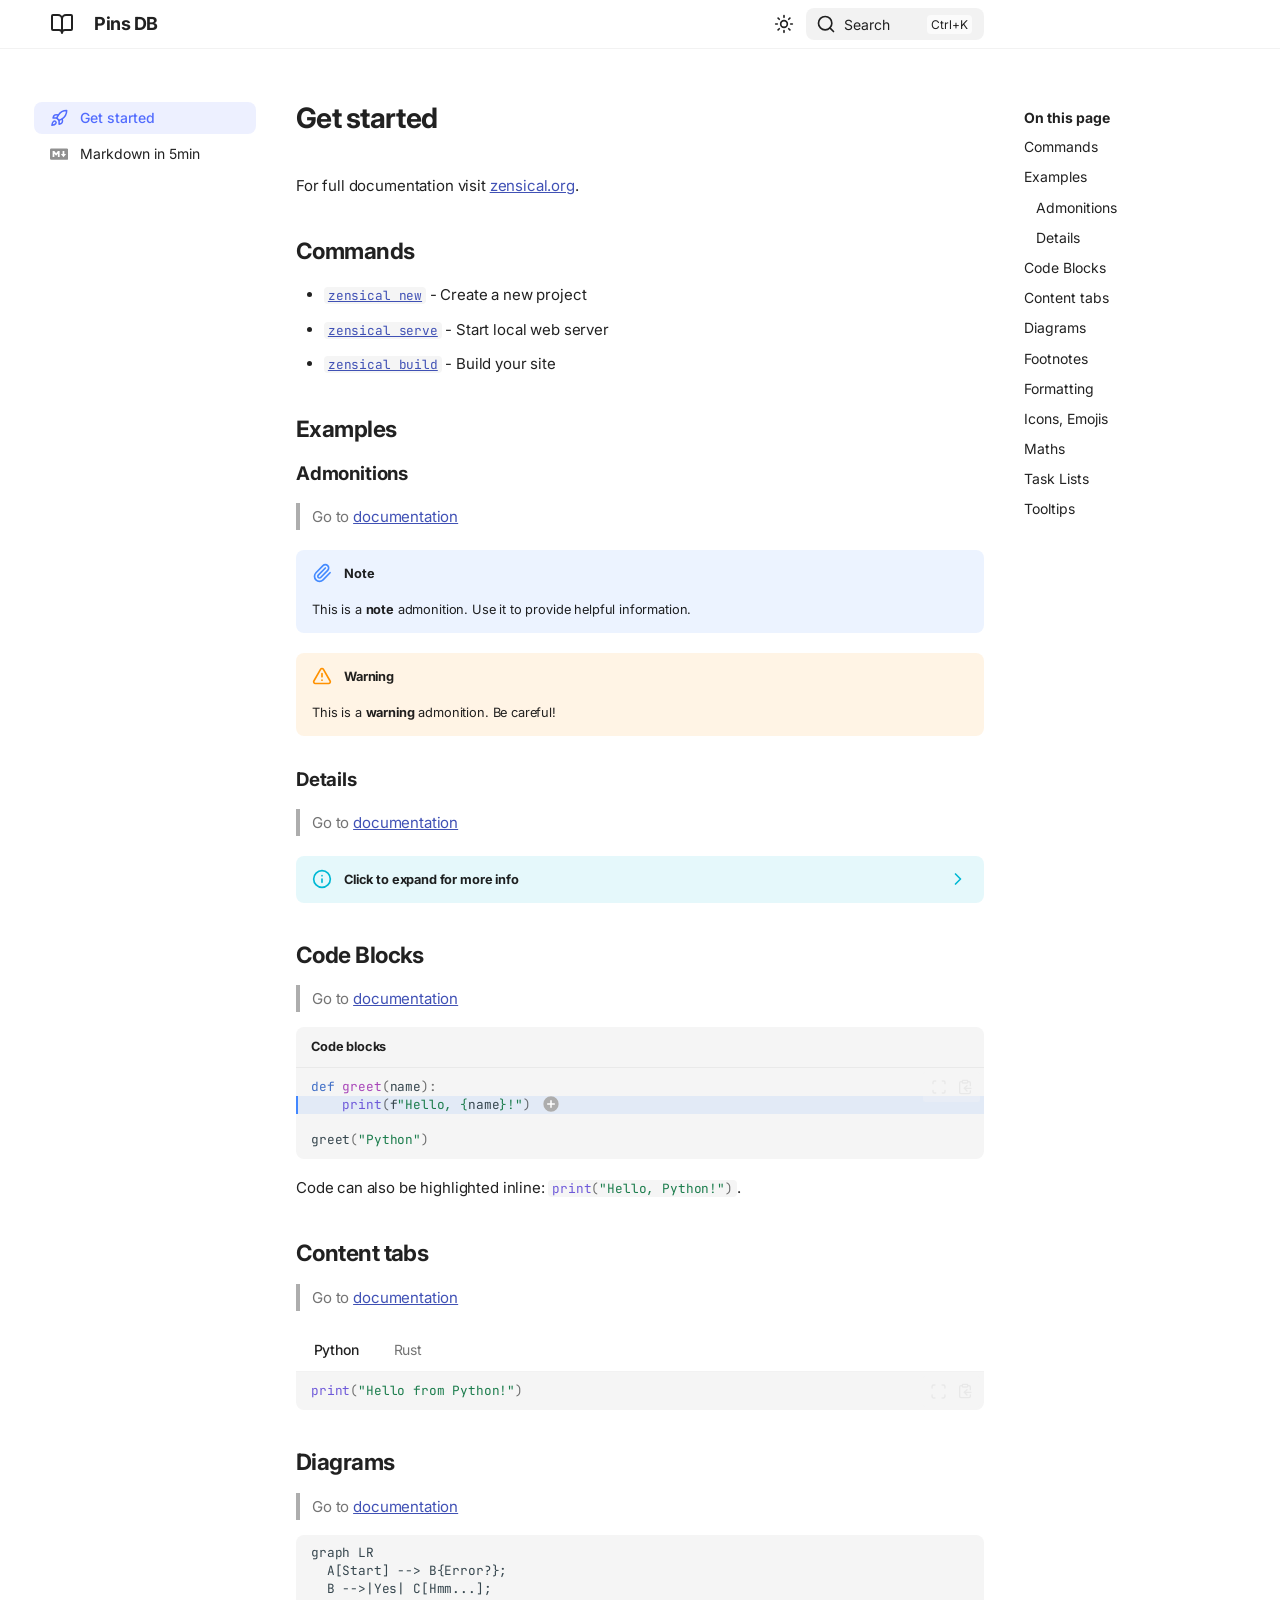
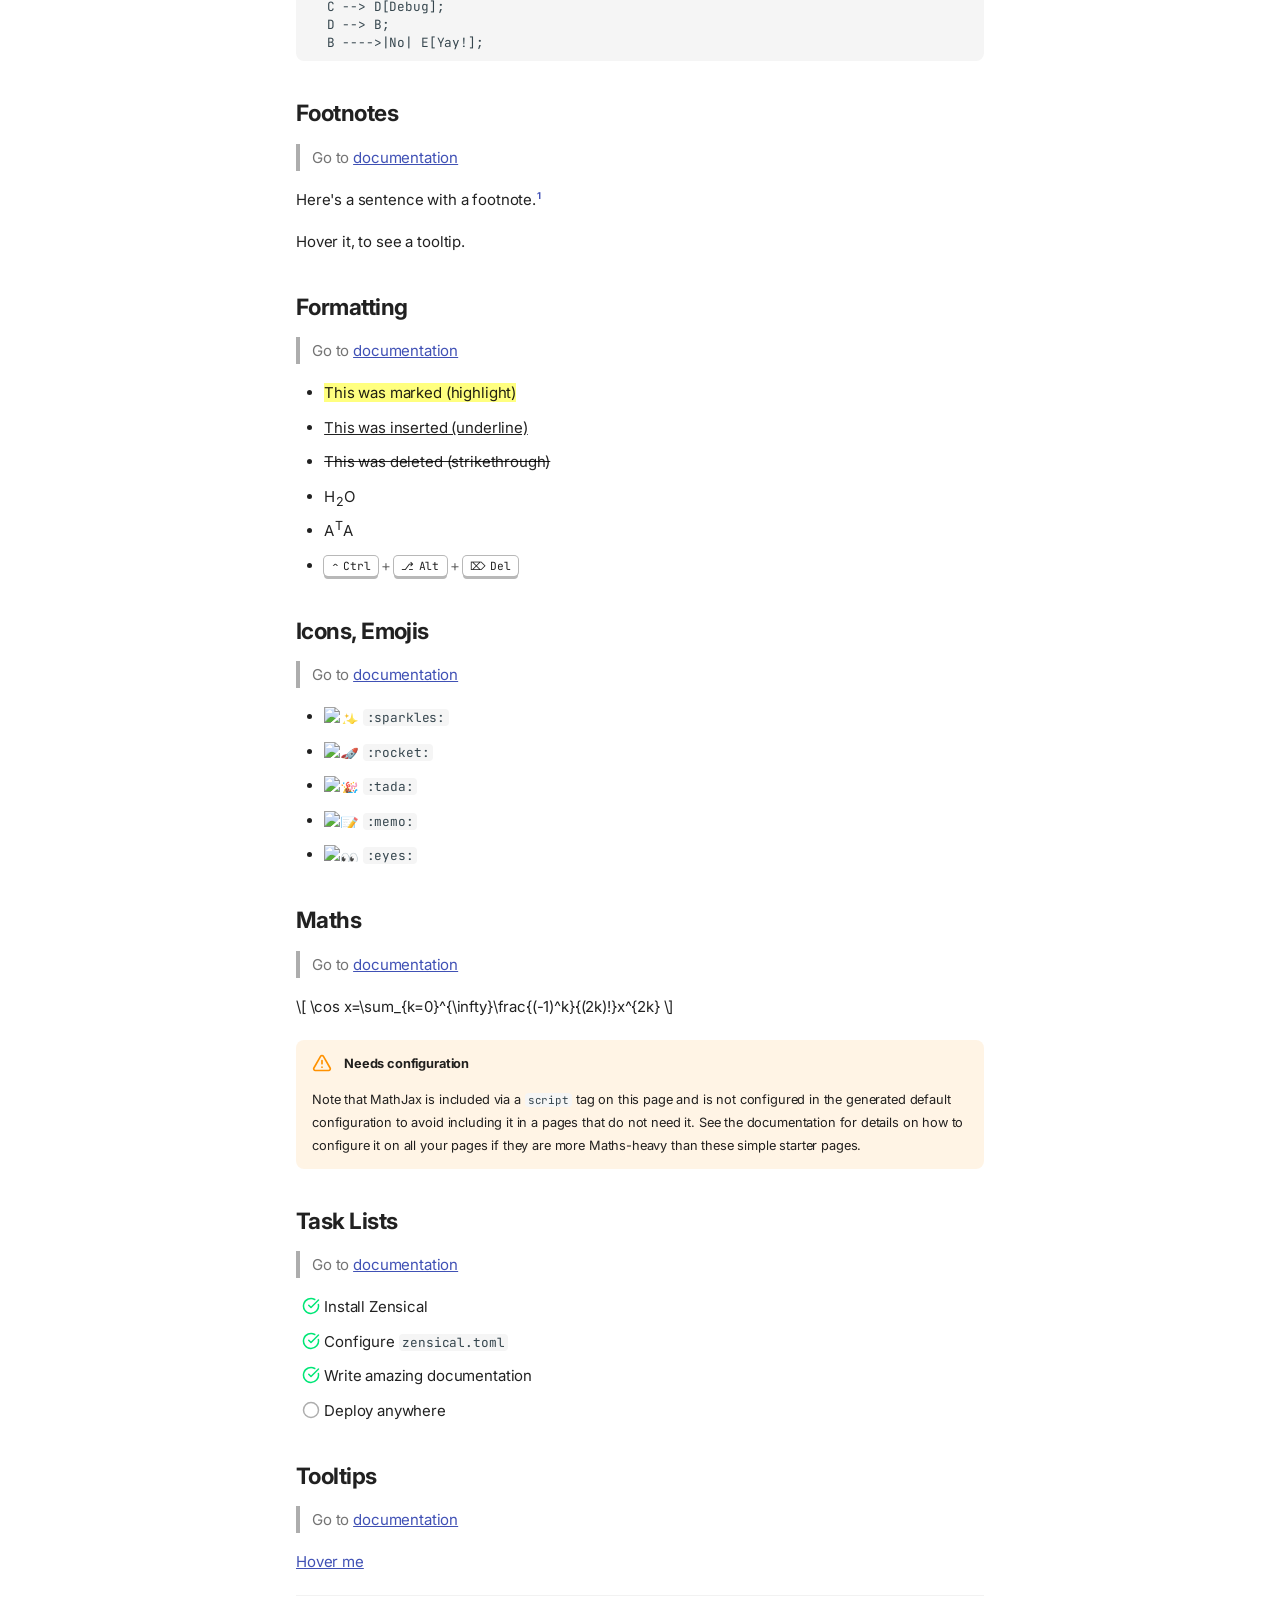
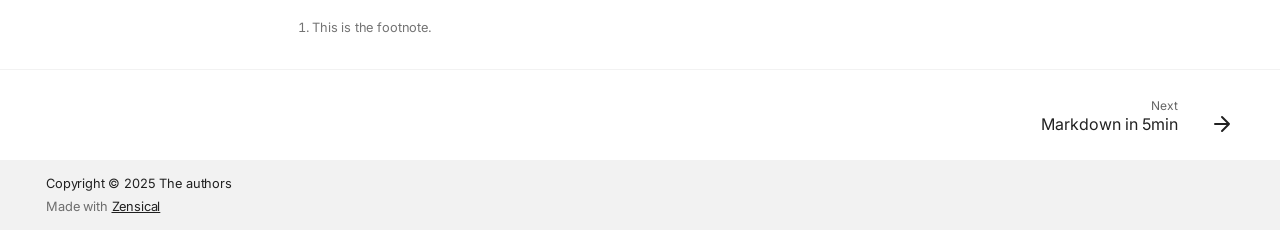
==== site/index.html @ 67f0bfb2 "setup zensical" ====
<!doctype html>
<html lang="en" class="no-js">
  <head>

      <meta charset="utf-8">
      <meta name="viewport" content="width=device-width,initial-scale=1">

        <meta name="description" content="A new project generated from the default template project.">


        <meta name="author" content="Lucas Nelson">




        <link rel="next" href="markdown/">





      <link rel="icon" href="assets/images/favicon.png">
      <meta name="generator" content="zensical-0.0.15">



        <title>Get started - Pins DB</title>






      <link rel="stylesheet" href="assets/stylesheets/modern/main.f1b6466b.min.css">




        <link rel="stylesheet" href="assets/stylesheets/modern/palette.dfe2e883.min.css">





























  <style>:root{}</style>











        <link rel="preconnect" href="https://fonts.gstatic.com" crossorigin>
        <link rel="stylesheet" href="https://fonts.googleapis.com/css?family=Inter:300,300i,400,400i,500,500i,700,700i%7CJetBrains+Mono:400,400i,700,700i&display=fallback">
        <style>:root{--md-text-font:"Inter";--md-code-font:"JetBrains Mono"}</style>



    <script>__md_scope=new URL(".",location),__md_hash=e=>[...e].reduce(((e,t)=>(e<<5)-e+t.charCodeAt(0)),0),__md_get=(e,t=localStorage,a=__md_scope)=>JSON.parse(t.getItem(a.pathname+"."+e)),__md_set=(e,t,a=localStorage,_=__md_scope)=>{try{a.setItem(_.pathname+"."+e,JSON.stringify(t))}catch(e){}},document.documentElement.setAttribute("data-platform",navigator.platform)</script>





  </head>









    <body dir="ltr" data-md-color-scheme="default" data-md-color-primary="indigo" data-md-color-accent="indigo">


    <input class="md-toggle" data-md-toggle="drawer" type="checkbox" id="__drawer" autocomplete="off">
    <input class="md-toggle" data-md-toggle="search" type="checkbox" id="__search" autocomplete="off">
    <label class="md-overlay" for="__drawer"></label>
    <div data-md-component="skip">


        <a href="#get-started" class="md-skip">
          Skip to content
        </a>

    </div>
    <div data-md-component="announce">

    </div>






<header class="md-header md-header--shadow" data-md-component="header">
  <nav class="md-header__inner md-grid" aria-label="Header">
    <a href="" title="Pins DB" class="md-header__button md-logo" aria-label="Pins DB" data-md-component="logo">


  <svg xmlns="http://www.w3.org/2000/svg" fill="none" stroke="currentColor" stroke-linecap="round" stroke-linejoin="round" stroke-width="2" class="lucide lucide-book-open" viewBox="0 0 24 24"><path d="M12 7v14M3 18a1 1 0 0 1-1-1V4a1 1 0 0 1 1-1h5a4 4 0 0 1 4 4 4 4 0 0 1 4-4h5a1 1 0 0 1 1 1v13a1 1 0 0 1-1 1h-6a3 3 0 0 0-3 3 3 3 0 0 0-3-3z"/></svg>

    </a>
    <label class="md-header__button md-icon" for="__drawer">

      <svg xmlns="http://www.w3.org/2000/svg" fill="none" stroke="currentColor" stroke-linecap="round" stroke-linejoin="round" stroke-width="2" class="lucide lucide-menu" viewBox="0 0 24 24"><path d="M4 5h16M4 12h16M4 19h16"/></svg>
    </label>
    <div class="md-header__title" data-md-component="header-title">
      <div class="md-header__ellipsis">
        <div class="md-header__topic">
          <span class="md-ellipsis">
            Pins DB
          </span>
        </div>
        <div class="md-header__topic" data-md-component="header-topic">
          <span class="md-ellipsis">

              Get started

          </span>
        </div>
      </div>
    </div>


        <form class="md-header__option" data-md-component="palette">




    <input class="md-option" data-md-color-media="none" data-md-color-scheme="default" data-md-color-primary="indigo" data-md-color-accent="indigo"  aria-label="Switch to dark mode"  type="radio" name="__palette" id="__palette_0">

      <label class="md-header__button md-icon" title="Switch to dark mode" for="__palette_1" hidden>
        <svg xmlns="http://www.w3.org/2000/svg" fill="none" stroke="currentColor" stroke-linecap="round" stroke-linejoin="round" stroke-width="2" class="lucide lucide-sun" viewBox="0 0 24 24"><circle cx="12" cy="12" r="4"/><path d="M12 2v2M12 20v2M4.93 4.93l1.41 1.41M17.66 17.66l1.41 1.41M2 12h2M20 12h2M6.34 17.66l-1.41 1.41M19.07 4.93l-1.41 1.41"/></svg>
      </label>





    <input class="md-option" data-md-color-media="none" data-md-color-scheme="slate" data-md-color-primary="indigo" data-md-color-accent="indigo"  aria-label="Switch to light mode"  type="radio" name="__palette" id="__palette_1">

      <label class="md-header__button md-icon" title="Switch to light mode" for="__palette_0" hidden>
        <svg xmlns="http://www.w3.org/2000/svg" fill="none" stroke="currentColor" stroke-linecap="round" stroke-linejoin="round" stroke-width="2" class="lucide lucide-moon" viewBox="0 0 24 24"><path d="M20.985 12.486a9 9 0 1 1-9.473-9.472c.405-.022.617.46.402.803a6 6 0 0 0 8.268 8.268c.344-.215.825-.004.803.401"/></svg>
      </label>


</form>



      <script>var palette=__md_get("__palette");if(palette&&palette.color){if("(prefers-color-scheme)"===palette.color.media){var media=matchMedia("(prefers-color-scheme: light)"),input=document.querySelector(media.matches?"[data-md-color-media='(prefers-color-scheme: light)']":"[data-md-color-media='(prefers-color-scheme: dark)']");palette.color.media=input.getAttribute("data-md-color-media"),palette.color.scheme=input.getAttribute("data-md-color-scheme"),palette.color.primary=input.getAttribute("data-md-color-primary"),palette.color.accent=input.getAttribute("data-md-color-accent")}for(var[key,value]of Object.entries(palette.color))document.body.setAttribute("data-md-color-"+key,value)}</script>





        <label class="md-header__button md-icon" for="__search">

          <svg xmlns="http://www.w3.org/2000/svg" fill="none" stroke="currentColor" stroke-linecap="round" stroke-linejoin="round" stroke-width="2" class="lucide lucide-search" viewBox="0 0 24 24"><path d="m21 21-4.34-4.34"/><circle cx="11" cy="11" r="8"/></svg>
        </label>
        <div class="md-search" data-md-component="search" role="dialog" aria-label="Search">
  <button type="button" class="md-search__button">
    Search
  </button>
</div>


    <div class="md-header__source">

    </div>
  </nav>

</header>

    <div class="md-container" data-md-component="container">






      <main class="md-main" data-md-component="main">
        <div class="md-main__inner md-grid">



              <div class="md-sidebar md-sidebar--primary" data-md-component="sidebar" data-md-type="navigation" >
                <div class="md-sidebar__scrollwrap">
                  <div class="md-sidebar__inner">




<nav class="md-nav md-nav--primary" aria-label="Navigation" data-md-level="0">
  <label class="md-nav__title" for="__drawer">
    <a href="" title="Pins DB" class="md-nav__button md-logo" aria-label="Pins DB" data-md-component="logo">


  <svg xmlns="http://www.w3.org/2000/svg" fill="none" stroke="currentColor" stroke-linecap="round" stroke-linejoin="round" stroke-width="2" class="lucide lucide-book-open" viewBox="0 0 24 24"><path d="M12 7v14M3 18a1 1 0 0 1-1-1V4a1 1 0 0 1 1-1h5a4 4 0 0 1 4 4 4 4 0 0 1 4-4h5a1 1 0 0 1 1 1v13a1 1 0 0 1-1 1h-6a3 3 0 0 0-3 3 3 3 0 0 0-3-3z"/></svg>

    </a>
    Pins DB
  </label>

  <ul class="md-nav__list" data-md-scrollfix>









    <li class="md-nav__item md-nav__item--active">

      <input class="md-nav__toggle md-toggle" type="checkbox" id="__toc">





        <label class="md-nav__link md-nav__link--active" for="__toc">



    <svg xmlns="http://www.w3.org/2000/svg" fill="none" stroke="currentColor" stroke-linecap="round" stroke-linejoin="round" stroke-width="2" class="lucide lucide-rocket" viewBox="0 0 24 24"><path d="M4.5 16.5c-1.5 1.26-2 5-2 5s3.74-.5 5-2c.71-.84.7-2.13-.09-2.91a2.18 2.18 0 0 0-2.91-.09M12 15l-3-3a22 22 0 0 1 2-3.95A12.88 12.88 0 0 1 22 2c0 2.72-.78 7.5-6 11a22.4 22.4 0 0 1-4 2"/><path d="M9 12H4s.55-3.03 2-4c1.62-1.08 5 0 5 0M12 15v5s3.03-.55 4-2c1.08-1.62 0-5 0-5"/></svg>

  <span class="md-ellipsis">


    Get started



  </span>



          <span class="md-nav__icon md-icon"></span>
        </label>

      <a href="" class="md-nav__link md-nav__link--active">



    <svg xmlns="http://www.w3.org/2000/svg" fill="none" stroke="currentColor" stroke-linecap="round" stroke-linejoin="round" stroke-width="2" class="lucide lucide-rocket" viewBox="0 0 24 24"><path d="M4.5 16.5c-1.5 1.26-2 5-2 5s3.74-.5 5-2c.71-.84.7-2.13-.09-2.91a2.18 2.18 0 0 0-2.91-.09M12 15l-3-3a22 22 0 0 1 2-3.95A12.88 12.88 0 0 1 22 2c0 2.72-.78 7.5-6 11a22.4 22.4 0 0 1-4 2"/><path d="M9 12H4s.55-3.03 2-4c1.62-1.08 5 0 5 0M12 15v5s3.03-.55 4-2c1.08-1.62 0-5 0-5"/></svg>

  <span class="md-ellipsis">


    Get started



  </span>



      </a>




<nav class="md-nav md-nav--secondary" aria-label="On this page">






    <label class="md-nav__title" for="__toc">
      <span class="md-nav__icon md-icon"></span>
      On this page
    </label>
    <ul class="md-nav__list" data-md-component="toc" data-md-scrollfix>

        <li class="md-nav__item">
  <a href="#commands" class="md-nav__link">
    <span class="md-ellipsis">

        Commands

    </span>
  </a>

</li>

        <li class="md-nav__item">
  <a href="#examples" class="md-nav__link">
    <span class="md-ellipsis">

        Examples

    </span>
  </a>

    <nav class="md-nav" aria-label="Examples">
      <ul class="md-nav__list">

          <li class="md-nav__item">
  <a href="#admonitions" class="md-nav__link">
    <span class="md-ellipsis">

        Admonitions

    </span>
  </a>

</li>

          <li class="md-nav__item">
  <a href="#details" class="md-nav__link">
    <span class="md-ellipsis">

        Details

    </span>
  </a>

</li>

      </ul>
    </nav>

</li>

        <li class="md-nav__item">
  <a href="#code-blocks" class="md-nav__link">
    <span class="md-ellipsis">

        Code Blocks

    </span>
  </a>

</li>

        <li class="md-nav__item">
  <a href="#content-tabs" class="md-nav__link">
    <span class="md-ellipsis">

        Content tabs

    </span>
  </a>

</li>

        <li class="md-nav__item">
  <a href="#diagrams" class="md-nav__link">
    <span class="md-ellipsis">

        Diagrams

    </span>
  </a>

</li>

        <li class="md-nav__item">
  <a href="#footnotes" class="md-nav__link">
    <span class="md-ellipsis">

        Footnotes

    </span>
  </a>

</li>

        <li class="md-nav__item">
  <a href="#formatting" class="md-nav__link">
    <span class="md-ellipsis">

        Formatting

    </span>
  </a>

</li>

        <li class="md-nav__item">
  <a href="#icons-emojis" class="md-nav__link">
    <span class="md-ellipsis">

        Icons, Emojis

    </span>
  </a>

</li>

        <li class="md-nav__item">
  <a href="#maths" class="md-nav__link">
    <span class="md-ellipsis">

        Maths

    </span>
  </a>

</li>

        <li class="md-nav__item">
  <a href="#task-lists" class="md-nav__link">
    <span class="md-ellipsis">

        Task Lists

    </span>
  </a>

</li>

        <li class="md-nav__item">
  <a href="#tooltips" class="md-nav__link">
    <span class="md-ellipsis">

        Tooltips

    </span>
  </a>

</li>

    </ul>

</nav>

    </li>









    <li class="md-nav__item">
      <a href="markdown/" class="md-nav__link">



    <svg xmlns="http://www.w3.org/2000/svg" viewBox="0 0 24 24"><path d="M22.27 19.385H1.73A1.73 1.73 0 0 1 0 17.655V6.345a1.73 1.73 0 0 1 1.73-1.73h20.54A1.73 1.73 0 0 1 24 6.345v11.308a1.73 1.73 0 0 1-1.73 1.731zM5.769 15.923v-4.5l2.308 2.885 2.307-2.885v4.5h2.308V8.078h-2.308l-2.307 2.885-2.308-2.885H3.46v7.847zM21.232 12h-2.309V8.077h-2.307V12h-2.308l3.461 4.039z"/></svg>

  <span class="md-ellipsis">


    Markdown in 5min



  </span>



      </a>
    </li>



  </ul>
</nav>
                  </div>
                </div>
              </div>



              <div class="md-sidebar md-sidebar--secondary" data-md-component="sidebar" data-md-type="toc" >
                <div class="md-sidebar__scrollwrap">
                  <div class="md-sidebar__inner">



<nav class="md-nav md-nav--secondary" aria-label="On this page">






    <label class="md-nav__title" for="__toc">
      <span class="md-nav__icon md-icon"></span>
      On this page
    </label>
    <ul class="md-nav__list" data-md-component="toc" data-md-scrollfix>

        <li class="md-nav__item">
  <a href="#commands" class="md-nav__link">
    <span class="md-ellipsis">

        Commands

    </span>
  </a>

</li>

        <li class="md-nav__item">
  <a href="#examples" class="md-nav__link">
    <span class="md-ellipsis">

        Examples

    </span>
  </a>

    <nav class="md-nav" aria-label="Examples">
      <ul class="md-nav__list">

          <li class="md-nav__item">
  <a href="#admonitions" class="md-nav__link">
    <span class="md-ellipsis">

        Admonitions

    </span>
  </a>

</li>

          <li class="md-nav__item">
  <a href="#details" class="md-nav__link">
    <span class="md-ellipsis">

        Details

    </span>
  </a>

</li>

      </ul>
    </nav>

</li>

        <li class="md-nav__item">
  <a href="#code-blocks" class="md-nav__link">
    <span class="md-ellipsis">

        Code Blocks

    </span>
  </a>

</li>

        <li class="md-nav__item">
  <a href="#content-tabs" class="md-nav__link">
    <span class="md-ellipsis">

        Content tabs

    </span>
  </a>

</li>

        <li class="md-nav__item">
  <a href="#diagrams" class="md-nav__link">
    <span class="md-ellipsis">

        Diagrams

    </span>
  </a>

</li>

        <li class="md-nav__item">
  <a href="#footnotes" class="md-nav__link">
    <span class="md-ellipsis">

        Footnotes

    </span>
  </a>

</li>

        <li class="md-nav__item">
  <a href="#formatting" class="md-nav__link">
    <span class="md-ellipsis">

        Formatting

    </span>
  </a>

</li>

        <li class="md-nav__item">
  <a href="#icons-emojis" class="md-nav__link">
    <span class="md-ellipsis">

        Icons, Emojis

    </span>
  </a>

</li>

        <li class="md-nav__item">
  <a href="#maths" class="md-nav__link">
    <span class="md-ellipsis">

        Maths

    </span>
  </a>

</li>

        <li class="md-nav__item">
  <a href="#task-lists" class="md-nav__link">
    <span class="md-ellipsis">

        Task Lists

    </span>
  </a>

</li>

        <li class="md-nav__item">
  <a href="#tooltips" class="md-nav__link">
    <span class="md-ellipsis">

        Tooltips

    </span>
  </a>

</li>

    </ul>

</nav>
                  </div>
                </div>
              </div>



            <div class="md-content" data-md-component="content">









              <article class="md-content__inner md-typeset">



<h1 id="get-started">Get started<a class="headerlink" href="#get-started" title="Permanent link">&para;</a></h1>
<p>For full documentation visit <a href="https://zensical.org/docs/">zensical.org</a>.</p>
<h2 id="commands">Commands<a class="headerlink" href="#commands" title="Permanent link">&para;</a></h2>
<ul>
<li><a href="https://zensical.org/docs/usage/new/"><code>zensical new</code></a> - Create a new project</li>
<li><a href="https://zensical.org/docs/usage/preview/"><code>zensical serve</code></a> - Start local web server</li>
<li><a href="https://zensical.org/docs/usage/build/"><code>zensical build</code></a> - Build your site</li>
</ul>
<h2 id="examples">Examples<a class="headerlink" href="#examples" title="Permanent link">&para;</a></h2>
<h3 id="admonitions">Admonitions<a class="headerlink" href="#admonitions" title="Permanent link">&para;</a></h3>
<blockquote>
<p>Go to <a href="https://zensical.org/docs/authoring/admonitions/">documentation</a></p>
</blockquote>
<div class="admonition note">
<p class="admonition-title">Note</p>
<p>This is a <strong>note</strong> admonition. Use it to provide helpful information.</p>
</div>
<div class="admonition warning">
<p class="admonition-title">Warning</p>
<p>This is a <strong>warning</strong> admonition. Be careful!</p>
</div>
<h3 id="details">Details<a class="headerlink" href="#details" title="Permanent link">&para;</a></h3>
<blockquote>
<p>Go to <a href="https://zensical.org/docs/authoring/admonitions/#collapsible-blocks">documentation</a></p>
</blockquote>
<details class="info">
<summary>Click to expand for more info</summary>
<p>This content is hidden until you click to expand it.
Great for FAQs or long explanations.</p>
</details>
<h2 id="code-blocks">Code Blocks<a class="headerlink" href="#code-blocks" title="Permanent link">&para;</a></h2>
<blockquote>
<p>Go to <a href="https://zensical.org/docs/authoring/code-blocks/">documentation</a></p>
</blockquote>
<div class="language-python highlight"><span class="filename">Code blocks</span><pre><span></span><code><span id="__span-0-1"><a id="__codelineno-0-1" name="__codelineno-0-1" href="#__codelineno-0-1"></a><span class="k">def</span><span class="w"> </span><span class="nf">greet</span><span class="p">(</span><span class="n">name</span><span class="p">):</span>
</span><span id="__span-0-2"><a id="__codelineno-0-2" name="__codelineno-0-2" href="#__codelineno-0-2"></a><span class="hll">    <span class="nb">print</span><span class="p">(</span><span class="sa">f</span><span class="s2">&quot;Hello, </span><span class="si">{</span><span class="n">name</span><span class="si">}</span><span class="s2">!&quot;</span><span class="p">)</span> <span class="c1"># (1)!</span>
</span></span><span id="__span-0-3"><a id="__codelineno-0-3" name="__codelineno-0-3" href="#__codelineno-0-3"></a>
</span><span id="__span-0-4"><a id="__codelineno-0-4" name="__codelineno-0-4" href="#__codelineno-0-4"></a><span class="n">greet</span><span class="p">(</span><span class="s2">&quot;Python&quot;</span><span class="p">)</span>
</span></code></pre></div>
<ol>
<li>
<blockquote>
<p>Go to <a href="https://zensical.org/docs/authoring/code-blocks/#code-annotations">documentation</a></p>
</blockquote>
<p>Code annotations allow to attach notes to lines of code.</p>
</li>
</ol>
<p>Code can also be highlighted inline: <code class="language-python highlight"><span class="nb">print</span><span class="p">(</span><span class="s2">&quot;Hello, Python!&quot;</span><span class="p">)</span></code>.</p>
<h2 id="content-tabs">Content tabs<a class="headerlink" href="#content-tabs" title="Permanent link">&para;</a></h2>
<blockquote>
<p>Go to <a href="https://zensical.org/docs/authoring/content-tabs/">documentation</a></p>
</blockquote>
<div class="tabbed-set tabbed-alternate" data-tabs="1:2"><input checked="checked" id="__tabbed_1_1" name="__tabbed_1" type="radio" /><input id="__tabbed_1_2" name="__tabbed_1" type="radio" /><div class="tabbed-labels"><label for="__tabbed_1_1">Python</label><label for="__tabbed_1_2">Rust</label></div>
<div class="tabbed-content">
<div class="tabbed-block">
<div class="language-python highlight"><pre><span></span><code><span id="__span-1-1"><a id="__codelineno-1-1" name="__codelineno-1-1" href="#__codelineno-1-1"></a><span class="nb">print</span><span class="p">(</span><span class="s2">&quot;Hello from Python!&quot;</span><span class="p">)</span>
</span></code></pre></div>
</div>
<div class="tabbed-block">
<div class="language-rs highlight"><pre><span></span><code><span id="__span-2-1"><a id="__codelineno-2-1" name="__codelineno-2-1" href="#__codelineno-2-1"></a><span class="fm">println!</span><span class="p">(</span><span class="s">&quot;Hello from Rust!&quot;</span><span class="p">);</span>
</span></code></pre></div>
</div>
</div>
</div>
<h2 id="diagrams">Diagrams<a class="headerlink" href="#diagrams" title="Permanent link">&para;</a></h2>
<blockquote>
<p>Go to <a href="https://zensical.org/docs/authoring/diagrams/">documentation</a></p>
</blockquote>
<pre class="mermaid"><code>graph LR
  A[Start] --&gt; B{Error?};
  B --&gt;|Yes| C[Hmm...];
  C --&gt; D[Debug];
  D --&gt; B;
  B ----&gt;|No| E[Yay!];</code></pre>
<h2 id="footnotes">Footnotes<a class="headerlink" href="#footnotes" title="Permanent link">&para;</a></h2>
<blockquote>
<p>Go to <a href="https://zensical.org/docs/authoring/footnotes/">documentation</a></p>
</blockquote>
<p>Here's a sentence with a footnote.<sup id="fnref:1"><a class="footnote-ref" href="#fn:1">1</a></sup></p>
<p>Hover it, to see a tooltip.</p>
<h2 id="formatting">Formatting<a class="headerlink" href="#formatting" title="Permanent link">&para;</a></h2>
<blockquote>
<p>Go to <a href="https://zensical.org/docs/authoring/formatting/">documentation</a></p>
</blockquote>
<ul>
<li><mark>This was marked (highlight)</mark></li>
<li><ins>This was inserted (underline)</ins></li>
<li><del>This was deleted (strikethrough)</del></li>
<li>H<sub>2</sub>O</li>
<li>A<sup>T</sup>A</li>
<li><span class="keys"><kbd class="key-control">Ctrl</kbd><span>+</span><kbd class="key-alt">Alt</kbd><span>+</span><kbd class="key-delete">Del</kbd></span></li>
</ul>
<h2 id="icons-emojis">Icons, Emojis<a class="headerlink" href="#icons-emojis" title="Permanent link">&para;</a></h2>
<blockquote>
<p>Go to <a href="https://zensical.org/docs/authoring/icons-emojis/">documentation</a></p>
</blockquote>
<ul>
<li><img alt="✨" class="twemoji" src="https://cdn.jsdelivr.net/gh/jdecked/twemoji@16.0.1/assets/svg/2728.svg" title=":sparkles:" /> <code>:sparkles:</code></li>
<li><img alt="🚀" class="twemoji" src="https://cdn.jsdelivr.net/gh/jdecked/twemoji@16.0.1/assets/svg/1f680.svg" title=":rocket:" /> <code>:rocket:</code></li>
<li><img alt="🎉" class="twemoji" src="https://cdn.jsdelivr.net/gh/jdecked/twemoji@16.0.1/assets/svg/1f389.svg" title=":tada:" /> <code>:tada:</code></li>
<li><img alt="📝" class="twemoji" src="https://cdn.jsdelivr.net/gh/jdecked/twemoji@16.0.1/assets/svg/1f4dd.svg" title=":memo:" /> <code>:memo:</code></li>
<li><img alt="👀" class="twemoji" src="https://cdn.jsdelivr.net/gh/jdecked/twemoji@16.0.1/assets/svg/1f440.svg" title=":eyes:" /> <code>:eyes:</code></li>
</ul>
<h2 id="maths">Maths<a class="headerlink" href="#maths" title="Permanent link">&para;</a></h2>
<blockquote>
<p>Go to <a href="https://zensical.org/docs/authoring/math/">documentation</a></p>
</blockquote>
<div class="arithmatex">\[
\cos x=\sum_{k=0}^{\infty}\frac{(-1)^k}{(2k)!}x^{2k}
\]</div>
<div class="admonition warning">
<p class="admonition-title">Needs configuration</p>
<p>Note that MathJax is included via a <code>script</code> tag on this page and is not
configured in the generated default configuration to avoid including it
in a pages that do not need it. See the documentation for details on how
to configure it on all your pages if they are more Maths-heavy than these
simple starter pages.</p>
</div>
<script id="MathJax-script" async src="https://unpkg.com/mathjax@3/es5/tex-mml-chtml.js"></script>
<script>
  window.MathJax = {
    tex: {
      inlineMath: [["\\(", "\\)"]],
      displayMath: [["\\[", "\\]"]],
      processEscapes: true,
      processEnvironments: true
    },
    options: {
      ignoreHtmlClass: ".*|",
      processHtmlClass: "arithmatex"
    }
  };
</script>

<h2 id="task-lists">Task Lists<a class="headerlink" href="#task-lists" title="Permanent link">&para;</a></h2>
<blockquote>
<p>Go to <a href="https://zensical.org/docs/authoring/lists/#using-task-lists">documentation</a></p>
</blockquote>
<ul class="task-list">
<li class="task-list-item"><label class="task-list-control"><input type="checkbox" disabled checked/><span class="task-list-indicator"></span></label> Install Zensical</li>
<li class="task-list-item"><label class="task-list-control"><input type="checkbox" disabled checked/><span class="task-list-indicator"></span></label> Configure <code>zensical.toml</code></li>
<li class="task-list-item"><label class="task-list-control"><input type="checkbox" disabled checked/><span class="task-list-indicator"></span></label> Write amazing documentation</li>
<li class="task-list-item"><label class="task-list-control"><input type="checkbox" disabled/><span class="task-list-indicator"></span></label> Deploy anywhere</li>
</ul>
<h2 id="tooltips">Tooltips<a class="headerlink" href="#tooltips" title="Permanent link">&para;</a></h2>
<blockquote>
<p>Go to <a href="https://zensical.org/docs/authoring/tooltips/">documentation</a></p>
</blockquote>
<p><a href="https://example.com" title="I'm a tooltip!">Hover me</a></p>
<div class="footnote">
<hr />
<ol>
<li id="fn:1">
<p>This is the footnote.&#160;<a class="footnote-backref" href="#fnref:1" title="Jump back to footnote 1 in the text">&#8617;</a></p>
</li>
</ol>
</div>


















              </article>
            </div>


  <script>var tabs=__md_get("__tabs");if(Array.isArray(tabs))e:for(var set of document.querySelectorAll(".tabbed-set")){var labels=set.querySelector(".tabbed-labels");for(var tab of tabs)for(var label of labels.getElementsByTagName("label"))if(label.innerText.trim()===tab){var input=document.getElementById(label.htmlFor);input.checked=!0;continue e}}</script>

<script>var target=document.getElementById(location.hash.slice(1));target&&target.name&&(target.checked=target.name.startsWith("__tabbed_"))</script>
        </div>

          <button type="button" class="md-top md-icon" data-md-component="top" hidden>

  <svg xmlns="http://www.w3.org/2000/svg" fill="none" stroke="currentColor" stroke-linecap="round" stroke-linejoin="round" stroke-width="2" class="lucide lucide-circle-arrow-up" viewBox="0 0 24 24"><circle cx="12" cy="12" r="10"/><path d="m16 12-4-4-4 4M12 16V8"/></svg>
  Back to top
</button>

      </main>

        <footer class="md-footer">



      <nav class="md-footer__inner md-grid" aria-label="Footer" >



          <a href="markdown/" class="md-footer__link md-footer__link--next" aria-label="Next: Markdown in 5min">
            <div class="md-footer__title">
              <span class="md-footer__direction">
                Next
              </span>
              <div class="md-ellipsis">
                Markdown in 5min
              </div>
            </div>
            <div class="md-footer__button md-icon">

              <svg xmlns="http://www.w3.org/2000/svg" fill="none" stroke="currentColor" stroke-linecap="round" stroke-linejoin="round" stroke-width="2" class="lucide lucide-arrow-right" viewBox="0 0 24 24"><path d="M5 12h14M12 5l7 7-7 7"/></svg>
            </div>
          </a>

      </nav>


  <div class="md-footer-meta md-typeset">
    <div class="md-footer-meta__inner md-grid">
      <div class="md-copyright">

    <div class="md-copyright__highlight">
      Copyright &copy; 2025 The authors

    </div>


    Made with
    <a href="https://zensical.org/" target="_blank" rel="noopener">
      Zensical
    </a>

</div>

    </div>
  </div>
</footer>

    </div>
    <div class="md-dialog" data-md-component="dialog">
      <div class="md-dialog__inner md-typeset"></div>
    </div>






      <script id="__config" type="application/json">{"annotate":null,"base":".","features":["announce.dismiss","content.code.annotate","content.code.copy","content.code.select","content.footnote.tooltips","content.tabs.link","content.tooltips","navigation.footer","navigation.indexes","navigation.instant","navigation.instant.prefetch","navigation.path","navigation.sections","navigation.top","navigation.tracking","search.highlight"],"search":"assets/javascripts/workers/search.e2d2d235.min.js","tags":null,"translations":{"clipboard.copied":"Copied to clipboard","clipboard.copy":"Copy to clipboard","search.result.more.one":"1 more on this page","search.result.more.other":"# more on this page","search.result.none":"No matching documents","search.result.one":"1 matching document","search.result.other":"# matching documents","search.result.placeholder":"Type to start searching","search.result.term.missing":"Missing","select.version":"Select version"},"version":null}</script>


      <script src="assets/javascripts/bundle.00c35305.min.js"></script>


  </body>
</html>
---- site/assets/stylesheets/modern/main.f1b6466b.min.css ----
@charset "UTF-8";html{-webkit-text-size-adjust:none;-moz-text-size-adjust:none;text-size-adjust:none;box-sizing:border-box}*,:after,:before{box-sizing:inherit}@media (prefers-reduced-motion){*,:after,:before{transition:none!important}}body{margin:0}a,button,input,label{-webkit-tap-highlight-color:transparent}a{color:inherit;text-decoration:none}hr{border:0;box-sizing:initial;display:block;height:.05rem;overflow:visible;padding:0}small{font-size:80%}sub,sup{line-height:1em}img{border-style:none}table{border-collapse:initial;border-spacing:0}td,th{font-weight:400;vertical-align:top}button{background:#0000;border:0;font-family:inherit;font-size:inherit;margin:0;padding:0}input{border:0;outline:none}:root{--md-primary-fg-color:#4051b5;--md-primary-fg-color--light:#5d6cc0;--md-primary-fg-color--dark:#303fa1;--md-primary-bg-color:#fff;--md-primary-bg-color--light:#ffffffb3;--md-accent-fg-color:#526cfe;--md-accent-fg-color--transparent:#526cfe1a;--md-accent-bg-color:#fff;--md-accent-bg-color--light:#ffffffb3}[data-md-color-scheme=default]{color-scheme:light}[data-md-color-scheme=default] img[src$="#gh-dark-mode-only"],[data-md-color-scheme=default] img[src$="#only-dark"]{display:none}:root,[data-md-color-scheme=default]{--md-hue:225deg;--md-default-fg-color:#000000de;--md-default-fg-color--light:#0000008c;--md-default-fg-color--lighter:#00000052;--md-default-fg-color--lightest:#0000000d;--md-default-bg-color:#fff;--md-default-bg-color--light:#ffffffb3;--md-default-bg-color--lighter:#ffffff4d;--md-default-bg-color--lightest:#ffffff1f;--md-code-fg-color:#36464e;--md-code-bg-color:#f5f5f5;--md-code-bg-color--light:#f5f5f5b3;--md-code-bg-color--lighter:#f5f5f54d;--md-code-hl-color:#4287ff;--md-code-hl-color--light:#4287ff1a;--md-code-hl-number-color:#d52a2a;--md-code-hl-special-color:#db1457;--md-code-hl-function-color:#a846b9;--md-code-hl-constant-color:#6e59d9;--md-code-hl-keyword-color:#3f6ec6;--md-code-hl-string-color:#1c7d4d;--md-code-hl-name-color:var(--md-code-fg-color);--md-code-hl-operator-color:var(--md-default-fg-color--light);--md-code-hl-punctuation-color:var(--md-default-fg-color--light);--md-code-hl-comment-color:var(--md-default-fg-color--light);--md-code-hl-generic-color:var(--md-default-fg-color--light);--md-code-hl-variable-color:var(--md-default-fg-color--light);--md-typeset-color:var(--md-default-fg-color);--md-typeset-a-color:var(--md-primary-fg-color);--md-typeset-del-color:#f5503d26;--md-typeset-ins-color:#0bd57026;--md-typeset-kbd-color:#fafafa;--md-typeset-kbd-accent-color:#fff;--md-typeset-kbd-border-color:#b8b8b8;--md-typeset-mark-color:#ffff0080;--md-typeset-table-color:#0000001f;--md-typeset-table-color--light:rgba(0,0,0,.035);--md-admonition-fg-color:var(--md-default-fg-color);--md-admonition-bg-color:var(--md-default-bg-color);--md-warning-fg-color:#000000de;--md-warning-bg-color:#ff9;--md-shadow-z1:0 0.2rem 0.5rem #0000000d,0 0 0.05rem #0000001a;--md-shadow-z2:0 0.2rem 0.5rem #0000001a,0 0 0.05rem #00000040;--md-shadow-z3:0 0.2rem 0.5rem #0003,0 0 0.05rem #00000059;--color-foreground:0 0 0;--color-background:255 255 255;--color-background-subtle:240 240 240;--color-backdrop:255 255 255}.md-icon svg{fill:currentcolor;display:block;height:1.2rem;width:1.2rem}.md-icon svg.lucide{fill:#0000;stroke:currentcolor}body{-webkit-font-smoothing:antialiased;-moz-osx-font-smoothing:grayscale;--md-text-font-family:var(--md-text-font,_),-apple-system,BlinkMacSystemFont,Helvetica,Arial,sans-serif;--md-code-font-family:var(--md-code-font,_),SFMono-Regular,Consolas,Menlo,monospace}aside,body,input{font-feature-settings:"kern","liga";color:var(--md-typeset-color);font-family:var(--md-text-font-family)}code,kbd,pre{font-feature-settings:"kern";font-family:var(--md-code-font-family)}:root{--md-typeset-table-sort-icon:url('data:image/svg+xml;charset=utf-8,<svg xmlns="http://www.w3.org/2000/svg" fill="none" stroke="currentColor" stroke-linecap="round" stroke-linejoin="round" stroke-width="2" class="lucide lucide-arrow-down-up" viewBox="0 0 24 24"><path d="m3 16 4 4 4-4m-4 4V4m14 4-4-4-4 4m4-4v16"/></svg>');--md-typeset-table-sort-icon--asc:url('data:image/svg+xml;charset=utf-8,<svg xmlns="http://www.w3.org/2000/svg" fill="none" stroke="currentColor" stroke-linecap="round" stroke-linejoin="round" stroke-width="2" class="lucide lucide-arrow-down-narrow-wide" viewBox="0 0 24 24"><path d="m3 16 4 4 4-4m-4 4V4m4 0h4m-4 4h7m-7 4h10"/></svg>');--md-typeset-table-sort-icon--desc:url('data:image/svg+xml;charset=utf-8,<svg xmlns="http://www.w3.org/2000/svg" fill="none" stroke="currentColor" stroke-linecap="round" stroke-linejoin="round" stroke-width="2" class="lucide lucide-arrow-up-narrow-wide" viewBox="0 0 24 24"><path d="m3 8 4-4 4 4M7 4v16m4-8h4m-4 4h7m-7 4h10"/></svg>');--md-typeset-preview-icon:url('data:image/svg+xml;charset=utf-8,<svg xmlns="http://www.w3.org/2000/svg" fill="none" stroke="currentColor" stroke-linecap="round" stroke-linejoin="round" stroke-width="2" class="lucide lucide-mouse-pointer-2" viewBox="0 0 24 24"><path d="M4.037 4.688a.495.495 0 0 1 .651-.651l16 6.5a.5.5 0 0 1-.063.947l-6.124 1.58a2 2 0 0 0-1.438 1.435l-1.579 6.126a.5.5 0 0 1-.947.063z"/></svg>')}.md-typeset{-webkit-print-color-adjust:exact;color-adjust:exact;font-size:.75rem;letter-spacing:-.01em;line-height:1.8;overflow-wrap:break-word}@media print{.md-typeset{font-size:.68rem}}.md-typeset blockquote,.md-typeset dl,.md-typeset figure,.md-typeset ol,.md-typeset pre,.md-typeset ul{margin-bottom:1em;margin-top:1em}.md-typeset h1{color:var(--md-default-fg-color);font-size:1.875em;line-height:1.3;margin:0 0 1.25em}.md-typeset h1,.md-typeset h2{font-weight:700;letter-spacing:-.025em}.md-typeset h2{font-size:1.5em;line-height:1.4;margin:1.6em 0 .64em}.md-typeset h3{font-size:1.25em;font-weight:700;letter-spacing:-.01em;line-height:1.5;margin:1.6em 0 .8em}.md-typeset h2+h3{margin-top:.8em}.md-typeset h4{font-weight:700;letter-spacing:-.01em;margin:1em 0}.md-typeset h5,.md-typeset h6{color:var(--md-default-fg-color--light);font-size:.8em;font-weight:700;letter-spacing:-.01em;margin:1.25em 0}.md-typeset h5{text-transform:uppercase}.md-typeset h5 code{text-transform:none}.md-typeset hr{border-bottom:.05rem solid var(--md-default-fg-color--lightest);display:flow-root;margin:1.5em 0}.md-typeset a{color:var(--md-typeset-a-color);text-decoration:underline;word-break:break-word}.md-typeset a,.md-typeset a:before{transition:color 125ms}.md-typeset a:focus,.md-typeset a:hover{color:var(--md-accent-fg-color)}.md-typeset a:focus code,.md-typeset a:hover code{background-color:var(--md-accent-fg-color--transparent);color:var(--md-accent-fg-color)}.md-typeset a code{color:var(--md-typeset-a-color)}.md-typeset a.focus-visible{outline-color:var(--md-accent-fg-color);outline-offset:.2rem}.md-typeset code,.md-typeset kbd,.md-typeset pre{color:var(--md-code-fg-color);direction:ltr;font-variant-ligatures:none;transition:background-color 125ms}@media print{.md-typeset code,.md-typeset kbd,.md-typeset pre{white-space:pre-wrap}}.md-typeset code{background-color:var(--md-code-bg-color);border-radius:.2rem;-webkit-box-decoration-break:clone;box-decoration-break:clone;font-size:.85em;padding:0 .2941176471em;transition:color 125ms,background-color 125ms;word-break:break-word}.md-typeset code:not(.focus-visible){-webkit-tap-highlight-color:transparent;outline:none}.md-typeset pre{display:flow-root;line-height:1.4;position:relative}.md-typeset pre>code{border-radius:.4rem;-webkit-box-decoration-break:slice;box-decoration-break:slice;box-shadow:none;display:block;margin:0;outline-color:var(--md-accent-fg-color);overflow:auto;padding:.7720588235em 1.1764705882em;scrollbar-color:var(--md-default-fg-color--lighter) #0000;scrollbar-width:thin;touch-action:auto;word-break:normal}.md-typeset pre>code:hover{scrollbar-color:var(--md-accent-fg-color) #0000}.md-typeset pre>code::-webkit-scrollbar{height:.2rem;width:.2rem}.md-typeset pre>code::-webkit-scrollbar-thumb{background-color:var(--md-default-fg-color--lighter)}.md-typeset pre>code::-webkit-scrollbar-thumb:hover{background-color:var(--md-accent-fg-color)}.md-typeset kbd{border-radius:.2rem;box-shadow:0 0 0 .05rem var(--md-typeset-kbd-border-color),0 .15rem 0 var(--md-typeset-kbd-border-color);color:var(--md-default-fg-color);display:inline-block;font-size:.75em;padding:0 .6666666667em;vertical-align:text-top;word-break:break-word}.md-typeset mark{background-color:var(--md-typeset-mark-color);-webkit-box-decoration-break:clone;box-decoration-break:clone;color:inherit;word-break:break-word}.md-typeset abbr{border-bottom:.05rem dotted var(--md-default-fg-color--light);cursor:help;text-decoration:none}.md-typeset [data-preview]{position:relative}[dir=ltr] .md-typeset [data-preview]:after{margin-left:.125em}[dir=rtl] .md-typeset [data-preview]:after{margin-right:.125em}.md-typeset [data-preview]:after{background-color:currentcolor;content:"";display:inline-block;height:.8em;-webkit-mask-image:var(--md-typeset-preview-icon);mask-image:var(--md-typeset-preview-icon);-webkit-mask-repeat:no-repeat;mask-repeat:no-repeat;-webkit-mask-size:contain;mask-size:contain;transition:background-color 125ms;vertical-align:text-top;width:.8em}.md-typeset small{opacity:.75}[dir=ltr] .md-typeset sub,[dir=ltr] .md-typeset sup{margin-left:.078125em}[dir=rtl] .md-typeset sub,[dir=rtl] .md-typeset sup{margin-right:.078125em}[dir=ltr] .md-typeset blockquote{padding-left:.6rem}[dir=rtl] .md-typeset blockquote{padding-right:.6rem}[dir=ltr] .md-typeset blockquote{border-left:.2rem solid var(--md-default-fg-color--lighter)}[dir=rtl] .md-typeset blockquote{border-right:.2rem solid var(--md-default-fg-color--lighter)}.md-typeset blockquote{color:var(--md-default-fg-color--light);margin-left:0;margin-right:0}.md-typeset ul{list-style-type:disc}.md-typeset ul[type]{list-style-type:revert-layer}[dir=ltr] .md-typeset ol,[dir=ltr] .md-typeset ul{margin-left:.625em}[dir=rtl] .md-typeset ol,[dir=rtl] .md-typeset ul{margin-right:.625em}.md-typeset ol,.md-typeset ul{padding:0}.md-typeset ol:not([hidden]),.md-typeset ul:not([hidden]){display:flow-root}.md-typeset ol ol,.md-typeset ul ol{list-style-type:lower-alpha}.md-typeset ol ol ol,.md-typeset ul ol ol{list-style-type:lower-roman}.md-typeset ol ol ol ol,.md-typeset ul ol ol ol{list-style-type:upper-alpha}.md-typeset ol ol ol ol ol,.md-typeset ul ol ol ol ol{list-style-type:upper-roman}.md-typeset ol[type],.md-typeset ul[type]{list-style-type:revert-layer}[dir=ltr] .md-typeset ol li,[dir=ltr] .md-typeset ul li{margin-left:1.25em}[dir=rtl] .md-typeset ol li,[dir=rtl] .md-typeset ul li{margin-right:1.25em}.md-typeset ol li,.md-typeset ul li{margin-bottom:.5em}.md-typeset ol li blockquote,.md-typeset ol li p,.md-typeset ul li blockquote,.md-typeset ul li p{margin:.5em 0}.md-typeset ol li:last-child,.md-typeset ul li:last-child{margin-bottom:0}[dir=ltr] .md-typeset ol li ol,[dir=ltr] .md-typeset ol li ul,[dir=ltr] .md-typeset ul li ol,[dir=ltr] .md-typeset ul li ul{margin-left:.625em}[dir=rtl] .md-typeset ol li ol,[dir=rtl] .md-typeset ol li ul,[dir=rtl] .md-typeset ul li ol,[dir=rtl] .md-typeset ul li ul{margin-right:.625em}.md-typeset ol li ol,.md-typeset ol li ul,.md-typeset ul li ol,.md-typeset ul li ul{margin-bottom:.5em;margin-top:.5em}[dir=ltr] .md-typeset dd{margin-left:1.875em}[dir=rtl] .md-typeset dd{margin-right:1.875em}.md-typeset dd{margin-bottom:1.5em;margin-top:1em}.md-typeset img,.md-typeset svg,.md-typeset video{height:auto;max-width:100%}.md-typeset img[align=left]{margin:1em 1em 1em 0}.md-typeset img[align=right]{margin:1em 0 1em 1em}.md-typeset img[align]:only-child{margin-top:0}.md-typeset figure{display:flow-root;margin:1em auto;max-width:100%;text-align:center;width:fit-content}.md-typeset figure img{display:block;margin:0 auto}.md-typeset figcaption{font-style:italic;margin:1em auto;max-width:24rem}.md-typeset iframe{max-width:100%}.md-typeset table:not([class]){background-color:var(--md-default-bg-color);border:.05rem solid var(--md-typeset-table-color);border-radius:.1rem;display:inline-block;font-size:.64rem;max-width:100%;overflow:auto;touch-action:auto}@media print{.md-typeset table:not([class]){display:table}}.md-typeset table:not([class])+*{margin-top:1.5em}.md-typeset table:not([class]) td>:first-child,.md-typeset table:not([class]) th>:first-child{margin-top:0}.md-typeset table:not([class]) td>:last-child,.md-typeset table:not([class]) th>:last-child{margin-bottom:0}.md-typeset table:not([class]) td:not([align]),.md-typeset table:not([class]) th:not([align]){text-align:left}[dir=rtl] .md-typeset table:not([class]) td:not([align]),[dir=rtl] .md-typeset table:not([class]) th:not([align]){text-align:right}.md-typeset table:not([class]) th{font-weight:700;min-width:5rem;padding:.9375em 1.25em;vertical-align:top}.md-typeset table:not([class]) td{border-top:.05rem solid var(--md-typeset-table-color);padding:.9375em 1.25em;vertical-align:top}.md-typeset table:not([class]) tbody tr{transition:background-color 125ms}.md-typeset table:not([class]) tbody tr:hover{background-color:var(--md-typeset-table-color--light);box-shadow:0 .05rem 0 var(--md-default-bg-color) inset}.md-typeset table:not([class]) a{word-break:normal}.md-typeset table th[role=columnheader]{cursor:pointer}[dir=ltr] .md-typeset table th[role=columnheader]:after{margin-left:.5em}[dir=rtl] .md-typeset table th[role=columnheader]:after{margin-right:.5em}.md-typeset table th[role=columnheader]:after{content:"";display:inline-block;height:1.2em;-webkit-mask-image:var(--md-typeset-table-sort-icon);mask-image:var(--md-typeset-table-sort-icon);-webkit-mask-repeat:no-repeat;mask-repeat:no-repeat;-webkit-mask-size:contain;mask-size:contain;transition:background-color 125ms;vertical-align:text-bottom;width:1.2em}.md-typeset table th[role=columnheader]:hover:after{background-color:var(--md-default-fg-color--lighter)}.md-typeset table th[role=columnheader][aria-sort=ascending]:after{background-color:var(--md-default-fg-color--light);-webkit-mask-image:var(--md-typeset-table-sort-icon--asc);mask-image:var(--md-typeset-table-sort-icon--asc)}.md-typeset table th[role=columnheader][aria-sort=descending]:after{background-color:var(--md-default-fg-color--light);-webkit-mask-image:var(--md-typeset-table-sort-icon--desc);mask-image:var(--md-typeset-table-sort-icon--desc)}.md-typeset__scrollwrap{margin:1em -.8rem;overflow-x:auto;touch-action:auto}.md-typeset__table{display:inline-block;margin-bottom:.5em;padding:0 .8rem}@media print{.md-typeset__table{display:block}}html .md-typeset__table table{display:table;margin:0;overflow:hidden;width:100%}@media screen and (max-width:44.984375em){.md-content__inner>pre{margin:1em -.8rem}.md-content__inner>pre code{border-radius:0}}.md-banner{background-color:var(--md-accent-fg-color--transparent);color:var(--md-default-fg-color);overflow:auto}@media print{.md-banner{display:none}}.md-banner--warning{background-color:var(--md-warning-bg-color);color:var(--md-warning-fg-color)}.md-banner__inner{font-size:.7rem;margin:.6rem auto;padding:0 .8rem}[dir=ltr] .md-banner__button{float:right}[dir=rtl] .md-banner__button{float:left}.md-banner__button{color:inherit;cursor:pointer;transition:opacity .25s}.no-js .md-banner__button{display:none}.md-banner__button:hover{opacity:.7}html{font-size:125%;height:100%;overflow-x:hidden}@media screen and (min-width:100em){html{font-size:137.5%}}@media screen and (min-width:125em){html{font-size:150%}}body{background-color:var(--md-default-bg-color);display:flex;flex-direction:column;font-size:.5rem;min-height:100%;position:relative;width:100%}@media print{body{display:block}}@media screen and (max-width:59.984375em){body[data-md-scrolllock]{position:fixed}}.md-grid{margin-left:auto;margin-right:auto;max-width:61rem}.md-container{display:flex;flex-direction:column;flex-grow:1}@media print{.md-container{display:block}}.md-main{flex-grow:1}.md-main__inner{display:flex;height:100%;margin-top:1.5rem}.md-ellipsis{overflow:hidden;text-overflow:ellipsis}.md-toggle{display:none}.md-option{height:0;opacity:0;position:absolute;width:0}.md-option:checked+label:not([hidden]){display:block}.md-option.focus-visible+label{outline-color:var(--md-accent-fg-color);outline-style:auto}.md-skip{background-color:var(--md-default-fg-color);border-radius:.1rem;color:var(--md-default-bg-color);font-size:.64rem;margin:.5rem;opacity:0;outline-color:var(--md-accent-fg-color);padding:.3rem .5rem;position:fixed;transform:translateY(.4rem);z-index:-1}.md-skip:focus{opacity:1;transform:translateY(0);transition:transform .25s cubic-bezier(.4,0,.2,1),opacity 175ms 75ms;z-index:10}@page{margin:25mm}:root{--md-clipboard-icon:url('data:image/svg+xml;charset=utf-8,<svg xmlns="http://www.w3.org/2000/svg" fill="none" stroke="currentColor" stroke-linecap="round" stroke-linejoin="round" stroke-width="2" class="lucide lucide-clipboard-copy" viewBox="0 0 24 24"><rect width="8" height="4" x="8" y="2" rx="1" ry="1"/><path d="M8 4H6a2 2 0 0 0-2 2v14a2 2 0 0 0 2 2h12a2 2 0 0 0 2-2v-2M16 4h2a2 2 0 0 1 2 2v4m1 4H11"/><path d="m15 10-4 4 4 4"/></svg>')}.md-clipboard{border-radius:.1rem;color:var(--md-default-fg-color--lightest);cursor:pointer;height:1.5em;outline-color:var(--md-accent-fg-color);outline-offset:.1rem;transition:color .25s;width:1.5em;z-index:1}@media print{.md-clipboard{display:none}}.md-clipboard:not(.focus-visible){-webkit-tap-highlight-color:transparent;outline:none}:hover>.md-clipboard{color:var(--md-default-fg-color--light)}.md-clipboard:focus,.md-clipboard:hover{color:var(--md-accent-fg-color)}.md-clipboard:after{background-color:currentcolor;content:"";display:block;height:1.125em;margin:0 auto;-webkit-mask-image:var(--md-clipboard-icon);mask-image:var(--md-clipboard-icon);-webkit-mask-position:center;mask-position:center;-webkit-mask-repeat:no-repeat;mask-repeat:no-repeat;-webkit-mask-size:contain;mask-size:contain;width:1.125em}.md-clipboard--inline{cursor:pointer}.md-clipboard--inline code{transition:color .25s,background-color .25s}.md-clipboard--inline:focus code,.md-clipboard--inline:hover code{background-color:var(--md-accent-fg-color--transparent);color:var(--md-accent-fg-color)}:root{--md-code-select-icon:url('data:image/svg+xml;charset=utf-8,<svg xmlns="http://www.w3.org/2000/svg" fill="none" stroke="currentColor" stroke-linecap="round" stroke-linejoin="round" stroke-width="2" class="lucide lucide-scan" viewBox="0 0 24 24"><path d="M3 7V5a2 2 0 0 1 2-2h2m10 0h2a2 2 0 0 1 2 2v2m0 10v2a2 2 0 0 1-2 2h-2M7 21H5a2 2 0 0 1-2-2v-2"/></svg>');--md-code-copy-icon:url('data:image/svg+xml;charset=utf-8,<svg xmlns="http://www.w3.org/2000/svg" fill="none" stroke="currentColor" stroke-linecap="round" stroke-linejoin="round" stroke-width="2" class="lucide lucide-clipboard-copy" viewBox="0 0 24 24"><rect width="8" height="4" x="8" y="2" rx="1" ry="1"/><path d="M8 4H6a2 2 0 0 0-2 2v14a2 2 0 0 0 2 2h12a2 2 0 0 0 2-2v-2M16 4h2a2 2 0 0 1 2 2v4m1 4H11"/><path d="m15 10-4 4 4 4"/></svg>')}.md-typeset .md-code__content{display:grid}.md-code__nav{background-color:var(--md-code-bg-color--lighter);border-radius:.1rem;display:flex;gap:.2rem;padding:.2rem;position:absolute;right:.25em;top:.25em;transition:background-color .25s;z-index:1}:hover>.md-code__nav{background-color:var(--md-code-bg-color--light)}.md-code__button{color:var(--md-default-fg-color--lightest);cursor:pointer;display:block;height:1.5em;outline-color:var(--md-accent-fg-color);outline-offset:.1rem;transition:color .25s;width:1.5em}:hover>*>.md-code__button{color:var(--md-default-fg-color--light)}.md-code__button.focus-visible,.md-code__button:hover{color:var(--md-accent-fg-color)}.md-code__button--active{color:var(--md-default-fg-color)!important}.md-code__button:after{background-color:currentcolor;content:"";display:block;height:1.125em;margin:0 auto;-webkit-mask-position:center;mask-position:center;-webkit-mask-repeat:no-repeat;mask-repeat:no-repeat;-webkit-mask-size:contain;mask-size:contain;width:1.125em}.md-code__button[data-md-type=select]:after{-webkit-mask-image:var(--md-code-select-icon);mask-image:var(--md-code-select-icon)}.md-code__button[data-md-type=copy]:after{-webkit-mask-image:var(--md-code-copy-icon);mask-image:var(--md-code-copy-icon)}@keyframes consent{0%{opacity:0;transform:translateY(100%)}to{opacity:1;transform:translateY(0)}}@keyframes overlay{0%{opacity:0}to{opacity:1}}.md-consent__overlay{animation:overlay .35s both;-webkit-backdrop-filter:blur(.2rem);backdrop-filter:blur(.2rem);background-color:var(--md-default-bg-color--light);height:100%;opacity:1;position:fixed;top:0;width:100%;z-index:5}.md-consent__inner{bottom:0;display:flex;justify-content:center;max-height:100%;padding:0;position:fixed;width:100%;z-index:5}.md-consent__form{animation:consent .5s cubic-bezier(.1,.7,.1,1) both;background-color:var(--md-default-bg-color);border:0;border-radius:.8rem;box-shadow:var(--md-shadow-z3);margin:.4rem;overflow:auto;padding-left:1.2rem;padding-right:1.2rem}.md-consent__settings{display:none;margin:1em 0}input:checked+.md-consent__settings{display:block}.md-consent__controls{line-height:1.2;margin-bottom:.8rem}.md-typeset .md-consent__controls .md-button{display:inline}@media screen and (max-width:44.984375em){.md-typeset .md-consent__controls .md-button{display:block;margin-top:.4rem;text-align:center;width:100%}}.md-consent label{cursor:pointer}.md-content{flex-grow:1;min-width:0}.md-content__inner{margin:0 .8rem 1.2rem;padding-top:.7rem}@media screen and (min-width:76.25em){[dir=ltr] .md-sidebar--primary:not([hidden])~.md-content>.md-content__inner{margin-left:1.2rem}[dir=ltr] .md-sidebar--secondary:not([hidden])~.md-content>.md-content__inner,[dir=rtl] .md-sidebar--primary:not([hidden])~.md-content>.md-content__inner{margin-right:1.2rem}[dir=rtl] .md-sidebar--secondary:not([hidden])~.md-content>.md-content__inner{margin-left:1.2rem}}.md-content__inner:before{content:"";display:block;height:.4rem}.md-content__inner>:last-child{margin-bottom:0}[dir=ltr] .md-content__button{float:right}[dir=rtl] .md-content__button{float:left}[dir=ltr] .md-content__button{margin-left:.4rem}[dir=rtl] .md-content__button{margin-right:.4rem}.md-content__button{background-color:var(--md-default-fg-color--lightest);border-radius:.4rem;display:flex;margin-top:.2rem;padding:.3rem}@media print{.md-content__button{display:none}}.md-typeset .md-content__button{color:var(--md-default-fg-color);transition:color .25s,background-color .25s}.md-typeset .md-content__button svg{opacity:.5;transition:opacity .25s}.md-typeset .md-content__button:focus,.md-typeset .md-content__button:hover{background-color:var(--md-accent-fg-color--transparent);color:var(--md-accent-fg-color)}.md-typeset .md-content__button:focus svg,.md-typeset .md-content__button:hover svg{opacity:1}.md-content__button svg{height:.9rem;width:.9rem}[dir=rtl] .md-content__button svg{transform:scaleX(-1)}.md-content__button svg.lucide{fill:#0000;stroke:currentcolor}[dir=ltr] .md-dialog{right:.8rem}[dir=rtl] .md-dialog{left:.8rem}.md-dialog{background-color:var(--md-accent-fg-color);border-radius:1.2rem;bottom:.8rem;box-shadow:var(--md-shadow-z3);min-width:11.1rem;opacity:0;padding:.4rem 1.2rem;pointer-events:none;position:fixed;transform:translateY(100%);transition:transform 0ms .4s,opacity .4s;z-index:4}@media print{.md-dialog{display:none}}.md-dialog--active{opacity:1;pointer-events:auto;transform:translateY(0);transition:transform .4s cubic-bezier(.075,.85,.175,1),opacity .4s}.md-dialog__inner{color:var(--md-default-bg-color);font-size:.7rem}.md-feedback{margin:2em 0 1em;text-align:center}.md-feedback fieldset{border:none;margin:0;padding:0}.md-feedback__title{font-weight:700;margin:1em auto}.md-feedback__inner{position:relative}.md-feedback__list{display:flex;flex-wrap:wrap;place-content:baseline center;position:relative}.md-feedback__list:hover .md-icon:not(:disabled){color:var(--md-default-fg-color--lighter)}:disabled .md-feedback__list{min-height:1.8rem}.md-feedback__icon{color:var(--md-default-fg-color--light);cursor:pointer;flex-shrink:0;margin:0 .1rem;transition:color 125ms}.md-feedback__icon:not(:disabled).md-icon:hover{color:var(--md-accent-fg-color)}.md-feedback__icon:disabled{color:var(--md-default-fg-color--lightest);pointer-events:none}.md-feedback__note{opacity:0;position:relative;transform:translateY(.4rem);transition:transform .4s cubic-bezier(.1,.7,.1,1),opacity .15s}.md-feedback__note>*{margin:0 auto;max-width:16rem}:disabled .md-feedback__note{opacity:1;transform:translateY(0)}@media print{.md-feedback{display:none}}.md-footer{background-color:var(--md-default-bg-color);border-top:.05rem solid var(--md-default-fg-color--lightest);color:var(--md-default-fg-color)}@media print{.md-footer{display:none}}.md-footer__inner{justify-content:space-between;overflow:auto;padding:.2rem}.md-footer__inner:not([hidden]){display:flex}.md-footer__link{align-items:end;display:flex;flex-grow:0.01;margin-bottom:.4rem;margin-top:1rem;max-width:100%;outline-color:var(--md-accent-fg-color);overflow:hidden;transition:opacity .25s}.md-footer__link:focus,.md-footer__link:hover{opacity:.7}[dir=rtl] .md-footer__link svg{transform:scaleX(-1)}@media screen and (max-width:44.984375em){.md-footer__link--prev{flex-shrink:0}.md-footer__link--prev .md-footer__title{display:none}}[dir=ltr] .md-footer__link--next{margin-left:auto}[dir=rtl] .md-footer__link--next{margin-right:auto}.md-footer__link--next{text-align:right}[dir=rtl] .md-footer__link--next{text-align:left}.md-footer__title{flex-grow:1;font-size:.8rem;margin-bottom:.7rem;max-width:calc(100% - 2.4rem);padding:0 1rem;white-space:nowrap}.md-footer__button{margin:.2rem;padding:.4rem}.md-footer__direction{font-size:.6rem;opacity:.7}.md-footer-meta{background-color:var(--md-default-fg-color--lightest)}.md-footer-meta__inner{display:flex;flex-wrap:wrap;justify-content:space-between;padding:.2rem}html .md-footer-meta.md-typeset a:not(:focus,:hover){color:var(--md-default-fg-color)}.md-copyright{color:var(--md-default-fg-color--light);font-size:.64rem;margin:auto .6rem;padding:.4rem 0;width:100%}@media screen and (min-width:45em){.md-copyright{width:auto}}.md-copyright__highlight{color:var(--md-default-fg-color)}.md-social{display:inline-flex;gap:.2rem;margin:0 .4rem;padding:.2rem 0 .6rem}@media screen and (min-width:45em){.md-social{padding:.6rem 0}}.md-social__link{display:inline-block;height:1.6rem;text-align:center;width:1.6rem}.md-social__link:before{line-height:1.9}.md-social__link svg{fill:currentcolor;max-height:.8rem;vertical-align:-25%}.md-typeset .md-button{background-color:var(--md-default-fg-color--lightest);border-radius:1.2rem;color:var(--md-default-fg-color--light);cursor:pointer;display:inline-block;font-weight:700;padding:.625em 2em;text-decoration:none;transition:color 125ms,background-color 125ms,opacity 125ms}.md-typeset .md-button.focus-visible{outline-offset:0}.md-typeset .md-button:focus,.md-typeset .md-button:hover{color:var(--md-default-fg-color--light);opacity:.8}.md-typeset .md-button--primary{background-color:var(--md-primary-fg-color);color:var(--md-primary-bg-color)}.md-typeset .md-button--primary:focus,.md-typeset .md-button--primary:hover{color:var(--md-primary-bg-color);opacity:.8}[dir=ltr] .md-typeset .md-input{border-top-left-radius:.1rem}[dir=ltr] .md-typeset .md-input,[dir=rtl] .md-typeset .md-input{border-top-right-radius:.1rem}[dir=rtl] .md-typeset .md-input{border-top-left-radius:.1rem}.md-typeset .md-input{border-bottom:.1rem solid var(--md-default-fg-color--lighter);box-shadow:var(--md-shadow-z1);font-size:.8rem;height:1.8rem;padding:0 .6rem;transition:border .25s,box-shadow .25s}.md-typeset .md-input:focus,.md-typeset .md-input:hover{border-bottom-color:var(--md-accent-fg-color);box-shadow:var(--md-shadow-z2)}.md-typeset .md-input--stretch{width:100%}.md-header{-webkit-backdrop-filter:blur(.4rem);backdrop-filter:blur(.4rem);background-color:var(--md-default-bg-color--light);color:var(--md-default-fg-color);display:block;left:0;position:sticky;right:0;top:0;z-index:4}@media print{.md-header{display:none}}.md-header[hidden]{transform:translateY(-100%);transition:transform .25s cubic-bezier(.8,0,.6,1)}.md-header--shadow{box-shadow:0 .05rem 0 var(--md-default-fg-color--lightest);transition:transform .25s cubic-bezier(.1,.7,.1,1)}.md-header__inner{align-items:center;display:flex;padding:0 .4rem}.md-header__button{color:currentcolor;cursor:pointer;margin:.2rem;outline-color:var(--md-accent-fg-color);padding:.4rem;position:relative;transition:opacity .25s;vertical-align:middle;z-index:1}.md-header__button:hover{opacity:.7}.md-header__button:not([hidden]){display:inline-block}.md-header__button:not(.focus-visible){-webkit-tap-highlight-color:transparent;outline:none}.md-header__button.md-logo{margin:.2rem;padding:.4rem}@media screen and (max-width:76.234375em){.md-header__button.md-logo{display:none}}.md-header__button.md-logo img,.md-header__button.md-logo svg{fill:currentcolor;display:block;height:1.2rem;width:auto}.md-header__button.md-logo img.lucide,.md-header__button.md-logo svg.lucide{fill:#0000;stroke:currentcolor}@media screen and (min-width:60em){.md-header__button[for=__search]{display:none}}.no-js .md-header__button[for=__search]{display:none}[dir=rtl] .md-header__button[for=__search] svg{transform:scaleX(-1)}@media screen and (min-width:76.25em){.md-header__button[for=__drawer]{display:none}}.md-header__topic{display:flex;max-width:100%;position:absolute;transition:transform .4s cubic-bezier(.1,.7,.1,1),opacity .15s;white-space:nowrap}.md-header__topic+.md-header__topic{opacity:0;pointer-events:none;transform:translateX(1.25rem);transition:transform .4s cubic-bezier(1,.7,.1,.1),opacity .15s;z-index:-1}[dir=rtl] .md-header__topic+.md-header__topic{transform:translateX(-1.25rem)}.md-header__topic:first-child{font-weight:700}.md-header__title{flex-grow:1;font-size:.9rem;height:2.4rem;letter-spacing:-.025em;line-height:2.4rem;margin-left:.4rem;margin-right:.4rem}.md-header__title--active .md-header__topic{opacity:0;pointer-events:none;transform:translateX(-1.25rem);transition:transform .4s cubic-bezier(1,.7,.1,.1),opacity .15s;z-index:-1}[dir=rtl] .md-header__title--active .md-header__topic{transform:translateX(1.25rem)}.md-header__title--active .md-header__topic+.md-header__topic{opacity:1;pointer-events:auto;transform:translateX(0);transition:transform .4s cubic-bezier(.1,.7,.1,1),opacity .15s;z-index:0}.md-header__title>.md-header__ellipsis{height:100%;position:relative;width:100%}.md-header__option{display:flex;flex-shrink:0;max-width:100%;white-space:nowrap}.md-header__option>input{bottom:0}.md-header__source{display:none}@media screen and (min-width:60em){[dir=ltr] .md-header__source{margin-left:1rem}[dir=rtl] .md-header__source{margin-right:1rem}.md-header__source{display:block;max-width:11.5rem;width:11.5rem}}@media screen and (min-width:76.25em){[dir=ltr] .md-header__source{margin-left:1.4rem}[dir=rtl] .md-header__source{margin-right:1.4rem}}.md-header .md-icon svg{height:1rem;width:1rem}:root{--md-nav-icon--next:url('data:image/svg+xml;charset=utf-8,<svg xmlns="http://www.w3.org/2000/svg" fill="none" stroke="currentColor" stroke-linecap="round" stroke-linejoin="round" stroke-width="2" class="lucide lucide-chevron-right" viewBox="0 0 24 24"><path d="m9 18 6-6-6-6"/></svg>')}.md-nav{font-size:.7rem;line-height:1.3;transition:max-height .25s cubic-bezier(.86,0,.07,1)}.md-nav .md-nav__title{display:none}.md-nav__list{display:flex;flex-direction:column;gap:.2rem;list-style:none;margin:0;padding:0}[dir=ltr] .md-nav__list .md-nav__list{margin-left:.6rem}[dir=rtl] .md-nav__list .md-nav__list{margin-right:.6rem}.md-nav__item--nested .md-nav__list:after,.md-nav__item--nested .md-nav__list:before{content:" ";display:block;height:0}.md-nav__link{align-items:flex-start;border-radius:.4rem;cursor:pointer;display:flex;gap:.6rem;margin-left:.2rem;margin-right:.2rem;padding:.35rem .8rem;transition:color .25s,background-color .25s}.md-nav__link .md-nav__link{margin:0}.md-nav__link--passed,.md-nav__link--passed code{color:var(--md-default-fg-color--light)}.md-nav__item .md-nav__link--active{font-weight:500}.md-nav--primary .md-nav__item .md-nav__link--active{background:var(--md-accent-fg-color--transparent);color:var(--md-accent-fg-color)}.md-nav__item .md-nav__link--active,.md-nav__item .md-nav__link--active code{color:var(--md-typeset-a-color)}.md-nav__item .md-nav__link--active code svg,.md-nav__item .md-nav__link--active svg{opacity:1}[dir=ltr] .md-nav__item--nested>.md-nav__link:not(.md-nav__container){padding-right:.35rem}[dir=rtl] .md-nav__item--nested>.md-nav__link:not(.md-nav__container){padding-left:.35rem}.md-nav__link .md-ellipsis{flex-grow:1;position:relative}.md-nav__link .md-ellipsis code{word-break:normal}.md-nav__link svg{fill:currentcolor;flex-shrink:0;height:1.3em;opacity:.5;position:relative;width:1.3em}.md-nav__link svg.lucide{fill:#0000;stroke:currentcolor}.md-nav--primary .md-nav__link[for]:focus:not(.md-nav__link--active),.md-nav--primary .md-nav__link[for]:hover:not(.md-nav__link--active),.md-nav--primary .md-nav__link[href]:focus:not(.md-nav__link--active),.md-nav--primary .md-nav__link[href]:hover:not(.md-nav__link--active){background-color:var(--md-default-fg-color--lightest);color:var(--md-default-fg-color)}.md-nav--secondary .md-nav__link{margin-left:.2rem;margin-right:.2rem;padding:.35rem .8rem}.md-nav--secondary .md-nav__link[for]:focus,.md-nav--secondary .md-nav__link[for]:hover,.md-nav--secondary .md-nav__link[href]:focus,.md-nav--secondary .md-nav__link[href]:hover{background-color:initial;color:var(--md-accent-fg-color)}.md-nav__link.focus-visible{outline-color:var(--md-accent-fg-color)}.md-nav--primary .md-nav__link[for=__toc],.md-nav--primary .md-nav__link[for=__toc]~.md-nav{display:none}.md-nav__icon{font-size:.9rem;height:.9rem;width:.9rem}[dir=rtl] .md-nav__icon:after{transform:rotate(180deg)}.md-nav__item--nested .md-nav__icon:after{background-color:currentcolor;content:"";display:block;height:100%;-webkit-mask-image:var(--md-nav-icon--next);mask-image:var(--md-nav-icon--next);-webkit-mask-position:center;mask-position:center;-webkit-mask-repeat:no-repeat;mask-repeat:no-repeat;-webkit-mask-size:contain;mask-size:contain;transition:transform .25s;width:100%}@media screen and (min-width:76.25em){.md-nav__item--nested.md-nav__item--section>.md-nav__link .md-nav__icon:after{display:none}}.md-nav__item--nested .md-nav__toggle:checked~.md-nav__link .md-nav__icon:after,.md-nav__item--nested .md-toggle--indeterminate~.md-nav__link .md-nav__icon:after{transform:rotate(90deg)}.md-nav__container{background:#0000;gap:.2rem;padding:0}.md-nav__container>:first-child{flex-grow:1;min-width:0}.md-nav__container>:nth-child(2){padding:.35rem}@media screen and (min-width:76.25em){.md-nav__item--section>.md-nav__container>:nth-child(2){display:none}}.md-nav__container__icon{flex-shrink:0}.md-nav__toggle~.md-nav{display:grid;grid-template-rows:minmax(.005rem,0fr);opacity:0;transition:grid-template-rows .25s cubic-bezier(.86,0,.07,1),opacity .25s,visibility 0ms .25s;visibility:collapse}.md-nav__toggle~.md-nav>.md-nav__list{overflow:hidden}.md-nav__toggle.md-toggle--indeterminate~.md-nav,.md-nav__toggle:checked~.md-nav{grid-template-rows:minmax(.4rem,1fr);opacity:1;transition:grid-template-rows .25s cubic-bezier(.86,0,.07,1),opacity .15s .1s,visibility 0ms;visibility:visible}.md-nav__toggle.md-toggle--indeterminate~.md-nav{transition:none}.md-nav--secondary{margin-bottom:.1rem;margin-top:.1rem}.md-nav--secondary .md-nav{margin-top:.2rem}.md-nav--secondary .md-nav__title{background:var(--md-default-bg-color);display:flex;font-weight:700;margin-left:.2rem;margin-right:.2rem;padding:.35rem .6rem;position:sticky;top:0;z-index:1}.md-nav--secondary .md-nav__title .md-nav__icon{display:none}.md-nav--secondary .md-nav__link{padding:.2rem .6rem}@media screen and (max-width:76.234375em){.md-nav--primary{margin-bottom:.4rem;margin-left:.2rem;margin-right:.2rem}.md-nav .md-nav__title[for=__drawer]{align-items:center;border-bottom:.05rem solid var(--md-default-fg-color-lightest);display:flex;font-size:.8rem;font-weight:700;gap:.4rem;padding:.8rem}.md-nav .md-nav__title[for=__drawer] .md-logo{height:1.6rem;width:1.6rem}.md-nav .md-nav__title[for=__drawer] .md-logo img,.md-nav .md-nav__title[for=__drawer] .md-logo svg{fill:currentcolor;display:block;height:100%;max-width:100%;object-fit:contain;width:auto}.md-nav .md-nav__title[for=__drawer] .md-logo img.lucide,.md-nav .md-nav__title[for=__drawer] .md-logo svg.lucide{fill:#0000;stroke:currentcolor}}.md-nav__source{border:.05rem solid var(--md-default-fg-color--lightest);border-radius:.4rem;margin:.2rem .2rem .6rem;transition:background-color .25s,border-color .25s}.md-nav__source:focus,.md-nav__source:hover{background-color:var(--md-default-fg-color--lightest);border-color:#0000}[dir=ltr] .md-nav--integrated>.md-nav__list>.md-nav__item--active .md-nav--secondary{margin-left:1.1rem}[dir=rtl] .md-nav--integrated>.md-nav__list>.md-nav__item--active .md-nav--secondary{margin-right:1.1rem}[dir=ltr] .md-nav--integrated>.md-nav__list>.md-nav__item--active .md-nav--secondary{border-left:.05rem solid var(--md-default-fg-color--lightest)}[dir=rtl] .md-nav--integrated>.md-nav__list>.md-nav__item--active .md-nav--secondary{border-right:.05rem solid var(--md-default-fg-color--lightest)}.md-nav--integrated>.md-nav__list>.md-nav__item--active .md-nav--secondary{display:block;margin-bottom:.5em;margin-top:.5em;opacity:1;visibility:visible}.md-nav--integrated>.md-nav__list>.md-nav__item--active .md-nav--secondary .md-nav__link{background:#0000}.md-nav--integrated>.md-nav__list>.md-nav__item--active .md-nav--secondary .md-nav__link--active{font-weight:500}.md-nav--integrated>.md-nav__list>.md-nav__item--active .md-nav--secondary .md-nav__link:focus,.md-nav--integrated>.md-nav__list>.md-nav__item--active .md-nav--secondary .md-nav__link:hover{color:var(--md-accent-fg-color)}.md-nav--integrated>.md-nav__list>.md-nav__item--active .md-nav--secondary>.md-nav__list{margin-left:0;overflow:visible;padding-bottom:0}.md-nav--integrated>.md-nav__list>.md-nav__item--active .md-nav--secondary>.md-nav__title{display:none}@media screen and (min-width:76.25em){.md-nav--primary{margin-bottom:.1rem;margin-top:.1rem}.md-nav__source{display:none}[dir=ltr] .md-nav__list .md-nav__item--section>.md-nav>.md-nav__list{margin-left:0}[dir=rtl] .md-nav__list .md-nav__item--section>.md-nav>.md-nav__list{margin-right:0}.md-nav__item--section>.md-nav__link--active,.md-nav__item--section>.md-nav__link>.md-nav__link--active{font-weight:700}.md-nav__item--section{margin-top:.4rem}.md-nav__item--section:first-child{margin-top:0}.md-nav__item--section:last-child{margin-bottom:0}.md-nav__item--section>.md-nav__link{font-weight:700}.md-nav__item--section>.md-nav__link:not(.md-nav__container){pointer-events:none}.md-nav__item--section>.md-nav{display:block;opacity:1;visibility:visible}.md-nav__item--section>.md-nav>.md-nav__list>.md-nav__item{padding:0}.md-nav--lifted{margin-top:0}.md-nav--lifted>.md-nav__list>.md-nav__item{display:none}.md-nav--lifted>.md-nav__list>.md-nav__item--active{display:block}.md-nav--lifted>.md-nav__list>.md-nav__item--active>.md-nav{margin-top:.1rem}.md-nav--lifted>.md-nav__list>.md-nav__item--active>.md-nav>.md-nav__list:before,.md-nav--lifted>.md-nav__list>.md-nav__item--active>.md-nav__link{display:none}.md-nav--lifted>.md-nav__list>.md-nav__item--active.md-nav__item--section{margin:0}.md-nav--lifted .md-nav[data-md-level="1"]{grid-template-rows:minmax(.4rem,1fr);opacity:1;visibility:visible}}:root{--md-path-icon:url('data:image/svg+xml;charset=utf-8,<svg xmlns="http://www.w3.org/2000/svg" fill="none" stroke="currentColor" stroke-linecap="round" stroke-linejoin="round" stroke-width="2" class="lucide lucide-chevron-right" viewBox="0 0 24 24"><path d="m9 18 6-6-6-6"/></svg>')}.md-path{font-size:.7rem;margin:.4rem .8rem 0;overflow:auto;padding-top:1.2rem}.md-path:not([hidden]){display:block}@media screen and (min-width:76.25em){.md-path{margin:.4rem 1.2rem 0}}.md-path__list{align-items:center;display:flex;gap:.2rem;list-style:none;margin:0;padding:0}.md-path__item:not(:first-child){align-items:center;display:inline-flex;gap:.2rem;white-space:nowrap}.md-path__item:not(:first-child):before{background-color:var(--md-default-fg-color--lighter);content:"";display:inline;height:.6rem;-webkit-mask-image:var(--md-path-icon);mask-image:var(--md-path-icon);width:.6rem}.md-path__link{align-items:center;color:var(--md-default-fg-color--light);display:flex;transition:color .25s}.md-path__link:focus,.md-path__link:hover{color:var(--md-accent-fg-color)}:root{--md-progress-value:0;--md-progress-delay:400ms}.md-progress{background:var(--md-primary-bg-color);height:.075rem;opacity:min(clamp(0,var(--md-progress-value),1),clamp(0,100 - var(--md-progress-value),1));position:fixed;top:0;transform:scaleX(calc(var(--md-progress-value)*1%));transform-origin:left;transition:transform .5s cubic-bezier(.19,1,.22,1),opacity .25s var(--md-progress-delay);width:100%;z-index:4}:root{--md-search-icon:url('data:image/svg+xml;charset=utf-8,<svg xmlns="http://www.w3.org/2000/svg" fill="none" stroke="currentColor" stroke-linecap="round" stroke-linejoin="round" stroke-width="2" class="lucide lucide-search" viewBox="0 0 24 24"><path d="m21 21-4.34-4.34"/><circle cx="11" cy="11" r="8"/></svg>')}.md-search{position:relative}@media screen and (min-width:45em){.md-search{padding:.2rem 0}}@media screen and (max-width:59.984375em){.md-search{display:none}}.no-js .md-search{display:none}[dir=ltr] .md-search__button{padding-left:1.9rem;padding-right:2.2rem}[dir=rtl] .md-search__button{padding-left:2.2rem;padding-right:1.9rem}.md-search__button{background:var(--md-default-bg-color);color:var(--md-default-fg-color);cursor:pointer;font-size:.7rem;position:relative;text-align:left}@media screen and (min-width:45em){.md-search__button{background-color:var(--md-default-fg-color--lightest);border-radius:.4rem;height:1.6rem;transition:background-color .4s,color .4s;width:8.9rem}.md-search__button:focus,.md-search__button:hover{background-color:var(--md-default-fg-color--lighter);color:var(--md-default-fg-color)}}[dir=ltr] .md-search__button:before{left:0}[dir=rtl] .md-search__button:before{right:0}.md-search__button:before{background-color:var(--md-default-fg-color);content:"";height:1rem;margin-left:.5rem;-webkit-mask-image:var(--md-search-icon);mask-image:var(--md-search-icon);-webkit-mask-position:center;mask-position:center;-webkit-mask-repeat:no-repeat;mask-repeat:no-repeat;-webkit-mask-size:contain;mask-size:contain;position:absolute;top:.3rem;width:1rem}.md-search__button:after{background:var(--md-default-bg-color--light);border-radius:.2rem;content:"Ctrl+K";display:block;font-size:.6rem;padding:.1rem .2rem;position:absolute;right:.6rem;top:.35rem}[data-platform^=Mac] .md-search__button:after{content:"⌘K"}.md-select{position:relative;z-index:1}.md-select__inner{background-color:var(--md-default-bg-color);border-radius:.4rem;box-shadow:var(--md-shadow-z2);color:var(--md-default-fg-color);left:50%;margin-top:.2rem;max-height:0;opacity:0;position:absolute;top:calc(100% - .2rem);transform:translate3d(-50%,.3rem,0);transition:transform .25s 375ms,opacity .25s .25s,max-height 0ms .5s}@media screen and (max-width:59.984375em){.md-select__inner{left:100%;transform:translate3d(-100%,.3rem,0)}}.md-select:focus-within .md-select__inner,.md-select:hover .md-select__inner{max-height:min(75vh,28rem);opacity:1;transform:translate3d(-50%,0,0);transition:transform .25s cubic-bezier(.1,.7,.1,1),opacity .25s,max-height 0ms}@media screen and (max-width:59.984375em){.md-select:focus-within .md-select__inner,.md-select:hover .md-select__inner{transform:translate3d(-100%,0,0)}}.md-select__inner:after{border-bottom:.2rem solid #0000;border-bottom-color:var(--md-default-bg-color);border-left:.2rem solid #0000;border-right:.2rem solid #0000;border-top:0;content:"";filter:drop-shadow(0 -1px 0 var(--md-default-fg-color--lightest));height:0;left:50%;margin-left:-.2rem;margin-top:-.2rem;position:absolute;top:0;width:0}@media screen and (max-width:59.984375em){.md-select__inner:after{left:auto;right:1rem}}.md-select__list{border-radius:.1rem;font-size:.8rem;list-style-type:none;margin:0;max-height:inherit;overflow:auto;padding:0}.md-select__item{line-height:1.8rem}[dir=ltr] .md-select__link{padding-left:.6rem;padding-right:1.2rem}[dir=rtl] .md-select__link{padding-left:1.2rem;padding-right:.6rem}.md-select__link{cursor:pointer;display:block;outline:none;scroll-snap-align:start;transition:background-color .25s,color .25s;width:100%}.md-select__link:focus,.md-select__link:hover{color:var(--md-accent-fg-color)}.md-select__link:focus{background-color:var(--md-default-fg-color--lightest)}.md-sidebar{align-self:flex-start;flex-shrink:0;padding:1.1rem 0;position:sticky;top:2.4rem;width:12.1rem}@media print{.md-sidebar{display:none}}@media screen and (max-width:76.234375em){[dir=ltr] .md-sidebar--primary{left:-12.1rem}[dir=rtl] .md-sidebar--primary{right:-12.1rem}.md-sidebar--primary{-webkit-backdrop-filter:blur(.4rem);backdrop-filter:blur(.4rem);background-color:var(--md-default-bg-color--light);border-radius:.8rem;display:block;height:calc(100% - .8rem);position:fixed;top:.4rem;transform:translateX(0);transition:transform .25s cubic-bezier(.5,0,.5,0),box-shadow .25s;width:12.1rem;z-index:5}[data-md-toggle=drawer]:checked~.md-container .md-sidebar--primary{box-shadow:var(--md-shadow-z3);transform:translateX(12.5rem);transition:transform .35s cubic-bezier(.7,.7,.1,1),box-shadow .35s}[dir=rtl] [data-md-toggle=drawer]:checked~.md-container .md-sidebar--primary{transform:translateX(-12.5rem)}.md-sidebar--primary .md-sidebar__scrollwrap{bottom:0;left:0;margin:0;position:absolute;right:0;top:0}}@media screen and (min-width:76.25em){.md-sidebar{height:0}.no-js .md-sidebar{height:auto}.md-header--lifted~.md-container .md-sidebar{top:4.8rem}}.md-sidebar--secondary{display:none;order:2}@media screen and (min-width:60em){.md-sidebar--secondary{height:0}.no-js .md-sidebar--secondary{height:auto}.md-sidebar--secondary:not([hidden]){display:block}.md-sidebar--secondary .md-sidebar__scrollwrap{touch-action:pan-y}}.md-sidebar__scrollwrap{backface-visibility:hidden;overflow-y:auto;scrollbar-color:var(--md-default-fg-color--lighter) #0000}@media screen and (min-width:60em){.md-sidebar__scrollwrap{scrollbar-gutter:stable;scrollbar-width:thin}}.md-sidebar__scrollwrap::-webkit-scrollbar{height:.2rem;width:.2rem}.md-sidebar__scrollwrap:focus-within,.md-sidebar__scrollwrap:hover{scrollbar-color:var(--md-accent-fg-color) #0000}.md-sidebar__scrollwrap:focus-within::-webkit-scrollbar-thumb,.md-sidebar__scrollwrap:hover::-webkit-scrollbar-thumb{background-color:var(--md-default-fg-color--lighter)}.md-sidebar__scrollwrap:focus-within::-webkit-scrollbar-thumb:hover,.md-sidebar__scrollwrap:hover::-webkit-scrollbar-thumb:hover{background-color:var(--md-accent-fg-color)}@supports selector(::-webkit-scrollbar){.md-sidebar__scrollwrap{scrollbar-gutter:auto}[dir=ltr] .md-sidebar__inner{padding-right:calc(100% - 11.5rem)}[dir=rtl] .md-sidebar__inner{padding-left:calc(100% - 11.5rem)}@media screen and (max-width:76.234375em){[dir=ltr] .md-sidebar__inner{padding-right:0}[dir=rtl] .md-sidebar__inner{padding-left:0}}}@media screen and (max-width:76.234375em){.md-overlay{-webkit-backdrop-filter:blur(.2rem);backdrop-filter:blur(.2rem);background-color:var(--md-default-bg-color--light);height:0;opacity:0;position:fixed;top:0;transition:width 0ms .6s,height 0ms .6s,opacity .35s .25s;width:0;z-index:5}[data-md-toggle=drawer]:checked~.md-overlay{height:100%;opacity:1;transition:width 0ms,height 0ms,opacity .35s;width:100%}}@keyframes facts{0%{height:0}to{height:.65rem}}@keyframes fact{0%{opacity:0;transform:translateY(100%)}50%{opacity:0}to{opacity:1;transform:translateY(0)}}:root{--md-source-forks-icon:url('data:image/svg+xml;charset=utf-8,<svg xmlns="http://www.w3.org/2000/svg" fill="none" stroke="currentColor" stroke-linecap="round" stroke-linejoin="round" stroke-width="2" class="lucide lucide-git-fork" viewBox="0 0 24 24"><circle cx="12" cy="18" r="3"/><circle cx="6" cy="6" r="3"/><circle cx="18" cy="6" r="3"/><path d="M18 9v2c0 .6-.4 1-1 1H7c-.6 0-1-.4-1-1V9m6 3v3"/></svg>');--md-source-repositories-icon:url('data:image/svg+xml;charset=utf-8,<svg xmlns="http://www.w3.org/2000/svg" fill="none" stroke="currentColor" stroke-linecap="round" stroke-linejoin="round" stroke-width="2" class="lucide lucide-book" viewBox="0 0 24 24"><path d="M4 19.5v-15A2.5 2.5 0 0 1 6.5 2H19a1 1 0 0 1 1 1v18a1 1 0 0 1-1 1H6.5a1 1 0 0 1 0-5H20"/></svg>');--md-source-stars-icon:url('data:image/svg+xml;charset=utf-8,<svg xmlns="http://www.w3.org/2000/svg" fill="none" stroke="currentColor" stroke-linecap="round" stroke-linejoin="round" stroke-width="2" class="lucide lucide-star" viewBox="0 0 24 24"><path d="M11.525 2.295a.53.53 0 0 1 .95 0l2.31 4.679a2.12 2.12 0 0 0 1.595 1.16l5.166.756a.53.53 0 0 1 .294.904l-3.736 3.638a2.12 2.12 0 0 0-.611 1.878l.882 5.14a.53.53 0 0 1-.771.56l-4.618-2.428a2.12 2.12 0 0 0-1.973 0L6.396 21.01a.53.53 0 0 1-.77-.56l.881-5.139a2.12 2.12 0 0 0-.611-1.879L2.16 9.795a.53.53 0 0 1 .294-.906l5.165-.755a2.12 2.12 0 0 0 1.597-1.16z"/></svg>');--md-source-version-icon:url('data:image/svg+xml;charset=utf-8,<svg xmlns="http://www.w3.org/2000/svg" fill="none" stroke="currentColor" stroke-linecap="round" stroke-linejoin="round" stroke-width="2" class="lucide lucide-tag" viewBox="0 0 24 24"><path d="M12.586 2.586A2 2 0 0 0 11.172 2H4a2 2 0 0 0-2 2v7.172a2 2 0 0 0 .586 1.414l8.704 8.704a2.426 2.426 0 0 0 3.42 0l6.58-6.58a2.426 2.426 0 0 0 0-3.42z"/><circle cx="7.5" cy="7.5" r=".5" fill="currentColor"/></svg>')}.md-source{backface-visibility:hidden;display:block;font-size:.55rem;line-height:1.2;outline-color:var(--md-accent-fg-color);transition:opacity .25s;white-space:nowrap}.md-source:hover{opacity:.7}.md-source__icon{display:inline-block;height:2.4rem;vertical-align:middle;width:2rem}[dir=ltr] .md-source__icon svg{margin-left:.6rem}[dir=rtl] .md-source__icon svg{margin-right:.6rem}.md-source__icon svg{margin-top:.6rem}.md-header .md-source__icon svg{height:1.2rem;width:1.2rem}[dir=ltr] .md-source__icon+.md-source__repository{padding-left:2rem}[dir=rtl] .md-source__icon+.md-source__repository{padding-right:2rem}[dir=ltr] .md-source__icon+.md-source__repository{margin-left:-2rem}[dir=rtl] .md-source__icon+.md-source__repository{margin-right:-2rem}[dir=ltr] .md-source__repository{margin-left:.6rem}[dir=rtl] .md-source__repository{margin-right:.6rem}.md-source__repository{display:inline-block;max-width:calc(100% - 1.2rem);overflow:hidden;text-overflow:ellipsis;vertical-align:middle}.md-source__facts{display:flex;font-size:.55rem;gap:.4rem;list-style-type:none;margin:.1rem 0 0;opacity:.75;overflow:hidden;padding:0;width:100%}.md-source__repository--active .md-source__facts{animation:facts 0ms ease-in}.md-source__fact{overflow:hidden;text-overflow:ellipsis}.md-source__repository--active .md-source__fact{animation:fact 0ms ease-out}[dir=ltr] .md-source__fact:before{margin-right:.1rem}[dir=rtl] .md-source__fact:before{margin-left:.1rem}.md-source__fact:before{background-color:currentcolor;content:"";display:inline-block;height:.6rem;-webkit-mask-position:center;mask-position:center;-webkit-mask-repeat:no-repeat;mask-repeat:no-repeat;-webkit-mask-size:contain;mask-size:contain;vertical-align:text-top;width:.6rem}.md-source__fact:nth-child(1n+2){flex-shrink:0}.md-source__fact--version:before{-webkit-mask-image:var(--md-source-version-icon);mask-image:var(--md-source-version-icon)}.md-source__fact--stars:before{-webkit-mask-image:var(--md-source-stars-icon);mask-image:var(--md-source-stars-icon)}.md-source__fact--forks:before{-webkit-mask-image:var(--md-source-forks-icon);mask-image:var(--md-source-forks-icon)}.md-source__fact--repositories:before{-webkit-mask-image:var(--md-source-repositories-icon);mask-image:var(--md-source-repositories-icon)}.md-source-file{margin:1em 0}[dir=ltr] .md-source-file__fact{margin-right:.6rem}[dir=rtl] .md-source-file__fact{margin-left:.6rem}.md-source-file__fact{align-items:center;color:var(--md-default-fg-color--light);display:inline-flex;font-size:.68rem;gap:.3rem}.md-source-file__fact .md-icon{flex-shrink:0;margin-bottom:.05rem}[dir=ltr] .md-source-file__fact .md-author{float:left}[dir=rtl] .md-source-file__fact .md-author{float:right}.md-source-file__fact .md-author{margin-right:.2rem}.md-source-file__fact svg{width:.9rem}:root{--md-status:url('data:image/svg+xml;charset=utf-8,<svg xmlns="http://www.w3.org/2000/svg" fill="none" stroke="currentColor" stroke-linecap="round" stroke-linejoin="round" stroke-width="2" class="lucide lucide-info" viewBox="0 0 24 24"><circle cx="12" cy="12" r="10"/><path d="M12 16v-4m0-4h.01"/></svg>');--md-status--new:url('data:image/svg+xml;charset=utf-8,<svg xmlns="http://www.w3.org/2000/svg" fill="none" stroke="currentColor" stroke-linecap="round" stroke-linejoin="round" stroke-width="2" class="lucide lucide-badge-alert" viewBox="0 0 24 24"><path d="M3.85 8.62a4 4 0 0 1 4.78-4.77 4 4 0 0 1 6.74 0 4 4 0 0 1 4.78 4.78 4 4 0 0 1 0 6.74 4 4 0 0 1-4.77 4.78 4 4 0 0 1-6.75 0 4 4 0 0 1-4.78-4.77 4 4 0 0 1 0-6.76M12 8v4m0 4h.01"/></svg>');--md-status--deprecated:url('data:image/svg+xml;charset=utf-8,<svg xmlns="http://www.w3.org/2000/svg" fill="none" stroke="currentColor" stroke-linecap="round" stroke-linejoin="round" stroke-width="2" class="lucide lucide-trash" viewBox="0 0 24 24"><path d="M19 6v14a2 2 0 0 1-2 2H7a2 2 0 0 1-2-2V6M3 6h18M8 6V4a2 2 0 0 1 2-2h4a2 2 0 0 1 2 2v2"/></svg>')}.md-status:after{background-color:var(--md-default-fg-color--light);content:"";display:inline-block;height:1.125em;-webkit-mask-image:var(--md-status);mask-image:var(--md-status);-webkit-mask-position:center;mask-position:center;-webkit-mask-repeat:no-repeat;mask-repeat:no-repeat;-webkit-mask-size:contain;mask-size:contain;vertical-align:text-bottom;width:1.125em}.md-status:hover:after{background-color:currentcolor}.md-status--new:after{-webkit-mask-image:var(--md-status--new);mask-image:var(--md-status--new)}.md-status--deprecated:after{-webkit-mask-image:var(--md-status--deprecated);mask-image:var(--md-status--deprecated)}.md-tabs{box-shadow:0 -.05rem 0 inset var(--md-default-fg-color--lightest);color:var(--md-default-fg-color);display:block;line-height:1.3;overflow:auto;width:100%;z-index:2}@media print{.md-tabs{display:none}}@media screen and (max-width:76.234375em){.md-tabs{display:none}}.md-header--lifted .md-tabs{box-shadow:none;margin-bottom:-.05rem}.md-tabs[hidden]{pointer-events:none}[dir=ltr] .md-tabs__list{margin-left:.4rem}[dir=rtl] .md-tabs__list{margin-right:.4rem}.md-tabs__list{contain:content;display:flex;list-style:none;margin:0;overflow:auto;padding:0;scrollbar-width:none;white-space:nowrap}.md-tabs__list::-webkit-scrollbar{display:none}.md-tabs__item{height:2.4rem;padding-left:.6rem;padding-right:.6rem}.md-tabs__item--active{border-bottom:.05rem solid var(--md-default-fg-color);font-weight:500;position:relative;transition:border-bottom .25s}.md-tabs[hidden] .md-tabs__item--active{border-bottom:.05rem solid #0000}.md-tabs__item--active .md-tabs__link{color:inherit;opacity:1}.md-tabs__link{backface-visibility:hidden;display:flex;font-size:.7rem;margin-top:.8rem;opacity:.7;outline-color:var(--md-accent-fg-color);outline-offset:.2rem;transition:transform .4s cubic-bezier(.1,.7,.1,1),opacity .25s}.md-tabs__link:focus,.md-tabs__link:hover{color:inherit;opacity:1}[dir=ltr] .md-tabs__link svg{margin-right:.4rem}[dir=rtl] .md-tabs__link svg{margin-left:.4rem}.md-tabs__link svg{fill:currentcolor;height:1.3em}.md-tabs__item:nth-child(2) .md-tabs__link{transition-delay:20ms}.md-tabs__item:nth-child(3) .md-tabs__link{transition-delay:40ms}.md-tabs__item:nth-child(4) .md-tabs__link{transition-delay:60ms}.md-tabs__item:nth-child(5) .md-tabs__link{transition-delay:80ms}.md-tabs__item:nth-child(6) .md-tabs__link{transition-delay:.1s}.md-tabs__item:nth-child(7) .md-tabs__link{transition-delay:.12s}.md-tabs__item:nth-child(8) .md-tabs__link{transition-delay:.14s}.md-tabs__item:nth-child(9) .md-tabs__link{transition-delay:.16s}.md-tabs__item:nth-child(10) .md-tabs__link{transition-delay:.18s}.md-tabs__item:nth-child(11) .md-tabs__link{transition-delay:.2s}.md-tabs__item:nth-child(12) .md-tabs__link{transition-delay:.22s}.md-tabs__item:nth-child(13) .md-tabs__link{transition-delay:.24s}.md-tabs__item:nth-child(14) .md-tabs__link{transition-delay:.26s}.md-tabs__item:nth-child(15) .md-tabs__link{transition-delay:.28s}.md-tabs__item:nth-child(16) .md-tabs__link{transition-delay:.3s}.md-tabs[hidden] .md-tabs__link{opacity:0;transform:translateY(50%);transition:transform 0ms .1s,opacity .1s}:root{--md-tag-icon:url('data:image/svg+xml;charset=utf-8,<svg xmlns="http://www.w3.org/2000/svg" viewBox="0 0 24 24"><path d="m5.41 21 .71-4h-4l.35-2h4l1.06-6h-4l.35-2h4l.71-4h2l-.71 4h6l.71-4h2l-.71 4h4l-.35 2h-4l-1.06 6h4l-.35 2h-4l-.71 4h-2l.71-4h-6l-.71 4zM9.53 9l-1.06 6h6l1.06-6z"/></svg>')}.md-typeset .md-tags:not([hidden]){display:inline-flex;flex-wrap:wrap;gap:.5em;margin-bottom:.75em;margin-top:-.125em}.md-typeset .md-tag{align-items:center;background:var(--md-default-fg-color--lightest);border-radius:.4rem;display:inline-flex;font-size:.64rem;font-size:min(.8em,.64rem);font-weight:700;gap:.5em;letter-spacing:normal;line-height:1.6;padding:.3125em .78125em}.md-typeset .md-tag[href]{-webkit-tap-highlight-color:transparent;color:inherit;outline:none;transition:color 125ms,background-color 125ms}.md-typeset .md-tag[href]:focus,.md-typeset .md-tag[href]:hover{background-color:var(--md-accent-fg-color);color:var(--md-accent-bg-color)}[id]>.md-typeset .md-tag{vertical-align:text-top}.md-typeset .md-tag-shadow{opacity:.5}.md-typeset .md-tag-icon:before{background-color:var(--md-default-fg-color--lighter);content:"";display:inline-block;height:1.2em;-webkit-mask-image:var(--md-tag-icon);mask-image:var(--md-tag-icon);-webkit-mask-position:center;mask-position:center;-webkit-mask-repeat:no-repeat;mask-repeat:no-repeat;-webkit-mask-size:contain;mask-size:contain;transition:background-color 125ms;vertical-align:text-bottom;width:1.2em}.md-typeset .md-tag-icon[href]:focus:before,.md-typeset .md-tag-icon[href]:hover:before{background-color:var(--md-accent-bg-color)}@keyframes pulse{0%{transform:scale(.95)}75%{transform:scale(1)}to{transform:scale(.95)}}:root{--md-annotation-bg-icon:url('data:image/svg+xml;charset=utf-8,<svg xmlns="http://www.w3.org/2000/svg" viewBox="0 0 24 24"><path d="M12 2A10 10 0 0 0 2 12a10 10 0 0 0 10 10 10 10 0 0 0 10-10A10 10 0 0 0 12 2"/></svg>');--md-annotation-icon:url('data:image/svg+xml;charset=utf-8,<svg xmlns="http://www.w3.org/2000/svg" viewBox="0 0 24 24"><path d="M17 13h-4v4h-2v-4H7v-2h4V7h2v4h4m-5-9A10 10 0 0 0 2 12a10 10 0 0 0 10 10 10 10 0 0 0 10-10A10 10 0 0 0 12 2"/></svg>')}.md-tooltip{backface-visibility:hidden;background-color:var(--md-default-bg-color);border-radius:.4rem;box-shadow:var(--md-shadow-z2);color:var(--md-default-fg-color);font-family:var(--md-text-font-family);left:clamp(var(--md-tooltip-0,0rem) + .8rem,var(--md-tooltip-x) - .1rem,100vw + var(--md-tooltip-0,0rem) + .8rem - var(--md-tooltip-width) - 2 * .8rem);max-width:calc(100vw - 1.6rem);opacity:0;position:absolute;top:calc(var(--md-tooltip-y) - .1rem);transform:translateY(-.4rem);transition:transform 0ms .25s,opacity .25s,z-index .25s;width:var(--md-tooltip-width);z-index:0}.md-tooltip--active{opacity:1;transform:translateY(0);transition:transform .25s cubic-bezier(.1,.7,.1,1),opacity .25s,z-index 0ms;z-index:2}.md-tooltip--inline{font-weight:700;-webkit-user-select:none;user-select:none;width:auto}.md-tooltip--inline:not(.md-tooltip--active){transform:translateY(.2rem) scale(.9)}.md-tooltip--inline .md-tooltip__inner{font-size:.5rem;padding:.2rem .4rem}[hidden]+.md-tooltip--inline{display:none}.focus-visible>.md-tooltip,.md-tooltip:target{outline:var(--md-accent-fg-color) auto}.md-tooltip__inner{font-size:.64rem;padding:.8rem}.md-tooltip__inner.md-typeset>:first-child{margin-top:0}.md-tooltip__inner.md-typeset>:last-child{margin-bottom:0}.md-annotation{font-style:normal;font-weight:400;outline:none;text-align:initial;vertical-align:text-bottom;white-space:normal}[dir=rtl] .md-annotation{direction:rtl}code .md-annotation{font-family:var(--md-code-font-family);font-size:inherit}.md-annotation:not([hidden]){display:inline-block;line-height:1.25}.md-annotation__index{border-radius:.01px;cursor:pointer;display:inline-block;margin-left:.4ch;margin-right:.4ch;outline:none;overflow:hidden;position:relative;-webkit-user-select:none;user-select:none;vertical-align:text-top;z-index:0}.md-annotation .md-annotation__index{transition:z-index .25s}@media screen{.md-annotation__index{width:2.2ch}[data-md-visible]>.md-annotation__index{animation:pulse 2s infinite}.md-annotation__index:before{background:var(--md-default-bg-color);-webkit-mask-image:var(--md-annotation-bg-icon);mask-image:var(--md-annotation-bg-icon)}.md-annotation__index:after,.md-annotation__index:before{content:"";height:2.2ch;-webkit-mask-position:center;mask-position:center;-webkit-mask-repeat:no-repeat;mask-repeat:no-repeat;-webkit-mask-size:contain;mask-size:contain;position:absolute;top:-.1ch;width:2.2ch;z-index:-1}.md-annotation__index:after{background-color:var(--md-default-fg-color--lighter);-webkit-mask-image:var(--md-annotation-icon);mask-image:var(--md-annotation-icon);transform:scale(1.0001);transition:background-color .25s,transform .25s}.md-tooltip--active+.md-annotation__index:after{transform:rotate(45deg)}.md-tooltip--active+.md-annotation__index:after,:hover>.md-annotation__index:after{background-color:var(--md-accent-fg-color)}}.md-tooltip--active+.md-annotation__index{animation-play-state:paused;transition-duration:0ms;z-index:2}.md-annotation__index [data-md-annotation-id]{display:inline-block}@media print{.md-annotation__index [data-md-annotation-id]{background:var(--md-default-fg-color--lighter);border-radius:2ch;color:var(--md-default-bg-color);font-weight:700;padding:0 .6ch;white-space:nowrap}.md-annotation__index [data-md-annotation-id]:after{content:attr(data-md-annotation-id)}}.md-typeset .md-annotation-list{counter-reset:annotation;list-style:none!important}.md-typeset .md-annotation-list li{position:relative}[dir=ltr] .md-typeset .md-annotation-list li:before{left:-2.125em}[dir=rtl] .md-typeset .md-annotation-list li:before{right:-2.125em}.md-typeset .md-annotation-list li:before{background:var(--md-default-fg-color--lighter);border-radius:2ch;color:var(--md-default-bg-color);content:counter(annotation);counter-increment:annotation;font-size:.8875em;font-weight:700;height:2ch;line-height:1.25;min-width:2ch;padding:0 .6ch;position:absolute;text-align:center;top:.25em}:root{--md-tooltip-width:20rem;--md-tooltip-tail:0.3rem}.md-tooltip2{backface-visibility:hidden;color:var(--md-default-fg-color);font-family:var(--md-text-font-family);opacity:0;pointer-events:none;position:absolute;top:calc(var(--md-tooltip-host-y) + var(--md-tooltip-y));transform:translateY(.4rem);transform-origin:calc(var(--md-tooltip-host-x) + var(--md-tooltip-x)) 0;transition:transform 0ms .25s,opacity .25s,z-index .25s;width:100%;z-index:0}.md-tooltip2:before{border-left:var(--md-tooltip-tail) solid #0000;border-right:var(--md-tooltip-tail) solid #0000;content:"";display:block;left:clamp(1.5 * .8rem,var(--md-tooltip-host-x) + var(--md-tooltip-x) - var(--md-tooltip-tail),100vw - 2 * var(--md-tooltip-tail) - 1.5 * .8rem);position:absolute;z-index:1}.md-tooltip2--top:before{border-top:var(--md-tooltip-tail) solid var(--md-default-bg-color);bottom:calc(var(--md-tooltip-tail)*-1 + .025rem);filter:drop-shadow(0 1px 0 var(--md-default-fg-color--lightest))}.md-tooltip2--bottom:before{border-bottom:var(--md-tooltip-tail) solid var(--md-default-bg-color);filter:drop-shadow(0 -1px 0 var(--md-default-fg-color--lightest));top:calc(var(--md-tooltip-tail)*-1 + .025rem)}.md-tooltip2--active{opacity:1;transform:translateY(0);transition:transform .4s cubic-bezier(0,1,.35,1),opacity .25s,z-index 0ms;z-index:4}.md-tooltip2__inner{scrollbar-gutter:stable;background-color:var(--md-default-bg-color);border-radius:.4rem;box-shadow:var(--md-shadow-z2);left:clamp(.8rem,var(--md-tooltip-host-x) - .8rem,100vw - var(--md-tooltip-width) - .8rem);max-height:40vh;max-width:calc(100vw - 1.6rem);position:relative;scrollbar-width:thin}.md-tooltip2__inner::-webkit-scrollbar{height:.2rem;width:.2rem}.md-tooltip2__inner::-webkit-scrollbar-thumb{background-color:var(--md-default-fg-color--lighter)}.md-tooltip2__inner::-webkit-scrollbar-thumb:hover{background-color:var(--md-accent-fg-color)}[role=dialog]>.md-tooltip2__inner{font-size:.64rem;overflow:auto;padding:0 .8rem;pointer-events:auto;width:var(--md-tooltip-width)}[role=dialog]>.md-tooltip2__inner:after,[role=dialog]>.md-tooltip2__inner:before{content:"";display:block;height:.8rem;position:sticky;width:100%;z-index:10}[role=dialog]>.md-tooltip2__inner:before{background:linear-gradient(var(--md-default-bg-color),#0000 75%);top:0}[role=dialog]>.md-tooltip2__inner:after{background:linear-gradient(#0000,var(--md-default-bg-color) 75%);bottom:0}[role=tooltip]>.md-tooltip2__inner{font-size:.5rem;font-weight:700;left:clamp(.8rem,var(--md-tooltip-host-x) + var(--md-tooltip-x) - var(--md-tooltip-width)/2,100vw - var(--md-tooltip-width) - .8rem);max-width:min(100vw - 2 * .8rem,400px);padding:.2rem .4rem;-webkit-user-select:none;user-select:none;width:fit-content}.md-tooltip2__inner.md-typeset>:first-child{margin-top:0}.md-tooltip2__inner.md-typeset>:last-child{margin-bottom:0}[dir=ltr] .md-top{margin-left:50%}[dir=rtl] .md-top{margin-right:50%}.md-top{-webkit-backdrop-filter:blur(.4rem);backdrop-filter:blur(.4rem);background-color:var(--md-default-bg-color--light);border-radius:1.6rem;box-shadow:var(--md-shadow-z2);color:var(--md-default-fg-color--light);cursor:pointer;display:flex;font-size:.7rem;gap:.4rem;outline:none;padding:.4rem .8rem .4rem .6rem;position:fixed;top:3.2rem;transform:translate(-50%);transition:color 125ms,background-color 125ms,transform 125ms cubic-bezier(.4,0,.2,1),opacity 125ms;z-index:2}@media print{.md-top{display:none}}[dir=rtl] .md-top{transform:translate(50%)}.md-top[hidden]{opacity:0;pointer-events:none;transform:translate(-50%,.2rem);transition-duration:0ms}[dir=rtl] .md-top[hidden]{transform:translate(50%,.2rem)}.md-top:focus,.md-top:hover{background-color:var(--md-accent-fg-color);color:var(--md-accent-bg-color)}.md-top svg{display:inline-block;height:.9rem;vertical-align:-.5em;width:.9rem}.md-top svg.lucide{fill:#0000;stroke:currentcolor}:root{--md-admonition-icon--note:url('data:image/svg+xml;charset=utf-8,<svg xmlns="http://www.w3.org/2000/svg" fill="none" stroke="currentColor" stroke-linecap="round" stroke-linejoin="round" stroke-width="2" class="lucide lucide-paperclip" viewBox="0 0 24 24"><path d="m16 6-8.414 8.586a2 2 0 0 0 2.829 2.829l8.414-8.586a4 4 0 1 0-5.657-5.657l-8.379 8.551a6 6 0 1 0 8.485 8.485l8.379-8.551"/></svg>');--md-admonition-icon--abstract:url('data:image/svg+xml;charset=utf-8,<svg xmlns="http://www.w3.org/2000/svg" fill="none" stroke="currentColor" stroke-linecap="round" stroke-linejoin="round" stroke-width="2" class="lucide lucide-notebook-text" viewBox="0 0 24 24"><path d="M2 6h4m-4 4h4m-4 4h4m-4 4h4"/><rect width="16" height="20" x="4" y="2" rx="2"/><path d="M9.5 8h5m-5 4H16m-6.5 4H14"/></svg>');--md-admonition-icon--info:url('data:image/svg+xml;charset=utf-8,<svg xmlns="http://www.w3.org/2000/svg" fill="none" stroke="currentColor" stroke-linecap="round" stroke-linejoin="round" stroke-width="2" class="lucide lucide-info" viewBox="0 0 24 24"><circle cx="12" cy="12" r="10"/><path d="M12 16v-4m0-4h.01"/></svg>');--md-admonition-icon--tip:url('data:image/svg+xml;charset=utf-8,<svg xmlns="http://www.w3.org/2000/svg" fill="none" stroke="currentColor" stroke-linecap="round" stroke-linejoin="round" stroke-width="2" class="lucide lucide-flame" viewBox="0 0 24 24"><path d="M12 3q1 4 4 6.5t3 5.5a1 1 0 0 1-14 0 5 5 0 0 1 1-3 1 1 0 0 0 5 0c0-2-1.5-3-1.5-5q0-2 2.5-4"/></svg>');--md-admonition-icon--success:url('data:image/svg+xml;charset=utf-8,<svg xmlns="http://www.w3.org/2000/svg" fill="none" stroke="currentColor" stroke-linecap="round" stroke-linejoin="round" stroke-width="2" class="lucide lucide-check" viewBox="0 0 24 24"><path d="M20 6 9 17l-5-5"/></svg>');--md-admonition-icon--question:url('data:image/svg+xml;charset=utf-8,<svg xmlns="http://www.w3.org/2000/svg" fill="none" stroke="currentColor" stroke-linecap="round" stroke-linejoin="round" stroke-width="2" class="lucide lucide-circle-question-mark" viewBox="0 0 24 24"><circle cx="12" cy="12" r="10"/><path d="M9.09 9a3 3 0 0 1 5.83 1c0 2-3 3-3 3m.08 4h.01"/></svg>');--md-admonition-icon--warning:url('data:image/svg+xml;charset=utf-8,<svg xmlns="http://www.w3.org/2000/svg" fill="none" stroke="currentColor" stroke-linecap="round" stroke-linejoin="round" stroke-width="2" class="lucide lucide-triangle-alert" viewBox="0 0 24 24"><path d="m21.73 18-8-14a2 2 0 0 0-3.48 0l-8 14A2 2 0 0 0 4 21h16a2 2 0 0 0 1.73-3M12 9v4m0 4h.01"/></svg>');--md-admonition-icon--failure:url('data:image/svg+xml;charset=utf-8,<svg xmlns="http://www.w3.org/2000/svg" fill="none" stroke="currentColor" stroke-linecap="round" stroke-linejoin="round" stroke-width="2" class="lucide lucide-octagon-alert" viewBox="0 0 24 24"><path d="M12 16h.01M12 8v4m3.312-10a2 2 0 0 1 1.414.586l4.688 4.688A2 2 0 0 1 22 8.688v6.624a2 2 0 0 1-.586 1.414l-4.688 4.688a2 2 0 0 1-1.414.586H8.688a2 2 0 0 1-1.414-.586l-4.688-4.688A2 2 0 0 1 2 15.312V8.688a2 2 0 0 1 .586-1.414l4.688-4.688A2 2 0 0 1 8.688 2z"/></svg>');--md-admonition-icon--danger:url('data:image/svg+xml;charset=utf-8,<svg xmlns="http://www.w3.org/2000/svg" fill="none" stroke="currentColor" stroke-linecap="round" stroke-linejoin="round" stroke-width="2" class="lucide lucide-zap" viewBox="0 0 24 24"><path d="M4 14a1 1 0 0 1-.78-1.63l9.9-10.2a.5.5 0 0 1 .86.46l-1.92 6.02A1 1 0 0 0 13 10h7a1 1 0 0 1 .78 1.63l-9.9 10.2a.5.5 0 0 1-.86-.46l1.92-6.02A1 1 0 0 0 11 14z"/></svg>');--md-admonition-icon--bug:url('data:image/svg+xml;charset=utf-8,<svg xmlns="http://www.w3.org/2000/svg" fill="none" stroke="currentColor" stroke-linecap="round" stroke-linejoin="round" stroke-width="2" class="lucide lucide-bug" viewBox="0 0 24 24"><path d="M12 20v-9m2-4a4 4 0 0 1 4 4v3a6 6 0 0 1-12 0v-3a4 4 0 0 1 4-4zm.12-3.12L16 2"/><path d="M21 21a4 4 0 0 0-3.81-4M21 5a4 4 0 0 1-3.55 3.97M22 13h-4M3 21a4 4 0 0 1 3.81-4M3 5a4 4 0 0 0 3.55 3.97M6 13H2M8 2l1.88 1.88M9 7.13V6a3 3 0 1 1 6 0v1.13"/></svg>');--md-admonition-icon--example:url('data:image/svg+xml;charset=utf-8,<svg xmlns="http://www.w3.org/2000/svg" fill="none" stroke="currentColor" stroke-linecap="round" stroke-linejoin="round" stroke-width="2" class="lucide lucide-flask-conical" viewBox="0 0 24 24"><path d="M14 2v6a2 2 0 0 0 .245.96l5.51 10.08A2 2 0 0 1 18 22H6a2 2 0 0 1-1.755-2.96l5.51-10.08A2 2 0 0 0 10 8V2M6.453 15h11.094M8.5 2h7"/></svg>');--md-admonition-icon--quote:url('data:image/svg+xml;charset=utf-8,<svg xmlns="http://www.w3.org/2000/svg" fill="none" stroke="currentColor" stroke-linecap="round" stroke-linejoin="round" stroke-width="2" class="lucide lucide-message-square-quote" viewBox="0 0 24 24"><path d="M14 14a2 2 0 0 0 2-2V8h-2"/><path d="M22 17a2 2 0 0 1-2 2H6.828a2 2 0 0 0-1.414.586l-2.202 2.202A.71.71 0 0 1 2 21.286V5a2 2 0 0 1 2-2h16a2 2 0 0 1 2 2z"/><path d="M8 14a2 2 0 0 0 2-2V8H8"/></svg>')}.md-typeset .admonition,.md-typeset details{background-color:#448aff1a;border-radius:.4rem;color:var(--md-admonition-fg-color);display:flow-root;font-size:.64rem;margin:1.5625em 0;padding:0 .8rem;page-break-inside:avoid}.md-typeset .admonition>*,.md-typeset details>*{box-sizing:border-box}.md-typeset .admonition .admonition,.md-typeset .admonition details,.md-typeset details .admonition,.md-typeset details details{margin-bottom:1em;margin-top:1em}.md-typeset .admonition .md-typeset__scrollwrap,.md-typeset details .md-typeset__scrollwrap{margin:1em -.6rem}.md-typeset .admonition .md-typeset__table,.md-typeset details .md-typeset__table{padding:0 .6rem}.md-typeset .admonition>.tabbed-set:only-child,.md-typeset details>.tabbed-set:only-child{margin-top:0}html .md-typeset .admonition>:last-child,html .md-typeset details>:last-child{margin-bottom:.6rem}[dir=ltr] .md-typeset .admonition-title,[dir=ltr] .md-typeset summary{padding-left:1.6rem;padding-right:.8rem}[dir=rtl] .md-typeset .admonition-title,[dir=rtl] .md-typeset summary{padding-left:.8rem;padding-right:1.6rem}.md-typeset .admonition-title,.md-typeset summary{font-weight:700;margin-bottom:1em;margin-top:.6rem;position:relative}[dir=ltr] .md-typeset .admonition-title:before,[dir=ltr] .md-typeset summary:before{left:0}[dir=rtl] .md-typeset .admonition-title:before,[dir=rtl] .md-typeset summary:before{right:0}.md-typeset .admonition-title:before,.md-typeset summary:before{background-color:#448aff;content:"";height:1rem;-webkit-mask-image:var(--md-admonition-icon--note);mask-image:var(--md-admonition-icon--note);-webkit-mask-position:center;mask-position:center;-webkit-mask-repeat:no-repeat;mask-repeat:no-repeat;-webkit-mask-size:contain;mask-size:contain;position:absolute;top:.125em;width:1rem}.md-typeset .admonition.note,.md-typeset details.note{background-color:#448aff1a}.md-typeset .note>.admonition-title:before,.md-typeset .note>summary:before{background-color:#448aff;-webkit-mask-image:var(--md-admonition-icon--note);mask-image:var(--md-admonition-icon--note)}.md-typeset .note>.admonition-title:after,.md-typeset .note>summary:after{color:#448aff}.md-typeset .admonition.abstract,.md-typeset details.abstract{background-color:#00b0ff1a}.md-typeset .abstract>.admonition-title:before,.md-typeset .abstract>summary:before{background-color:#00b0ff;-webkit-mask-image:var(--md-admonition-icon--abstract);mask-image:var(--md-admonition-icon--abstract)}.md-typeset .abstract>.admonition-title:after,.md-typeset .abstract>summary:after{color:#00b0ff}.md-typeset .admonition.info,.md-typeset details.info{background-color:#00b8d41a}.md-typeset .info>.admonition-title:before,.md-typeset .info>summary:before{background-color:#00b8d4;-webkit-mask-image:var(--md-admonition-icon--info);mask-image:var(--md-admonition-icon--info)}.md-typeset .info>.admonition-title:after,.md-typeset .info>summary:after{color:#00b8d4}.md-typeset .admonition.tip,.md-typeset details.tip{background-color:#00bfa51a}.md-typeset .tip>.admonition-title:before,.md-typeset .tip>summary:before{background-color:#00bfa5;-webkit-mask-image:var(--md-admonition-icon--tip);mask-image:var(--md-admonition-icon--tip)}.md-typeset .tip>.admonition-title:after,.md-typeset .tip>summary:after{color:#00bfa5}.md-typeset .admonition.success,.md-typeset details.success{background-color:#00c8531a}.md-typeset .success>.admonition-title:before,.md-typeset .success>summary:before{background-color:#00c853;-webkit-mask-image:var(--md-admonition-icon--success);mask-image:var(--md-admonition-icon--success)}.md-typeset .success>.admonition-title:after,.md-typeset .success>summary:after{color:#00c853}.md-typeset .admonition.question,.md-typeset details.question{background-color:#64dd171a}.md-typeset .question>.admonition-title:before,.md-typeset .question>summary:before{background-color:#64dd17;-webkit-mask-image:var(--md-admonition-icon--question);mask-image:var(--md-admonition-icon--question)}.md-typeset .question>.admonition-title:after,.md-typeset .question>summary:after{color:#64dd17}.md-typeset .admonition.warning,.md-typeset details.warning{background-color:#ff91001a}.md-typeset .warning>.admonition-title:before,.md-typeset .warning>summary:before{background-color:#ff9100;-webkit-mask-image:var(--md-admonition-icon--warning);mask-image:var(--md-admonition-icon--warning)}.md-typeset .warning>.admonition-title:after,.md-typeset .warning>summary:after{color:#ff9100}.md-typeset .admonition.failure,.md-typeset details.failure{background-color:#ff52521a}.md-typeset .failure>.admonition-title:before,.md-typeset .failure>summary:before{background-color:#ff5252;-webkit-mask-image:var(--md-admonition-icon--failure);mask-image:var(--md-admonition-icon--failure)}.md-typeset .failure>.admonition-title:after,.md-typeset .failure>summary:after{color:#ff5252}.md-typeset .admonition.danger,.md-typeset details.danger{background-color:#ff17441a}.md-typeset .danger>.admonition-title:before,.md-typeset .danger>summary:before{background-color:#ff1744;-webkit-mask-image:var(--md-admonition-icon--danger);mask-image:var(--md-admonition-icon--danger)}.md-typeset .danger>.admonition-title:after,.md-typeset .danger>summary:after{color:#ff1744}.md-typeset .admonition.bug,.md-typeset details.bug{background-color:#f500571a}.md-typeset .bug>.admonition-title:before,.md-typeset .bug>summary:before{background-color:#f50057;-webkit-mask-image:var(--md-admonition-icon--bug);mask-image:var(--md-admonition-icon--bug)}.md-typeset .bug>.admonition-title:after,.md-typeset .bug>summary:after{color:#f50057}.md-typeset .admonition.example,.md-typeset details.example{background-color:#7c4dff1a}.md-typeset .example>.admonition-title:before,.md-typeset .example>summary:before{background-color:#7c4dff;-webkit-mask-image:var(--md-admonition-icon--example);mask-image:var(--md-admonition-icon--example)}.md-typeset .example>.admonition-title:after,.md-typeset .example>summary:after{color:#7c4dff}.md-typeset .admonition.quote,.md-typeset details.quote{background-color:#9e9e9e1a}.md-typeset .quote>.admonition-title:before,.md-typeset .quote>summary:before{background-color:#9e9e9e;-webkit-mask-image:var(--md-admonition-icon--quote);mask-image:var(--md-admonition-icon--quote)}.md-typeset .quote>.admonition-title:after,.md-typeset .quote>summary:after{color:#9e9e9e}:root{--md-footnotes-icon:url('data:image/svg+xml;charset=utf-8,<svg xmlns="http://www.w3.org/2000/svg" fill="none" stroke="currentColor" stroke-linecap="round" stroke-linejoin="round" stroke-width="2" class="lucide lucide-arrow-up-to-line" viewBox="0 0 24 24"><path d="M5 3h14m-1 10-6-6-6 6m6-6v14"/></svg>')}.md-typeset .footnote{color:var(--md-default-fg-color--light);font-size:.64rem}[dir=ltr] .md-typeset .footnote>ol{margin-left:0}[dir=rtl] .md-typeset .footnote>ol{margin-right:0}.md-typeset .footnote>ol>li{transition:color 125ms}.md-typeset .footnote>ol>li:target{color:var(--md-default-fg-color)}.md-typeset .footnote>ol>li:focus-within .footnote-backref{opacity:1;transform:translateY(0);transition:none}.md-typeset .footnote>ol>li:hover .footnote-backref,.md-typeset .footnote>ol>li:target .footnote-backref{opacity:1;transform:translateY(0)}.md-typeset .footnote>ol>li>:first-child{margin-top:0}.md-typeset .footnote-ref{font-size:.75em;font-weight:700;text-decoration:none}html .md-typeset .footnote-ref{outline-offset:.1rem}.md-typeset [id^="fnref:"]:target>.footnote-ref{outline:auto}.md-typeset .footnote-backref{color:var(--md-typeset-a-color);display:inline-block;font-size:0;opacity:0;transform:translateY(.25rem);transition:color .25s,transform .25s .25s,opacity 125ms .25s;vertical-align:text-bottom}@media print{.md-typeset .footnote-backref{color:var(--md-typeset-a-color);opacity:1;transform:translateY(0)}}[dir=rtl] .md-typeset .footnote-backref{transform:translateY(-.25rem)}.md-typeset .footnote-backref:hover{color:var(--md-accent-fg-color)}.md-typeset .footnote-backref:before{background-color:currentcolor;content:"";display:inline-block;height:.8rem;-webkit-mask-image:var(--md-footnotes-icon);mask-image:var(--md-footnotes-icon);-webkit-mask-position:center;mask-position:center;-webkit-mask-repeat:no-repeat;mask-repeat:no-repeat;-webkit-mask-size:contain;mask-size:contain;width:.8rem}[dir=rtl] .md-typeset .footnote-backref:before{transform:scaleX(-1)}[dir=ltr] .md-typeset .headerlink{margin-left:.5rem}[dir=rtl] .md-typeset .headerlink{margin-right:.5rem}.md-typeset .headerlink{color:var(--md-default-fg-color--lighter);display:inline-block;opacity:0;text-decoration:none;transition:color .25s,opacity 125ms}@media print{.md-typeset .headerlink{display:none}}.md-typeset .headerlink:focus,.md-typeset :hover>.headerlink,.md-typeset :target>.headerlink{opacity:1;transition:color .25s,opacity 125ms}.md-typeset .headerlink:focus,.md-typeset .headerlink:hover,.md-typeset :target>.headerlink{color:var(--md-accent-fg-color)}.md-typeset :target{--md-scroll-margin:3.6rem;--md-scroll-offset:0rem;scroll-margin-top:calc(var(--md-scroll-margin) - var(--md-scroll-offset))}@media screen and (min-width:76.25em){.md-header--lifted~.md-container .md-typeset :target{--md-scroll-margin:6rem}}.md-typeset h1:target{--md-scroll-offset:0.1rem}.md-typeset h3:target,.md-typeset h4:target{--md-scroll-offset:-0.1rem}:root{--md-admonition-icon--mkdocstrings:url('data:image/svg+xml;charset=utf-8,<svg xmlns="http://www.w3.org/2000/svg" fill="none" stroke="currentColor" stroke-linecap="round" stroke-linejoin="round" stroke-width="2" class="lucide lucide-unfold-vertical" viewBox="0 0 24 24"><path d="M12 22v-6m0-8V2M4 12H2m8 0H8m8 0h-2m8 0h-2m-5 7-3 3-3-3m6-14-3-3-3 3"/></svg>');--md-admonition-icon--mkdocstrings-open:url('data:image/svg+xml;charset=utf-8,<svg xmlns="http://www.w3.org/2000/svg" fill="none" stroke="currentColor" stroke-linecap="round" stroke-linejoin="round" stroke-width="2" class="lucide lucide-fold-vertical" viewBox="0 0 24 24"><path d="M12 22v-6m0-8V2M4 12H2m8 0H8m8 0h-2m8 0h-2m-5 7-3-3-3 3m6-14-3 3-3-3"/></svg>')}.doc-object-name{font-family:var(--md-code-font-family)}code.doc-symbol-heading{margin-right:.4rem;padding:0}[dir=ltr] .doc-labels{margin-left:.4rem}[dir=rtl] .doc-labels{margin-right:.4rem}.doc-label code{background:#0000;border:1px solid var(--md-default-fg-color--lightest);border-radius:.5rem;color:var(--md-default-fg-color--light);font-weight:400;padding-left:.3rem;padding-right:.3rem;vertical-align:text-bottom}.doc-contents td code{word-break:normal!important}.doc-md-description,.doc-md-description>p:first-child{display:inline}.md-typeset h5 .doc-object-name{text-transform:none}.doc .md-typeset__table,.doc .md-typeset__table table{display:table!important;width:100%}.doc .md-typeset__table tr{display:table-row}.doc-param-default,.doc-type_param-default{float:right}.doc-heading-parameter,.doc-heading-type_parameter{display:inline}.md-typeset .doc-heading-parameter{font-size:inherit}.doc-heading-parameter .headerlink,.doc-heading-type_parameter .headerlink{margin-left:0!important;margin-right:.2rem}.doc-section-title{font-weight:700}.doc-signature .autorefs{border-bottom:1px dotted;color:inherit}div.doc-contents:not(.first){border-left:.05rem solid var(--md-code-bg-color);margin-left:.4rem;padding-left:.8rem}:host,:root,[data-md-color-scheme=default]{--doc-symbol-parameter-fg-color:#829bd1;--doc-symbol-type_parameter-fg-color:#829bd1;--doc-symbol-attribute-fg-color:#953800;--doc-symbol-function-fg-color:#8250df;--doc-symbol-method-fg-color:#8250df;--doc-symbol-class-fg-color:#0550ae;--doc-symbol-type_alias-fg-color:#0550ae;--doc-symbol-module-fg-color:#5cad0f}[data-md-color-scheme=slate]{--doc-symbol-parameter-fg-color:#829bd1;--doc-symbol-type_parameter-fg-color:#829bd1;--doc-symbol-attribute-fg-color:#ffa657;--doc-symbol-function-fg-color:#d2a8ff;--doc-symbol-method-fg-color:#d2a8ff;--doc-symbol-class-fg-color:#79c0ff;--doc-symbol-type_alias-fg-color:#79c0ff;--doc-symbol-module-fg-color:#baff79}.md-ellipsis:has(.doc-symbol){font-family:var(--md-code-font-family);font-size:.95em}code.doc-symbol{background-color:initial;border-radius:.1rem;font-size:1em;font-weight:400}a code.doc-symbol-parameter,code.doc-symbol-parameter{color:var(--doc-symbol-parameter-fg-color)}.md-content code.doc-symbol-parameter:after{content:"param"}.md-sidebar code.doc-symbol-parameter:after{content:"p"}a code.doc-symbol-type_parameter,code.doc-symbol-type_parameter{color:var(--doc-symbol-type_parameter-fg-color)}.md-content code.doc-symbol-type_parameter:after{content:"type-param"}.md-sidebar code.doc-symbol-type_parameter:after{content:"t"}a code.doc-symbol-attribute,code.doc-symbol-attribute{color:var(--doc-symbol-attribute-fg-color)}.md-content code.doc-symbol-attribute:after{content:"attribute"}.md-sidebar code.doc-symbol-attribute:after{content:"a"}a code.doc-symbol-function,code.doc-symbol-function{color:var(--doc-symbol-function-fg-color)}.md-content code.doc-symbol-function:after{content:"func"}.md-sidebar code.doc-symbol-function:after{content:"f"}a code.doc-symbol-method,code.doc-symbol-method{color:var(--doc-symbol-method-fg-color)}.md-content code.doc-symbol-method:after{content:"method"}.md-sidebar code.doc-symbol-method:after{content:"m"}a code.doc-symbol-class,code.doc-symbol-class{color:var(--doc-symbol-class-fg-color)}.md-content code.doc-symbol-class:after{content:"class"}.md-sidebar code.doc-symbol-class:after{content:"c"}a code.doc-symbol-type_alias,code.doc-symbol-type_alias{color:var(--doc-symbol-type_alias-fg-color)}.md-content code.doc-symbol-type_alias:after{content:"type"}.md-sidebar code.doc-symbol-type_alias:after{content:"t"}a code.doc-symbol-module,code.doc-symbol-module{color:var(--doc-symbol-module-fg-color)}.md-content code.doc-symbol-module:after{content:"module"}.md-sidebar code.doc-symbol-module:after{content:"mod"}.md-typeset details.mkdocstrings-source{background:#0000;border:.05rem solid var(--md-code-bg-color)}.md-typeset details.mkdocstrings-source>summary:before{background-color:var(--md-default-fg-color--light);-webkit-mask-image:var(--md-admonition-icon--mkdocstrings);mask-image:var(--md-admonition-icon--mkdocstrings)}.md-typeset details.mkdocstrings-source[open]>summary:before{-webkit-mask-image:var(--md-admonition-icon--mkdocstrings-open);mask-image:var(--md-admonition-icon--mkdocstrings-open)}.md-typeset details.mkdocstrings-source>summary:after{background-color:var(--md-default-fg-color--light)}.md-typeset div.arithmatex{overflow:auto}@media screen and (max-width:44.984375em){.md-typeset div.arithmatex{margin:0 -.8rem}.md-typeset div.arithmatex>*{width:min-content}}.md-typeset div.arithmatex>*{margin-left:auto!important;margin-right:auto!important;padding:0 .8rem;touch-action:auto}.md-typeset div.arithmatex>* mjx-container{margin:0!important}.md-typeset div.arithmatex mjx-assistive-mml{height:0}.md-typeset del.critic{background-color:var(--md-typeset-del-color)}.md-typeset del.critic,.md-typeset ins.critic{-webkit-box-decoration-break:clone;box-decoration-break:clone}.md-typeset ins.critic{background-color:var(--md-typeset-ins-color)}.md-typeset .critic.comment{-webkit-box-decoration-break:clone;box-decoration-break:clone;color:var(--md-code-hl-comment-color)}.md-typeset .critic.comment:before{content:"/* "}.md-typeset .critic.comment:after{content:" */"}.md-typeset .critic.block{box-shadow:none;display:block;margin:1em 0;overflow:auto;padding-left:.8rem;padding-right:.8rem}.md-typeset .critic.block>:first-child{margin-top:.5em}.md-typeset .critic.block>:last-child{margin-bottom:.5em}:root{--md-details-icon:url('data:image/svg+xml;charset=utf-8,<svg xmlns="http://www.w3.org/2000/svg" fill="none" stroke="currentColor" stroke-linecap="round" stroke-linejoin="round" stroke-width="2" class="lucide lucide-chevron-right" viewBox="0 0 24 24"><path d="m9 18 6-6-6-6"/></svg>')}.md-typeset details{display:flow-root;overflow:visible;padding-top:0}.md-typeset details[open]>summary:after{transform:rotate(90deg)}.md-typeset details:not([open]){box-shadow:none;padding-bottom:0}.md-typeset details:not([open])>summary{border-radius:.1rem;margin-bottom:.6rem}[dir=ltr] .md-typeset summary{padding-right:1.6rem}[dir=rtl] .md-typeset summary{padding-left:1.6rem}[dir=ltr] .md-typeset summary{border-top-left-radius:.1rem}[dir=ltr] .md-typeset summary,[dir=rtl] .md-typeset summary{border-top-right-radius:.1rem}[dir=rtl] .md-typeset summary{border-top-left-radius:.1rem}.md-typeset summary{cursor:pointer;display:block;min-height:1rem;overflow:hidden}.md-typeset summary.focus-visible{outline-color:var(--md-accent-fg-color);outline-offset:.2rem}.md-typeset summary:not(.focus-visible){-webkit-tap-highlight-color:transparent;outline:none}[dir=ltr] .md-typeset summary:after{right:0}[dir=rtl] .md-typeset summary:after{left:0}.md-typeset summary:after{background-color:currentcolor;content:"";height:1rem;-webkit-mask-image:var(--md-details-icon);mask-image:var(--md-details-icon);-webkit-mask-position:center;mask-position:center;-webkit-mask-repeat:no-repeat;mask-repeat:no-repeat;-webkit-mask-size:contain;mask-size:contain;position:absolute;top:.125em;transform:rotate(0deg);transition:transform .25s;width:1rem}[dir=rtl] .md-typeset summary:after{transform:rotate(180deg)}.md-typeset summary::marker{display:none}.md-typeset summary::-webkit-details-marker{display:none}.md-typeset .emojione,.md-typeset .gemoji,.md-typeset .twemoji{--md-icon-size:1.125em;display:inline-flex;height:var(--md-icon-size);vertical-align:text-top}.md-typeset .emojione svg,.md-typeset .gemoji svg,.md-typeset .twemoji svg{fill:currentcolor;max-height:100%;width:var(--md-icon-size)}.md-typeset .emojione svg.lucide,.md-typeset .gemoji svg.lucide,.md-typeset .twemoji svg.lucide{fill:#0000;stroke:currentcolor}.md-typeset .lg,.md-typeset .xl,.md-typeset .xxl,.md-typeset .xxxl{vertical-align:text-bottom}.md-typeset .middle{vertical-align:middle}.md-typeset .lg{--md-icon-size:1.5em}.md-typeset .xl{--md-icon-size:2.25em}.md-typeset .xxl{--md-icon-size:3em}.md-typeset .xxxl{--md-icon-size:4em}.highlight .o,.highlight .ow{color:var(--md-code-hl-operator-color)}.highlight .p{color:var(--md-code-hl-punctuation-color)}.highlight .cpf,.highlight .l,.highlight .s,.highlight .s1,.highlight .s2,.highlight .sb,.highlight .sc,.highlight .si,.highlight .ss{color:var(--md-code-hl-string-color)}.highlight .cp,.highlight .se,.highlight .sh,.highlight .sr,.highlight .sx{color:var(--md-code-hl-special-color)}.highlight .il,.highlight .m,.highlight .mb,.highlight .mf,.highlight .mh,.highlight .mi,.highlight .mo{color:var(--md-code-hl-number-color)}.highlight .k,.highlight .kd,.highlight .kn,.highlight .kp,.highlight .kr,.highlight .kt{color:var(--md-code-hl-keyword-color)}.highlight .kc,.highlight .n{color:var(--md-code-hl-name-color)}.highlight .bp,.highlight .nb,.highlight .no{color:var(--md-code-hl-constant-color)}.highlight .nc,.highlight .ne,.highlight .nf,.highlight .nn{color:var(--md-code-hl-function-color)}.highlight .nd,.highlight .ni,.highlight .nl,.highlight .nt{color:var(--md-code-hl-keyword-color)}.highlight .c,.highlight .c1,.highlight .ch,.highlight .cm,.highlight .cs,.highlight .sd{color:var(--md-code-hl-comment-color)}.highlight .na,.highlight .nv,.highlight .vc,.highlight .vg,.highlight .vi{color:var(--md-code-hl-variable-color)}.highlight .ge,.highlight .gh,.highlight .go,.highlight .gp,.highlight .gr,.highlight .gs,.highlight .gt,.highlight .gu{color:var(--md-code-hl-generic-color)}.highlight .gd,.highlight .gi{border-radius:.1rem;margin:0 -.125em;padding:0 .125em}.highlight .gd{background-color:var(--md-typeset-del-color)}.highlight .gi{background-color:var(--md-typeset-ins-color)}.highlight .hll{background-color:var(--md-code-hl-color--light);box-shadow:2px 0 0 0 var(--md-code-hl-color) inset;display:block;margin:0 -1.1764705882em;padding:0 1.1764705882em}.highlight span.filename{background-color:var(--md-code-bg-color);border-bottom:.05rem solid var(--md-default-fg-color--lightest);border-top-left-radius:.4rem;border-top-right-radius:.4rem;display:flow-root;font-size:.85em;font-weight:700;margin-top:1em;padding:.6617647059em 1.1764705882em;position:relative}.highlight span.filename+pre{margin-top:0}.highlight span.filename+pre>code{border-top-left-radius:0;border-top-right-radius:0}.highlight [data-linenos]:before{background-color:var(--md-code-bg-color);box-shadow:-.05rem 0 var(--md-default-fg-color--lightest) inset;color:var(--md-default-fg-color--light);content:attr(data-linenos);float:left;left:-1.1764705882em;margin-left:-1.1764705882em;margin-right:1.1764705882em;padding-left:1.1764705882em;position:sticky;-webkit-user-select:none;user-select:none;z-index:3}.highlight code a[id]{position:absolute;visibility:hidden}.highlight code[data-md-copying]{display:initial}.highlight code[data-md-copying] .hll{display:contents}.highlight code[data-md-copying] .md-annotation{display:none}.highlighttable{display:flow-root}.highlighttable tbody,.highlighttable td{display:block;padding:0}.highlighttable tr{display:flex}.highlighttable pre{margin:0}.highlighttable th.filename{flex-grow:1;padding:0;text-align:left}.highlighttable th.filename span.filename{margin-top:0}.highlighttable .linenos{background-color:var(--md-code-bg-color);border-bottom-left-radius:.4rem;border-top-left-radius:.4rem;font-size:.85em;padding:.7720588235em 0 .7720588235em 1.1764705882em;-webkit-user-select:none;user-select:none}.highlighttable .linenodiv{box-shadow:-.05rem 0 var(--md-default-fg-color--lightest) inset}.highlighttable .linenodiv pre{color:var(--md-default-fg-color--light);text-align:right}.highlighttable .linenodiv span[class]{padding-right:.5882352941em}.highlighttable .code{flex:1;min-width:0}.linenodiv a{color:inherit;text-decoration:none}.md-typeset .highlighttable{direction:ltr;margin:1em 0}.md-typeset .highlighttable>tbody>tr>.code>div>pre>code{border-bottom-left-radius:0;border-top-left-radius:0}.md-typeset .highlight+.result{border:.05rem solid var(--md-code-bg-color);border-bottom-left-radius:.4rem;border-bottom-right-radius:.4rem;border-top-width:.4rem;margin-top:-1.5em;overflow:visible;padding:0 1em}.md-typeset .highlight+.result:after{clear:both;content:"";display:block}@media screen and (max-width:44.984375em){.md-content__inner>.highlight{margin:1em -.8rem}.md-content__inner>.highlight>.filename,.md-content__inner>.highlight>.highlighttable>tbody>tr>.code>div>pre>code,.md-content__inner>.highlight>.highlighttable>tbody>tr>.filename span.filename,.md-content__inner>.highlight>.highlighttable>tbody>tr>.linenos,.md-content__inner>.highlight>pre>code{border-radius:0}.md-content__inner>.highlight+.result{border-left-width:0;border-radius:0;border-right-width:0;margin-left:-.8rem;margin-right:-.8rem}}.md-typeset .keys kbd:after,.md-typeset .keys kbd:before{-moz-osx-font-smoothing:initial;-webkit-font-smoothing:initial;color:inherit;margin:0;position:relative}.md-typeset .keys span{color:var(--md-default-fg-color--light);padding:0 .2em}.md-typeset .keys .key-alt:before,.md-typeset .keys .key-left-alt:before,.md-typeset .keys .key-right-alt:before{content:"⎇";padding-right:.4em}.md-typeset .keys .key-command:before,.md-typeset .keys .key-left-command:before,.md-typeset .keys .key-right-command:before{content:"⌘";padding-right:.4em}.md-typeset .keys .key-control:before,.md-typeset .keys .key-left-control:before,.md-typeset .keys .key-right-control:before{content:"⌃";padding-right:.4em}.md-typeset .keys .key-left-meta:before,.md-typeset .keys .key-meta:before,.md-typeset .keys .key-right-meta:before{content:"◆";padding-right:.4em}.md-typeset .keys .key-left-option:before,.md-typeset .keys .key-option:before,.md-typeset .keys .key-right-option:before{content:"⌥";padding-right:.4em}.md-typeset .keys .key-left-shift:before,.md-typeset .keys .key-right-shift:before,.md-typeset .keys .key-shift:before{content:"⇧";padding-right:.4em}.md-typeset .keys .key-left-super:before,.md-typeset .keys .key-right-super:before,.md-typeset .keys .key-super:before{content:"❖";padding-right:.4em}.md-typeset .keys .key-left-windows:before,.md-typeset .keys .key-right-windows:before,.md-typeset .keys .key-windows:before{content:"⊞";padding-right:.4em}.md-typeset .keys .key-arrow-down:before{content:"↓";padding-right:.4em}.md-typeset .keys .key-arrow-left:before{content:"←";padding-right:.4em}.md-typeset .keys .key-arrow-right:before{content:"→";padding-right:.4em}.md-typeset .keys .key-arrow-up:before{content:"↑";padding-right:.4em}.md-typeset .keys .key-backspace:before{content:"⌫";padding-right:.4em}.md-typeset .keys .key-backtab:before{content:"⇤";padding-right:.4em}.md-typeset .keys .key-caps-lock:before{content:"⇪";padding-right:.4em}.md-typeset .keys .key-clear:before{content:"⌧";padding-right:.4em}.md-typeset .keys .key-context-menu:before{content:"☰";padding-right:.4em}.md-typeset .keys .key-delete:before{content:"⌦";padding-right:.4em}.md-typeset .keys .key-eject:before{content:"⏏";padding-right:.4em}.md-typeset .keys .key-end:before{content:"⤓";padding-right:.4em}.md-typeset .keys .key-escape:before{content:"⎋";padding-right:.4em}.md-typeset .keys .key-home:before{content:"⤒";padding-right:.4em}.md-typeset .keys .key-insert:before{content:"⎀";padding-right:.4em}.md-typeset .keys .key-page-down:before{content:"⇟";padding-right:.4em}.md-typeset .keys .key-page-up:before{content:"⇞";padding-right:.4em}.md-typeset .keys .key-print-screen:before{content:"⎙";padding-right:.4em}.md-typeset .keys .key-tab:after{content:"⇥";padding-left:.4em}.md-typeset .keys .key-num-enter:after{content:"⌤";padding-left:.4em}.md-typeset .keys .key-enter:after{content:"⏎";padding-left:.4em}:root{--md-tabbed-icon--prev:url('data:image/svg+xml;charset=utf-8,<svg xmlns="http://www.w3.org/2000/svg" viewBox="0 0 24 24"><path d="M15.41 16.58 10.83 12l4.58-4.59L14 6l-6 6 6 6z"/></svg>');--md-tabbed-icon--next:url('data:image/svg+xml;charset=utf-8,<svg xmlns="http://www.w3.org/2000/svg" viewBox="0 0 24 24"><path d="M8.59 16.58 13.17 12 8.59 7.41 10 6l6 6-6 6z"/></svg>')}.md-typeset .tabbed-set{border-radius:.075rem;display:flex;flex-flow:column wrap;margin:1em 0;position:relative}.md-typeset .tabbed-set>input{height:0;opacity:0;position:absolute;width:0}.md-typeset .tabbed-set>input:target{--md-scroll-offset:0.625em}.md-typeset .tabbed-set>input.focus-visible~.tabbed-labels:before{background-color:var(--md-accent-fg-color)}.md-typeset .tabbed-labels{-ms-overflow-style:none;box-shadow:0 -.05rem var(--md-default-fg-color--lightest) inset;display:flex;max-width:100%;overflow:auto;scrollbar-width:none}@media print{.md-typeset .tabbed-labels{display:contents}}@media screen{.js .md-typeset .tabbed-labels{position:relative}.js .md-typeset .tabbed-labels:before{background:var(--md-default-fg-color);bottom:0;content:"";display:block;height:1.5px;left:0;position:absolute;transform:translateX(var(--md-indicator-x));transition:width 225ms,background-color .25s,transform .25s;transition-timing-function:cubic-bezier(.4,0,.2,1);width:var(--md-indicator-width)}}.md-typeset .tabbed-labels::-webkit-scrollbar{display:none}.md-typeset .tabbed-labels>label{border-bottom:.1rem solid #0000;border-radius:.1rem .1rem 0 0;color:var(--md-default-fg-color--light);cursor:pointer;flex-shrink:0;font-size:.7rem;font-weight:400;padding:.78125em 1.25em .625em;scroll-margin-inline-start:1rem;transition:background-color .25s,color .25s;white-space:nowrap;width:auto}@media print{.md-typeset .tabbed-labels>label:first-child{order:1}.md-typeset .tabbed-labels>label:nth-child(2){order:2}.md-typeset .tabbed-labels>label:nth-child(3){order:3}.md-typeset .tabbed-labels>label:nth-child(4){order:4}.md-typeset .tabbed-labels>label:nth-child(5){order:5}.md-typeset .tabbed-labels>label:nth-child(6){order:6}.md-typeset .tabbed-labels>label:nth-child(7){order:7}.md-typeset .tabbed-labels>label:nth-child(8){order:8}.md-typeset .tabbed-labels>label:nth-child(9){order:9}.md-typeset .tabbed-labels>label:nth-child(10){order:10}.md-typeset .tabbed-labels>label:nth-child(11){order:11}.md-typeset .tabbed-labels>label:nth-child(12){order:12}.md-typeset .tabbed-labels>label:nth-child(13){order:13}.md-typeset .tabbed-labels>label:nth-child(14){order:14}.md-typeset .tabbed-labels>label:nth-child(15){order:15}.md-typeset .tabbed-labels>label:nth-child(16){order:16}.md-typeset .tabbed-labels>label:nth-child(17){order:17}.md-typeset .tabbed-labels>label:nth-child(18){order:18}.md-typeset .tabbed-labels>label:nth-child(19){order:19}.md-typeset .tabbed-labels>label:nth-child(20){order:20}}.md-typeset .tabbed-labels>label:hover{color:var(--md-default-fg-color)}.md-typeset .tabbed-labels>label>[href]:first-child{color:inherit;text-decoration:none}.md-typeset .tabbed-labels--linked>label{padding:0}.md-typeset .tabbed-labels--linked>label>a{display:block;padding:.78125em 1.25em .625em}.md-typeset .tabbed-content{width:100%}@media print{.md-typeset .tabbed-content{display:contents}}.md-typeset .tabbed-block{display:none}@media print{.md-typeset .tabbed-block{display:block}.md-typeset .tabbed-block:first-child{order:1}.md-typeset .tabbed-block:nth-child(2){order:2}.md-typeset .tabbed-block:nth-child(3){order:3}.md-typeset .tabbed-block:nth-child(4){order:4}.md-typeset .tabbed-block:nth-child(5){order:5}.md-typeset .tabbed-block:nth-child(6){order:6}.md-typeset .tabbed-block:nth-child(7){order:7}.md-typeset .tabbed-block:nth-child(8){order:8}.md-typeset .tabbed-block:nth-child(9){order:9}.md-typeset .tabbed-block:nth-child(10){order:10}.md-typeset .tabbed-block:nth-child(11){order:11}.md-typeset .tabbed-block:nth-child(12){order:12}.md-typeset .tabbed-block:nth-child(13){order:13}.md-typeset .tabbed-block:nth-child(14){order:14}.md-typeset .tabbed-block:nth-child(15){order:15}.md-typeset .tabbed-block:nth-child(16){order:16}.md-typeset .tabbed-block:nth-child(17){order:17}.md-typeset .tabbed-block:nth-child(18){order:18}.md-typeset .tabbed-block:nth-child(19){order:19}.md-typeset .tabbed-block:nth-child(20){order:20}}.md-typeset .tabbed-block>.highlight:first-child>pre,.md-typeset .tabbed-block>pre:first-child{margin:0}.md-typeset .tabbed-block>.highlight:first-child>pre>code,.md-typeset .tabbed-block>pre:first-child>code{border-top-left-radius:0;border-top-right-radius:0}.md-typeset .tabbed-block>.highlight:first-child>.filename{border-top-left-radius:0;border-top-right-radius:0;margin:0}.md-typeset .tabbed-block>.highlight:first-child>.highlighttable{margin:0}.md-typeset .tabbed-block>.highlight:first-child>.highlighttable>tbody>tr>.filename span.filename,.md-typeset .tabbed-block>.highlight:first-child>.highlighttable>tbody>tr>.linenos{border-top-left-radius:0;border-top-right-radius:0;margin:0}.md-typeset .tabbed-block>.highlight:first-child>.highlighttable>tbody>tr>.code>div>pre>code{border-top-left-radius:0;border-top-right-radius:0}.md-typeset .tabbed-block>.highlight:first-child+.result{margin-top:-.125em}.md-typeset .tabbed-block>.tabbed-set{margin:0}.md-typeset .tabbed-button{align-self:center;-webkit-backdrop-filter:blur(.4rem);backdrop-filter:blur(.4rem);background-color:var(--md-default-bg-color--light);border-radius:100%;box-shadow:var(--md-shadow-z2);color:var(--md-default-fg-color--light);cursor:pointer;display:block;height:.9rem;margin-top:.4rem;pointer-events:auto;transition:transform 125ms;width:.9rem}.md-typeset .tabbed-button:hover{transform:scale(1.125)}.md-typeset .tabbed-button:after{background-color:currentcolor;content:"";display:block;height:100%;-webkit-mask-image:var(--md-tabbed-icon--prev);mask-image:var(--md-tabbed-icon--prev);-webkit-mask-position:center;mask-position:center;-webkit-mask-repeat:no-repeat;mask-repeat:no-repeat;-webkit-mask-size:contain;mask-size:contain;transition:background-color .25s,transform .25s;width:100%}.md-typeset .tabbed-control{display:flex;height:1.9rem;justify-content:start;pointer-events:none;position:absolute;transition:opacity 125ms;width:1.2rem}[dir=rtl] .md-typeset .tabbed-control{transform:rotate(180deg)}.md-typeset .tabbed-control[hidden]{opacity:0}.md-typeset .tabbed-control--next{justify-content:end;right:0}.md-typeset .tabbed-control--next .tabbed-button:after{-webkit-mask-image:var(--md-tabbed-icon--next);mask-image:var(--md-tabbed-icon--next)}@media screen and (max-width:44.984375em){[dir=ltr] .md-content__inner>.tabbed-set .tabbed-labels{padding-left:.8rem}[dir=rtl] .md-content__inner>.tabbed-set .tabbed-labels{padding-right:.8rem}.md-content__inner>.tabbed-set .tabbed-labels{margin:0 -.8rem;max-width:100vw;scroll-padding-inline-start:.8rem}[dir=ltr] .md-content__inner>.tabbed-set .tabbed-labels:after{padding-right:.8rem}[dir=rtl] .md-content__inner>.tabbed-set .tabbed-labels:after{padding-left:.8rem}.md-content__inner>.tabbed-set .tabbed-labels:after{content:""}[dir=ltr] .md-content__inner>.tabbed-set .tabbed-labels~.tabbed-control--prev{padding-left:.8rem}[dir=rtl] .md-content__inner>.tabbed-set .tabbed-labels~.tabbed-control--prev{padding-right:.8rem}[dir=ltr] .md-content__inner>.tabbed-set .tabbed-labels~.tabbed-control--prev{margin-left:-.8rem}[dir=rtl] .md-content__inner>.tabbed-set .tabbed-labels~.tabbed-control--prev{margin-right:-.8rem}.md-content__inner>.tabbed-set .tabbed-labels~.tabbed-control--prev{width:2rem}[dir=ltr] .md-content__inner>.tabbed-set .tabbed-labels~.tabbed-control--next{padding-right:.8rem}[dir=rtl] .md-content__inner>.tabbed-set .tabbed-labels~.tabbed-control--next{padding-left:.8rem}[dir=ltr] .md-content__inner>.tabbed-set .tabbed-labels~.tabbed-control--next{margin-right:-.8rem}[dir=rtl] .md-content__inner>.tabbed-set .tabbed-labels~.tabbed-control--next{margin-left:-.8rem}.md-content__inner>.tabbed-set .tabbed-labels~.tabbed-control--next{width:2rem}}@media screen{.md-typeset .tabbed-set>input:first-child:checked~.tabbed-labels>:first-child,.md-typeset .tabbed-set>input:nth-child(10):checked~.tabbed-labels>:nth-child(10),.md-typeset .tabbed-set>input:nth-child(11):checked~.tabbed-labels>:nth-child(11),.md-typeset .tabbed-set>input:nth-child(12):checked~.tabbed-labels>:nth-child(12),.md-typeset .tabbed-set>input:nth-child(13):checked~.tabbed-labels>:nth-child(13),.md-typeset .tabbed-set>input:nth-child(14):checked~.tabbed-labels>:nth-child(14),.md-typeset .tabbed-set>input:nth-child(15):checked~.tabbed-labels>:nth-child(15),.md-typeset .tabbed-set>input:nth-child(16):checked~.tabbed-labels>:nth-child(16),.md-typeset .tabbed-set>input:nth-child(17):checked~.tabbed-labels>:nth-child(17),.md-typeset .tabbed-set>input:nth-child(18):checked~.tabbed-labels>:nth-child(18),.md-typeset .tabbed-set>input:nth-child(19):checked~.tabbed-labels>:nth-child(19),.md-typeset .tabbed-set>input:nth-child(2):checked~.tabbed-labels>:nth-child(2),.md-typeset .tabbed-set>input:nth-child(20):checked~.tabbed-labels>:nth-child(20),.md-typeset .tabbed-set>input:nth-child(3):checked~.tabbed-labels>:nth-child(3),.md-typeset .tabbed-set>input:nth-child(4):checked~.tabbed-labels>:nth-child(4),.md-typeset .tabbed-set>input:nth-child(5):checked~.tabbed-labels>:nth-child(5),.md-typeset .tabbed-set>input:nth-child(6):checked~.tabbed-labels>:nth-child(6),.md-typeset .tabbed-set>input:nth-child(7):checked~.tabbed-labels>:nth-child(7),.md-typeset .tabbed-set>input:nth-child(8):checked~.tabbed-labels>:nth-child(8),.md-typeset .tabbed-set>input:nth-child(9):checked~.tabbed-labels>:nth-child(9){color:var(--md-default-fg-color);font-weight:500}.md-typeset .no-js .tabbed-set>input:first-child:checked~.tabbed-labels>:first-child,.md-typeset .no-js .tabbed-set>input:nth-child(10):checked~.tabbed-labels>:nth-child(10),.md-typeset .no-js .tabbed-set>input:nth-child(11):checked~.tabbed-labels>:nth-child(11),.md-typeset .no-js .tabbed-set>input:nth-child(12):checked~.tabbed-labels>:nth-child(12),.md-typeset .no-js .tabbed-set>input:nth-child(13):checked~.tabbed-labels>:nth-child(13),.md-typeset .no-js .tabbed-set>input:nth-child(14):checked~.tabbed-labels>:nth-child(14),.md-typeset .no-js .tabbed-set>input:nth-child(15):checked~.tabbed-labels>:nth-child(15),.md-typeset .no-js .tabbed-set>input:nth-child(16):checked~.tabbed-labels>:nth-child(16),.md-typeset .no-js .tabbed-set>input:nth-child(17):checked~.tabbed-labels>:nth-child(17),.md-typeset .no-js .tabbed-set>input:nth-child(18):checked~.tabbed-labels>:nth-child(18),.md-typeset .no-js .tabbed-set>input:nth-child(19):checked~.tabbed-labels>:nth-child(19),.md-typeset .no-js .tabbed-set>input:nth-child(2):checked~.tabbed-labels>:nth-child(2),.md-typeset .no-js .tabbed-set>input:nth-child(20):checked~.tabbed-labels>:nth-child(20),.md-typeset .no-js .tabbed-set>input:nth-child(3):checked~.tabbed-labels>:nth-child(3),.md-typeset .no-js .tabbed-set>input:nth-child(4):checked~.tabbed-labels>:nth-child(4),.md-typeset .no-js .tabbed-set>input:nth-child(5):checked~.tabbed-labels>:nth-child(5),.md-typeset .no-js .tabbed-set>input:nth-child(6):checked~.tabbed-labels>:nth-child(6),.md-typeset .no-js .tabbed-set>input:nth-child(7):checked~.tabbed-labels>:nth-child(7),.md-typeset .no-js .tabbed-set>input:nth-child(8):checked~.tabbed-labels>:nth-child(8),.md-typeset .no-js .tabbed-set>input:nth-child(9):checked~.tabbed-labels>:nth-child(9),.md-typeset [role=dialog] .tabbed-set>input:first-child:checked~.tabbed-labels>:first-child,.md-typeset [role=dialog] .tabbed-set>input:nth-child(10):checked~.tabbed-labels>:nth-child(10),.md-typeset [role=dialog] .tabbed-set>input:nth-child(11):checked~.tabbed-labels>:nth-child(11),.md-typeset [role=dialog] .tabbed-set>input:nth-child(12):checked~.tabbed-labels>:nth-child(12),.md-typeset [role=dialog] .tabbed-set>input:nth-child(13):checked~.tabbed-labels>:nth-child(13),.md-typeset [role=dialog] .tabbed-set>input:nth-child(14):checked~.tabbed-labels>:nth-child(14),.md-typeset [role=dialog] .tabbed-set>input:nth-child(15):checked~.tabbed-labels>:nth-child(15),.md-typeset [role=dialog] .tabbed-set>input:nth-child(16):checked~.tabbed-labels>:nth-child(16),.md-typeset [role=dialog] .tabbed-set>input:nth-child(17):checked~.tabbed-labels>:nth-child(17),.md-typeset [role=dialog] .tabbed-set>input:nth-child(18):checked~.tabbed-labels>:nth-child(18),.md-typeset [role=dialog] .tabbed-set>input:nth-child(19):checked~.tabbed-labels>:nth-child(19),.md-typeset [role=dialog] .tabbed-set>input:nth-child(2):checked~.tabbed-labels>:nth-child(2),.md-typeset [role=dialog] .tabbed-set>input:nth-child(20):checked~.tabbed-labels>:nth-child(20),.md-typeset [role=dialog] .tabbed-set>input:nth-child(3):checked~.tabbed-labels>:nth-child(3),.md-typeset [role=dialog] .tabbed-set>input:nth-child(4):checked~.tabbed-labels>:nth-child(4),.md-typeset [role=dialog] .tabbed-set>input:nth-child(5):checked~.tabbed-labels>:nth-child(5),.md-typeset [role=dialog] .tabbed-set>input:nth-child(6):checked~.tabbed-labels>:nth-child(6),.md-typeset [role=dialog] .tabbed-set>input:nth-child(7):checked~.tabbed-labels>:nth-child(7),.md-typeset [role=dialog] .tabbed-set>input:nth-child(8):checked~.tabbed-labels>:nth-child(8),.md-typeset [role=dialog] .tabbed-set>input:nth-child(9):checked~.tabbed-labels>:nth-child(9),.no-js .md-typeset .tabbed-set>input:first-child:checked~.tabbed-labels>:first-child,.no-js .md-typeset .tabbed-set>input:nth-child(10):checked~.tabbed-labels>:nth-child(10),.no-js .md-typeset .tabbed-set>input:nth-child(11):checked~.tabbed-labels>:nth-child(11),.no-js .md-typeset .tabbed-set>input:nth-child(12):checked~.tabbed-labels>:nth-child(12),.no-js .md-typeset .tabbed-set>input:nth-child(13):checked~.tabbed-labels>:nth-child(13),.no-js .md-typeset .tabbed-set>input:nth-child(14):checked~.tabbed-labels>:nth-child(14),.no-js .md-typeset .tabbed-set>input:nth-child(15):checked~.tabbed-labels>:nth-child(15),.no-js .md-typeset .tabbed-set>input:nth-child(16):checked~.tabbed-labels>:nth-child(16),.no-js .md-typeset .tabbed-set>input:nth-child(17):checked~.tabbed-labels>:nth-child(17),.no-js .md-typeset .tabbed-set>input:nth-child(18):checked~.tabbed-labels>:nth-child(18),.no-js .md-typeset .tabbed-set>input:nth-child(19):checked~.tabbed-labels>:nth-child(19),.no-js .md-typeset .tabbed-set>input:nth-child(2):checked~.tabbed-labels>:nth-child(2),.no-js .md-typeset .tabbed-set>input:nth-child(20):checked~.tabbed-labels>:nth-child(20),.no-js .md-typeset .tabbed-set>input:nth-child(3):checked~.tabbed-labels>:nth-child(3),.no-js .md-typeset .tabbed-set>input:nth-child(4):checked~.tabbed-labels>:nth-child(4),.no-js .md-typeset .tabbed-set>input:nth-child(5):checked~.tabbed-labels>:nth-child(5),.no-js .md-typeset .tabbed-set>input:nth-child(6):checked~.tabbed-labels>:nth-child(6),.no-js .md-typeset .tabbed-set>input:nth-child(7):checked~.tabbed-labels>:nth-child(7),.no-js .md-typeset .tabbed-set>input:nth-child(8):checked~.tabbed-labels>:nth-child(8),.no-js .md-typeset .tabbed-set>input:nth-child(9):checked~.tabbed-labels>:nth-child(9),[role=dialog] .md-typeset .tabbed-set>input:first-child:checked~.tabbed-labels>:first-child,[role=dialog] .md-typeset .tabbed-set>input:nth-child(10):checked~.tabbed-labels>:nth-child(10),[role=dialog] .md-typeset .tabbed-set>input:nth-child(11):checked~.tabbed-labels>:nth-child(11),[role=dialog] .md-typeset .tabbed-set>input:nth-child(12):checked~.tabbed-labels>:nth-child(12),[role=dialog] .md-typeset .tabbed-set>input:nth-child(13):checked~.tabbed-labels>:nth-child(13),[role=dialog] .md-typeset .tabbed-set>input:nth-child(14):checked~.tabbed-labels>:nth-child(14),[role=dialog] .md-typeset .tabbed-set>input:nth-child(15):checked~.tabbed-labels>:nth-child(15),[role=dialog] .md-typeset .tabbed-set>input:nth-child(16):checked~.tabbed-labels>:nth-child(16),[role=dialog] .md-typeset .tabbed-set>input:nth-child(17):checked~.tabbed-labels>:nth-child(17),[role=dialog] .md-typeset .tabbed-set>input:nth-child(18):checked~.tabbed-labels>:nth-child(18),[role=dialog] .md-typeset .tabbed-set>input:nth-child(19):checked~.tabbed-labels>:nth-child(19),[role=dialog] .md-typeset .tabbed-set>input:nth-child(2):checked~.tabbed-labels>:nth-child(2),[role=dialog] .md-typeset .tabbed-set>input:nth-child(20):checked~.tabbed-labels>:nth-child(20),[role=dialog] .md-typeset .tabbed-set>input:nth-child(3):checked~.tabbed-labels>:nth-child(3),[role=dialog] .md-typeset .tabbed-set>input:nth-child(4):checked~.tabbed-labels>:nth-child(4),[role=dialog] .md-typeset .tabbed-set>input:nth-child(5):checked~.tabbed-labels>:nth-child(5),[role=dialog] .md-typeset .tabbed-set>input:nth-child(6):checked~.tabbed-labels>:nth-child(6),[role=dialog] .md-typeset .tabbed-set>input:nth-child(7):checked~.tabbed-labels>:nth-child(7),[role=dialog] .md-typeset .tabbed-set>input:nth-child(8):checked~.tabbed-labels>:nth-child(8),[role=dialog] .md-typeset .tabbed-set>input:nth-child(9):checked~.tabbed-labels>:nth-child(9){border-color:var(--md-default-fg-color)}}.md-typeset .tabbed-set>input:first-child.focus-visible~.tabbed-labels>:first-child,.md-typeset .tabbed-set>input:nth-child(10).focus-visible~.tabbed-labels>:nth-child(10),.md-typeset .tabbed-set>input:nth-child(11).focus-visible~.tabbed-labels>:nth-child(11),.md-typeset .tabbed-set>input:nth-child(12).focus-visible~.tabbed-labels>:nth-child(12),.md-typeset .tabbed-set>input:nth-child(13).focus-visible~.tabbed-labels>:nth-child(13),.md-typeset .tabbed-set>input:nth-child(14).focus-visible~.tabbed-labels>:nth-child(14),.md-typeset .tabbed-set>input:nth-child(15).focus-visible~.tabbed-labels>:nth-child(15),.md-typeset .tabbed-set>input:nth-child(16).focus-visible~.tabbed-labels>:nth-child(16),.md-typeset .tabbed-set>input:nth-child(17).focus-visible~.tabbed-labels>:nth-child(17),.md-typeset .tabbed-set>input:nth-child(18).focus-visible~.tabbed-labels>:nth-child(18),.md-typeset .tabbed-set>input:nth-child(19).focus-visible~.tabbed-labels>:nth-child(19),.md-typeset .tabbed-set>input:nth-child(2).focus-visible~.tabbed-labels>:nth-child(2),.md-typeset .tabbed-set>input:nth-child(20).focus-visible~.tabbed-labels>:nth-child(20),.md-typeset .tabbed-set>input:nth-child(3).focus-visible~.tabbed-labels>:nth-child(3),.md-typeset .tabbed-set>input:nth-child(4).focus-visible~.tabbed-labels>:nth-child(4),.md-typeset .tabbed-set>input:nth-child(5).focus-visible~.tabbed-labels>:nth-child(5),.md-typeset .tabbed-set>input:nth-child(6).focus-visible~.tabbed-labels>:nth-child(6),.md-typeset .tabbed-set>input:nth-child(7).focus-visible~.tabbed-labels>:nth-child(7),.md-typeset .tabbed-set>input:nth-child(8).focus-visible~.tabbed-labels>:nth-child(8),.md-typeset .tabbed-set>input:nth-child(9).focus-visible~.tabbed-labels>:nth-child(9){color:var(--md-accent-fg-color)}.md-typeset .tabbed-set>input:first-child:checked~.tabbed-content>:first-child,.md-typeset .tabbed-set>input:nth-child(10):checked~.tabbed-content>:nth-child(10),.md-typeset .tabbed-set>input:nth-child(11):checked~.tabbed-content>:nth-child(11),.md-typeset .tabbed-set>input:nth-child(12):checked~.tabbed-content>:nth-child(12),.md-typeset .tabbed-set>input:nth-child(13):checked~.tabbed-content>:nth-child(13),.md-typeset .tabbed-set>input:nth-child(14):checked~.tabbed-content>:nth-child(14),.md-typeset .tabbed-set>input:nth-child(15):checked~.tabbed-content>:nth-child(15),.md-typeset .tabbed-set>input:nth-child(16):checked~.tabbed-content>:nth-child(16),.md-typeset .tabbed-set>input:nth-child(17):checked~.tabbed-content>:nth-child(17),.md-typeset .tabbed-set>input:nth-child(18):checked~.tabbed-content>:nth-child(18),.md-typeset .tabbed-set>input:nth-child(19):checked~.tabbed-content>:nth-child(19),.md-typeset .tabbed-set>input:nth-child(2):checked~.tabbed-content>:nth-child(2),.md-typeset .tabbed-set>input:nth-child(20):checked~.tabbed-content>:nth-child(20),.md-typeset .tabbed-set>input:nth-child(3):checked~.tabbed-content>:nth-child(3),.md-typeset .tabbed-set>input:nth-child(4):checked~.tabbed-content>:nth-child(4),.md-typeset .tabbed-set>input:nth-child(5):checked~.tabbed-content>:nth-child(5),.md-typeset .tabbed-set>input:nth-child(6):checked~.tabbed-content>:nth-child(6),.md-typeset .tabbed-set>input:nth-child(7):checked~.tabbed-content>:nth-child(7),.md-typeset .tabbed-set>input:nth-child(8):checked~.tabbed-content>:nth-child(8),.md-typeset .tabbed-set>input:nth-child(9):checked~.tabbed-content>:nth-child(9){display:block}:root{--md-tasklist-icon:url('data:image/svg+xml;charset=utf-8,<svg xmlns="http://www.w3.org/2000/svg" fill="none" stroke="currentColor" stroke-linecap="round" stroke-linejoin="round" stroke-width="2" class="lucide lucide-circle" viewBox="0 0 24 24"><circle cx="12" cy="12" r="10"/></svg>');--md-tasklist-icon--checked:url('data:image/svg+xml;charset=utf-8,<svg xmlns="http://www.w3.org/2000/svg" fill="none" stroke="currentColor" stroke-linecap="round" stroke-linejoin="round" stroke-width="2" class="lucide lucide-circle-check-big" viewBox="0 0 24 24"><path d="M21.801 10A10 10 0 1 1 17 3.335"/><path d="m9 11 3 3L22 4"/></svg>')}.md-typeset .task-list-item{list-style-type:none;position:relative}[dir=ltr] .md-typeset .task-list-item [type=checkbox]{left:-2em}[dir=rtl] .md-typeset .task-list-item [type=checkbox]{right:-2em}.md-typeset .task-list-item [type=checkbox]{position:absolute;top:.45em}.md-typeset .task-list-control [type=checkbox]{opacity:0;z-index:-1}[dir=ltr] .md-typeset .task-list-indicator:before{left:-1.5em}[dir=rtl] .md-typeset .task-list-indicator:before{right:-1.5em}.md-typeset .task-list-indicator:before{background-color:var(--md-default-fg-color--lighter);content:"";height:1.25em;-webkit-mask-image:var(--md-tasklist-icon);mask-image:var(--md-tasklist-icon);-webkit-mask-position:center;mask-position:center;-webkit-mask-repeat:no-repeat;mask-repeat:no-repeat;-webkit-mask-size:contain;mask-size:contain;position:absolute;top:.25em;width:1.25em}.md-typeset [type=checkbox]:checked+.task-list-indicator:before{background-color:#00e676;-webkit-mask-image:var(--md-tasklist-icon--checked);mask-image:var(--md-tasklist-icon--checked)}@media print{.giscus,[id=__comments]{display:none}}:root>*{--md-mermaid-font-family:var(--md-text-font-family),sans-serif;--md-mermaid-edge-color:var(--md-code-fg-color);--md-mermaid-node-bg-color:var(--md-accent-fg-color--transparent);--md-mermaid-node-fg-color:var(--md-accent-fg-color);--md-mermaid-label-bg-color:var(--md-default-bg-color);--md-mermaid-label-fg-color:var(--md-code-fg-color);--md-mermaid-sequence-actor-bg-color:var(--md-mermaid-label-bg-color);--md-mermaid-sequence-actor-fg-color:var(--md-mermaid-label-fg-color);--md-mermaid-sequence-actor-border-color:var(--md-mermaid-node-fg-color);--md-mermaid-sequence-actor-line-color:var(--md-default-fg-color--lighter);--md-mermaid-sequence-actorman-bg-color:var(--md-mermaid-label-bg-color);--md-mermaid-sequence-actorman-line-color:var(--md-mermaid-node-fg-color);--md-mermaid-sequence-box-bg-color:var(--md-mermaid-node-bg-color);--md-mermaid-sequence-box-fg-color:var(--md-mermaid-edge-color);--md-mermaid-sequence-label-bg-color:var(--md-mermaid-node-bg-color);--md-mermaid-sequence-label-fg-color:var(--md-mermaid-node-fg-color);--md-mermaid-sequence-loop-bg-color:var(--md-mermaid-node-bg-color);--md-mermaid-sequence-loop-fg-color:var(--md-mermaid-edge-color);--md-mermaid-sequence-loop-border-color:var(--md-mermaid-node-fg-color);--md-mermaid-sequence-message-fg-color:var(--md-mermaid-edge-color);--md-mermaid-sequence-message-line-color:var(--md-mermaid-edge-color);--md-mermaid-sequence-note-bg-color:var(--md-mermaid-label-bg-color);--md-mermaid-sequence-note-fg-color:var(--md-mermaid-edge-color);--md-mermaid-sequence-note-border-color:var(--md-mermaid-label-fg-color);--md-mermaid-sequence-number-bg-color:var(--md-mermaid-node-fg-color);--md-mermaid-sequence-number-fg-color:var(--md-accent-bg-color)}.mermaid{line-height:normal;margin:1em 0}.md-typeset .grid{grid-gap:.4rem;display:grid;grid-template-columns:repeat(auto-fit,minmax(min(100%,16rem),1fr));margin:1em 0}.md-typeset .grid.cards>ol,.md-typeset .grid.cards>ul{display:contents}.md-typeset .grid.cards>ol>li,.md-typeset .grid.cards>ul>li,.md-typeset .grid>.card{border:.05rem solid var(--md-default-fg-color--lightest);border-radius:.4rem;display:block;margin:0;padding:.8rem;transition:background-color .25s,border .25s,box-shadow .25s}.md-typeset .grid.cards>ol>li:focus-within,.md-typeset .grid.cards>ol>li:hover,.md-typeset .grid.cards>ul>li:focus-within,.md-typeset .grid.cards>ul>li:hover,.md-typeset .grid>.card:focus-within,.md-typeset .grid>.card:hover{border-color:#0000;box-shadow:var(--md-shadow-z2)}.md-typeset .grid.cards>ol>li>hr,.md-typeset .grid.cards>ul>li>hr,.md-typeset .grid>.card>hr{margin-bottom:1em;margin-top:1em}.md-typeset .grid.cards>ol>li>:first-child,.md-typeset .grid.cards>ul>li>:first-child,.md-typeset .grid>.card>:first-child{margin-top:0}.md-typeset .grid.cards>ol>li>:last-child,.md-typeset .grid.cards>ul>li>:last-child,.md-typeset .grid>.card>:last-child{margin-bottom:0}.md-typeset .grid>*,.md-typeset .grid>.admonition,.md-typeset .grid>.highlight>*,.md-typeset .grid>.highlighttable,.md-typeset .grid>.md-typeset details,.md-typeset .grid>details,.md-typeset .grid>pre{margin-bottom:0;margin-top:0}.md-typeset .grid>.highlight>pre:only-child,.md-typeset .grid>.highlight>pre>code,.md-typeset .grid>.highlighttable,.md-typeset .grid>.highlighttable>tbody,.md-typeset .grid>.highlighttable>tbody>tr,.md-typeset .grid>.highlighttable>tbody>tr>.code,.md-typeset .grid>.highlighttable>tbody>tr>.code>.highlight,.md-typeset .grid>.highlighttable>tbody>tr>.code>.highlight>pre,.md-typeset .grid>.highlighttable>tbody>tr>.code>.highlight>pre>code{height:100%}.md-typeset .grid>.tabbed-set{margin-bottom:0;margin-top:0}@media screen and (min-width:45em){[dir=ltr] .md-typeset .inline{float:left}[dir=rtl] .md-typeset .inline{float:right}[dir=ltr] .md-typeset .inline{margin-right:.8rem}[dir=rtl] .md-typeset .inline{margin-left:.8rem}.md-typeset .inline{margin-bottom:.8rem;margin-top:0;width:11.7rem}[dir=ltr] .md-typeset .inline.end{float:right}[dir=rtl] .md-typeset .inline.end{float:left}[dir=ltr] .md-typeset .inline.end{margin-left:.8rem;margin-right:0}[dir=rtl] .md-typeset .inline.end{margin-left:0;margin-right:.8rem}}
---- site/assets/stylesheets/modern/palette.dfe2e883.min.css ----
@media screen{[data-md-color-scheme=slate]{--md-default-fg-color:hsla(var(--md-hue),15%,90%,0.82);--md-default-fg-color--light:hsla(var(--md-hue),15%,90%,0.56);--md-default-fg-color--lighter:hsla(var(--md-hue),15%,90%,0.32);--md-default-fg-color--lightest:hsla(var(--md-hue),15%,90%,0.12);--md-default-bg-color:hsla(var(--md-hue),15%,5%,1);--md-default-bg-color--light:hsla(var(--md-hue),15%,5%,0.54);--md-default-bg-color--lighter:hsla(var(--md-hue),15%,5%,0.26);--md-default-bg-color--lightest:hsla(var(--md-hue),15%,5%,0.07);--md-code-fg-color:hsla(var(--md-hue),20%,80%,1);--md-code-bg-color:hsla(var(--md-hue),20%,10%,1);--md-code-bg-color--light:hsla(var(--md-hue),20%,10%,0.9);--md-code-bg-color--lighter:hsla(var(--md-hue),20%,10%,0.54);--md-code-hl-color:#2977ff;--md-code-hl-color--light:#2977ff1a;--md-code-hl-number-color:#e6695b;--md-code-hl-special-color:#f06090;--md-code-hl-function-color:#c973d9;--md-code-hl-constant-color:#9383e2;--md-code-hl-keyword-color:#6791e0;--md-code-hl-string-color:#2fb170;--md-code-hl-name-color:var(--md-code-fg-color);--md-code-hl-operator-color:var(--md-default-fg-color--light);--md-code-hl-punctuation-color:var(--md-default-fg-color--light);--md-code-hl-comment-color:var(--md-default-fg-color--light);--md-code-hl-generic-color:var(--md-default-fg-color--light);--md-code-hl-variable-color:var(--md-default-fg-color--light);--md-typeset-color:var(--md-default-fg-color);--md-typeset-a-color:var(--md-primary-fg-color);--md-typeset-kbd-color:hsla(var(--md-hue),15%,90%,0.12);--md-typeset-kbd-accent-color:hsla(var(--md-hue),15%,90%,0.2);--md-typeset-kbd-border-color:hsla(var(--md-hue),15%,14%,1);--md-typeset-mark-color:#4287ff4d;--md-typeset-table-color:hsla(var(--md-hue),15%,95%,0.12);--md-typeset-table-color--light:hsla(var(--md-hue),15%,95%,0.035);--md-admonition-fg-color:var(--md-default-fg-color);--md-admonition-bg-color:var(--md-default-bg-color);--md-footer-bg-color:hsla(var(--md-hue),15%,10%,0.87);--md-footer-bg-color--dark:hsla(var(--md-hue),15%,8%,1);--md-shadow-z1:0 0.2rem 0.5rem #0000000d,0 0 0.05rem #ffffff1a;--md-shadow-z2:0 0.2rem 0.5rem #00000040,0 0 0.05rem #ffffff59;--md-shadow-z3:0 0.5rem 2rem #0006,0 0 0.05rem #00000059;color-scheme:dark}[data-md-color-scheme=slate] .md-header__title,[data-md-color-scheme=slate] h1,[data-md-color-scheme=slate] h2,[data-md-color-scheme=slate] h3,[data-md-color-scheme=slate] h4,[data-md-color-scheme=slate] h5,[data-md-color-scheme=slate] h6{color:hsla(var(--md-hue),0%,100%,1)}[data-md-color-scheme=slate] img[src$="#gh-light-mode-only"],[data-md-color-scheme=slate] img[src$="#only-light"]{display:none}[data-md-color-scheme=slate]{--color-foreground:255 255 255;--color-background:22 23 26;--color-background-subtle:33 34 38;--color-backdrop:11 12 15}[data-md-color-scheme=slate][data-md-color-primary=pink]{--md-typeset-a-color:#ed5487}[data-md-color-scheme=slate][data-md-color-primary=purple]{--md-typeset-a-color:#c46fd3}[data-md-color-scheme=slate][data-md-color-primary=deep-purple]{--md-typeset-a-color:#a47bea}[data-md-color-scheme=slate][data-md-color-primary=indigo]{--md-typeset-a-color:#5488e8}[data-md-color-scheme=slate][data-md-color-primary=teal]{--md-typeset-a-color:#00ccb8}[data-md-color-scheme=slate][data-md-color-primary=green]{--md-typeset-a-color:#71c174}[data-md-color-scheme=slate][data-md-color-primary=deep-orange]{--md-typeset-a-color:#ff764d}[data-md-color-scheme=slate][data-md-color-primary=brown]{--md-typeset-a-color:#c1775c}[data-md-color-scheme=slate][data-md-color-primary=black],[data-md-color-scheme=slate][data-md-color-primary=blue-grey],[data-md-color-scheme=slate][data-md-color-primary=grey],[data-md-color-scheme=slate][data-md-color-primary=white]{--md-typeset-a-color:#5e8bde}[data-md-color-switching] *,[data-md-color-switching] :after,[data-md-color-switching] :before{transition-duration:0ms!important}}[data-md-color-accent=red]{--md-accent-fg-color:#ff1947;--md-accent-fg-color--transparent:#ff19471a;--md-accent-bg-color:#fff;--md-accent-bg-color--light:#ffffffb3}[data-md-color-accent=pink]{--md-accent-fg-color:#f50056;--md-accent-fg-color--transparent:#f500561a;--md-accent-bg-color:#fff;--md-accent-bg-color--light:#ffffffb3}[data-md-color-accent=purple]{--md-accent-fg-color:#df41fb;--md-accent-fg-color--transparent:#df41fb1a;--md-accent-bg-color:#fff;--md-accent-bg-color--light:#ffffffb3}[data-md-color-accent=deep-purple]{--md-accent-fg-color:#7c4dff;--md-accent-fg-color--transparent:#7c4dff1a;--md-accent-bg-color:#fff;--md-accent-bg-color--light:#ffffffb3}[data-md-color-accent=indigo]{--md-accent-fg-color:#526cfe;--md-accent-fg-color--transparent:#526cfe1a;--md-accent-bg-color:#fff;--md-accent-bg-color--light:#ffffffb3}[data-md-color-accent=blue]{--md-accent-fg-color:#4287ff;--md-accent-fg-color--transparent:#4287ff1a;--md-accent-bg-color:#fff;--md-accent-bg-color--light:#ffffffb3}[data-md-color-accent=light-blue]{--md-accent-fg-color:#0091eb;--md-accent-fg-color--transparent:#0091eb1a;--md-accent-bg-color:#fff;--md-accent-bg-color--light:#ffffffb3}[data-md-color-accent=cyan]{--md-accent-fg-color:#00bad6;--md-accent-fg-color--transparent:#00bad61a;--md-accent-bg-color:#fff;--md-accent-bg-color--light:#ffffffb3}[data-md-color-accent=teal]{--md-accent-fg-color:#00bda4;--md-accent-fg-color--transparent:#00bda41a;--md-accent-bg-color:#fff;--md-accent-bg-color--light:#ffffffb3}[data-md-color-accent=green]{--md-accent-fg-color:#00c753;--md-accent-fg-color--transparent:#00c7531a;--md-accent-bg-color:#fff;--md-accent-bg-color--light:#ffffffb3}[data-md-color-accent=light-green]{--md-accent-fg-color:#63de17;--md-accent-fg-color--transparent:#63de171a;--md-accent-bg-color:#fff;--md-accent-bg-color--light:#ffffffb3}[data-md-color-accent=lime]{--md-accent-fg-color:#b0eb00;--md-accent-fg-color--transparent:#b0eb001a;--md-accent-bg-color:#000000de;--md-accent-bg-color--light:#0000008a}[data-md-color-accent=yellow]{--md-accent-fg-color:#ffd500;--md-accent-fg-color--transparent:#ffd5001a;--md-accent-bg-color:#000000de;--md-accent-bg-color--light:#0000008a}[data-md-color-accent=amber]{--md-accent-fg-color:#fa0;--md-accent-fg-color--transparent:#ffaa001a;--md-accent-bg-color:#000000de;--md-accent-bg-color--light:#0000008a}[data-md-color-accent=orange]{--md-accent-fg-color:#ff9100;--md-accent-fg-color--transparent:#ff91001a;--md-accent-bg-color:#000000de;--md-accent-bg-color--light:#0000008a}[data-md-color-accent=deep-orange]{--md-accent-fg-color:#ff6e42;--md-accent-fg-color--transparent:#ff6e421a;--md-accent-bg-color:#fff;--md-accent-bg-color--light:#ffffffb3}[data-md-color-primary=red]{--md-primary-fg-color:#ef5552;--md-primary-fg-color--light:#e57171;--md-primary-fg-color--dark:#e53734;--md-primary-bg-color:#fff;--md-primary-bg-color--light:#ffffffb3}[data-md-color-primary=pink]{--md-primary-fg-color:#e92063;--md-primary-fg-color--light:#ec417a;--md-primary-fg-color--dark:#c3185d;--md-primary-bg-color:#fff;--md-primary-bg-color--light:#ffffffb3}[data-md-color-primary=purple]{--md-primary-fg-color:#ab47bd;--md-primary-fg-color--light:#bb69c9;--md-primary-fg-color--dark:#8c24a8;--md-primary-bg-color:#fff;--md-primary-bg-color--light:#ffffffb3}[data-md-color-primary=deep-purple]{--md-primary-fg-color:#7e56c2;--md-primary-fg-color--light:#9574cd;--md-primary-fg-color--dark:#673ab6;--md-primary-bg-color:#fff;--md-primary-bg-color--light:#ffffffb3}[data-md-color-primary=indigo]{--md-primary-fg-color:#4051b5;--md-primary-fg-color--light:#5d6cc0;--md-primary-fg-color--dark:#303fa1;--md-primary-bg-color:#fff;--md-primary-bg-color--light:#ffffffb3}[data-md-color-primary=blue]{--md-primary-fg-color:#2094f3;--md-primary-fg-color--light:#42a5f5;--md-primary-fg-color--dark:#1975d2;--md-primary-bg-color:#fff;--md-primary-bg-color--light:#ffffffb3}[data-md-color-primary=light-blue]{--md-primary-fg-color:#02a6f2;--md-primary-fg-color--light:#28b5f6;--md-primary-fg-color--dark:#0287cf;--md-primary-bg-color:#fff;--md-primary-bg-color--light:#ffffffb3}[data-md-color-primary=cyan]{--md-primary-fg-color:#00bdd6;--md-primary-fg-color--light:#25c5da;--md-primary-fg-color--dark:#0097a8;--md-primary-bg-color:#fff;--md-primary-bg-color--light:#ffffffb3}[data-md-color-primary=teal]{--md-primary-fg-color:#009485;--md-primary-fg-color--light:#26a699;--md-primary-fg-color--dark:#007a6c;--md-primary-bg-color:#fff;--md-primary-bg-color--light:#ffffffb3}[data-md-color-primary=green]{--md-primary-fg-color:#4cae4f;--md-primary-fg-color--light:#68bb6c;--md-primary-fg-color--dark:#398e3d;--md-primary-bg-color:#fff;--md-primary-bg-color--light:#ffffffb3}[data-md-color-primary=light-green]{--md-primary-fg-color:#8bc34b;--md-primary-fg-color--light:#9ccc66;--md-primary-fg-color--dark:#689f38;--md-primary-bg-color:#fff;--md-primary-bg-color--light:#ffffffb3}[data-md-color-primary=lime]{--md-primary-fg-color:#cbdc38;--md-primary-fg-color--light:#d3e156;--md-primary-fg-color--dark:#b0b52c;--md-primary-bg-color:#000000de;--md-primary-bg-color--light:#0000008a}[data-md-color-primary=yellow]{--md-primary-fg-color:#ffec3d;--md-primary-fg-color--light:#ffee57;--md-primary-fg-color--dark:#fbc02d;--md-primary-bg-color:#000000de;--md-primary-bg-color--light:#0000008a}[data-md-color-primary=amber]{--md-primary-fg-color:#ffc105;--md-primary-fg-color--light:#ffc929;--md-primary-fg-color--dark:#ffa200;--md-primary-bg-color:#000000de;--md-primary-bg-color--light:#0000008a}[data-md-color-primary=orange]{--md-primary-fg-color:#ffa724;--md-primary-fg-color--light:#ffa724;--md-primary-fg-color--dark:#fa8900;--md-primary-bg-color:#000000de;--md-primary-bg-color--light:#0000008a}[data-md-color-primary=deep-orange]{--md-primary-fg-color:#ff6e42;--md-primary-fg-color--light:#ff8a66;--md-primary-fg-color--dark:#f4511f;--md-primary-bg-color:#fff;--md-primary-bg-color--light:#ffffffb3}[data-md-color-primary=brown]{--md-primary-fg-color:#795649;--md-primary-fg-color--light:#8d6e62;--md-primary-fg-color--dark:#5d4037;--md-primary-bg-color:#fff;--md-primary-bg-color--light:#ffffffb3}[data-md-color-primary=grey]{--md-primary-fg-color:#757575;--md-primary-fg-color--light:#9e9e9e;--md-primary-fg-color--dark:#616161;--md-primary-bg-color:#fff;--md-primary-bg-color--light:#ffffffb3;--md-typeset-a-color:#4051b5}[data-md-color-primary=blue-grey]{--md-primary-fg-color:#546d78;--md-primary-fg-color--light:#607c8a;--md-primary-fg-color--dark:#455a63;--md-primary-bg-color:#fff;--md-primary-bg-color--light:#ffffffb3;--md-typeset-a-color:#4051b5}[data-md-color-primary=light-green]:not([data-md-color-scheme=slate]){--md-typeset-a-color:#72ad2e}[data-md-color-primary=lime]:not([data-md-color-scheme=slate]){--md-typeset-a-color:#8b990a}[data-md-color-primary=yellow]:not([data-md-color-scheme=slate]){--md-typeset-a-color:#b8a500}[data-md-color-primary=amber]:not([data-md-color-scheme=slate]){--md-typeset-a-color:#d19d00}[data-md-color-primary=orange]:not([data-md-color-scheme=slate]){--md-typeset-a-color:#e68a00}
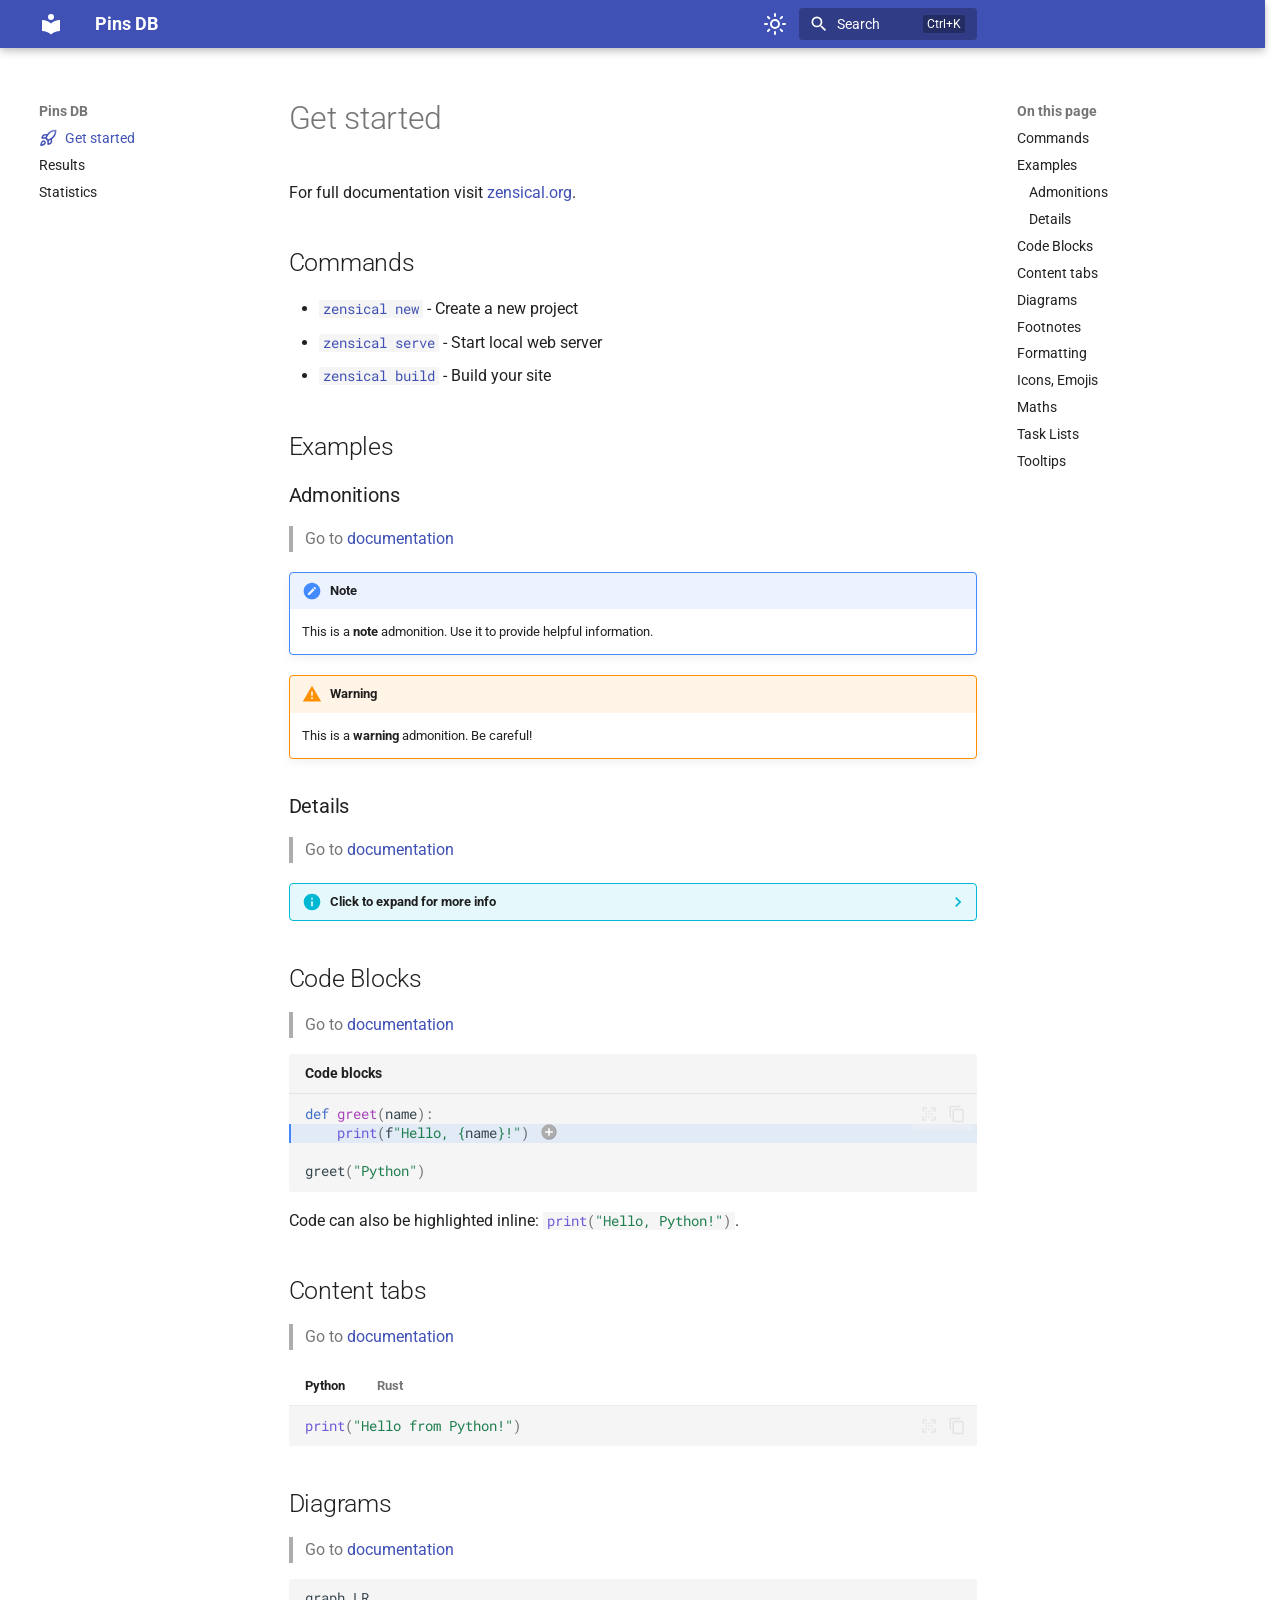
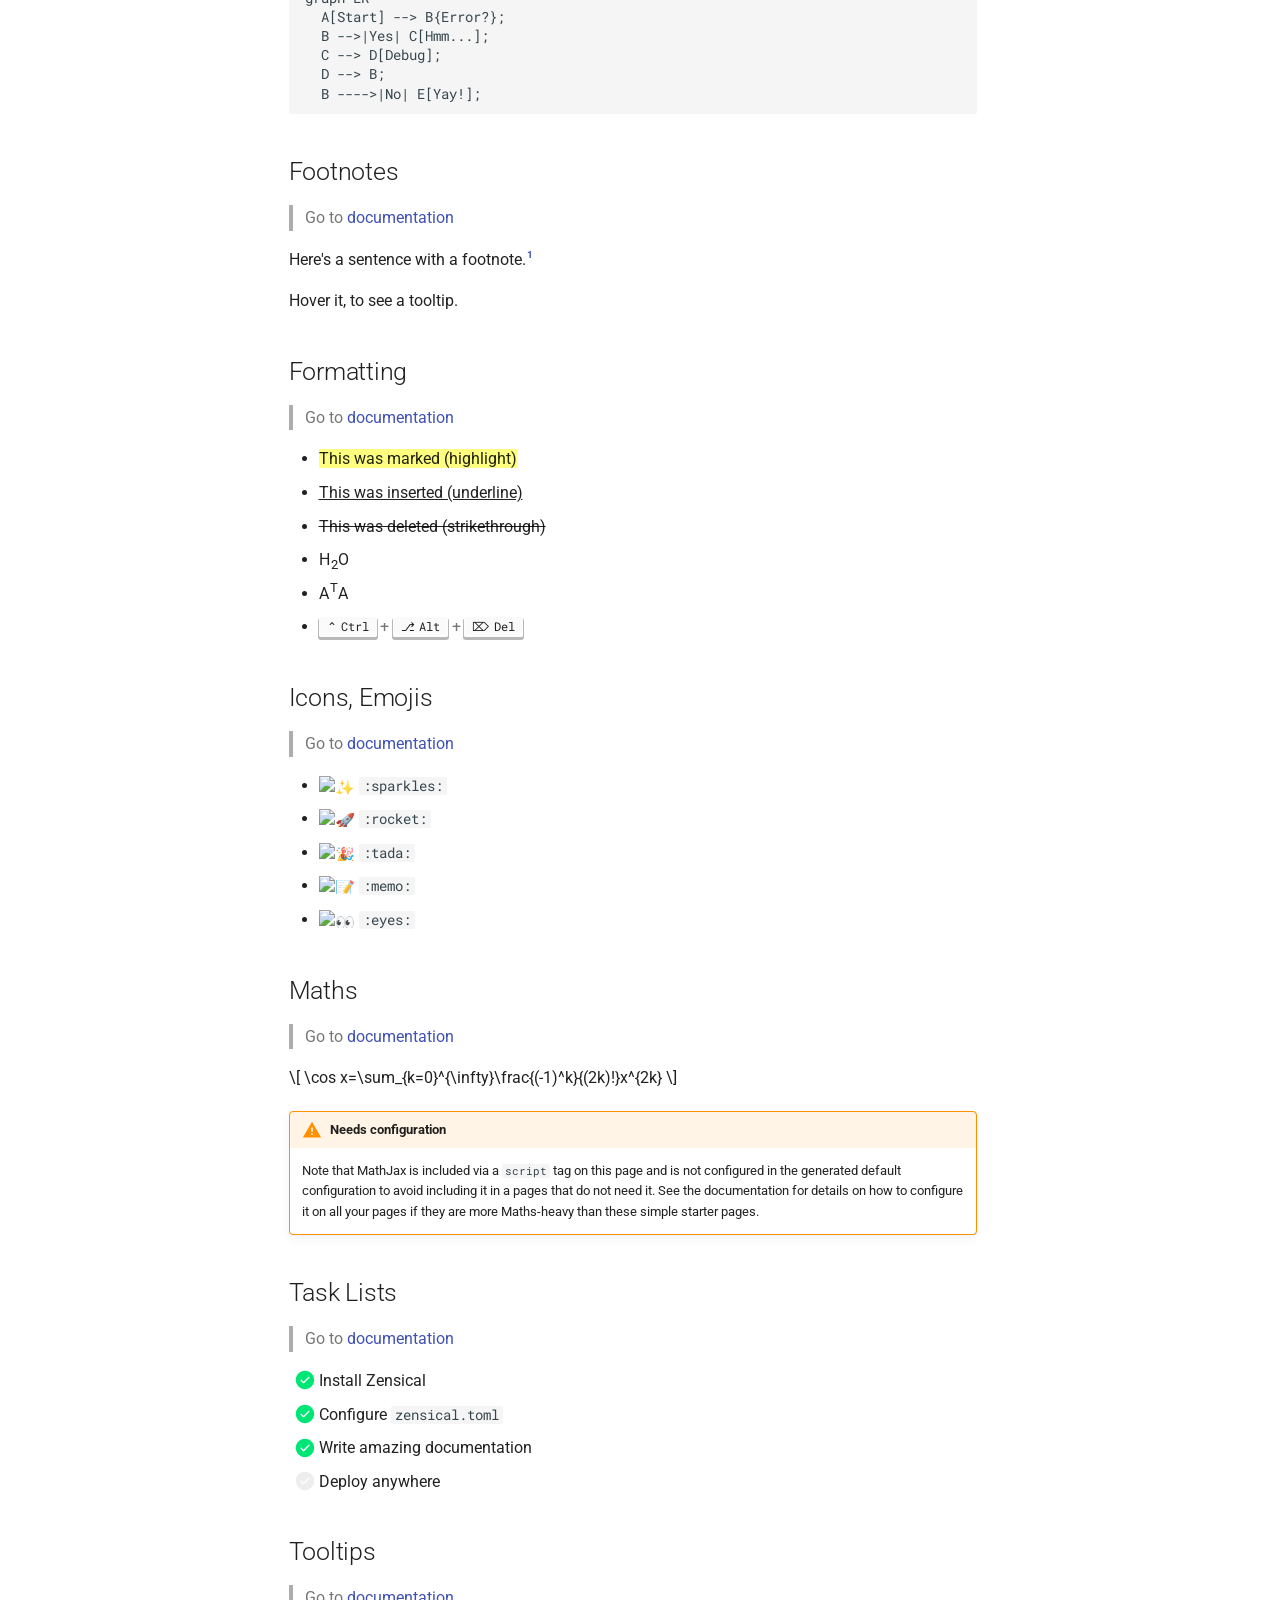
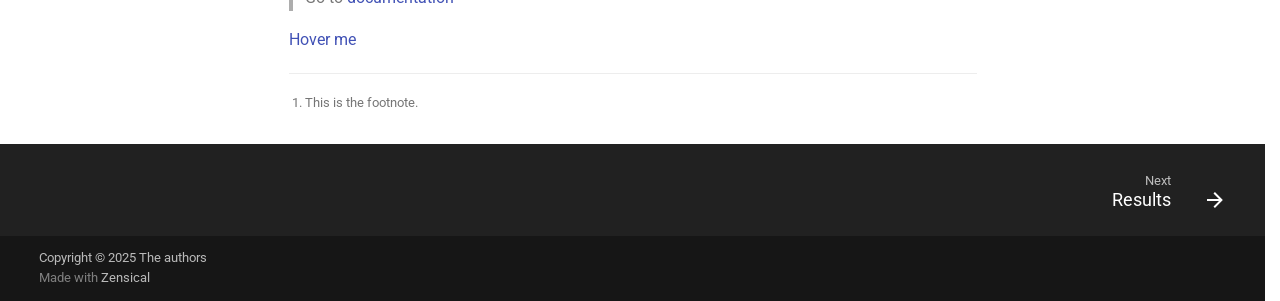
==== commit aba1bb25: "update html files" ====
--- a/site/index.html
+++ b/site/index.html
@@ -14,7 +14,7 @@
 
 
 
-        <link rel="next" href="markdown/">
+        <link rel="next" href="results.html">
 
 
 
@@ -32,12 +32,12 @@
 
 
 
-      <link rel="stylesheet" href="assets/stylesheets/modern/main.f1b6466b.min.css">
-
-
-
-
-        <link rel="stylesheet" href="assets/stylesheets/modern/palette.dfe2e883.min.css">
+      <link rel="stylesheet" href="assets/stylesheets/classic/main.70d17ad7.min.css">
+
+
+
+
+        <link rel="stylesheet" href="assets/stylesheets/classic/palette.7dc9a0ad.min.css">
 
 
 
@@ -80,8 +80,8 @@
 
 
         <link rel="preconnect" href="https://fonts.gstatic.com" crossorigin>
-        <link rel="stylesheet" href="https://fonts.googleapis.com/css?family=Inter:300,300i,400,400i,500,500i,700,700i%7CJetBrains+Mono:400,400i,700,700i&display=fallback">
-        <style>:root{--md-text-font:"Inter";--md-code-font:"JetBrains Mono"}</style>
+        <link rel="stylesheet" href="https://fonts.googleapis.com/css?family=Roboto:300,300i,400,400i,500,500i,700,700i%7CRoboto+Mono:400,400i,700,700i&display=fallback">
+        <style>:root{--md-text-font:"Roboto";--md-code-font:"Roboto Mono"}</style>
 
 
 
@@ -129,12 +129,12 @@
     <a href="" title="Pins DB" class="md-header__button md-logo" aria-label="Pins DB" data-md-component="logo">
 
 
-  <svg xmlns="http://www.w3.org/2000/svg" fill="none" stroke="currentColor" stroke-linecap="round" stroke-linejoin="round" stroke-width="2" class="lucide lucide-book-open" viewBox="0 0 24 24"><path d="M12 7v14M3 18a1 1 0 0 1-1-1V4a1 1 0 0 1 1-1h5a4 4 0 0 1 4 4 4 4 0 0 1 4-4h5a1 1 0 0 1 1 1v13a1 1 0 0 1-1 1h-6a3 3 0 0 0-3 3 3 3 0 0 0-3-3z"/></svg>
+  <svg xmlns="http://www.w3.org/2000/svg" viewBox="0 0 24 24"><path d="M12 8a3 3 0 0 0 3-3 3 3 0 0 0-3-3 3 3 0 0 0-3 3 3 3 0 0 0 3 3m0 3.54C9.64 9.35 6.5 8 3 8v11c3.5 0 6.64 1.35 9 3.54 2.36-2.19 5.5-3.54 9-3.54V8c-3.5 0-6.64 1.35-9 3.54"/></svg>
 
     </a>
     <label class="md-header__button md-icon" for="__drawer">
 
-      <svg xmlns="http://www.w3.org/2000/svg" fill="none" stroke="currentColor" stroke-linecap="round" stroke-linejoin="round" stroke-width="2" class="lucide lucide-menu" viewBox="0 0 24 24"><path d="M4 5h16M4 12h16M4 19h16"/></svg>
+      <svg xmlns="http://www.w3.org/2000/svg" viewBox="0 0 24 24"><path d="M3 6h18v2H3zm0 5h18v2H3zm0 5h18v2H3z"/></svg>
     </label>
     <div class="md-header__title" data-md-component="header-title">
       <div class="md-header__ellipsis">
@@ -188,7 +188,7 @@
 
         <label class="md-header__button md-icon" for="__search">
 
-          <svg xmlns="http://www.w3.org/2000/svg" fill="none" stroke="currentColor" stroke-linecap="round" stroke-linejoin="round" stroke-width="2" class="lucide lucide-search" viewBox="0 0 24 24"><path d="m21 21-4.34-4.34"/><circle cx="11" cy="11" r="8"/></svg>
+          <svg xmlns="http://www.w3.org/2000/svg" viewBox="0 0 24 24"><path d="M9.5 3A6.5 6.5 0 0 1 16 9.5c0 1.61-.59 3.09-1.56 4.23l.27.27h.79l5 5-1.5 1.5-5-5v-.79l-.27-.27A6.52 6.52 0 0 1 9.5 16 6.5 6.5 0 0 1 3 9.5 6.5 6.5 0 0 1 9.5 3m0 2C7 5 5 7 5 9.5S7 14 9.5 14 14 12 14 9.5 12 5 9.5 5"/></svg>
         </label>
         <div class="md-search" data-md-component="search" role="dialog" aria-label="Search">
   <button type="button" class="md-search__button">
@@ -228,7 +228,7 @@
     <a href="" title="Pins DB" class="md-nav__button md-logo" aria-label="Pins DB" data-md-component="logo">
 
 
-  <svg xmlns="http://www.w3.org/2000/svg" fill="none" stroke="currentColor" stroke-linecap="round" stroke-linejoin="round" stroke-width="2" class="lucide lucide-book-open" viewBox="0 0 24 24"><path d="M12 7v14M3 18a1 1 0 0 1-1-1V4a1 1 0 0 1 1-1h5a4 4 0 0 1 4 4 4 4 0 0 1 4-4h5a1 1 0 0 1 1 1v13a1 1 0 0 1-1 1h-6a3 3 0 0 0-3 3 3 3 0 0 0-3-3z"/></svg>
+  <svg xmlns="http://www.w3.org/2000/svg" viewBox="0 0 24 24"><path d="M12 8a3 3 0 0 0 3-3 3 3 0 0 0-3-3 3 3 0 0 0-3 3 3 3 0 0 0 3 3m0 3.54C9.64 9.35 6.5 8 3 8v11c3.5 0 6.64 1.35 9 3.54 2.36-2.19 5.5-3.54 9-3.54V8c-3.5 0-6.64 1.35-9 3.54"/></svg>
 
     </a>
     Pins DB
@@ -471,16 +471,41 @@
 
 
     <li class="md-nav__item">
-      <a href="markdown/" class="md-nav__link">
-
-
-
-    <svg xmlns="http://www.w3.org/2000/svg" viewBox="0 0 24 24"><path d="M22.27 19.385H1.73A1.73 1.73 0 0 1 0 17.655V6.345a1.73 1.73 0 0 1 1.73-1.73h20.54A1.73 1.73 0 0 1 24 6.345v11.308a1.73 1.73 0 0 1-1.73 1.731zM5.769 15.923v-4.5l2.308 2.885 2.307-2.885v4.5h2.308V8.078h-2.308l-2.307 2.885-2.308-2.885H3.46v7.847zM21.232 12h-2.309V8.077h-2.307V12h-2.308l3.461 4.039z"/></svg>
+      <a href="results.html" class="md-nav__link">
+
+
 
   <span class="md-ellipsis">
 
 
-    Markdown in 5min
+    Results
+
+
+
+  </span>
+
+
+
+      </a>
+    </li>
+
+
+
+
+
+
+
+
+
+    <li class="md-nav__item">
+      <a href="statistics.html" class="md-nav__link">
+
+
+
+  <span class="md-ellipsis">
+
+
+    Statistics
 
 
 
@@ -878,7 +903,7 @@
 
           <button type="button" class="md-top md-icon" data-md-component="top" hidden>
 
-  <svg xmlns="http://www.w3.org/2000/svg" fill="none" stroke="currentColor" stroke-linecap="round" stroke-linejoin="round" stroke-width="2" class="lucide lucide-circle-arrow-up" viewBox="0 0 24 24"><circle cx="12" cy="12" r="10"/><path d="m16 12-4-4-4 4M12 16V8"/></svg>
+  <svg xmlns="http://www.w3.org/2000/svg" viewBox="0 0 24 24"><path d="M13 20h-2V8l-5.5 5.5-1.42-1.42L12 4.16l7.92 7.92-1.42 1.42L13 8z"/></svg>
   Back to top
 </button>
 
@@ -892,18 +917,18 @@
 
 
 
-          <a href="markdown/" class="md-footer__link md-footer__link--next" aria-label="Next: Markdown in 5min">
+          <a href="results.html" class="md-footer__link md-footer__link--next" aria-label="Next: Results">
             <div class="md-footer__title">
               <span class="md-footer__direction">
                 Next
               </span>
               <div class="md-ellipsis">
-                Markdown in 5min
+                Results
               </div>
             </div>
             <div class="md-footer__button md-icon">
 
-              <svg xmlns="http://www.w3.org/2000/svg" fill="none" stroke="currentColor" stroke-linecap="round" stroke-linejoin="round" stroke-width="2" class="lucide lucide-arrow-right" viewBox="0 0 24 24"><path d="M5 12h14M12 5l7 7-7 7"/></svg>
+              <svg xmlns="http://www.w3.org/2000/svg" viewBox="0 0 24 24"><path d="M4 11v2h12l-5.5 5.5 1.42 1.42L19.84 12l-7.92-7.92L10.5 5.5 16 11z"/></svg>
             </div>
           </a>
 
--- a/site/assets/stylesheets/classic/main.70d17ad7.min.css
+++ b/site/assets/stylesheets/classic/main.70d17ad7.min.css
@@ -0,0 +1 @@
+@charset "UTF-8";html{-webkit-text-size-adjust:none;-moz-text-size-adjust:none;text-size-adjust:none;box-sizing:border-box}*,:after,:before{box-sizing:inherit}@media (prefers-reduced-motion){*,:after,:before{transition:none!important}}body{margin:0}a,button,input,label{-webkit-tap-highlight-color:transparent}a{color:inherit;text-decoration:none}hr{border:0;box-sizing:initial;display:block;height:.05rem;overflow:visible;padding:0}small{font-size:80%}sub,sup{line-height:1em}img{border-style:none}table{border-collapse:initial;border-spacing:0}td,th{font-weight:400;vertical-align:top}button{background:#0000;border:0;font-family:inherit;font-size:inherit;margin:0;padding:0}input{border:0;outline:none}:root{--md-primary-fg-color:#4051b5;--md-primary-fg-color--light:#5d6cc0;--md-primary-fg-color--dark:#303fa1;--md-primary-bg-color:#fff;--md-primary-bg-color--light:#ffffffb3;--md-accent-fg-color:#526cfe;--md-accent-fg-color--transparent:#526cfe1a;--md-accent-bg-color:#fff;--md-accent-bg-color--light:#ffffffb3}[data-md-color-scheme=default]{color-scheme:light}[data-md-color-scheme=default] img[src$="#gh-dark-mode-only"],[data-md-color-scheme=default] img[src$="#only-dark"]{display:none}:root,[data-md-color-scheme=default]{--md-hue:225deg;--md-default-fg-color:#000000de;--md-default-fg-color--light:#0000008a;--md-default-fg-color--lighter:#00000052;--md-default-fg-color--lightest:#00000012;--md-default-bg-color:#fff;--md-default-bg-color--light:#ffffffb3;--md-default-bg-color--lighter:#ffffff4d;--md-default-bg-color--lightest:#ffffff1f;--md-code-fg-color:#36464e;--md-code-bg-color:#f5f5f5;--md-code-bg-color--light:#f5f5f5b3;--md-code-bg-color--lighter:#f5f5f54d;--md-code-hl-color:#4287ff;--md-code-hl-color--light:#4287ff1a;--md-code-hl-number-color:#d52a2a;--md-code-hl-special-color:#db1457;--md-code-hl-function-color:#a846b9;--md-code-hl-constant-color:#6e59d9;--md-code-hl-keyword-color:#3f6ec6;--md-code-hl-string-color:#1c7d4d;--md-code-hl-name-color:var(--md-code-fg-color);--md-code-hl-operator-color:var(--md-default-fg-color--light);--md-code-hl-punctuation-color:var(--md-default-fg-color--light);--md-code-hl-comment-color:var(--md-default-fg-color--light);--md-code-hl-generic-color:var(--md-default-fg-color--light);--md-code-hl-variable-color:var(--md-default-fg-color--light);--md-typeset-color:var(--md-default-fg-color);--md-typeset-a-color:var(--md-primary-fg-color);--md-typeset-del-color:#f5503d26;--md-typeset-ins-color:#0bd57026;--md-typeset-kbd-color:#fafafa;--md-typeset-kbd-accent-color:#fff;--md-typeset-kbd-border-color:#b8b8b8;--md-typeset-mark-color:#ffff0080;--md-typeset-table-color:#0000001f;--md-typeset-table-color--light:rgba(0,0,0,.035);--md-admonition-fg-color:var(--md-default-fg-color);--md-admonition-bg-color:var(--md-default-bg-color);--md-warning-fg-color:#000000de;--md-warning-bg-color:#ff9;--md-footer-fg-color:#fff;--md-footer-fg-color--light:#ffffffb3;--md-footer-fg-color--lighter:#ffffff73;--md-footer-bg-color:#000000de;--md-footer-bg-color--dark:#00000052;--md-shadow-z1:0 0.2rem 0.5rem #0000000d,0 0 0.05rem #0000001a;--md-shadow-z2:0 0.2rem 0.5rem #0000001a,0 0 0.05rem #00000040;--md-shadow-z3:0 0.2rem 0.5rem #0003,0 0 0.05rem #00000059;--color-foreground:0 0 0;--color-background:255 255 255;--color-background-subtle:240 240 240;--color-backdrop:255 255 255}.md-icon svg{fill:currentcolor;display:block;height:1.2rem;width:1.2rem}.md-icon svg.lucide{fill:#0000;stroke:currentcolor}body{-webkit-font-smoothing:antialiased;-moz-osx-font-smoothing:grayscale;--md-text-font-family:var(--md-text-font,_),-apple-system,BlinkMacSystemFont,Helvetica,Arial,sans-serif;--md-code-font-family:var(--md-code-font,_),SFMono-Regular,Consolas,Menlo,monospace}aside,body,input{font-feature-settings:"kern","liga";color:var(--md-typeset-color);font-family:var(--md-text-font-family)}code,kbd,pre{font-feature-settings:"kern";font-family:var(--md-code-font-family)}:root{--md-typeset-table-sort-icon:url('data:image/svg+xml;charset=utf-8,<svg xmlns="http://www.w3.org/2000/svg" viewBox="0 0 24 24"><path d="m18 21-4-4h3V7h-3l4-4 4 4h-3v10h3M2 19v-2h10v2M2 13v-2h7v2M2 7V5h4v2z"/></svg>');--md-typeset-table-sort-icon--asc:url('data:image/svg+xml;charset=utf-8,<svg xmlns="http://www.w3.org/2000/svg" viewBox="0 0 24 24"><path d="M19 17h3l-4 4-4-4h3V3h2M2 17h10v2H2M6 5v2H2V5m0 6h7v2H2z"/></svg>');--md-typeset-table-sort-icon--desc:url('data:image/svg+xml;charset=utf-8,<svg xmlns="http://www.w3.org/2000/svg" viewBox="0 0 24 24"><path d="M19 7h3l-4-4-4 4h3v14h2M2 17h10v2H2M6 5v2H2V5m0 6h7v2H2z"/></svg>')}.md-typeset{-webkit-print-color-adjust:exact;color-adjust:exact;font-size:.8rem;line-height:1.6;overflow-wrap:break-word}@media print{.md-typeset{font-size:.68rem}}.md-typeset blockquote,.md-typeset dl,.md-typeset figure,.md-typeset ol,.md-typeset pre,.md-typeset ul{margin-bottom:1em;margin-top:1em}.md-typeset h1{color:var(--md-default-fg-color--light);font-size:2em;line-height:1.3;margin:0 0 1.25em}.md-typeset h1,.md-typeset h2{font-weight:300;letter-spacing:-.01em}.md-typeset h2{font-size:1.5625em;line-height:1.4;margin:1.6em 0 .64em}.md-typeset h3{font-size:1.25em;font-weight:400;letter-spacing:-.01em;line-height:1.5;margin:1.6em 0 .8em}.md-typeset h2+h3{margin-top:.8em}.md-typeset h4{font-weight:700;letter-spacing:-.01em;margin:1em 0}.md-typeset h5,.md-typeset h6{color:var(--md-default-fg-color--light);font-size:.8em;font-weight:700;letter-spacing:-.01em;margin:1.25em 0}.md-typeset h5{text-transform:uppercase}.md-typeset h5 code{text-transform:none}.md-typeset hr{border-bottom:.05rem solid var(--md-default-fg-color--lightest);display:flow-root;margin:1.5em 0}.md-typeset a{color:var(--md-typeset-a-color);word-break:break-word}.md-typeset a,.md-typeset a:before{transition:color 125ms}.md-typeset a:focus,.md-typeset a:hover{color:var(--md-accent-fg-color)}.md-typeset a:focus code,.md-typeset a:hover code{background-color:var(--md-accent-fg-color--transparent);color:var(--md-accent-fg-color)}.md-typeset a code{color:var(--md-typeset-a-color)}.md-typeset a.focus-visible{outline-color:var(--md-accent-fg-color);outline-offset:.2rem}.md-typeset code,.md-typeset kbd,.md-typeset pre{color:var(--md-code-fg-color);direction:ltr;font-variant-ligatures:none;transition:background-color 125ms}@media print{.md-typeset code,.md-typeset kbd,.md-typeset pre{white-space:pre-wrap}}.md-typeset code{background-color:var(--md-code-bg-color);border-radius:.1rem;-webkit-box-decoration-break:clone;box-decoration-break:clone;font-size:.85em;padding:0 .2941176471em;transition:color 125ms,background-color 125ms;word-break:break-word}.md-typeset code:not(.focus-visible){-webkit-tap-highlight-color:transparent;outline:none}.md-typeset pre{display:flow-root;line-height:1.4;position:relative}.md-typeset pre>code{-webkit-box-decoration-break:slice;box-decoration-break:slice;box-shadow:none;display:block;margin:0;outline-color:var(--md-accent-fg-color);overflow:auto;padding:.7720588235em 1.1764705882em;scrollbar-color:var(--md-default-fg-color--lighter) #0000;scrollbar-width:thin;touch-action:auto;word-break:normal}.md-typeset pre>code:hover{scrollbar-color:var(--md-accent-fg-color) #0000}.md-typeset pre>code::-webkit-scrollbar{height:.2rem;width:.2rem}.md-typeset pre>code::-webkit-scrollbar-thumb{background-color:var(--md-default-fg-color--lighter)}.md-typeset pre>code::-webkit-scrollbar-thumb:hover{background-color:var(--md-accent-fg-color)}.md-typeset kbd{background-color:var(--md-typeset-kbd-color);border-radius:.1rem;box-shadow:0 .1rem 0 .05rem var(--md-typeset-kbd-border-color),0 .1rem 0 var(--md-typeset-kbd-border-color),0 -.1rem .2rem var(--md-typeset-kbd-accent-color) inset;color:var(--md-default-fg-color);display:inline-block;font-size:.75em;padding:0 .6666666667em;vertical-align:text-top;word-break:break-word}.md-typeset mark{background-color:var(--md-typeset-mark-color);-webkit-box-decoration-break:clone;box-decoration-break:clone;color:inherit;word-break:break-word}.md-typeset abbr{cursor:help;text-decoration:none}.md-typeset [data-preview],.md-typeset abbr{border-bottom:.05rem dotted var(--md-default-fg-color--light)}.md-typeset small{opacity:.75}[dir=ltr] .md-typeset sub,[dir=ltr] .md-typeset sup{margin-left:.078125em}[dir=rtl] .md-typeset sub,[dir=rtl] .md-typeset sup{margin-right:.078125em}[dir=ltr] .md-typeset blockquote{padding-left:.6rem}[dir=rtl] .md-typeset blockquote{padding-right:.6rem}[dir=ltr] .md-typeset blockquote{border-left:.2rem solid var(--md-default-fg-color--lighter)}[dir=rtl] .md-typeset blockquote{border-right:.2rem solid var(--md-default-fg-color--lighter)}.md-typeset blockquote{color:var(--md-default-fg-color--light);margin-left:0;margin-right:0}.md-typeset ul{list-style-type:disc}.md-typeset ul[type]{list-style-type:revert-layer}[dir=ltr] .md-typeset ol,[dir=ltr] .md-typeset ul{margin-left:.625em}[dir=rtl] .md-typeset ol,[dir=rtl] .md-typeset ul{margin-right:.625em}.md-typeset ol,.md-typeset ul{padding:0}.md-typeset ol:not([hidden]),.md-typeset ul:not([hidden]){display:flow-root}.md-typeset ol ol,.md-typeset ul ol{list-style-type:lower-alpha}.md-typeset ol ol ol,.md-typeset ul ol ol{list-style-type:lower-roman}.md-typeset ol ol ol ol,.md-typeset ul ol ol ol{list-style-type:upper-alpha}.md-typeset ol ol ol ol ol,.md-typeset ul ol ol ol ol{list-style-type:upper-roman}.md-typeset ol[type],.md-typeset ul[type]{list-style-type:revert-layer}[dir=ltr] .md-typeset ol li,[dir=ltr] .md-typeset ul li{margin-left:1.25em}[dir=rtl] .md-typeset ol li,[dir=rtl] .md-typeset ul li{margin-right:1.25em}.md-typeset ol li,.md-typeset ul li{margin-bottom:.5em}.md-typeset ol li blockquote,.md-typeset ol li p,.md-typeset ul li blockquote,.md-typeset ul li p{margin:.5em 0}.md-typeset ol li:last-child,.md-typeset ul li:last-child{margin-bottom:0}[dir=ltr] .md-typeset ol li ol,[dir=ltr] .md-typeset ol li ul,[dir=ltr] .md-typeset ul li ol,[dir=ltr] .md-typeset ul li ul{margin-left:.625em}[dir=rtl] .md-typeset ol li ol,[dir=rtl] .md-typeset ol li ul,[dir=rtl] .md-typeset ul li ol,[dir=rtl] .md-typeset ul li ul{margin-right:.625em}.md-typeset ol li ol,.md-typeset ol li ul,.md-typeset ul li ol,.md-typeset ul li ul{margin-bottom:.5em;margin-top:.5em}[dir=ltr] .md-typeset dd{margin-left:1.875em}[dir=rtl] .md-typeset dd{margin-right:1.875em}.md-typeset dd{margin-bottom:1.5em;margin-top:1em}.md-typeset img,.md-typeset svg,.md-typeset video{height:auto;max-width:100%}.md-typeset img[align=left]{margin:1em 1em 1em 0}.md-typeset img[align=right]{margin:1em 0 1em 1em}.md-typeset img[align]:only-child{margin-top:0}.md-typeset figure{display:flow-root;margin:1em auto;max-width:100%;text-align:center;width:fit-content}.md-typeset figure img{display:block;margin:0 auto}.md-typeset figcaption{font-style:italic;margin:1em auto;max-width:24rem}.md-typeset iframe{max-width:100%}.md-typeset table:not([class]){background-color:var(--md-default-bg-color);border:.05rem solid var(--md-typeset-table-color);border-radius:.1rem;display:inline-block;font-size:.64rem;max-width:100%;overflow:auto;touch-action:auto}@media print{.md-typeset table:not([class]){display:table}}.md-typeset table:not([class])+*{margin-top:1.5em}.md-typeset table:not([class]) td>:first-child,.md-typeset table:not([class]) th>:first-child{margin-top:0}.md-typeset table:not([class]) td>:last-child,.md-typeset table:not([class]) th>:last-child{margin-bottom:0}.md-typeset table:not([class]) td:not([align]),.md-typeset table:not([class]) th:not([align]){text-align:left}[dir=rtl] .md-typeset table:not([class]) td:not([align]),[dir=rtl] .md-typeset table:not([class]) th:not([align]){text-align:right}.md-typeset table:not([class]) th{font-weight:700;min-width:5rem;padding:.9375em 1.25em;vertical-align:top}.md-typeset table:not([class]) td{border-top:.05rem solid var(--md-typeset-table-color);padding:.9375em 1.25em;vertical-align:top}.md-typeset table:not([class]) tbody tr{transition:background-color 125ms}.md-typeset table:not([class]) tbody tr:hover{background-color:var(--md-typeset-table-color--light);box-shadow:0 .05rem 0 var(--md-default-bg-color) inset}.md-typeset table:not([class]) a{word-break:normal}.md-typeset table th[role=columnheader]{cursor:pointer}[dir=ltr] .md-typeset table th[role=columnheader]:after{margin-left:.5em}[dir=rtl] .md-typeset table th[role=columnheader]:after{margin-right:.5em}.md-typeset table th[role=columnheader]:after{content:"";display:inline-block;height:1.2em;-webkit-mask-image:var(--md-typeset-table-sort-icon);mask-image:var(--md-typeset-table-sort-icon);-webkit-mask-repeat:no-repeat;mask-repeat:no-repeat;-webkit-mask-size:contain;mask-size:contain;transition:background-color 125ms;vertical-align:text-bottom;width:1.2em}.md-typeset table th[role=columnheader]:hover:after{background-color:var(--md-default-fg-color--lighter)}.md-typeset table th[role=columnheader][aria-sort=ascending]:after{background-color:var(--md-default-fg-color--light);-webkit-mask-image:var(--md-typeset-table-sort-icon--asc);mask-image:var(--md-typeset-table-sort-icon--asc)}.md-typeset table th[role=columnheader][aria-sort=descending]:after{background-color:var(--md-default-fg-color--light);-webkit-mask-image:var(--md-typeset-table-sort-icon--desc);mask-image:var(--md-typeset-table-sort-icon--desc)}.md-typeset__scrollwrap{margin:1em -.8rem;overflow-x:auto;touch-action:auto}.md-typeset__table{display:inline-block;margin-bottom:.5em;padding:0 .8rem}@media print{.md-typeset__table{display:block}}html .md-typeset__table table{display:table;margin:0;overflow:hidden;width:100%}@media screen and (max-width:44.984375em){.md-content__inner>pre{margin:1em -.8rem}.md-content__inner>pre code{border-radius:0}}.md-typeset .md-author{border-radius:100%;display:block;flex-shrink:0;height:1.6rem;overflow:hidden;position:relative;transition:color 125ms,transform 125ms;width:1.6rem}.md-typeset .md-author img{display:block}.md-typeset .md-author--more{background:var(--md-default-fg-color--lightest);color:var(--md-default-fg-color--lighter);font-size:.6rem;font-weight:700;line-height:1.6rem;text-align:center}.md-typeset .md-author--long{height:2.4rem;width:2.4rem}.md-typeset a.md-author{transform:scale(1)}.md-typeset a.md-author img{border-radius:100%;filter:grayscale(100%) opacity(75%);transition:filter 125ms}.md-typeset a.md-author:focus,.md-typeset a.md-author:hover{transform:scale(1.1);z-index:1}.md-typeset a.md-author:focus img,.md-typeset a.md-author:hover img{filter:grayscale(0)}.md-banner{background-color:var(--md-footer-bg-color);color:var(--md-footer-fg-color);overflow:auto}@media print{.md-banner{display:none}}.md-banner--warning{background-color:var(--md-warning-bg-color);color:var(--md-warning-fg-color)}.md-banner__inner{font-size:.7rem;margin:.6rem auto;padding:0 .8rem}[dir=ltr] .md-banner__button{float:right}[dir=rtl] .md-banner__button{float:left}.md-banner__button{color:inherit;cursor:pointer;transition:opacity .25s}.no-js .md-banner__button{display:none}.md-banner__button:hover{opacity:.7}html{scrollbar-gutter:stable;font-size:125%;height:100%;overflow-x:hidden}@media screen and (min-width:100em){html{font-size:137.5%}}@media screen and (min-width:125em){html{font-size:150%}}body{background-color:var(--md-default-bg-color);display:flex;flex-direction:column;font-size:.5rem;min-height:100%;position:relative;width:100%}@media print{body{display:block}}@media screen and (max-width:59.984375em){body[data-md-scrolllock]{position:fixed}}.md-grid{margin-left:auto;margin-right:auto;max-width:61rem}.md-container{display:flex;flex-direction:column;flex-grow:1}@media print{.md-container{display:block}}.md-main{flex-grow:1}.md-main__inner{display:flex;height:100%;margin-top:1.5rem}.md-ellipsis{overflow:hidden;text-overflow:ellipsis}.md-toggle{display:none}.md-option{height:0;opacity:0;position:absolute;width:0}.md-option:checked+label:not([hidden]){display:block}.md-option.focus-visible+label{outline-color:var(--md-accent-fg-color);outline-style:auto}.md-skip{background-color:var(--md-default-fg-color);border-radius:.1rem;color:var(--md-default-bg-color);font-size:.64rem;margin:.5rem;opacity:0;outline-color:var(--md-accent-fg-color);padding:.3rem .5rem;position:fixed;transform:translateY(.4rem);z-index:-1}.md-skip:focus{opacity:1;transform:translateY(0);transition:transform .25s cubic-bezier(.4,0,.2,1),opacity 175ms 75ms;z-index:10}@page{margin:25mm}:root{--md-clipboard-icon:url('data:image/svg+xml;charset=utf-8,<svg xmlns="http://www.w3.org/2000/svg" viewBox="0 0 24 24"><path d="M19 21H8V7h11m0-2H8a2 2 0 0 0-2 2v14a2 2 0 0 0 2 2h11a2 2 0 0 0 2-2V7a2 2 0 0 0-2-2m-3-4H4a2 2 0 0 0-2 2v14h2V3h12z"/></svg>')}.md-clipboard{border-radius:.1rem;color:var(--md-default-fg-color--lightest);cursor:pointer;height:1.5em;outline-color:var(--md-accent-fg-color);outline-offset:.1rem;transition:color .25s;width:1.5em;z-index:1}@media print{.md-clipboard{display:none}}.md-clipboard:not(.focus-visible){-webkit-tap-highlight-color:transparent;outline:none}:hover>.md-clipboard{color:var(--md-default-fg-color--light)}.md-clipboard:focus,.md-clipboard:hover{color:var(--md-accent-fg-color)}.md-clipboard:after{background-color:currentcolor;content:"";display:block;height:1.125em;margin:0 auto;-webkit-mask-image:var(--md-clipboard-icon);mask-image:var(--md-clipboard-icon);-webkit-mask-position:center;mask-position:center;-webkit-mask-repeat:no-repeat;mask-repeat:no-repeat;-webkit-mask-size:contain;mask-size:contain;width:1.125em}.md-clipboard--inline{cursor:pointer}.md-clipboard--inline code{transition:color .25s,background-color .25s}.md-clipboard--inline:focus code,.md-clipboard--inline:hover code{background-color:var(--md-accent-fg-color--transparent);color:var(--md-accent-fg-color)}:root{--md-code-select-icon:url('data:image/svg+xml;charset=utf-8,<svg xmlns="http://www.w3.org/2000/svg" viewBox="0 0 24 24"><path d="M19 19h-4v2h4c1.1 0 2-.9 2-2v-4h-2m0-12h-4v2h4v4h2V5c0-1.1-.9-2-2-2M5 5h4V3H5c-1.1 0-2 .9-2 2v4h2m0 6H3v4c0 1.1.9 2 2 2h4v-2H5zm2-4h2v2H7zm4 0h2v2h-2zm4 0h2v2h-2zM7 7h2v2H7zm4 0h2v2h-2zm4 0h2v2h-2zm-8 8h2v2H7zm4 0h2v2h-2zm4 0h2v2h-2z"/></svg>');--md-code-copy-icon:url('data:image/svg+xml;charset=utf-8,<svg xmlns="http://www.w3.org/2000/svg" viewBox="0 0 24 24"><path d="M19 21H8V7h11m0-2H8a2 2 0 0 0-2 2v14a2 2 0 0 0 2 2h11a2 2 0 0 0 2-2V7a2 2 0 0 0-2-2m-3-4H4a2 2 0 0 0-2 2v14h2V3h12z"/></svg>')}.md-typeset .md-code__content{display:grid}.md-code__nav{background-color:var(--md-code-bg-color--lighter);border-radius:.1rem;display:flex;gap:.2rem;padding:.2rem;position:absolute;right:.25em;top:.25em;transition:background-color .25s;z-index:1}:hover>.md-code__nav{background-color:var(--md-code-bg-color--light)}.md-code__button{color:var(--md-default-fg-color--lightest);cursor:pointer;display:block;height:1.5em;outline-color:var(--md-accent-fg-color);outline-offset:.1rem;transition:color .25s;width:1.5em}:hover>*>.md-code__button{color:var(--md-default-fg-color--light)}.md-code__button.focus-visible,.md-code__button:hover{color:var(--md-accent-fg-color)}.md-code__button--active{color:var(--md-default-fg-color)!important}.md-code__button:after{background-color:currentcolor;content:"";display:block;height:1.125em;margin:0 auto;-webkit-mask-position:center;mask-position:center;-webkit-mask-repeat:no-repeat;mask-repeat:no-repeat;-webkit-mask-size:contain;mask-size:contain;width:1.125em}.md-code__button[data-md-type=select]:after{-webkit-mask-image:var(--md-code-select-icon);mask-image:var(--md-code-select-icon)}.md-code__button[data-md-type=copy]:after{-webkit-mask-image:var(--md-code-copy-icon);mask-image:var(--md-code-copy-icon)}@keyframes consent{0%{opacity:0;transform:translateY(100%)}to{opacity:1;transform:translateY(0)}}@keyframes overlay{0%{opacity:0}to{opacity:1}}.md-consent__overlay{animation:overlay .25s both;-webkit-backdrop-filter:blur(.1rem);backdrop-filter:blur(.1rem);background-color:#0000008a;height:100%;opacity:1;position:fixed;top:0;width:100%;z-index:5}.md-consent__inner{animation:consent .5s cubic-bezier(.1,.7,.1,1) both;background-color:var(--md-default-bg-color);border:0;border-radius:.1rem;bottom:0;box-shadow:0 0 .2rem #0000001a,0 .2rem .4rem #0003;max-height:100%;overflow:auto;padding:0;position:fixed;width:100%;z-index:5}.md-consent__form{padding:.8rem}.md-consent__settings{display:none;margin:1em 0}input:checked+.md-consent__settings{display:block}.md-consent__controls{margin-bottom:.8rem}.md-typeset .md-consent__controls .md-button{display:inline}@media screen and (max-width:44.984375em){.md-typeset .md-consent__controls .md-button{display:block;margin-top:.4rem;text-align:center;width:100%}}.md-consent label{cursor:pointer}.md-content{flex-grow:1;min-width:0}.md-content__inner{margin:0 .8rem 1.2rem;padding-top:.6rem}@media screen and (min-width:76.25em){[dir=ltr] .md-sidebar--primary:not([hidden])~.md-content>.md-content__inner{margin-left:1.2rem}[dir=ltr] .md-sidebar--secondary:not([hidden])~.md-content>.md-content__inner,[dir=rtl] .md-sidebar--primary:not([hidden])~.md-content>.md-content__inner{margin-right:1.2rem}[dir=rtl] .md-sidebar--secondary:not([hidden])~.md-content>.md-content__inner{margin-left:1.2rem}}.md-content__inner:before{content:"";display:block;height:.4rem}.md-content__inner>:last-child{margin-bottom:0}[dir=ltr] .md-content__button{float:right}[dir=rtl] .md-content__button{float:left}[dir=ltr] .md-content__button{margin-left:.4rem}[dir=rtl] .md-content__button{margin-right:.4rem}.md-content__button{margin:.4rem 0;padding:0}@media print{.md-content__button{display:none}}.md-typeset .md-content__button{color:var(--md-default-fg-color--lighter)}.md-content__button svg{display:inline;vertical-align:top}[dir=rtl] .md-content__button svg{transform:scaleX(-1)}.md-content__button svg.lucide{fill:#0000;stroke:currentcolor}[dir=ltr] .md-dialog{right:.8rem}[dir=rtl] .md-dialog{left:.8rem}.md-dialog{background-color:var(--md-default-fg-color);border-radius:.1rem;bottom:.8rem;box-shadow:var(--md-shadow-z3);min-width:11.1rem;opacity:0;padding:.4rem .6rem;pointer-events:none;position:fixed;transform:translateY(100%);transition:transform 0ms .4s,opacity .4s;z-index:4}@media print{.md-dialog{display:none}}.md-dialog--active{opacity:1;pointer-events:auto;transform:translateY(0);transition:transform .4s cubic-bezier(.075,.85,.175,1),opacity .4s}.md-dialog__inner{color:var(--md-default-bg-color);font-size:.7rem}.md-feedback{margin:2em 0 1em;text-align:center}.md-feedback fieldset{border:none;margin:0;padding:0}.md-feedback__title{font-weight:700;margin:1em auto}.md-feedback__inner{position:relative}.md-feedback__list{display:flex;flex-wrap:wrap;place-content:baseline center;position:relative}.md-feedback__list:hover .md-icon:not(:disabled){color:var(--md-default-fg-color--lighter)}:disabled .md-feedback__list{min-height:1.8rem}.md-feedback__icon{color:var(--md-default-fg-color--light);cursor:pointer;flex-shrink:0;margin:0 .1rem;transition:color 125ms}.md-feedback__icon:not(:disabled).md-icon:hover{color:var(--md-accent-fg-color)}.md-feedback__icon:disabled{color:var(--md-default-fg-color--lightest);pointer-events:none}.md-feedback__note{opacity:0;position:relative;transform:translateY(.4rem);transition:transform .4s cubic-bezier(.1,.7,.1,1),opacity .15s}.md-feedback__note>*{margin:0 auto;max-width:16rem}:disabled .md-feedback__note{opacity:1;transform:translateY(0)}@media print{.md-feedback{display:none}}.md-footer{background-color:var(--md-footer-bg-color);color:var(--md-footer-fg-color)}@media print{.md-footer{display:none}}.md-footer__inner{justify-content:space-between;overflow:auto;padding:.2rem}.md-footer__inner:not([hidden]){display:flex}.md-footer__link{align-items:end;display:flex;flex-grow:0.01;margin-bottom:.4rem;margin-top:1rem;max-width:100%;outline-color:var(--md-accent-fg-color);overflow:hidden;transition:opacity .25s}.md-footer__link:focus,.md-footer__link:hover{opacity:.7}[dir=rtl] .md-footer__link svg{transform:scaleX(-1)}@media screen and (max-width:44.984375em){.md-footer__link--prev{flex-shrink:0}.md-footer__link--prev .md-footer__title{display:none}}[dir=ltr] .md-footer__link--next{margin-left:auto}[dir=rtl] .md-footer__link--next{margin-right:auto}.md-footer__link--next{text-align:right}[dir=rtl] .md-footer__link--next{text-align:left}.md-footer__title{flex-grow:1;font-size:.9rem;margin-bottom:.7rem;max-width:calc(100% - 2.4rem);padding:0 1rem;white-space:nowrap}.md-footer__button{margin:.2rem;padding:.4rem}.md-footer__direction{font-size:.64rem;opacity:.7}.md-footer-meta{background-color:var(--md-footer-bg-color--dark)}.md-footer-meta__inner{display:flex;flex-wrap:wrap;justify-content:space-between;padding:.2rem}html .md-footer-meta.md-typeset a{color:var(--md-footer-fg-color--light)}html .md-footer-meta.md-typeset a:focus,html .md-footer-meta.md-typeset a:hover{color:var(--md-footer-fg-color)}.md-copyright{color:var(--md-footer-fg-color--lighter);font-size:.64rem;margin:auto .6rem;padding:.4rem 0;width:100%}@media screen and (min-width:45em){.md-copyright{width:auto}}.md-copyright__highlight{color:var(--md-footer-fg-color--light)}.md-social{display:inline-flex;gap:.2rem;margin:0 .4rem;padding:.2rem 0 .6rem}@media screen and (min-width:45em){.md-social{padding:.6rem 0}}.md-social__link{display:inline-block;height:1.6rem;text-align:center;width:1.6rem}.md-social__link:before{line-height:1.9}.md-social__link svg{fill:currentcolor;max-height:.8rem;vertical-align:-25%}.md-typeset .md-button{border:.1rem solid;border-radius:.1rem;color:var(--md-primary-fg-color);cursor:pointer;display:inline-block;font-weight:700;padding:.625em 2em;transition:color 125ms,background-color 125ms,border-color 125ms}.md-typeset .md-button--primary{background-color:var(--md-primary-fg-color);border-color:var(--md-primary-fg-color);color:var(--md-primary-bg-color)}.md-typeset .md-button:focus,.md-typeset .md-button:hover{background-color:var(--md-accent-fg-color);border-color:var(--md-accent-fg-color);color:var(--md-accent-bg-color)}[dir=ltr] .md-typeset .md-input{border-top-left-radius:.1rem}[dir=ltr] .md-typeset .md-input,[dir=rtl] .md-typeset .md-input{border-top-right-radius:.1rem}[dir=rtl] .md-typeset .md-input{border-top-left-radius:.1rem}.md-typeset .md-input{border-bottom:.1rem solid var(--md-default-fg-color--lighter);box-shadow:var(--md-shadow-z1);font-size:.8rem;height:1.8rem;padding:0 .6rem;transition:border .25s,box-shadow .25s}.md-typeset .md-input:focus,.md-typeset .md-input:hover{border-bottom-color:var(--md-accent-fg-color);box-shadow:var(--md-shadow-z2)}.md-typeset .md-input--stretch{width:100%}.md-header{background-color:var(--md-primary-fg-color);box-shadow:0 0 .2rem #0000,0 .2rem .4rem #0000;color:var(--md-primary-bg-color);display:block;left:0;position:sticky;right:0;top:0;z-index:4}@media print{.md-header{display:none}}.md-header[hidden]{transform:translateY(-100%);transition:transform .25s cubic-bezier(.8,0,.6,1),box-shadow .25s}.md-header--shadow{box-shadow:0 0 .2rem #0000001a,0 .2rem .4rem #0003;transition:transform .25s cubic-bezier(.1,.7,.1,1),box-shadow .25s}.md-header__inner{align-items:center;display:flex;padding:0 .2rem}.md-header__button{color:currentcolor;cursor:pointer;margin:.2rem;outline-color:var(--md-accent-fg-color);padding:.4rem;position:relative;transition:opacity .25s;vertical-align:middle;z-index:1}.md-header__button:hover{opacity:.7}.md-header__button:not([hidden]){display:inline-block}.md-header__button:not(.focus-visible){-webkit-tap-highlight-color:transparent;outline:none}.md-header__button.md-logo{margin:.2rem;padding:.4rem}@media screen and (max-width:76.234375em){.md-header__button.md-logo{display:none}}.md-header__button.md-logo img,.md-header__button.md-logo svg{fill:currentcolor;display:block;height:1.2rem;width:auto}@media screen and (min-width:60em){.md-header__button[for=__search]{display:none}}.no-js .md-header__button[for=__search]{display:none}[dir=rtl] .md-header__button[for=__search] svg{transform:scaleX(-1)}@media screen and (min-width:76.25em){.md-header__button[for=__drawer]{display:none}}.md-header__topic{display:flex;max-width:100%;position:absolute;transition:transform .4s cubic-bezier(.1,.7,.1,1),opacity .15s;white-space:nowrap}.md-header__topic+.md-header__topic{opacity:0;pointer-events:none;transform:translateX(1.25rem);transition:transform .4s cubic-bezier(1,.7,.1,.1),opacity .15s;z-index:-1}[dir=rtl] .md-header__topic+.md-header__topic{transform:translateX(-1.25rem)}.md-header__topic:first-child{font-weight:700}[dir=ltr] .md-header__title{margin-left:1rem;margin-right:.4rem}[dir=rtl] .md-header__title{margin-left:.4rem;margin-right:1rem}.md-header__title{flex-grow:1;font-size:.9rem;height:2.4rem;line-height:2.4rem}.md-header__title--active .md-header__topic{opacity:0;pointer-events:none;transform:translateX(-1.25rem);transition:transform .4s cubic-bezier(1,.7,.1,.1),opacity .15s;z-index:-1}[dir=rtl] .md-header__title--active .md-header__topic{transform:translateX(1.25rem)}.md-header__title--active .md-header__topic+.md-header__topic{opacity:1;pointer-events:auto;transform:translateX(0);transition:transform .4s cubic-bezier(.1,.7,.1,1),opacity .15s;z-index:0}.md-header__title>.md-header__ellipsis{height:100%;position:relative;width:100%}.md-header__option{display:flex;flex-shrink:0;max-width:100%;white-space:nowrap}.md-header__option>input{bottom:0}.md-header__source{display:none}@media screen and (min-width:60em){[dir=ltr] .md-header__source{margin-left:1rem}[dir=rtl] .md-header__source{margin-right:1rem}.md-header__source{display:block;max-width:11.7rem;width:11.7rem}}@media screen and (min-width:76.25em){[dir=ltr] .md-header__source{margin-left:1.4rem}[dir=rtl] .md-header__source{margin-right:1.4rem}}.md-meta{color:var(--md-default-fg-color--light);font-size:.7rem;line-height:1.3}.md-meta__list{display:inline-flex;flex-wrap:wrap;list-style:none;margin:0;padding:0}.md-meta__item:not(:last-child):after{content:"·";margin-left:.2rem;margin-right:.2rem}.md-meta__link{color:var(--md-typeset-a-color)}.md-meta__link:focus,.md-meta__link:hover{color:var(--md-accent-fg-color)}.md-draft{background-color:#ff1744;border-radius:.125em;color:#fff;display:inline-block;font-weight:700;padding-left:.5714285714em;padding-right:.5714285714em}:root{--md-nav-icon--prev:url('data:image/svg+xml;charset=utf-8,<svg xmlns="http://www.w3.org/2000/svg" viewBox="0 0 24 24"><path d="M20 11v2H8l5.5 5.5-1.42 1.42L4.16 12l7.92-7.92L13.5 5.5 8 11z"/></svg>');--md-nav-icon--next:url('data:image/svg+xml;charset=utf-8,<svg xmlns="http://www.w3.org/2000/svg" viewBox="0 0 24 24"><path d="M8.59 16.58 13.17 12 8.59 7.41 10 6l6 6-6 6z"/></svg>');--md-toc-icon:url('data:image/svg+xml;charset=utf-8,<svg xmlns="http://www.w3.org/2000/svg" viewBox="0 0 24 24"><path d="M3 9h14V7H3zm0 4h14v-2H3zm0 4h14v-2H3zm16 0h2v-2h-2zm0-10v2h2V7zm0 6h2v-2h-2z"/></svg>')}.md-nav{font-size:.7rem;line-height:1.3}.md-nav__title{color:var(--md-default-fg-color--light);display:block;font-weight:700;overflow:hidden;padding:0 .6rem;text-overflow:ellipsis}.md-nav__title .md-nav__button{display:none}.md-nav__title .md-nav__button img{height:100%;width:auto}.md-nav__title .md-nav__button.md-logo img,.md-nav__title .md-nav__button.md-logo svg{fill:currentcolor;display:block;height:2.4rem;max-width:100%;object-fit:contain;width:auto}.md-nav__list{list-style:none;margin:0;padding:0}.md-nav__link{align-items:flex-start;display:flex;gap:.4rem;margin-top:.625em;scroll-snap-align:start;transition:color 125ms}.md-nav__link--passed,.md-nav__link--passed code{color:var(--md-default-fg-color--light)}.md-nav__item .md-nav__link--active,.md-nav__item .md-nav__link--active code{color:var(--md-typeset-a-color)}.md-nav__link .md-ellipsis{position:relative}.md-nav__link .md-ellipsis code{word-break:normal}[dir=ltr] .md-nav__link .md-icon:last-child{margin-left:auto}[dir=rtl] .md-nav__link .md-icon:last-child{margin-right:auto}.md-nav__link .md-typeset{font-size:.7rem;line-height:1.3}.md-nav__link svg{fill:currentcolor;flex-shrink:0;height:1.3em;position:relative;width:1.3em}.md-nav__link svg.lucide{fill:#0000;stroke:currentcolor}.md-nav__link[for]:focus,.md-nav__link[for]:hover,.md-nav__link[href]:focus,.md-nav__link[href]:hover{color:var(--md-accent-fg-color);cursor:pointer}.md-nav__link[for]:focus code,.md-nav__link[for]:hover code,.md-nav__link[href]:focus code,.md-nav__link[href]:hover code{background-color:var(--md-accent-fg-color--transparent);color:var(--md-accent-fg-color)}.md-nav__link.focus-visible{outline-color:var(--md-accent-fg-color);outline-offset:.2rem}.md-nav--primary .md-nav__link[for=__toc]{display:none}.md-nav--primary .md-nav__link[for=__toc] .md-icon:after{background-color:currentcolor;display:block;height:100%;-webkit-mask-image:var(--md-toc-icon);mask-image:var(--md-toc-icon);width:100%}.md-nav--primary .md-nav__link[for=__toc]~.md-nav{display:none}.md-nav__container>.md-nav__link{margin-top:0}.md-nav__container>.md-nav__link:first-child{flex-grow:1;min-width:0}.md-nav__icon{flex-shrink:0}.md-nav__source{display:none}@media screen and (max-width:76.234375em){.md-nav--primary,.md-nav--primary .md-nav{background-color:var(--md-default-bg-color);display:flex;flex-direction:column;height:100%;left:0;position:absolute;right:0;top:0;z-index:1}.md-nav--primary .md-nav__item,.md-nav--primary .md-nav__title{font-size:.8rem;line-height:1.5}.md-nav--primary .md-nav__title{background-color:var(--md-default-fg-color--lightest);color:var(--md-default-fg-color--light);cursor:pointer;height:5.6rem;line-height:2.4rem;padding:3rem .8rem .2rem;position:relative;white-space:nowrap}[dir=ltr] .md-nav--primary .md-nav__title .md-nav__icon{left:.4rem}[dir=rtl] .md-nav--primary .md-nav__title .md-nav__icon{right:.4rem}.md-nav--primary .md-nav__title .md-nav__icon{display:block;height:1.2rem;margin:.2rem;position:absolute;top:.4rem;width:1.2rem}.md-nav--primary .md-nav__title .md-nav__icon:after{background-color:currentcolor;content:"";display:block;height:100%;-webkit-mask-image:var(--md-nav-icon--prev);mask-image:var(--md-nav-icon--prev);-webkit-mask-position:center;mask-position:center;-webkit-mask-repeat:no-repeat;mask-repeat:no-repeat;-webkit-mask-size:contain;mask-size:contain;width:100%}.md-nav--primary .md-nav__title~.md-nav__list{background-color:var(--md-default-bg-color);box-shadow:0 .05rem 0 var(--md-default-fg-color--lightest) inset;overflow-y:auto;scroll-snap-type:y mandatory;touch-action:pan-y}.md-nav--primary .md-nav__title~.md-nav__list>:first-child{border-top:0}.md-nav--primary .md-nav__title[for=__drawer]{background-color:var(--md-primary-fg-color);color:var(--md-primary-bg-color);font-weight:700}.md-nav--primary .md-nav__title .md-logo{display:block;left:.2rem;margin:.2rem;padding:.4rem;position:absolute;right:.2rem;top:.2rem}.md-nav--primary .md-nav__list{flex:1}.md-nav--primary .md-nav__item{border-top:.05rem solid var(--md-default-fg-color--lightest)}.md-nav--primary .md-nav__item--active>.md-nav__link{color:var(--md-typeset-a-color)}.md-nav--primary .md-nav__item--active>.md-nav__link:focus,.md-nav--primary .md-nav__item--active>.md-nav__link:hover{color:var(--md-accent-fg-color)}.md-nav--primary .md-nav__link{margin-top:0;padding:.6rem .8rem}.md-nav--primary .md-nav__link svg{margin-top:.1em}.md-nav--primary .md-nav__link>.md-nav__link{padding:0}[dir=ltr] .md-nav--primary .md-nav__link .md-nav__icon{margin-right:-.2rem}[dir=rtl] .md-nav--primary .md-nav__link .md-nav__icon{margin-left:-.2rem}.md-nav--primary .md-nav__link .md-nav__icon{font-size:1.2rem;height:1.2rem;width:1.2rem}.md-nav--primary .md-nav__link .md-nav__icon:after{background-color:currentcolor;content:"";display:block;height:100%;-webkit-mask-image:var(--md-nav-icon--next);mask-image:var(--md-nav-icon--next);-webkit-mask-position:center;mask-position:center;-webkit-mask-repeat:no-repeat;mask-repeat:no-repeat;-webkit-mask-size:contain;mask-size:contain;width:100%}[dir=rtl] .md-nav--primary .md-nav__icon:after{transform:scale(-1)}.md-nav--primary .md-nav--secondary .md-nav{background-color:initial;position:static}[dir=ltr] .md-nav--primary .md-nav--secondary .md-nav .md-nav__link{padding-left:1.4rem}[dir=rtl] .md-nav--primary .md-nav--secondary .md-nav .md-nav__link{padding-right:1.4rem}[dir=ltr] .md-nav--primary .md-nav--secondary .md-nav .md-nav .md-nav__link{padding-left:2rem}[dir=rtl] .md-nav--primary .md-nav--secondary .md-nav .md-nav .md-nav__link{padding-right:2rem}[dir=ltr] .md-nav--primary .md-nav--secondary .md-nav .md-nav .md-nav .md-nav__link{padding-left:2.6rem}[dir=rtl] .md-nav--primary .md-nav--secondary .md-nav .md-nav .md-nav .md-nav__link{padding-right:2.6rem}[dir=ltr] .md-nav--primary .md-nav--secondary .md-nav .md-nav .md-nav .md-nav .md-nav__link{padding-left:3.2rem}[dir=rtl] .md-nav--primary .md-nav--secondary .md-nav .md-nav .md-nav .md-nav .md-nav__link{padding-right:3.2rem}.md-nav--secondary{background-color:initial}.md-nav__toggle~.md-nav{display:flex;opacity:0;transform:translateX(100%);transition:transform .25s cubic-bezier(.8,0,.6,1),opacity 125ms 50ms}[dir=rtl] .md-nav__toggle~.md-nav{transform:translateX(-100%)}.md-nav__toggle:checked~.md-nav{opacity:1;transform:translateX(0);transition:transform .25s cubic-bezier(.4,0,.2,1),opacity 125ms 125ms}.md-nav__toggle:checked~.md-nav>.md-nav__list{backface-visibility:hidden}}@media screen and (max-width:59.984375em){.md-nav--primary .md-nav__link[for=__toc]{display:flex}.md-nav--primary .md-nav__link[for=__toc] .md-icon:after{content:""}.md-nav--primary .md-nav__link[for=__toc]+.md-nav__link{display:none}.md-nav--primary .md-nav__link[for=__toc]~.md-nav{display:flex}.md-nav__source{background-color:var(--md-primary-fg-color--dark);color:var(--md-primary-bg-color);display:block;padding:0 .2rem}}@media screen and (min-width:60em) and (max-width:76.234375em){.md-nav--integrated .md-nav__link[for=__toc]{display:flex}.md-nav--integrated .md-nav__link[for=__toc] .md-icon:after{content:""}.md-nav--integrated .md-nav__link[for=__toc]+.md-nav__link{display:none}.md-nav--integrated .md-nav__link[for=__toc]~.md-nav{display:flex}}@media screen and (min-width:60em){.md-nav{margin-bottom:-.4rem}.md-nav--secondary .md-nav__title{background:var(--md-default-bg-color);box-shadow:0 0 .4rem .4rem var(--md-default-bg-color);position:sticky;top:0;z-index:1}.md-nav--secondary .md-nav__title[for=__toc]{scroll-snap-align:start}.md-nav--secondary .md-nav__title .md-nav__icon{display:none}[dir=ltr] .md-nav--secondary .md-nav__list{padding-left:.6rem}[dir=rtl] .md-nav--secondary .md-nav__list{padding-right:.6rem}.md-nav--secondary .md-nav__list{padding-bottom:.4rem}[dir=ltr] .md-nav--secondary .md-nav__item>.md-nav__link{margin-right:.4rem}[dir=rtl] .md-nav--secondary .md-nav__item>.md-nav__link{margin-left:.4rem}}@media screen and (min-width:76.25em){.md-nav{margin-bottom:-.4rem;transition:max-height .25s cubic-bezier(.86,0,.07,1)}.md-nav--primary .md-nav__title{background:var(--md-default-bg-color);box-shadow:0 0 .4rem .4rem var(--md-default-bg-color);position:sticky;top:0;z-index:1}.md-nav--primary .md-nav__title[for=__drawer]{scroll-snap-align:start}.md-nav--primary .md-nav__title .md-nav__icon{display:none}[dir=ltr] .md-nav--primary .md-nav__list{padding-left:.6rem}[dir=rtl] .md-nav--primary .md-nav__list{padding-right:.6rem}.md-nav--primary .md-nav__list{padding-bottom:.4rem}[dir=ltr] .md-nav--primary .md-nav__item>.md-nav__link{margin-right:.4rem}[dir=rtl] .md-nav--primary .md-nav__item>.md-nav__link{margin-left:.4rem}.md-nav__toggle~.md-nav{display:grid;grid-template-rows:minmax(.4rem,0fr);opacity:0;transition:grid-template-rows .25s cubic-bezier(.86,0,.07,1),opacity .25s,visibility 0ms .25s;visibility:collapse}.md-nav__toggle~.md-nav>.md-nav__list{overflow:hidden}.md-nav__toggle.md-toggle--indeterminate~.md-nav,.md-nav__toggle:checked~.md-nav{grid-template-rows:minmax(.4rem,1fr);opacity:1;transition:grid-template-rows .25s cubic-bezier(.86,0,.07,1),opacity .15s .1s,visibility 0ms;visibility:visible}.md-nav__toggle.md-toggle--indeterminate~.md-nav{transition:none}.md-nav__item--nested>.md-nav>.md-nav__title{display:none}.md-nav__item--section{display:block;margin:1.25em 0}.md-nav__item--section:last-child{margin-bottom:0}.md-nav__item--section>.md-nav__link{font-weight:700}.md-nav__item--section>.md-nav__link[for]{color:var(--md-default-fg-color--light)}.md-nav__item--section>.md-nav__link:not(.md-nav__container){pointer-events:none}.md-nav__item--section>.md-nav__link .md-icon,.md-nav__item--section>.md-nav__link>[for]{display:none}[dir=ltr] .md-nav__item--section>.md-nav{margin-left:-.6rem}[dir=rtl] .md-nav__item--section>.md-nav{margin-right:-.6rem}.md-nav__item--section>.md-nav{display:block;opacity:1;visibility:visible}.md-nav__item--section>.md-nav>.md-nav__list>.md-nav__item{padding:0}.md-nav__icon{border-radius:100%;height:.9rem;transition:background-color .25s;width:.9rem}.md-nav__icon:hover{background-color:var(--md-accent-fg-color--transparent)}.md-nav__icon:after{background-color:currentcolor;border-radius:100%;content:"";display:inline-block;height:100%;-webkit-mask-image:var(--md-nav-icon--next);mask-image:var(--md-nav-icon--next);-webkit-mask-position:center;mask-position:center;-webkit-mask-repeat:no-repeat;mask-repeat:no-repeat;-webkit-mask-size:contain;mask-size:contain;transition:transform .25s;vertical-align:-.1rem;width:100%}[dir=rtl] .md-nav__icon:after{transform:rotate(180deg)}.md-nav__item--nested .md-nav__toggle:checked~.md-nav__link .md-nav__icon:after,.md-nav__item--nested .md-toggle--indeterminate~.md-nav__link .md-nav__icon:after{transform:rotate(90deg)}.md-nav--lifted>.md-nav__list>.md-nav__item,.md-nav--lifted>.md-nav__title{display:none}.md-nav--lifted>.md-nav__list>.md-nav__item--active{display:block}.md-nav--lifted>.md-nav__list>.md-nav__item--active>.md-nav__link{background:var(--md-default-bg-color);box-shadow:0 0 .4rem .4rem var(--md-default-bg-color);margin-top:0;position:sticky;top:0;z-index:1}.md-nav--lifted>.md-nav__list>.md-nav__item--active>.md-nav__link:not(.md-nav__container){pointer-events:none}.md-nav--lifted>.md-nav__list>.md-nav__item--active.md-nav__item--section{margin:0}[dir=ltr] .md-nav--lifted>.md-nav__list>.md-nav__item>.md-nav:not(.md-nav--secondary){margin-left:-.6rem}[dir=rtl] .md-nav--lifted>.md-nav__list>.md-nav__item>.md-nav:not(.md-nav--secondary){margin-right:-.6rem}.md-nav--lifted>.md-nav__list>.md-nav__item>[for]{color:var(--md-default-fg-color--light)}.md-nav--lifted .md-nav[data-md-level="1"]{grid-template-rows:minmax(.4rem,1fr);opacity:1;visibility:visible}[dir=ltr] .md-nav--integrated>.md-nav__list>.md-nav__item--active .md-nav--secondary{border-left:.05rem solid var(--md-primary-fg-color)}[dir=rtl] .md-nav--integrated>.md-nav__list>.md-nav__item--active .md-nav--secondary{border-right:.05rem solid var(--md-primary-fg-color)}.md-nav--integrated>.md-nav__list>.md-nav__item--active .md-nav--secondary{display:block;margin-bottom:1.25em;opacity:1;visibility:visible}.md-nav--integrated>.md-nav__list>.md-nav__item--active .md-nav--secondary>.md-nav__list{overflow:visible;padding-bottom:0}.md-nav--integrated>.md-nav__list>.md-nav__item--active .md-nav--secondary>.md-nav__title{display:none}}.md-pagination{font-size:.8rem;font-weight:700;gap:.4rem}.md-pagination,.md-pagination>*{align-items:center;display:flex;justify-content:center}.md-pagination>*{border-radius:.2rem;height:1.8rem;min-width:1.8rem;text-align:center}.md-pagination__current{background-color:var(--md-default-fg-color--lightest);color:var(--md-default-fg-color--light)}.md-pagination__link{transition:color 125ms,background-color 125ms}.md-pagination__link:focus,.md-pagination__link:hover{background-color:var(--md-accent-fg-color--transparent);color:var(--md-accent-fg-color)}.md-pagination__link:focus svg,.md-pagination__link:hover svg{color:var(--md-accent-fg-color)}.md-pagination__link.focus-visible{outline-color:var(--md-accent-fg-color);outline-offset:.2rem}.md-pagination__link svg{fill:currentcolor;color:var(--md-default-fg-color--lighter);display:block;max-height:100%;width:1.2rem}:root{--md-path-icon:url('data:image/svg+xml;charset=utf-8,<svg xmlns="http://www.w3.org/2000/svg" viewBox="0 0 24 24"><path d="M8.59 16.58 13.17 12 8.59 7.41 10 6l6 6-6 6z"/></svg>')}.md-path{font-size:.7rem;margin:0 .8rem;overflow:auto;padding-top:1.2rem}.md-path:not([hidden]){display:block}@media screen and (min-width:76.25em){.md-path{margin:0 1.2rem}}.md-path__list{align-items:center;display:flex;gap:.2rem;list-style:none;margin:0;padding:0}.md-path__item:not(:first-child){display:inline-flex;gap:.2rem;white-space:nowrap}.md-path__item:not(:first-child):before{background-color:var(--md-default-fg-color--lighter);content:"";display:inline;height:.8rem;-webkit-mask-image:var(--md-path-icon);mask-image:var(--md-path-icon);width:.8rem}.md-path__link{align-items:center;color:var(--md-default-fg-color--light);display:flex}.md-path__link:focus,.md-path__link:hover{color:var(--md-accent-fg-color)}:root{--md-post-pin-icon:url('data:image/svg+xml;charset=utf-8,<svg xmlns="http://www.w3.org/2000/svg" viewBox="0 0 24 24"><path d="M16 12V4h1V2H7v2h1v8l-2 2v2h5.2v6h1.6v-6H18v-2z"/></svg>')}.md-post__back{border-bottom:.05rem solid var(--md-default-fg-color--lightest);margin-bottom:1.2rem;padding-bottom:1.2rem}@media screen and (max-width:76.234375em){.md-post__back{display:none}}[dir=rtl] .md-post__back svg{transform:scaleX(-1)}.md-post__authors{display:flex;flex-direction:column;gap:.6rem;margin:0 .6rem 1.2rem}.md-post .md-post__meta a{transition:color 125ms}.md-post .md-post__meta a:focus,.md-post .md-post__meta a:hover{color:var(--md-accent-fg-color)}.md-post__title{color:var(--md-default-fg-color--light);font-weight:700}.md-post--excerpt{margin-bottom:3.2rem}.md-post--excerpt .md-post__header{align-items:center;display:flex;gap:.6rem;min-height:1.6rem}.md-post--excerpt .md-post__authors{align-items:center;display:inline-flex;flex-direction:row;gap:.2rem;margin:0;min-height:2.4rem}[dir=ltr] .md-post--excerpt .md-post__meta .md-meta__list{margin-right:.4rem}[dir=rtl] .md-post--excerpt .md-post__meta .md-meta__list{margin-left:.4rem}.md-post--excerpt .md-post__content>:first-child{--md-scroll-margin:6rem;margin-top:0}.md-post>.md-nav--secondary{margin:1em 0}.md-pin{background:var(--md-default-fg-color--lightest);border-radius:1rem;margin-top:-.05rem;padding:.2rem}.md-pin:after{background-color:currentcolor;content:"";display:block;height:.6rem;margin:0 auto;-webkit-mask-image:var(--md-post-pin-icon);mask-image:var(--md-post-pin-icon);-webkit-mask-position:center;mask-position:center;-webkit-mask-repeat:no-repeat;mask-repeat:no-repeat;-webkit-mask-size:contain;mask-size:contain;width:.6rem}.md-profile{align-items:center;display:flex;font-size:.7rem;gap:.6rem;line-height:1.4;width:100%}.md-profile__description{flex-grow:1}.md-content--post{display:flex}@media screen and (max-width:76.234375em){.md-content--post{flex-flow:column-reverse}}.md-content--post>.md-content__inner{flex-grow:1;min-width:0}@media screen and (min-width:76.25em){[dir=ltr] .md-content--post>.md-content__inner{margin-left:1.2rem}[dir=rtl] .md-content--post>.md-content__inner{margin-right:1.2rem}}@media screen and (max-width:76.234375em){.md-sidebar.md-sidebar--post{padding:0;position:static;width:100%}.md-sidebar.md-sidebar--post .md-sidebar__scrollwrap{overflow:visible}.md-sidebar.md-sidebar--post .md-sidebar__inner{padding:0}.md-sidebar.md-sidebar--post .md-post__meta{margin-left:.6rem;margin-right:.6rem}.md-sidebar.md-sidebar--post .md-nav__item{border:none;display:inline}.md-sidebar.md-sidebar--post .md-nav__list{display:inline-flex;flex-wrap:wrap;gap:.6rem;padding-bottom:.6rem;padding-top:.6rem}.md-sidebar.md-sidebar--post .md-nav__link{padding:0}.md-sidebar.md-sidebar--post .md-nav{height:auto;margin-bottom:0;position:static}}:root{--md-progress-value:0;--md-progress-delay:400ms}.md-progress{background:var(--md-primary-bg-color);height:.075rem;opacity:min(clamp(0,var(--md-progress-value),1),clamp(0,100 - var(--md-progress-value),1));position:fixed;top:0;transform:scaleX(calc(var(--md-progress-value)*1%));transform-origin:left;transition:transform .5s cubic-bezier(.19,1,.22,1),opacity .25s var(--md-progress-delay);width:100%;z-index:4}:root{--md-search-icon:url('data:image/svg+xml;charset=utf-8,<svg xmlns="http://www.w3.org/2000/svg" viewBox="0 0 24 24"><path d="M9.5 3A6.5 6.5 0 0 1 16 9.5c0 1.61-.59 3.09-1.56 4.23l.27.27h.79l5 5-1.5 1.5-5-5v-.79l-.27-.27A6.52 6.52 0 0 1 9.5 16 6.5 6.5 0 0 1 3 9.5 6.5 6.5 0 0 1 9.5 3m0 2C7 5 5 7 5 9.5S7 14 9.5 14 14 12 14 9.5 12 5 9.5 5"/></svg>')}.md-search{position:relative}@media screen and (min-width:60em){.md-search{padding:.2rem 0}}@media screen and (max-width:59.984375em){.md-search{display:none}}.no-js .md-search{display:none}[dir=ltr] .md-search__button{padding-left:1.9rem;padding-right:2.2rem}[dir=rtl] .md-search__button{padding-left:2.2rem;padding-right:1.9rem}.md-search__button{background:var(--md-primary-fg-color);color:var(--md-primary-bg-color);cursor:pointer;font-size:.7rem;position:relative;text-align:left}@media screen and (min-width:45em){.md-search__button{background-color:#00000042;border-radius:.2rem;height:1.6rem;transition:background-color .4s,color .4s;width:8.9rem}.md-search__button:focus,.md-search__button:hover{background-color:#ffffff1f;color:var(--md-primary-bg-color)}}[dir=ltr] .md-search__button:before{left:0}[dir=rtl] .md-search__button:before{right:0}.md-search__button:before{background-color:var(--md-primary-bg-color);content:"";height:1rem;margin-left:.5rem;-webkit-mask-image:var(--md-search-icon);mask-image:var(--md-search-icon);-webkit-mask-position:center;mask-position:center;-webkit-mask-repeat:no-repeat;mask-repeat:no-repeat;-webkit-mask-size:contain;mask-size:contain;position:absolute;top:.3rem;width:1rem}.md-search__button:after{background:#00000042;border-radius:.1rem;content:"Ctrl+K";display:block;font-size:.6rem;padding:.1rem .2rem;position:absolute;right:.6rem;top:.35rem}[data-platform^=Mac] .md-search__button:after{content:"⌘K"}.md-select{position:relative;z-index:1}.md-select__inner{background-color:var(--md-default-bg-color);border-radius:.1rem;box-shadow:var(--md-shadow-z2);color:var(--md-default-fg-color);left:50%;margin-top:.2rem;max-height:0;opacity:0;position:absolute;top:calc(100% - .2rem);transform:translate3d(-50%,.3rem,0);transition:transform .25s 375ms,opacity .25s .25s,max-height 0ms .5s}@media screen and (max-width:59.984375em){.md-select__inner{left:100%;transform:translate3d(-100%,.3rem,0)}}.md-select:focus-within .md-select__inner,.md-select:hover .md-select__inner{max-height:min(75vh,28rem);opacity:1;transform:translate3d(-50%,0,0);transition:transform .25s cubic-bezier(.1,.7,.1,1),opacity .25s,max-height 0ms}@media screen and (max-width:59.984375em){.md-select:focus-within .md-select__inner,.md-select:hover .md-select__inner{transform:translate3d(-100%,0,0)}}.md-select__inner:after{border-bottom:.2rem solid #0000;border-bottom-color:var(--md-default-bg-color);border-left:.2rem solid #0000;border-right:.2rem solid #0000;border-top:0;content:"";filter:drop-shadow(0 -1px 0 var(--md-default-fg-color--lightest));height:0;left:50%;margin-left:-.2rem;margin-top:-.2rem;position:absolute;top:0;width:0}@media screen and (max-width:59.984375em){.md-select__inner:after{left:auto;right:1rem}}.md-select__list{border-radius:.1rem;font-size:.8rem;list-style-type:none;margin:0;max-height:inherit;overflow:auto;padding:0}.md-select__item{line-height:1.8rem}[dir=ltr] .md-select__link{padding-left:.6rem;padding-right:1.2rem}[dir=rtl] .md-select__link{padding-left:1.2rem;padding-right:.6rem}.md-select__link{cursor:pointer;display:block;outline:none;scroll-snap-align:start;transition:background-color .25s,color .25s;width:100%}.md-select__link:focus,.md-select__link:hover{color:var(--md-accent-fg-color)}.md-select__link:focus{background-color:var(--md-default-fg-color--lightest)}.md-sidebar{align-self:flex-start;flex-shrink:0;padding:1.2rem 0;position:sticky;top:2.4rem;width:12.1rem}@media print{.md-sidebar{display:none}}@media screen and (max-width:76.234375em){[dir=ltr] .md-sidebar--primary{left:-12.1rem}[dir=rtl] .md-sidebar--primary{right:-12.1rem}.md-sidebar--primary{background-color:var(--md-default-bg-color);display:block;height:100%;position:fixed;top:0;transform:translateX(0);transition:transform .25s cubic-bezier(.4,0,.2,1),box-shadow .25s;width:12.1rem;z-index:5}[data-md-toggle=drawer]:checked~.md-container .md-sidebar--primary{box-shadow:var(--md-shadow-z3);transform:translateX(12.1rem)}[dir=rtl] [data-md-toggle=drawer]:checked~.md-container .md-sidebar--primary{transform:translateX(-12.1rem)}.md-sidebar--primary .md-sidebar__scrollwrap{bottom:0;left:0;margin:0;overflow:hidden;position:absolute;right:0;scroll-snap-type:none;top:0}}@media screen and (min-width:76.25em){.md-sidebar{height:0}.no-js .md-sidebar{height:auto}.md-header--lifted~.md-container .md-sidebar{top:4.8rem}}.md-sidebar--secondary{display:none;order:2}@media screen and (min-width:60em){.md-sidebar--secondary{height:0}.no-js .md-sidebar--secondary{height:auto}.md-sidebar--secondary:not([hidden]){display:block}.md-sidebar--secondary .md-sidebar__scrollwrap{touch-action:pan-y}}.md-sidebar__scrollwrap{backface-visibility:hidden;margin:0 .2rem;overflow-y:auto;scrollbar-color:var(--md-default-fg-color--lighter) #0000}@media screen and (min-width:60em){.md-sidebar__scrollwrap{scrollbar-gutter:stable;scrollbar-width:thin}}.md-sidebar__scrollwrap::-webkit-scrollbar{height:.2rem;width:.2rem}.md-sidebar__scrollwrap:focus-within,.md-sidebar__scrollwrap:hover{scrollbar-color:var(--md-accent-fg-color) #0000}.md-sidebar__scrollwrap:focus-within::-webkit-scrollbar-thumb,.md-sidebar__scrollwrap:hover::-webkit-scrollbar-thumb{background-color:var(--md-default-fg-color--lighter)}.md-sidebar__scrollwrap:focus-within::-webkit-scrollbar-thumb:hover,.md-sidebar__scrollwrap:hover::-webkit-scrollbar-thumb:hover{background-color:var(--md-accent-fg-color)}@supports selector(::-webkit-scrollbar){.md-sidebar__scrollwrap{scrollbar-gutter:auto}[dir=ltr] .md-sidebar__inner{padding-right:calc(100% - 11.5rem)}[dir=rtl] .md-sidebar__inner{padding-left:calc(100% - 11.5rem)}}@media screen and (max-width:76.234375em){.md-overlay{background-color:#0000008a;height:0;opacity:0;position:fixed;top:0;transition:width 0ms .25s,height 0ms .25s,opacity .25s;width:0;z-index:5}[data-md-toggle=drawer]:checked~.md-overlay{height:100%;opacity:1;transition:width 0ms,height 0ms,opacity .25s;width:100%}}@keyframes facts{0%{height:0}to{height:.65rem}}@keyframes fact{0%{opacity:0;transform:translateY(100%)}50%{opacity:0}to{opacity:1;transform:translateY(0)}}:root{--md-source-forks-icon:url('data:image/svg+xml;charset=utf-8,<svg xmlns="http://www.w3.org/2000/svg" viewBox="0 0 16 16"><path d="M5 5.372v.878c0 .414.336.75.75.75h4.5a.75.75 0 0 0 .75-.75v-.878a2.25 2.25 0 1 1 1.5 0v.878a2.25 2.25 0 0 1-2.25 2.25h-1.5v2.128a2.251 2.251 0 1 1-1.5 0V8.5h-1.5A2.25 2.25 0 0 1 3.5 6.25v-.878a2.25 2.25 0 1 1 1.5 0M5 3.25a.75.75 0 1 0-1.5 0 .75.75 0 0 0 1.5 0m6.75.75a.75.75 0 1 0 0-1.5.75.75 0 0 0 0 1.5m-3 8.75a.75.75 0 1 0-1.5 0 .75.75 0 0 0 1.5 0"/></svg>');--md-source-repositories-icon:url('data:image/svg+xml;charset=utf-8,<svg xmlns="http://www.w3.org/2000/svg" viewBox="0 0 16 16"><path d="M2 2.5A2.5 2.5 0 0 1 4.5 0h8.75a.75.75 0 0 1 .75.75v12.5a.75.75 0 0 1-.75.75h-2.5a.75.75 0 0 1 0-1.5h1.75v-2h-8a1 1 0 0 0-.714 1.7.75.75 0 1 1-1.072 1.05A2.5 2.5 0 0 1 2 11.5Zm10.5-1h-8a1 1 0 0 0-1 1v6.708A2.5 2.5 0 0 1 4.5 9h8ZM5 12.25a.25.25 0 0 1 .25-.25h3.5a.25.25 0 0 1 .25.25v3.25a.25.25 0 0 1-.4.2l-1.45-1.087a.25.25 0 0 0-.3 0L5.4 15.7a.25.25 0 0 1-.4-.2Z"/></svg>');--md-source-stars-icon:url('data:image/svg+xml;charset=utf-8,<svg xmlns="http://www.w3.org/2000/svg" viewBox="0 0 16 16"><path d="M8 .25a.75.75 0 0 1 .673.418l1.882 3.815 4.21.612a.75.75 0 0 1 .416 1.279l-3.046 2.97.719 4.192a.751.751 0 0 1-1.088.791L8 12.347l-3.766 1.98a.75.75 0 0 1-1.088-.79l.72-4.194L.818 6.374a.75.75 0 0 1 .416-1.28l4.21-.611L7.327.668A.75.75 0 0 1 8 .25m0 2.445L6.615 5.5a.75.75 0 0 1-.564.41l-3.097.45 2.24 2.184a.75.75 0 0 1 .216.664l-.528 3.084 2.769-1.456a.75.75 0 0 1 .698 0l2.77 1.456-.53-3.084a.75.75 0 0 1 .216-.664l2.24-2.183-3.096-.45a.75.75 0 0 1-.564-.41z"/></svg>');--md-source-version-icon:url('data:image/svg+xml;charset=utf-8,<svg xmlns="http://www.w3.org/2000/svg" viewBox="0 0 16 16"><path d="M1 7.775V2.75C1 1.784 1.784 1 2.75 1h5.025c.464 0 .91.184 1.238.513l6.25 6.25a1.75 1.75 0 0 1 0 2.474l-5.026 5.026a1.75 1.75 0 0 1-2.474 0l-6.25-6.25A1.75 1.75 0 0 1 1 7.775m1.5 0c0 .066.026.13.073.177l6.25 6.25a.25.25 0 0 0 .354 0l5.025-5.025a.25.25 0 0 0 0-.354l-6.25-6.25a.25.25 0 0 0-.177-.073H2.75a.25.25 0 0 0-.25.25ZM6 5a1 1 0 1 1 0 2 1 1 0 0 1 0-2"/></svg>')}.md-source{backface-visibility:hidden;display:block;font-size:.65rem;line-height:1.2;outline-color:var(--md-accent-fg-color);transition:opacity .25s;white-space:nowrap}.md-source:hover{opacity:.7}.md-source__icon{display:inline-block;height:2.4rem;vertical-align:middle;width:2rem}[dir=ltr] .md-source__icon svg{margin-left:.6rem}[dir=rtl] .md-source__icon svg{margin-right:.6rem}.md-source__icon svg{margin-top:.6rem}[dir=ltr] .md-source__icon+.md-source__repository{padding-left:2rem}[dir=rtl] .md-source__icon+.md-source__repository{padding-right:2rem}[dir=ltr] .md-source__icon+.md-source__repository{margin-left:-2rem}[dir=rtl] .md-source__icon+.md-source__repository{margin-right:-2rem}[dir=ltr] .md-source__repository{margin-left:.6rem}[dir=rtl] .md-source__repository{margin-right:.6rem}.md-source__repository{display:inline-block;max-width:calc(100% - 1.2rem);overflow:hidden;text-overflow:ellipsis;vertical-align:middle}.md-source__facts{display:flex;font-size:.55rem;gap:.4rem;list-style-type:none;margin:.1rem 0 0;opacity:.75;overflow:hidden;padding:0;width:100%}.md-source__repository--active .md-source__facts{animation:facts .25s ease-in}.md-source__fact{overflow:hidden;text-overflow:ellipsis}.md-source__repository--active .md-source__fact{animation:fact .4s ease-out}[dir=ltr] .md-source__fact:before{margin-right:.1rem}[dir=rtl] .md-source__fact:before{margin-left:.1rem}.md-source__fact:before{background-color:currentcolor;content:"";display:inline-block;height:.6rem;-webkit-mask-position:center;mask-position:center;-webkit-mask-repeat:no-repeat;mask-repeat:no-repeat;-webkit-mask-size:contain;mask-size:contain;vertical-align:text-top;width:.6rem}.md-source__fact:nth-child(1n+2){flex-shrink:0}.md-source__fact--version:before{-webkit-mask-image:var(--md-source-version-icon);mask-image:var(--md-source-version-icon)}.md-source__fact--stars:before{-webkit-mask-image:var(--md-source-stars-icon);mask-image:var(--md-source-stars-icon)}.md-source__fact--forks:before{-webkit-mask-image:var(--md-source-forks-icon);mask-image:var(--md-source-forks-icon)}.md-source__fact--repositories:before{-webkit-mask-image:var(--md-source-repositories-icon);mask-image:var(--md-source-repositories-icon)}.md-source-file{margin:1em 0}[dir=ltr] .md-source-file__fact{margin-right:.6rem}[dir=rtl] .md-source-file__fact{margin-left:.6rem}.md-source-file__fact{align-items:center;color:var(--md-default-fg-color--light);display:inline-flex;font-size:.68rem;gap:.3rem}.md-source-file__fact .md-icon{flex-shrink:0;margin-bottom:.05rem}[dir=ltr] .md-source-file__fact .md-author{float:left}[dir=rtl] .md-source-file__fact .md-author{float:right}.md-source-file__fact .md-author{margin-right:.2rem}.md-source-file__fact svg{width:.9rem}:root{--md-status:url('data:image/svg+xml;charset=utf-8,<svg xmlns="http://www.w3.org/2000/svg" viewBox="0 0 24 24"><path d="M11 9h2V7h-2m1 13c-4.41 0-8-3.59-8-8s3.59-8 8-8 8 3.59 8 8-3.59 8-8 8m0-18A10 10 0 0 0 2 12a10 10 0 0 0 10 10 10 10 0 0 0 10-10A10 10 0 0 0 12 2m-1 15h2v-6h-2z"/></svg>');--md-status--new:url('data:image/svg+xml;charset=utf-8,<svg xmlns="http://www.w3.org/2000/svg" viewBox="0 0 24 24"><path d="m23 12-2.44-2.78.34-3.68-3.61-.82-1.89-3.18L12 3 8.6 1.54 6.71 4.72l-3.61.81.34 3.68L1 12l2.44 2.78-.34 3.69 3.61.82 1.89 3.18L12 21l3.4 1.46 1.89-3.18 3.61-.82-.34-3.68zm-10 5h-2v-2h2zm0-4h-2V7h2z"/></svg>');--md-status--deprecated:url('data:image/svg+xml;charset=utf-8,<svg xmlns="http://www.w3.org/2000/svg" viewBox="0 0 24 24"><path d="M9 3v1H4v2h1v13a2 2 0 0 0 2 2h10a2 2 0 0 0 2-2V6h1V4h-5V3zm0 5h2v9H9zm4 0h2v9h-2z"/></svg>');--md-status--encrypted:url('data:image/svg+xml;charset=utf-8,<svg xmlns="http://www.w3.org/2000/svg" viewBox="0 0 24 24"><path d="M12 1 3 5v6c0 5.55 3.84 10.74 9 12 5.16-1.26 9-6.45 9-12V5zm0 6c1.4 0 2.8 1.1 2.8 2.5V11c.6 0 1.2.6 1.2 1.3v3.5c0 .6-.6 1.2-1.3 1.2H9.2c-.6 0-1.2-.6-1.2-1.3v-3.5c0-.6.6-1.2 1.2-1.2V9.5C9.2 8.1 10.6 7 12 7m0 1.2c-.8 0-1.5.5-1.5 1.3V11h3V9.5c0-.8-.7-1.3-1.5-1.3"/></svg>')}.md-status:after{background-color:var(--md-default-fg-color--light);content:"";display:inline-block;height:1.125em;-webkit-mask-image:var(--md-status);mask-image:var(--md-status);-webkit-mask-position:center;mask-position:center;-webkit-mask-repeat:no-repeat;mask-repeat:no-repeat;-webkit-mask-size:contain;mask-size:contain;vertical-align:text-bottom;width:1.125em}.md-status:hover:after{background-color:currentcolor}.md-status--new:after{-webkit-mask-image:var(--md-status--new);mask-image:var(--md-status--new)}.md-status--deprecated:after{-webkit-mask-image:var(--md-status--deprecated);mask-image:var(--md-status--deprecated)}.md-status--encrypted:after{-webkit-mask-image:var(--md-status--encrypted);mask-image:var(--md-status--encrypted)}.md-tabs{background-color:var(--md-primary-fg-color);color:var(--md-primary-bg-color);display:block;line-height:1.3;overflow:auto;width:100%;z-index:3}@media print{.md-tabs{display:none}}@media screen and (max-width:76.234375em){.md-tabs{display:none}}.md-tabs[hidden]{pointer-events:none}[dir=ltr] .md-tabs__list{margin-left:.2rem}[dir=rtl] .md-tabs__list{margin-right:.2rem}.md-tabs__list{contain:content;display:flex;list-style:none;margin:0;overflow:auto;padding:0;scrollbar-width:none;white-space:nowrap}.md-tabs__list::-webkit-scrollbar{display:none}.md-tabs__item{height:2.4rem;padding-left:.6rem;padding-right:.6rem}.md-tabs__item--active .md-tabs__link{color:inherit;opacity:1}.md-tabs__link{backface-visibility:hidden;display:flex;font-size:.7rem;margin-top:.8rem;opacity:.7;outline-color:var(--md-accent-fg-color);outline-offset:.2rem;transition:transform .4s cubic-bezier(.1,.7,.1,1),opacity .25s}.md-tabs__link:focus,.md-tabs__link:hover{color:inherit;opacity:1}[dir=ltr] .md-tabs__link svg{margin-right:.4rem}[dir=rtl] .md-tabs__link svg{margin-left:.4rem}.md-tabs__link svg{fill:currentcolor;height:1.3em}.md-tabs__item:nth-child(2) .md-tabs__link{transition-delay:20ms}.md-tabs__item:nth-child(3) .md-tabs__link{transition-delay:40ms}.md-tabs__item:nth-child(4) .md-tabs__link{transition-delay:60ms}.md-tabs__item:nth-child(5) .md-tabs__link{transition-delay:80ms}.md-tabs__item:nth-child(6) .md-tabs__link{transition-delay:.1s}.md-tabs__item:nth-child(7) .md-tabs__link{transition-delay:.12s}.md-tabs__item:nth-child(8) .md-tabs__link{transition-delay:.14s}.md-tabs__item:nth-child(9) .md-tabs__link{transition-delay:.16s}.md-tabs__item:nth-child(10) .md-tabs__link{transition-delay:.18s}.md-tabs__item:nth-child(11) .md-tabs__link{transition-delay:.2s}.md-tabs__item:nth-child(12) .md-tabs__link{transition-delay:.22s}.md-tabs__item:nth-child(13) .md-tabs__link{transition-delay:.24s}.md-tabs__item:nth-child(14) .md-tabs__link{transition-delay:.26s}.md-tabs__item:nth-child(15) .md-tabs__link{transition-delay:.28s}.md-tabs__item:nth-child(16) .md-tabs__link{transition-delay:.3s}.md-tabs[hidden] .md-tabs__link{opacity:0;transform:translateY(50%);transition:transform 0ms .1s,opacity .1s}:root{--md-tag-icon:url('data:image/svg+xml;charset=utf-8,<svg xmlns="http://www.w3.org/2000/svg" viewBox="0 0 24 24"><path d="m5.41 21 .71-4h-4l.35-2h4l1.06-6h-4l.35-2h4l.71-4h2l-.71 4h6l.71-4h2l-.71 4h4l-.35 2h-4l-1.06 6h4l-.35 2h-4l-.71 4h-2l.71-4h-6l-.71 4zM9.53 9l-1.06 6h6l1.06-6z"/></svg>')}.md-typeset .md-tags:not([hidden]){display:inline-flex;flex-wrap:wrap;gap:.5em;margin-bottom:.75em;margin-top:-.125em}.md-typeset .md-tag{align-items:center;background:var(--md-default-fg-color--lightest);border-radius:2.4rem;display:inline-flex;font-size:.64rem;font-size:min(.8em,.64rem);font-weight:700;gap:.5em;letter-spacing:normal;line-height:1.6;padding:.3125em .78125em}.md-typeset .md-tag[href]{-webkit-tap-highlight-color:transparent;color:inherit;outline:none;transition:color 125ms,background-color 125ms}.md-typeset .md-tag[href]:focus,.md-typeset .md-tag[href]:hover{background-color:var(--md-accent-fg-color);color:var(--md-accent-bg-color)}[id]>.md-typeset .md-tag{vertical-align:text-top}.md-typeset .md-tag-shadow{opacity:.5}.md-typeset .md-tag-icon:before{background-color:var(--md-default-fg-color--lighter);content:"";display:inline-block;height:1.2em;-webkit-mask-image:var(--md-tag-icon);mask-image:var(--md-tag-icon);-webkit-mask-position:center;mask-position:center;-webkit-mask-repeat:no-repeat;mask-repeat:no-repeat;-webkit-mask-size:contain;mask-size:contain;transition:background-color 125ms;vertical-align:text-bottom;width:1.2em}.md-typeset .md-tag-icon[href]:focus:before,.md-typeset .md-tag-icon[href]:hover:before{background-color:var(--md-accent-bg-color)}@keyframes pulse{0%{transform:scale(.95)}75%{transform:scale(1)}to{transform:scale(.95)}}:root{--md-annotation-bg-icon:url('data:image/svg+xml;charset=utf-8,<svg xmlns="http://www.w3.org/2000/svg" viewBox="0 0 24 24"><path d="M12 2A10 10 0 0 0 2 12a10 10 0 0 0 10 10 10 10 0 0 0 10-10A10 10 0 0 0 12 2"/></svg>');--md-annotation-icon:url('data:image/svg+xml;charset=utf-8,<svg xmlns="http://www.w3.org/2000/svg" viewBox="0 0 24 24"><path d="M17 13h-4v4h-2v-4H7v-2h4V7h2v4h4m-5-9A10 10 0 0 0 2 12a10 10 0 0 0 10 10 10 10 0 0 0 10-10A10 10 0 0 0 12 2"/></svg>')}.md-tooltip{backface-visibility:hidden;background-color:var(--md-default-bg-color);border-radius:.1rem;box-shadow:var(--md-shadow-z2);color:var(--md-default-fg-color);font-family:var(--md-text-font-family);left:clamp(var(--md-tooltip-0,0rem) + .8rem,var(--md-tooltip-x),100vw + var(--md-tooltip-0,0rem) + .8rem - var(--md-tooltip-width) - 2 * .8rem);max-width:calc(100vw - 1.6rem);opacity:0;position:absolute;top:var(--md-tooltip-y);transform:translateY(-.4rem);transition:transform 0ms .25s,opacity .25s,z-index .25s;width:var(--md-tooltip-width);z-index:0}.md-tooltip--active{opacity:1;transform:translateY(0);transition:transform .25s cubic-bezier(.1,.7,.1,1),opacity .25s,z-index 0ms;z-index:2}.md-tooltip--inline{font-weight:700;-webkit-user-select:none;user-select:none;width:auto}.md-tooltip--inline:not(.md-tooltip--active){transform:translateY(.2rem) scale(.9)}.md-tooltip--inline .md-tooltip__inner{font-size:.5rem;padding:.2rem .4rem}[hidden]+.md-tooltip--inline{display:none}.focus-visible>.md-tooltip,.md-tooltip:target{outline:var(--md-accent-fg-color) auto}.md-tooltip__inner{font-size:.64rem;padding:.8rem}.md-tooltip__inner.md-typeset>:first-child{margin-top:0}.md-tooltip__inner.md-typeset>:last-child{margin-bottom:0}.md-annotation{font-style:normal;font-weight:400;outline:none;text-align:initial;vertical-align:text-bottom;white-space:normal}[dir=rtl] .md-annotation{direction:rtl}code .md-annotation{font-family:var(--md-code-font-family);font-size:inherit}.md-annotation:not([hidden]){display:inline-block;line-height:1.25}.md-annotation__index{border-radius:.01px;cursor:pointer;display:inline-block;margin-left:.4ch;margin-right:.4ch;outline:none;overflow:hidden;position:relative;-webkit-user-select:none;user-select:none;vertical-align:text-top;z-index:0}.md-annotation .md-annotation__index{transition:z-index .25s}@media screen{.md-annotation__index{width:2.2ch}[data-md-visible]>.md-annotation__index{animation:pulse 2s infinite}.md-annotation__index:before{background:var(--md-default-bg-color);-webkit-mask-image:var(--md-annotation-bg-icon);mask-image:var(--md-annotation-bg-icon)}.md-annotation__index:after,.md-annotation__index:before{content:"";height:2.2ch;-webkit-mask-position:center;mask-position:center;-webkit-mask-repeat:no-repeat;mask-repeat:no-repeat;-webkit-mask-size:contain;mask-size:contain;position:absolute;top:-.1ch;width:2.2ch;z-index:-1}.md-annotation__index:after{background-color:var(--md-default-fg-color--lighter);-webkit-mask-image:var(--md-annotation-icon);mask-image:var(--md-annotation-icon);transform:scale(1.0001);transition:background-color .25s,transform .25s}.md-tooltip--active+.md-annotation__index:after{transform:rotate(45deg)}.md-tooltip--active+.md-annotation__index:after,:hover>.md-annotation__index:after{background-color:var(--md-accent-fg-color)}}.md-tooltip--active+.md-annotation__index{animation-play-state:paused;transition-duration:0ms;z-index:2}.md-annotation__index [data-md-annotation-id]{display:inline-block}@media print{.md-annotation__index [data-md-annotation-id]{background:var(--md-default-fg-color--lighter);border-radius:2ch;color:var(--md-default-bg-color);font-weight:700;padding:0 .6ch;white-space:nowrap}.md-annotation__index [data-md-annotation-id]:after{content:attr(data-md-annotation-id)}}.md-typeset .md-annotation-list{counter-reset:annotation;list-style:none!important}.md-typeset .md-annotation-list li{position:relative}[dir=ltr] .md-typeset .md-annotation-list li:before{left:-2.125em}[dir=rtl] .md-typeset .md-annotation-list li:before{right:-2.125em}.md-typeset .md-annotation-list li:before{background:var(--md-default-fg-color--lighter);border-radius:2ch;color:var(--md-default-bg-color);content:counter(annotation);counter-increment:annotation;font-size:.8875em;font-weight:700;height:2ch;line-height:1.25;min-width:2ch;padding:0 .6ch;position:absolute;text-align:center;top:.25em}:root{--md-tooltip-width:20rem;--md-tooltip-tail:0.3rem}.md-tooltip2{backface-visibility:hidden;color:var(--md-default-fg-color);font-family:var(--md-text-font-family);opacity:0;pointer-events:none;position:absolute;top:calc(var(--md-tooltip-host-y) + var(--md-tooltip-y));transform:translateY(-.4rem);transform-origin:calc(var(--md-tooltip-host-x) + var(--md-tooltip-x)) 0;transition:transform 0ms .25s,opacity .25s,z-index .25s;width:100%;z-index:0}.md-tooltip2:before{border-left:var(--md-tooltip-tail) solid #0000;border-right:var(--md-tooltip-tail) solid #0000;content:"";display:block;left:clamp(1.5 * .8rem,var(--md-tooltip-host-x) + var(--md-tooltip-x) - var(--md-tooltip-tail),100vw - 2 * var(--md-tooltip-tail) - 1.5 * .8rem);position:absolute;z-index:1}.md-tooltip2--top:before{border-top:var(--md-tooltip-tail) solid var(--md-default-bg-color);bottom:calc(var(--md-tooltip-tail)*-1 + .025rem);filter:drop-shadow(0 1px 0 hsla(0,0%,0%,.05))}.md-tooltip2--bottom:before{border-bottom:var(--md-tooltip-tail) solid var(--md-default-bg-color);filter:drop-shadow(0 -1px 0 hsla(0,0%,0%,.05));top:calc(var(--md-tooltip-tail)*-1 + .025rem)}.md-tooltip2--active{opacity:1;transform:translateY(0);transition:transform .4s cubic-bezier(0,1,.5,1),opacity .25s,z-index 0ms;z-index:4}.md-tooltip2__inner{scrollbar-gutter:stable;background-color:var(--md-default-bg-color);border-radius:.1rem;box-shadow:var(--md-shadow-z2);left:clamp(.8rem,var(--md-tooltip-host-x) - .8rem,100vw - var(--md-tooltip-width) - .8rem);max-height:40vh;max-width:calc(100vw - 1.6rem);position:relative;scrollbar-width:thin}.md-tooltip2__inner::-webkit-scrollbar{height:.2rem;width:.2rem}.md-tooltip2__inner::-webkit-scrollbar-thumb{background-color:var(--md-default-fg-color--lighter)}.md-tooltip2__inner::-webkit-scrollbar-thumb:hover{background-color:var(--md-accent-fg-color)}[role=dialog]>.md-tooltip2__inner{font-size:.64rem;overflow:auto;padding:0 .8rem;pointer-events:auto;width:var(--md-tooltip-width)}[role=dialog]>.md-tooltip2__inner:after,[role=dialog]>.md-tooltip2__inner:before{content:"";display:block;height:.8rem;position:sticky;width:100%;z-index:10}[role=dialog]>.md-tooltip2__inner:before{background:linear-gradient(var(--md-default-bg-color),#0000 75%);top:0}[role=dialog]>.md-tooltip2__inner:after{background:linear-gradient(#0000,var(--md-default-bg-color) 75%);bottom:0}[role=tooltip]>.md-tooltip2__inner{font-size:.5rem;font-weight:700;left:clamp(.8rem,var(--md-tooltip-host-x) + var(--md-tooltip-x) - var(--md-tooltip-width)/2,100vw - var(--md-tooltip-width) - .8rem);max-width:min(100vw - 2 * .8rem,400px);padding:.2rem .4rem;-webkit-user-select:none;user-select:none;width:fit-content}.md-tooltip2__inner.md-typeset>:first-child{margin-top:0}.md-tooltip2__inner.md-typeset>:last-child{margin-bottom:0}[dir=ltr] .md-top{margin-left:50%}[dir=rtl] .md-top{margin-right:50%}.md-top{background-color:var(--md-default-bg-color);border-radius:1.6rem;box-shadow:var(--md-shadow-z2);color:var(--md-default-fg-color--light);cursor:pointer;display:block;font-size:.7rem;outline:none;padding:.4rem .8rem;position:fixed;top:3.2rem;transform:translate(-50%);transition:color 125ms,background-color 125ms,transform 125ms cubic-bezier(.4,0,.2,1),opacity 125ms;z-index:2}@media print{.md-top{display:none}}[dir=rtl] .md-top{transform:translate(50%)}.md-top[hidden]{opacity:0;pointer-events:none;transform:translate(-50%,.2rem);transition-duration:0ms}[dir=rtl] .md-top[hidden]{transform:translate(50%,.2rem)}.md-top:focus,.md-top:hover{background-color:var(--md-accent-fg-color);color:var(--md-accent-bg-color)}.md-top svg{display:inline-block;vertical-align:-.5em}.md-top.lucide{fill:#0000;stroke:currentcolor}@keyframes hoverfix{0%{pointer-events:none}}:root{--md-version-icon:url('data:image/svg+xml;charset=utf-8,<svg xmlns="http://www.w3.org/2000/svg" viewBox="0 0 320 512"><!--! Font Awesome Free 7.1.0 by @fontawesome - https://fontawesome.com License - https://fontawesome.com/license/free (Icons: CC BY 4.0, Fonts: SIL OFL 1.1, Code: MIT License) Copyright 2025 Fonticons, Inc.--><path fill="currentColor" d="M140.3 376.8c12.6 10.2 31.1 9.5 42.8-2.2l128-128c9.2-9.2 11.9-22.9 6.9-34.9S301.4 192 288.5 192h-256c-12.9 0-24.6 7.8-29.6 19.8s-2.2 25.7 7 34.8l128 128z"/></svg>')}.md-version{flex-shrink:0;font-size:.8rem;height:2.4rem}[dir=ltr] .md-version__current{margin-left:1.4rem;margin-right:.4rem}[dir=rtl] .md-version__current{margin-left:.4rem;margin-right:1.4rem}.md-version__current{color:inherit;cursor:pointer;outline:none;position:relative;top:.05rem}[dir=ltr] .md-version__current:after{margin-left:.4rem}[dir=rtl] .md-version__current:after{margin-right:.4rem}.md-version__current:after{background-color:currentcolor;content:"";display:inline-block;height:.6rem;-webkit-mask-image:var(--md-version-icon);mask-image:var(--md-version-icon);-webkit-mask-position:center;mask-position:center;-webkit-mask-repeat:no-repeat;mask-repeat:no-repeat;-webkit-mask-size:contain;mask-size:contain;width:.4rem}.md-version__alias{margin-left:.3rem;opacity:.7}.md-version__list{background-color:var(--md-default-bg-color);border-radius:.1rem;box-shadow:var(--md-shadow-z2);color:var(--md-default-fg-color);list-style-type:none;margin:.2rem .8rem;max-height:0;opacity:0;overflow:auto;padding:0;position:absolute;scroll-snap-type:y mandatory;top:.15rem;transition:max-height 0ms .5s,opacity .25s .25s;z-index:3}.md-version:focus-within .md-version__list,.md-version:hover .md-version__list{max-height:10rem;opacity:1;transition:max-height 0ms,opacity .25s}@media (hover:none),(pointer:coarse){.md-version:hover .md-version__list{animation:hoverfix .25s forwards}.md-version:focus-within .md-version__list{animation:none}}.md-version__item{line-height:1.8rem}[dir=ltr] .md-version__link{padding-left:.6rem;padding-right:1.2rem}[dir=rtl] .md-version__link{padding-left:1.2rem;padding-right:.6rem}.md-version__link{cursor:pointer;display:block;outline:none;scroll-snap-align:start;transition:color .25s,background-color .25s;white-space:nowrap;width:100%}.md-version__link:focus,.md-version__link:hover{color:var(--md-accent-fg-color)}.md-version__link:focus{background-color:var(--md-default-fg-color--lightest)}:root{--md-admonition-icon--note:url('data:image/svg+xml;charset=utf-8,<svg xmlns="http://www.w3.org/2000/svg" viewBox="0 0 24 24"><path d="M12 2C6.47 2 2 6.47 2 12s4.47 10 10 10 10-4.47 10-10S17.53 2 12 2m3.1 5.07c.14 0 .28.05.4.16l1.27 1.27c.23.22.23.57 0 .78l-1 1-2.05-2.05 1-1c.1-.11.24-.16.38-.16m-1.97 1.74 2.06 2.06-6.06 6.06H7.07v-2.06z"/></svg>');--md-admonition-icon--abstract:url('data:image/svg+xml;charset=utf-8,<svg xmlns="http://www.w3.org/2000/svg" viewBox="0 0 24 24"><path d="M17 9H7V7h10m0 6H7v-2h10m-3 6H7v-2h7M12 3a1 1 0 0 1 1 1 1 1 0 0 1-1 1 1 1 0 0 1-1-1 1 1 0 0 1 1-1m7 0h-4.18C14.4 1.84 13.3 1 12 1s-2.4.84-2.82 2H5a2 2 0 0 0-2 2v14a2 2 0 0 0 2 2h14a2 2 0 0 0 2-2V5a2 2 0 0 0-2-2"/></svg>');--md-admonition-icon--info:url('data:image/svg+xml;charset=utf-8,<svg xmlns="http://www.w3.org/2000/svg" viewBox="0 0 24 24"><path d="M13 9h-2V7h2m0 10h-2v-6h2m-1-9A10 10 0 0 0 2 12a10 10 0 0 0 10 10 10 10 0 0 0 10-10A10 10 0 0 0 12 2"/></svg>');--md-admonition-icon--tip:url('data:image/svg+xml;charset=utf-8,<svg xmlns="http://www.w3.org/2000/svg" viewBox="0 0 24 24"><path d="M17.66 11.2c-.23-.3-.51-.56-.77-.82-.67-.6-1.43-1.03-2.07-1.66C13.33 7.26 13 4.85 13.95 3c-.95.23-1.78.75-2.49 1.32-2.59 2.08-3.61 5.75-2.39 8.9.04.1.08.2.08.33 0 .22-.15.42-.35.5-.23.1-.47.04-.66-.12a.6.6 0 0 1-.14-.17c-1.13-1.43-1.31-3.48-.55-5.12C5.78 10 4.87 12.3 5 14.47c.06.5.12 1 .29 1.5.14.6.41 1.2.71 1.73 1.08 1.73 2.95 2.97 4.96 3.22 2.14.27 4.43-.12 6.07-1.6 1.83-1.66 2.47-4.32 1.53-6.6l-.13-.26c-.21-.46-.77-1.26-.77-1.26m-3.16 6.3c-.28.24-.74.5-1.1.6-1.12.4-2.24-.16-2.9-.82 1.19-.28 1.9-1.16 2.11-2.05.17-.8-.15-1.46-.28-2.23-.12-.74-.1-1.37.17-2.06.19.38.39.76.63 1.06.77 1 1.98 1.44 2.24 2.8.04.14.06.28.06.43.03.82-.33 1.72-.93 2.27"/></svg>');--md-admonition-icon--success:url('data:image/svg+xml;charset=utf-8,<svg xmlns="http://www.w3.org/2000/svg" viewBox="0 0 24 24"><path d="M21 7 9 19l-5.5-5.5 1.41-1.41L9 16.17 19.59 5.59z"/></svg>');--md-admonition-icon--question:url('data:image/svg+xml;charset=utf-8,<svg xmlns="http://www.w3.org/2000/svg" viewBox="0 0 24 24"><path d="m15.07 11.25-.9.92C13.45 12.89 13 13.5 13 15h-2v-.5c0-1.11.45-2.11 1.17-2.83l1.24-1.26c.37-.36.59-.86.59-1.41a2 2 0 0 0-2-2 2 2 0 0 0-2 2H8a4 4 0 0 1 4-4 4 4 0 0 1 4 4 3.2 3.2 0 0 1-.93 2.25M13 19h-2v-2h2M12 2A10 10 0 0 0 2 12a10 10 0 0 0 10 10 10 10 0 0 0 10-10c0-5.53-4.5-10-10-10"/></svg>');--md-admonition-icon--warning:url('data:image/svg+xml;charset=utf-8,<svg xmlns="http://www.w3.org/2000/svg" viewBox="0 0 24 24"><path d="M13 14h-2V9h2m0 9h-2v-2h2M1 21h22L12 2z"/></svg>');--md-admonition-icon--failure:url('data:image/svg+xml;charset=utf-8,<svg xmlns="http://www.w3.org/2000/svg" viewBox="0 0 24 24"><path d="M19 6.41 17.59 5 12 10.59 6.41 5 5 6.41 10.59 12 5 17.59 6.41 19 12 13.41 17.59 19 19 17.59 13.41 12z"/></svg>');--md-admonition-icon--danger:url('data:image/svg+xml;charset=utf-8,<svg xmlns="http://www.w3.org/2000/svg" viewBox="0 0 24 24"><path d="m11.5 20 4.86-9.73H13V4l-5 9.73h3.5zM12 2c2.75 0 5.1 1 7.05 2.95S22 9.25 22 12s-1 5.1-2.95 7.05S14.75 22 12 22s-5.1-1-7.05-2.95S2 14.75 2 12s1-5.1 2.95-7.05S9.25 2 12 2"/></svg>');--md-admonition-icon--bug:url('data:image/svg+xml;charset=utf-8,<svg xmlns="http://www.w3.org/2000/svg" viewBox="0 0 24 24"><path d="M11 13h2v1h-2zm10-8v6c0 5.5-3.8 10.7-9 12-5.2-1.3-9-6.5-9-12V5l9-4zm-4 5h-2.2c-.2-.6-.6-1.1-1.1-1.5l1.2-1.2-.7-.7L12.8 8H12c-.2 0-.5 0-.7.1L9.9 6.6l-.8.8 1.2 1.2c-.5.3-.9.8-1.1 1.4H7v1h2v1H7v1h2v1H7v1h2.2c.4 1.2 1.5 2 2.8 2s2.4-.8 2.8-2H17v-1h-2v-1h2v-1h-2v-1h2zm-6 2h2v-1h-2z"/></svg>');--md-admonition-icon--example:url('data:image/svg+xml;charset=utf-8,<svg xmlns="http://www.w3.org/2000/svg" viewBox="0 0 24 24"><path d="M7 2v2h1v14a4 4 0 0 0 4 4 4 4 0 0 0 4-4V4h1V2zm4 14c-.6 0-1-.4-1-1s.4-1 1-1 1 .4 1 1-.4 1-1 1m2-4c-.6 0-1-.4-1-1s.4-1 1-1 1 .4 1 1-.4 1-1 1m1-5h-4V4h4z"/></svg>');--md-admonition-icon--quote:url('data:image/svg+xml;charset=utf-8,<svg xmlns="http://www.w3.org/2000/svg" viewBox="0 0 24 24"><path d="M14 17h3l2-4V7h-6v6h3M6 17h3l2-4V7H5v6h3z"/></svg>')}.md-typeset .admonition,.md-typeset details{background-color:var(--md-admonition-bg-color);border:.075rem solid #448aff;border-radius:.2rem;box-shadow:var(--md-shadow-z1);color:var(--md-admonition-fg-color);display:flow-root;font-size:.64rem;margin:1.5625em 0;padding:0 .6rem;page-break-inside:avoid;transition:box-shadow 125ms}@media print{.md-typeset .admonition,.md-typeset details{box-shadow:none}}.md-typeset .admonition:focus-within,.md-typeset details:focus-within{box-shadow:0 0 0 .2rem #448aff1a}.md-typeset .admonition>*,.md-typeset details>*{box-sizing:border-box}.md-typeset .admonition .admonition,.md-typeset .admonition details,.md-typeset details .admonition,.md-typeset details details{margin-bottom:1em;margin-top:1em}.md-typeset .admonition .md-typeset__scrollwrap,.md-typeset details .md-typeset__scrollwrap{margin:1em -.6rem}.md-typeset .admonition .md-typeset__table,.md-typeset details .md-typeset__table{padding:0 .6rem}.md-typeset .admonition>.tabbed-set:only-child,.md-typeset details>.tabbed-set:only-child{margin-top:0}html .md-typeset .admonition>:last-child,html .md-typeset details>:last-child{margin-bottom:.6rem}[dir=ltr] .md-typeset .admonition-title,[dir=ltr] .md-typeset summary{padding-left:2rem;padding-right:.6rem}[dir=rtl] .md-typeset .admonition-title,[dir=rtl] .md-typeset summary{padding-left:.6rem;padding-right:2rem}[dir=ltr] .md-typeset .admonition-title,[dir=ltr] .md-typeset summary{border-left-width:.2rem}[dir=rtl] .md-typeset .admonition-title,[dir=rtl] .md-typeset summary{border-right-width:.2rem}[dir=ltr] .md-typeset .admonition-title,[dir=ltr] .md-typeset summary{border-top-left-radius:.1rem}[dir=ltr] .md-typeset .admonition-title,[dir=ltr] .md-typeset summary,[dir=rtl] .md-typeset .admonition-title,[dir=rtl] .md-typeset summary{border-top-right-radius:.1rem}[dir=rtl] .md-typeset .admonition-title,[dir=rtl] .md-typeset summary{border-top-left-radius:.1rem}.md-typeset .admonition-title,.md-typeset summary{background-color:#448aff1a;border:none;font-weight:700;margin:0 -.6rem;padding-bottom:.4rem;padding-top:.4rem;position:relative}html .md-typeset .admonition-title:last-child,html .md-typeset summary:last-child{margin-bottom:0}[dir=ltr] .md-typeset .admonition-title:before,[dir=ltr] .md-typeset summary:before{left:.6rem}[dir=rtl] .md-typeset .admonition-title:before,[dir=rtl] .md-typeset summary:before{right:.6rem}.md-typeset .admonition-title:before,.md-typeset summary:before{background-color:#448aff;content:"";height:1rem;-webkit-mask-image:var(--md-admonition-icon--note);mask-image:var(--md-admonition-icon--note);-webkit-mask-position:center;mask-position:center;-webkit-mask-repeat:no-repeat;mask-repeat:no-repeat;-webkit-mask-size:contain;mask-size:contain;position:absolute;top:.625em;width:1rem}.md-typeset .admonition-title code,.md-typeset summary code{box-shadow:0 0 0 .05rem var(--md-default-fg-color--lightest)}.md-typeset .admonition.note,.md-typeset details.note{border-color:#448aff}.md-typeset .admonition.note:focus-within,.md-typeset details.note:focus-within{box-shadow:0 0 0 .2rem #448aff1a}.md-typeset .note>.admonition-title,.md-typeset .note>summary{background-color:#448aff1a}.md-typeset .note>.admonition-title:before,.md-typeset .note>summary:before{background-color:#448aff;-webkit-mask-image:var(--md-admonition-icon--note);mask-image:var(--md-admonition-icon--note)}.md-typeset .note>.admonition-title:after,.md-typeset .note>summary:after{color:#448aff}.md-typeset .admonition.abstract,.md-typeset details.abstract{border-color:#00b0ff}.md-typeset .admonition.abstract:focus-within,.md-typeset details.abstract:focus-within{box-shadow:0 0 0 .2rem #00b0ff1a}.md-typeset .abstract>.admonition-title,.md-typeset .abstract>summary{background-color:#00b0ff1a}.md-typeset .abstract>.admonition-title:before,.md-typeset .abstract>summary:before{background-color:#00b0ff;-webkit-mask-image:var(--md-admonition-icon--abstract);mask-image:var(--md-admonition-icon--abstract)}.md-typeset .abstract>.admonition-title:after,.md-typeset .abstract>summary:after{color:#00b0ff}.md-typeset .admonition.info,.md-typeset details.info{border-color:#00b8d4}.md-typeset .admonition.info:focus-within,.md-typeset details.info:focus-within{box-shadow:0 0 0 .2rem #00b8d41a}.md-typeset .info>.admonition-title,.md-typeset .info>summary{background-color:#00b8d41a}.md-typeset .info>.admonition-title:before,.md-typeset .info>summary:before{background-color:#00b8d4;-webkit-mask-image:var(--md-admonition-icon--info);mask-image:var(--md-admonition-icon--info)}.md-typeset .info>.admonition-title:after,.md-typeset .info>summary:after{color:#00b8d4}.md-typeset .admonition.tip,.md-typeset details.tip{border-color:#00bfa5}.md-typeset .admonition.tip:focus-within,.md-typeset details.tip:focus-within{box-shadow:0 0 0 .2rem #00bfa51a}.md-typeset .tip>.admonition-title,.md-typeset .tip>summary{background-color:#00bfa51a}.md-typeset .tip>.admonition-title:before,.md-typeset .tip>summary:before{background-color:#00bfa5;-webkit-mask-image:var(--md-admonition-icon--tip);mask-image:var(--md-admonition-icon--tip)}.md-typeset .tip>.admonition-title:after,.md-typeset .tip>summary:after{color:#00bfa5}.md-typeset .admonition.success,.md-typeset details.success{border-color:#00c853}.md-typeset .admonition.success:focus-within,.md-typeset details.success:focus-within{box-shadow:0 0 0 .2rem #00c8531a}.md-typeset .success>.admonition-title,.md-typeset .success>summary{background-color:#00c8531a}.md-typeset .success>.admonition-title:before,.md-typeset .success>summary:before{background-color:#00c853;-webkit-mask-image:var(--md-admonition-icon--success);mask-image:var(--md-admonition-icon--success)}.md-typeset .success>.admonition-title:after,.md-typeset .success>summary:after{color:#00c853}.md-typeset .admonition.question,.md-typeset details.question{border-color:#64dd17}.md-typeset .admonition.question:focus-within,.md-typeset details.question:focus-within{box-shadow:0 0 0 .2rem #64dd171a}.md-typeset .question>.admonition-title,.md-typeset .question>summary{background-color:#64dd171a}.md-typeset .question>.admonition-title:before,.md-typeset .question>summary:before{background-color:#64dd17;-webkit-mask-image:var(--md-admonition-icon--question);mask-image:var(--md-admonition-icon--question)}.md-typeset .question>.admonition-title:after,.md-typeset .question>summary:after{color:#64dd17}.md-typeset .admonition.warning,.md-typeset details.warning{border-color:#ff9100}.md-typeset .admonition.warning:focus-within,.md-typeset details.warning:focus-within{box-shadow:0 0 0 .2rem #ff91001a}.md-typeset .warning>.admonition-title,.md-typeset .warning>summary{background-color:#ff91001a}.md-typeset .warning>.admonition-title:before,.md-typeset .warning>summary:before{background-color:#ff9100;-webkit-mask-image:var(--md-admonition-icon--warning);mask-image:var(--md-admonition-icon--warning)}.md-typeset .warning>.admonition-title:after,.md-typeset .warning>summary:after{color:#ff9100}.md-typeset .admonition.failure,.md-typeset details.failure{border-color:#ff5252}.md-typeset .admonition.failure:focus-within,.md-typeset details.failure:focus-within{box-shadow:0 0 0 .2rem #ff52521a}.md-typeset .failure>.admonition-title,.md-typeset .failure>summary{background-color:#ff52521a}.md-typeset .failure>.admonition-title:before,.md-typeset .failure>summary:before{background-color:#ff5252;-webkit-mask-image:var(--md-admonition-icon--failure);mask-image:var(--md-admonition-icon--failure)}.md-typeset .failure>.admonition-title:after,.md-typeset .failure>summary:after{color:#ff5252}.md-typeset .admonition.danger,.md-typeset details.danger{border-color:#ff1744}.md-typeset .admonition.danger:focus-within,.md-typeset details.danger:focus-within{box-shadow:0 0 0 .2rem #ff17441a}.md-typeset .danger>.admonition-title,.md-typeset .danger>summary{background-color:#ff17441a}.md-typeset .danger>.admonition-title:before,.md-typeset .danger>summary:before{background-color:#ff1744;-webkit-mask-image:var(--md-admonition-icon--danger);mask-image:var(--md-admonition-icon--danger)}.md-typeset .danger>.admonition-title:after,.md-typeset .danger>summary:after{color:#ff1744}.md-typeset .admonition.bug,.md-typeset details.bug{border-color:#f50057}.md-typeset .admonition.bug:focus-within,.md-typeset details.bug:focus-within{box-shadow:0 0 0 .2rem #f500571a}.md-typeset .bug>.admonition-title,.md-typeset .bug>summary{background-color:#f500571a}.md-typeset .bug>.admonition-title:before,.md-typeset .bug>summary:before{background-color:#f50057;-webkit-mask-image:var(--md-admonition-icon--bug);mask-image:var(--md-admonition-icon--bug)}.md-typeset .bug>.admonition-title:after,.md-typeset .bug>summary:after{color:#f50057}.md-typeset .admonition.example,.md-typeset details.example{border-color:#7c4dff}.md-typeset .admonition.example:focus-within,.md-typeset details.example:focus-within{box-shadow:0 0 0 .2rem #7c4dff1a}.md-typeset .example>.admonition-title,.md-typeset .example>summary{background-color:#7c4dff1a}.md-typeset .example>.admonition-title:before,.md-typeset .example>summary:before{background-color:#7c4dff;-webkit-mask-image:var(--md-admonition-icon--example);mask-image:var(--md-admonition-icon--example)}.md-typeset .example>.admonition-title:after,.md-typeset .example>summary:after{color:#7c4dff}.md-typeset .admonition.quote,.md-typeset details.quote{border-color:#9e9e9e}.md-typeset .admonition.quote:focus-within,.md-typeset details.quote:focus-within{box-shadow:0 0 0 .2rem #9e9e9e1a}.md-typeset .quote>.admonition-title,.md-typeset .quote>summary{background-color:#9e9e9e1a}.md-typeset .quote>.admonition-title:before,.md-typeset .quote>summary:before{background-color:#9e9e9e;-webkit-mask-image:var(--md-admonition-icon--quote);mask-image:var(--md-admonition-icon--quote)}.md-typeset .quote>.admonition-title:after,.md-typeset .quote>summary:after{color:#9e9e9e}:root{--md-footnotes-icon:url('data:image/svg+xml;charset=utf-8,<svg xmlns="http://www.w3.org/2000/svg" viewBox="0 0 24 24"><path d="M19 7v4H5.83l3.58-3.59L8 6l-6 6 6 6 1.41-1.42L5.83 13H21V7z"/></svg>')}.md-typeset .footnote{color:var(--md-default-fg-color--light);font-size:.64rem}[dir=ltr] .md-typeset .footnote>ol{margin-left:0}[dir=rtl] .md-typeset .footnote>ol{margin-right:0}.md-typeset .footnote>ol>li{transition:color 125ms}.md-typeset .footnote>ol>li:target{color:var(--md-default-fg-color)}.md-typeset .footnote>ol>li:focus-within .footnote-backref{opacity:1;transform:translateX(0);transition:none}.md-typeset .footnote>ol>li:hover .footnote-backref,.md-typeset .footnote>ol>li:target .footnote-backref{opacity:1;transform:translateX(0)}.md-typeset .footnote>ol>li>:first-child{margin-top:0}.md-typeset .footnote-ref{font-size:.75em;font-weight:700}html .md-typeset .footnote-ref{outline-offset:.1rem}.md-typeset [id^="fnref:"]:target>.footnote-ref{outline:auto}.md-typeset .footnote-backref{color:var(--md-typeset-a-color);display:inline-block;font-size:0;opacity:0;transform:translateX(.25rem);transition:color .25s,transform .25s .25s,opacity 125ms .25s;vertical-align:text-bottom}@media print{.md-typeset .footnote-backref{color:var(--md-typeset-a-color);opacity:1;transform:translateX(0)}}[dir=rtl] .md-typeset .footnote-backref{transform:translateX(-.25rem)}.md-typeset .footnote-backref:hover{color:var(--md-accent-fg-color)}.md-typeset .footnote-backref:before{background-color:currentcolor;content:"";display:inline-block;height:.8rem;-webkit-mask-image:var(--md-footnotes-icon);mask-image:var(--md-footnotes-icon);-webkit-mask-position:center;mask-position:center;-webkit-mask-repeat:no-repeat;mask-repeat:no-repeat;-webkit-mask-size:contain;mask-size:contain;width:.8rem}[dir=rtl] .md-typeset .footnote-backref:before{transform:scaleX(-1)}[dir=ltr] .md-typeset .headerlink{margin-left:.5rem}[dir=rtl] .md-typeset .headerlink{margin-right:.5rem}.md-typeset .headerlink{color:var(--md-default-fg-color--lighter);display:inline-block;opacity:0;transition:color .25s,opacity 125ms}@media print{.md-typeset .headerlink{display:none}}.md-typeset .headerlink:focus,.md-typeset :hover>.headerlink,.md-typeset :target>.headerlink{opacity:1;transition:color .25s,opacity 125ms}.md-typeset .headerlink:focus,.md-typeset .headerlink:hover,.md-typeset :target>.headerlink{color:var(--md-accent-fg-color)}.md-typeset :target{--md-scroll-margin:3.6rem;--md-scroll-offset:0rem;scroll-margin-top:calc(var(--md-scroll-margin) - var(--md-scroll-offset))}@media screen and (min-width:76.25em){.md-header--lifted~.md-container .md-typeset :target{--md-scroll-margin:6rem}}.md-typeset h1:target,.md-typeset h2:target,.md-typeset h3:target{--md-scroll-offset:0.2rem}.md-typeset h4:target{--md-scroll-offset:0.15rem}.doc-contents td code{word-break:normal!important}.doc-md-description,.doc-md-description>p:first-child{display:inline}.md-typeset h5 .doc-object-name{text-transform:none}.doc .md-typeset__table,.doc .md-typeset__table table{display:table!important;width:100%}.doc .md-typeset__table tr{display:table-row}.doc-param-default,.doc-type_param-default{float:right}.doc-heading-parameter,.doc-heading-type_parameter{display:inline}.md-typeset .doc-heading-parameter{font-size:inherit}.doc-heading-parameter .headerlink,.doc-heading-type_parameter .headerlink{margin-left:0!important;margin-right:.2rem}.doc-section-title{font-weight:700}.doc-signature .autorefs{border-bottom:1px dotted;color:inherit}:host,:root,[data-md-color-scheme=default]{--doc-symbol-parameter-fg-color:#829bd1;--doc-symbol-type_parameter-fg-color:#829bd1;--doc-symbol-attribute-fg-color:#953800;--doc-symbol-function-fg-color:#8250df;--doc-symbol-method-fg-color:#8250df;--doc-symbol-class-fg-color:#0550ae;--doc-symbol-type_alias-fg-color:#0550ae;--doc-symbol-module-fg-color:#5cad0f;--doc-symbol-parameter-bg-color:#829bd11a;--doc-symbol-type_parameter-bg-color:#829bd11a;--doc-symbol-attribute-bg-color:#9538001a;--doc-symbol-function-bg-color:#8250df1a;--doc-symbol-method-bg-color:#8250df1a;--doc-symbol-class-bg-color:#0550ae1a;--doc-symbol-type_alias-bg-color:#0550ae1a;--doc-symbol-module-bg-color:#5cad0f1a}[data-md-color-scheme=slate]{--doc-symbol-parameter-fg-color:#829bd1;--doc-symbol-type_parameter-fg-color:#829bd1;--doc-symbol-attribute-fg-color:#ffa657;--doc-symbol-function-fg-color:#d2a8ff;--doc-symbol-method-fg-color:#d2a8ff;--doc-symbol-class-fg-color:#79c0ff;--doc-symbol-type_alias-fg-color:#79c0ff;--doc-symbol-module-fg-color:#baff79;--doc-symbol-parameter-bg-color:#829bd11a;--doc-symbol-type_parameter-bg-color:#829bd11a;--doc-symbol-attribute-bg-color:#ffa6571a;--doc-symbol-function-bg-color:#d2a8ff1a;--doc-symbol-method-bg-color:#d2a8ff1a;--doc-symbol-class-bg-color:#79c0ff1a;--doc-symbol-type_alias-bg-color:#79c0ff1a;--doc-symbol-module-bg-color:#baff791a}code.doc-symbol{border-radius:.1rem;font-size:.85em;font-weight:700;padding:0 .3em}a code.doc-symbol-parameter,code.doc-symbol-parameter{background-color:var(--doc-symbol-parameter-bg-color);color:var(--doc-symbol-parameter-fg-color)}code.doc-symbol-parameter:after{content:"param"}a code.doc-symbol-type_parameter,code.doc-symbol-type_parameter{background-color:var(--doc-symbol-type_parameter-bg-color);color:var(--doc-symbol-type_parameter-fg-color)}code.doc-symbol-type_parameter:after{content:"type-param"}a code.doc-symbol-attribute,code.doc-symbol-attribute{background-color:var(--doc-symbol-attribute-bg-color);color:var(--doc-symbol-attribute-fg-color)}code.doc-symbol-attribute:after{content:"attr"}a code.doc-symbol-function,code.doc-symbol-function{background-color:var(--doc-symbol-function-bg-color);color:var(--doc-symbol-function-fg-color)}code.doc-symbol-function:after{content:"func"}a code.doc-symbol-method,code.doc-symbol-method{background-color:var(--doc-symbol-method-bg-color);color:var(--doc-symbol-method-fg-color)}code.doc-symbol-method:after{content:"meth"}a code.doc-symbol-class,code.doc-symbol-class{background-color:var(--doc-symbol-class-bg-color);color:var(--doc-symbol-class-fg-color)}code.doc-symbol-class:after{content:"class"}a code.doc-symbol-type_alias,code.doc-symbol-type_alias{background-color:var(--doc-symbol-type_alias-bg-color);color:var(--doc-symbol-type_alias-fg-color)}code.doc-symbol-type_alias:after{content:"type"}a code.doc-symbol-module,code.doc-symbol-module{background-color:var(--doc-symbol-module-bg-color);color:var(--doc-symbol-module-fg-color)}code.doc-symbol-module:after{content:"mod"}:root{--md-admonition-icon--mkdocstrings-source:url('data:image/svg+xml;charset=utf-8,<svg xmlns="http://www.w3.org/2000/svg" viewBox="0 0 24 24"><path d="M15.22 4.97a.75.75 0 0 1 1.06 0l6.5 6.5a.75.75 0 0 1 0 1.06l-6.5 6.5a.749.749 0 0 1-1.275-.326.75.75 0 0 1 .215-.734L21.19 12l-5.97-5.97a.75.75 0 0 1 0-1.06m-6.44 0a.75.75 0 0 1 0 1.06L2.81 12l5.97 5.97a.749.749 0 0 1-.326 1.275.75.75 0 0 1-.734-.215l-6.5-6.5a.75.75 0 0 1 0-1.06l6.5-6.5a.75.75 0 0 1 1.06 0"/></svg>') }.md-typeset .admonition.mkdocstrings-source,.md-typeset details.mkdocstrings-source{border:none;padding:0}.md-typeset .admonition.mkdocstrings-source:focus-within,.md-typeset details.mkdocstrings-source:focus-within{box-shadow:none}.md-typeset .mkdocstrings-source>.admonition-title,.md-typeset .mkdocstrings-source>summary{background-color:inherit}.md-typeset .mkdocstrings-source>.admonition-title:before,.md-typeset .mkdocstrings-source>summary:before{background-color:var(--md-default-fg-color);-webkit-mask-image:var(--md-admonition-icon--mkdocstrings-source);mask-image:var(--md-admonition-icon--mkdocstrings-source)}.md-typeset div.arithmatex{overflow:auto}@media screen and (max-width:44.984375em){.md-typeset div.arithmatex{margin:0 -.8rem}.md-typeset div.arithmatex>*{width:min-content}}.md-typeset div.arithmatex>*{margin-left:auto!important;margin-right:auto!important;padding:0 .8rem;touch-action:auto}.md-typeset div.arithmatex>* mjx-container{margin:0!important}.md-typeset div.arithmatex mjx-assistive-mml{height:0}.md-typeset del.critic{background-color:var(--md-typeset-del-color)}.md-typeset del.critic,.md-typeset ins.critic{-webkit-box-decoration-break:clone;box-decoration-break:clone}.md-typeset ins.critic{background-color:var(--md-typeset-ins-color)}.md-typeset .critic.comment{-webkit-box-decoration-break:clone;box-decoration-break:clone;color:var(--md-code-hl-comment-color)}.md-typeset .critic.comment:before{content:"/* "}.md-typeset .critic.comment:after{content:" */"}.md-typeset .critic.block{box-shadow:none;display:block;margin:1em 0;overflow:auto;padding-left:.8rem;padding-right:.8rem}.md-typeset .critic.block>:first-child{margin-top:.5em}.md-typeset .critic.block>:last-child{margin-bottom:.5em}:root{--md-details-icon:url('data:image/svg+xml;charset=utf-8,<svg xmlns="http://www.w3.org/2000/svg" viewBox="0 0 24 24"><path d="M8.59 16.58 13.17 12 8.59 7.41 10 6l6 6-6 6z"/></svg>')}.md-typeset details{display:flow-root;overflow:visible;padding-top:0}.md-typeset details[open]>summary:after{transform:rotate(90deg)}.md-typeset details:not([open]){box-shadow:none;padding-bottom:0}.md-typeset details:not([open])>summary{border-radius:.1rem}[dir=ltr] .md-typeset summary{padding-right:1.8rem}[dir=rtl] .md-typeset summary{padding-left:1.8rem}[dir=ltr] .md-typeset summary{border-top-left-radius:.1rem}[dir=ltr] .md-typeset summary,[dir=rtl] .md-typeset summary{border-top-right-radius:.1rem}[dir=rtl] .md-typeset summary{border-top-left-radius:.1rem}.md-typeset summary{cursor:pointer;display:block;min-height:1rem;overflow:hidden}.md-typeset summary.focus-visible{outline-color:var(--md-accent-fg-color);outline-offset:.2rem}.md-typeset summary:not(.focus-visible){-webkit-tap-highlight-color:transparent;outline:none}[dir=ltr] .md-typeset summary:after{right:.4rem}[dir=rtl] .md-typeset summary:after{left:.4rem}.md-typeset summary:after{background-color:currentcolor;content:"";height:1rem;-webkit-mask-image:var(--md-details-icon);mask-image:var(--md-details-icon);-webkit-mask-position:center;mask-position:center;-webkit-mask-repeat:no-repeat;mask-repeat:no-repeat;-webkit-mask-size:contain;mask-size:contain;position:absolute;top:.625em;transform:rotate(0deg);transition:transform .25s;width:1rem}[dir=rtl] .md-typeset summary:after{transform:rotate(180deg)}.md-typeset summary::marker{display:none}.md-typeset summary::-webkit-details-marker{display:none}.md-typeset .emojione,.md-typeset .gemoji,.md-typeset .twemoji{--md-icon-size:1.125em;display:inline-flex;height:var(--md-icon-size);vertical-align:text-top}.md-typeset .emojione svg,.md-typeset .gemoji svg,.md-typeset .twemoji svg{fill:currentcolor;max-height:100%;width:var(--md-icon-size)}.md-typeset .emojione svg.lucide,.md-typeset .gemoji svg.lucide,.md-typeset .twemoji svg.lucide{fill:#0000;stroke:currentcolor}.md-typeset .lg,.md-typeset .xl,.md-typeset .xxl,.md-typeset .xxxl{vertical-align:text-bottom}.md-typeset .middle{vertical-align:middle}.md-typeset .lg{--md-icon-size:1.5em}.md-typeset .xl{--md-icon-size:2.25em}.md-typeset .xxl{--md-icon-size:3em}.md-typeset .xxxl{--md-icon-size:4em}.highlight .o,.highlight .ow{color:var(--md-code-hl-operator-color)}.highlight .p{color:var(--md-code-hl-punctuation-color)}.highlight .cpf,.highlight .l,.highlight .s,.highlight .s1,.highlight .s2,.highlight .sb,.highlight .sc,.highlight .si,.highlight .ss{color:var(--md-code-hl-string-color)}.highlight .cp,.highlight .se,.highlight .sh,.highlight .sr,.highlight .sx{color:var(--md-code-hl-special-color)}.highlight .il,.highlight .m,.highlight .mb,.highlight .mf,.highlight .mh,.highlight .mi,.highlight .mo{color:var(--md-code-hl-number-color)}.highlight .k,.highlight .kd,.highlight .kn,.highlight .kp,.highlight .kr,.highlight .kt{color:var(--md-code-hl-keyword-color)}.highlight .kc,.highlight .n{color:var(--md-code-hl-name-color)}.highlight .bp,.highlight .nb,.highlight .no{color:var(--md-code-hl-constant-color)}.highlight .nc,.highlight .ne,.highlight .nf,.highlight .nn{color:var(--md-code-hl-function-color)}.highlight .nd,.highlight .ni,.highlight .nl,.highlight .nt{color:var(--md-code-hl-keyword-color)}.highlight .c,.highlight .c1,.highlight .ch,.highlight .cm,.highlight .cs,.highlight .sd{color:var(--md-code-hl-comment-color)}.highlight .na,.highlight .nv,.highlight .vc,.highlight .vg,.highlight .vi{color:var(--md-code-hl-variable-color)}.highlight .ge,.highlight .gh,.highlight .go,.highlight .gp,.highlight .gr,.highlight .gs,.highlight .gt,.highlight .gu{color:var(--md-code-hl-generic-color)}.highlight .gd,.highlight .gi{border-radius:.1rem;margin:0 -.125em;padding:0 .125em}.highlight .gd{background-color:var(--md-typeset-del-color)}.highlight .gi{background-color:var(--md-typeset-ins-color)}.highlight .hll{background-color:var(--md-code-hl-color--light);box-shadow:2px 0 0 0 var(--md-code-hl-color) inset;display:block;margin:0 -1.1764705882em;padding:0 1.1764705882em}.highlight span.filename{background-color:var(--md-code-bg-color);border-bottom:.05rem solid var(--md-default-fg-color--lightest);border-top-left-radius:.1rem;border-top-right-radius:.1rem;display:flow-root;font-size:.85em;font-weight:700;margin-top:1em;padding:.6617647059em 1.1764705882em;position:relative}.highlight span.filename+pre{margin-top:0}.highlight span.filename+pre>code{border-top-left-radius:0;border-top-right-radius:0}.highlight [data-linenos]:before{background-color:var(--md-code-bg-color);box-shadow:-.05rem 0 var(--md-default-fg-color--lightest) inset;color:var(--md-default-fg-color--light);content:attr(data-linenos);float:left;left:-1.1764705882em;margin-left:-1.1764705882em;margin-right:1.1764705882em;padding-left:1.1764705882em;position:sticky;-webkit-user-select:none;user-select:none;z-index:3}.highlight code a[id]{position:absolute;visibility:hidden}.highlight code[data-md-copying]{display:initial}.highlight code[data-md-copying] .hll{display:contents}.highlight code[data-md-copying] .md-annotation{display:none}.highlighttable{display:flow-root}.highlighttable tbody,.highlighttable td{display:block;padding:0}.highlighttable tr{display:flex}.highlighttable pre{margin:0}.highlighttable th.filename{flex-grow:1;padding:0;text-align:left}.highlighttable th.filename span.filename{margin-top:0}.highlighttable .linenos{background-color:var(--md-code-bg-color);border-bottom-left-radius:.1rem;border-top-left-radius:.1rem;font-size:.85em;padding:.7720588235em 0 .7720588235em 1.1764705882em;-webkit-user-select:none;user-select:none}.highlighttable .linenodiv{box-shadow:-.05rem 0 var(--md-default-fg-color--lightest) inset}.highlighttable .linenodiv pre{color:var(--md-default-fg-color--light);text-align:right}.highlighttable .linenodiv span[class]{padding-right:.5882352941em}.highlighttable .code{flex:1;min-width:0}.linenodiv a{color:inherit}.md-typeset .highlighttable{direction:ltr;margin:1em 0}.md-typeset .highlighttable>tbody>tr>.code>div>pre>code{border-bottom-left-radius:0;border-top-left-radius:0}.md-typeset .highlight+.result{border:.05rem solid var(--md-code-bg-color);border-bottom-left-radius:.1rem;border-bottom-right-radius:.1rem;border-top-width:.1rem;margin-top:-1.125em;overflow:visible;padding:0 1em}.md-typeset .highlight+.result:after{clear:both;content:"";display:block}@media screen and (max-width:44.984375em){.md-content__inner>.highlight{margin:1em -.8rem}.md-content__inner>.highlight>.filename,.md-content__inner>.highlight>.highlighttable>tbody>tr>.code>div>pre>code,.md-content__inner>.highlight>.highlighttable>tbody>tr>.filename span.filename,.md-content__inner>.highlight>.highlighttable>tbody>tr>.linenos,.md-content__inner>.highlight>pre>code{border-radius:0}.md-content__inner>.highlight+.result{border-left-width:0;border-radius:0;border-right-width:0;margin-left:-.8rem;margin-right:-.8rem}}.md-typeset .keys kbd:after,.md-typeset .keys kbd:before{-moz-osx-font-smoothing:initial;-webkit-font-smoothing:initial;color:inherit;margin:0;position:relative}.md-typeset .keys span{color:var(--md-default-fg-color--light);padding:0 .2em}.md-typeset .keys .key-alt:before,.md-typeset .keys .key-left-alt:before,.md-typeset .keys .key-right-alt:before{content:"⎇";padding-right:.4em}.md-typeset .keys .key-command:before,.md-typeset .keys .key-left-command:before,.md-typeset .keys .key-right-command:before{content:"⌘";padding-right:.4em}.md-typeset .keys .key-control:before,.md-typeset .keys .key-left-control:before,.md-typeset .keys .key-right-control:before{content:"⌃";padding-right:.4em}.md-typeset .keys .key-left-meta:before,.md-typeset .keys .key-meta:before,.md-typeset .keys .key-right-meta:before{content:"◆";padding-right:.4em}.md-typeset .keys .key-left-option:before,.md-typeset .keys .key-option:before,.md-typeset .keys .key-right-option:before{content:"⌥";padding-right:.4em}.md-typeset .keys .key-left-shift:before,.md-typeset .keys .key-right-shift:before,.md-typeset .keys .key-shift:before{content:"⇧";padding-right:.4em}.md-typeset .keys .key-left-super:before,.md-typeset .keys .key-right-super:before,.md-typeset .keys .key-super:before{content:"❖";padding-right:.4em}.md-typeset .keys .key-left-windows:before,.md-typeset .keys .key-right-windows:before,.md-typeset .keys .key-windows:before{content:"⊞";padding-right:.4em}.md-typeset .keys .key-arrow-down:before{content:"↓";padding-right:.4em}.md-typeset .keys .key-arrow-left:before{content:"←";padding-right:.4em}.md-typeset .keys .key-arrow-right:before{content:"→";padding-right:.4em}.md-typeset .keys .key-arrow-up:before{content:"↑";padding-right:.4em}.md-typeset .keys .key-backspace:before{content:"⌫";padding-right:.4em}.md-typeset .keys .key-backtab:before{content:"⇤";padding-right:.4em}.md-typeset .keys .key-caps-lock:before{content:"⇪";padding-right:.4em}.md-typeset .keys .key-clear:before{content:"⌧";padding-right:.4em}.md-typeset .keys .key-context-menu:before{content:"☰";padding-right:.4em}.md-typeset .keys .key-delete:before{content:"⌦";padding-right:.4em}.md-typeset .keys .key-eject:before{content:"⏏";padding-right:.4em}.md-typeset .keys .key-end:before{content:"⤓";padding-right:.4em}.md-typeset .keys .key-escape:before{content:"⎋";padding-right:.4em}.md-typeset .keys .key-home:before{content:"⤒";padding-right:.4em}.md-typeset .keys .key-insert:before{content:"⎀";padding-right:.4em}.md-typeset .keys .key-page-down:before{content:"⇟";padding-right:.4em}.md-typeset .keys .key-page-up:before{content:"⇞";padding-right:.4em}.md-typeset .keys .key-print-screen:before{content:"⎙";padding-right:.4em}.md-typeset .keys .key-tab:after{content:"⇥";padding-left:.4em}.md-typeset .keys .key-num-enter:after{content:"⌤";padding-left:.4em}.md-typeset .keys .key-enter:after{content:"⏎";padding-left:.4em}:root{--md-tabbed-icon--prev:url('data:image/svg+xml;charset=utf-8,<svg xmlns="http://www.w3.org/2000/svg" viewBox="0 0 24 24"><path d="M15.41 16.58 10.83 12l4.58-4.59L14 6l-6 6 6 6z"/></svg>');--md-tabbed-icon--next:url('data:image/svg+xml;charset=utf-8,<svg xmlns="http://www.w3.org/2000/svg" viewBox="0 0 24 24"><path d="M8.59 16.58 13.17 12 8.59 7.41 10 6l6 6-6 6z"/></svg>')}.md-typeset .tabbed-set{border-radius:.1rem;display:flex;flex-flow:column wrap;margin:1em 0;position:relative}.md-typeset .tabbed-set>input{height:0;opacity:0;position:absolute;width:0}.md-typeset .tabbed-set>input:target{--md-scroll-offset:0.625em}.md-typeset .tabbed-set>input.focus-visible~.tabbed-labels:before{background-color:var(--md-accent-fg-color)}.md-typeset .tabbed-labels{-ms-overflow-style:none;box-shadow:0 -.05rem var(--md-default-fg-color--lightest) inset;display:flex;max-width:100%;overflow:auto;scrollbar-width:none}@media print{.md-typeset .tabbed-labels{display:contents}}@media screen{.js .md-typeset .tabbed-labels{position:relative}.js .md-typeset .tabbed-labels:before{background:var(--md-default-fg-color);bottom:0;content:"";display:block;height:2px;left:0;position:absolute;transform:translateX(var(--md-indicator-x));transition:width 225ms,background-color .25s,transform .25s;transition-timing-function:cubic-bezier(.4,0,.2,1);width:var(--md-indicator-width)}}.md-typeset .tabbed-labels::-webkit-scrollbar{display:none}.md-typeset .tabbed-labels>label{border-bottom:.1rem solid #0000;border-radius:.1rem .1rem 0 0;color:var(--md-default-fg-color--light);cursor:pointer;flex-shrink:0;font-size:.64rem;font-weight:700;padding:.78125em 1.25em .625em;scroll-margin-inline-start:1rem;transition:background-color .25s,color .25s;white-space:nowrap;width:auto}@media print{.md-typeset .tabbed-labels>label:first-child{order:1}.md-typeset .tabbed-labels>label:nth-child(2){order:2}.md-typeset .tabbed-labels>label:nth-child(3){order:3}.md-typeset .tabbed-labels>label:nth-child(4){order:4}.md-typeset .tabbed-labels>label:nth-child(5){order:5}.md-typeset .tabbed-labels>label:nth-child(6){order:6}.md-typeset .tabbed-labels>label:nth-child(7){order:7}.md-typeset .tabbed-labels>label:nth-child(8){order:8}.md-typeset .tabbed-labels>label:nth-child(9){order:9}.md-typeset .tabbed-labels>label:nth-child(10){order:10}.md-typeset .tabbed-labels>label:nth-child(11){order:11}.md-typeset .tabbed-labels>label:nth-child(12){order:12}.md-typeset .tabbed-labels>label:nth-child(13){order:13}.md-typeset .tabbed-labels>label:nth-child(14){order:14}.md-typeset .tabbed-labels>label:nth-child(15){order:15}.md-typeset .tabbed-labels>label:nth-child(16){order:16}.md-typeset .tabbed-labels>label:nth-child(17){order:17}.md-typeset .tabbed-labels>label:nth-child(18){order:18}.md-typeset .tabbed-labels>label:nth-child(19){order:19}.md-typeset .tabbed-labels>label:nth-child(20){order:20}}.md-typeset .tabbed-labels>label:hover{color:var(--md-default-fg-color)}.md-typeset .tabbed-labels>label>[href]:first-child{color:inherit}.md-typeset .tabbed-labels--linked>label{padding:0}.md-typeset .tabbed-labels--linked>label>a{display:block;padding:.78125em 1.25em .625em}.md-typeset .tabbed-content{width:100%}@media print{.md-typeset .tabbed-content{display:contents}}.md-typeset .tabbed-block{display:none}@media print{.md-typeset .tabbed-block{display:block}.md-typeset .tabbed-block:first-child{order:1}.md-typeset .tabbed-block:nth-child(2){order:2}.md-typeset .tabbed-block:nth-child(3){order:3}.md-typeset .tabbed-block:nth-child(4){order:4}.md-typeset .tabbed-block:nth-child(5){order:5}.md-typeset .tabbed-block:nth-child(6){order:6}.md-typeset .tabbed-block:nth-child(7){order:7}.md-typeset .tabbed-block:nth-child(8){order:8}.md-typeset .tabbed-block:nth-child(9){order:9}.md-typeset .tabbed-block:nth-child(10){order:10}.md-typeset .tabbed-block:nth-child(11){order:11}.md-typeset .tabbed-block:nth-child(12){order:12}.md-typeset .tabbed-block:nth-child(13){order:13}.md-typeset .tabbed-block:nth-child(14){order:14}.md-typeset .tabbed-block:nth-child(15){order:15}.md-typeset .tabbed-block:nth-child(16){order:16}.md-typeset .tabbed-block:nth-child(17){order:17}.md-typeset .tabbed-block:nth-child(18){order:18}.md-typeset .tabbed-block:nth-child(19){order:19}.md-typeset .tabbed-block:nth-child(20){order:20}}.md-typeset .tabbed-block>.highlight:first-child>pre,.md-typeset .tabbed-block>pre:first-child{margin:0}.md-typeset .tabbed-block>.highlight:first-child>pre>code,.md-typeset .tabbed-block>pre:first-child>code{border-top-left-radius:0;border-top-right-radius:0}.md-typeset .tabbed-block>.highlight:first-child>.filename{border-top-left-radius:0;border-top-right-radius:0;margin:0}.md-typeset .tabbed-block>.highlight:first-child>.highlighttable{margin:0}.md-typeset .tabbed-block>.highlight:first-child>.highlighttable>tbody>tr>.filename span.filename,.md-typeset .tabbed-block>.highlight:first-child>.highlighttable>tbody>tr>.linenos{border-top-left-radius:0;border-top-right-radius:0;margin:0}.md-typeset .tabbed-block>.highlight:first-child>.highlighttable>tbody>tr>.code>div>pre>code{border-top-left-radius:0;border-top-right-radius:0}.md-typeset .tabbed-block>.highlight:first-child+.result{margin-top:-.125em}.md-typeset .tabbed-block>.tabbed-set{margin:0}.md-typeset .tabbed-button{align-self:center;border-radius:100%;color:var(--md-default-fg-color--light);cursor:pointer;display:block;height:.9rem;margin-top:.1rem;pointer-events:auto;transition:background-color .25s;width:.9rem}.md-typeset .tabbed-button:hover{background-color:var(--md-accent-fg-color--transparent);color:var(--md-accent-fg-color)}.md-typeset .tabbed-button:after{background-color:currentcolor;content:"";display:block;height:100%;-webkit-mask-image:var(--md-tabbed-icon--prev);mask-image:var(--md-tabbed-icon--prev);-webkit-mask-position:center;mask-position:center;-webkit-mask-repeat:no-repeat;mask-repeat:no-repeat;-webkit-mask-size:contain;mask-size:contain;transition:background-color .25s,transform .25s;width:100%}.md-typeset .tabbed-control{background:linear-gradient(to right,var(--md-default-bg-color) 60%,#0000);display:flex;height:1.9rem;justify-content:start;pointer-events:none;position:absolute;transition:opacity 125ms;width:1.2rem}[dir=rtl] .md-typeset .tabbed-control{transform:rotate(180deg)}.md-typeset .tabbed-control[hidden]{opacity:0}.md-typeset .tabbed-control--next{background:linear-gradient(to left,var(--md-default-bg-color) 60%,#0000);justify-content:end;right:0}.md-typeset .tabbed-control--next .tabbed-button:after{-webkit-mask-image:var(--md-tabbed-icon--next);mask-image:var(--md-tabbed-icon--next)}@media screen and (max-width:44.984375em){[dir=ltr] .md-content__inner>.tabbed-set .tabbed-labels{padding-left:.8rem}[dir=rtl] .md-content__inner>.tabbed-set .tabbed-labels{padding-right:.8rem}.md-content__inner>.tabbed-set .tabbed-labels{margin:0 -.8rem;max-width:100vw;scroll-padding-inline-start:.8rem}[dir=ltr] .md-content__inner>.tabbed-set .tabbed-labels:after{padding-right:.8rem}[dir=rtl] .md-content__inner>.tabbed-set .tabbed-labels:after{padding-left:.8rem}.md-content__inner>.tabbed-set .tabbed-labels:after{content:""}[dir=ltr] .md-content__inner>.tabbed-set .tabbed-labels~.tabbed-control--prev{padding-left:.8rem}[dir=rtl] .md-content__inner>.tabbed-set .tabbed-labels~.tabbed-control--prev{padding-right:.8rem}[dir=ltr] .md-content__inner>.tabbed-set .tabbed-labels~.tabbed-control--prev{margin-left:-.8rem}[dir=rtl] .md-content__inner>.tabbed-set .tabbed-labels~.tabbed-control--prev{margin-right:-.8rem}.md-content__inner>.tabbed-set .tabbed-labels~.tabbed-control--prev{width:2rem}[dir=ltr] .md-content__inner>.tabbed-set .tabbed-labels~.tabbed-control--next{padding-right:.8rem}[dir=rtl] .md-content__inner>.tabbed-set .tabbed-labels~.tabbed-control--next{padding-left:.8rem}[dir=ltr] .md-content__inner>.tabbed-set .tabbed-labels~.tabbed-control--next{margin-right:-.8rem}[dir=rtl] .md-content__inner>.tabbed-set .tabbed-labels~.tabbed-control--next{margin-left:-.8rem}.md-content__inner>.tabbed-set .tabbed-labels~.tabbed-control--next{width:2rem}}@media screen{.md-typeset .tabbed-set>input:first-child:checked~.tabbed-labels>:first-child,.md-typeset .tabbed-set>input:nth-child(10):checked~.tabbed-labels>:nth-child(10),.md-typeset .tabbed-set>input:nth-child(11):checked~.tabbed-labels>:nth-child(11),.md-typeset .tabbed-set>input:nth-child(12):checked~.tabbed-labels>:nth-child(12),.md-typeset .tabbed-set>input:nth-child(13):checked~.tabbed-labels>:nth-child(13),.md-typeset .tabbed-set>input:nth-child(14):checked~.tabbed-labels>:nth-child(14),.md-typeset .tabbed-set>input:nth-child(15):checked~.tabbed-labels>:nth-child(15),.md-typeset .tabbed-set>input:nth-child(16):checked~.tabbed-labels>:nth-child(16),.md-typeset .tabbed-set>input:nth-child(17):checked~.tabbed-labels>:nth-child(17),.md-typeset .tabbed-set>input:nth-child(18):checked~.tabbed-labels>:nth-child(18),.md-typeset .tabbed-set>input:nth-child(19):checked~.tabbed-labels>:nth-child(19),.md-typeset .tabbed-set>input:nth-child(2):checked~.tabbed-labels>:nth-child(2),.md-typeset .tabbed-set>input:nth-child(20):checked~.tabbed-labels>:nth-child(20),.md-typeset .tabbed-set>input:nth-child(3):checked~.tabbed-labels>:nth-child(3),.md-typeset .tabbed-set>input:nth-child(4):checked~.tabbed-labels>:nth-child(4),.md-typeset .tabbed-set>input:nth-child(5):checked~.tabbed-labels>:nth-child(5),.md-typeset .tabbed-set>input:nth-child(6):checked~.tabbed-labels>:nth-child(6),.md-typeset .tabbed-set>input:nth-child(7):checked~.tabbed-labels>:nth-child(7),.md-typeset .tabbed-set>input:nth-child(8):checked~.tabbed-labels>:nth-child(8),.md-typeset .tabbed-set>input:nth-child(9):checked~.tabbed-labels>:nth-child(9){color:var(--md-default-fg-color)}.md-typeset .no-js .tabbed-set>input:first-child:checked~.tabbed-labels>:first-child,.md-typeset .no-js .tabbed-set>input:nth-child(10):checked~.tabbed-labels>:nth-child(10),.md-typeset .no-js .tabbed-set>input:nth-child(11):checked~.tabbed-labels>:nth-child(11),.md-typeset .no-js .tabbed-set>input:nth-child(12):checked~.tabbed-labels>:nth-child(12),.md-typeset .no-js .tabbed-set>input:nth-child(13):checked~.tabbed-labels>:nth-child(13),.md-typeset .no-js .tabbed-set>input:nth-child(14):checked~.tabbed-labels>:nth-child(14),.md-typeset .no-js .tabbed-set>input:nth-child(15):checked~.tabbed-labels>:nth-child(15),.md-typeset .no-js .tabbed-set>input:nth-child(16):checked~.tabbed-labels>:nth-child(16),.md-typeset .no-js .tabbed-set>input:nth-child(17):checked~.tabbed-labels>:nth-child(17),.md-typeset .no-js .tabbed-set>input:nth-child(18):checked~.tabbed-labels>:nth-child(18),.md-typeset .no-js .tabbed-set>input:nth-child(19):checked~.tabbed-labels>:nth-child(19),.md-typeset .no-js .tabbed-set>input:nth-child(2):checked~.tabbed-labels>:nth-child(2),.md-typeset .no-js .tabbed-set>input:nth-child(20):checked~.tabbed-labels>:nth-child(20),.md-typeset .no-js .tabbed-set>input:nth-child(3):checked~.tabbed-labels>:nth-child(3),.md-typeset .no-js .tabbed-set>input:nth-child(4):checked~.tabbed-labels>:nth-child(4),.md-typeset .no-js .tabbed-set>input:nth-child(5):checked~.tabbed-labels>:nth-child(5),.md-typeset .no-js .tabbed-set>input:nth-child(6):checked~.tabbed-labels>:nth-child(6),.md-typeset .no-js .tabbed-set>input:nth-child(7):checked~.tabbed-labels>:nth-child(7),.md-typeset .no-js .tabbed-set>input:nth-child(8):checked~.tabbed-labels>:nth-child(8),.md-typeset .no-js .tabbed-set>input:nth-child(9):checked~.tabbed-labels>:nth-child(9),.md-typeset [role=dialog] .tabbed-set>input:first-child:checked~.tabbed-labels>:first-child,.md-typeset [role=dialog] .tabbed-set>input:nth-child(10):checked~.tabbed-labels>:nth-child(10),.md-typeset [role=dialog] .tabbed-set>input:nth-child(11):checked~.tabbed-labels>:nth-child(11),.md-typeset [role=dialog] .tabbed-set>input:nth-child(12):checked~.tabbed-labels>:nth-child(12),.md-typeset [role=dialog] .tabbed-set>input:nth-child(13):checked~.tabbed-labels>:nth-child(13),.md-typeset [role=dialog] .tabbed-set>input:nth-child(14):checked~.tabbed-labels>:nth-child(14),.md-typeset [role=dialog] .tabbed-set>input:nth-child(15):checked~.tabbed-labels>:nth-child(15),.md-typeset [role=dialog] .tabbed-set>input:nth-child(16):checked~.tabbed-labels>:nth-child(16),.md-typeset [role=dialog] .tabbed-set>input:nth-child(17):checked~.tabbed-labels>:nth-child(17),.md-typeset [role=dialog] .tabbed-set>input:nth-child(18):checked~.tabbed-labels>:nth-child(18),.md-typeset [role=dialog] .tabbed-set>input:nth-child(19):checked~.tabbed-labels>:nth-child(19),.md-typeset [role=dialog] .tabbed-set>input:nth-child(2):checked~.tabbed-labels>:nth-child(2),.md-typeset [role=dialog] .tabbed-set>input:nth-child(20):checked~.tabbed-labels>:nth-child(20),.md-typeset [role=dialog] .tabbed-set>input:nth-child(3):checked~.tabbed-labels>:nth-child(3),.md-typeset [role=dialog] .tabbed-set>input:nth-child(4):checked~.tabbed-labels>:nth-child(4),.md-typeset [role=dialog] .tabbed-set>input:nth-child(5):checked~.tabbed-labels>:nth-child(5),.md-typeset [role=dialog] .tabbed-set>input:nth-child(6):checked~.tabbed-labels>:nth-child(6),.md-typeset [role=dialog] .tabbed-set>input:nth-child(7):checked~.tabbed-labels>:nth-child(7),.md-typeset [role=dialog] .tabbed-set>input:nth-child(8):checked~.tabbed-labels>:nth-child(8),.md-typeset [role=dialog] .tabbed-set>input:nth-child(9):checked~.tabbed-labels>:nth-child(9),.no-js .md-typeset .tabbed-set>input:first-child:checked~.tabbed-labels>:first-child,.no-js .md-typeset .tabbed-set>input:nth-child(10):checked~.tabbed-labels>:nth-child(10),.no-js .md-typeset .tabbed-set>input:nth-child(11):checked~.tabbed-labels>:nth-child(11),.no-js .md-typeset .tabbed-set>input:nth-child(12):checked~.tabbed-labels>:nth-child(12),.no-js .md-typeset .tabbed-set>input:nth-child(13):checked~.tabbed-labels>:nth-child(13),.no-js .md-typeset .tabbed-set>input:nth-child(14):checked~.tabbed-labels>:nth-child(14),.no-js .md-typeset .tabbed-set>input:nth-child(15):checked~.tabbed-labels>:nth-child(15),.no-js .md-typeset .tabbed-set>input:nth-child(16):checked~.tabbed-labels>:nth-child(16),.no-js .md-typeset .tabbed-set>input:nth-child(17):checked~.tabbed-labels>:nth-child(17),.no-js .md-typeset .tabbed-set>input:nth-child(18):checked~.tabbed-labels>:nth-child(18),.no-js .md-typeset .tabbed-set>input:nth-child(19):checked~.tabbed-labels>:nth-child(19),.no-js .md-typeset .tabbed-set>input:nth-child(2):checked~.tabbed-labels>:nth-child(2),.no-js .md-typeset .tabbed-set>input:nth-child(20):checked~.tabbed-labels>:nth-child(20),.no-js .md-typeset .tabbed-set>input:nth-child(3):checked~.tabbed-labels>:nth-child(3),.no-js .md-typeset .tabbed-set>input:nth-child(4):checked~.tabbed-labels>:nth-child(4),.no-js .md-typeset .tabbed-set>input:nth-child(5):checked~.tabbed-labels>:nth-child(5),.no-js .md-typeset .tabbed-set>input:nth-child(6):checked~.tabbed-labels>:nth-child(6),.no-js .md-typeset .tabbed-set>input:nth-child(7):checked~.tabbed-labels>:nth-child(7),.no-js .md-typeset .tabbed-set>input:nth-child(8):checked~.tabbed-labels>:nth-child(8),.no-js .md-typeset .tabbed-set>input:nth-child(9):checked~.tabbed-labels>:nth-child(9),[role=dialog] .md-typeset .tabbed-set>input:first-child:checked~.tabbed-labels>:first-child,[role=dialog] .md-typeset .tabbed-set>input:nth-child(10):checked~.tabbed-labels>:nth-child(10),[role=dialog] .md-typeset .tabbed-set>input:nth-child(11):checked~.tabbed-labels>:nth-child(11),[role=dialog] .md-typeset .tabbed-set>input:nth-child(12):checked~.tabbed-labels>:nth-child(12),[role=dialog] .md-typeset .tabbed-set>input:nth-child(13):checked~.tabbed-labels>:nth-child(13),[role=dialog] .md-typeset .tabbed-set>input:nth-child(14):checked~.tabbed-labels>:nth-child(14),[role=dialog] .md-typeset .tabbed-set>input:nth-child(15):checked~.tabbed-labels>:nth-child(15),[role=dialog] .md-typeset .tabbed-set>input:nth-child(16):checked~.tabbed-labels>:nth-child(16),[role=dialog] .md-typeset .tabbed-set>input:nth-child(17):checked~.tabbed-labels>:nth-child(17),[role=dialog] .md-typeset .tabbed-set>input:nth-child(18):checked~.tabbed-labels>:nth-child(18),[role=dialog] .md-typeset .tabbed-set>input:nth-child(19):checked~.tabbed-labels>:nth-child(19),[role=dialog] .md-typeset .tabbed-set>input:nth-child(2):checked~.tabbed-labels>:nth-child(2),[role=dialog] .md-typeset .tabbed-set>input:nth-child(20):checked~.tabbed-labels>:nth-child(20),[role=dialog] .md-typeset .tabbed-set>input:nth-child(3):checked~.tabbed-labels>:nth-child(3),[role=dialog] .md-typeset .tabbed-set>input:nth-child(4):checked~.tabbed-labels>:nth-child(4),[role=dialog] .md-typeset .tabbed-set>input:nth-child(5):checked~.tabbed-labels>:nth-child(5),[role=dialog] .md-typeset .tabbed-set>input:nth-child(6):checked~.tabbed-labels>:nth-child(6),[role=dialog] .md-typeset .tabbed-set>input:nth-child(7):checked~.tabbed-labels>:nth-child(7),[role=dialog] .md-typeset .tabbed-set>input:nth-child(8):checked~.tabbed-labels>:nth-child(8),[role=dialog] .md-typeset .tabbed-set>input:nth-child(9):checked~.tabbed-labels>:nth-child(9){border-color:var(--md-default-fg-color)}}.md-typeset .tabbed-set>input:first-child.focus-visible~.tabbed-labels>:first-child,.md-typeset .tabbed-set>input:nth-child(10).focus-visible~.tabbed-labels>:nth-child(10),.md-typeset .tabbed-set>input:nth-child(11).focus-visible~.tabbed-labels>:nth-child(11),.md-typeset .tabbed-set>input:nth-child(12).focus-visible~.tabbed-labels>:nth-child(12),.md-typeset .tabbed-set>input:nth-child(13).focus-visible~.tabbed-labels>:nth-child(13),.md-typeset .tabbed-set>input:nth-child(14).focus-visible~.tabbed-labels>:nth-child(14),.md-typeset .tabbed-set>input:nth-child(15).focus-visible~.tabbed-labels>:nth-child(15),.md-typeset .tabbed-set>input:nth-child(16).focus-visible~.tabbed-labels>:nth-child(16),.md-typeset .tabbed-set>input:nth-child(17).focus-visible~.tabbed-labels>:nth-child(17),.md-typeset .tabbed-set>input:nth-child(18).focus-visible~.tabbed-labels>:nth-child(18),.md-typeset .tabbed-set>input:nth-child(19).focus-visible~.tabbed-labels>:nth-child(19),.md-typeset .tabbed-set>input:nth-child(2).focus-visible~.tabbed-labels>:nth-child(2),.md-typeset .tabbed-set>input:nth-child(20).focus-visible~.tabbed-labels>:nth-child(20),.md-typeset .tabbed-set>input:nth-child(3).focus-visible~.tabbed-labels>:nth-child(3),.md-typeset .tabbed-set>input:nth-child(4).focus-visible~.tabbed-labels>:nth-child(4),.md-typeset .tabbed-set>input:nth-child(5).focus-visible~.tabbed-labels>:nth-child(5),.md-typeset .tabbed-set>input:nth-child(6).focus-visible~.tabbed-labels>:nth-child(6),.md-typeset .tabbed-set>input:nth-child(7).focus-visible~.tabbed-labels>:nth-child(7),.md-typeset .tabbed-set>input:nth-child(8).focus-visible~.tabbed-labels>:nth-child(8),.md-typeset .tabbed-set>input:nth-child(9).focus-visible~.tabbed-labels>:nth-child(9){color:var(--md-accent-fg-color)}.md-typeset .tabbed-set>input:first-child:checked~.tabbed-content>:first-child,.md-typeset .tabbed-set>input:nth-child(10):checked~.tabbed-content>:nth-child(10),.md-typeset .tabbed-set>input:nth-child(11):checked~.tabbed-content>:nth-child(11),.md-typeset .tabbed-set>input:nth-child(12):checked~.tabbed-content>:nth-child(12),.md-typeset .tabbed-set>input:nth-child(13):checked~.tabbed-content>:nth-child(13),.md-typeset .tabbed-set>input:nth-child(14):checked~.tabbed-content>:nth-child(14),.md-typeset .tabbed-set>input:nth-child(15):checked~.tabbed-content>:nth-child(15),.md-typeset .tabbed-set>input:nth-child(16):checked~.tabbed-content>:nth-child(16),.md-typeset .tabbed-set>input:nth-child(17):checked~.tabbed-content>:nth-child(17),.md-typeset .tabbed-set>input:nth-child(18):checked~.tabbed-content>:nth-child(18),.md-typeset .tabbed-set>input:nth-child(19):checked~.tabbed-content>:nth-child(19),.md-typeset .tabbed-set>input:nth-child(2):checked~.tabbed-content>:nth-child(2),.md-typeset .tabbed-set>input:nth-child(20):checked~.tabbed-content>:nth-child(20),.md-typeset .tabbed-set>input:nth-child(3):checked~.tabbed-content>:nth-child(3),.md-typeset .tabbed-set>input:nth-child(4):checked~.tabbed-content>:nth-child(4),.md-typeset .tabbed-set>input:nth-child(5):checked~.tabbed-content>:nth-child(5),.md-typeset .tabbed-set>input:nth-child(6):checked~.tabbed-content>:nth-child(6),.md-typeset .tabbed-set>input:nth-child(7):checked~.tabbed-content>:nth-child(7),.md-typeset .tabbed-set>input:nth-child(8):checked~.tabbed-content>:nth-child(8),.md-typeset .tabbed-set>input:nth-child(9):checked~.tabbed-content>:nth-child(9){display:block}:root{--md-tasklist-icon:url('data:image/svg+xml;charset=utf-8,<svg xmlns="http://www.w3.org/2000/svg" viewBox="0 0 24 24"><path d="M1 12C1 5.925 5.925 1 12 1s11 4.925 11 11-4.925 11-11 11S1 18.075 1 12m16.28-2.72a.75.75 0 0 0-.018-1.042.75.75 0 0 0-1.042-.018l-5.97 5.97-2.47-2.47a.75.75 0 0 0-1.042.018.75.75 0 0 0-.018 1.042l3 3a.75.75 0 0 0 1.06 0Z"/></svg>');--md-tasklist-icon--checked:url('data:image/svg+xml;charset=utf-8,<svg xmlns="http://www.w3.org/2000/svg" viewBox="0 0 24 24"><path d="M1 12C1 5.925 5.925 1 12 1s11 4.925 11 11-4.925 11-11 11S1 18.075 1 12m16.28-2.72a.75.75 0 0 0-.018-1.042.75.75 0 0 0-1.042-.018l-5.97 5.97-2.47-2.47a.75.75 0 0 0-1.042.018.75.75 0 0 0-.018 1.042l3 3a.75.75 0 0 0 1.06 0Z"/></svg>')}.md-typeset .task-list-item{list-style-type:none;position:relative}[dir=ltr] .md-typeset .task-list-item [type=checkbox]{left:-2em}[dir=rtl] .md-typeset .task-list-item [type=checkbox]{right:-2em}.md-typeset .task-list-item [type=checkbox]{position:absolute;top:.45em}.md-typeset .task-list-control [type=checkbox]{opacity:0;z-index:-1}[dir=ltr] .md-typeset .task-list-indicator:before{left:-1.5em}[dir=rtl] .md-typeset .task-list-indicator:before{right:-1.5em}.md-typeset .task-list-indicator:before{background-color:var(--md-default-fg-color--lightest);content:"";height:1.25em;-webkit-mask-image:var(--md-tasklist-icon);mask-image:var(--md-tasklist-icon);-webkit-mask-position:center;mask-position:center;-webkit-mask-repeat:no-repeat;mask-repeat:no-repeat;-webkit-mask-size:contain;mask-size:contain;position:absolute;top:.15em;width:1.25em}.md-typeset [type=checkbox]:checked+.task-list-indicator:before{background-color:#00e676;-webkit-mask-image:var(--md-tasklist-icon--checked);mask-image:var(--md-tasklist-icon--checked)}@media print{.giscus,[id=__comments]{display:none}}:root>*{--md-mermaid-font-family:var(--md-text-font-family),sans-serif;--md-mermaid-edge-color:var(--md-code-fg-color);--md-mermaid-node-bg-color:var(--md-accent-fg-color--transparent);--md-mermaid-node-fg-color:var(--md-accent-fg-color);--md-mermaid-label-bg-color:var(--md-default-bg-color);--md-mermaid-label-fg-color:var(--md-code-fg-color);--md-mermaid-sequence-actor-bg-color:var(--md-mermaid-label-bg-color);--md-mermaid-sequence-actor-fg-color:var(--md-mermaid-label-fg-color);--md-mermaid-sequence-actor-border-color:var(--md-mermaid-node-fg-color);--md-mermaid-sequence-actor-line-color:var(--md-default-fg-color--lighter);--md-mermaid-sequence-actorman-bg-color:var(--md-mermaid-label-bg-color);--md-mermaid-sequence-actorman-line-color:var(--md-mermaid-node-fg-color);--md-mermaid-sequence-box-bg-color:var(--md-mermaid-node-bg-color);--md-mermaid-sequence-box-fg-color:var(--md-mermaid-edge-color);--md-mermaid-sequence-label-bg-color:var(--md-mermaid-node-bg-color);--md-mermaid-sequence-label-fg-color:var(--md-mermaid-node-fg-color);--md-mermaid-sequence-loop-bg-color:var(--md-mermaid-node-bg-color);--md-mermaid-sequence-loop-fg-color:var(--md-mermaid-edge-color);--md-mermaid-sequence-loop-border-color:var(--md-mermaid-node-fg-color);--md-mermaid-sequence-message-fg-color:var(--md-mermaid-edge-color);--md-mermaid-sequence-message-line-color:var(--md-mermaid-edge-color);--md-mermaid-sequence-note-bg-color:var(--md-mermaid-label-bg-color);--md-mermaid-sequence-note-fg-color:var(--md-mermaid-edge-color);--md-mermaid-sequence-note-border-color:var(--md-mermaid-label-fg-color);--md-mermaid-sequence-number-bg-color:var(--md-mermaid-node-fg-color);--md-mermaid-sequence-number-fg-color:var(--md-accent-bg-color)}.mermaid{line-height:normal;margin:1em 0}.md-typeset .grid{grid-gap:.4rem;display:grid;grid-template-columns:repeat(auto-fit,minmax(min(100%,16rem),1fr));margin:1em 0}.md-typeset .grid.cards>ol,.md-typeset .grid.cards>ul{display:contents}.md-typeset .grid.cards>ol>li,.md-typeset .grid.cards>ul>li,.md-typeset .grid>.card{border:.05rem solid var(--md-default-fg-color--lightest);border-radius:.1rem;display:block;margin:0;padding:.8rem;transition:border .25s,box-shadow .25s}.md-typeset .grid.cards>ol>li:focus-within,.md-typeset .grid.cards>ol>li:hover,.md-typeset .grid.cards>ul>li:focus-within,.md-typeset .grid.cards>ul>li:hover,.md-typeset .grid>.card:focus-within,.md-typeset .grid>.card:hover{border-color:#0000;box-shadow:var(--md-shadow-z2)}.md-typeset .grid.cards>ol>li>hr,.md-typeset .grid.cards>ul>li>hr,.md-typeset .grid>.card>hr{margin-bottom:1em;margin-top:1em}.md-typeset .grid.cards>ol>li>:first-child,.md-typeset .grid.cards>ul>li>:first-child,.md-typeset .grid>.card>:first-child{margin-top:0}.md-typeset .grid.cards>ol>li>:last-child,.md-typeset .grid.cards>ul>li>:last-child,.md-typeset .grid>.card>:last-child{margin-bottom:0}.md-typeset .grid>*,.md-typeset .grid>.admonition,.md-typeset .grid>.highlight>*,.md-typeset .grid>.highlighttable,.md-typeset .grid>.md-typeset details,.md-typeset .grid>details,.md-typeset .grid>pre{margin-bottom:0;margin-top:0}.md-typeset .grid>.highlight>pre:only-child,.md-typeset .grid>.highlight>pre>code,.md-typeset .grid>.highlighttable,.md-typeset .grid>.highlighttable>tbody,.md-typeset .grid>.highlighttable>tbody>tr,.md-typeset .grid>.highlighttable>tbody>tr>.code,.md-typeset .grid>.highlighttable>tbody>tr>.code>.highlight,.md-typeset .grid>.highlighttable>tbody>tr>.code>.highlight>pre,.md-typeset .grid>.highlighttable>tbody>tr>.code>.highlight>pre>code{height:100%}.md-typeset .grid>.tabbed-set{margin-bottom:0;margin-top:0}@media screen and (min-width:45em){[dir=ltr] .md-typeset .inline{float:left}[dir=rtl] .md-typeset .inline{float:right}[dir=ltr] .md-typeset .inline{margin-right:.8rem}[dir=rtl] .md-typeset .inline{margin-left:.8rem}.md-typeset .inline{margin-bottom:.8rem;margin-top:0;width:11.7rem}[dir=ltr] .md-typeset .inline.end{float:right}[dir=rtl] .md-typeset .inline.end{float:left}[dir=ltr] .md-typeset .inline.end{margin-left:.8rem;margin-right:0}[dir=rtl] .md-typeset .inline.end{margin-left:0;margin-right:.8rem}}
--- a/site/assets/stylesheets/classic/palette.7dc9a0ad.min.css
+++ b/site/assets/stylesheets/classic/palette.7dc9a0ad.min.css
@@ -0,0 +1 @@
+@media screen{[data-md-color-scheme=slate]{--md-default-fg-color:hsla(var(--md-hue),15%,90%,0.82);--md-default-fg-color--light:hsla(var(--md-hue),15%,90%,0.56);--md-default-fg-color--lighter:hsla(var(--md-hue),15%,90%,0.32);--md-default-fg-color--lightest:hsla(var(--md-hue),15%,90%,0.12);--md-default-bg-color:hsla(var(--md-hue),15%,14%,1);--md-default-bg-color--light:hsla(var(--md-hue),15%,14%,0.54);--md-default-bg-color--lighter:hsla(var(--md-hue),15%,14%,0.26);--md-default-bg-color--lightest:hsla(var(--md-hue),15%,14%,0.07);--md-code-fg-color:hsla(var(--md-hue),18%,86%,0.82);--md-code-bg-color:hsla(var(--md-hue),15%,18%,1);--md-code-bg-color--light:hsla(var(--md-hue),15%,18%,0.9);--md-code-bg-color--lighter:hsla(var(--md-hue),15%,18%,0.54);--md-code-hl-color:#2977ff;--md-code-hl-color--light:#2977ff1a;--md-code-hl-number-color:#e6695b;--md-code-hl-special-color:#f06090;--md-code-hl-function-color:#c973d9;--md-code-hl-constant-color:#9383e2;--md-code-hl-keyword-color:#6791e0;--md-code-hl-string-color:#2fb170;--md-code-hl-name-color:var(--md-code-fg-color);--md-code-hl-operator-color:var(--md-default-fg-color--light);--md-code-hl-punctuation-color:var(--md-default-fg-color--light);--md-code-hl-comment-color:var(--md-default-fg-color--light);--md-code-hl-generic-color:var(--md-default-fg-color--light);--md-code-hl-variable-color:var(--md-default-fg-color--light);--md-typeset-color:var(--md-default-fg-color);--md-typeset-a-color:var(--md-primary-fg-color);--md-typeset-kbd-color:hsla(var(--md-hue),15%,90%,0.12);--md-typeset-kbd-accent-color:hsla(var(--md-hue),15%,90%,0.2);--md-typeset-kbd-border-color:hsla(var(--md-hue),15%,14%,1);--md-typeset-mark-color:#4287ff4d;--md-typeset-table-color:hsla(var(--md-hue),15%,95%,0.12);--md-typeset-table-color--light:hsla(var(--md-hue),15%,95%,0.035);--md-admonition-fg-color:var(--md-default-fg-color);--md-admonition-bg-color:var(--md-default-bg-color);--md-footer-bg-color:hsla(var(--md-hue),15%,10%,0.87);--md-footer-bg-color--dark:hsla(var(--md-hue),15%,8%,1);--md-shadow-z1:0 0.2rem 0.5rem #0000000d,0 0 0.05rem #0000001a;--md-shadow-z2:0 0.2rem 0.5rem #00000040,0 0 0.05rem #00000040;--md-shadow-z3:0 0.2rem 0.5rem #0006,0 0 0.05rem #00000059;color-scheme:dark}[data-md-color-scheme=slate] img[src$="#gh-light-mode-only"],[data-md-color-scheme=slate] img[src$="#only-light"]{display:none}[data-md-color-scheme=slate]{--color-foreground:255 255 255;--color-background:22 23 26;--color-background-subtle:33 34 38;--color-backdrop:11 12 15}[data-md-color-scheme=slate][data-md-color-primary=pink]{--md-typeset-a-color:#ed5487}[data-md-color-scheme=slate][data-md-color-primary=purple]{--md-typeset-a-color:#c46fd3}[data-md-color-scheme=slate][data-md-color-primary=deep-purple]{--md-typeset-a-color:#a47bea}[data-md-color-scheme=slate][data-md-color-primary=indigo]{--md-typeset-a-color:#5488e8}[data-md-color-scheme=slate][data-md-color-primary=teal]{--md-typeset-a-color:#00ccb8}[data-md-color-scheme=slate][data-md-color-primary=green]{--md-typeset-a-color:#71c174}[data-md-color-scheme=slate][data-md-color-primary=deep-orange]{--md-typeset-a-color:#ff764d}[data-md-color-scheme=slate][data-md-color-primary=brown]{--md-typeset-a-color:#c1775c}[data-md-color-scheme=slate][data-md-color-primary=black],[data-md-color-scheme=slate][data-md-color-primary=blue-grey],[data-md-color-scheme=slate][data-md-color-primary=grey],[data-md-color-scheme=slate][data-md-color-primary=white]{--md-typeset-a-color:#5e8bde}[data-md-color-switching] *,[data-md-color-switching] :after,[data-md-color-switching] :before{transition-duration:0ms!important}}[data-md-color-accent=red]{--md-accent-fg-color:#ff1947;--md-accent-fg-color--transparent:#ff19471a;--md-accent-bg-color:#fff;--md-accent-bg-color--light:#ffffffb3}[data-md-color-accent=pink]{--md-accent-fg-color:#f50056;--md-accent-fg-color--transparent:#f500561a;--md-accent-bg-color:#fff;--md-accent-bg-color--light:#ffffffb3}[data-md-color-accent=purple]{--md-accent-fg-color:#df41fb;--md-accent-fg-color--transparent:#df41fb1a;--md-accent-bg-color:#fff;--md-accent-bg-color--light:#ffffffb3}[data-md-color-accent=deep-purple]{--md-accent-fg-color:#7c4dff;--md-accent-fg-color--transparent:#7c4dff1a;--md-accent-bg-color:#fff;--md-accent-bg-color--light:#ffffffb3}[data-md-color-accent=indigo]{--md-accent-fg-color:#526cfe;--md-accent-fg-color--transparent:#526cfe1a;--md-accent-bg-color:#fff;--md-accent-bg-color--light:#ffffffb3}[data-md-color-accent=blue]{--md-accent-fg-color:#4287ff;--md-accent-fg-color--transparent:#4287ff1a;--md-accent-bg-color:#fff;--md-accent-bg-color--light:#ffffffb3}[data-md-color-accent=light-blue]{--md-accent-fg-color:#0091eb;--md-accent-fg-color--transparent:#0091eb1a;--md-accent-bg-color:#fff;--md-accent-bg-color--light:#ffffffb3}[data-md-color-accent=cyan]{--md-accent-fg-color:#00bad6;--md-accent-fg-color--transparent:#00bad61a;--md-accent-bg-color:#fff;--md-accent-bg-color--light:#ffffffb3}[data-md-color-accent=teal]{--md-accent-fg-color:#00bda4;--md-accent-fg-color--transparent:#00bda41a;--md-accent-bg-color:#fff;--md-accent-bg-color--light:#ffffffb3}[data-md-color-accent=green]{--md-accent-fg-color:#00c753;--md-accent-fg-color--transparent:#00c7531a;--md-accent-bg-color:#fff;--md-accent-bg-color--light:#ffffffb3}[data-md-color-accent=light-green]{--md-accent-fg-color:#63de17;--md-accent-fg-color--transparent:#63de171a;--md-accent-bg-color:#fff;--md-accent-bg-color--light:#ffffffb3}[data-md-color-accent=lime]{--md-accent-fg-color:#b0eb00;--md-accent-fg-color--transparent:#b0eb001a;--md-accent-bg-color:#000000de;--md-accent-bg-color--light:#0000008a}[data-md-color-accent=yellow]{--md-accent-fg-color:#ffd500;--md-accent-fg-color--transparent:#ffd5001a;--md-accent-bg-color:#000000de;--md-accent-bg-color--light:#0000008a}[data-md-color-accent=amber]{--md-accent-fg-color:#fa0;--md-accent-fg-color--transparent:#ffaa001a;--md-accent-bg-color:#000000de;--md-accent-bg-color--light:#0000008a}[data-md-color-accent=orange]{--md-accent-fg-color:#ff9100;--md-accent-fg-color--transparent:#ff91001a;--md-accent-bg-color:#000000de;--md-accent-bg-color--light:#0000008a}[data-md-color-accent=deep-orange]{--md-accent-fg-color:#ff6e42;--md-accent-fg-color--transparent:#ff6e421a;--md-accent-bg-color:#fff;--md-accent-bg-color--light:#ffffffb3}[data-md-color-primary=red]{--md-primary-fg-color:#ef5552;--md-primary-fg-color--light:#e57171;--md-primary-fg-color--dark:#e53734;--md-primary-bg-color:#fff;--md-primary-bg-color--light:#ffffffb3}[data-md-color-primary=pink]{--md-primary-fg-color:#e92063;--md-primary-fg-color--light:#ec417a;--md-primary-fg-color--dark:#c3185d;--md-primary-bg-color:#fff;--md-primary-bg-color--light:#ffffffb3}[data-md-color-primary=purple]{--md-primary-fg-color:#ab47bd;--md-primary-fg-color--light:#bb69c9;--md-primary-fg-color--dark:#8c24a8;--md-primary-bg-color:#fff;--md-primary-bg-color--light:#ffffffb3}[data-md-color-primary=deep-purple]{--md-primary-fg-color:#7e56c2;--md-primary-fg-color--light:#9574cd;--md-primary-fg-color--dark:#673ab6;--md-primary-bg-color:#fff;--md-primary-bg-color--light:#ffffffb3}[data-md-color-primary=indigo]{--md-primary-fg-color:#4051b5;--md-primary-fg-color--light:#5d6cc0;--md-primary-fg-color--dark:#303fa1;--md-primary-bg-color:#fff;--md-primary-bg-color--light:#ffffffb3}[data-md-color-primary=blue]{--md-primary-fg-color:#2094f3;--md-primary-fg-color--light:#42a5f5;--md-primary-fg-color--dark:#1975d2;--md-primary-bg-color:#fff;--md-primary-bg-color--light:#ffffffb3}[data-md-color-primary=light-blue]{--md-primary-fg-color:#02a6f2;--md-primary-fg-color--light:#28b5f6;--md-primary-fg-color--dark:#0287cf;--md-primary-bg-color:#fff;--md-primary-bg-color--light:#ffffffb3}[data-md-color-primary=cyan]{--md-primary-fg-color:#00bdd6;--md-primary-fg-color--light:#25c5da;--md-primary-fg-color--dark:#0097a8;--md-primary-bg-color:#fff;--md-primary-bg-color--light:#ffffffb3}[data-md-color-primary=teal]{--md-primary-fg-color:#009485;--md-primary-fg-color--light:#26a699;--md-primary-fg-color--dark:#007a6c;--md-primary-bg-color:#fff;--md-primary-bg-color--light:#ffffffb3}[data-md-color-primary=green]{--md-primary-fg-color:#4cae4f;--md-primary-fg-color--light:#68bb6c;--md-primary-fg-color--dark:#398e3d;--md-primary-bg-color:#fff;--md-primary-bg-color--light:#ffffffb3}[data-md-color-primary=light-green]{--md-primary-fg-color:#8bc34b;--md-primary-fg-color--light:#9ccc66;--md-primary-fg-color--dark:#689f38;--md-primary-bg-color:#fff;--md-primary-bg-color--light:#ffffffb3}[data-md-color-primary=lime]{--md-primary-fg-color:#cbdc38;--md-primary-fg-color--light:#d3e156;--md-primary-fg-color--dark:#b0b52c;--md-primary-bg-color:#000000de;--md-primary-bg-color--light:#0000008a}[data-md-color-primary=yellow]{--md-primary-fg-color:#ffec3d;--md-primary-fg-color--light:#ffee57;--md-primary-fg-color--dark:#fbc02d;--md-primary-bg-color:#000000de;--md-primary-bg-color--light:#0000008a}[data-md-color-primary=amber]{--md-primary-fg-color:#ffc105;--md-primary-fg-color--light:#ffc929;--md-primary-fg-color--dark:#ffa200;--md-primary-bg-color:#000000de;--md-primary-bg-color--light:#0000008a}[data-md-color-primary=orange]{--md-primary-fg-color:#ffa724;--md-primary-fg-color--light:#ffa724;--md-primary-fg-color--dark:#fa8900;--md-primary-bg-color:#000000de;--md-primary-bg-color--light:#0000008a}[data-md-color-primary=deep-orange]{--md-primary-fg-color:#ff6e42;--md-primary-fg-color--light:#ff8a66;--md-primary-fg-color--dark:#f4511f;--md-primary-bg-color:#fff;--md-primary-bg-color--light:#ffffffb3}[data-md-color-primary=brown]{--md-primary-fg-color:#795649;--md-primary-fg-color--light:#8d6e62;--md-primary-fg-color--dark:#5d4037;--md-primary-bg-color:#fff;--md-primary-bg-color--light:#ffffffb3}[data-md-color-primary=grey]{--md-primary-fg-color:#757575;--md-primary-fg-color--light:#9e9e9e;--md-primary-fg-color--dark:#616161;--md-primary-bg-color:#fff;--md-primary-bg-color--light:#ffffffb3;--md-typeset-a-color:#4051b5}[data-md-color-primary=blue-grey]{--md-primary-fg-color:#546d78;--md-primary-fg-color--light:#607c8a;--md-primary-fg-color--dark:#455a63;--md-primary-bg-color:#fff;--md-primary-bg-color--light:#ffffffb3;--md-typeset-a-color:#4051b5}[data-md-color-primary=light-green]:not([data-md-color-scheme=slate]){--md-typeset-a-color:#72ad2e}[data-md-color-primary=lime]:not([data-md-color-scheme=slate]){--md-typeset-a-color:#8b990a}[data-md-color-primary=yellow]:not([data-md-color-scheme=slate]){--md-typeset-a-color:#b8a500}[data-md-color-primary=amber]:not([data-md-color-scheme=slate]){--md-typeset-a-color:#d19d00}[data-md-color-primary=orange]:not([data-md-color-scheme=slate]){--md-typeset-a-color:#e68a00}[data-md-color-primary=white]{--md-primary-fg-color:hsla(var(--md-hue),0%,100%,1);--md-primary-fg-color--light:hsla(var(--md-hue),0%,100%,0.7);--md-primary-fg-color--dark:hsla(var(--md-hue),0%,0%,0.07);--md-primary-bg-color:hsla(var(--md-hue),0%,0%,0.87);--md-primary-bg-color--light:hsla(var(--md-hue),0%,0%,0.54);--md-typeset-a-color:#4051b5}[data-md-color-primary=white] .md-button{color:var(--md-typeset-a-color)}[data-md-color-primary=white] .md-button--primary{background-color:var(--md-typeset-a-color);border-color:var(--md-typeset-a-color);color:hsla(var(--md-hue),0%,100%,1)}@media screen and (min-width:60em){[data-md-color-primary=white] .md-search__form{background-color:hsla(var(--md-hue),0%,0%,.07)}[data-md-color-primary=white] .md-search__form:hover{background-color:hsla(var(--md-hue),0%,0%,.32)}[data-md-color-primary=white] .md-search__input+.md-search__icon{color:hsla(var(--md-hue),0%,0%,.87)}}@media screen and (min-width:76.25em){[data-md-color-primary=white] .md-tabs{border-bottom:.05rem solid #00000012}}[data-md-color-primary=black]{--md-primary-fg-color:hsla(var(--md-hue),15%,9%,1);--md-primary-fg-color--light:hsla(var(--md-hue),15%,9%,0.54);--md-primary-fg-color--dark:hsla(var(--md-hue),15%,9%,1);--md-primary-bg-color:hsla(var(--md-hue),15%,100%,1);--md-primary-bg-color--light:hsla(var(--md-hue),15%,100%,0.7);--md-typeset-a-color:#4051b5}[data-md-color-primary=black] .md-button{color:var(--md-typeset-a-color)}[data-md-color-primary=black] .md-button--primary{background-color:var(--md-typeset-a-color);border-color:var(--md-typeset-a-color);color:hsla(var(--md-hue),0%,100%,1)}[data-md-color-primary=black] .md-header{background-color:hsla(var(--md-hue),15%,9%,1)}@media screen and (max-width:59.984375em){[data-md-color-primary=black] .md-nav__source{background-color:hsla(var(--md-hue),15%,11%,.87)}}@media screen and (max-width:76.234375em){html [data-md-color-primary=black] .md-nav--primary .md-nav__title[for=__drawer]{background-color:hsla(var(--md-hue),15%,9%,1)}}@media screen and (min-width:76.25em){[data-md-color-primary=black] .md-tabs{background-color:hsla(var(--md-hue),15%,9%,1)}}
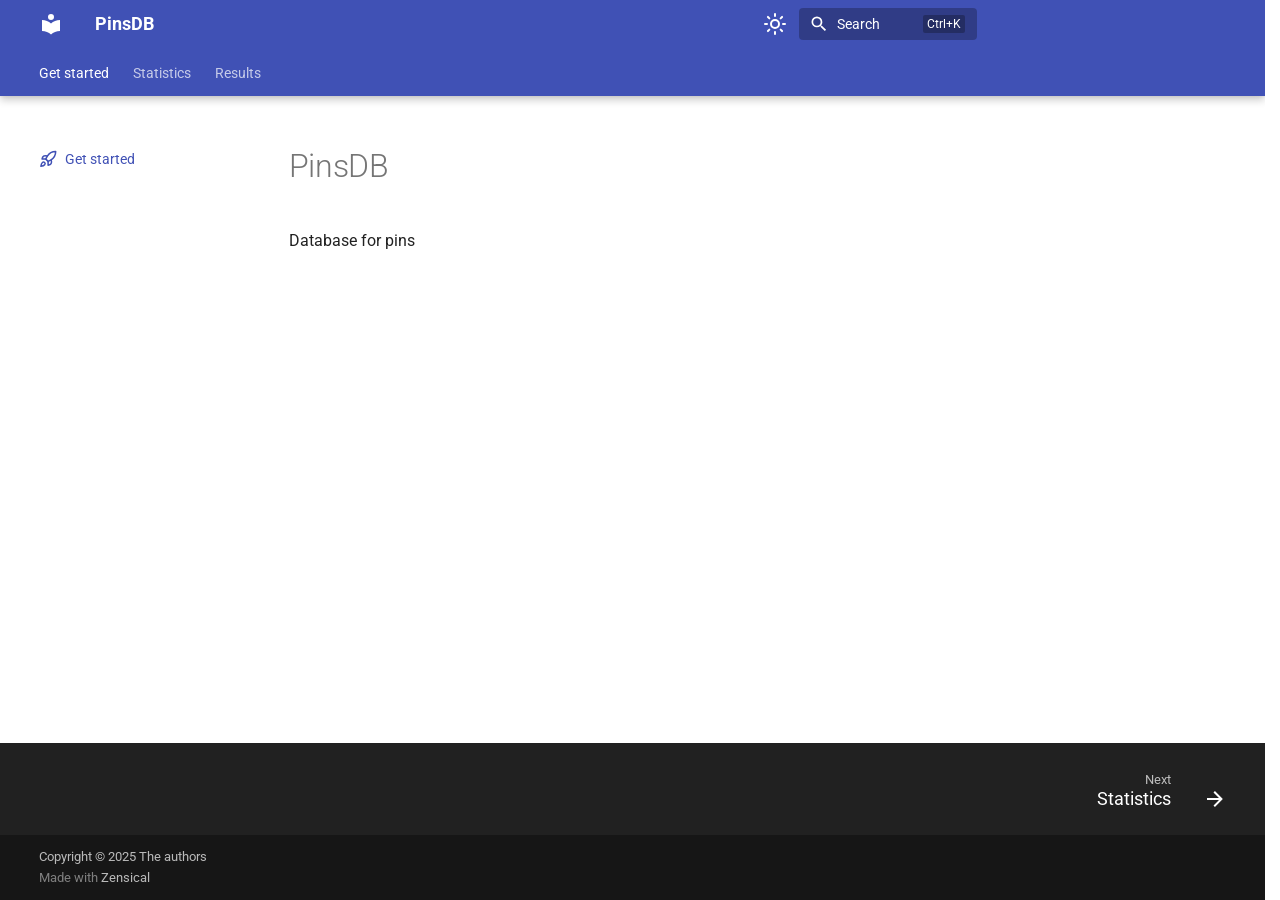
==== commit 34740355: "wtf" ====
--- a/site/index.html
+++ b/site/index.html
@@ -2,192 +2,192 @@
 <!doctype html>
 <html lang="en" class="no-js">
   <head>
-
+    
       <meta charset="utf-8">
       <meta name="viewport" content="width=device-width,initial-scale=1">
-
+      
         <meta name="description" content="A new project generated from the default template project.">
-
-
+      
+      
         <meta name="author" content="Lucas Nelson">
-
-
-
-
-        <link rel="next" href="results.html">
-
-
-
-
-
+      
+      
+      
+      
+        <link rel="next" href="statistic.html">
+      
+      
+        
+      
+      
       <link rel="icon" href="assets/images/favicon.png">
       <meta name="generator" content="zensical-0.0.15">
-
-
-
-        <title>Get started - Pins DB</title>
-
-
-
-
-
-
+    
+    
+      
+        <title>PinsDB - PinsDB</title>
+      
+    
+    
+      
+        
+      
       <link rel="stylesheet" href="assets/stylesheets/classic/main.70d17ad7.min.css">
-
-
-
-
+      
+        
+          
+        
         <link rel="stylesheet" href="assets/stylesheets/classic/palette.7dc9a0ad.min.css">
-
-
-
-
-
-
-
-
-
-
-
-
-
-
-
-
-
-
-
-
-
-
-
-
-
-
-
-
-
+      
+      
+  
+  
+    
+  
+    
+  
+    
+  
+    
+  
+    
+  
+    
+  
+    
+  
+    
+  
+    
+  
+    
+  
+    
+  
+    
+  
+  
   <style>:root{}</style>
 
 
 
-
-
-
-
-
-
-
-
+    
+    
+      
+    
+    
+      
+        
+        
         <link rel="preconnect" href="https://fonts.gstatic.com" crossorigin>
         <link rel="stylesheet" href="https://fonts.googleapis.com/css?family=Roboto:300,300i,400,400i,500,500i,700,700i%7CRoboto+Mono:400,400i,700,700i&display=fallback">
         <style>:root{--md-text-font:"Roboto";--md-code-font:"Roboto Mono"}</style>
-
-
-
+      
+    
+    
     <script>__md_scope=new URL(".",location),__md_hash=e=>[...e].reduce(((e,t)=>(e<<5)-e+t.charCodeAt(0)),0),__md_get=(e,t=localStorage,a=__md_scope)=>JSON.parse(t.getItem(a.pathname+"."+e)),__md_set=(e,t,a=localStorage,_=__md_scope)=>{try{a.setItem(_.pathname+"."+e,JSON.stringify(t))}catch(e){}},document.documentElement.setAttribute("data-platform",navigator.platform)</script>
-
-
-
-
-
+    
+      
+
+    
+    
   </head>
-
-
-
-
-
-
-
-
-
+  
+  
+    
+    
+      
+    
+    
+    
+    
     <body dir="ltr" data-md-color-scheme="default" data-md-color-primary="indigo" data-md-color-accent="indigo">
-
-
+  
+    
     <input class="md-toggle" data-md-toggle="drawer" type="checkbox" id="__drawer" autocomplete="off">
     <input class="md-toggle" data-md-toggle="search" type="checkbox" id="__search" autocomplete="off">
     <label class="md-overlay" for="__drawer"></label>
     <div data-md-component="skip">
-
-
-        <a href="#get-started" class="md-skip">
+      
+        
+        <a href="#pinsdb" class="md-skip">
           Skip to content
         </a>
-
+      
     </div>
     <div data-md-component="announce">
-
-    </div>
-
-
-
-
-
-
-<header class="md-header md-header--shadow" data-md-component="header">
+      
+    </div>
+    
+    
+      
+
+  
+
+<header class="md-header md-header--shadow md-header--lifted" data-md-component="header">
   <nav class="md-header__inner md-grid" aria-label="Header">
-    <a href="" title="Pins DB" class="md-header__button md-logo" aria-label="Pins DB" data-md-component="logo">
-
-
+    <a href="" title="PinsDB" class="md-header__button md-logo" aria-label="PinsDB" data-md-component="logo">
+      
+  
   <svg xmlns="http://www.w3.org/2000/svg" viewBox="0 0 24 24"><path d="M12 8a3 3 0 0 0 3-3 3 3 0 0 0-3-3 3 3 0 0 0-3 3 3 3 0 0 0 3 3m0 3.54C9.64 9.35 6.5 8 3 8v11c3.5 0 6.64 1.35 9 3.54 2.36-2.19 5.5-3.54 9-3.54V8c-3.5 0-6.64 1.35-9 3.54"/></svg>
 
     </a>
     <label class="md-header__button md-icon" for="__drawer">
-
+      
       <svg xmlns="http://www.w3.org/2000/svg" viewBox="0 0 24 24"><path d="M3 6h18v2H3zm0 5h18v2H3zm0 5h18v2H3z"/></svg>
     </label>
     <div class="md-header__title" data-md-component="header-title">
       <div class="md-header__ellipsis">
         <div class="md-header__topic">
           <span class="md-ellipsis">
-            Pins DB
+            PinsDB
           </span>
         </div>
         <div class="md-header__topic" data-md-component="header-topic">
           <span class="md-ellipsis">
-
-              Get started
-
+            
+              PinsDB
+            
           </span>
         </div>
       </div>
     </div>
-
-
+    
+      
         <form class="md-header__option" data-md-component="palette">
-
-
-
-
+  
+    
+    
+    
     <input class="md-option" data-md-color-media="none" data-md-color-scheme="default" data-md-color-primary="indigo" data-md-color-accent="indigo"  aria-label="Switch to dark mode"  type="radio" name="__palette" id="__palette_0">
-
+    
       <label class="md-header__button md-icon" title="Switch to dark mode" for="__palette_1" hidden>
         <svg xmlns="http://www.w3.org/2000/svg" fill="none" stroke="currentColor" stroke-linecap="round" stroke-linejoin="round" stroke-width="2" class="lucide lucide-sun" viewBox="0 0 24 24"><circle cx="12" cy="12" r="4"/><path d="M12 2v2M12 20v2M4.93 4.93l1.41 1.41M17.66 17.66l1.41 1.41M2 12h2M20 12h2M6.34 17.66l-1.41 1.41M19.07 4.93l-1.41 1.41"/></svg>
       </label>
-
-
-
-
-
+    
+  
+    
+    
+    
     <input class="md-option" data-md-color-media="none" data-md-color-scheme="slate" data-md-color-primary="indigo" data-md-color-accent="indigo"  aria-label="Switch to light mode"  type="radio" name="__palette" id="__palette_1">
-
+    
       <label class="md-header__button md-icon" title="Switch to light mode" for="__palette_0" hidden>
         <svg xmlns="http://www.w3.org/2000/svg" fill="none" stroke="currentColor" stroke-linecap="round" stroke-linejoin="round" stroke-width="2" class="lucide lucide-moon" viewBox="0 0 24 24"><path d="M20.985 12.486a9 9 0 1 1-9.473-9.472c.405-.022.617.46.402.803a6 6 0 0 0 8.268 8.268c.344-.215.825-.004.803.401"/></svg>
       </label>
-
-
+    
+  
 </form>
-
-
-
+      
+    
+    
       <script>var palette=__md_get("__palette");if(palette&&palette.color){if("(prefers-color-scheme)"===palette.color.media){var media=matchMedia("(prefers-color-scheme: light)"),input=document.querySelector(media.matches?"[data-md-color-media='(prefers-color-scheme: light)']":"[data-md-color-media='(prefers-color-scheme: dark)']");palette.color.media=input.getAttribute("data-md-color-media"),palette.color.scheme=input.getAttribute("data-md-color-scheme"),palette.color.primary=input.getAttribute("data-md-color-primary"),palette.color.accent=input.getAttribute("data-md-color-accent")}for(var[key,value]of Object.entries(palette.color))document.body.setAttribute("data-md-color-"+key,value)}</script>
-
-
-
-
-
+    
+    
+    
+      
+      
         <label class="md-header__button md-icon" for="__search">
-
+          
           <svg xmlns="http://www.w3.org/2000/svg" viewBox="0 0 24 24"><path d="M9.5 3A6.5 6.5 0 0 1 16 9.5c0 1.61-.59 3.09-1.56 4.23l.27.27h.79l5 5-1.5 1.5-5-5v-.79l-.27-.27A6.52 6.52 0 0 1 9.5 16 6.5 6.5 0 0 1 3 9.5 6.5 6.5 0 0 1 9.5 3m0 2C7 5 5 7 5 9.5S7 14 9.5 14 14 12 14 9.5 12 5 9.5 5"/></svg>
         </label>
         <div class="md-search" data-md-component="search" role="dialog" aria-label="Search">
@@ -195,782 +195,325 @@
     Search
   </button>
 </div>
-
-
+      
+    
     <div class="md-header__source">
-
+      
     </div>
   </nav>
-
+  
+    
+      
+<nav class="md-tabs" aria-label="Tabs" data-md-component="tabs">
+  <div class="md-grid">
+    <ul class="md-tabs__list">
+      
+        
+  
+  
+  
+    
+  
+  
+    <li class="md-tabs__item md-tabs__item--active">
+      <a href="" class="md-tabs__link">
+        
+  
+  Get started
+
+      </a>
+    </li>
+  
+
+      
+        
+  
+  
+  
+  
+    <li class="md-tabs__item">
+      <a href="statistic.html" class="md-tabs__link">
+        
+  
+  Statistics
+
+      </a>
+    </li>
+  
+
+      
+        
+  
+  
+  
+  
+    <li class="md-tabs__item">
+      <a href="results.html" class="md-tabs__link">
+        
+  
+  Results
+
+      </a>
+    </li>
+  
+
+      
+    </ul>
+  </div>
+</nav>
+    
+  
 </header>
-
+    
     <div class="md-container" data-md-component="container">
-
-
-
-
-
-
+      
+      
+        
+      
       <main class="md-main" data-md-component="main">
         <div class="md-main__inner md-grid">
-
-
-
+          
+            
+              
               <div class="md-sidebar md-sidebar--primary" data-md-component="sidebar" data-md-type="navigation" >
                 <div class="md-sidebar__scrollwrap">
                   <div class="md-sidebar__inner">
-
-
-
-
-<nav class="md-nav md-nav--primary" aria-label="Navigation" data-md-level="0">
+                    
+
+
+  
+
+
+  
+
+<nav class="md-nav md-nav--primary md-nav--lifted md-nav--integrated" aria-label="Navigation" data-md-level="0">
   <label class="md-nav__title" for="__drawer">
-    <a href="" title="Pins DB" class="md-nav__button md-logo" aria-label="Pins DB" data-md-component="logo">
-
-
+    <a href="" title="PinsDB" class="md-nav__button md-logo" aria-label="PinsDB" data-md-component="logo">
+      
+  
   <svg xmlns="http://www.w3.org/2000/svg" viewBox="0 0 24 24"><path d="M12 8a3 3 0 0 0 3-3 3 3 0 0 0-3-3 3 3 0 0 0-3 3 3 3 0 0 0 3 3m0 3.54C9.64 9.35 6.5 8 3 8v11c3.5 0 6.64 1.35 9 3.54 2.36-2.19 5.5-3.54 9-3.54V8c-3.5 0-6.64 1.35-9 3.54"/></svg>
 
     </a>
-    Pins DB
+    PinsDB
   </label>
-
+  
   <ul class="md-nav__list" data-md-scrollfix>
-
-
-
-
-
-
-
-
-
+    
+      
+      
+  
+  
+    
+  
+  
+  
     <li class="md-nav__item md-nav__item--active">
-
+      
       <input class="md-nav__toggle md-toggle" type="checkbox" id="__toc">
-
-
-
-
-
-        <label class="md-nav__link md-nav__link--active" for="__toc">
-
-
-
+      
+      
+        
+      
+      
+      <a href="" class="md-nav__link md-nav__link--active">
+        
+  
+  
     <svg xmlns="http://www.w3.org/2000/svg" fill="none" stroke="currentColor" stroke-linecap="round" stroke-linejoin="round" stroke-width="2" class="lucide lucide-rocket" viewBox="0 0 24 24"><path d="M4.5 16.5c-1.5 1.26-2 5-2 5s3.74-.5 5-2c.71-.84.7-2.13-.09-2.91a2.18 2.18 0 0 0-2.91-.09M12 15l-3-3a22 22 0 0 1 2-3.95A12.88 12.88 0 0 1 22 2c0 2.72-.78 7.5-6 11a22.4 22.4 0 0 1-4 2"/><path d="M9 12H4s.55-3.03 2-4c1.62-1.08 5 0 5 0M12 15v5s3.03-.55 4-2c1.08-1.62 0-5 0-5"/></svg>
-
+  
   <span class="md-ellipsis">
-
-
+    
+  
     Get started
-
-
-
+  
+
+    
   </span>
-
-
-
-          <span class="md-nav__icon md-icon"></span>
-        </label>
-
-      <a href="" class="md-nav__link md-nav__link--active">
-
-
-
-    <svg xmlns="http://www.w3.org/2000/svg" fill="none" stroke="currentColor" stroke-linecap="round" stroke-linejoin="round" stroke-width="2" class="lucide lucide-rocket" viewBox="0 0 24 24"><path d="M4.5 16.5c-1.5 1.26-2 5-2 5s3.74-.5 5-2c.71-.84.7-2.13-.09-2.91a2.18 2.18 0 0 0-2.91-.09M12 15l-3-3a22 22 0 0 1 2-3.95A12.88 12.88 0 0 1 22 2c0 2.72-.78 7.5-6 11a22.4 22.4 0 0 1-4 2"/><path d="M9 12H4s.55-3.03 2-4c1.62-1.08 5 0 5 0M12 15v5s3.03-.55 4-2c1.08-1.62 0-5 0-5"/></svg>
-
+  
+  
+
+      </a>
+      
+    </li>
+  
+
+    
+      
+      
+  
+  
+  
+  
+    <li class="md-nav__item">
+      <a href="statistic.html" class="md-nav__link">
+        
+  
+  
   <span class="md-ellipsis">
-
-
-    Get started
-
-
-
+    
+  
+    Statistics
+  
+
+    
   </span>
-
-
+  
+  
 
       </a>
-
-
-
-
-<nav class="md-nav md-nav--secondary" aria-label="On this page">
-
-
-
-
-
-
-    <label class="md-nav__title" for="__toc">
-      <span class="md-nav__icon md-icon"></span>
-      On this page
-    </label>
-    <ul class="md-nav__list" data-md-component="toc" data-md-scrollfix>
-
-        <li class="md-nav__item">
-  <a href="#commands" class="md-nav__link">
-    <span class="md-ellipsis">
-
-        Commands
-
-    </span>
-  </a>
-
-</li>
-
-        <li class="md-nav__item">
-  <a href="#examples" class="md-nav__link">
-    <span class="md-ellipsis">
-
-        Examples
-
-    </span>
-  </a>
-
-    <nav class="md-nav" aria-label="Examples">
-      <ul class="md-nav__list">
-
-          <li class="md-nav__item">
-  <a href="#admonitions" class="md-nav__link">
-    <span class="md-ellipsis">
-
-        Admonitions
-
-    </span>
-  </a>
-
-</li>
-
-          <li class="md-nav__item">
-  <a href="#details" class="md-nav__link">
-    <span class="md-ellipsis">
-
-        Details
-
-    </span>
-  </a>
-
-</li>
-
-      </ul>
-    </nav>
-
-</li>
-
-        <li class="md-nav__item">
-  <a href="#code-blocks" class="md-nav__link">
-    <span class="md-ellipsis">
-
-        Code Blocks
-
-    </span>
-  </a>
-
-</li>
-
-        <li class="md-nav__item">
-  <a href="#content-tabs" class="md-nav__link">
-    <span class="md-ellipsis">
-
-        Content tabs
-
-    </span>
-  </a>
-
-</li>
-
-        <li class="md-nav__item">
-  <a href="#diagrams" class="md-nav__link">
-    <span class="md-ellipsis">
-
-        Diagrams
-
-    </span>
-  </a>
-
-</li>
-
-        <li class="md-nav__item">
-  <a href="#footnotes" class="md-nav__link">
-    <span class="md-ellipsis">
-
-        Footnotes
-
-    </span>
-  </a>
-
-</li>
-
-        <li class="md-nav__item">
-  <a href="#formatting" class="md-nav__link">
-    <span class="md-ellipsis">
-
-        Formatting
-
-    </span>
-  </a>
-
-</li>
-
-        <li class="md-nav__item">
-  <a href="#icons-emojis" class="md-nav__link">
-    <span class="md-ellipsis">
-
-        Icons, Emojis
-
-    </span>
-  </a>
-
-</li>
-
-        <li class="md-nav__item">
-  <a href="#maths" class="md-nav__link">
-    <span class="md-ellipsis">
-
-        Maths
-
-    </span>
-  </a>
-
-</li>
-
-        <li class="md-nav__item">
-  <a href="#task-lists" class="md-nav__link">
-    <span class="md-ellipsis">
-
-        Task Lists
-
-    </span>
-  </a>
-
-</li>
-
-        <li class="md-nav__item">
-  <a href="#tooltips" class="md-nav__link">
-    <span class="md-ellipsis">
-
-        Tooltips
-
-    </span>
-  </a>
-
-</li>
-
-    </ul>
-
-</nav>
-
     </li>
-
-
-
-
-
-
-
-
-
+  
+
+    
+      
+      
+  
+  
+  
+  
     <li class="md-nav__item">
       <a href="results.html" class="md-nav__link">
-
-
-
+        
+  
+  
   <span class="md-ellipsis">
-
-
+    
+  
     Results
-
-
-
+  
+
+    
   </span>
-
-
+  
+  
 
       </a>
     </li>
-
-
-
-
-
-
-
-
-
-    <li class="md-nav__item">
-      <a href="statistics.html" class="md-nav__link">
-
-
-
-  <span class="md-ellipsis">
-
-
-    Statistics
-
-
-
-  </span>
-
-
-
-      </a>
-    </li>
-
-
-
+  
+
+    
   </ul>
 </nav>
                   </div>
                 </div>
               </div>
-
-
-
-              <div class="md-sidebar md-sidebar--secondary" data-md-component="sidebar" data-md-type="toc" >
-                <div class="md-sidebar__scrollwrap">
-                  <div class="md-sidebar__inner">
-
-
-
-<nav class="md-nav md-nav--secondary" aria-label="On this page">
-
-
-
-
-
-
-    <label class="md-nav__title" for="__toc">
-      <span class="md-nav__icon md-icon"></span>
-      On this page
-    </label>
-    <ul class="md-nav__list" data-md-component="toc" data-md-scrollfix>
-
-        <li class="md-nav__item">
-  <a href="#commands" class="md-nav__link">
-    <span class="md-ellipsis">
-
-        Commands
-
-    </span>
-  </a>
-
-</li>
-
-        <li class="md-nav__item">
-  <a href="#examples" class="md-nav__link">
-    <span class="md-ellipsis">
-
-        Examples
-
-    </span>
-  </a>
-
-    <nav class="md-nav" aria-label="Examples">
-      <ul class="md-nav__list">
-
-          <li class="md-nav__item">
-  <a href="#admonitions" class="md-nav__link">
-    <span class="md-ellipsis">
-
-        Admonitions
-
-    </span>
-  </a>
-
-</li>
-
-          <li class="md-nav__item">
-  <a href="#details" class="md-nav__link">
-    <span class="md-ellipsis">
-
-        Details
-
-    </span>
-  </a>
-
-</li>
-
-      </ul>
-    </nav>
-
-</li>
-
-        <li class="md-nav__item">
-  <a href="#code-blocks" class="md-nav__link">
-    <span class="md-ellipsis">
-
-        Code Blocks
-
-    </span>
-  </a>
-
-</li>
-
-        <li class="md-nav__item">
-  <a href="#content-tabs" class="md-nav__link">
-    <span class="md-ellipsis">
-
-        Content tabs
-
-    </span>
-  </a>
-
-</li>
-
-        <li class="md-nav__item">
-  <a href="#diagrams" class="md-nav__link">
-    <span class="md-ellipsis">
-
-        Diagrams
-
-    </span>
-  </a>
-
-</li>
-
-        <li class="md-nav__item">
-  <a href="#footnotes" class="md-nav__link">
-    <span class="md-ellipsis">
-
-        Footnotes
-
-    </span>
-  </a>
-
-</li>
-
-        <li class="md-nav__item">
-  <a href="#formatting" class="md-nav__link">
-    <span class="md-ellipsis">
-
-        Formatting
-
-    </span>
-  </a>
-
-</li>
-
-        <li class="md-nav__item">
-  <a href="#icons-emojis" class="md-nav__link">
-    <span class="md-ellipsis">
-
-        Icons, Emojis
-
-    </span>
-  </a>
-
-</li>
-
-        <li class="md-nav__item">
-  <a href="#maths" class="md-nav__link">
-    <span class="md-ellipsis">
-
-        Maths
-
-    </span>
-  </a>
-
-</li>
-
-        <li class="md-nav__item">
-  <a href="#task-lists" class="md-nav__link">
-    <span class="md-ellipsis">
-
-        Task Lists
-
-    </span>
-  </a>
-
-</li>
-
-        <li class="md-nav__item">
-  <a href="#tooltips" class="md-nav__link">
-    <span class="md-ellipsis">
-
-        Tooltips
-
-    </span>
-  </a>
-
-</li>
-
-    </ul>
-
-</nav>
-                  </div>
-                </div>
-              </div>
-
-
-
+            
+            
+          
+          
             <div class="md-content" data-md-component="content">
-
-
-
-
-
-
-
-
-
+              
+                
+
+
+
+  
+
+
+              
               <article class="md-content__inner md-typeset">
-
-
-
-<h1 id="get-started">Get started<a class="headerlink" href="#get-started" title="Permanent link">&para;</a></h1>
-<p>For full documentation visit <a href="https://zensical.org/docs/">zensical.org</a>.</p>
-<h2 id="commands">Commands<a class="headerlink" href="#commands" title="Permanent link">&para;</a></h2>
-<ul>
-<li><a href="https://zensical.org/docs/usage/new/"><code>zensical new</code></a> - Create a new project</li>
-<li><a href="https://zensical.org/docs/usage/preview/"><code>zensical serve</code></a> - Start local web server</li>
-<li><a href="https://zensical.org/docs/usage/build/"><code>zensical build</code></a> - Build your site</li>
-</ul>
-<h2 id="examples">Examples<a class="headerlink" href="#examples" title="Permanent link">&para;</a></h2>
-<h3 id="admonitions">Admonitions<a class="headerlink" href="#admonitions" title="Permanent link">&para;</a></h3>
-<blockquote>
-<p>Go to <a href="https://zensical.org/docs/authoring/admonitions/">documentation</a></p>
-</blockquote>
-<div class="admonition note">
-<p class="admonition-title">Note</p>
-<p>This is a <strong>note</strong> admonition. Use it to provide helpful information.</p>
-</div>
-<div class="admonition warning">
-<p class="admonition-title">Warning</p>
-<p>This is a <strong>warning</strong> admonition. Be careful!</p>
-</div>
-<h3 id="details">Details<a class="headerlink" href="#details" title="Permanent link">&para;</a></h3>
-<blockquote>
-<p>Go to <a href="https://zensical.org/docs/authoring/admonitions/#collapsible-blocks">documentation</a></p>
-</blockquote>
-<details class="info">
-<summary>Click to expand for more info</summary>
-<p>This content is hidden until you click to expand it.
-Great for FAQs or long explanations.</p>
-</details>
-<h2 id="code-blocks">Code Blocks<a class="headerlink" href="#code-blocks" title="Permanent link">&para;</a></h2>
-<blockquote>
-<p>Go to <a href="https://zensical.org/docs/authoring/code-blocks/">documentation</a></p>
-</blockquote>
-<div class="language-python highlight"><span class="filename">Code blocks</span><pre><span></span><code><span id="__span-0-1"><a id="__codelineno-0-1" name="__codelineno-0-1" href="#__codelineno-0-1"></a><span class="k">def</span><span class="w"> </span><span class="nf">greet</span><span class="p">(</span><span class="n">name</span><span class="p">):</span>
-</span><span id="__span-0-2"><a id="__codelineno-0-2" name="__codelineno-0-2" href="#__codelineno-0-2"></a><span class="hll">    <span class="nb">print</span><span class="p">(</span><span class="sa">f</span><span class="s2">&quot;Hello, </span><span class="si">{</span><span class="n">name</span><span class="si">}</span><span class="s2">!&quot;</span><span class="p">)</span> <span class="c1"># (1)!</span>
-</span></span><span id="__span-0-3"><a id="__codelineno-0-3" name="__codelineno-0-3" href="#__codelineno-0-3"></a>
-</span><span id="__span-0-4"><a id="__codelineno-0-4" name="__codelineno-0-4" href="#__codelineno-0-4"></a><span class="n">greet</span><span class="p">(</span><span class="s2">&quot;Python&quot;</span><span class="p">)</span>
-</span></code></pre></div>
-<ol>
-<li>
-<blockquote>
-<p>Go to <a href="https://zensical.org/docs/authoring/code-blocks/#code-annotations">documentation</a></p>
-</blockquote>
-<p>Code annotations allow to attach notes to lines of code.</p>
-</li>
-</ol>
-<p>Code can also be highlighted inline: <code class="language-python highlight"><span class="nb">print</span><span class="p">(</span><span class="s2">&quot;Hello, Python!&quot;</span><span class="p">)</span></code>.</p>
-<h2 id="content-tabs">Content tabs<a class="headerlink" href="#content-tabs" title="Permanent link">&para;</a></h2>
-<blockquote>
-<p>Go to <a href="https://zensical.org/docs/authoring/content-tabs/">documentation</a></p>
-</blockquote>
-<div class="tabbed-set tabbed-alternate" data-tabs="1:2"><input checked="checked" id="__tabbed_1_1" name="__tabbed_1" type="radio" /><input id="__tabbed_1_2" name="__tabbed_1" type="radio" /><div class="tabbed-labels"><label for="__tabbed_1_1">Python</label><label for="__tabbed_1_2">Rust</label></div>
-<div class="tabbed-content">
-<div class="tabbed-block">
-<div class="language-python highlight"><pre><span></span><code><span id="__span-1-1"><a id="__codelineno-1-1" name="__codelineno-1-1" href="#__codelineno-1-1"></a><span class="nb">print</span><span class="p">(</span><span class="s2">&quot;Hello from Python!&quot;</span><span class="p">)</span>
-</span></code></pre></div>
-</div>
-<div class="tabbed-block">
-<div class="language-rs highlight"><pre><span></span><code><span id="__span-2-1"><a id="__codelineno-2-1" name="__codelineno-2-1" href="#__codelineno-2-1"></a><span class="fm">println!</span><span class="p">(</span><span class="s">&quot;Hello from Rust!&quot;</span><span class="p">);</span>
-</span></code></pre></div>
-</div>
-</div>
-</div>
-<h2 id="diagrams">Diagrams<a class="headerlink" href="#diagrams" title="Permanent link">&para;</a></h2>
-<blockquote>
-<p>Go to <a href="https://zensical.org/docs/authoring/diagrams/">documentation</a></p>
-</blockquote>
-<pre class="mermaid"><code>graph LR
-  A[Start] --&gt; B{Error?};
-  B --&gt;|Yes| C[Hmm...];
-  C --&gt; D[Debug];
-  D --&gt; B;
-  B ----&gt;|No| E[Yay!];</code></pre>
-<h2 id="footnotes">Footnotes<a class="headerlink" href="#footnotes" title="Permanent link">&para;</a></h2>
-<blockquote>
-<p>Go to <a href="https://zensical.org/docs/authoring/footnotes/">documentation</a></p>
-</blockquote>
-<p>Here's a sentence with a footnote.<sup id="fnref:1"><a class="footnote-ref" href="#fn:1">1</a></sup></p>
-<p>Hover it, to see a tooltip.</p>
-<h2 id="formatting">Formatting<a class="headerlink" href="#formatting" title="Permanent link">&para;</a></h2>
-<blockquote>
-<p>Go to <a href="https://zensical.org/docs/authoring/formatting/">documentation</a></p>
-</blockquote>
-<ul>
-<li><mark>This was marked (highlight)</mark></li>
-<li><ins>This was inserted (underline)</ins></li>
-<li><del>This was deleted (strikethrough)</del></li>
-<li>H<sub>2</sub>O</li>
-<li>A<sup>T</sup>A</li>
-<li><span class="keys"><kbd class="key-control">Ctrl</kbd><span>+</span><kbd class="key-alt">Alt</kbd><span>+</span><kbd class="key-delete">Del</kbd></span></li>
-</ul>
-<h2 id="icons-emojis">Icons, Emojis<a class="headerlink" href="#icons-emojis" title="Permanent link">&para;</a></h2>
-<blockquote>
-<p>Go to <a href="https://zensical.org/docs/authoring/icons-emojis/">documentation</a></p>
-</blockquote>
-<ul>
-<li><img alt="✨" class="twemoji" src="https://cdn.jsdelivr.net/gh/jdecked/twemoji@16.0.1/assets/svg/2728.svg" title=":sparkles:" /> <code>:sparkles:</code></li>
-<li><img alt="🚀" class="twemoji" src="https://cdn.jsdelivr.net/gh/jdecked/twemoji@16.0.1/assets/svg/1f680.svg" title=":rocket:" /> <code>:rocket:</code></li>
-<li><img alt="🎉" class="twemoji" src="https://cdn.jsdelivr.net/gh/jdecked/twemoji@16.0.1/assets/svg/1f389.svg" title=":tada:" /> <code>:tada:</code></li>
-<li><img alt="📝" class="twemoji" src="https://cdn.jsdelivr.net/gh/jdecked/twemoji@16.0.1/assets/svg/1f4dd.svg" title=":memo:" /> <code>:memo:</code></li>
-<li><img alt="👀" class="twemoji" src="https://cdn.jsdelivr.net/gh/jdecked/twemoji@16.0.1/assets/svg/1f440.svg" title=":eyes:" /> <code>:eyes:</code></li>
-</ul>
-<h2 id="maths">Maths<a class="headerlink" href="#maths" title="Permanent link">&para;</a></h2>
-<blockquote>
-<p>Go to <a href="https://zensical.org/docs/authoring/math/">documentation</a></p>
-</blockquote>
-<div class="arithmatex">\[
-\cos x=\sum_{k=0}^{\infty}\frac{(-1)^k}{(2k)!}x^{2k}
-\]</div>
-<div class="admonition warning">
-<p class="admonition-title">Needs configuration</p>
-<p>Note that MathJax is included via a <code>script</code> tag on this page and is not
-configured in the generated default configuration to avoid including it
-in a pages that do not need it. See the documentation for details on how
-to configure it on all your pages if they are more Maths-heavy than these
-simple starter pages.</p>
-</div>
-<script id="MathJax-script" async src="https://unpkg.com/mathjax@3/es5/tex-mml-chtml.js"></script>
-<script>
-  window.MathJax = {
-    tex: {
-      inlineMath: [["\\(", "\\)"]],
-      displayMath: [["\\[", "\\]"]],
-      processEscapes: true,
-      processEnvironments: true
-    },
-    options: {
-      ignoreHtmlClass: ".*|",
-      processHtmlClass: "arithmatex"
-    }
-  };
-</script>
-
-<h2 id="task-lists">Task Lists<a class="headerlink" href="#task-lists" title="Permanent link">&para;</a></h2>
-<blockquote>
-<p>Go to <a href="https://zensical.org/docs/authoring/lists/#using-task-lists">documentation</a></p>
-</blockquote>
-<ul class="task-list">
-<li class="task-list-item"><label class="task-list-control"><input type="checkbox" disabled checked/><span class="task-list-indicator"></span></label> Install Zensical</li>
-<li class="task-list-item"><label class="task-list-control"><input type="checkbox" disabled checked/><span class="task-list-indicator"></span></label> Configure <code>zensical.toml</code></li>
-<li class="task-list-item"><label class="task-list-control"><input type="checkbox" disabled checked/><span class="task-list-indicator"></span></label> Write amazing documentation</li>
-<li class="task-list-item"><label class="task-list-control"><input type="checkbox" disabled/><span class="task-list-indicator"></span></label> Deploy anywhere</li>
-</ul>
-<h2 id="tooltips">Tooltips<a class="headerlink" href="#tooltips" title="Permanent link">&para;</a></h2>
-<blockquote>
-<p>Go to <a href="https://zensical.org/docs/authoring/tooltips/">documentation</a></p>
-</blockquote>
-<p><a href="https://example.com" title="I'm a tooltip!">Hover me</a></p>
-<div class="footnote">
-<hr />
-<ol>
-<li id="fn:1">
-<p>This is the footnote.&#160;<a class="footnote-backref" href="#fnref:1" title="Jump back to footnote 1 in the text">&#8617;</a></p>
-</li>
-</ol>
-</div>
-
-
-
-
-
-
-
-
-
-
-
-
-
-
-
-
-
-
+                
+                  
+
+<h1 id="pinsdb">PinsDB<a class="headerlink" href="#pinsdb" title="Permanent link">&para;</a></h1>
+<p>Database for pins</p>
+
+
+
+
+
+
+
+
+
+  
+  
+
+
+
+
+
+
+                
               </article>
             </div>
-
-
+          
+          
   <script>var tabs=__md_get("__tabs");if(Array.isArray(tabs))e:for(var set of document.querySelectorAll(".tabbed-set")){var labels=set.querySelector(".tabbed-labels");for(var tab of tabs)for(var label of labels.getElementsByTagName("label"))if(label.innerText.trim()===tab){var input=document.getElementById(label.htmlFor);input.checked=!0;continue e}}</script>
 
 <script>var target=document.getElementById(location.hash.slice(1));target&&target.name&&(target.checked=target.name.startsWith("__tabbed_"))</script>
         </div>
-
+        
           <button type="button" class="md-top md-icon" data-md-component="top" hidden>
-
+  
   <svg xmlns="http://www.w3.org/2000/svg" viewBox="0 0 24 24"><path d="M13 20h-2V8l-5.5 5.5-1.42-1.42L12 4.16l7.92 7.92-1.42 1.42L13 8z"/></svg>
   Back to top
 </button>
-
+        
       </main>
-
+      
         <footer class="md-footer">
-
-
-
+  
+    
+      
       <nav class="md-footer__inner md-grid" aria-label="Footer" >
-
-
-
-          <a href="results.html" class="md-footer__link md-footer__link--next" aria-label="Next: Results">
+        
+        
+          
+          <a href="statistic.html" class="md-footer__link md-footer__link--next" aria-label="Next: Statistics">
             <div class="md-footer__title">
               <span class="md-footer__direction">
                 Next
               </span>
               <div class="md-ellipsis">
-                Results
+                Statistics
               </div>
             </div>
             <div class="md-footer__button md-icon">
-
+              
               <svg xmlns="http://www.w3.org/2000/svg" viewBox="0 0 24 24"><path d="M4 11v2h12l-5.5 5.5 1.42 1.42L19.84 12l-7.92-7.92L10.5 5.5 16 11z"/></svg>
             </div>
           </a>
-
+        
       </nav>
-
-
+    
+  
   <div class="md-footer-meta md-typeset">
     <div class="md-footer-meta__inner md-grid">
       <div class="md-copyright">
-
+  
     <div class="md-copyright__highlight">
       Copyright &copy; 2025 The authors
 
     </div>
-
-
+  
+  
     Made with
     <a href="https://zensical.org/" target="_blank" rel="noopener">
       Zensical
     </a>
-
+  
 </div>
-
+      
     </div>
   </div>
 </footer>
-
+      
     </div>
     <div class="md-dialog" data-md-component="dialog">
       <div class="md-dialog__inner md-typeset"></div>
     </div>
-
-
-
-
-
-
-      <script id="__config" type="application/json">{"annotate":null,"base":".","features":["announce.dismiss","content.code.annotate","content.code.copy","content.code.select","content.footnote.tooltips","content.tabs.link","content.tooltips","navigation.footer","navigation.indexes","navigation.instant","navigation.instant.prefetch","navigation.path","navigation.sections","navigation.top","navigation.tracking","search.highlight"],"search":"assets/javascripts/workers/search.e2d2d235.min.js","tags":null,"translations":{"clipboard.copied":"Copied to clipboard","clipboard.copy":"Copy to clipboard","search.result.more.one":"1 more on this page","search.result.more.other":"# more on this page","search.result.none":"No matching documents","search.result.one":"1 matching document","search.result.other":"# matching documents","search.result.placeholder":"Type to start searching","search.result.term.missing":"Missing","select.version":"Select version"},"version":null}</script>
-
-
+    
+    
+    
+      
+      
+      
+      <script id="__config" type="application/json">{"annotate":null,"base":".","features":["announce.dismiss","content.code.annotate","content.code.copy","content.code.select","content.footnote.tooltips","content.tabs.link","content.tooltips","navigation.expand","navigation.footer","navigation.indexes","navigation.instant","navigation.instant.prefetch","navigation.path","navigation.sections","navigation.tabs","navigation.tabs.sticky","navigation.top","navigation.tracking","search.highlight","toc.follow","toc.integrate"],"search":"assets/javascripts/workers/search.e2d2d235.min.js","tags":null,"translations":{"clipboard.copied":"Copied to clipboard","clipboard.copy":"Copy to clipboard","search.result.more.one":"1 more on this page","search.result.more.other":"# more on this page","search.result.none":"No matching documents","search.result.one":"1 matching document","search.result.other":"# matching documents","search.result.placeholder":"Type to start searching","search.result.term.missing":"Missing","select.version":"Select version"},"version":null}</script>
+    
+    
       <script src="assets/javascripts/bundle.00c35305.min.js"></script>
-
-
+      
+    
   </body>
 </html>
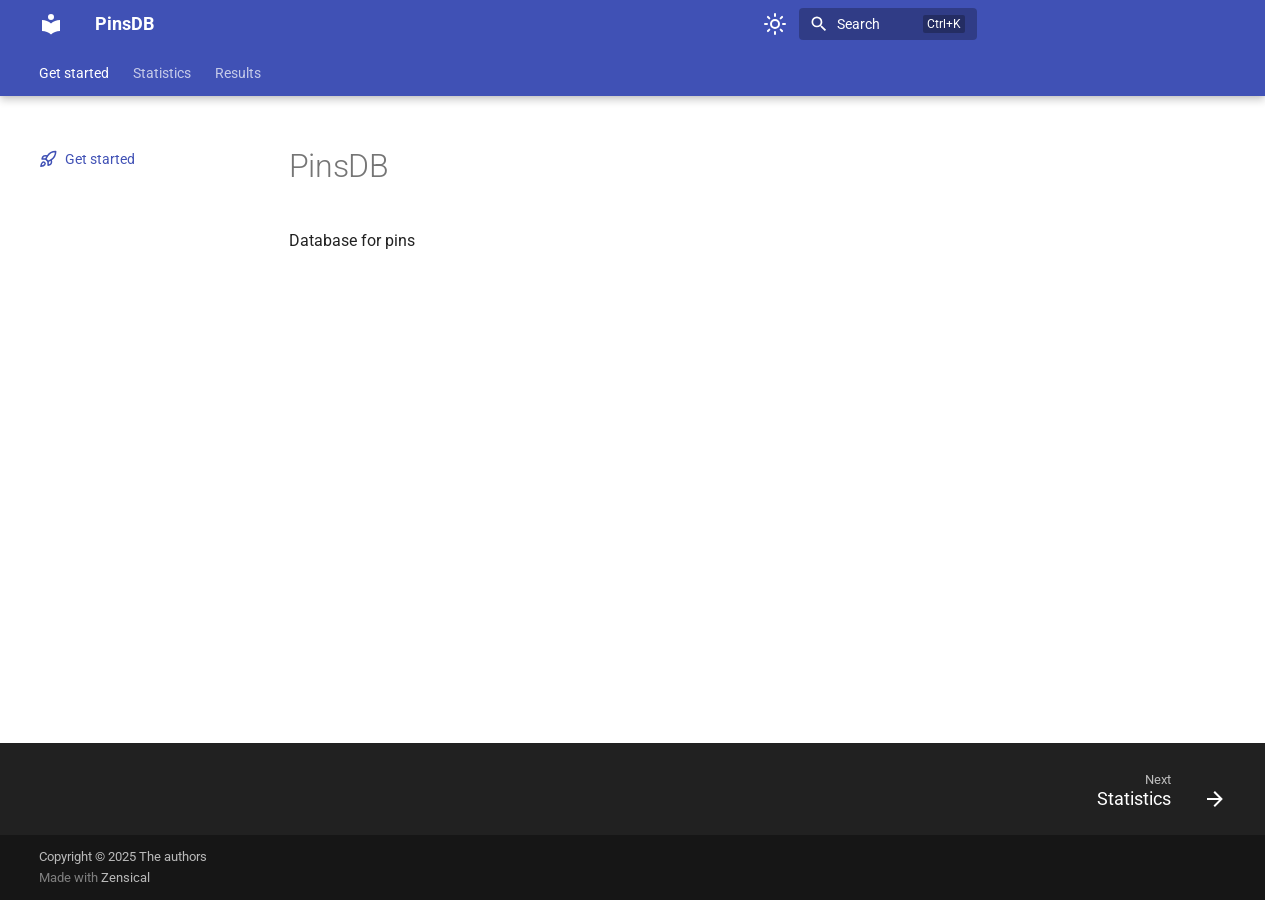
==== commit 94204b35: "update viz" ====
--- a/site/index.html
+++ b/site/index.html
@@ -516,4 +516,4 @@
       
     
   </body>
-</html>
+</html>
--- a/site/assets/stylesheets/classic/main.70d17ad7.min.css
+++ b/site/assets/stylesheets/classic/main.70d17ad7.min.css
@@ -1 +1 @@
-@charset "UTF-8";html{-webkit-text-size-adjust:none;-moz-text-size-adjust:none;text-size-adjust:none;box-sizing:border-box}*,:after,:before{box-sizing:inherit}@media (prefers-reduced-motion){*,:after,:before{transition:none!important}}body{margin:0}a,button,input,label{-webkit-tap-highlight-color:transparent}a{color:inherit;text-decoration:none}hr{border:0;box-sizing:initial;display:block;height:.05rem;overflow:visible;padding:0}small{font-size:80%}sub,sup{line-height:1em}img{border-style:none}table{border-collapse:initial;border-spacing:0}td,th{font-weight:400;vertical-align:top}button{background:#0000;border:0;font-family:inherit;font-size:inherit;margin:0;padding:0}input{border:0;outline:none}:root{--md-primary-fg-color:#4051b5;--md-primary-fg-color--light:#5d6cc0;--md-primary-fg-color--dark:#303fa1;--md-primary-bg-color:#fff;--md-primary-bg-color--light:#ffffffb3;--md-accent-fg-color:#526cfe;--md-accent-fg-color--transparent:#526cfe1a;--md-accent-bg-color:#fff;--md-accent-bg-color--light:#ffffffb3}[data-md-color-scheme=default]{color-scheme:light}[data-md-color-scheme=default] img[src$="#gh-dark-mode-only"],[data-md-color-scheme=default] img[src$="#only-dark"]{display:none}:root,[data-md-color-scheme=default]{--md-hue:225deg;--md-default-fg-color:#000000de;--md-default-fg-color--light:#0000008a;--md-default-fg-color--lighter:#00000052;--md-default-fg-color--lightest:#00000012;--md-default-bg-color:#fff;--md-default-bg-color--light:#ffffffb3;--md-default-bg-color--lighter:#ffffff4d;--md-default-bg-color--lightest:#ffffff1f;--md-code-fg-color:#36464e;--md-code-bg-color:#f5f5f5;--md-code-bg-color--light:#f5f5f5b3;--md-code-bg-color--lighter:#f5f5f54d;--md-code-hl-color:#4287ff;--md-code-hl-color--light:#4287ff1a;--md-code-hl-number-color:#d52a2a;--md-code-hl-special-color:#db1457;--md-code-hl-function-color:#a846b9;--md-code-hl-constant-color:#6e59d9;--md-code-hl-keyword-color:#3f6ec6;--md-code-hl-string-color:#1c7d4d;--md-code-hl-name-color:var(--md-code-fg-color);--md-code-hl-operator-color:var(--md-default-fg-color--light);--md-code-hl-punctuation-color:var(--md-default-fg-color--light);--md-code-hl-comment-color:var(--md-default-fg-color--light);--md-code-hl-generic-color:var(--md-default-fg-color--light);--md-code-hl-variable-color:var(--md-default-fg-color--light);--md-typeset-color:var(--md-default-fg-color);--md-typeset-a-color:var(--md-primary-fg-color);--md-typeset-del-color:#f5503d26;--md-typeset-ins-color:#0bd57026;--md-typeset-kbd-color:#fafafa;--md-typeset-kbd-accent-color:#fff;--md-typeset-kbd-border-color:#b8b8b8;--md-typeset-mark-color:#ffff0080;--md-typeset-table-color:#0000001f;--md-typeset-table-color--light:rgba(0,0,0,.035);--md-admonition-fg-color:var(--md-default-fg-color);--md-admonition-bg-color:var(--md-default-bg-color);--md-warning-fg-color:#000000de;--md-warning-bg-color:#ff9;--md-footer-fg-color:#fff;--md-footer-fg-color--light:#ffffffb3;--md-footer-fg-color--lighter:#ffffff73;--md-footer-bg-color:#000000de;--md-footer-bg-color--dark:#00000052;--md-shadow-z1:0 0.2rem 0.5rem #0000000d,0 0 0.05rem #0000001a;--md-shadow-z2:0 0.2rem 0.5rem #0000001a,0 0 0.05rem #00000040;--md-shadow-z3:0 0.2rem 0.5rem #0003,0 0 0.05rem #00000059;--color-foreground:0 0 0;--color-background:255 255 255;--color-background-subtle:240 240 240;--color-backdrop:255 255 255}.md-icon svg{fill:currentcolor;display:block;height:1.2rem;width:1.2rem}.md-icon svg.lucide{fill:#0000;stroke:currentcolor}body{-webkit-font-smoothing:antialiased;-moz-osx-font-smoothing:grayscale;--md-text-font-family:var(--md-text-font,_),-apple-system,BlinkMacSystemFont,Helvetica,Arial,sans-serif;--md-code-font-family:var(--md-code-font,_),SFMono-Regular,Consolas,Menlo,monospace}aside,body,input{font-feature-settings:"kern","liga";color:var(--md-typeset-color);font-family:var(--md-text-font-family)}code,kbd,pre{font-feature-settings:"kern";font-family:var(--md-code-font-family)}:root{--md-typeset-table-sort-icon:url('data:image/svg+xml;charset=utf-8,<svg xmlns="http://www.w3.org/2000/svg" viewBox="0 0 24 24"><path d="m18 21-4-4h3V7h-3l4-4 4 4h-3v10h3M2 19v-2h10v2M2 13v-2h7v2M2 7V5h4v2z"/></svg>');--md-typeset-table-sort-icon--asc:url('data:image/svg+xml;charset=utf-8,<svg xmlns="http://www.w3.org/2000/svg" viewBox="0 0 24 24"><path d="M19 17h3l-4 4-4-4h3V3h2M2 17h10v2H2M6 5v2H2V5m0 6h7v2H2z"/></svg>');--md-typeset-table-sort-icon--desc:url('data:image/svg+xml;charset=utf-8,<svg xmlns="http://www.w3.org/2000/svg" viewBox="0 0 24 24"><path d="M19 7h3l-4-4-4 4h3v14h2M2 17h10v2H2M6 5v2H2V5m0 6h7v2H2z"/></svg>')}.md-typeset{-webkit-print-color-adjust:exact;color-adjust:exact;font-size:.8rem;line-height:1.6;overflow-wrap:break-word}@media print{.md-typeset{font-size:.68rem}}.md-typeset blockquote,.md-typeset dl,.md-typeset figure,.md-typeset ol,.md-typeset pre,.md-typeset ul{margin-bottom:1em;margin-top:1em}.md-typeset h1{color:var(--md-default-fg-color--light);font-size:2em;line-height:1.3;margin:0 0 1.25em}.md-typeset h1,.md-typeset h2{font-weight:300;letter-spacing:-.01em}.md-typeset h2{font-size:1.5625em;line-height:1.4;margin:1.6em 0 .64em}.md-typeset h3{font-size:1.25em;font-weight:400;letter-spacing:-.01em;line-height:1.5;margin:1.6em 0 .8em}.md-typeset h2+h3{margin-top:.8em}.md-typeset h4{font-weight:700;letter-spacing:-.01em;margin:1em 0}.md-typeset h5,.md-typeset h6{color:var(--md-default-fg-color--light);font-size:.8em;font-weight:700;letter-spacing:-.01em;margin:1.25em 0}.md-typeset h5{text-transform:uppercase}.md-typeset h5 code{text-transform:none}.md-typeset hr{border-bottom:.05rem solid var(--md-default-fg-color--lightest);display:flow-root;margin:1.5em 0}.md-typeset a{color:var(--md-typeset-a-color);word-break:break-word}.md-typeset a,.md-typeset a:before{transition:color 125ms}.md-typeset a:focus,.md-typeset a:hover{color:var(--md-accent-fg-color)}.md-typeset a:focus code,.md-typeset a:hover code{background-color:var(--md-accent-fg-color--transparent);color:var(--md-accent-fg-color)}.md-typeset a code{color:var(--md-typeset-a-color)}.md-typeset a.focus-visible{outline-color:var(--md-accent-fg-color);outline-offset:.2rem}.md-typeset code,.md-typeset kbd,.md-typeset pre{color:var(--md-code-fg-color);direction:ltr;font-variant-ligatures:none;transition:background-color 125ms}@media print{.md-typeset code,.md-typeset kbd,.md-typeset pre{white-space:pre-wrap}}.md-typeset code{background-color:var(--md-code-bg-color);border-radius:.1rem;-webkit-box-decoration-break:clone;box-decoration-break:clone;font-size:.85em;padding:0 .2941176471em;transition:color 125ms,background-color 125ms;word-break:break-word}.md-typeset code:not(.focus-visible){-webkit-tap-highlight-color:transparent;outline:none}.md-typeset pre{display:flow-root;line-height:1.4;position:relative}.md-typeset pre>code{-webkit-box-decoration-break:slice;box-decoration-break:slice;box-shadow:none;display:block;margin:0;outline-color:var(--md-accent-fg-color);overflow:auto;padding:.7720588235em 1.1764705882em;scrollbar-color:var(--md-default-fg-color--lighter) #0000;scrollbar-width:thin;touch-action:auto;word-break:normal}.md-typeset pre>code:hover{scrollbar-color:var(--md-accent-fg-color) #0000}.md-typeset pre>code::-webkit-scrollbar{height:.2rem;width:.2rem}.md-typeset pre>code::-webkit-scrollbar-thumb{background-color:var(--md-default-fg-color--lighter)}.md-typeset pre>code::-webkit-scrollbar-thumb:hover{background-color:var(--md-accent-fg-color)}.md-typeset kbd{background-color:var(--md-typeset-kbd-color);border-radius:.1rem;box-shadow:0 .1rem 0 .05rem var(--md-typeset-kbd-border-color),0 .1rem 0 var(--md-typeset-kbd-border-color),0 -.1rem .2rem var(--md-typeset-kbd-accent-color) inset;color:var(--md-default-fg-color);display:inline-block;font-size:.75em;padding:0 .6666666667em;vertical-align:text-top;word-break:break-word}.md-typeset mark{background-color:var(--md-typeset-mark-color);-webkit-box-decoration-break:clone;box-decoration-break:clone;color:inherit;word-break:break-word}.md-typeset abbr{cursor:help;text-decoration:none}.md-typeset [data-preview],.md-typeset abbr{border-bottom:.05rem dotted var(--md-default-fg-color--light)}.md-typeset small{opacity:.75}[dir=ltr] .md-typeset sub,[dir=ltr] .md-typeset sup{margin-left:.078125em}[dir=rtl] .md-typeset sub,[dir=rtl] .md-typeset sup{margin-right:.078125em}[dir=ltr] .md-typeset blockquote{padding-left:.6rem}[dir=rtl] .md-typeset blockquote{padding-right:.6rem}[dir=ltr] .md-typeset blockquote{border-left:.2rem solid var(--md-default-fg-color--lighter)}[dir=rtl] .md-typeset blockquote{border-right:.2rem solid var(--md-default-fg-color--lighter)}.md-typeset blockquote{color:var(--md-default-fg-color--light);margin-left:0;margin-right:0}.md-typeset ul{list-style-type:disc}.md-typeset ul[type]{list-style-type:revert-layer}[dir=ltr] .md-typeset ol,[dir=ltr] .md-typeset ul{margin-left:.625em}[dir=rtl] .md-typeset ol,[dir=rtl] .md-typeset ul{margin-right:.625em}.md-typeset ol,.md-typeset ul{padding:0}.md-typeset ol:not([hidden]),.md-typeset ul:not([hidden]){display:flow-root}.md-typeset ol ol,.md-typeset ul ol{list-style-type:lower-alpha}.md-typeset ol ol ol,.md-typeset ul ol ol{list-style-type:lower-roman}.md-typeset ol ol ol ol,.md-typeset ul ol ol ol{list-style-type:upper-alpha}.md-typeset ol ol ol ol ol,.md-typeset ul ol ol ol ol{list-style-type:upper-roman}.md-typeset ol[type],.md-typeset ul[type]{list-style-type:revert-layer}[dir=ltr] .md-typeset ol li,[dir=ltr] .md-typeset ul li{margin-left:1.25em}[dir=rtl] .md-typeset ol li,[dir=rtl] .md-typeset ul li{margin-right:1.25em}.md-typeset ol li,.md-typeset ul li{margin-bottom:.5em}.md-typeset ol li blockquote,.md-typeset ol li p,.md-typeset ul li blockquote,.md-typeset ul li p{margin:.5em 0}.md-typeset ol li:last-child,.md-typeset ul li:last-child{margin-bottom:0}[dir=ltr] .md-typeset ol li ol,[dir=ltr] .md-typeset ol li ul,[dir=ltr] .md-typeset ul li ol,[dir=ltr] .md-typeset ul li ul{margin-left:.625em}[dir=rtl] .md-typeset ol li ol,[dir=rtl] .md-typeset ol li ul,[dir=rtl] .md-typeset ul li ol,[dir=rtl] .md-typeset ul li ul{margin-right:.625em}.md-typeset ol li ol,.md-typeset ol li ul,.md-typeset ul li ol,.md-typeset ul li ul{margin-bottom:.5em;margin-top:.5em}[dir=ltr] .md-typeset dd{margin-left:1.875em}[dir=rtl] .md-typeset dd{margin-right:1.875em}.md-typeset dd{margin-bottom:1.5em;margin-top:1em}.md-typeset img,.md-typeset svg,.md-typeset video{height:auto;max-width:100%}.md-typeset img[align=left]{margin:1em 1em 1em 0}.md-typeset img[align=right]{margin:1em 0 1em 1em}.md-typeset img[align]:only-child{margin-top:0}.md-typeset figure{display:flow-root;margin:1em auto;max-width:100%;text-align:center;width:fit-content}.md-typeset figure img{display:block;margin:0 auto}.md-typeset figcaption{font-style:italic;margin:1em auto;max-width:24rem}.md-typeset iframe{max-width:100%}.md-typeset table:not([class]){background-color:var(--md-default-bg-color);border:.05rem solid var(--md-typeset-table-color);border-radius:.1rem;display:inline-block;font-size:.64rem;max-width:100%;overflow:auto;touch-action:auto}@media print{.md-typeset table:not([class]){display:table}}.md-typeset table:not([class])+*{margin-top:1.5em}.md-typeset table:not([class]) td>:first-child,.md-typeset table:not([class]) th>:first-child{margin-top:0}.md-typeset table:not([class]) td>:last-child,.md-typeset table:not([class]) th>:last-child{margin-bottom:0}.md-typeset table:not([class]) td:not([align]),.md-typeset table:not([class]) th:not([align]){text-align:left}[dir=rtl] .md-typeset table:not([class]) td:not([align]),[dir=rtl] .md-typeset table:not([class]) th:not([align]){text-align:right}.md-typeset table:not([class]) th{font-weight:700;min-width:5rem;padding:.9375em 1.25em;vertical-align:top}.md-typeset table:not([class]) td{border-top:.05rem solid var(--md-typeset-table-color);padding:.9375em 1.25em;vertical-align:top}.md-typeset table:not([class]) tbody tr{transition:background-color 125ms}.md-typeset table:not([class]) tbody tr:hover{background-color:var(--md-typeset-table-color--light);box-shadow:0 .05rem 0 var(--md-default-bg-color) inset}.md-typeset table:not([class]) a{word-break:normal}.md-typeset table th[role=columnheader]{cursor:pointer}[dir=ltr] .md-typeset table th[role=columnheader]:after{margin-left:.5em}[dir=rtl] .md-typeset table th[role=columnheader]:after{margin-right:.5em}.md-typeset table th[role=columnheader]:after{content:"";display:inline-block;height:1.2em;-webkit-mask-image:var(--md-typeset-table-sort-icon);mask-image:var(--md-typeset-table-sort-icon);-webkit-mask-repeat:no-repeat;mask-repeat:no-repeat;-webkit-mask-size:contain;mask-size:contain;transition:background-color 125ms;vertical-align:text-bottom;width:1.2em}.md-typeset table th[role=columnheader]:hover:after{background-color:var(--md-default-fg-color--lighter)}.md-typeset table th[role=columnheader][aria-sort=ascending]:after{background-color:var(--md-default-fg-color--light);-webkit-mask-image:var(--md-typeset-table-sort-icon--asc);mask-image:var(--md-typeset-table-sort-icon--asc)}.md-typeset table th[role=columnheader][aria-sort=descending]:after{background-color:var(--md-default-fg-color--light);-webkit-mask-image:var(--md-typeset-table-sort-icon--desc);mask-image:var(--md-typeset-table-sort-icon--desc)}.md-typeset__scrollwrap{margin:1em -.8rem;overflow-x:auto;touch-action:auto}.md-typeset__table{display:inline-block;margin-bottom:.5em;padding:0 .8rem}@media print{.md-typeset__table{display:block}}html .md-typeset__table table{display:table;margin:0;overflow:hidden;width:100%}@media screen and (max-width:44.984375em){.md-content__inner>pre{margin:1em -.8rem}.md-content__inner>pre code{border-radius:0}}.md-typeset .md-author{border-radius:100%;display:block;flex-shrink:0;height:1.6rem;overflow:hidden;position:relative;transition:color 125ms,transform 125ms;width:1.6rem}.md-typeset .md-author img{display:block}.md-typeset .md-author--more{background:var(--md-default-fg-color--lightest);color:var(--md-default-fg-color--lighter);font-size:.6rem;font-weight:700;line-height:1.6rem;text-align:center}.md-typeset .md-author--long{height:2.4rem;width:2.4rem}.md-typeset a.md-author{transform:scale(1)}.md-typeset a.md-author img{border-radius:100%;filter:grayscale(100%) opacity(75%);transition:filter 125ms}.md-typeset a.md-author:focus,.md-typeset a.md-author:hover{transform:scale(1.1);z-index:1}.md-typeset a.md-author:focus img,.md-typeset a.md-author:hover img{filter:grayscale(0)}.md-banner{background-color:var(--md-footer-bg-color);color:var(--md-footer-fg-color);overflow:auto}@media print{.md-banner{display:none}}.md-banner--warning{background-color:var(--md-warning-bg-color);color:var(--md-warning-fg-color)}.md-banner__inner{font-size:.7rem;margin:.6rem auto;padding:0 .8rem}[dir=ltr] .md-banner__button{float:right}[dir=rtl] .md-banner__button{float:left}.md-banner__button{color:inherit;cursor:pointer;transition:opacity .25s}.no-js .md-banner__button{display:none}.md-banner__button:hover{opacity:.7}html{scrollbar-gutter:stable;font-size:125%;height:100%;overflow-x:hidden}@media screen and (min-width:100em){html{font-size:137.5%}}@media screen and (min-width:125em){html{font-size:150%}}body{background-color:var(--md-default-bg-color);display:flex;flex-direction:column;font-size:.5rem;min-height:100%;position:relative;width:100%}@media print{body{display:block}}@media screen and (max-width:59.984375em){body[data-md-scrolllock]{position:fixed}}.md-grid{margin-left:auto;margin-right:auto;max-width:61rem}.md-container{display:flex;flex-direction:column;flex-grow:1}@media print{.md-container{display:block}}.md-main{flex-grow:1}.md-main__inner{display:flex;height:100%;margin-top:1.5rem}.md-ellipsis{overflow:hidden;text-overflow:ellipsis}.md-toggle{display:none}.md-option{height:0;opacity:0;position:absolute;width:0}.md-option:checked+label:not([hidden]){display:block}.md-option.focus-visible+label{outline-color:var(--md-accent-fg-color);outline-style:auto}.md-skip{background-color:var(--md-default-fg-color);border-radius:.1rem;color:var(--md-default-bg-color);font-size:.64rem;margin:.5rem;opacity:0;outline-color:var(--md-accent-fg-color);padding:.3rem .5rem;position:fixed;transform:translateY(.4rem);z-index:-1}.md-skip:focus{opacity:1;transform:translateY(0);transition:transform .25s cubic-bezier(.4,0,.2,1),opacity 175ms 75ms;z-index:10}@page{margin:25mm}:root{--md-clipboard-icon:url('data:image/svg+xml;charset=utf-8,<svg xmlns="http://www.w3.org/2000/svg" viewBox="0 0 24 24"><path d="M19 21H8V7h11m0-2H8a2 2 0 0 0-2 2v14a2 2 0 0 0 2 2h11a2 2 0 0 0 2-2V7a2 2 0 0 0-2-2m-3-4H4a2 2 0 0 0-2 2v14h2V3h12z"/></svg>')}.md-clipboard{border-radius:.1rem;color:var(--md-default-fg-color--lightest);cursor:pointer;height:1.5em;outline-color:var(--md-accent-fg-color);outline-offset:.1rem;transition:color .25s;width:1.5em;z-index:1}@media print{.md-clipboard{display:none}}.md-clipboard:not(.focus-visible){-webkit-tap-highlight-color:transparent;outline:none}:hover>.md-clipboard{color:var(--md-default-fg-color--light)}.md-clipboard:focus,.md-clipboard:hover{color:var(--md-accent-fg-color)}.md-clipboard:after{background-color:currentcolor;content:"";display:block;height:1.125em;margin:0 auto;-webkit-mask-image:var(--md-clipboard-icon);mask-image:var(--md-clipboard-icon);-webkit-mask-position:center;mask-position:center;-webkit-mask-repeat:no-repeat;mask-repeat:no-repeat;-webkit-mask-size:contain;mask-size:contain;width:1.125em}.md-clipboard--inline{cursor:pointer}.md-clipboard--inline code{transition:color .25s,background-color .25s}.md-clipboard--inline:focus code,.md-clipboard--inline:hover code{background-color:var(--md-accent-fg-color--transparent);color:var(--md-accent-fg-color)}:root{--md-code-select-icon:url('data:image/svg+xml;charset=utf-8,<svg xmlns="http://www.w3.org/2000/svg" viewBox="0 0 24 24"><path d="M19 19h-4v2h4c1.1 0 2-.9 2-2v-4h-2m0-12h-4v2h4v4h2V5c0-1.1-.9-2-2-2M5 5h4V3H5c-1.1 0-2 .9-2 2v4h2m0 6H3v4c0 1.1.9 2 2 2h4v-2H5zm2-4h2v2H7zm4 0h2v2h-2zm4 0h2v2h-2zM7 7h2v2H7zm4 0h2v2h-2zm4 0h2v2h-2zm-8 8h2v2H7zm4 0h2v2h-2zm4 0h2v2h-2z"/></svg>');--md-code-copy-icon:url('data:image/svg+xml;charset=utf-8,<svg xmlns="http://www.w3.org/2000/svg" viewBox="0 0 24 24"><path d="M19 21H8V7h11m0-2H8a2 2 0 0 0-2 2v14a2 2 0 0 0 2 2h11a2 2 0 0 0 2-2V7a2 2 0 0 0-2-2m-3-4H4a2 2 0 0 0-2 2v14h2V3h12z"/></svg>')}.md-typeset .md-code__content{display:grid}.md-code__nav{background-color:var(--md-code-bg-color--lighter);border-radius:.1rem;display:flex;gap:.2rem;padding:.2rem;position:absolute;right:.25em;top:.25em;transition:background-color .25s;z-index:1}:hover>.md-code__nav{background-color:var(--md-code-bg-color--light)}.md-code__button{color:var(--md-default-fg-color--lightest);cursor:pointer;display:block;height:1.5em;outline-color:var(--md-accent-fg-color);outline-offset:.1rem;transition:color .25s;width:1.5em}:hover>*>.md-code__button{color:var(--md-default-fg-color--light)}.md-code__button.focus-visible,.md-code__button:hover{color:var(--md-accent-fg-color)}.md-code__button--active{color:var(--md-default-fg-color)!important}.md-code__button:after{background-color:currentcolor;content:"";display:block;height:1.125em;margin:0 auto;-webkit-mask-position:center;mask-position:center;-webkit-mask-repeat:no-repeat;mask-repeat:no-repeat;-webkit-mask-size:contain;mask-size:contain;width:1.125em}.md-code__button[data-md-type=select]:after{-webkit-mask-image:var(--md-code-select-icon);mask-image:var(--md-code-select-icon)}.md-code__button[data-md-type=copy]:after{-webkit-mask-image:var(--md-code-copy-icon);mask-image:var(--md-code-copy-icon)}@keyframes consent{0%{opacity:0;transform:translateY(100%)}to{opacity:1;transform:translateY(0)}}@keyframes overlay{0%{opacity:0}to{opacity:1}}.md-consent__overlay{animation:overlay .25s both;-webkit-backdrop-filter:blur(.1rem);backdrop-filter:blur(.1rem);background-color:#0000008a;height:100%;opacity:1;position:fixed;top:0;width:100%;z-index:5}.md-consent__inner{animation:consent .5s cubic-bezier(.1,.7,.1,1) both;background-color:var(--md-default-bg-color);border:0;border-radius:.1rem;bottom:0;box-shadow:0 0 .2rem #0000001a,0 .2rem .4rem #0003;max-height:100%;overflow:auto;padding:0;position:fixed;width:100%;z-index:5}.md-consent__form{padding:.8rem}.md-consent__settings{display:none;margin:1em 0}input:checked+.md-consent__settings{display:block}.md-consent__controls{margin-bottom:.8rem}.md-typeset .md-consent__controls .md-button{display:inline}@media screen and (max-width:44.984375em){.md-typeset .md-consent__controls .md-button{display:block;margin-top:.4rem;text-align:center;width:100%}}.md-consent label{cursor:pointer}.md-content{flex-grow:1;min-width:0}.md-content__inner{margin:0 .8rem 1.2rem;padding-top:.6rem}@media screen and (min-width:76.25em){[dir=ltr] .md-sidebar--primary:not([hidden])~.md-content>.md-content__inner{margin-left:1.2rem}[dir=ltr] .md-sidebar--secondary:not([hidden])~.md-content>.md-content__inner,[dir=rtl] .md-sidebar--primary:not([hidden])~.md-content>.md-content__inner{margin-right:1.2rem}[dir=rtl] .md-sidebar--secondary:not([hidden])~.md-content>.md-content__inner{margin-left:1.2rem}}.md-content__inner:before{content:"";display:block;height:.4rem}.md-content__inner>:last-child{margin-bottom:0}[dir=ltr] .md-content__button{float:right}[dir=rtl] .md-content__button{float:left}[dir=ltr] .md-content__button{margin-left:.4rem}[dir=rtl] .md-content__button{margin-right:.4rem}.md-content__button{margin:.4rem 0;padding:0}@media print{.md-content__button{display:none}}.md-typeset .md-content__button{color:var(--md-default-fg-color--lighter)}.md-content__button svg{display:inline;vertical-align:top}[dir=rtl] .md-content__button svg{transform:scaleX(-1)}.md-content__button svg.lucide{fill:#0000;stroke:currentcolor}[dir=ltr] .md-dialog{right:.8rem}[dir=rtl] .md-dialog{left:.8rem}.md-dialog{background-color:var(--md-default-fg-color);border-radius:.1rem;bottom:.8rem;box-shadow:var(--md-shadow-z3);min-width:11.1rem;opacity:0;padding:.4rem .6rem;pointer-events:none;position:fixed;transform:translateY(100%);transition:transform 0ms .4s,opacity .4s;z-index:4}@media print{.md-dialog{display:none}}.md-dialog--active{opacity:1;pointer-events:auto;transform:translateY(0);transition:transform .4s cubic-bezier(.075,.85,.175,1),opacity .4s}.md-dialog__inner{color:var(--md-default-bg-color);font-size:.7rem}.md-feedback{margin:2em 0 1em;text-align:center}.md-feedback fieldset{border:none;margin:0;padding:0}.md-feedback__title{font-weight:700;margin:1em auto}.md-feedback__inner{position:relative}.md-feedback__list{display:flex;flex-wrap:wrap;place-content:baseline center;position:relative}.md-feedback__list:hover .md-icon:not(:disabled){color:var(--md-default-fg-color--lighter)}:disabled .md-feedback__list{min-height:1.8rem}.md-feedback__icon{color:var(--md-default-fg-color--light);cursor:pointer;flex-shrink:0;margin:0 .1rem;transition:color 125ms}.md-feedback__icon:not(:disabled).md-icon:hover{color:var(--md-accent-fg-color)}.md-feedback__icon:disabled{color:var(--md-default-fg-color--lightest);pointer-events:none}.md-feedback__note{opacity:0;position:relative;transform:translateY(.4rem);transition:transform .4s cubic-bezier(.1,.7,.1,1),opacity .15s}.md-feedback__note>*{margin:0 auto;max-width:16rem}:disabled .md-feedback__note{opacity:1;transform:translateY(0)}@media print{.md-feedback{display:none}}.md-footer{background-color:var(--md-footer-bg-color);color:var(--md-footer-fg-color)}@media print{.md-footer{display:none}}.md-footer__inner{justify-content:space-between;overflow:auto;padding:.2rem}.md-footer__inner:not([hidden]){display:flex}.md-footer__link{align-items:end;display:flex;flex-grow:0.01;margin-bottom:.4rem;margin-top:1rem;max-width:100%;outline-color:var(--md-accent-fg-color);overflow:hidden;transition:opacity .25s}.md-footer__link:focus,.md-footer__link:hover{opacity:.7}[dir=rtl] .md-footer__link svg{transform:scaleX(-1)}@media screen and (max-width:44.984375em){.md-footer__link--prev{flex-shrink:0}.md-footer__link--prev .md-footer__title{display:none}}[dir=ltr] .md-footer__link--next{margin-left:auto}[dir=rtl] .md-footer__link--next{margin-right:auto}.md-footer__link--next{text-align:right}[dir=rtl] .md-footer__link--next{text-align:left}.md-footer__title{flex-grow:1;font-size:.9rem;margin-bottom:.7rem;max-width:calc(100% - 2.4rem);padding:0 1rem;white-space:nowrap}.md-footer__button{margin:.2rem;padding:.4rem}.md-footer__direction{font-size:.64rem;opacity:.7}.md-footer-meta{background-color:var(--md-footer-bg-color--dark)}.md-footer-meta__inner{display:flex;flex-wrap:wrap;justify-content:space-between;padding:.2rem}html .md-footer-meta.md-typeset a{color:var(--md-footer-fg-color--light)}html .md-footer-meta.md-typeset a:focus,html .md-footer-meta.md-typeset a:hover{color:var(--md-footer-fg-color)}.md-copyright{color:var(--md-footer-fg-color--lighter);font-size:.64rem;margin:auto .6rem;padding:.4rem 0;width:100%}@media screen and (min-width:45em){.md-copyright{width:auto}}.md-copyright__highlight{color:var(--md-footer-fg-color--light)}.md-social{display:inline-flex;gap:.2rem;margin:0 .4rem;padding:.2rem 0 .6rem}@media screen and (min-width:45em){.md-social{padding:.6rem 0}}.md-social__link{display:inline-block;height:1.6rem;text-align:center;width:1.6rem}.md-social__link:before{line-height:1.9}.md-social__link svg{fill:currentcolor;max-height:.8rem;vertical-align:-25%}.md-typeset .md-button{border:.1rem solid;border-radius:.1rem;color:var(--md-primary-fg-color);cursor:pointer;display:inline-block;font-weight:700;padding:.625em 2em;transition:color 125ms,background-color 125ms,border-color 125ms}.md-typeset .md-button--primary{background-color:var(--md-primary-fg-color);border-color:var(--md-primary-fg-color);color:var(--md-primary-bg-color)}.md-typeset .md-button:focus,.md-typeset .md-button:hover{background-color:var(--md-accent-fg-color);border-color:var(--md-accent-fg-color);color:var(--md-accent-bg-color)}[dir=ltr] .md-typeset .md-input{border-top-left-radius:.1rem}[dir=ltr] .md-typeset .md-input,[dir=rtl] .md-typeset .md-input{border-top-right-radius:.1rem}[dir=rtl] .md-typeset .md-input{border-top-left-radius:.1rem}.md-typeset .md-input{border-bottom:.1rem solid var(--md-default-fg-color--lighter);box-shadow:var(--md-shadow-z1);font-size:.8rem;height:1.8rem;padding:0 .6rem;transition:border .25s,box-shadow .25s}.md-typeset .md-input:focus,.md-typeset .md-input:hover{border-bottom-color:var(--md-accent-fg-color);box-shadow:var(--md-shadow-z2)}.md-typeset .md-input--stretch{width:100%}.md-header{background-color:var(--md-primary-fg-color);box-shadow:0 0 .2rem #0000,0 .2rem .4rem #0000;color:var(--md-primary-bg-color);display:block;left:0;position:sticky;right:0;top:0;z-index:4}@media print{.md-header{display:none}}.md-header[hidden]{transform:translateY(-100%);transition:transform .25s cubic-bezier(.8,0,.6,1),box-shadow .25s}.md-header--shadow{box-shadow:0 0 .2rem #0000001a,0 .2rem .4rem #0003;transition:transform .25s cubic-bezier(.1,.7,.1,1),box-shadow .25s}.md-header__inner{align-items:center;display:flex;padding:0 .2rem}.md-header__button{color:currentcolor;cursor:pointer;margin:.2rem;outline-color:var(--md-accent-fg-color);padding:.4rem;position:relative;transition:opacity .25s;vertical-align:middle;z-index:1}.md-header__button:hover{opacity:.7}.md-header__button:not([hidden]){display:inline-block}.md-header__button:not(.focus-visible){-webkit-tap-highlight-color:transparent;outline:none}.md-header__button.md-logo{margin:.2rem;padding:.4rem}@media screen and (max-width:76.234375em){.md-header__button.md-logo{display:none}}.md-header__button.md-logo img,.md-header__button.md-logo svg{fill:currentcolor;display:block;height:1.2rem;width:auto}@media screen and (min-width:60em){.md-header__button[for=__search]{display:none}}.no-js .md-header__button[for=__search]{display:none}[dir=rtl] .md-header__button[for=__search] svg{transform:scaleX(-1)}@media screen and (min-width:76.25em){.md-header__button[for=__drawer]{display:none}}.md-header__topic{display:flex;max-width:100%;position:absolute;transition:transform .4s cubic-bezier(.1,.7,.1,1),opacity .15s;white-space:nowrap}.md-header__topic+.md-header__topic{opacity:0;pointer-events:none;transform:translateX(1.25rem);transition:transform .4s cubic-bezier(1,.7,.1,.1),opacity .15s;z-index:-1}[dir=rtl] .md-header__topic+.md-header__topic{transform:translateX(-1.25rem)}.md-header__topic:first-child{font-weight:700}[dir=ltr] .md-header__title{margin-left:1rem;margin-right:.4rem}[dir=rtl] .md-header__title{margin-left:.4rem;margin-right:1rem}.md-header__title{flex-grow:1;font-size:.9rem;height:2.4rem;line-height:2.4rem}.md-header__title--active .md-header__topic{opacity:0;pointer-events:none;transform:translateX(-1.25rem);transition:transform .4s cubic-bezier(1,.7,.1,.1),opacity .15s;z-index:-1}[dir=rtl] .md-header__title--active .md-header__topic{transform:translateX(1.25rem)}.md-header__title--active .md-header__topic+.md-header__topic{opacity:1;pointer-events:auto;transform:translateX(0);transition:transform .4s cubic-bezier(.1,.7,.1,1),opacity .15s;z-index:0}.md-header__title>.md-header__ellipsis{height:100%;position:relative;width:100%}.md-header__option{display:flex;flex-shrink:0;max-width:100%;white-space:nowrap}.md-header__option>input{bottom:0}.md-header__source{display:none}@media screen and (min-width:60em){[dir=ltr] .md-header__source{margin-left:1rem}[dir=rtl] .md-header__source{margin-right:1rem}.md-header__source{display:block;max-width:11.7rem;width:11.7rem}}@media screen and (min-width:76.25em){[dir=ltr] .md-header__source{margin-left:1.4rem}[dir=rtl] .md-header__source{margin-right:1.4rem}}.md-meta{color:var(--md-default-fg-color--light);font-size:.7rem;line-height:1.3}.md-meta__list{display:inline-flex;flex-wrap:wrap;list-style:none;margin:0;padding:0}.md-meta__item:not(:last-child):after{content:"·";margin-left:.2rem;margin-right:.2rem}.md-meta__link{color:var(--md-typeset-a-color)}.md-meta__link:focus,.md-meta__link:hover{color:var(--md-accent-fg-color)}.md-draft{background-color:#ff1744;border-radius:.125em;color:#fff;display:inline-block;font-weight:700;padding-left:.5714285714em;padding-right:.5714285714em}:root{--md-nav-icon--prev:url('data:image/svg+xml;charset=utf-8,<svg xmlns="http://www.w3.org/2000/svg" viewBox="0 0 24 24"><path d="M20 11v2H8l5.5 5.5-1.42 1.42L4.16 12l7.92-7.92L13.5 5.5 8 11z"/></svg>');--md-nav-icon--next:url('data:image/svg+xml;charset=utf-8,<svg xmlns="http://www.w3.org/2000/svg" viewBox="0 0 24 24"><path d="M8.59 16.58 13.17 12 8.59 7.41 10 6l6 6-6 6z"/></svg>');--md-toc-icon:url('data:image/svg+xml;charset=utf-8,<svg xmlns="http://www.w3.org/2000/svg" viewBox="0 0 24 24"><path d="M3 9h14V7H3zm0 4h14v-2H3zm0 4h14v-2H3zm16 0h2v-2h-2zm0-10v2h2V7zm0 6h2v-2h-2z"/></svg>')}.md-nav{font-size:.7rem;line-height:1.3}.md-nav__title{color:var(--md-default-fg-color--light);display:block;font-weight:700;overflow:hidden;padding:0 .6rem;text-overflow:ellipsis}.md-nav__title .md-nav__button{display:none}.md-nav__title .md-nav__button img{height:100%;width:auto}.md-nav__title .md-nav__button.md-logo img,.md-nav__title .md-nav__button.md-logo svg{fill:currentcolor;display:block;height:2.4rem;max-width:100%;object-fit:contain;width:auto}.md-nav__list{list-style:none;margin:0;padding:0}.md-nav__link{align-items:flex-start;display:flex;gap:.4rem;margin-top:.625em;scroll-snap-align:start;transition:color 125ms}.md-nav__link--passed,.md-nav__link--passed code{color:var(--md-default-fg-color--light)}.md-nav__item .md-nav__link--active,.md-nav__item .md-nav__link--active code{color:var(--md-typeset-a-color)}.md-nav__link .md-ellipsis{position:relative}.md-nav__link .md-ellipsis code{word-break:normal}[dir=ltr] .md-nav__link .md-icon:last-child{margin-left:auto}[dir=rtl] .md-nav__link .md-icon:last-child{margin-right:auto}.md-nav__link .md-typeset{font-size:.7rem;line-height:1.3}.md-nav__link svg{fill:currentcolor;flex-shrink:0;height:1.3em;position:relative;width:1.3em}.md-nav__link svg.lucide{fill:#0000;stroke:currentcolor}.md-nav__link[for]:focus,.md-nav__link[for]:hover,.md-nav__link[href]:focus,.md-nav__link[href]:hover{color:var(--md-accent-fg-color);cursor:pointer}.md-nav__link[for]:focus code,.md-nav__link[for]:hover code,.md-nav__link[href]:focus code,.md-nav__link[href]:hover code{background-color:var(--md-accent-fg-color--transparent);color:var(--md-accent-fg-color)}.md-nav__link.focus-visible{outline-color:var(--md-accent-fg-color);outline-offset:.2rem}.md-nav--primary .md-nav__link[for=__toc]{display:none}.md-nav--primary .md-nav__link[for=__toc] .md-icon:after{background-color:currentcolor;display:block;height:100%;-webkit-mask-image:var(--md-toc-icon);mask-image:var(--md-toc-icon);width:100%}.md-nav--primary .md-nav__link[for=__toc]~.md-nav{display:none}.md-nav__container>.md-nav__link{margin-top:0}.md-nav__container>.md-nav__link:first-child{flex-grow:1;min-width:0}.md-nav__icon{flex-shrink:0}.md-nav__source{display:none}@media screen and (max-width:76.234375em){.md-nav--primary,.md-nav--primary .md-nav{background-color:var(--md-default-bg-color);display:flex;flex-direction:column;height:100%;left:0;position:absolute;right:0;top:0;z-index:1}.md-nav--primary .md-nav__item,.md-nav--primary .md-nav__title{font-size:.8rem;line-height:1.5}.md-nav--primary .md-nav__title{background-color:var(--md-default-fg-color--lightest);color:var(--md-default-fg-color--light);cursor:pointer;height:5.6rem;line-height:2.4rem;padding:3rem .8rem .2rem;position:relative;white-space:nowrap}[dir=ltr] .md-nav--primary .md-nav__title .md-nav__icon{left:.4rem}[dir=rtl] .md-nav--primary .md-nav__title .md-nav__icon{right:.4rem}.md-nav--primary .md-nav__title .md-nav__icon{display:block;height:1.2rem;margin:.2rem;position:absolute;top:.4rem;width:1.2rem}.md-nav--primary .md-nav__title .md-nav__icon:after{background-color:currentcolor;content:"";display:block;height:100%;-webkit-mask-image:var(--md-nav-icon--prev);mask-image:var(--md-nav-icon--prev);-webkit-mask-position:center;mask-position:center;-webkit-mask-repeat:no-repeat;mask-repeat:no-repeat;-webkit-mask-size:contain;mask-size:contain;width:100%}.md-nav--primary .md-nav__title~.md-nav__list{background-color:var(--md-default-bg-color);box-shadow:0 .05rem 0 var(--md-default-fg-color--lightest) inset;overflow-y:auto;scroll-snap-type:y mandatory;touch-action:pan-y}.md-nav--primary .md-nav__title~.md-nav__list>:first-child{border-top:0}.md-nav--primary .md-nav__title[for=__drawer]{background-color:var(--md-primary-fg-color);color:var(--md-primary-bg-color);font-weight:700}.md-nav--primary .md-nav__title .md-logo{display:block;left:.2rem;margin:.2rem;padding:.4rem;position:absolute;right:.2rem;top:.2rem}.md-nav--primary .md-nav__list{flex:1}.md-nav--primary .md-nav__item{border-top:.05rem solid var(--md-default-fg-color--lightest)}.md-nav--primary .md-nav__item--active>.md-nav__link{color:var(--md-typeset-a-color)}.md-nav--primary .md-nav__item--active>.md-nav__link:focus,.md-nav--primary .md-nav__item--active>.md-nav__link:hover{color:var(--md-accent-fg-color)}.md-nav--primary .md-nav__link{margin-top:0;padding:.6rem .8rem}.md-nav--primary .md-nav__link svg{margin-top:.1em}.md-nav--primary .md-nav__link>.md-nav__link{padding:0}[dir=ltr] .md-nav--primary .md-nav__link .md-nav__icon{margin-right:-.2rem}[dir=rtl] .md-nav--primary .md-nav__link .md-nav__icon{margin-left:-.2rem}.md-nav--primary .md-nav__link .md-nav__icon{font-size:1.2rem;height:1.2rem;width:1.2rem}.md-nav--primary .md-nav__link .md-nav__icon:after{background-color:currentcolor;content:"";display:block;height:100%;-webkit-mask-image:var(--md-nav-icon--next);mask-image:var(--md-nav-icon--next);-webkit-mask-position:center;mask-position:center;-webkit-mask-repeat:no-repeat;mask-repeat:no-repeat;-webkit-mask-size:contain;mask-size:contain;width:100%}[dir=rtl] .md-nav--primary .md-nav__icon:after{transform:scale(-1)}.md-nav--primary .md-nav--secondary .md-nav{background-color:initial;position:static}[dir=ltr] .md-nav--primary .md-nav--secondary .md-nav .md-nav__link{padding-left:1.4rem}[dir=rtl] .md-nav--primary .md-nav--secondary .md-nav .md-nav__link{padding-right:1.4rem}[dir=ltr] .md-nav--primary .md-nav--secondary .md-nav .md-nav .md-nav__link{padding-left:2rem}[dir=rtl] .md-nav--primary .md-nav--secondary .md-nav .md-nav .md-nav__link{padding-right:2rem}[dir=ltr] .md-nav--primary .md-nav--secondary .md-nav .md-nav .md-nav .md-nav__link{padding-left:2.6rem}[dir=rtl] .md-nav--primary .md-nav--secondary .md-nav .md-nav .md-nav .md-nav__link{padding-right:2.6rem}[dir=ltr] .md-nav--primary .md-nav--secondary .md-nav .md-nav .md-nav .md-nav .md-nav__link{padding-left:3.2rem}[dir=rtl] .md-nav--primary .md-nav--secondary .md-nav .md-nav .md-nav .md-nav .md-nav__link{padding-right:3.2rem}.md-nav--secondary{background-color:initial}.md-nav__toggle~.md-nav{display:flex;opacity:0;transform:translateX(100%);transition:transform .25s cubic-bezier(.8,0,.6,1),opacity 125ms 50ms}[dir=rtl] .md-nav__toggle~.md-nav{transform:translateX(-100%)}.md-nav__toggle:checked~.md-nav{opacity:1;transform:translateX(0);transition:transform .25s cubic-bezier(.4,0,.2,1),opacity 125ms 125ms}.md-nav__toggle:checked~.md-nav>.md-nav__list{backface-visibility:hidden}}@media screen and (max-width:59.984375em){.md-nav--primary .md-nav__link[for=__toc]{display:flex}.md-nav--primary .md-nav__link[for=__toc] .md-icon:after{content:""}.md-nav--primary .md-nav__link[for=__toc]+.md-nav__link{display:none}.md-nav--primary .md-nav__link[for=__toc]~.md-nav{display:flex}.md-nav__source{background-color:var(--md-primary-fg-color--dark);color:var(--md-primary-bg-color);display:block;padding:0 .2rem}}@media screen and (min-width:60em) and (max-width:76.234375em){.md-nav--integrated .md-nav__link[for=__toc]{display:flex}.md-nav--integrated .md-nav__link[for=__toc] .md-icon:after{content:""}.md-nav--integrated .md-nav__link[for=__toc]+.md-nav__link{display:none}.md-nav--integrated .md-nav__link[for=__toc]~.md-nav{display:flex}}@media screen and (min-width:60em){.md-nav{margin-bottom:-.4rem}.md-nav--secondary .md-nav__title{background:var(--md-default-bg-color);box-shadow:0 0 .4rem .4rem var(--md-default-bg-color);position:sticky;top:0;z-index:1}.md-nav--secondary .md-nav__title[for=__toc]{scroll-snap-align:start}.md-nav--secondary .md-nav__title .md-nav__icon{display:none}[dir=ltr] .md-nav--secondary .md-nav__list{padding-left:.6rem}[dir=rtl] .md-nav--secondary .md-nav__list{padding-right:.6rem}.md-nav--secondary .md-nav__list{padding-bottom:.4rem}[dir=ltr] .md-nav--secondary .md-nav__item>.md-nav__link{margin-right:.4rem}[dir=rtl] .md-nav--secondary .md-nav__item>.md-nav__link{margin-left:.4rem}}@media screen and (min-width:76.25em){.md-nav{margin-bottom:-.4rem;transition:max-height .25s cubic-bezier(.86,0,.07,1)}.md-nav--primary .md-nav__title{background:var(--md-default-bg-color);box-shadow:0 0 .4rem .4rem var(--md-default-bg-color);position:sticky;top:0;z-index:1}.md-nav--primary .md-nav__title[for=__drawer]{scroll-snap-align:start}.md-nav--primary .md-nav__title .md-nav__icon{display:none}[dir=ltr] .md-nav--primary .md-nav__list{padding-left:.6rem}[dir=rtl] .md-nav--primary .md-nav__list{padding-right:.6rem}.md-nav--primary .md-nav__list{padding-bottom:.4rem}[dir=ltr] .md-nav--primary .md-nav__item>.md-nav__link{margin-right:.4rem}[dir=rtl] .md-nav--primary .md-nav__item>.md-nav__link{margin-left:.4rem}.md-nav__toggle~.md-nav{display:grid;grid-template-rows:minmax(.4rem,0fr);opacity:0;transition:grid-template-rows .25s cubic-bezier(.86,0,.07,1),opacity .25s,visibility 0ms .25s;visibility:collapse}.md-nav__toggle~.md-nav>.md-nav__list{overflow:hidden}.md-nav__toggle.md-toggle--indeterminate~.md-nav,.md-nav__toggle:checked~.md-nav{grid-template-rows:minmax(.4rem,1fr);opacity:1;transition:grid-template-rows .25s cubic-bezier(.86,0,.07,1),opacity .15s .1s,visibility 0ms;visibility:visible}.md-nav__toggle.md-toggle--indeterminate~.md-nav{transition:none}.md-nav__item--nested>.md-nav>.md-nav__title{display:none}.md-nav__item--section{display:block;margin:1.25em 0}.md-nav__item--section:last-child{margin-bottom:0}.md-nav__item--section>.md-nav__link{font-weight:700}.md-nav__item--section>.md-nav__link[for]{color:var(--md-default-fg-color--light)}.md-nav__item--section>.md-nav__link:not(.md-nav__container){pointer-events:none}.md-nav__item--section>.md-nav__link .md-icon,.md-nav__item--section>.md-nav__link>[for]{display:none}[dir=ltr] .md-nav__item--section>.md-nav{margin-left:-.6rem}[dir=rtl] .md-nav__item--section>.md-nav{margin-right:-.6rem}.md-nav__item--section>.md-nav{display:block;opacity:1;visibility:visible}.md-nav__item--section>.md-nav>.md-nav__list>.md-nav__item{padding:0}.md-nav__icon{border-radius:100%;height:.9rem;transition:background-color .25s;width:.9rem}.md-nav__icon:hover{background-color:var(--md-accent-fg-color--transparent)}.md-nav__icon:after{background-color:currentcolor;border-radius:100%;content:"";display:inline-block;height:100%;-webkit-mask-image:var(--md-nav-icon--next);mask-image:var(--md-nav-icon--next);-webkit-mask-position:center;mask-position:center;-webkit-mask-repeat:no-repeat;mask-repeat:no-repeat;-webkit-mask-size:contain;mask-size:contain;transition:transform .25s;vertical-align:-.1rem;width:100%}[dir=rtl] .md-nav__icon:after{transform:rotate(180deg)}.md-nav__item--nested .md-nav__toggle:checked~.md-nav__link .md-nav__icon:after,.md-nav__item--nested .md-toggle--indeterminate~.md-nav__link .md-nav__icon:after{transform:rotate(90deg)}.md-nav--lifted>.md-nav__list>.md-nav__item,.md-nav--lifted>.md-nav__title{display:none}.md-nav--lifted>.md-nav__list>.md-nav__item--active{display:block}.md-nav--lifted>.md-nav__list>.md-nav__item--active>.md-nav__link{background:var(--md-default-bg-color);box-shadow:0 0 .4rem .4rem var(--md-default-bg-color);margin-top:0;position:sticky;top:0;z-index:1}.md-nav--lifted>.md-nav__list>.md-nav__item--active>.md-nav__link:not(.md-nav__container){pointer-events:none}.md-nav--lifted>.md-nav__list>.md-nav__item--active.md-nav__item--section{margin:0}[dir=ltr] .md-nav--lifted>.md-nav__list>.md-nav__item>.md-nav:not(.md-nav--secondary){margin-left:-.6rem}[dir=rtl] .md-nav--lifted>.md-nav__list>.md-nav__item>.md-nav:not(.md-nav--secondary){margin-right:-.6rem}.md-nav--lifted>.md-nav__list>.md-nav__item>[for]{color:var(--md-default-fg-color--light)}.md-nav--lifted .md-nav[data-md-level="1"]{grid-template-rows:minmax(.4rem,1fr);opacity:1;visibility:visible}[dir=ltr] .md-nav--integrated>.md-nav__list>.md-nav__item--active .md-nav--secondary{border-left:.05rem solid var(--md-primary-fg-color)}[dir=rtl] .md-nav--integrated>.md-nav__list>.md-nav__item--active .md-nav--secondary{border-right:.05rem solid var(--md-primary-fg-color)}.md-nav--integrated>.md-nav__list>.md-nav__item--active .md-nav--secondary{display:block;margin-bottom:1.25em;opacity:1;visibility:visible}.md-nav--integrated>.md-nav__list>.md-nav__item--active .md-nav--secondary>.md-nav__list{overflow:visible;padding-bottom:0}.md-nav--integrated>.md-nav__list>.md-nav__item--active .md-nav--secondary>.md-nav__title{display:none}}.md-pagination{font-size:.8rem;font-weight:700;gap:.4rem}.md-pagination,.md-pagination>*{align-items:center;display:flex;justify-content:center}.md-pagination>*{border-radius:.2rem;height:1.8rem;min-width:1.8rem;text-align:center}.md-pagination__current{background-color:var(--md-default-fg-color--lightest);color:var(--md-default-fg-color--light)}.md-pagination__link{transition:color 125ms,background-color 125ms}.md-pagination__link:focus,.md-pagination__link:hover{background-color:var(--md-accent-fg-color--transparent);color:var(--md-accent-fg-color)}.md-pagination__link:focus svg,.md-pagination__link:hover svg{color:var(--md-accent-fg-color)}.md-pagination__link.focus-visible{outline-color:var(--md-accent-fg-color);outline-offset:.2rem}.md-pagination__link svg{fill:currentcolor;color:var(--md-default-fg-color--lighter);display:block;max-height:100%;width:1.2rem}:root{--md-path-icon:url('data:image/svg+xml;charset=utf-8,<svg xmlns="http://www.w3.org/2000/svg" viewBox="0 0 24 24"><path d="M8.59 16.58 13.17 12 8.59 7.41 10 6l6 6-6 6z"/></svg>')}.md-path{font-size:.7rem;margin:0 .8rem;overflow:auto;padding-top:1.2rem}.md-path:not([hidden]){display:block}@media screen and (min-width:76.25em){.md-path{margin:0 1.2rem}}.md-path__list{align-items:center;display:flex;gap:.2rem;list-style:none;margin:0;padding:0}.md-path__item:not(:first-child){display:inline-flex;gap:.2rem;white-space:nowrap}.md-path__item:not(:first-child):before{background-color:var(--md-default-fg-color--lighter);content:"";display:inline;height:.8rem;-webkit-mask-image:var(--md-path-icon);mask-image:var(--md-path-icon);width:.8rem}.md-path__link{align-items:center;color:var(--md-default-fg-color--light);display:flex}.md-path__link:focus,.md-path__link:hover{color:var(--md-accent-fg-color)}:root{--md-post-pin-icon:url('data:image/svg+xml;charset=utf-8,<svg xmlns="http://www.w3.org/2000/svg" viewBox="0 0 24 24"><path d="M16 12V4h1V2H7v2h1v8l-2 2v2h5.2v6h1.6v-6H18v-2z"/></svg>')}.md-post__back{border-bottom:.05rem solid var(--md-default-fg-color--lightest);margin-bottom:1.2rem;padding-bottom:1.2rem}@media screen and (max-width:76.234375em){.md-post__back{display:none}}[dir=rtl] .md-post__back svg{transform:scaleX(-1)}.md-post__authors{display:flex;flex-direction:column;gap:.6rem;margin:0 .6rem 1.2rem}.md-post .md-post__meta a{transition:color 125ms}.md-post .md-post__meta a:focus,.md-post .md-post__meta a:hover{color:var(--md-accent-fg-color)}.md-post__title{color:var(--md-default-fg-color--light);font-weight:700}.md-post--excerpt{margin-bottom:3.2rem}.md-post--excerpt .md-post__header{align-items:center;display:flex;gap:.6rem;min-height:1.6rem}.md-post--excerpt .md-post__authors{align-items:center;display:inline-flex;flex-direction:row;gap:.2rem;margin:0;min-height:2.4rem}[dir=ltr] .md-post--excerpt .md-post__meta .md-meta__list{margin-right:.4rem}[dir=rtl] .md-post--excerpt .md-post__meta .md-meta__list{margin-left:.4rem}.md-post--excerpt .md-post__content>:first-child{--md-scroll-margin:6rem;margin-top:0}.md-post>.md-nav--secondary{margin:1em 0}.md-pin{background:var(--md-default-fg-color--lightest);border-radius:1rem;margin-top:-.05rem;padding:.2rem}.md-pin:after{background-color:currentcolor;content:"";display:block;height:.6rem;margin:0 auto;-webkit-mask-image:var(--md-post-pin-icon);mask-image:var(--md-post-pin-icon);-webkit-mask-position:center;mask-position:center;-webkit-mask-repeat:no-repeat;mask-repeat:no-repeat;-webkit-mask-size:contain;mask-size:contain;width:.6rem}.md-profile{align-items:center;display:flex;font-size:.7rem;gap:.6rem;line-height:1.4;width:100%}.md-profile__description{flex-grow:1}.md-content--post{display:flex}@media screen and (max-width:76.234375em){.md-content--post{flex-flow:column-reverse}}.md-content--post>.md-content__inner{flex-grow:1;min-width:0}@media screen and (min-width:76.25em){[dir=ltr] .md-content--post>.md-content__inner{margin-left:1.2rem}[dir=rtl] .md-content--post>.md-content__inner{margin-right:1.2rem}}@media screen and (max-width:76.234375em){.md-sidebar.md-sidebar--post{padding:0;position:static;width:100%}.md-sidebar.md-sidebar--post .md-sidebar__scrollwrap{overflow:visible}.md-sidebar.md-sidebar--post .md-sidebar__inner{padding:0}.md-sidebar.md-sidebar--post .md-post__meta{margin-left:.6rem;margin-right:.6rem}.md-sidebar.md-sidebar--post .md-nav__item{border:none;display:inline}.md-sidebar.md-sidebar--post .md-nav__list{display:inline-flex;flex-wrap:wrap;gap:.6rem;padding-bottom:.6rem;padding-top:.6rem}.md-sidebar.md-sidebar--post .md-nav__link{padding:0}.md-sidebar.md-sidebar--post .md-nav{height:auto;margin-bottom:0;position:static}}:root{--md-progress-value:0;--md-progress-delay:400ms}.md-progress{background:var(--md-primary-bg-color);height:.075rem;opacity:min(clamp(0,var(--md-progress-value),1),clamp(0,100 - var(--md-progress-value),1));position:fixed;top:0;transform:scaleX(calc(var(--md-progress-value)*1%));transform-origin:left;transition:transform .5s cubic-bezier(.19,1,.22,1),opacity .25s var(--md-progress-delay);width:100%;z-index:4}:root{--md-search-icon:url('data:image/svg+xml;charset=utf-8,<svg xmlns="http://www.w3.org/2000/svg" viewBox="0 0 24 24"><path d="M9.5 3A6.5 6.5 0 0 1 16 9.5c0 1.61-.59 3.09-1.56 4.23l.27.27h.79l5 5-1.5 1.5-5-5v-.79l-.27-.27A6.52 6.52 0 0 1 9.5 16 6.5 6.5 0 0 1 3 9.5 6.5 6.5 0 0 1 9.5 3m0 2C7 5 5 7 5 9.5S7 14 9.5 14 14 12 14 9.5 12 5 9.5 5"/></svg>')}.md-search{position:relative}@media screen and (min-width:60em){.md-search{padding:.2rem 0}}@media screen and (max-width:59.984375em){.md-search{display:none}}.no-js .md-search{display:none}[dir=ltr] .md-search__button{padding-left:1.9rem;padding-right:2.2rem}[dir=rtl] .md-search__button{padding-left:2.2rem;padding-right:1.9rem}.md-search__button{background:var(--md-primary-fg-color);color:var(--md-primary-bg-color);cursor:pointer;font-size:.7rem;position:relative;text-align:left}@media screen and (min-width:45em){.md-search__button{background-color:#00000042;border-radius:.2rem;height:1.6rem;transition:background-color .4s,color .4s;width:8.9rem}.md-search__button:focus,.md-search__button:hover{background-color:#ffffff1f;color:var(--md-primary-bg-color)}}[dir=ltr] .md-search__button:before{left:0}[dir=rtl] .md-search__button:before{right:0}.md-search__button:before{background-color:var(--md-primary-bg-color);content:"";height:1rem;margin-left:.5rem;-webkit-mask-image:var(--md-search-icon);mask-image:var(--md-search-icon);-webkit-mask-position:center;mask-position:center;-webkit-mask-repeat:no-repeat;mask-repeat:no-repeat;-webkit-mask-size:contain;mask-size:contain;position:absolute;top:.3rem;width:1rem}.md-search__button:after{background:#00000042;border-radius:.1rem;content:"Ctrl+K";display:block;font-size:.6rem;padding:.1rem .2rem;position:absolute;right:.6rem;top:.35rem}[data-platform^=Mac] .md-search__button:after{content:"⌘K"}.md-select{position:relative;z-index:1}.md-select__inner{background-color:var(--md-default-bg-color);border-radius:.1rem;box-shadow:var(--md-shadow-z2);color:var(--md-default-fg-color);left:50%;margin-top:.2rem;max-height:0;opacity:0;position:absolute;top:calc(100% - .2rem);transform:translate3d(-50%,.3rem,0);transition:transform .25s 375ms,opacity .25s .25s,max-height 0ms .5s}@media screen and (max-width:59.984375em){.md-select__inner{left:100%;transform:translate3d(-100%,.3rem,0)}}.md-select:focus-within .md-select__inner,.md-select:hover .md-select__inner{max-height:min(75vh,28rem);opacity:1;transform:translate3d(-50%,0,0);transition:transform .25s cubic-bezier(.1,.7,.1,1),opacity .25s,max-height 0ms}@media screen and (max-width:59.984375em){.md-select:focus-within .md-select__inner,.md-select:hover .md-select__inner{transform:translate3d(-100%,0,0)}}.md-select__inner:after{border-bottom:.2rem solid #0000;border-bottom-color:var(--md-default-bg-color);border-left:.2rem solid #0000;border-right:.2rem solid #0000;border-top:0;content:"";filter:drop-shadow(0 -1px 0 var(--md-default-fg-color--lightest));height:0;left:50%;margin-left:-.2rem;margin-top:-.2rem;position:absolute;top:0;width:0}@media screen and (max-width:59.984375em){.md-select__inner:after{left:auto;right:1rem}}.md-select__list{border-radius:.1rem;font-size:.8rem;list-style-type:none;margin:0;max-height:inherit;overflow:auto;padding:0}.md-select__item{line-height:1.8rem}[dir=ltr] .md-select__link{padding-left:.6rem;padding-right:1.2rem}[dir=rtl] .md-select__link{padding-left:1.2rem;padding-right:.6rem}.md-select__link{cursor:pointer;display:block;outline:none;scroll-snap-align:start;transition:background-color .25s,color .25s;width:100%}.md-select__link:focus,.md-select__link:hover{color:var(--md-accent-fg-color)}.md-select__link:focus{background-color:var(--md-default-fg-color--lightest)}.md-sidebar{align-self:flex-start;flex-shrink:0;padding:1.2rem 0;position:sticky;top:2.4rem;width:12.1rem}@media print{.md-sidebar{display:none}}@media screen and (max-width:76.234375em){[dir=ltr] .md-sidebar--primary{left:-12.1rem}[dir=rtl] .md-sidebar--primary{right:-12.1rem}.md-sidebar--primary{background-color:var(--md-default-bg-color);display:block;height:100%;position:fixed;top:0;transform:translateX(0);transition:transform .25s cubic-bezier(.4,0,.2,1),box-shadow .25s;width:12.1rem;z-index:5}[data-md-toggle=drawer]:checked~.md-container .md-sidebar--primary{box-shadow:var(--md-shadow-z3);transform:translateX(12.1rem)}[dir=rtl] [data-md-toggle=drawer]:checked~.md-container .md-sidebar--primary{transform:translateX(-12.1rem)}.md-sidebar--primary .md-sidebar__scrollwrap{bottom:0;left:0;margin:0;overflow:hidden;position:absolute;right:0;scroll-snap-type:none;top:0}}@media screen and (min-width:76.25em){.md-sidebar{height:0}.no-js .md-sidebar{height:auto}.md-header--lifted~.md-container .md-sidebar{top:4.8rem}}.md-sidebar--secondary{display:none;order:2}@media screen and (min-width:60em){.md-sidebar--secondary{height:0}.no-js .md-sidebar--secondary{height:auto}.md-sidebar--secondary:not([hidden]){display:block}.md-sidebar--secondary .md-sidebar__scrollwrap{touch-action:pan-y}}.md-sidebar__scrollwrap{backface-visibility:hidden;margin:0 .2rem;overflow-y:auto;scrollbar-color:var(--md-default-fg-color--lighter) #0000}@media screen and (min-width:60em){.md-sidebar__scrollwrap{scrollbar-gutter:stable;scrollbar-width:thin}}.md-sidebar__scrollwrap::-webkit-scrollbar{height:.2rem;width:.2rem}.md-sidebar__scrollwrap:focus-within,.md-sidebar__scrollwrap:hover{scrollbar-color:var(--md-accent-fg-color) #0000}.md-sidebar__scrollwrap:focus-within::-webkit-scrollbar-thumb,.md-sidebar__scrollwrap:hover::-webkit-scrollbar-thumb{background-color:var(--md-default-fg-color--lighter)}.md-sidebar__scrollwrap:focus-within::-webkit-scrollbar-thumb:hover,.md-sidebar__scrollwrap:hover::-webkit-scrollbar-thumb:hover{background-color:var(--md-accent-fg-color)}@supports selector(::-webkit-scrollbar){.md-sidebar__scrollwrap{scrollbar-gutter:auto}[dir=ltr] .md-sidebar__inner{padding-right:calc(100% - 11.5rem)}[dir=rtl] .md-sidebar__inner{padding-left:calc(100% - 11.5rem)}}@media screen and (max-width:76.234375em){.md-overlay{background-color:#0000008a;height:0;opacity:0;position:fixed;top:0;transition:width 0ms .25s,height 0ms .25s,opacity .25s;width:0;z-index:5}[data-md-toggle=drawer]:checked~.md-overlay{height:100%;opacity:1;transition:width 0ms,height 0ms,opacity .25s;width:100%}}@keyframes facts{0%{height:0}to{height:.65rem}}@keyframes fact{0%{opacity:0;transform:translateY(100%)}50%{opacity:0}to{opacity:1;transform:translateY(0)}}:root{--md-source-forks-icon:url('data:image/svg+xml;charset=utf-8,<svg xmlns="http://www.w3.org/2000/svg" viewBox="0 0 16 16"><path d="M5 5.372v.878c0 .414.336.75.75.75h4.5a.75.75 0 0 0 .75-.75v-.878a2.25 2.25 0 1 1 1.5 0v.878a2.25 2.25 0 0 1-2.25 2.25h-1.5v2.128a2.251 2.251 0 1 1-1.5 0V8.5h-1.5A2.25 2.25 0 0 1 3.5 6.25v-.878a2.25 2.25 0 1 1 1.5 0M5 3.25a.75.75 0 1 0-1.5 0 .75.75 0 0 0 1.5 0m6.75.75a.75.75 0 1 0 0-1.5.75.75 0 0 0 0 1.5m-3 8.75a.75.75 0 1 0-1.5 0 .75.75 0 0 0 1.5 0"/></svg>');--md-source-repositories-icon:url('data:image/svg+xml;charset=utf-8,<svg xmlns="http://www.w3.org/2000/svg" viewBox="0 0 16 16"><path d="M2 2.5A2.5 2.5 0 0 1 4.5 0h8.75a.75.75 0 0 1 .75.75v12.5a.75.75 0 0 1-.75.75h-2.5a.75.75 0 0 1 0-1.5h1.75v-2h-8a1 1 0 0 0-.714 1.7.75.75 0 1 1-1.072 1.05A2.5 2.5 0 0 1 2 11.5Zm10.5-1h-8a1 1 0 0 0-1 1v6.708A2.5 2.5 0 0 1 4.5 9h8ZM5 12.25a.25.25 0 0 1 .25-.25h3.5a.25.25 0 0 1 .25.25v3.25a.25.25 0 0 1-.4.2l-1.45-1.087a.25.25 0 0 0-.3 0L5.4 15.7a.25.25 0 0 1-.4-.2Z"/></svg>');--md-source-stars-icon:url('data:image/svg+xml;charset=utf-8,<svg xmlns="http://www.w3.org/2000/svg" viewBox="0 0 16 16"><path d="M8 .25a.75.75 0 0 1 .673.418l1.882 3.815 4.21.612a.75.75 0 0 1 .416 1.279l-3.046 2.97.719 4.192a.751.751 0 0 1-1.088.791L8 12.347l-3.766 1.98a.75.75 0 0 1-1.088-.79l.72-4.194L.818 6.374a.75.75 0 0 1 .416-1.28l4.21-.611L7.327.668A.75.75 0 0 1 8 .25m0 2.445L6.615 5.5a.75.75 0 0 1-.564.41l-3.097.45 2.24 2.184a.75.75 0 0 1 .216.664l-.528 3.084 2.769-1.456a.75.75 0 0 1 .698 0l2.77 1.456-.53-3.084a.75.75 0 0 1 .216-.664l2.24-2.183-3.096-.45a.75.75 0 0 1-.564-.41z"/></svg>');--md-source-version-icon:url('data:image/svg+xml;charset=utf-8,<svg xmlns="http://www.w3.org/2000/svg" viewBox="0 0 16 16"><path d="M1 7.775V2.75C1 1.784 1.784 1 2.75 1h5.025c.464 0 .91.184 1.238.513l6.25 6.25a1.75 1.75 0 0 1 0 2.474l-5.026 5.026a1.75 1.75 0 0 1-2.474 0l-6.25-6.25A1.75 1.75 0 0 1 1 7.775m1.5 0c0 .066.026.13.073.177l6.25 6.25a.25.25 0 0 0 .354 0l5.025-5.025a.25.25 0 0 0 0-.354l-6.25-6.25a.25.25 0 0 0-.177-.073H2.75a.25.25 0 0 0-.25.25ZM6 5a1 1 0 1 1 0 2 1 1 0 0 1 0-2"/></svg>')}.md-source{backface-visibility:hidden;display:block;font-size:.65rem;line-height:1.2;outline-color:var(--md-accent-fg-color);transition:opacity .25s;white-space:nowrap}.md-source:hover{opacity:.7}.md-source__icon{display:inline-block;height:2.4rem;vertical-align:middle;width:2rem}[dir=ltr] .md-source__icon svg{margin-left:.6rem}[dir=rtl] .md-source__icon svg{margin-right:.6rem}.md-source__icon svg{margin-top:.6rem}[dir=ltr] .md-source__icon+.md-source__repository{padding-left:2rem}[dir=rtl] .md-source__icon+.md-source__repository{padding-right:2rem}[dir=ltr] .md-source__icon+.md-source__repository{margin-left:-2rem}[dir=rtl] .md-source__icon+.md-source__repository{margin-right:-2rem}[dir=ltr] .md-source__repository{margin-left:.6rem}[dir=rtl] .md-source__repository{margin-right:.6rem}.md-source__repository{display:inline-block;max-width:calc(100% - 1.2rem);overflow:hidden;text-overflow:ellipsis;vertical-align:middle}.md-source__facts{display:flex;font-size:.55rem;gap:.4rem;list-style-type:none;margin:.1rem 0 0;opacity:.75;overflow:hidden;padding:0;width:100%}.md-source__repository--active .md-source__facts{animation:facts .25s ease-in}.md-source__fact{overflow:hidden;text-overflow:ellipsis}.md-source__repository--active .md-source__fact{animation:fact .4s ease-out}[dir=ltr] .md-source__fact:before{margin-right:.1rem}[dir=rtl] .md-source__fact:before{margin-left:.1rem}.md-source__fact:before{background-color:currentcolor;content:"";display:inline-block;height:.6rem;-webkit-mask-position:center;mask-position:center;-webkit-mask-repeat:no-repeat;mask-repeat:no-repeat;-webkit-mask-size:contain;mask-size:contain;vertical-align:text-top;width:.6rem}.md-source__fact:nth-child(1n+2){flex-shrink:0}.md-source__fact--version:before{-webkit-mask-image:var(--md-source-version-icon);mask-image:var(--md-source-version-icon)}.md-source__fact--stars:before{-webkit-mask-image:var(--md-source-stars-icon);mask-image:var(--md-source-stars-icon)}.md-source__fact--forks:before{-webkit-mask-image:var(--md-source-forks-icon);mask-image:var(--md-source-forks-icon)}.md-source__fact--repositories:before{-webkit-mask-image:var(--md-source-repositories-icon);mask-image:var(--md-source-repositories-icon)}.md-source-file{margin:1em 0}[dir=ltr] .md-source-file__fact{margin-right:.6rem}[dir=rtl] .md-source-file__fact{margin-left:.6rem}.md-source-file__fact{align-items:center;color:var(--md-default-fg-color--light);display:inline-flex;font-size:.68rem;gap:.3rem}.md-source-file__fact .md-icon{flex-shrink:0;margin-bottom:.05rem}[dir=ltr] .md-source-file__fact .md-author{float:left}[dir=rtl] .md-source-file__fact .md-author{float:right}.md-source-file__fact .md-author{margin-right:.2rem}.md-source-file__fact svg{width:.9rem}:root{--md-status:url('data:image/svg+xml;charset=utf-8,<svg xmlns="http://www.w3.org/2000/svg" viewBox="0 0 24 24"><path d="M11 9h2V7h-2m1 13c-4.41 0-8-3.59-8-8s3.59-8 8-8 8 3.59 8 8-3.59 8-8 8m0-18A10 10 0 0 0 2 12a10 10 0 0 0 10 10 10 10 0 0 0 10-10A10 10 0 0 0 12 2m-1 15h2v-6h-2z"/></svg>');--md-status--new:url('data:image/svg+xml;charset=utf-8,<svg xmlns="http://www.w3.org/2000/svg" viewBox="0 0 24 24"><path d="m23 12-2.44-2.78.34-3.68-3.61-.82-1.89-3.18L12 3 8.6 1.54 6.71 4.72l-3.61.81.34 3.68L1 12l2.44 2.78-.34 3.69 3.61.82 1.89 3.18L12 21l3.4 1.46 1.89-3.18 3.61-.82-.34-3.68zm-10 5h-2v-2h2zm0-4h-2V7h2z"/></svg>');--md-status--deprecated:url('data:image/svg+xml;charset=utf-8,<svg xmlns="http://www.w3.org/2000/svg" viewBox="0 0 24 24"><path d="M9 3v1H4v2h1v13a2 2 0 0 0 2 2h10a2 2 0 0 0 2-2V6h1V4h-5V3zm0 5h2v9H9zm4 0h2v9h-2z"/></svg>');--md-status--encrypted:url('data:image/svg+xml;charset=utf-8,<svg xmlns="http://www.w3.org/2000/svg" viewBox="0 0 24 24"><path d="M12 1 3 5v6c0 5.55 3.84 10.74 9 12 5.16-1.26 9-6.45 9-12V5zm0 6c1.4 0 2.8 1.1 2.8 2.5V11c.6 0 1.2.6 1.2 1.3v3.5c0 .6-.6 1.2-1.3 1.2H9.2c-.6 0-1.2-.6-1.2-1.3v-3.5c0-.6.6-1.2 1.2-1.2V9.5C9.2 8.1 10.6 7 12 7m0 1.2c-.8 0-1.5.5-1.5 1.3V11h3V9.5c0-.8-.7-1.3-1.5-1.3"/></svg>')}.md-status:after{background-color:var(--md-default-fg-color--light);content:"";display:inline-block;height:1.125em;-webkit-mask-image:var(--md-status);mask-image:var(--md-status);-webkit-mask-position:center;mask-position:center;-webkit-mask-repeat:no-repeat;mask-repeat:no-repeat;-webkit-mask-size:contain;mask-size:contain;vertical-align:text-bottom;width:1.125em}.md-status:hover:after{background-color:currentcolor}.md-status--new:after{-webkit-mask-image:var(--md-status--new);mask-image:var(--md-status--new)}.md-status--deprecated:after{-webkit-mask-image:var(--md-status--deprecated);mask-image:var(--md-status--deprecated)}.md-status--encrypted:after{-webkit-mask-image:var(--md-status--encrypted);mask-image:var(--md-status--encrypted)}.md-tabs{background-color:var(--md-primary-fg-color);color:var(--md-primary-bg-color);display:block;line-height:1.3;overflow:auto;width:100%;z-index:3}@media print{.md-tabs{display:none}}@media screen and (max-width:76.234375em){.md-tabs{display:none}}.md-tabs[hidden]{pointer-events:none}[dir=ltr] .md-tabs__list{margin-left:.2rem}[dir=rtl] .md-tabs__list{margin-right:.2rem}.md-tabs__list{contain:content;display:flex;list-style:none;margin:0;overflow:auto;padding:0;scrollbar-width:none;white-space:nowrap}.md-tabs__list::-webkit-scrollbar{display:none}.md-tabs__item{height:2.4rem;padding-left:.6rem;padding-right:.6rem}.md-tabs__item--active .md-tabs__link{color:inherit;opacity:1}.md-tabs__link{backface-visibility:hidden;display:flex;font-size:.7rem;margin-top:.8rem;opacity:.7;outline-color:var(--md-accent-fg-color);outline-offset:.2rem;transition:transform .4s cubic-bezier(.1,.7,.1,1),opacity .25s}.md-tabs__link:focus,.md-tabs__link:hover{color:inherit;opacity:1}[dir=ltr] .md-tabs__link svg{margin-right:.4rem}[dir=rtl] .md-tabs__link svg{margin-left:.4rem}.md-tabs__link svg{fill:currentcolor;height:1.3em}.md-tabs__item:nth-child(2) .md-tabs__link{transition-delay:20ms}.md-tabs__item:nth-child(3) .md-tabs__link{transition-delay:40ms}.md-tabs__item:nth-child(4) .md-tabs__link{transition-delay:60ms}.md-tabs__item:nth-child(5) .md-tabs__link{transition-delay:80ms}.md-tabs__item:nth-child(6) .md-tabs__link{transition-delay:.1s}.md-tabs__item:nth-child(7) .md-tabs__link{transition-delay:.12s}.md-tabs__item:nth-child(8) .md-tabs__link{transition-delay:.14s}.md-tabs__item:nth-child(9) .md-tabs__link{transition-delay:.16s}.md-tabs__item:nth-child(10) .md-tabs__link{transition-delay:.18s}.md-tabs__item:nth-child(11) .md-tabs__link{transition-delay:.2s}.md-tabs__item:nth-child(12) .md-tabs__link{transition-delay:.22s}.md-tabs__item:nth-child(13) .md-tabs__link{transition-delay:.24s}.md-tabs__item:nth-child(14) .md-tabs__link{transition-delay:.26s}.md-tabs__item:nth-child(15) .md-tabs__link{transition-delay:.28s}.md-tabs__item:nth-child(16) .md-tabs__link{transition-delay:.3s}.md-tabs[hidden] .md-tabs__link{opacity:0;transform:translateY(50%);transition:transform 0ms .1s,opacity .1s}:root{--md-tag-icon:url('data:image/svg+xml;charset=utf-8,<svg xmlns="http://www.w3.org/2000/svg" viewBox="0 0 24 24"><path d="m5.41 21 .71-4h-4l.35-2h4l1.06-6h-4l.35-2h4l.71-4h2l-.71 4h6l.71-4h2l-.71 4h4l-.35 2h-4l-1.06 6h4l-.35 2h-4l-.71 4h-2l.71-4h-6l-.71 4zM9.53 9l-1.06 6h6l1.06-6z"/></svg>')}.md-typeset .md-tags:not([hidden]){display:inline-flex;flex-wrap:wrap;gap:.5em;margin-bottom:.75em;margin-top:-.125em}.md-typeset .md-tag{align-items:center;background:var(--md-default-fg-color--lightest);border-radius:2.4rem;display:inline-flex;font-size:.64rem;font-size:min(.8em,.64rem);font-weight:700;gap:.5em;letter-spacing:normal;line-height:1.6;padding:.3125em .78125em}.md-typeset .md-tag[href]{-webkit-tap-highlight-color:transparent;color:inherit;outline:none;transition:color 125ms,background-color 125ms}.md-typeset .md-tag[href]:focus,.md-typeset .md-tag[href]:hover{background-color:var(--md-accent-fg-color);color:var(--md-accent-bg-color)}[id]>.md-typeset .md-tag{vertical-align:text-top}.md-typeset .md-tag-shadow{opacity:.5}.md-typeset .md-tag-icon:before{background-color:var(--md-default-fg-color--lighter);content:"";display:inline-block;height:1.2em;-webkit-mask-image:var(--md-tag-icon);mask-image:var(--md-tag-icon);-webkit-mask-position:center;mask-position:center;-webkit-mask-repeat:no-repeat;mask-repeat:no-repeat;-webkit-mask-size:contain;mask-size:contain;transition:background-color 125ms;vertical-align:text-bottom;width:1.2em}.md-typeset .md-tag-icon[href]:focus:before,.md-typeset .md-tag-icon[href]:hover:before{background-color:var(--md-accent-bg-color)}@keyframes pulse{0%{transform:scale(.95)}75%{transform:scale(1)}to{transform:scale(.95)}}:root{--md-annotation-bg-icon:url('data:image/svg+xml;charset=utf-8,<svg xmlns="http://www.w3.org/2000/svg" viewBox="0 0 24 24"><path d="M12 2A10 10 0 0 0 2 12a10 10 0 0 0 10 10 10 10 0 0 0 10-10A10 10 0 0 0 12 2"/></svg>');--md-annotation-icon:url('data:image/svg+xml;charset=utf-8,<svg xmlns="http://www.w3.org/2000/svg" viewBox="0 0 24 24"><path d="M17 13h-4v4h-2v-4H7v-2h4V7h2v4h4m-5-9A10 10 0 0 0 2 12a10 10 0 0 0 10 10 10 10 0 0 0 10-10A10 10 0 0 0 12 2"/></svg>')}.md-tooltip{backface-visibility:hidden;background-color:var(--md-default-bg-color);border-radius:.1rem;box-shadow:var(--md-shadow-z2);color:var(--md-default-fg-color);font-family:var(--md-text-font-family);left:clamp(var(--md-tooltip-0,0rem) + .8rem,var(--md-tooltip-x),100vw + var(--md-tooltip-0,0rem) + .8rem - var(--md-tooltip-width) - 2 * .8rem);max-width:calc(100vw - 1.6rem);opacity:0;position:absolute;top:var(--md-tooltip-y);transform:translateY(-.4rem);transition:transform 0ms .25s,opacity .25s,z-index .25s;width:var(--md-tooltip-width);z-index:0}.md-tooltip--active{opacity:1;transform:translateY(0);transition:transform .25s cubic-bezier(.1,.7,.1,1),opacity .25s,z-index 0ms;z-index:2}.md-tooltip--inline{font-weight:700;-webkit-user-select:none;user-select:none;width:auto}.md-tooltip--inline:not(.md-tooltip--active){transform:translateY(.2rem) scale(.9)}.md-tooltip--inline .md-tooltip__inner{font-size:.5rem;padding:.2rem .4rem}[hidden]+.md-tooltip--inline{display:none}.focus-visible>.md-tooltip,.md-tooltip:target{outline:var(--md-accent-fg-color) auto}.md-tooltip__inner{font-size:.64rem;padding:.8rem}.md-tooltip__inner.md-typeset>:first-child{margin-top:0}.md-tooltip__inner.md-typeset>:last-child{margin-bottom:0}.md-annotation{font-style:normal;font-weight:400;outline:none;text-align:initial;vertical-align:text-bottom;white-space:normal}[dir=rtl] .md-annotation{direction:rtl}code .md-annotation{font-family:var(--md-code-font-family);font-size:inherit}.md-annotation:not([hidden]){display:inline-block;line-height:1.25}.md-annotation__index{border-radius:.01px;cursor:pointer;display:inline-block;margin-left:.4ch;margin-right:.4ch;outline:none;overflow:hidden;position:relative;-webkit-user-select:none;user-select:none;vertical-align:text-top;z-index:0}.md-annotation .md-annotation__index{transition:z-index .25s}@media screen{.md-annotation__index{width:2.2ch}[data-md-visible]>.md-annotation__index{animation:pulse 2s infinite}.md-annotation__index:before{background:var(--md-default-bg-color);-webkit-mask-image:var(--md-annotation-bg-icon);mask-image:var(--md-annotation-bg-icon)}.md-annotation__index:after,.md-annotation__index:before{content:"";height:2.2ch;-webkit-mask-position:center;mask-position:center;-webkit-mask-repeat:no-repeat;mask-repeat:no-repeat;-webkit-mask-size:contain;mask-size:contain;position:absolute;top:-.1ch;width:2.2ch;z-index:-1}.md-annotation__index:after{background-color:var(--md-default-fg-color--lighter);-webkit-mask-image:var(--md-annotation-icon);mask-image:var(--md-annotation-icon);transform:scale(1.0001);transition:background-color .25s,transform .25s}.md-tooltip--active+.md-annotation__index:after{transform:rotate(45deg)}.md-tooltip--active+.md-annotation__index:after,:hover>.md-annotation__index:after{background-color:var(--md-accent-fg-color)}}.md-tooltip--active+.md-annotation__index{animation-play-state:paused;transition-duration:0ms;z-index:2}.md-annotation__index [data-md-annotation-id]{display:inline-block}@media print{.md-annotation__index [data-md-annotation-id]{background:var(--md-default-fg-color--lighter);border-radius:2ch;color:var(--md-default-bg-color);font-weight:700;padding:0 .6ch;white-space:nowrap}.md-annotation__index [data-md-annotation-id]:after{content:attr(data-md-annotation-id)}}.md-typeset .md-annotation-list{counter-reset:annotation;list-style:none!important}.md-typeset .md-annotation-list li{position:relative}[dir=ltr] .md-typeset .md-annotation-list li:before{left:-2.125em}[dir=rtl] .md-typeset .md-annotation-list li:before{right:-2.125em}.md-typeset .md-annotation-list li:before{background:var(--md-default-fg-color--lighter);border-radius:2ch;color:var(--md-default-bg-color);content:counter(annotation);counter-increment:annotation;font-size:.8875em;font-weight:700;height:2ch;line-height:1.25;min-width:2ch;padding:0 .6ch;position:absolute;text-align:center;top:.25em}:root{--md-tooltip-width:20rem;--md-tooltip-tail:0.3rem}.md-tooltip2{backface-visibility:hidden;color:var(--md-default-fg-color);font-family:var(--md-text-font-family);opacity:0;pointer-events:none;position:absolute;top:calc(var(--md-tooltip-host-y) + var(--md-tooltip-y));transform:translateY(-.4rem);transform-origin:calc(var(--md-tooltip-host-x) + var(--md-tooltip-x)) 0;transition:transform 0ms .25s,opacity .25s,z-index .25s;width:100%;z-index:0}.md-tooltip2:before{border-left:var(--md-tooltip-tail) solid #0000;border-right:var(--md-tooltip-tail) solid #0000;content:"";display:block;left:clamp(1.5 * .8rem,var(--md-tooltip-host-x) + var(--md-tooltip-x) - var(--md-tooltip-tail),100vw - 2 * var(--md-tooltip-tail) - 1.5 * .8rem);position:absolute;z-index:1}.md-tooltip2--top:before{border-top:var(--md-tooltip-tail) solid var(--md-default-bg-color);bottom:calc(var(--md-tooltip-tail)*-1 + .025rem);filter:drop-shadow(0 1px 0 hsla(0,0%,0%,.05))}.md-tooltip2--bottom:before{border-bottom:var(--md-tooltip-tail) solid var(--md-default-bg-color);filter:drop-shadow(0 -1px 0 hsla(0,0%,0%,.05));top:calc(var(--md-tooltip-tail)*-1 + .025rem)}.md-tooltip2--active{opacity:1;transform:translateY(0);transition:transform .4s cubic-bezier(0,1,.5,1),opacity .25s,z-index 0ms;z-index:4}.md-tooltip2__inner{scrollbar-gutter:stable;background-color:var(--md-default-bg-color);border-radius:.1rem;box-shadow:var(--md-shadow-z2);left:clamp(.8rem,var(--md-tooltip-host-x) - .8rem,100vw - var(--md-tooltip-width) - .8rem);max-height:40vh;max-width:calc(100vw - 1.6rem);position:relative;scrollbar-width:thin}.md-tooltip2__inner::-webkit-scrollbar{height:.2rem;width:.2rem}.md-tooltip2__inner::-webkit-scrollbar-thumb{background-color:var(--md-default-fg-color--lighter)}.md-tooltip2__inner::-webkit-scrollbar-thumb:hover{background-color:var(--md-accent-fg-color)}[role=dialog]>.md-tooltip2__inner{font-size:.64rem;overflow:auto;padding:0 .8rem;pointer-events:auto;width:var(--md-tooltip-width)}[role=dialog]>.md-tooltip2__inner:after,[role=dialog]>.md-tooltip2__inner:before{content:"";display:block;height:.8rem;position:sticky;width:100%;z-index:10}[role=dialog]>.md-tooltip2__inner:before{background:linear-gradient(var(--md-default-bg-color),#0000 75%);top:0}[role=dialog]>.md-tooltip2__inner:after{background:linear-gradient(#0000,var(--md-default-bg-color) 75%);bottom:0}[role=tooltip]>.md-tooltip2__inner{font-size:.5rem;font-weight:700;left:clamp(.8rem,var(--md-tooltip-host-x) + var(--md-tooltip-x) - var(--md-tooltip-width)/2,100vw - var(--md-tooltip-width) - .8rem);max-width:min(100vw - 2 * .8rem,400px);padding:.2rem .4rem;-webkit-user-select:none;user-select:none;width:fit-content}.md-tooltip2__inner.md-typeset>:first-child{margin-top:0}.md-tooltip2__inner.md-typeset>:last-child{margin-bottom:0}[dir=ltr] .md-top{margin-left:50%}[dir=rtl] .md-top{margin-right:50%}.md-top{background-color:var(--md-default-bg-color);border-radius:1.6rem;box-shadow:var(--md-shadow-z2);color:var(--md-default-fg-color--light);cursor:pointer;display:block;font-size:.7rem;outline:none;padding:.4rem .8rem;position:fixed;top:3.2rem;transform:translate(-50%);transition:color 125ms,background-color 125ms,transform 125ms cubic-bezier(.4,0,.2,1),opacity 125ms;z-index:2}@media print{.md-top{display:none}}[dir=rtl] .md-top{transform:translate(50%)}.md-top[hidden]{opacity:0;pointer-events:none;transform:translate(-50%,.2rem);transition-duration:0ms}[dir=rtl] .md-top[hidden]{transform:translate(50%,.2rem)}.md-top:focus,.md-top:hover{background-color:var(--md-accent-fg-color);color:var(--md-accent-bg-color)}.md-top svg{display:inline-block;vertical-align:-.5em}.md-top.lucide{fill:#0000;stroke:currentcolor}@keyframes hoverfix{0%{pointer-events:none}}:root{--md-version-icon:url('data:image/svg+xml;charset=utf-8,<svg xmlns="http://www.w3.org/2000/svg" viewBox="0 0 320 512"><!--! Font Awesome Free 7.1.0 by @fontawesome - https://fontawesome.com License - https://fontawesome.com/license/free (Icons: CC BY 4.0, Fonts: SIL OFL 1.1, Code: MIT License) Copyright 2025 Fonticons, Inc.--><path fill="currentColor" d="M140.3 376.8c12.6 10.2 31.1 9.5 42.8-2.2l128-128c9.2-9.2 11.9-22.9 6.9-34.9S301.4 192 288.5 192h-256c-12.9 0-24.6 7.8-29.6 19.8s-2.2 25.7 7 34.8l128 128z"/></svg>')}.md-version{flex-shrink:0;font-size:.8rem;height:2.4rem}[dir=ltr] .md-version__current{margin-left:1.4rem;margin-right:.4rem}[dir=rtl] .md-version__current{margin-left:.4rem;margin-right:1.4rem}.md-version__current{color:inherit;cursor:pointer;outline:none;position:relative;top:.05rem}[dir=ltr] .md-version__current:after{margin-left:.4rem}[dir=rtl] .md-version__current:after{margin-right:.4rem}.md-version__current:after{background-color:currentcolor;content:"";display:inline-block;height:.6rem;-webkit-mask-image:var(--md-version-icon);mask-image:var(--md-version-icon);-webkit-mask-position:center;mask-position:center;-webkit-mask-repeat:no-repeat;mask-repeat:no-repeat;-webkit-mask-size:contain;mask-size:contain;width:.4rem}.md-version__alias{margin-left:.3rem;opacity:.7}.md-version__list{background-color:var(--md-default-bg-color);border-radius:.1rem;box-shadow:var(--md-shadow-z2);color:var(--md-default-fg-color);list-style-type:none;margin:.2rem .8rem;max-height:0;opacity:0;overflow:auto;padding:0;position:absolute;scroll-snap-type:y mandatory;top:.15rem;transition:max-height 0ms .5s,opacity .25s .25s;z-index:3}.md-version:focus-within .md-version__list,.md-version:hover .md-version__list{max-height:10rem;opacity:1;transition:max-height 0ms,opacity .25s}@media (hover:none),(pointer:coarse){.md-version:hover .md-version__list{animation:hoverfix .25s forwards}.md-version:focus-within .md-version__list{animation:none}}.md-version__item{line-height:1.8rem}[dir=ltr] .md-version__link{padding-left:.6rem;padding-right:1.2rem}[dir=rtl] .md-version__link{padding-left:1.2rem;padding-right:.6rem}.md-version__link{cursor:pointer;display:block;outline:none;scroll-snap-align:start;transition:color .25s,background-color .25s;white-space:nowrap;width:100%}.md-version__link:focus,.md-version__link:hover{color:var(--md-accent-fg-color)}.md-version__link:focus{background-color:var(--md-default-fg-color--lightest)}:root{--md-admonition-icon--note:url('data:image/svg+xml;charset=utf-8,<svg xmlns="http://www.w3.org/2000/svg" viewBox="0 0 24 24"><path d="M12 2C6.47 2 2 6.47 2 12s4.47 10 10 10 10-4.47 10-10S17.53 2 12 2m3.1 5.07c.14 0 .28.05.4.16l1.27 1.27c.23.22.23.57 0 .78l-1 1-2.05-2.05 1-1c.1-.11.24-.16.38-.16m-1.97 1.74 2.06 2.06-6.06 6.06H7.07v-2.06z"/></svg>');--md-admonition-icon--abstract:url('data:image/svg+xml;charset=utf-8,<svg xmlns="http://www.w3.org/2000/svg" viewBox="0 0 24 24"><path d="M17 9H7V7h10m0 6H7v-2h10m-3 6H7v-2h7M12 3a1 1 0 0 1 1 1 1 1 0 0 1-1 1 1 1 0 0 1-1-1 1 1 0 0 1 1-1m7 0h-4.18C14.4 1.84 13.3 1 12 1s-2.4.84-2.82 2H5a2 2 0 0 0-2 2v14a2 2 0 0 0 2 2h14a2 2 0 0 0 2-2V5a2 2 0 0 0-2-2"/></svg>');--md-admonition-icon--info:url('data:image/svg+xml;charset=utf-8,<svg xmlns="http://www.w3.org/2000/svg" viewBox="0 0 24 24"><path d="M13 9h-2V7h2m0 10h-2v-6h2m-1-9A10 10 0 0 0 2 12a10 10 0 0 0 10 10 10 10 0 0 0 10-10A10 10 0 0 0 12 2"/></svg>');--md-admonition-icon--tip:url('data:image/svg+xml;charset=utf-8,<svg xmlns="http://www.w3.org/2000/svg" viewBox="0 0 24 24"><path d="M17.66 11.2c-.23-.3-.51-.56-.77-.82-.67-.6-1.43-1.03-2.07-1.66C13.33 7.26 13 4.85 13.95 3c-.95.23-1.78.75-2.49 1.32-2.59 2.08-3.61 5.75-2.39 8.9.04.1.08.2.08.33 0 .22-.15.42-.35.5-.23.1-.47.04-.66-.12a.6.6 0 0 1-.14-.17c-1.13-1.43-1.31-3.48-.55-5.12C5.78 10 4.87 12.3 5 14.47c.06.5.12 1 .29 1.5.14.6.41 1.2.71 1.73 1.08 1.73 2.95 2.97 4.96 3.22 2.14.27 4.43-.12 6.07-1.6 1.83-1.66 2.47-4.32 1.53-6.6l-.13-.26c-.21-.46-.77-1.26-.77-1.26m-3.16 6.3c-.28.24-.74.5-1.1.6-1.12.4-2.24-.16-2.9-.82 1.19-.28 1.9-1.16 2.11-2.05.17-.8-.15-1.46-.28-2.23-.12-.74-.1-1.37.17-2.06.19.38.39.76.63 1.06.77 1 1.98 1.44 2.24 2.8.04.14.06.28.06.43.03.82-.33 1.72-.93 2.27"/></svg>');--md-admonition-icon--success:url('data:image/svg+xml;charset=utf-8,<svg xmlns="http://www.w3.org/2000/svg" viewBox="0 0 24 24"><path d="M21 7 9 19l-5.5-5.5 1.41-1.41L9 16.17 19.59 5.59z"/></svg>');--md-admonition-icon--question:url('data:image/svg+xml;charset=utf-8,<svg xmlns="http://www.w3.org/2000/svg" viewBox="0 0 24 24"><path d="m15.07 11.25-.9.92C13.45 12.89 13 13.5 13 15h-2v-.5c0-1.11.45-2.11 1.17-2.83l1.24-1.26c.37-.36.59-.86.59-1.41a2 2 0 0 0-2-2 2 2 0 0 0-2 2H8a4 4 0 0 1 4-4 4 4 0 0 1 4 4 3.2 3.2 0 0 1-.93 2.25M13 19h-2v-2h2M12 2A10 10 0 0 0 2 12a10 10 0 0 0 10 10 10 10 0 0 0 10-10c0-5.53-4.5-10-10-10"/></svg>');--md-admonition-icon--warning:url('data:image/svg+xml;charset=utf-8,<svg xmlns="http://www.w3.org/2000/svg" viewBox="0 0 24 24"><path d="M13 14h-2V9h2m0 9h-2v-2h2M1 21h22L12 2z"/></svg>');--md-admonition-icon--failure:url('data:image/svg+xml;charset=utf-8,<svg xmlns="http://www.w3.org/2000/svg" viewBox="0 0 24 24"><path d="M19 6.41 17.59 5 12 10.59 6.41 5 5 6.41 10.59 12 5 17.59 6.41 19 12 13.41 17.59 19 19 17.59 13.41 12z"/></svg>');--md-admonition-icon--danger:url('data:image/svg+xml;charset=utf-8,<svg xmlns="http://www.w3.org/2000/svg" viewBox="0 0 24 24"><path d="m11.5 20 4.86-9.73H13V4l-5 9.73h3.5zM12 2c2.75 0 5.1 1 7.05 2.95S22 9.25 22 12s-1 5.1-2.95 7.05S14.75 22 12 22s-5.1-1-7.05-2.95S2 14.75 2 12s1-5.1 2.95-7.05S9.25 2 12 2"/></svg>');--md-admonition-icon--bug:url('data:image/svg+xml;charset=utf-8,<svg xmlns="http://www.w3.org/2000/svg" viewBox="0 0 24 24"><path d="M11 13h2v1h-2zm10-8v6c0 5.5-3.8 10.7-9 12-5.2-1.3-9-6.5-9-12V5l9-4zm-4 5h-2.2c-.2-.6-.6-1.1-1.1-1.5l1.2-1.2-.7-.7L12.8 8H12c-.2 0-.5 0-.7.1L9.9 6.6l-.8.8 1.2 1.2c-.5.3-.9.8-1.1 1.4H7v1h2v1H7v1h2v1H7v1h2.2c.4 1.2 1.5 2 2.8 2s2.4-.8 2.8-2H17v-1h-2v-1h2v-1h-2v-1h2zm-6 2h2v-1h-2z"/></svg>');--md-admonition-icon--example:url('data:image/svg+xml;charset=utf-8,<svg xmlns="http://www.w3.org/2000/svg" viewBox="0 0 24 24"><path d="M7 2v2h1v14a4 4 0 0 0 4 4 4 4 0 0 0 4-4V4h1V2zm4 14c-.6 0-1-.4-1-1s.4-1 1-1 1 .4 1 1-.4 1-1 1m2-4c-.6 0-1-.4-1-1s.4-1 1-1 1 .4 1 1-.4 1-1 1m1-5h-4V4h4z"/></svg>');--md-admonition-icon--quote:url('data:image/svg+xml;charset=utf-8,<svg xmlns="http://www.w3.org/2000/svg" viewBox="0 0 24 24"><path d="M14 17h3l2-4V7h-6v6h3M6 17h3l2-4V7H5v6h3z"/></svg>')}.md-typeset .admonition,.md-typeset details{background-color:var(--md-admonition-bg-color);border:.075rem solid #448aff;border-radius:.2rem;box-shadow:var(--md-shadow-z1);color:var(--md-admonition-fg-color);display:flow-root;font-size:.64rem;margin:1.5625em 0;padding:0 .6rem;page-break-inside:avoid;transition:box-shadow 125ms}@media print{.md-typeset .admonition,.md-typeset details{box-shadow:none}}.md-typeset .admonition:focus-within,.md-typeset details:focus-within{box-shadow:0 0 0 .2rem #448aff1a}.md-typeset .admonition>*,.md-typeset details>*{box-sizing:border-box}.md-typeset .admonition .admonition,.md-typeset .admonition details,.md-typeset details .admonition,.md-typeset details details{margin-bottom:1em;margin-top:1em}.md-typeset .admonition .md-typeset__scrollwrap,.md-typeset details .md-typeset__scrollwrap{margin:1em -.6rem}.md-typeset .admonition .md-typeset__table,.md-typeset details .md-typeset__table{padding:0 .6rem}.md-typeset .admonition>.tabbed-set:only-child,.md-typeset details>.tabbed-set:only-child{margin-top:0}html .md-typeset .admonition>:last-child,html .md-typeset details>:last-child{margin-bottom:.6rem}[dir=ltr] .md-typeset .admonition-title,[dir=ltr] .md-typeset summary{padding-left:2rem;padding-right:.6rem}[dir=rtl] .md-typeset .admonition-title,[dir=rtl] .md-typeset summary{padding-left:.6rem;padding-right:2rem}[dir=ltr] .md-typeset .admonition-title,[dir=ltr] .md-typeset summary{border-left-width:.2rem}[dir=rtl] .md-typeset .admonition-title,[dir=rtl] .md-typeset summary{border-right-width:.2rem}[dir=ltr] .md-typeset .admonition-title,[dir=ltr] .md-typeset summary{border-top-left-radius:.1rem}[dir=ltr] .md-typeset .admonition-title,[dir=ltr] .md-typeset summary,[dir=rtl] .md-typeset .admonition-title,[dir=rtl] .md-typeset summary{border-top-right-radius:.1rem}[dir=rtl] .md-typeset .admonition-title,[dir=rtl] .md-typeset summary{border-top-left-radius:.1rem}.md-typeset .admonition-title,.md-typeset summary{background-color:#448aff1a;border:none;font-weight:700;margin:0 -.6rem;padding-bottom:.4rem;padding-top:.4rem;position:relative}html .md-typeset .admonition-title:last-child,html .md-typeset summary:last-child{margin-bottom:0}[dir=ltr] .md-typeset .admonition-title:before,[dir=ltr] .md-typeset summary:before{left:.6rem}[dir=rtl] .md-typeset .admonition-title:before,[dir=rtl] .md-typeset summary:before{right:.6rem}.md-typeset .admonition-title:before,.md-typeset summary:before{background-color:#448aff;content:"";height:1rem;-webkit-mask-image:var(--md-admonition-icon--note);mask-image:var(--md-admonition-icon--note);-webkit-mask-position:center;mask-position:center;-webkit-mask-repeat:no-repeat;mask-repeat:no-repeat;-webkit-mask-size:contain;mask-size:contain;position:absolute;top:.625em;width:1rem}.md-typeset .admonition-title code,.md-typeset summary code{box-shadow:0 0 0 .05rem var(--md-default-fg-color--lightest)}.md-typeset .admonition.note,.md-typeset details.note{border-color:#448aff}.md-typeset .admonition.note:focus-within,.md-typeset details.note:focus-within{box-shadow:0 0 0 .2rem #448aff1a}.md-typeset .note>.admonition-title,.md-typeset .note>summary{background-color:#448aff1a}.md-typeset .note>.admonition-title:before,.md-typeset .note>summary:before{background-color:#448aff;-webkit-mask-image:var(--md-admonition-icon--note);mask-image:var(--md-admonition-icon--note)}.md-typeset .note>.admonition-title:after,.md-typeset .note>summary:after{color:#448aff}.md-typeset .admonition.abstract,.md-typeset details.abstract{border-color:#00b0ff}.md-typeset .admonition.abstract:focus-within,.md-typeset details.abstract:focus-within{box-shadow:0 0 0 .2rem #00b0ff1a}.md-typeset .abstract>.admonition-title,.md-typeset .abstract>summary{background-color:#00b0ff1a}.md-typeset .abstract>.admonition-title:before,.md-typeset .abstract>summary:before{background-color:#00b0ff;-webkit-mask-image:var(--md-admonition-icon--abstract);mask-image:var(--md-admonition-icon--abstract)}.md-typeset .abstract>.admonition-title:after,.md-typeset .abstract>summary:after{color:#00b0ff}.md-typeset .admonition.info,.md-typeset details.info{border-color:#00b8d4}.md-typeset .admonition.info:focus-within,.md-typeset details.info:focus-within{box-shadow:0 0 0 .2rem #00b8d41a}.md-typeset .info>.admonition-title,.md-typeset .info>summary{background-color:#00b8d41a}.md-typeset .info>.admonition-title:before,.md-typeset .info>summary:before{background-color:#00b8d4;-webkit-mask-image:var(--md-admonition-icon--info);mask-image:var(--md-admonition-icon--info)}.md-typeset .info>.admonition-title:after,.md-typeset .info>summary:after{color:#00b8d4}.md-typeset .admonition.tip,.md-typeset details.tip{border-color:#00bfa5}.md-typeset .admonition.tip:focus-within,.md-typeset details.tip:focus-within{box-shadow:0 0 0 .2rem #00bfa51a}.md-typeset .tip>.admonition-title,.md-typeset .tip>summary{background-color:#00bfa51a}.md-typeset .tip>.admonition-title:before,.md-typeset .tip>summary:before{background-color:#00bfa5;-webkit-mask-image:var(--md-admonition-icon--tip);mask-image:var(--md-admonition-icon--tip)}.md-typeset .tip>.admonition-title:after,.md-typeset .tip>summary:after{color:#00bfa5}.md-typeset .admonition.success,.md-typeset details.success{border-color:#00c853}.md-typeset .admonition.success:focus-within,.md-typeset details.success:focus-within{box-shadow:0 0 0 .2rem #00c8531a}.md-typeset .success>.admonition-title,.md-typeset .success>summary{background-color:#00c8531a}.md-typeset .success>.admonition-title:before,.md-typeset .success>summary:before{background-color:#00c853;-webkit-mask-image:var(--md-admonition-icon--success);mask-image:var(--md-admonition-icon--success)}.md-typeset .success>.admonition-title:after,.md-typeset .success>summary:after{color:#00c853}.md-typeset .admonition.question,.md-typeset details.question{border-color:#64dd17}.md-typeset .admonition.question:focus-within,.md-typeset details.question:focus-within{box-shadow:0 0 0 .2rem #64dd171a}.md-typeset .question>.admonition-title,.md-typeset .question>summary{background-color:#64dd171a}.md-typeset .question>.admonition-title:before,.md-typeset .question>summary:before{background-color:#64dd17;-webkit-mask-image:var(--md-admonition-icon--question);mask-image:var(--md-admonition-icon--question)}.md-typeset .question>.admonition-title:after,.md-typeset .question>summary:after{color:#64dd17}.md-typeset .admonition.warning,.md-typeset details.warning{border-color:#ff9100}.md-typeset .admonition.warning:focus-within,.md-typeset details.warning:focus-within{box-shadow:0 0 0 .2rem #ff91001a}.md-typeset .warning>.admonition-title,.md-typeset .warning>summary{background-color:#ff91001a}.md-typeset .warning>.admonition-title:before,.md-typeset .warning>summary:before{background-color:#ff9100;-webkit-mask-image:var(--md-admonition-icon--warning);mask-image:var(--md-admonition-icon--warning)}.md-typeset .warning>.admonition-title:after,.md-typeset .warning>summary:after{color:#ff9100}.md-typeset .admonition.failure,.md-typeset details.failure{border-color:#ff5252}.md-typeset .admonition.failure:focus-within,.md-typeset details.failure:focus-within{box-shadow:0 0 0 .2rem #ff52521a}.md-typeset .failure>.admonition-title,.md-typeset .failure>summary{background-color:#ff52521a}.md-typeset .failure>.admonition-title:before,.md-typeset .failure>summary:before{background-color:#ff5252;-webkit-mask-image:var(--md-admonition-icon--failure);mask-image:var(--md-admonition-icon--failure)}.md-typeset .failure>.admonition-title:after,.md-typeset .failure>summary:after{color:#ff5252}.md-typeset .admonition.danger,.md-typeset details.danger{border-color:#ff1744}.md-typeset .admonition.danger:focus-within,.md-typeset details.danger:focus-within{box-shadow:0 0 0 .2rem #ff17441a}.md-typeset .danger>.admonition-title,.md-typeset .danger>summary{background-color:#ff17441a}.md-typeset .danger>.admonition-title:before,.md-typeset .danger>summary:before{background-color:#ff1744;-webkit-mask-image:var(--md-admonition-icon--danger);mask-image:var(--md-admonition-icon--danger)}.md-typeset .danger>.admonition-title:after,.md-typeset .danger>summary:after{color:#ff1744}.md-typeset .admonition.bug,.md-typeset details.bug{border-color:#f50057}.md-typeset .admonition.bug:focus-within,.md-typeset details.bug:focus-within{box-shadow:0 0 0 .2rem #f500571a}.md-typeset .bug>.admonition-title,.md-typeset .bug>summary{background-color:#f500571a}.md-typeset .bug>.admonition-title:before,.md-typeset .bug>summary:before{background-color:#f50057;-webkit-mask-image:var(--md-admonition-icon--bug);mask-image:var(--md-admonition-icon--bug)}.md-typeset .bug>.admonition-title:after,.md-typeset .bug>summary:after{color:#f50057}.md-typeset .admonition.example,.md-typeset details.example{border-color:#7c4dff}.md-typeset .admonition.example:focus-within,.md-typeset details.example:focus-within{box-shadow:0 0 0 .2rem #7c4dff1a}.md-typeset .example>.admonition-title,.md-typeset .example>summary{background-color:#7c4dff1a}.md-typeset .example>.admonition-title:before,.md-typeset .example>summary:before{background-color:#7c4dff;-webkit-mask-image:var(--md-admonition-icon--example);mask-image:var(--md-admonition-icon--example)}.md-typeset .example>.admonition-title:after,.md-typeset .example>summary:after{color:#7c4dff}.md-typeset .admonition.quote,.md-typeset details.quote{border-color:#9e9e9e}.md-typeset .admonition.quote:focus-within,.md-typeset details.quote:focus-within{box-shadow:0 0 0 .2rem #9e9e9e1a}.md-typeset .quote>.admonition-title,.md-typeset .quote>summary{background-color:#9e9e9e1a}.md-typeset .quote>.admonition-title:before,.md-typeset .quote>summary:before{background-color:#9e9e9e;-webkit-mask-image:var(--md-admonition-icon--quote);mask-image:var(--md-admonition-icon--quote)}.md-typeset .quote>.admonition-title:after,.md-typeset .quote>summary:after{color:#9e9e9e}:root{--md-footnotes-icon:url('data:image/svg+xml;charset=utf-8,<svg xmlns="http://www.w3.org/2000/svg" viewBox="0 0 24 24"><path d="M19 7v4H5.83l3.58-3.59L8 6l-6 6 6 6 1.41-1.42L5.83 13H21V7z"/></svg>')}.md-typeset .footnote{color:var(--md-default-fg-color--light);font-size:.64rem}[dir=ltr] .md-typeset .footnote>ol{margin-left:0}[dir=rtl] .md-typeset .footnote>ol{margin-right:0}.md-typeset .footnote>ol>li{transition:color 125ms}.md-typeset .footnote>ol>li:target{color:var(--md-default-fg-color)}.md-typeset .footnote>ol>li:focus-within .footnote-backref{opacity:1;transform:translateX(0);transition:none}.md-typeset .footnote>ol>li:hover .footnote-backref,.md-typeset .footnote>ol>li:target .footnote-backref{opacity:1;transform:translateX(0)}.md-typeset .footnote>ol>li>:first-child{margin-top:0}.md-typeset .footnote-ref{font-size:.75em;font-weight:700}html .md-typeset .footnote-ref{outline-offset:.1rem}.md-typeset [id^="fnref:"]:target>.footnote-ref{outline:auto}.md-typeset .footnote-backref{color:var(--md-typeset-a-color);display:inline-block;font-size:0;opacity:0;transform:translateX(.25rem);transition:color .25s,transform .25s .25s,opacity 125ms .25s;vertical-align:text-bottom}@media print{.md-typeset .footnote-backref{color:var(--md-typeset-a-color);opacity:1;transform:translateX(0)}}[dir=rtl] .md-typeset .footnote-backref{transform:translateX(-.25rem)}.md-typeset .footnote-backref:hover{color:var(--md-accent-fg-color)}.md-typeset .footnote-backref:before{background-color:currentcolor;content:"";display:inline-block;height:.8rem;-webkit-mask-image:var(--md-footnotes-icon);mask-image:var(--md-footnotes-icon);-webkit-mask-position:center;mask-position:center;-webkit-mask-repeat:no-repeat;mask-repeat:no-repeat;-webkit-mask-size:contain;mask-size:contain;width:.8rem}[dir=rtl] .md-typeset .footnote-backref:before{transform:scaleX(-1)}[dir=ltr] .md-typeset .headerlink{margin-left:.5rem}[dir=rtl] .md-typeset .headerlink{margin-right:.5rem}.md-typeset .headerlink{color:var(--md-default-fg-color--lighter);display:inline-block;opacity:0;transition:color .25s,opacity 125ms}@media print{.md-typeset .headerlink{display:none}}.md-typeset .headerlink:focus,.md-typeset :hover>.headerlink,.md-typeset :target>.headerlink{opacity:1;transition:color .25s,opacity 125ms}.md-typeset .headerlink:focus,.md-typeset .headerlink:hover,.md-typeset :target>.headerlink{color:var(--md-accent-fg-color)}.md-typeset :target{--md-scroll-margin:3.6rem;--md-scroll-offset:0rem;scroll-margin-top:calc(var(--md-scroll-margin) - var(--md-scroll-offset))}@media screen and (min-width:76.25em){.md-header--lifted~.md-container .md-typeset :target{--md-scroll-margin:6rem}}.md-typeset h1:target,.md-typeset h2:target,.md-typeset h3:target{--md-scroll-offset:0.2rem}.md-typeset h4:target{--md-scroll-offset:0.15rem}.doc-contents td code{word-break:normal!important}.doc-md-description,.doc-md-description>p:first-child{display:inline}.md-typeset h5 .doc-object-name{text-transform:none}.doc .md-typeset__table,.doc .md-typeset__table table{display:table!important;width:100%}.doc .md-typeset__table tr{display:table-row}.doc-param-default,.doc-type_param-default{float:right}.doc-heading-parameter,.doc-heading-type_parameter{display:inline}.md-typeset .doc-heading-parameter{font-size:inherit}.doc-heading-parameter .headerlink,.doc-heading-type_parameter .headerlink{margin-left:0!important;margin-right:.2rem}.doc-section-title{font-weight:700}.doc-signature .autorefs{border-bottom:1px dotted;color:inherit}:host,:root,[data-md-color-scheme=default]{--doc-symbol-parameter-fg-color:#829bd1;--doc-symbol-type_parameter-fg-color:#829bd1;--doc-symbol-attribute-fg-color:#953800;--doc-symbol-function-fg-color:#8250df;--doc-symbol-method-fg-color:#8250df;--doc-symbol-class-fg-color:#0550ae;--doc-symbol-type_alias-fg-color:#0550ae;--doc-symbol-module-fg-color:#5cad0f;--doc-symbol-parameter-bg-color:#829bd11a;--doc-symbol-type_parameter-bg-color:#829bd11a;--doc-symbol-attribute-bg-color:#9538001a;--doc-symbol-function-bg-color:#8250df1a;--doc-symbol-method-bg-color:#8250df1a;--doc-symbol-class-bg-color:#0550ae1a;--doc-symbol-type_alias-bg-color:#0550ae1a;--doc-symbol-module-bg-color:#5cad0f1a}[data-md-color-scheme=slate]{--doc-symbol-parameter-fg-color:#829bd1;--doc-symbol-type_parameter-fg-color:#829bd1;--doc-symbol-attribute-fg-color:#ffa657;--doc-symbol-function-fg-color:#d2a8ff;--doc-symbol-method-fg-color:#d2a8ff;--doc-symbol-class-fg-color:#79c0ff;--doc-symbol-type_alias-fg-color:#79c0ff;--doc-symbol-module-fg-color:#baff79;--doc-symbol-parameter-bg-color:#829bd11a;--doc-symbol-type_parameter-bg-color:#829bd11a;--doc-symbol-attribute-bg-color:#ffa6571a;--doc-symbol-function-bg-color:#d2a8ff1a;--doc-symbol-method-bg-color:#d2a8ff1a;--doc-symbol-class-bg-color:#79c0ff1a;--doc-symbol-type_alias-bg-color:#79c0ff1a;--doc-symbol-module-bg-color:#baff791a}code.doc-symbol{border-radius:.1rem;font-size:.85em;font-weight:700;padding:0 .3em}a code.doc-symbol-parameter,code.doc-symbol-parameter{background-color:var(--doc-symbol-parameter-bg-color);color:var(--doc-symbol-parameter-fg-color)}code.doc-symbol-parameter:after{content:"param"}a code.doc-symbol-type_parameter,code.doc-symbol-type_parameter{background-color:var(--doc-symbol-type_parameter-bg-color);color:var(--doc-symbol-type_parameter-fg-color)}code.doc-symbol-type_parameter:after{content:"type-param"}a code.doc-symbol-attribute,code.doc-symbol-attribute{background-color:var(--doc-symbol-attribute-bg-color);color:var(--doc-symbol-attribute-fg-color)}code.doc-symbol-attribute:after{content:"attr"}a code.doc-symbol-function,code.doc-symbol-function{background-color:var(--doc-symbol-function-bg-color);color:var(--doc-symbol-function-fg-color)}code.doc-symbol-function:after{content:"func"}a code.doc-symbol-method,code.doc-symbol-method{background-color:var(--doc-symbol-method-bg-color);color:var(--doc-symbol-method-fg-color)}code.doc-symbol-method:after{content:"meth"}a code.doc-symbol-class,code.doc-symbol-class{background-color:var(--doc-symbol-class-bg-color);color:var(--doc-symbol-class-fg-color)}code.doc-symbol-class:after{content:"class"}a code.doc-symbol-type_alias,code.doc-symbol-type_alias{background-color:var(--doc-symbol-type_alias-bg-color);color:var(--doc-symbol-type_alias-fg-color)}code.doc-symbol-type_alias:after{content:"type"}a code.doc-symbol-module,code.doc-symbol-module{background-color:var(--doc-symbol-module-bg-color);color:var(--doc-symbol-module-fg-color)}code.doc-symbol-module:after{content:"mod"}:root{--md-admonition-icon--mkdocstrings-source:url('data:image/svg+xml;charset=utf-8,<svg xmlns="http://www.w3.org/2000/svg" viewBox="0 0 24 24"><path d="M15.22 4.97a.75.75 0 0 1 1.06 0l6.5 6.5a.75.75 0 0 1 0 1.06l-6.5 6.5a.749.749 0 0 1-1.275-.326.75.75 0 0 1 .215-.734L21.19 12l-5.97-5.97a.75.75 0 0 1 0-1.06m-6.44 0a.75.75 0 0 1 0 1.06L2.81 12l5.97 5.97a.749.749 0 0 1-.326 1.275.75.75 0 0 1-.734-.215l-6.5-6.5a.75.75 0 0 1 0-1.06l6.5-6.5a.75.75 0 0 1 1.06 0"/></svg>') }.md-typeset .admonition.mkdocstrings-source,.md-typeset details.mkdocstrings-source{border:none;padding:0}.md-typeset .admonition.mkdocstrings-source:focus-within,.md-typeset details.mkdocstrings-source:focus-within{box-shadow:none}.md-typeset .mkdocstrings-source>.admonition-title,.md-typeset .mkdocstrings-source>summary{background-color:inherit}.md-typeset .mkdocstrings-source>.admonition-title:before,.md-typeset .mkdocstrings-source>summary:before{background-color:var(--md-default-fg-color);-webkit-mask-image:var(--md-admonition-icon--mkdocstrings-source);mask-image:var(--md-admonition-icon--mkdocstrings-source)}.md-typeset div.arithmatex{overflow:auto}@media screen and (max-width:44.984375em){.md-typeset div.arithmatex{margin:0 -.8rem}.md-typeset div.arithmatex>*{width:min-content}}.md-typeset div.arithmatex>*{margin-left:auto!important;margin-right:auto!important;padding:0 .8rem;touch-action:auto}.md-typeset div.arithmatex>* mjx-container{margin:0!important}.md-typeset div.arithmatex mjx-assistive-mml{height:0}.md-typeset del.critic{background-color:var(--md-typeset-del-color)}.md-typeset del.critic,.md-typeset ins.critic{-webkit-box-decoration-break:clone;box-decoration-break:clone}.md-typeset ins.critic{background-color:var(--md-typeset-ins-color)}.md-typeset .critic.comment{-webkit-box-decoration-break:clone;box-decoration-break:clone;color:var(--md-code-hl-comment-color)}.md-typeset .critic.comment:before{content:"/* "}.md-typeset .critic.comment:after{content:" */"}.md-typeset .critic.block{box-shadow:none;display:block;margin:1em 0;overflow:auto;padding-left:.8rem;padding-right:.8rem}.md-typeset .critic.block>:first-child{margin-top:.5em}.md-typeset .critic.block>:last-child{margin-bottom:.5em}:root{--md-details-icon:url('data:image/svg+xml;charset=utf-8,<svg xmlns="http://www.w3.org/2000/svg" viewBox="0 0 24 24"><path d="M8.59 16.58 13.17 12 8.59 7.41 10 6l6 6-6 6z"/></svg>')}.md-typeset details{display:flow-root;overflow:visible;padding-top:0}.md-typeset details[open]>summary:after{transform:rotate(90deg)}.md-typeset details:not([open]){box-shadow:none;padding-bottom:0}.md-typeset details:not([open])>summary{border-radius:.1rem}[dir=ltr] .md-typeset summary{padding-right:1.8rem}[dir=rtl] .md-typeset summary{padding-left:1.8rem}[dir=ltr] .md-typeset summary{border-top-left-radius:.1rem}[dir=ltr] .md-typeset summary,[dir=rtl] .md-typeset summary{border-top-right-radius:.1rem}[dir=rtl] .md-typeset summary{border-top-left-radius:.1rem}.md-typeset summary{cursor:pointer;display:block;min-height:1rem;overflow:hidden}.md-typeset summary.focus-visible{outline-color:var(--md-accent-fg-color);outline-offset:.2rem}.md-typeset summary:not(.focus-visible){-webkit-tap-highlight-color:transparent;outline:none}[dir=ltr] .md-typeset summary:after{right:.4rem}[dir=rtl] .md-typeset summary:after{left:.4rem}.md-typeset summary:after{background-color:currentcolor;content:"";height:1rem;-webkit-mask-image:var(--md-details-icon);mask-image:var(--md-details-icon);-webkit-mask-position:center;mask-position:center;-webkit-mask-repeat:no-repeat;mask-repeat:no-repeat;-webkit-mask-size:contain;mask-size:contain;position:absolute;top:.625em;transform:rotate(0deg);transition:transform .25s;width:1rem}[dir=rtl] .md-typeset summary:after{transform:rotate(180deg)}.md-typeset summary::marker{display:none}.md-typeset summary::-webkit-details-marker{display:none}.md-typeset .emojione,.md-typeset .gemoji,.md-typeset .twemoji{--md-icon-size:1.125em;display:inline-flex;height:var(--md-icon-size);vertical-align:text-top}.md-typeset .emojione svg,.md-typeset .gemoji svg,.md-typeset .twemoji svg{fill:currentcolor;max-height:100%;width:var(--md-icon-size)}.md-typeset .emojione svg.lucide,.md-typeset .gemoji svg.lucide,.md-typeset .twemoji svg.lucide{fill:#0000;stroke:currentcolor}.md-typeset .lg,.md-typeset .xl,.md-typeset .xxl,.md-typeset .xxxl{vertical-align:text-bottom}.md-typeset .middle{vertical-align:middle}.md-typeset .lg{--md-icon-size:1.5em}.md-typeset .xl{--md-icon-size:2.25em}.md-typeset .xxl{--md-icon-size:3em}.md-typeset .xxxl{--md-icon-size:4em}.highlight .o,.highlight .ow{color:var(--md-code-hl-operator-color)}.highlight .p{color:var(--md-code-hl-punctuation-color)}.highlight .cpf,.highlight .l,.highlight .s,.highlight .s1,.highlight .s2,.highlight .sb,.highlight .sc,.highlight .si,.highlight .ss{color:var(--md-code-hl-string-color)}.highlight .cp,.highlight .se,.highlight .sh,.highlight .sr,.highlight .sx{color:var(--md-code-hl-special-color)}.highlight .il,.highlight .m,.highlight .mb,.highlight .mf,.highlight .mh,.highlight .mi,.highlight .mo{color:var(--md-code-hl-number-color)}.highlight .k,.highlight .kd,.highlight .kn,.highlight .kp,.highlight .kr,.highlight .kt{color:var(--md-code-hl-keyword-color)}.highlight .kc,.highlight .n{color:var(--md-code-hl-name-color)}.highlight .bp,.highlight .nb,.highlight .no{color:var(--md-code-hl-constant-color)}.highlight .nc,.highlight .ne,.highlight .nf,.highlight .nn{color:var(--md-code-hl-function-color)}.highlight .nd,.highlight .ni,.highlight .nl,.highlight .nt{color:var(--md-code-hl-keyword-color)}.highlight .c,.highlight .c1,.highlight .ch,.highlight .cm,.highlight .cs,.highlight .sd{color:var(--md-code-hl-comment-color)}.highlight .na,.highlight .nv,.highlight .vc,.highlight .vg,.highlight .vi{color:var(--md-code-hl-variable-color)}.highlight .ge,.highlight .gh,.highlight .go,.highlight .gp,.highlight .gr,.highlight .gs,.highlight .gt,.highlight .gu{color:var(--md-code-hl-generic-color)}.highlight .gd,.highlight .gi{border-radius:.1rem;margin:0 -.125em;padding:0 .125em}.highlight .gd{background-color:var(--md-typeset-del-color)}.highlight .gi{background-color:var(--md-typeset-ins-color)}.highlight .hll{background-color:var(--md-code-hl-color--light);box-shadow:2px 0 0 0 var(--md-code-hl-color) inset;display:block;margin:0 -1.1764705882em;padding:0 1.1764705882em}.highlight span.filename{background-color:var(--md-code-bg-color);border-bottom:.05rem solid var(--md-default-fg-color--lightest);border-top-left-radius:.1rem;border-top-right-radius:.1rem;display:flow-root;font-size:.85em;font-weight:700;margin-top:1em;padding:.6617647059em 1.1764705882em;position:relative}.highlight span.filename+pre{margin-top:0}.highlight span.filename+pre>code{border-top-left-radius:0;border-top-right-radius:0}.highlight [data-linenos]:before{background-color:var(--md-code-bg-color);box-shadow:-.05rem 0 var(--md-default-fg-color--lightest) inset;color:var(--md-default-fg-color--light);content:attr(data-linenos);float:left;left:-1.1764705882em;margin-left:-1.1764705882em;margin-right:1.1764705882em;padding-left:1.1764705882em;position:sticky;-webkit-user-select:none;user-select:none;z-index:3}.highlight code a[id]{position:absolute;visibility:hidden}.highlight code[data-md-copying]{display:initial}.highlight code[data-md-copying] .hll{display:contents}.highlight code[data-md-copying] .md-annotation{display:none}.highlighttable{display:flow-root}.highlighttable tbody,.highlighttable td{display:block;padding:0}.highlighttable tr{display:flex}.highlighttable pre{margin:0}.highlighttable th.filename{flex-grow:1;padding:0;text-align:left}.highlighttable th.filename span.filename{margin-top:0}.highlighttable .linenos{background-color:var(--md-code-bg-color);border-bottom-left-radius:.1rem;border-top-left-radius:.1rem;font-size:.85em;padding:.7720588235em 0 .7720588235em 1.1764705882em;-webkit-user-select:none;user-select:none}.highlighttable .linenodiv{box-shadow:-.05rem 0 var(--md-default-fg-color--lightest) inset}.highlighttable .linenodiv pre{color:var(--md-default-fg-color--light);text-align:right}.highlighttable .linenodiv span[class]{padding-right:.5882352941em}.highlighttable .code{flex:1;min-width:0}.linenodiv a{color:inherit}.md-typeset .highlighttable{direction:ltr;margin:1em 0}.md-typeset .highlighttable>tbody>tr>.code>div>pre>code{border-bottom-left-radius:0;border-top-left-radius:0}.md-typeset .highlight+.result{border:.05rem solid var(--md-code-bg-color);border-bottom-left-radius:.1rem;border-bottom-right-radius:.1rem;border-top-width:.1rem;margin-top:-1.125em;overflow:visible;padding:0 1em}.md-typeset .highlight+.result:after{clear:both;content:"";display:block}@media screen and (max-width:44.984375em){.md-content__inner>.highlight{margin:1em -.8rem}.md-content__inner>.highlight>.filename,.md-content__inner>.highlight>.highlighttable>tbody>tr>.code>div>pre>code,.md-content__inner>.highlight>.highlighttable>tbody>tr>.filename span.filename,.md-content__inner>.highlight>.highlighttable>tbody>tr>.linenos,.md-content__inner>.highlight>pre>code{border-radius:0}.md-content__inner>.highlight+.result{border-left-width:0;border-radius:0;border-right-width:0;margin-left:-.8rem;margin-right:-.8rem}}.md-typeset .keys kbd:after,.md-typeset .keys kbd:before{-moz-osx-font-smoothing:initial;-webkit-font-smoothing:initial;color:inherit;margin:0;position:relative}.md-typeset .keys span{color:var(--md-default-fg-color--light);padding:0 .2em}.md-typeset .keys .key-alt:before,.md-typeset .keys .key-left-alt:before,.md-typeset .keys .key-right-alt:before{content:"⎇";padding-right:.4em}.md-typeset .keys .key-command:before,.md-typeset .keys .key-left-command:before,.md-typeset .keys .key-right-command:before{content:"⌘";padding-right:.4em}.md-typeset .keys .key-control:before,.md-typeset .keys .key-left-control:before,.md-typeset .keys .key-right-control:before{content:"⌃";padding-right:.4em}.md-typeset .keys .key-left-meta:before,.md-typeset .keys .key-meta:before,.md-typeset .keys .key-right-meta:before{content:"◆";padding-right:.4em}.md-typeset .keys .key-left-option:before,.md-typeset .keys .key-option:before,.md-typeset .keys .key-right-option:before{content:"⌥";padding-right:.4em}.md-typeset .keys .key-left-shift:before,.md-typeset .keys .key-right-shift:before,.md-typeset .keys .key-shift:before{content:"⇧";padding-right:.4em}.md-typeset .keys .key-left-super:before,.md-typeset .keys .key-right-super:before,.md-typeset .keys .key-super:before{content:"❖";padding-right:.4em}.md-typeset .keys .key-left-windows:before,.md-typeset .keys .key-right-windows:before,.md-typeset .keys .key-windows:before{content:"⊞";padding-right:.4em}.md-typeset .keys .key-arrow-down:before{content:"↓";padding-right:.4em}.md-typeset .keys .key-arrow-left:before{content:"←";padding-right:.4em}.md-typeset .keys .key-arrow-right:before{content:"→";padding-right:.4em}.md-typeset .keys .key-arrow-up:before{content:"↑";padding-right:.4em}.md-typeset .keys .key-backspace:before{content:"⌫";padding-right:.4em}.md-typeset .keys .key-backtab:before{content:"⇤";padding-right:.4em}.md-typeset .keys .key-caps-lock:before{content:"⇪";padding-right:.4em}.md-typeset .keys .key-clear:before{content:"⌧";padding-right:.4em}.md-typeset .keys .key-context-menu:before{content:"☰";padding-right:.4em}.md-typeset .keys .key-delete:before{content:"⌦";padding-right:.4em}.md-typeset .keys .key-eject:before{content:"⏏";padding-right:.4em}.md-typeset .keys .key-end:before{content:"⤓";padding-right:.4em}.md-typeset .keys .key-escape:before{content:"⎋";padding-right:.4em}.md-typeset .keys .key-home:before{content:"⤒";padding-right:.4em}.md-typeset .keys .key-insert:before{content:"⎀";padding-right:.4em}.md-typeset .keys .key-page-down:before{content:"⇟";padding-right:.4em}.md-typeset .keys .key-page-up:before{content:"⇞";padding-right:.4em}.md-typeset .keys .key-print-screen:before{content:"⎙";padding-right:.4em}.md-typeset .keys .key-tab:after{content:"⇥";padding-left:.4em}.md-typeset .keys .key-num-enter:after{content:"⌤";padding-left:.4em}.md-typeset .keys .key-enter:after{content:"⏎";padding-left:.4em}:root{--md-tabbed-icon--prev:url('data:image/svg+xml;charset=utf-8,<svg xmlns="http://www.w3.org/2000/svg" viewBox="0 0 24 24"><path d="M15.41 16.58 10.83 12l4.58-4.59L14 6l-6 6 6 6z"/></svg>');--md-tabbed-icon--next:url('data:image/svg+xml;charset=utf-8,<svg xmlns="http://www.w3.org/2000/svg" viewBox="0 0 24 24"><path d="M8.59 16.58 13.17 12 8.59 7.41 10 6l6 6-6 6z"/></svg>')}.md-typeset .tabbed-set{border-radius:.1rem;display:flex;flex-flow:column wrap;margin:1em 0;position:relative}.md-typeset .tabbed-set>input{height:0;opacity:0;position:absolute;width:0}.md-typeset .tabbed-set>input:target{--md-scroll-offset:0.625em}.md-typeset .tabbed-set>input.focus-visible~.tabbed-labels:before{background-color:var(--md-accent-fg-color)}.md-typeset .tabbed-labels{-ms-overflow-style:none;box-shadow:0 -.05rem var(--md-default-fg-color--lightest) inset;display:flex;max-width:100%;overflow:auto;scrollbar-width:none}@media print{.md-typeset .tabbed-labels{display:contents}}@media screen{.js .md-typeset .tabbed-labels{position:relative}.js .md-typeset .tabbed-labels:before{background:var(--md-default-fg-color);bottom:0;content:"";display:block;height:2px;left:0;position:absolute;transform:translateX(var(--md-indicator-x));transition:width 225ms,background-color .25s,transform .25s;transition-timing-function:cubic-bezier(.4,0,.2,1);width:var(--md-indicator-width)}}.md-typeset .tabbed-labels::-webkit-scrollbar{display:none}.md-typeset .tabbed-labels>label{border-bottom:.1rem solid #0000;border-radius:.1rem .1rem 0 0;color:var(--md-default-fg-color--light);cursor:pointer;flex-shrink:0;font-size:.64rem;font-weight:700;padding:.78125em 1.25em .625em;scroll-margin-inline-start:1rem;transition:background-color .25s,color .25s;white-space:nowrap;width:auto}@media print{.md-typeset .tabbed-labels>label:first-child{order:1}.md-typeset .tabbed-labels>label:nth-child(2){order:2}.md-typeset .tabbed-labels>label:nth-child(3){order:3}.md-typeset .tabbed-labels>label:nth-child(4){order:4}.md-typeset .tabbed-labels>label:nth-child(5){order:5}.md-typeset .tabbed-labels>label:nth-child(6){order:6}.md-typeset .tabbed-labels>label:nth-child(7){order:7}.md-typeset .tabbed-labels>label:nth-child(8){order:8}.md-typeset .tabbed-labels>label:nth-child(9){order:9}.md-typeset .tabbed-labels>label:nth-child(10){order:10}.md-typeset .tabbed-labels>label:nth-child(11){order:11}.md-typeset .tabbed-labels>label:nth-child(12){order:12}.md-typeset .tabbed-labels>label:nth-child(13){order:13}.md-typeset .tabbed-labels>label:nth-child(14){order:14}.md-typeset .tabbed-labels>label:nth-child(15){order:15}.md-typeset .tabbed-labels>label:nth-child(16){order:16}.md-typeset .tabbed-labels>label:nth-child(17){order:17}.md-typeset .tabbed-labels>label:nth-child(18){order:18}.md-typeset .tabbed-labels>label:nth-child(19){order:19}.md-typeset .tabbed-labels>label:nth-child(20){order:20}}.md-typeset .tabbed-labels>label:hover{color:var(--md-default-fg-color)}.md-typeset .tabbed-labels>label>[href]:first-child{color:inherit}.md-typeset .tabbed-labels--linked>label{padding:0}.md-typeset .tabbed-labels--linked>label>a{display:block;padding:.78125em 1.25em .625em}.md-typeset .tabbed-content{width:100%}@media print{.md-typeset .tabbed-content{display:contents}}.md-typeset .tabbed-block{display:none}@media print{.md-typeset .tabbed-block{display:block}.md-typeset .tabbed-block:first-child{order:1}.md-typeset .tabbed-block:nth-child(2){order:2}.md-typeset .tabbed-block:nth-child(3){order:3}.md-typeset .tabbed-block:nth-child(4){order:4}.md-typeset .tabbed-block:nth-child(5){order:5}.md-typeset .tabbed-block:nth-child(6){order:6}.md-typeset .tabbed-block:nth-child(7){order:7}.md-typeset .tabbed-block:nth-child(8){order:8}.md-typeset .tabbed-block:nth-child(9){order:9}.md-typeset .tabbed-block:nth-child(10){order:10}.md-typeset .tabbed-block:nth-child(11){order:11}.md-typeset .tabbed-block:nth-child(12){order:12}.md-typeset .tabbed-block:nth-child(13){order:13}.md-typeset .tabbed-block:nth-child(14){order:14}.md-typeset .tabbed-block:nth-child(15){order:15}.md-typeset .tabbed-block:nth-child(16){order:16}.md-typeset .tabbed-block:nth-child(17){order:17}.md-typeset .tabbed-block:nth-child(18){order:18}.md-typeset .tabbed-block:nth-child(19){order:19}.md-typeset .tabbed-block:nth-child(20){order:20}}.md-typeset .tabbed-block>.highlight:first-child>pre,.md-typeset .tabbed-block>pre:first-child{margin:0}.md-typeset .tabbed-block>.highlight:first-child>pre>code,.md-typeset .tabbed-block>pre:first-child>code{border-top-left-radius:0;border-top-right-radius:0}.md-typeset .tabbed-block>.highlight:first-child>.filename{border-top-left-radius:0;border-top-right-radius:0;margin:0}.md-typeset .tabbed-block>.highlight:first-child>.highlighttable{margin:0}.md-typeset .tabbed-block>.highlight:first-child>.highlighttable>tbody>tr>.filename span.filename,.md-typeset .tabbed-block>.highlight:first-child>.highlighttable>tbody>tr>.linenos{border-top-left-radius:0;border-top-right-radius:0;margin:0}.md-typeset .tabbed-block>.highlight:first-child>.highlighttable>tbody>tr>.code>div>pre>code{border-top-left-radius:0;border-top-right-radius:0}.md-typeset .tabbed-block>.highlight:first-child+.result{margin-top:-.125em}.md-typeset .tabbed-block>.tabbed-set{margin:0}.md-typeset .tabbed-button{align-self:center;border-radius:100%;color:var(--md-default-fg-color--light);cursor:pointer;display:block;height:.9rem;margin-top:.1rem;pointer-events:auto;transition:background-color .25s;width:.9rem}.md-typeset .tabbed-button:hover{background-color:var(--md-accent-fg-color--transparent);color:var(--md-accent-fg-color)}.md-typeset .tabbed-button:after{background-color:currentcolor;content:"";display:block;height:100%;-webkit-mask-image:var(--md-tabbed-icon--prev);mask-image:var(--md-tabbed-icon--prev);-webkit-mask-position:center;mask-position:center;-webkit-mask-repeat:no-repeat;mask-repeat:no-repeat;-webkit-mask-size:contain;mask-size:contain;transition:background-color .25s,transform .25s;width:100%}.md-typeset .tabbed-control{background:linear-gradient(to right,var(--md-default-bg-color) 60%,#0000);display:flex;height:1.9rem;justify-content:start;pointer-events:none;position:absolute;transition:opacity 125ms;width:1.2rem}[dir=rtl] .md-typeset .tabbed-control{transform:rotate(180deg)}.md-typeset .tabbed-control[hidden]{opacity:0}.md-typeset .tabbed-control--next{background:linear-gradient(to left,var(--md-default-bg-color) 60%,#0000);justify-content:end;right:0}.md-typeset .tabbed-control--next .tabbed-button:after{-webkit-mask-image:var(--md-tabbed-icon--next);mask-image:var(--md-tabbed-icon--next)}@media screen and (max-width:44.984375em){[dir=ltr] .md-content__inner>.tabbed-set .tabbed-labels{padding-left:.8rem}[dir=rtl] .md-content__inner>.tabbed-set .tabbed-labels{padding-right:.8rem}.md-content__inner>.tabbed-set .tabbed-labels{margin:0 -.8rem;max-width:100vw;scroll-padding-inline-start:.8rem}[dir=ltr] .md-content__inner>.tabbed-set .tabbed-labels:after{padding-right:.8rem}[dir=rtl] .md-content__inner>.tabbed-set .tabbed-labels:after{padding-left:.8rem}.md-content__inner>.tabbed-set .tabbed-labels:after{content:""}[dir=ltr] .md-content__inner>.tabbed-set .tabbed-labels~.tabbed-control--prev{padding-left:.8rem}[dir=rtl] .md-content__inner>.tabbed-set .tabbed-labels~.tabbed-control--prev{padding-right:.8rem}[dir=ltr] .md-content__inner>.tabbed-set .tabbed-labels~.tabbed-control--prev{margin-left:-.8rem}[dir=rtl] .md-content__inner>.tabbed-set .tabbed-labels~.tabbed-control--prev{margin-right:-.8rem}.md-content__inner>.tabbed-set .tabbed-labels~.tabbed-control--prev{width:2rem}[dir=ltr] .md-content__inner>.tabbed-set .tabbed-labels~.tabbed-control--next{padding-right:.8rem}[dir=rtl] .md-content__inner>.tabbed-set .tabbed-labels~.tabbed-control--next{padding-left:.8rem}[dir=ltr] .md-content__inner>.tabbed-set .tabbed-labels~.tabbed-control--next{margin-right:-.8rem}[dir=rtl] .md-content__inner>.tabbed-set .tabbed-labels~.tabbed-control--next{margin-left:-.8rem}.md-content__inner>.tabbed-set .tabbed-labels~.tabbed-control--next{width:2rem}}@media screen{.md-typeset .tabbed-set>input:first-child:checked~.tabbed-labels>:first-child,.md-typeset .tabbed-set>input:nth-child(10):checked~.tabbed-labels>:nth-child(10),.md-typeset .tabbed-set>input:nth-child(11):checked~.tabbed-labels>:nth-child(11),.md-typeset .tabbed-set>input:nth-child(12):checked~.tabbed-labels>:nth-child(12),.md-typeset .tabbed-set>input:nth-child(13):checked~.tabbed-labels>:nth-child(13),.md-typeset .tabbed-set>input:nth-child(14):checked~.tabbed-labels>:nth-child(14),.md-typeset .tabbed-set>input:nth-child(15):checked~.tabbed-labels>:nth-child(15),.md-typeset .tabbed-set>input:nth-child(16):checked~.tabbed-labels>:nth-child(16),.md-typeset .tabbed-set>input:nth-child(17):checked~.tabbed-labels>:nth-child(17),.md-typeset .tabbed-set>input:nth-child(18):checked~.tabbed-labels>:nth-child(18),.md-typeset .tabbed-set>input:nth-child(19):checked~.tabbed-labels>:nth-child(19),.md-typeset .tabbed-set>input:nth-child(2):checked~.tabbed-labels>:nth-child(2),.md-typeset .tabbed-set>input:nth-child(20):checked~.tabbed-labels>:nth-child(20),.md-typeset .tabbed-set>input:nth-child(3):checked~.tabbed-labels>:nth-child(3),.md-typeset .tabbed-set>input:nth-child(4):checked~.tabbed-labels>:nth-child(4),.md-typeset .tabbed-set>input:nth-child(5):checked~.tabbed-labels>:nth-child(5),.md-typeset .tabbed-set>input:nth-child(6):checked~.tabbed-labels>:nth-child(6),.md-typeset .tabbed-set>input:nth-child(7):checked~.tabbed-labels>:nth-child(7),.md-typeset .tabbed-set>input:nth-child(8):checked~.tabbed-labels>:nth-child(8),.md-typeset .tabbed-set>input:nth-child(9):checked~.tabbed-labels>:nth-child(9){color:var(--md-default-fg-color)}.md-typeset .no-js .tabbed-set>input:first-child:checked~.tabbed-labels>:first-child,.md-typeset .no-js .tabbed-set>input:nth-child(10):checked~.tabbed-labels>:nth-child(10),.md-typeset .no-js .tabbed-set>input:nth-child(11):checked~.tabbed-labels>:nth-child(11),.md-typeset .no-js .tabbed-set>input:nth-child(12):checked~.tabbed-labels>:nth-child(12),.md-typeset .no-js .tabbed-set>input:nth-child(13):checked~.tabbed-labels>:nth-child(13),.md-typeset .no-js .tabbed-set>input:nth-child(14):checked~.tabbed-labels>:nth-child(14),.md-typeset .no-js .tabbed-set>input:nth-child(15):checked~.tabbed-labels>:nth-child(15),.md-typeset .no-js .tabbed-set>input:nth-child(16):checked~.tabbed-labels>:nth-child(16),.md-typeset .no-js .tabbed-set>input:nth-child(17):checked~.tabbed-labels>:nth-child(17),.md-typeset .no-js .tabbed-set>input:nth-child(18):checked~.tabbed-labels>:nth-child(18),.md-typeset .no-js .tabbed-set>input:nth-child(19):checked~.tabbed-labels>:nth-child(19),.md-typeset .no-js .tabbed-set>input:nth-child(2):checked~.tabbed-labels>:nth-child(2),.md-typeset .no-js .tabbed-set>input:nth-child(20):checked~.tabbed-labels>:nth-child(20),.md-typeset .no-js .tabbed-set>input:nth-child(3):checked~.tabbed-labels>:nth-child(3),.md-typeset .no-js .tabbed-set>input:nth-child(4):checked~.tabbed-labels>:nth-child(4),.md-typeset .no-js .tabbed-set>input:nth-child(5):checked~.tabbed-labels>:nth-child(5),.md-typeset .no-js .tabbed-set>input:nth-child(6):checked~.tabbed-labels>:nth-child(6),.md-typeset .no-js .tabbed-set>input:nth-child(7):checked~.tabbed-labels>:nth-child(7),.md-typeset .no-js .tabbed-set>input:nth-child(8):checked~.tabbed-labels>:nth-child(8),.md-typeset .no-js .tabbed-set>input:nth-child(9):checked~.tabbed-labels>:nth-child(9),.md-typeset [role=dialog] .tabbed-set>input:first-child:checked~.tabbed-labels>:first-child,.md-typeset [role=dialog] .tabbed-set>input:nth-child(10):checked~.tabbed-labels>:nth-child(10),.md-typeset [role=dialog] .tabbed-set>input:nth-child(11):checked~.tabbed-labels>:nth-child(11),.md-typeset [role=dialog] .tabbed-set>input:nth-child(12):checked~.tabbed-labels>:nth-child(12),.md-typeset [role=dialog] .tabbed-set>input:nth-child(13):checked~.tabbed-labels>:nth-child(13),.md-typeset [role=dialog] .tabbed-set>input:nth-child(14):checked~.tabbed-labels>:nth-child(14),.md-typeset [role=dialog] .tabbed-set>input:nth-child(15):checked~.tabbed-labels>:nth-child(15),.md-typeset [role=dialog] .tabbed-set>input:nth-child(16):checked~.tabbed-labels>:nth-child(16),.md-typeset [role=dialog] .tabbed-set>input:nth-child(17):checked~.tabbed-labels>:nth-child(17),.md-typeset [role=dialog] .tabbed-set>input:nth-child(18):checked~.tabbed-labels>:nth-child(18),.md-typeset [role=dialog] .tabbed-set>input:nth-child(19):checked~.tabbed-labels>:nth-child(19),.md-typeset [role=dialog] .tabbed-set>input:nth-child(2):checked~.tabbed-labels>:nth-child(2),.md-typeset [role=dialog] .tabbed-set>input:nth-child(20):checked~.tabbed-labels>:nth-child(20),.md-typeset [role=dialog] .tabbed-set>input:nth-child(3):checked~.tabbed-labels>:nth-child(3),.md-typeset [role=dialog] .tabbed-set>input:nth-child(4):checked~.tabbed-labels>:nth-child(4),.md-typeset [role=dialog] .tabbed-set>input:nth-child(5):checked~.tabbed-labels>:nth-child(5),.md-typeset [role=dialog] .tabbed-set>input:nth-child(6):checked~.tabbed-labels>:nth-child(6),.md-typeset [role=dialog] .tabbed-set>input:nth-child(7):checked~.tabbed-labels>:nth-child(7),.md-typeset [role=dialog] .tabbed-set>input:nth-child(8):checked~.tabbed-labels>:nth-child(8),.md-typeset [role=dialog] .tabbed-set>input:nth-child(9):checked~.tabbed-labels>:nth-child(9),.no-js .md-typeset .tabbed-set>input:first-child:checked~.tabbed-labels>:first-child,.no-js .md-typeset .tabbed-set>input:nth-child(10):checked~.tabbed-labels>:nth-child(10),.no-js .md-typeset .tabbed-set>input:nth-child(11):checked~.tabbed-labels>:nth-child(11),.no-js .md-typeset .tabbed-set>input:nth-child(12):checked~.tabbed-labels>:nth-child(12),.no-js .md-typeset .tabbed-set>input:nth-child(13):checked~.tabbed-labels>:nth-child(13),.no-js .md-typeset .tabbed-set>input:nth-child(14):checked~.tabbed-labels>:nth-child(14),.no-js .md-typeset .tabbed-set>input:nth-child(15):checked~.tabbed-labels>:nth-child(15),.no-js .md-typeset .tabbed-set>input:nth-child(16):checked~.tabbed-labels>:nth-child(16),.no-js .md-typeset .tabbed-set>input:nth-child(17):checked~.tabbed-labels>:nth-child(17),.no-js .md-typeset .tabbed-set>input:nth-child(18):checked~.tabbed-labels>:nth-child(18),.no-js .md-typeset .tabbed-set>input:nth-child(19):checked~.tabbed-labels>:nth-child(19),.no-js .md-typeset .tabbed-set>input:nth-child(2):checked~.tabbed-labels>:nth-child(2),.no-js .md-typeset .tabbed-set>input:nth-child(20):checked~.tabbed-labels>:nth-child(20),.no-js .md-typeset .tabbed-set>input:nth-child(3):checked~.tabbed-labels>:nth-child(3),.no-js .md-typeset .tabbed-set>input:nth-child(4):checked~.tabbed-labels>:nth-child(4),.no-js .md-typeset .tabbed-set>input:nth-child(5):checked~.tabbed-labels>:nth-child(5),.no-js .md-typeset .tabbed-set>input:nth-child(6):checked~.tabbed-labels>:nth-child(6),.no-js .md-typeset .tabbed-set>input:nth-child(7):checked~.tabbed-labels>:nth-child(7),.no-js .md-typeset .tabbed-set>input:nth-child(8):checked~.tabbed-labels>:nth-child(8),.no-js .md-typeset .tabbed-set>input:nth-child(9):checked~.tabbed-labels>:nth-child(9),[role=dialog] .md-typeset .tabbed-set>input:first-child:checked~.tabbed-labels>:first-child,[role=dialog] .md-typeset .tabbed-set>input:nth-child(10):checked~.tabbed-labels>:nth-child(10),[role=dialog] .md-typeset .tabbed-set>input:nth-child(11):checked~.tabbed-labels>:nth-child(11),[role=dialog] .md-typeset .tabbed-set>input:nth-child(12):checked~.tabbed-labels>:nth-child(12),[role=dialog] .md-typeset .tabbed-set>input:nth-child(13):checked~.tabbed-labels>:nth-child(13),[role=dialog] .md-typeset .tabbed-set>input:nth-child(14):checked~.tabbed-labels>:nth-child(14),[role=dialog] .md-typeset .tabbed-set>input:nth-child(15):checked~.tabbed-labels>:nth-child(15),[role=dialog] .md-typeset .tabbed-set>input:nth-child(16):checked~.tabbed-labels>:nth-child(16),[role=dialog] .md-typeset .tabbed-set>input:nth-child(17):checked~.tabbed-labels>:nth-child(17),[role=dialog] .md-typeset .tabbed-set>input:nth-child(18):checked~.tabbed-labels>:nth-child(18),[role=dialog] .md-typeset .tabbed-set>input:nth-child(19):checked~.tabbed-labels>:nth-child(19),[role=dialog] .md-typeset .tabbed-set>input:nth-child(2):checked~.tabbed-labels>:nth-child(2),[role=dialog] .md-typeset .tabbed-set>input:nth-child(20):checked~.tabbed-labels>:nth-child(20),[role=dialog] .md-typeset .tabbed-set>input:nth-child(3):checked~.tabbed-labels>:nth-child(3),[role=dialog] .md-typeset .tabbed-set>input:nth-child(4):checked~.tabbed-labels>:nth-child(4),[role=dialog] .md-typeset .tabbed-set>input:nth-child(5):checked~.tabbed-labels>:nth-child(5),[role=dialog] .md-typeset .tabbed-set>input:nth-child(6):checked~.tabbed-labels>:nth-child(6),[role=dialog] .md-typeset .tabbed-set>input:nth-child(7):checked~.tabbed-labels>:nth-child(7),[role=dialog] .md-typeset .tabbed-set>input:nth-child(8):checked~.tabbed-labels>:nth-child(8),[role=dialog] .md-typeset .tabbed-set>input:nth-child(9):checked~.tabbed-labels>:nth-child(9){border-color:var(--md-default-fg-color)}}.md-typeset .tabbed-set>input:first-child.focus-visible~.tabbed-labels>:first-child,.md-typeset .tabbed-set>input:nth-child(10).focus-visible~.tabbed-labels>:nth-child(10),.md-typeset .tabbed-set>input:nth-child(11).focus-visible~.tabbed-labels>:nth-child(11),.md-typeset .tabbed-set>input:nth-child(12).focus-visible~.tabbed-labels>:nth-child(12),.md-typeset .tabbed-set>input:nth-child(13).focus-visible~.tabbed-labels>:nth-child(13),.md-typeset .tabbed-set>input:nth-child(14).focus-visible~.tabbed-labels>:nth-child(14),.md-typeset .tabbed-set>input:nth-child(15).focus-visible~.tabbed-labels>:nth-child(15),.md-typeset .tabbed-set>input:nth-child(16).focus-visible~.tabbed-labels>:nth-child(16),.md-typeset .tabbed-set>input:nth-child(17).focus-visible~.tabbed-labels>:nth-child(17),.md-typeset .tabbed-set>input:nth-child(18).focus-visible~.tabbed-labels>:nth-child(18),.md-typeset .tabbed-set>input:nth-child(19).focus-visible~.tabbed-labels>:nth-child(19),.md-typeset .tabbed-set>input:nth-child(2).focus-visible~.tabbed-labels>:nth-child(2),.md-typeset .tabbed-set>input:nth-child(20).focus-visible~.tabbed-labels>:nth-child(20),.md-typeset .tabbed-set>input:nth-child(3).focus-visible~.tabbed-labels>:nth-child(3),.md-typeset .tabbed-set>input:nth-child(4).focus-visible~.tabbed-labels>:nth-child(4),.md-typeset .tabbed-set>input:nth-child(5).focus-visible~.tabbed-labels>:nth-child(5),.md-typeset .tabbed-set>input:nth-child(6).focus-visible~.tabbed-labels>:nth-child(6),.md-typeset .tabbed-set>input:nth-child(7).focus-visible~.tabbed-labels>:nth-child(7),.md-typeset .tabbed-set>input:nth-child(8).focus-visible~.tabbed-labels>:nth-child(8),.md-typeset .tabbed-set>input:nth-child(9).focus-visible~.tabbed-labels>:nth-child(9){color:var(--md-accent-fg-color)}.md-typeset .tabbed-set>input:first-child:checked~.tabbed-content>:first-child,.md-typeset .tabbed-set>input:nth-child(10):checked~.tabbed-content>:nth-child(10),.md-typeset .tabbed-set>input:nth-child(11):checked~.tabbed-content>:nth-child(11),.md-typeset .tabbed-set>input:nth-child(12):checked~.tabbed-content>:nth-child(12),.md-typeset .tabbed-set>input:nth-child(13):checked~.tabbed-content>:nth-child(13),.md-typeset .tabbed-set>input:nth-child(14):checked~.tabbed-content>:nth-child(14),.md-typeset .tabbed-set>input:nth-child(15):checked~.tabbed-content>:nth-child(15),.md-typeset .tabbed-set>input:nth-child(16):checked~.tabbed-content>:nth-child(16),.md-typeset .tabbed-set>input:nth-child(17):checked~.tabbed-content>:nth-child(17),.md-typeset .tabbed-set>input:nth-child(18):checked~.tabbed-content>:nth-child(18),.md-typeset .tabbed-set>input:nth-child(19):checked~.tabbed-content>:nth-child(19),.md-typeset .tabbed-set>input:nth-child(2):checked~.tabbed-content>:nth-child(2),.md-typeset .tabbed-set>input:nth-child(20):checked~.tabbed-content>:nth-child(20),.md-typeset .tabbed-set>input:nth-child(3):checked~.tabbed-content>:nth-child(3),.md-typeset .tabbed-set>input:nth-child(4):checked~.tabbed-content>:nth-child(4),.md-typeset .tabbed-set>input:nth-child(5):checked~.tabbed-content>:nth-child(5),.md-typeset .tabbed-set>input:nth-child(6):checked~.tabbed-content>:nth-child(6),.md-typeset .tabbed-set>input:nth-child(7):checked~.tabbed-content>:nth-child(7),.md-typeset .tabbed-set>input:nth-child(8):checked~.tabbed-content>:nth-child(8),.md-typeset .tabbed-set>input:nth-child(9):checked~.tabbed-content>:nth-child(9){display:block}:root{--md-tasklist-icon:url('data:image/svg+xml;charset=utf-8,<svg xmlns="http://www.w3.org/2000/svg" viewBox="0 0 24 24"><path d="M1 12C1 5.925 5.925 1 12 1s11 4.925 11 11-4.925 11-11 11S1 18.075 1 12m16.28-2.72a.75.75 0 0 0-.018-1.042.75.75 0 0 0-1.042-.018l-5.97 5.97-2.47-2.47a.75.75 0 0 0-1.042.018.75.75 0 0 0-.018 1.042l3 3a.75.75 0 0 0 1.06 0Z"/></svg>');--md-tasklist-icon--checked:url('data:image/svg+xml;charset=utf-8,<svg xmlns="http://www.w3.org/2000/svg" viewBox="0 0 24 24"><path d="M1 12C1 5.925 5.925 1 12 1s11 4.925 11 11-4.925 11-11 11S1 18.075 1 12m16.28-2.72a.75.75 0 0 0-.018-1.042.75.75 0 0 0-1.042-.018l-5.97 5.97-2.47-2.47a.75.75 0 0 0-1.042.018.75.75 0 0 0-.018 1.042l3 3a.75.75 0 0 0 1.06 0Z"/></svg>')}.md-typeset .task-list-item{list-style-type:none;position:relative}[dir=ltr] .md-typeset .task-list-item [type=checkbox]{left:-2em}[dir=rtl] .md-typeset .task-list-item [type=checkbox]{right:-2em}.md-typeset .task-list-item [type=checkbox]{position:absolute;top:.45em}.md-typeset .task-list-control [type=checkbox]{opacity:0;z-index:-1}[dir=ltr] .md-typeset .task-list-indicator:before{left:-1.5em}[dir=rtl] .md-typeset .task-list-indicator:before{right:-1.5em}.md-typeset .task-list-indicator:before{background-color:var(--md-default-fg-color--lightest);content:"";height:1.25em;-webkit-mask-image:var(--md-tasklist-icon);mask-image:var(--md-tasklist-icon);-webkit-mask-position:center;mask-position:center;-webkit-mask-repeat:no-repeat;mask-repeat:no-repeat;-webkit-mask-size:contain;mask-size:contain;position:absolute;top:.15em;width:1.25em}.md-typeset [type=checkbox]:checked+.task-list-indicator:before{background-color:#00e676;-webkit-mask-image:var(--md-tasklist-icon--checked);mask-image:var(--md-tasklist-icon--checked)}@media print{.giscus,[id=__comments]{display:none}}:root>*{--md-mermaid-font-family:var(--md-text-font-family),sans-serif;--md-mermaid-edge-color:var(--md-code-fg-color);--md-mermaid-node-bg-color:var(--md-accent-fg-color--transparent);--md-mermaid-node-fg-color:var(--md-accent-fg-color);--md-mermaid-label-bg-color:var(--md-default-bg-color);--md-mermaid-label-fg-color:var(--md-code-fg-color);--md-mermaid-sequence-actor-bg-color:var(--md-mermaid-label-bg-color);--md-mermaid-sequence-actor-fg-color:var(--md-mermaid-label-fg-color);--md-mermaid-sequence-actor-border-color:var(--md-mermaid-node-fg-color);--md-mermaid-sequence-actor-line-color:var(--md-default-fg-color--lighter);--md-mermaid-sequence-actorman-bg-color:var(--md-mermaid-label-bg-color);--md-mermaid-sequence-actorman-line-color:var(--md-mermaid-node-fg-color);--md-mermaid-sequence-box-bg-color:var(--md-mermaid-node-bg-color);--md-mermaid-sequence-box-fg-color:var(--md-mermaid-edge-color);--md-mermaid-sequence-label-bg-color:var(--md-mermaid-node-bg-color);--md-mermaid-sequence-label-fg-color:var(--md-mermaid-node-fg-color);--md-mermaid-sequence-loop-bg-color:var(--md-mermaid-node-bg-color);--md-mermaid-sequence-loop-fg-color:var(--md-mermaid-edge-color);--md-mermaid-sequence-loop-border-color:var(--md-mermaid-node-fg-color);--md-mermaid-sequence-message-fg-color:var(--md-mermaid-edge-color);--md-mermaid-sequence-message-line-color:var(--md-mermaid-edge-color);--md-mermaid-sequence-note-bg-color:var(--md-mermaid-label-bg-color);--md-mermaid-sequence-note-fg-color:var(--md-mermaid-edge-color);--md-mermaid-sequence-note-border-color:var(--md-mermaid-label-fg-color);--md-mermaid-sequence-number-bg-color:var(--md-mermaid-node-fg-color);--md-mermaid-sequence-number-fg-color:var(--md-accent-bg-color)}.mermaid{line-height:normal;margin:1em 0}.md-typeset .grid{grid-gap:.4rem;display:grid;grid-template-columns:repeat(auto-fit,minmax(min(100%,16rem),1fr));margin:1em 0}.md-typeset .grid.cards>ol,.md-typeset .grid.cards>ul{display:contents}.md-typeset .grid.cards>ol>li,.md-typeset .grid.cards>ul>li,.md-typeset .grid>.card{border:.05rem solid var(--md-default-fg-color--lightest);border-radius:.1rem;display:block;margin:0;padding:.8rem;transition:border .25s,box-shadow .25s}.md-typeset .grid.cards>ol>li:focus-within,.md-typeset .grid.cards>ol>li:hover,.md-typeset .grid.cards>ul>li:focus-within,.md-typeset .grid.cards>ul>li:hover,.md-typeset .grid>.card:focus-within,.md-typeset .grid>.card:hover{border-color:#0000;box-shadow:var(--md-shadow-z2)}.md-typeset .grid.cards>ol>li>hr,.md-typeset .grid.cards>ul>li>hr,.md-typeset .grid>.card>hr{margin-bottom:1em;margin-top:1em}.md-typeset .grid.cards>ol>li>:first-child,.md-typeset .grid.cards>ul>li>:first-child,.md-typeset .grid>.card>:first-child{margin-top:0}.md-typeset .grid.cards>ol>li>:last-child,.md-typeset .grid.cards>ul>li>:last-child,.md-typeset .grid>.card>:last-child{margin-bottom:0}.md-typeset .grid>*,.md-typeset .grid>.admonition,.md-typeset .grid>.highlight>*,.md-typeset .grid>.highlighttable,.md-typeset .grid>.md-typeset details,.md-typeset .grid>details,.md-typeset .grid>pre{margin-bottom:0;margin-top:0}.md-typeset .grid>.highlight>pre:only-child,.md-typeset .grid>.highlight>pre>code,.md-typeset .grid>.highlighttable,.md-typeset .grid>.highlighttable>tbody,.md-typeset .grid>.highlighttable>tbody>tr,.md-typeset .grid>.highlighttable>tbody>tr>.code,.md-typeset .grid>.highlighttable>tbody>tr>.code>.highlight,.md-typeset .grid>.highlighttable>tbody>tr>.code>.highlight>pre,.md-typeset .grid>.highlighttable>tbody>tr>.code>.highlight>pre>code{height:100%}.md-typeset .grid>.tabbed-set{margin-bottom:0;margin-top:0}@media screen and (min-width:45em){[dir=ltr] .md-typeset .inline{float:left}[dir=rtl] .md-typeset .inline{float:right}[dir=ltr] .md-typeset .inline{margin-right:.8rem}[dir=rtl] .md-typeset .inline{margin-left:.8rem}.md-typeset .inline{margin-bottom:.8rem;margin-top:0;width:11.7rem}[dir=ltr] .md-typeset .inline.end{float:right}[dir=rtl] .md-typeset .inline.end{float:left}[dir=ltr] .md-typeset .inline.end{margin-left:.8rem;margin-right:0}[dir=rtl] .md-typeset .inline.end{margin-left:0;margin-right:.8rem}}
+@charset "UTF-8";html{-webkit-text-size-adjust:none;-moz-text-size-adjust:none;text-size-adjust:none;box-sizing:border-box}*,:after,:before{box-sizing:inherit}@media (prefers-reduced-motion){*,:after,:before{transition:none!important}}body{margin:0}a,button,input,label{-webkit-tap-highlight-color:transparent}a{color:inherit;text-decoration:none}hr{border:0;box-sizing:initial;display:block;height:.05rem;overflow:visible;padding:0}small{font-size:80%}sub,sup{line-height:1em}img{border-style:none}table{border-collapse:initial;border-spacing:0}td,th{font-weight:400;vertical-align:top}button{background:#0000;border:0;font-family:inherit;font-size:inherit;margin:0;padding:0}input{border:0;outline:none}:root{--md-primary-fg-color:#4051b5;--md-primary-fg-color--light:#5d6cc0;--md-primary-fg-color--dark:#303fa1;--md-primary-bg-color:#fff;--md-primary-bg-color--light:#ffffffb3;--md-accent-fg-color:#526cfe;--md-accent-fg-color--transparent:#526cfe1a;--md-accent-bg-color:#fff;--md-accent-bg-color--light:#ffffffb3}[data-md-color-scheme=default]{color-scheme:light}[data-md-color-scheme=default] img[src$="#gh-dark-mode-only"],[data-md-color-scheme=default] img[src$="#only-dark"]{display:none}:root,[data-md-color-scheme=default]{--md-hue:225deg;--md-default-fg-color:#000000de;--md-default-fg-color--light:#0000008a;--md-default-fg-color--lighter:#00000052;--md-default-fg-color--lightest:#00000012;--md-default-bg-color:#fff;--md-default-bg-color--light:#ffffffb3;--md-default-bg-color--lighter:#ffffff4d;--md-default-bg-color--lightest:#ffffff1f;--md-code-fg-color:#36464e;--md-code-bg-color:#f5f5f5;--md-code-bg-color--light:#f5f5f5b3;--md-code-bg-color--lighter:#f5f5f54d;--md-code-hl-color:#4287ff;--md-code-hl-color--light:#4287ff1a;--md-code-hl-number-color:#d52a2a;--md-code-hl-special-color:#db1457;--md-code-hl-function-color:#a846b9;--md-code-hl-constant-color:#6e59d9;--md-code-hl-keyword-color:#3f6ec6;--md-code-hl-string-color:#1c7d4d;--md-code-hl-name-color:var(--md-code-fg-color);--md-code-hl-operator-color:var(--md-default-fg-color--light);--md-code-hl-punctuation-color:var(--md-default-fg-color--light);--md-code-hl-comment-color:var(--md-default-fg-color--light);--md-code-hl-generic-color:var(--md-default-fg-color--light);--md-code-hl-variable-color:var(--md-default-fg-color--light);--md-typeset-color:var(--md-default-fg-color);--md-typeset-a-color:var(--md-primary-fg-color);--md-typeset-del-color:#f5503d26;--md-typeset-ins-color:#0bd57026;--md-typeset-kbd-color:#fafafa;--md-typeset-kbd-accent-color:#fff;--md-typeset-kbd-border-color:#b8b8b8;--md-typeset-mark-color:#ffff0080;--md-typeset-table-color:#0000001f;--md-typeset-table-color--light:rgba(0,0,0,.035);--md-admonition-fg-color:var(--md-default-fg-color);--md-admonition-bg-color:var(--md-default-bg-color);--md-warning-fg-color:#000000de;--md-warning-bg-color:#ff9;--md-footer-fg-color:#fff;--md-footer-fg-color--light:#ffffffb3;--md-footer-fg-color--lighter:#ffffff73;--md-footer-bg-color:#000000de;--md-footer-bg-color--dark:#00000052;--md-shadow-z1:0 0.2rem 0.5rem #0000000d,0 0 0.05rem #0000001a;--md-shadow-z2:0 0.2rem 0.5rem #0000001a,0 0 0.05rem #00000040;--md-shadow-z3:0 0.2rem 0.5rem #0003,0 0 0.05rem #00000059;--color-foreground:0 0 0;--color-background:255 255 255;--color-background-subtle:240 240 240;--color-backdrop:255 255 255}.md-icon svg{fill:currentcolor;display:block;height:1.2rem;width:1.2rem}.md-icon svg.lucide{fill:#0000;stroke:currentcolor}body{-webkit-font-smoothing:antialiased;-moz-osx-font-smoothing:grayscale;--md-text-font-family:var(--md-text-font,_),-apple-system,BlinkMacSystemFont,Helvetica,Arial,sans-serif;--md-code-font-family:var(--md-code-font,_),SFMono-Regular,Consolas,Menlo,monospace}aside,body,input{font-feature-settings:"kern","liga";color:var(--md-typeset-color);font-family:var(--md-text-font-family)}code,kbd,pre{font-feature-settings:"kern";font-family:var(--md-code-font-family)}:root{--md-typeset-table-sort-icon:url('data:image/svg+xml;charset=utf-8,<svg xmlns="http://www.w3.org/2000/svg" viewBox="0 0 24 24"><path d="m18 21-4-4h3V7h-3l4-4 4 4h-3v10h3M2 19v-2h10v2M2 13v-2h7v2M2 7V5h4v2z"/></svg>');--md-typeset-table-sort-icon--asc:url('data:image/svg+xml;charset=utf-8,<svg xmlns="http://www.w3.org/2000/svg" viewBox="0 0 24 24"><path d="M19 17h3l-4 4-4-4h3V3h2M2 17h10v2H2M6 5v2H2V5m0 6h7v2H2z"/></svg>');--md-typeset-table-sort-icon--desc:url('data:image/svg+xml;charset=utf-8,<svg xmlns="http://www.w3.org/2000/svg" viewBox="0 0 24 24"><path d="M19 7h3l-4-4-4 4h3v14h2M2 17h10v2H2M6 5v2H2V5m0 6h7v2H2z"/></svg>')}.md-typeset{-webkit-print-color-adjust:exact;color-adjust:exact;font-size:.8rem;line-height:1.6;overflow-wrap:break-word}@media print{.md-typeset{font-size:.68rem}}.md-typeset blockquote,.md-typeset dl,.md-typeset figure,.md-typeset ol,.md-typeset pre,.md-typeset ul{margin-bottom:1em;margin-top:1em}.md-typeset h1{color:var(--md-default-fg-color--light);font-size:2em;line-height:1.3;margin:0 0 1.25em}.md-typeset h1,.md-typeset h2{font-weight:300;letter-spacing:-.01em}.md-typeset h2{font-size:1.5625em;line-height:1.4;margin:1.6em 0 .64em}.md-typeset h3{font-size:1.25em;font-weight:400;letter-spacing:-.01em;line-height:1.5;margin:1.6em 0 .8em}.md-typeset h2+h3{margin-top:.8em}.md-typeset h4{font-weight:700;letter-spacing:-.01em;margin:1em 0}.md-typeset h5,.md-typeset h6{color:var(--md-default-fg-color--light);font-size:.8em;font-weight:700;letter-spacing:-.01em;margin:1.25em 0}.md-typeset h5{text-transform:uppercase}.md-typeset h5 code{text-transform:none}.md-typeset hr{border-bottom:.05rem solid var(--md-default-fg-color--lightest);display:flow-root;margin:1.5em 0}.md-typeset a{color:var(--md-typeset-a-color);word-break:break-word}.md-typeset a,.md-typeset a:before{transition:color 125ms}.md-typeset a:focus,.md-typeset a:hover{color:var(--md-accent-fg-color)}.md-typeset a:focus code,.md-typeset a:hover code{background-color:var(--md-accent-fg-color--transparent);color:var(--md-accent-fg-color)}.md-typeset a code{color:var(--md-typeset-a-color)}.md-typeset a.focus-visible{outline-color:var(--md-accent-fg-color);outline-offset:.2rem}.md-typeset code,.md-typeset kbd,.md-typeset pre{color:var(--md-code-fg-color);direction:ltr;font-variant-ligatures:none;transition:background-color 125ms}@media print{.md-typeset code,.md-typeset kbd,.md-typeset pre{white-space:pre-wrap}}.md-typeset code{background-color:var(--md-code-bg-color);border-radius:.1rem;-webkit-box-decoration-break:clone;box-decoration-break:clone;font-size:.85em;padding:0 .2941176471em;transition:color 125ms,background-color 125ms;word-break:break-word}.md-typeset code:not(.focus-visible){-webkit-tap-highlight-color:transparent;outline:none}.md-typeset pre{display:flow-root;line-height:1.4;position:relative}.md-typeset pre>code{-webkit-box-decoration-break:slice;box-decoration-break:slice;box-shadow:none;display:block;margin:0;outline-color:var(--md-accent-fg-color);overflow:auto;padding:.7720588235em 1.1764705882em;scrollbar-color:var(--md-default-fg-color--lighter) #0000;scrollbar-width:thin;touch-action:auto;word-break:normal}.md-typeset pre>code:hover{scrollbar-color:var(--md-accent-fg-color) #0000}.md-typeset pre>code::-webkit-scrollbar{height:.2rem;width:.2rem}.md-typeset pre>code::-webkit-scrollbar-thumb{background-color:var(--md-default-fg-color--lighter)}.md-typeset pre>code::-webkit-scrollbar-thumb:hover{background-color:var(--md-accent-fg-color)}.md-typeset kbd{background-color:var(--md-typeset-kbd-color);border-radius:.1rem;box-shadow:0 .1rem 0 .05rem var(--md-typeset-kbd-border-color),0 .1rem 0 var(--md-typeset-kbd-border-color),0 -.1rem .2rem var(--md-typeset-kbd-accent-color) inset;color:var(--md-default-fg-color);display:inline-block;font-size:.75em;padding:0 .6666666667em;vertical-align:text-top;word-break:break-word}.md-typeset mark{background-color:var(--md-typeset-mark-color);-webkit-box-decoration-break:clone;box-decoration-break:clone;color:inherit;word-break:break-word}.md-typeset abbr{cursor:help;text-decoration:none}.md-typeset [data-preview],.md-typeset abbr{border-bottom:.05rem dotted var(--md-default-fg-color--light)}.md-typeset small{opacity:.75}[dir=ltr] .md-typeset sub,[dir=ltr] .md-typeset sup{margin-left:.078125em}[dir=rtl] .md-typeset sub,[dir=rtl] .md-typeset sup{margin-right:.078125em}[dir=ltr] .md-typeset blockquote{padding-left:.6rem}[dir=rtl] .md-typeset blockquote{padding-right:.6rem}[dir=ltr] .md-typeset blockquote{border-left:.2rem solid var(--md-default-fg-color--lighter)}[dir=rtl] .md-typeset blockquote{border-right:.2rem solid var(--md-default-fg-color--lighter)}.md-typeset blockquote{color:var(--md-default-fg-color--light);margin-left:0;margin-right:0}.md-typeset ul{list-style-type:disc}.md-typeset ul[type]{list-style-type:revert-layer}[dir=ltr] .md-typeset ol,[dir=ltr] .md-typeset ul{margin-left:.625em}[dir=rtl] .md-typeset ol,[dir=rtl] .md-typeset ul{margin-right:.625em}.md-typeset ol,.md-typeset ul{padding:0}.md-typeset ol:not([hidden]),.md-typeset ul:not([hidden]){display:flow-root}.md-typeset ol ol,.md-typeset ul ol{list-style-type:lower-alpha}.md-typeset ol ol ol,.md-typeset ul ol ol{list-style-type:lower-roman}.md-typeset ol ol ol ol,.md-typeset ul ol ol ol{list-style-type:upper-alpha}.md-typeset ol ol ol ol ol,.md-typeset ul ol ol ol ol{list-style-type:upper-roman}.md-typeset ol[type],.md-typeset ul[type]{list-style-type:revert-layer}[dir=ltr] .md-typeset ol li,[dir=ltr] .md-typeset ul li{margin-left:1.25em}[dir=rtl] .md-typeset ol li,[dir=rtl] .md-typeset ul li{margin-right:1.25em}.md-typeset ol li,.md-typeset ul li{margin-bottom:.5em}.md-typeset ol li blockquote,.md-typeset ol li p,.md-typeset ul li blockquote,.md-typeset ul li p{margin:.5em 0}.md-typeset ol li:last-child,.md-typeset ul li:last-child{margin-bottom:0}[dir=ltr] .md-typeset ol li ol,[dir=ltr] .md-typeset ol li ul,[dir=ltr] .md-typeset ul li ol,[dir=ltr] .md-typeset ul li ul{margin-left:.625em}[dir=rtl] .md-typeset ol li ol,[dir=rtl] .md-typeset ol li ul,[dir=rtl] .md-typeset ul li ol,[dir=rtl] .md-typeset ul li ul{margin-right:.625em}.md-typeset ol li ol,.md-typeset ol li ul,.md-typeset ul li ol,.md-typeset ul li ul{margin-bottom:.5em;margin-top:.5em}[dir=ltr] .md-typeset dd{margin-left:1.875em}[dir=rtl] .md-typeset dd{margin-right:1.875em}.md-typeset dd{margin-bottom:1.5em;margin-top:1em}.md-typeset img,.md-typeset svg,.md-typeset video{height:auto;max-width:100%}.md-typeset img[align=left]{margin:1em 1em 1em 0}.md-typeset img[align=right]{margin:1em 0 1em 1em}.md-typeset img[align]:only-child{margin-top:0}.md-typeset figure{display:flow-root;margin:1em auto;max-width:100%;text-align:center;width:fit-content}.md-typeset figure img{display:block;margin:0 auto}.md-typeset figcaption{font-style:italic;margin:1em auto;max-width:24rem}.md-typeset iframe{max-width:100%}.md-typeset table:not([class]){background-color:var(--md-default-bg-color);border:.05rem solid var(--md-typeset-table-color);border-radius:.1rem;display:inline-block;font-size:.64rem;max-width:100%;overflow:auto;touch-action:auto}@media print{.md-typeset table:not([class]){display:table}}.md-typeset table:not([class])+*{margin-top:1.5em}.md-typeset table:not([class]) td>:first-child,.md-typeset table:not([class]) th>:first-child{margin-top:0}.md-typeset table:not([class]) td>:last-child,.md-typeset table:not([class]) th>:last-child{margin-bottom:0}.md-typeset table:not([class]) td:not([align]),.md-typeset table:not([class]) th:not([align]){text-align:left}[dir=rtl] .md-typeset table:not([class]) td:not([align]),[dir=rtl] .md-typeset table:not([class]) th:not([align]){text-align:right}.md-typeset table:not([class]) th{font-weight:700;min-width:5rem;padding:.9375em 1.25em;vertical-align:top}.md-typeset table:not([class]) td{border-top:.05rem solid var(--md-typeset-table-color);padding:.9375em 1.25em;vertical-align:top}.md-typeset table:not([class]) tbody tr{transition:background-color 125ms}.md-typeset table:not([class]) tbody tr:hover{background-color:var(--md-typeset-table-color--light);box-shadow:0 .05rem 0 var(--md-default-bg-color) inset}.md-typeset table:not([class]) a{word-break:normal}.md-typeset table th[role=columnheader]{cursor:pointer}[dir=ltr] .md-typeset table th[role=columnheader]:after{margin-left:.5em}[dir=rtl] .md-typeset table th[role=columnheader]:after{margin-right:.5em}.md-typeset table th[role=columnheader]:after{content:"";display:inline-block;height:1.2em;-webkit-mask-image:var(--md-typeset-table-sort-icon);mask-image:var(--md-typeset-table-sort-icon);-webkit-mask-repeat:no-repeat;mask-repeat:no-repeat;-webkit-mask-size:contain;mask-size:contain;transition:background-color 125ms;vertical-align:text-bottom;width:1.2em}.md-typeset table th[role=columnheader]:hover:after{background-color:var(--md-default-fg-color--lighter)}.md-typeset table th[role=columnheader][aria-sort=ascending]:after{background-color:var(--md-default-fg-color--light);-webkit-mask-image:var(--md-typeset-table-sort-icon--asc);mask-image:var(--md-typeset-table-sort-icon--asc)}.md-typeset table th[role=columnheader][aria-sort=descending]:after{background-color:var(--md-default-fg-color--light);-webkit-mask-image:var(--md-typeset-table-sort-icon--desc);mask-image:var(--md-typeset-table-sort-icon--desc)}.md-typeset__scrollwrap{margin:1em -.8rem;overflow-x:auto;touch-action:auto}.md-typeset__table{display:inline-block;margin-bottom:.5em;padding:0 .8rem}@media print{.md-typeset__table{display:block}}html .md-typeset__table table{display:table;margin:0;overflow:hidden;width:100%}@media screen and (max-width:44.984375em){.md-content__inner>pre{margin:1em -.8rem}.md-content__inner>pre code{border-radius:0}}.md-typeset .md-author{border-radius:100%;display:block;flex-shrink:0;height:1.6rem;overflow:hidden;position:relative;transition:color 125ms,transform 125ms;width:1.6rem}.md-typeset .md-author img{display:block}.md-typeset .md-author--more{background:var(--md-default-fg-color--lightest);color:var(--md-default-fg-color--lighter);font-size:.6rem;font-weight:700;line-height:1.6rem;text-align:center}.md-typeset .md-author--long{height:2.4rem;width:2.4rem}.md-typeset a.md-author{transform:scale(1)}.md-typeset a.md-author img{border-radius:100%;filter:grayscale(100%) opacity(75%);transition:filter 125ms}.md-typeset a.md-author:focus,.md-typeset a.md-author:hover{transform:scale(1.1);z-index:1}.md-typeset a.md-author:focus img,.md-typeset a.md-author:hover img{filter:grayscale(0)}.md-banner{background-color:var(--md-footer-bg-color);color:var(--md-footer-fg-color);overflow:auto}@media print{.md-banner{display:none}}.md-banner--warning{background-color:var(--md-warning-bg-color);color:var(--md-warning-fg-color)}.md-banner__inner{font-size:.7rem;margin:.6rem auto;padding:0 .8rem}[dir=ltr] .md-banner__button{float:right}[dir=rtl] .md-banner__button{float:left}.md-banner__button{color:inherit;cursor:pointer;transition:opacity .25s}.no-js .md-banner__button{display:none}.md-banner__button:hover{opacity:.7}html{scrollbar-gutter:stable;font-size:125%;height:100%;overflow-x:hidden}@media screen and (min-width:100em){html{font-size:137.5%}}@media screen and (min-width:125em){html{font-size:150%}}body{background-color:var(--md-default-bg-color);display:flex;flex-direction:column;font-size:.5rem;min-height:100%;position:relative;width:100%}@media print{body{display:block}}@media screen and (max-width:59.984375em){body[data-md-scrolllock]{position:fixed}}.md-grid{margin-left:auto;margin-right:auto;max-width:61rem}.md-container{display:flex;flex-direction:column;flex-grow:1}@media print{.md-container{display:block}}.md-main{flex-grow:1}.md-main__inner{display:flex;height:100%;margin-top:1.5rem}.md-ellipsis{overflow:hidden;text-overflow:ellipsis}.md-toggle{display:none}.md-option{height:0;opacity:0;position:absolute;width:0}.md-option:checked+label:not([hidden]){display:block}.md-option.focus-visible+label{outline-color:var(--md-accent-fg-color);outline-style:auto}.md-skip{background-color:var(--md-default-fg-color);border-radius:.1rem;color:var(--md-default-bg-color);font-size:.64rem;margin:.5rem;opacity:0;outline-color:var(--md-accent-fg-color);padding:.3rem .5rem;position:fixed;transform:translateY(.4rem);z-index:-1}.md-skip:focus{opacity:1;transform:translateY(0);transition:transform .25s cubic-bezier(.4,0,.2,1),opacity 175ms 75ms;z-index:10}@page{margin:25mm}:root{--md-clipboard-icon:url('data:image/svg+xml;charset=utf-8,<svg xmlns="http://www.w3.org/2000/svg" viewBox="0 0 24 24"><path d="M19 21H8V7h11m0-2H8a2 2 0 0 0-2 2v14a2 2 0 0 0 2 2h11a2 2 0 0 0 2-2V7a2 2 0 0 0-2-2m-3-4H4a2 2 0 0 0-2 2v14h2V3h12z"/></svg>')}.md-clipboard{border-radius:.1rem;color:var(--md-default-fg-color--lightest);cursor:pointer;height:1.5em;outline-color:var(--md-accent-fg-color);outline-offset:.1rem;transition:color .25s;width:1.5em;z-index:1}@media print{.md-clipboard{display:none}}.md-clipboard:not(.focus-visible){-webkit-tap-highlight-color:transparent;outline:none}:hover>.md-clipboard{color:var(--md-default-fg-color--light)}.md-clipboard:focus,.md-clipboard:hover{color:var(--md-accent-fg-color)}.md-clipboard:after{background-color:currentcolor;content:"";display:block;height:1.125em;margin:0 auto;-webkit-mask-image:var(--md-clipboard-icon);mask-image:var(--md-clipboard-icon);-webkit-mask-position:center;mask-position:center;-webkit-mask-repeat:no-repeat;mask-repeat:no-repeat;-webkit-mask-size:contain;mask-size:contain;width:1.125em}.md-clipboard--inline{cursor:pointer}.md-clipboard--inline code{transition:color .25s,background-color .25s}.md-clipboard--inline:focus code,.md-clipboard--inline:hover code{background-color:var(--md-accent-fg-color--transparent);color:var(--md-accent-fg-color)}:root{--md-code-select-icon:url('data:image/svg+xml;charset=utf-8,<svg xmlns="http://www.w3.org/2000/svg" viewBox="0 0 24 24"><path d="M19 19h-4v2h4c1.1 0 2-.9 2-2v-4h-2m0-12h-4v2h4v4h2V5c0-1.1-.9-2-2-2M5 5h4V3H5c-1.1 0-2 .9-2 2v4h2m0 6H3v4c0 1.1.9 2 2 2h4v-2H5zm2-4h2v2H7zm4 0h2v2h-2zm4 0h2v2h-2zM7 7h2v2H7zm4 0h2v2h-2zm4 0h2v2h-2zm-8 8h2v2H7zm4 0h2v2h-2zm4 0h2v2h-2z"/></svg>');--md-code-copy-icon:url('data:image/svg+xml;charset=utf-8,<svg xmlns="http://www.w3.org/2000/svg" viewBox="0 0 24 24"><path d="M19 21H8V7h11m0-2H8a2 2 0 0 0-2 2v14a2 2 0 0 0 2 2h11a2 2 0 0 0 2-2V7a2 2 0 0 0-2-2m-3-4H4a2 2 0 0 0-2 2v14h2V3h12z"/></svg>')}.md-typeset .md-code__content{display:grid}.md-code__nav{background-color:var(--md-code-bg-color--lighter);border-radius:.1rem;display:flex;gap:.2rem;padding:.2rem;position:absolute;right:.25em;top:.25em;transition:background-color .25s;z-index:1}:hover>.md-code__nav{background-color:var(--md-code-bg-color--light)}.md-code__button{color:var(--md-default-fg-color--lightest);cursor:pointer;display:block;height:1.5em;outline-color:var(--md-accent-fg-color);outline-offset:.1rem;transition:color .25s;width:1.5em}:hover>*>.md-code__button{color:var(--md-default-fg-color--light)}.md-code__button.focus-visible,.md-code__button:hover{color:var(--md-accent-fg-color)}.md-code__button--active{color:var(--md-default-fg-color)!important}.md-code__button:after{background-color:currentcolor;content:"";display:block;height:1.125em;margin:0 auto;-webkit-mask-position:center;mask-position:center;-webkit-mask-repeat:no-repeat;mask-repeat:no-repeat;-webkit-mask-size:contain;mask-size:contain;width:1.125em}.md-code__button[data-md-type=select]:after{-webkit-mask-image:var(--md-code-select-icon);mask-image:var(--md-code-select-icon)}.md-code__button[data-md-type=copy]:after{-webkit-mask-image:var(--md-code-copy-icon);mask-image:var(--md-code-copy-icon)}@keyframes consent{0%{opacity:0;transform:translateY(100%)}to{opacity:1;transform:translateY(0)}}@keyframes overlay{0%{opacity:0}to{opacity:1}}.md-consent__overlay{animation:overlay .25s both;-webkit-backdrop-filter:blur(.1rem);backdrop-filter:blur(.1rem);background-color:#0000008a;height:100%;opacity:1;position:fixed;top:0;width:100%;z-index:5}.md-consent__inner{animation:consent .5s cubic-bezier(.1,.7,.1,1) both;background-color:var(--md-default-bg-color);border:0;border-radius:.1rem;bottom:0;box-shadow:0 0 .2rem #0000001a,0 .2rem .4rem #0003;max-height:100%;overflow:auto;padding:0;position:fixed;width:100%;z-index:5}.md-consent__form{padding:.8rem}.md-consent__settings{display:none;margin:1em 0}input:checked+.md-consent__settings{display:block}.md-consent__controls{margin-bottom:.8rem}.md-typeset .md-consent__controls .md-button{display:inline}@media screen and (max-width:44.984375em){.md-typeset .md-consent__controls .md-button{display:block;margin-top:.4rem;text-align:center;width:100%}}.md-consent label{cursor:pointer}.md-content{flex-grow:1;min-width:0}.md-content__inner{margin:0 .8rem 1.2rem;padding-top:.6rem}@media screen and (min-width:76.25em){[dir=ltr] .md-sidebar--primary:not([hidden])~.md-content>.md-content__inner{margin-left:1.2rem}[dir=ltr] .md-sidebar--secondary:not([hidden])~.md-content>.md-content__inner,[dir=rtl] .md-sidebar--primary:not([hidden])~.md-content>.md-content__inner{margin-right:1.2rem}[dir=rtl] .md-sidebar--secondary:not([hidden])~.md-content>.md-content__inner{margin-left:1.2rem}}.md-content__inner:before{content:"";display:block;height:.4rem}.md-content__inner>:last-child{margin-bottom:0}[dir=ltr] .md-content__button{float:right}[dir=rtl] .md-content__button{float:left}[dir=ltr] .md-content__button{margin-left:.4rem}[dir=rtl] .md-content__button{margin-right:.4rem}.md-content__button{margin:.4rem 0;padding:0}@media print{.md-content__button{display:none}}.md-typeset .md-content__button{color:var(--md-default-fg-color--lighter)}.md-content__button svg{display:inline;vertical-align:top}[dir=rtl] .md-content__button svg{transform:scaleX(-1)}.md-content__button svg.lucide{fill:#0000;stroke:currentcolor}[dir=ltr] .md-dialog{right:.8rem}[dir=rtl] .md-dialog{left:.8rem}.md-dialog{background-color:var(--md-default-fg-color);border-radius:.1rem;bottom:.8rem;box-shadow:var(--md-shadow-z3);min-width:11.1rem;opacity:0;padding:.4rem .6rem;pointer-events:none;position:fixed;transform:translateY(100%);transition:transform 0ms .4s,opacity .4s;z-index:4}@media print{.md-dialog{display:none}}.md-dialog--active{opacity:1;pointer-events:auto;transform:translateY(0);transition:transform .4s cubic-bezier(.075,.85,.175,1),opacity .4s}.md-dialog__inner{color:var(--md-default-bg-color);font-size:.7rem}.md-feedback{margin:2em 0 1em;text-align:center}.md-feedback fieldset{border:none;margin:0;padding:0}.md-feedback__title{font-weight:700;margin:1em auto}.md-feedback__inner{position:relative}.md-feedback__list{display:flex;flex-wrap:wrap;place-content:baseline center;position:relative}.md-feedback__list:hover .md-icon:not(:disabled){color:var(--md-default-fg-color--lighter)}:disabled .md-feedback__list{min-height:1.8rem}.md-feedback__icon{color:var(--md-default-fg-color--light);cursor:pointer;flex-shrink:0;margin:0 .1rem;transition:color 125ms}.md-feedback__icon:not(:disabled).md-icon:hover{color:var(--md-accent-fg-color)}.md-feedback__icon:disabled{color:var(--md-default-fg-color--lightest);pointer-events:none}.md-feedback__note{opacity:0;position:relative;transform:translateY(.4rem);transition:transform .4s cubic-bezier(.1,.7,.1,1),opacity .15s}.md-feedback__note>*{margin:0 auto;max-width:16rem}:disabled .md-feedback__note{opacity:1;transform:translateY(0)}@media print{.md-feedback{display:none}}.md-footer{background-color:var(--md-footer-bg-color);color:var(--md-footer-fg-color)}@media print{.md-footer{display:none}}.md-footer__inner{justify-content:space-between;overflow:auto;padding:.2rem}.md-footer__inner:not([hidden]){display:flex}.md-footer__link{align-items:end;display:flex;flex-grow:0.01;margin-bottom:.4rem;margin-top:1rem;max-width:100%;outline-color:var(--md-accent-fg-color);overflow:hidden;transition:opacity .25s}.md-footer__link:focus,.md-footer__link:hover{opacity:.7}[dir=rtl] .md-footer__link svg{transform:scaleX(-1)}@media screen and (max-width:44.984375em){.md-footer__link--prev{flex-shrink:0}.md-footer__link--prev .md-footer__title{display:none}}[dir=ltr] .md-footer__link--next{margin-left:auto}[dir=rtl] .md-footer__link--next{margin-right:auto}.md-footer__link--next{text-align:right}[dir=rtl] .md-footer__link--next{text-align:left}.md-footer__title{flex-grow:1;font-size:.9rem;margin-bottom:.7rem;max-width:calc(100% - 2.4rem);padding:0 1rem;white-space:nowrap}.md-footer__button{margin:.2rem;padding:.4rem}.md-footer__direction{font-size:.64rem;opacity:.7}.md-footer-meta{background-color:var(--md-footer-bg-color--dark)}.md-footer-meta__inner{display:flex;flex-wrap:wrap;justify-content:space-between;padding:.2rem}html .md-footer-meta.md-typeset a{color:var(--md-footer-fg-color--light)}html .md-footer-meta.md-typeset a:focus,html .md-footer-meta.md-typeset a:hover{color:var(--md-footer-fg-color)}.md-copyright{color:var(--md-footer-fg-color--lighter);font-size:.64rem;margin:auto .6rem;padding:.4rem 0;width:100%}@media screen and (min-width:45em){.md-copyright{width:auto}}.md-copyright__highlight{color:var(--md-footer-fg-color--light)}.md-social{display:inline-flex;gap:.2rem;margin:0 .4rem;padding:.2rem 0 .6rem}@media screen and (min-width:45em){.md-social{padding:.6rem 0}}.md-social__link{display:inline-block;height:1.6rem;text-align:center;width:1.6rem}.md-social__link:before{line-height:1.9}.md-social__link svg{fill:currentcolor;max-height:.8rem;vertical-align:-25%}.md-typeset .md-button{border:.1rem solid;border-radius:.1rem;color:var(--md-primary-fg-color);cursor:pointer;display:inline-block;font-weight:700;padding:.625em 2em;transition:color 125ms,background-color 125ms,border-color 125ms}.md-typeset .md-button--primary{background-color:var(--md-primary-fg-color);border-color:var(--md-primary-fg-color);color:var(--md-primary-bg-color)}.md-typeset .md-button:focus,.md-typeset .md-button:hover{background-color:var(--md-accent-fg-color);border-color:var(--md-accent-fg-color);color:var(--md-accent-bg-color)}[dir=ltr] .md-typeset .md-input{border-top-left-radius:.1rem}[dir=ltr] .md-typeset .md-input,[dir=rtl] .md-typeset .md-input{border-top-right-radius:.1rem}[dir=rtl] .md-typeset .md-input{border-top-left-radius:.1rem}.md-typeset .md-input{border-bottom:.1rem solid var(--md-default-fg-color--lighter);box-shadow:var(--md-shadow-z1);font-size:.8rem;height:1.8rem;padding:0 .6rem;transition:border .25s,box-shadow .25s}.md-typeset .md-input:focus,.md-typeset .md-input:hover{border-bottom-color:var(--md-accent-fg-color);box-shadow:var(--md-shadow-z2)}.md-typeset .md-input--stretch{width:100%}.md-header{background-color:var(--md-primary-fg-color);box-shadow:0 0 .2rem #0000,0 .2rem .4rem #0000;color:var(--md-primary-bg-color);display:block;left:0;position:sticky;right:0;top:0;z-index:4}@media print{.md-header{display:none}}.md-header[hidden]{transform:translateY(-100%);transition:transform .25s cubic-bezier(.8,0,.6,1),box-shadow .25s}.md-header--shadow{box-shadow:0 0 .2rem #0000001a,0 .2rem .4rem #0003;transition:transform .25s cubic-bezier(.1,.7,.1,1),box-shadow .25s}.md-header__inner{align-items:center;display:flex;padding:0 .2rem}.md-header__button{color:currentcolor;cursor:pointer;margin:.2rem;outline-color:var(--md-accent-fg-color);padding:.4rem;position:relative;transition:opacity .25s;vertical-align:middle;z-index:1}.md-header__button:hover{opacity:.7}.md-header__button:not([hidden]){display:inline-block}.md-header__button:not(.focus-visible){-webkit-tap-highlight-color:transparent;outline:none}.md-header__button.md-logo{margin:.2rem;padding:.4rem}@media screen and (max-width:76.234375em){.md-header__button.md-logo{display:none}}.md-header__button.md-logo img,.md-header__button.md-logo svg{fill:currentcolor;display:block;height:1.2rem;width:auto}@media screen and (min-width:60em){.md-header__button[for=__search]{display:none}}.no-js .md-header__button[for=__search]{display:none}[dir=rtl] .md-header__button[for=__search] svg{transform:scaleX(-1)}@media screen and (min-width:76.25em){.md-header__button[for=__drawer]{display:none}}.md-header__topic{display:flex;max-width:100%;position:absolute;transition:transform .4s cubic-bezier(.1,.7,.1,1),opacity .15s;white-space:nowrap}.md-header__topic+.md-header__topic{opacity:0;pointer-events:none;transform:translateX(1.25rem);transition:transform .4s cubic-bezier(1,.7,.1,.1),opacity .15s;z-index:-1}[dir=rtl] .md-header__topic+.md-header__topic{transform:translateX(-1.25rem)}.md-header__topic:first-child{font-weight:700}[dir=ltr] .md-header__title{margin-left:1rem;margin-right:.4rem}[dir=rtl] .md-header__title{margin-left:.4rem;margin-right:1rem}.md-header__title{flex-grow:1;font-size:.9rem;height:2.4rem;line-height:2.4rem}.md-header__title--active .md-header__topic{opacity:0;pointer-events:none;transform:translateX(-1.25rem);transition:transform .4s cubic-bezier(1,.7,.1,.1),opacity .15s;z-index:-1}[dir=rtl] .md-header__title--active .md-header__topic{transform:translateX(1.25rem)}.md-header__title--active .md-header__topic+.md-header__topic{opacity:1;pointer-events:auto;transform:translateX(0);transition:transform .4s cubic-bezier(.1,.7,.1,1),opacity .15s;z-index:0}.md-header__title>.md-header__ellipsis{height:100%;position:relative;width:100%}.md-header__option{display:flex;flex-shrink:0;max-width:100%;white-space:nowrap}.md-header__option>input{bottom:0}.md-header__source{display:none}@media screen and (min-width:60em){[dir=ltr] .md-header__source{margin-left:1rem}[dir=rtl] .md-header__source{margin-right:1rem}.md-header__source{display:block;max-width:11.7rem;width:11.7rem}}@media screen and (min-width:76.25em){[dir=ltr] .md-header__source{margin-left:1.4rem}[dir=rtl] .md-header__source{margin-right:1.4rem}}.md-meta{color:var(--md-default-fg-color--light);font-size:.7rem;line-height:1.3}.md-meta__list{display:inline-flex;flex-wrap:wrap;list-style:none;margin:0;padding:0}.md-meta__item:not(:last-child):after{content:"·";margin-left:.2rem;margin-right:.2rem}.md-meta__link{color:var(--md-typeset-a-color)}.md-meta__link:focus,.md-meta__link:hover{color:var(--md-accent-fg-color)}.md-draft{background-color:#ff1744;border-radius:.125em;color:#fff;display:inline-block;font-weight:700;padding-left:.5714285714em;padding-right:.5714285714em}:root{--md-nav-icon--prev:url('data:image/svg+xml;charset=utf-8,<svg xmlns="http://www.w3.org/2000/svg" viewBox="0 0 24 24"><path d="M20 11v2H8l5.5 5.5-1.42 1.42L4.16 12l7.92-7.92L13.5 5.5 8 11z"/></svg>');--md-nav-icon--next:url('data:image/svg+xml;charset=utf-8,<svg xmlns="http://www.w3.org/2000/svg" viewBox="0 0 24 24"><path d="M8.59 16.58 13.17 12 8.59 7.41 10 6l6 6-6 6z"/></svg>');--md-toc-icon:url('data:image/svg+xml;charset=utf-8,<svg xmlns="http://www.w3.org/2000/svg" viewBox="0 0 24 24"><path d="M3 9h14V7H3zm0 4h14v-2H3zm0 4h14v-2H3zm16 0h2v-2h-2zm0-10v2h2V7zm0 6h2v-2h-2z"/></svg>')}.md-nav{font-size:.7rem;line-height:1.3}.md-nav__title{color:var(--md-default-fg-color--light);display:block;font-weight:700;overflow:hidden;padding:0 .6rem;text-overflow:ellipsis}.md-nav__title .md-nav__button{display:none}.md-nav__title .md-nav__button img{height:100%;width:auto}.md-nav__title .md-nav__button.md-logo img,.md-nav__title .md-nav__button.md-logo svg{fill:currentcolor;display:block;height:2.4rem;max-width:100%;object-fit:contain;width:auto}.md-nav__list{list-style:none;margin:0;padding:0}.md-nav__link{align-items:flex-start;display:flex;gap:.4rem;margin-top:.625em;scroll-snap-align:start;transition:color 125ms}.md-nav__link--passed,.md-nav__link--passed code{color:var(--md-default-fg-color--light)}.md-nav__item .md-nav__link--active,.md-nav__item .md-nav__link--active code{color:var(--md-typeset-a-color)}.md-nav__link .md-ellipsis{position:relative}.md-nav__link .md-ellipsis code{word-break:normal}[dir=ltr] .md-nav__link .md-icon:last-child{margin-left:auto}[dir=rtl] .md-nav__link .md-icon:last-child{margin-right:auto}.md-nav__link .md-typeset{font-size:.7rem;line-height:1.3}.md-nav__link svg{fill:currentcolor;flex-shrink:0;height:1.3em;position:relative;width:1.3em}.md-nav__link svg.lucide{fill:#0000;stroke:currentcolor}.md-nav__link[for]:focus,.md-nav__link[for]:hover,.md-nav__link[href]:focus,.md-nav__link[href]:hover{color:var(--md-accent-fg-color);cursor:pointer}.md-nav__link[for]:focus code,.md-nav__link[for]:hover code,.md-nav__link[href]:focus code,.md-nav__link[href]:hover code{background-color:var(--md-accent-fg-color--transparent);color:var(--md-accent-fg-color)}.md-nav__link.focus-visible{outline-color:var(--md-accent-fg-color);outline-offset:.2rem}.md-nav--primary .md-nav__link[for=__toc]{display:none}.md-nav--primary .md-nav__link[for=__toc] .md-icon:after{background-color:currentcolor;display:block;height:100%;-webkit-mask-image:var(--md-toc-icon);mask-image:var(--md-toc-icon);width:100%}.md-nav--primary .md-nav__link[for=__toc]~.md-nav{display:none}.md-nav__container>.md-nav__link{margin-top:0}.md-nav__container>.md-nav__link:first-child{flex-grow:1;min-width:0}.md-nav__icon{flex-shrink:0}.md-nav__source{display:none}@media screen and (max-width:76.234375em){.md-nav--primary,.md-nav--primary .md-nav{background-color:var(--md-default-bg-color);display:flex;flex-direction:column;height:100%;left:0;position:absolute;right:0;top:0;z-index:1}.md-nav--primary .md-nav__item,.md-nav--primary .md-nav__title{font-size:.8rem;line-height:1.5}.md-nav--primary .md-nav__title{background-color:var(--md-default-fg-color--lightest);color:var(--md-default-fg-color--light);cursor:pointer;height:5.6rem;line-height:2.4rem;padding:3rem .8rem .2rem;position:relative;white-space:nowrap}[dir=ltr] .md-nav--primary .md-nav__title .md-nav__icon{left:.4rem}[dir=rtl] .md-nav--primary .md-nav__title .md-nav__icon{right:.4rem}.md-nav--primary .md-nav__title .md-nav__icon{display:block;height:1.2rem;margin:.2rem;position:absolute;top:.4rem;width:1.2rem}.md-nav--primary .md-nav__title .md-nav__icon:after{background-color:currentcolor;content:"";display:block;height:100%;-webkit-mask-image:var(--md-nav-icon--prev);mask-image:var(--md-nav-icon--prev);-webkit-mask-position:center;mask-position:center;-webkit-mask-repeat:no-repeat;mask-repeat:no-repeat;-webkit-mask-size:contain;mask-size:contain;width:100%}.md-nav--primary .md-nav__title~.md-nav__list{background-color:var(--md-default-bg-color);box-shadow:0 .05rem 0 var(--md-default-fg-color--lightest) inset;overflow-y:auto;scroll-snap-type:y mandatory;touch-action:pan-y}.md-nav--primary .md-nav__title~.md-nav__list>:first-child{border-top:0}.md-nav--primary .md-nav__title[for=__drawer]{background-color:var(--md-primary-fg-color);color:var(--md-primary-bg-color);font-weight:700}.md-nav--primary .md-nav__title .md-logo{display:block;left:.2rem;margin:.2rem;padding:.4rem;position:absolute;right:.2rem;top:.2rem}.md-nav--primary .md-nav__list{flex:1}.md-nav--primary .md-nav__item{border-top:.05rem solid var(--md-default-fg-color--lightest)}.md-nav--primary .md-nav__item--active>.md-nav__link{color:var(--md-typeset-a-color)}.md-nav--primary .md-nav__item--active>.md-nav__link:focus,.md-nav--primary .md-nav__item--active>.md-nav__link:hover{color:var(--md-accent-fg-color)}.md-nav--primary .md-nav__link{margin-top:0;padding:.6rem .8rem}.md-nav--primary .md-nav__link svg{margin-top:.1em}.md-nav--primary .md-nav__link>.md-nav__link{padding:0}[dir=ltr] .md-nav--primary .md-nav__link .md-nav__icon{margin-right:-.2rem}[dir=rtl] .md-nav--primary .md-nav__link .md-nav__icon{margin-left:-.2rem}.md-nav--primary .md-nav__link .md-nav__icon{font-size:1.2rem;height:1.2rem;width:1.2rem}.md-nav--primary .md-nav__link .md-nav__icon:after{background-color:currentcolor;content:"";display:block;height:100%;-webkit-mask-image:var(--md-nav-icon--next);mask-image:var(--md-nav-icon--next);-webkit-mask-position:center;mask-position:center;-webkit-mask-repeat:no-repeat;mask-repeat:no-repeat;-webkit-mask-size:contain;mask-size:contain;width:100%}[dir=rtl] .md-nav--primary .md-nav__icon:after{transform:scale(-1)}.md-nav--primary .md-nav--secondary .md-nav{background-color:initial;position:static}[dir=ltr] .md-nav--primary .md-nav--secondary .md-nav .md-nav__link{padding-left:1.4rem}[dir=rtl] .md-nav--primary .md-nav--secondary .md-nav .md-nav__link{padding-right:1.4rem}[dir=ltr] .md-nav--primary .md-nav--secondary .md-nav .md-nav .md-nav__link{padding-left:2rem}[dir=rtl] .md-nav--primary .md-nav--secondary .md-nav .md-nav .md-nav__link{padding-right:2rem}[dir=ltr] .md-nav--primary .md-nav--secondary .md-nav .md-nav .md-nav .md-nav__link{padding-left:2.6rem}[dir=rtl] .md-nav--primary .md-nav--secondary .md-nav .md-nav .md-nav .md-nav__link{padding-right:2.6rem}[dir=ltr] .md-nav--primary .md-nav--secondary .md-nav .md-nav .md-nav .md-nav .md-nav__link{padding-left:3.2rem}[dir=rtl] .md-nav--primary .md-nav--secondary .md-nav .md-nav .md-nav .md-nav .md-nav__link{padding-right:3.2rem}.md-nav--secondary{background-color:initial}.md-nav__toggle~.md-nav{display:flex;opacity:0;transform:translateX(100%);transition:transform .25s cubic-bezier(.8,0,.6,1),opacity 125ms 50ms}[dir=rtl] .md-nav__toggle~.md-nav{transform:translateX(-100%)}.md-nav__toggle:checked~.md-nav{opacity:1;transform:translateX(0);transition:transform .25s cubic-bezier(.4,0,.2,1),opacity 125ms 125ms}.md-nav__toggle:checked~.md-nav>.md-nav__list{backface-visibility:hidden}}@media screen and (max-width:59.984375em){.md-nav--primary .md-nav__link[for=__toc]{display:flex}.md-nav--primary .md-nav__link[for=__toc] .md-icon:after{content:""}.md-nav--primary .md-nav__link[for=__toc]+.md-nav__link{display:none}.md-nav--primary .md-nav__link[for=__toc]~.md-nav{display:flex}.md-nav__source{background-color:var(--md-primary-fg-color--dark);color:var(--md-primary-bg-color);display:block;padding:0 .2rem}}@media screen and (min-width:60em) and (max-width:76.234375em){.md-nav--integrated .md-nav__link[for=__toc]{display:flex}.md-nav--integrated .md-nav__link[for=__toc] .md-icon:after{content:""}.md-nav--integrated .md-nav__link[for=__toc]+.md-nav__link{display:none}.md-nav--integrated .md-nav__link[for=__toc]~.md-nav{display:flex}}@media screen and (min-width:60em){.md-nav{margin-bottom:-.4rem}.md-nav--secondary .md-nav__title{background:var(--md-default-bg-color);box-shadow:0 0 .4rem .4rem var(--md-default-bg-color);position:sticky;top:0;z-index:1}.md-nav--secondary .md-nav__title[for=__toc]{scroll-snap-align:start}.md-nav--secondary .md-nav__title .md-nav__icon{display:none}[dir=ltr] .md-nav--secondary .md-nav__list{padding-left:.6rem}[dir=rtl] .md-nav--secondary .md-nav__list{padding-right:.6rem}.md-nav--secondary .md-nav__list{padding-bottom:.4rem}[dir=ltr] .md-nav--secondary .md-nav__item>.md-nav__link{margin-right:.4rem}[dir=rtl] .md-nav--secondary .md-nav__item>.md-nav__link{margin-left:.4rem}}@media screen and (min-width:76.25em){.md-nav{margin-bottom:-.4rem;transition:max-height .25s cubic-bezier(.86,0,.07,1)}.md-nav--primary .md-nav__title{background:var(--md-default-bg-color);box-shadow:0 0 .4rem .4rem var(--md-default-bg-color);position:sticky;top:0;z-index:1}.md-nav--primary .md-nav__title[for=__drawer]{scroll-snap-align:start}.md-nav--primary .md-nav__title .md-nav__icon{display:none}[dir=ltr] .md-nav--primary .md-nav__list{padding-left:.6rem}[dir=rtl] .md-nav--primary .md-nav__list{padding-right:.6rem}.md-nav--primary .md-nav__list{padding-bottom:.4rem}[dir=ltr] .md-nav--primary .md-nav__item>.md-nav__link{margin-right:.4rem}[dir=rtl] .md-nav--primary .md-nav__item>.md-nav__link{margin-left:.4rem}.md-nav__toggle~.md-nav{display:grid;grid-template-rows:minmax(.4rem,0fr);opacity:0;transition:grid-template-rows .25s cubic-bezier(.86,0,.07,1),opacity .25s,visibility 0ms .25s;visibility:collapse}.md-nav__toggle~.md-nav>.md-nav__list{overflow:hidden}.md-nav__toggle.md-toggle--indeterminate~.md-nav,.md-nav__toggle:checked~.md-nav{grid-template-rows:minmax(.4rem,1fr);opacity:1;transition:grid-template-rows .25s cubic-bezier(.86,0,.07,1),opacity .15s .1s,visibility 0ms;visibility:visible}.md-nav__toggle.md-toggle--indeterminate~.md-nav{transition:none}.md-nav__item--nested>.md-nav>.md-nav__title{display:none}.md-nav__item--section{display:block;margin:1.25em 0}.md-nav__item--section:last-child{margin-bottom:0}.md-nav__item--section>.md-nav__link{font-weight:700}.md-nav__item--section>.md-nav__link[for]{color:var(--md-default-fg-color--light)}.md-nav__item--section>.md-nav__link:not(.md-nav__container){pointer-events:none}.md-nav__item--section>.md-nav__link .md-icon,.md-nav__item--section>.md-nav__link>[for]{display:none}[dir=ltr] .md-nav__item--section>.md-nav{margin-left:-.6rem}[dir=rtl] .md-nav__item--section>.md-nav{margin-right:-.6rem}.md-nav__item--section>.md-nav{display:block;opacity:1;visibility:visible}.md-nav__item--section>.md-nav>.md-nav__list>.md-nav__item{padding:0}.md-nav__icon{border-radius:100%;height:.9rem;transition:background-color .25s;width:.9rem}.md-nav__icon:hover{background-color:var(--md-accent-fg-color--transparent)}.md-nav__icon:after{background-color:currentcolor;border-radius:100%;content:"";display:inline-block;height:100%;-webkit-mask-image:var(--md-nav-icon--next);mask-image:var(--md-nav-icon--next);-webkit-mask-position:center;mask-position:center;-webkit-mask-repeat:no-repeat;mask-repeat:no-repeat;-webkit-mask-size:contain;mask-size:contain;transition:transform .25s;vertical-align:-.1rem;width:100%}[dir=rtl] .md-nav__icon:after{transform:rotate(180deg)}.md-nav__item--nested .md-nav__toggle:checked~.md-nav__link .md-nav__icon:after,.md-nav__item--nested .md-toggle--indeterminate~.md-nav__link .md-nav__icon:after{transform:rotate(90deg)}.md-nav--lifted>.md-nav__list>.md-nav__item,.md-nav--lifted>.md-nav__title{display:none}.md-nav--lifted>.md-nav__list>.md-nav__item--active{display:block}.md-nav--lifted>.md-nav__list>.md-nav__item--active>.md-nav__link{background:var(--md-default-bg-color);box-shadow:0 0 .4rem .4rem var(--md-default-bg-color);margin-top:0;position:sticky;top:0;z-index:1}.md-nav--lifted>.md-nav__list>.md-nav__item--active>.md-nav__link:not(.md-nav__container){pointer-events:none}.md-nav--lifted>.md-nav__list>.md-nav__item--active.md-nav__item--section{margin:0}[dir=ltr] .md-nav--lifted>.md-nav__list>.md-nav__item>.md-nav:not(.md-nav--secondary){margin-left:-.6rem}[dir=rtl] .md-nav--lifted>.md-nav__list>.md-nav__item>.md-nav:not(.md-nav--secondary){margin-right:-.6rem}.md-nav--lifted>.md-nav__list>.md-nav__item>[for]{color:var(--md-default-fg-color--light)}.md-nav--lifted .md-nav[data-md-level="1"]{grid-template-rows:minmax(.4rem,1fr);opacity:1;visibility:visible}[dir=ltr] .md-nav--integrated>.md-nav__list>.md-nav__item--active .md-nav--secondary{border-left:.05rem solid var(--md-primary-fg-color)}[dir=rtl] .md-nav--integrated>.md-nav__list>.md-nav__item--active .md-nav--secondary{border-right:.05rem solid var(--md-primary-fg-color)}.md-nav--integrated>.md-nav__list>.md-nav__item--active .md-nav--secondary{display:block;margin-bottom:1.25em;opacity:1;visibility:visible}.md-nav--integrated>.md-nav__list>.md-nav__item--active .md-nav--secondary>.md-nav__list{overflow:visible;padding-bottom:0}.md-nav--integrated>.md-nav__list>.md-nav__item--active .md-nav--secondary>.md-nav__title{display:none}}.md-pagination{font-size:.8rem;font-weight:700;gap:.4rem}.md-pagination,.md-pagination>*{align-items:center;display:flex;justify-content:center}.md-pagination>*{border-radius:.2rem;height:1.8rem;min-width:1.8rem;text-align:center}.md-pagination__current{background-color:var(--md-default-fg-color--lightest);color:var(--md-default-fg-color--light)}.md-pagination__link{transition:color 125ms,background-color 125ms}.md-pagination__link:focus,.md-pagination__link:hover{background-color:var(--md-accent-fg-color--transparent);color:var(--md-accent-fg-color)}.md-pagination__link:focus svg,.md-pagination__link:hover svg{color:var(--md-accent-fg-color)}.md-pagination__link.focus-visible{outline-color:var(--md-accent-fg-color);outline-offset:.2rem}.md-pagination__link svg{fill:currentcolor;color:var(--md-default-fg-color--lighter);display:block;max-height:100%;width:1.2rem}:root{--md-path-icon:url('data:image/svg+xml;charset=utf-8,<svg xmlns="http://www.w3.org/2000/svg" viewBox="0 0 24 24"><path d="M8.59 16.58 13.17 12 8.59 7.41 10 6l6 6-6 6z"/></svg>')}.md-path{font-size:.7rem;margin:0 .8rem;overflow:auto;padding-top:1.2rem}.md-path:not([hidden]){display:block}@media screen and (min-width:76.25em){.md-path{margin:0 1.2rem}}.md-path__list{align-items:center;display:flex;gap:.2rem;list-style:none;margin:0;padding:0}.md-path__item:not(:first-child){display:inline-flex;gap:.2rem;white-space:nowrap}.md-path__item:not(:first-child):before{background-color:var(--md-default-fg-color--lighter);content:"";display:inline;height:.8rem;-webkit-mask-image:var(--md-path-icon);mask-image:var(--md-path-icon);width:.8rem}.md-path__link{align-items:center;color:var(--md-default-fg-color--light);display:flex}.md-path__link:focus,.md-path__link:hover{color:var(--md-accent-fg-color)}:root{--md-post-pin-icon:url('data:image/svg+xml;charset=utf-8,<svg xmlns="http://www.w3.org/2000/svg" viewBox="0 0 24 24"><path d="M16 12V4h1V2H7v2h1v8l-2 2v2h5.2v6h1.6v-6H18v-2z"/></svg>')}.md-post__back{border-bottom:.05rem solid var(--md-default-fg-color--lightest);margin-bottom:1.2rem;padding-bottom:1.2rem}@media screen and (max-width:76.234375em){.md-post__back{display:none}}[dir=rtl] .md-post__back svg{transform:scaleX(-1)}.md-post__authors{display:flex;flex-direction:column;gap:.6rem;margin:0 .6rem 1.2rem}.md-post .md-post__meta a{transition:color 125ms}.md-post .md-post__meta a:focus,.md-post .md-post__meta a:hover{color:var(--md-accent-fg-color)}.md-post__title{color:var(--md-default-fg-color--light);font-weight:700}.md-post--excerpt{margin-bottom:3.2rem}.md-post--excerpt .md-post__header{align-items:center;display:flex;gap:.6rem;min-height:1.6rem}.md-post--excerpt .md-post__authors{align-items:center;display:inline-flex;flex-direction:row;gap:.2rem;margin:0;min-height:2.4rem}[dir=ltr] .md-post--excerpt .md-post__meta .md-meta__list{margin-right:.4rem}[dir=rtl] .md-post--excerpt .md-post__meta .md-meta__list{margin-left:.4rem}.md-post--excerpt .md-post__content>:first-child{--md-scroll-margin:6rem;margin-top:0}.md-post>.md-nav--secondary{margin:1em 0}.md-pin{background:var(--md-default-fg-color--lightest);border-radius:1rem;margin-top:-.05rem;padding:.2rem}.md-pin:after{background-color:currentcolor;content:"";display:block;height:.6rem;margin:0 auto;-webkit-mask-image:var(--md-post-pin-icon);mask-image:var(--md-post-pin-icon);-webkit-mask-position:center;mask-position:center;-webkit-mask-repeat:no-repeat;mask-repeat:no-repeat;-webkit-mask-size:contain;mask-size:contain;width:.6rem}.md-profile{align-items:center;display:flex;font-size:.7rem;gap:.6rem;line-height:1.4;width:100%}.md-profile__description{flex-grow:1}.md-content--post{display:flex}@media screen and (max-width:76.234375em){.md-content--post{flex-flow:column-reverse}}.md-content--post>.md-content__inner{flex-grow:1;min-width:0}@media screen and (min-width:76.25em){[dir=ltr] .md-content--post>.md-content__inner{margin-left:1.2rem}[dir=rtl] .md-content--post>.md-content__inner{margin-right:1.2rem}}@media screen and (max-width:76.234375em){.md-sidebar.md-sidebar--post{padding:0;position:static;width:100%}.md-sidebar.md-sidebar--post .md-sidebar__scrollwrap{overflow:visible}.md-sidebar.md-sidebar--post .md-sidebar__inner{padding:0}.md-sidebar.md-sidebar--post .md-post__meta{margin-left:.6rem;margin-right:.6rem}.md-sidebar.md-sidebar--post .md-nav__item{border:none;display:inline}.md-sidebar.md-sidebar--post .md-nav__list{display:inline-flex;flex-wrap:wrap;gap:.6rem;padding-bottom:.6rem;padding-top:.6rem}.md-sidebar.md-sidebar--post .md-nav__link{padding:0}.md-sidebar.md-sidebar--post .md-nav{height:auto;margin-bottom:0;position:static}}:root{--md-progress-value:0;--md-progress-delay:400ms}.md-progress{background:var(--md-primary-bg-color);height:.075rem;opacity:min(clamp(0,var(--md-progress-value),1),clamp(0,100 - var(--md-progress-value),1));position:fixed;top:0;transform:scaleX(calc(var(--md-progress-value)*1%));transform-origin:left;transition:transform .5s cubic-bezier(.19,1,.22,1),opacity .25s var(--md-progress-delay);width:100%;z-index:4}:root{--md-search-icon:url('data:image/svg+xml;charset=utf-8,<svg xmlns="http://www.w3.org/2000/svg" viewBox="0 0 24 24"><path d="M9.5 3A6.5 6.5 0 0 1 16 9.5c0 1.61-.59 3.09-1.56 4.23l.27.27h.79l5 5-1.5 1.5-5-5v-.79l-.27-.27A6.52 6.52 0 0 1 9.5 16 6.5 6.5 0 0 1 3 9.5 6.5 6.5 0 0 1 9.5 3m0 2C7 5 5 7 5 9.5S7 14 9.5 14 14 12 14 9.5 12 5 9.5 5"/></svg>')}.md-search{position:relative}@media screen and (min-width:60em){.md-search{padding:.2rem 0}}@media screen and (max-width:59.984375em){.md-search{display:none}}.no-js .md-search{display:none}[dir=ltr] .md-search__button{padding-left:1.9rem;padding-right:2.2rem}[dir=rtl] .md-search__button{padding-left:2.2rem;padding-right:1.9rem}.md-search__button{background:var(--md-primary-fg-color);color:var(--md-primary-bg-color);cursor:pointer;font-size:.7rem;position:relative;text-align:left}@media screen and (min-width:45em){.md-search__button{background-color:#00000042;border-radius:.2rem;height:1.6rem;transition:background-color .4s,color .4s;width:8.9rem}.md-search__button:focus,.md-search__button:hover{background-color:#ffffff1f;color:var(--md-primary-bg-color)}}[dir=ltr] .md-search__button:before{left:0}[dir=rtl] .md-search__button:before{right:0}.md-search__button:before{background-color:var(--md-primary-bg-color);content:"";height:1rem;margin-left:.5rem;-webkit-mask-image:var(--md-search-icon);mask-image:var(--md-search-icon);-webkit-mask-position:center;mask-position:center;-webkit-mask-repeat:no-repeat;mask-repeat:no-repeat;-webkit-mask-size:contain;mask-size:contain;position:absolute;top:.3rem;width:1rem}.md-search__button:after{background:#00000042;border-radius:.1rem;content:"Ctrl+K";display:block;font-size:.6rem;padding:.1rem .2rem;position:absolute;right:.6rem;top:.35rem}[data-platform^=Mac] .md-search__button:after{content:"⌘K"}.md-select{position:relative;z-index:1}.md-select__inner{background-color:var(--md-default-bg-color);border-radius:.1rem;box-shadow:var(--md-shadow-z2);color:var(--md-default-fg-color);left:50%;margin-top:.2rem;max-height:0;opacity:0;position:absolute;top:calc(100% - .2rem);transform:translate3d(-50%,.3rem,0);transition:transform .25s 375ms,opacity .25s .25s,max-height 0ms .5s}@media screen and (max-width:59.984375em){.md-select__inner{left:100%;transform:translate3d(-100%,.3rem,0)}}.md-select:focus-within .md-select__inner,.md-select:hover .md-select__inner{max-height:min(75vh,28rem);opacity:1;transform:translate3d(-50%,0,0);transition:transform .25s cubic-bezier(.1,.7,.1,1),opacity .25s,max-height 0ms}@media screen and (max-width:59.984375em){.md-select:focus-within .md-select__inner,.md-select:hover .md-select__inner{transform:translate3d(-100%,0,0)}}.md-select__inner:after{border-bottom:.2rem solid #0000;border-bottom-color:var(--md-default-bg-color);border-left:.2rem solid #0000;border-right:.2rem solid #0000;border-top:0;content:"";filter:drop-shadow(0 -1px 0 var(--md-default-fg-color--lightest));height:0;left:50%;margin-left:-.2rem;margin-top:-.2rem;position:absolute;top:0;width:0}@media screen and (max-width:59.984375em){.md-select__inner:after{left:auto;right:1rem}}.md-select__list{border-radius:.1rem;font-size:.8rem;list-style-type:none;margin:0;max-height:inherit;overflow:auto;padding:0}.md-select__item{line-height:1.8rem}[dir=ltr] .md-select__link{padding-left:.6rem;padding-right:1.2rem}[dir=rtl] .md-select__link{padding-left:1.2rem;padding-right:.6rem}.md-select__link{cursor:pointer;display:block;outline:none;scroll-snap-align:start;transition:background-color .25s,color .25s;width:100%}.md-select__link:focus,.md-select__link:hover{color:var(--md-accent-fg-color)}.md-select__link:focus{background-color:var(--md-default-fg-color--lightest)}.md-sidebar{align-self:flex-start;flex-shrink:0;padding:1.2rem 0;position:sticky;top:2.4rem;width:12.1rem}@media print{.md-sidebar{display:none}}@media screen and (max-width:76.234375em){[dir=ltr] .md-sidebar--primary{left:-12.1rem}[dir=rtl] .md-sidebar--primary{right:-12.1rem}.md-sidebar--primary{background-color:var(--md-default-bg-color);display:block;height:100%;position:fixed;top:0;transform:translateX(0);transition:transform .25s cubic-bezier(.4,0,.2,1),box-shadow .25s;width:12.1rem;z-index:5}[data-md-toggle=drawer]:checked~.md-container .md-sidebar--primary{box-shadow:var(--md-shadow-z3);transform:translateX(12.1rem)}[dir=rtl] [data-md-toggle=drawer]:checked~.md-container .md-sidebar--primary{transform:translateX(-12.1rem)}.md-sidebar--primary .md-sidebar__scrollwrap{bottom:0;left:0;margin:0;overflow:hidden;position:absolute;right:0;scroll-snap-type:none;top:0}}@media screen and (min-width:76.25em){.md-sidebar{height:0}.no-js .md-sidebar{height:auto}.md-header--lifted~.md-container .md-sidebar{top:4.8rem}}.md-sidebar--secondary{display:none;order:2}@media screen and (min-width:60em){.md-sidebar--secondary{height:0}.no-js .md-sidebar--secondary{height:auto}.md-sidebar--secondary:not([hidden]){display:block}.md-sidebar--secondary .md-sidebar__scrollwrap{touch-action:pan-y}}.md-sidebar__scrollwrap{backface-visibility:hidden;margin:0 .2rem;overflow-y:auto;scrollbar-color:var(--md-default-fg-color--lighter) #0000}@media screen and (min-width:60em){.md-sidebar__scrollwrap{scrollbar-gutter:stable;scrollbar-width:thin}}.md-sidebar__scrollwrap::-webkit-scrollbar{height:.2rem;width:.2rem}.md-sidebar__scrollwrap:focus-within,.md-sidebar__scrollwrap:hover{scrollbar-color:var(--md-accent-fg-color) #0000}.md-sidebar__scrollwrap:focus-within::-webkit-scrollbar-thumb,.md-sidebar__scrollwrap:hover::-webkit-scrollbar-thumb{background-color:var(--md-default-fg-color--lighter)}.md-sidebar__scrollwrap:focus-within::-webkit-scrollbar-thumb:hover,.md-sidebar__scrollwrap:hover::-webkit-scrollbar-thumb:hover{background-color:var(--md-accent-fg-color)}@supports selector(::-webkit-scrollbar){.md-sidebar__scrollwrap{scrollbar-gutter:auto}[dir=ltr] .md-sidebar__inner{padding-right:calc(100% - 11.5rem)}[dir=rtl] .md-sidebar__inner{padding-left:calc(100% - 11.5rem)}}@media screen and (max-width:76.234375em){.md-overlay{background-color:#0000008a;height:0;opacity:0;position:fixed;top:0;transition:width 0ms .25s,height 0ms .25s,opacity .25s;width:0;z-index:5}[data-md-toggle=drawer]:checked~.md-overlay{height:100%;opacity:1;transition:width 0ms,height 0ms,opacity .25s;width:100%}}@keyframes facts{0%{height:0}to{height:.65rem}}@keyframes fact{0%{opacity:0;transform:translateY(100%)}50%{opacity:0}to{opacity:1;transform:translateY(0)}}:root{--md-source-forks-icon:url('data:image/svg+xml;charset=utf-8,<svg xmlns="http://www.w3.org/2000/svg" viewBox="0 0 16 16"><path d="M5 5.372v.878c0 .414.336.75.75.75h4.5a.75.75 0 0 0 .75-.75v-.878a2.25 2.25 0 1 1 1.5 0v.878a2.25 2.25 0 0 1-2.25 2.25h-1.5v2.128a2.251 2.251 0 1 1-1.5 0V8.5h-1.5A2.25 2.25 0 0 1 3.5 6.25v-.878a2.25 2.25 0 1 1 1.5 0M5 3.25a.75.75 0 1 0-1.5 0 .75.75 0 0 0 1.5 0m6.75.75a.75.75 0 1 0 0-1.5.75.75 0 0 0 0 1.5m-3 8.75a.75.75 0 1 0-1.5 0 .75.75 0 0 0 1.5 0"/></svg>');--md-source-repositories-icon:url('data:image/svg+xml;charset=utf-8,<svg xmlns="http://www.w3.org/2000/svg" viewBox="0 0 16 16"><path d="M2 2.5A2.5 2.5 0 0 1 4.5 0h8.75a.75.75 0 0 1 .75.75v12.5a.75.75 0 0 1-.75.75h-2.5a.75.75 0 0 1 0-1.5h1.75v-2h-8a1 1 0 0 0-.714 1.7.75.75 0 1 1-1.072 1.05A2.5 2.5 0 0 1 2 11.5Zm10.5-1h-8a1 1 0 0 0-1 1v6.708A2.5 2.5 0 0 1 4.5 9h8ZM5 12.25a.25.25 0 0 1 .25-.25h3.5a.25.25 0 0 1 .25.25v3.25a.25.25 0 0 1-.4.2l-1.45-1.087a.25.25 0 0 0-.3 0L5.4 15.7a.25.25 0 0 1-.4-.2Z"/></svg>');--md-source-stars-icon:url('data:image/svg+xml;charset=utf-8,<svg xmlns="http://www.w3.org/2000/svg" viewBox="0 0 16 16"><path d="M8 .25a.75.75 0 0 1 .673.418l1.882 3.815 4.21.612a.75.75 0 0 1 .416 1.279l-3.046 2.97.719 4.192a.751.751 0 0 1-1.088.791L8 12.347l-3.766 1.98a.75.75 0 0 1-1.088-.79l.72-4.194L.818 6.374a.75.75 0 0 1 .416-1.28l4.21-.611L7.327.668A.75.75 0 0 1 8 .25m0 2.445L6.615 5.5a.75.75 0 0 1-.564.41l-3.097.45 2.24 2.184a.75.75 0 0 1 .216.664l-.528 3.084 2.769-1.456a.75.75 0 0 1 .698 0l2.77 1.456-.53-3.084a.75.75 0 0 1 .216-.664l2.24-2.183-3.096-.45a.75.75 0 0 1-.564-.41z"/></svg>');--md-source-version-icon:url('data:image/svg+xml;charset=utf-8,<svg xmlns="http://www.w3.org/2000/svg" viewBox="0 0 16 16"><path d="M1 7.775V2.75C1 1.784 1.784 1 2.75 1h5.025c.464 0 .91.184 1.238.513l6.25 6.25a1.75 1.75 0 0 1 0 2.474l-5.026 5.026a1.75 1.75 0 0 1-2.474 0l-6.25-6.25A1.75 1.75 0 0 1 1 7.775m1.5 0c0 .066.026.13.073.177l6.25 6.25a.25.25 0 0 0 .354 0l5.025-5.025a.25.25 0 0 0 0-.354l-6.25-6.25a.25.25 0 0 0-.177-.073H2.75a.25.25 0 0 0-.25.25ZM6 5a1 1 0 1 1 0 2 1 1 0 0 1 0-2"/></svg>')}.md-source{backface-visibility:hidden;display:block;font-size:.65rem;line-height:1.2;outline-color:var(--md-accent-fg-color);transition:opacity .25s;white-space:nowrap}.md-source:hover{opacity:.7}.md-source__icon{display:inline-block;height:2.4rem;vertical-align:middle;width:2rem}[dir=ltr] .md-source__icon svg{margin-left:.6rem}[dir=rtl] .md-source__icon svg{margin-right:.6rem}.md-source__icon svg{margin-top:.6rem}[dir=ltr] .md-source__icon+.md-source__repository{padding-left:2rem}[dir=rtl] .md-source__icon+.md-source__repository{padding-right:2rem}[dir=ltr] .md-source__icon+.md-source__repository{margin-left:-2rem}[dir=rtl] .md-source__icon+.md-source__repository{margin-right:-2rem}[dir=ltr] .md-source__repository{margin-left:.6rem}[dir=rtl] .md-source__repository{margin-right:.6rem}.md-source__repository{display:inline-block;max-width:calc(100% - 1.2rem);overflow:hidden;text-overflow:ellipsis;vertical-align:middle}.md-source__facts{display:flex;font-size:.55rem;gap:.4rem;list-style-type:none;margin:.1rem 0 0;opacity:.75;overflow:hidden;padding:0;width:100%}.md-source__repository--active .md-source__facts{animation:facts .25s ease-in}.md-source__fact{overflow:hidden;text-overflow:ellipsis}.md-source__repository--active .md-source__fact{animation:fact .4s ease-out}[dir=ltr] .md-source__fact:before{margin-right:.1rem}[dir=rtl] .md-source__fact:before{margin-left:.1rem}.md-source__fact:before{background-color:currentcolor;content:"";display:inline-block;height:.6rem;-webkit-mask-position:center;mask-position:center;-webkit-mask-repeat:no-repeat;mask-repeat:no-repeat;-webkit-mask-size:contain;mask-size:contain;vertical-align:text-top;width:.6rem}.md-source__fact:nth-child(1n+2){flex-shrink:0}.md-source__fact--version:before{-webkit-mask-image:var(--md-source-version-icon);mask-image:var(--md-source-version-icon)}.md-source__fact--stars:before{-webkit-mask-image:var(--md-source-stars-icon);mask-image:var(--md-source-stars-icon)}.md-source__fact--forks:before{-webkit-mask-image:var(--md-source-forks-icon);mask-image:var(--md-source-forks-icon)}.md-source__fact--repositories:before{-webkit-mask-image:var(--md-source-repositories-icon);mask-image:var(--md-source-repositories-icon)}.md-source-file{margin:1em 0}[dir=ltr] .md-source-file__fact{margin-right:.6rem}[dir=rtl] .md-source-file__fact{margin-left:.6rem}.md-source-file__fact{align-items:center;color:var(--md-default-fg-color--light);display:inline-flex;font-size:.68rem;gap:.3rem}.md-source-file__fact .md-icon{flex-shrink:0;margin-bottom:.05rem}[dir=ltr] .md-source-file__fact .md-author{float:left}[dir=rtl] .md-source-file__fact .md-author{float:right}.md-source-file__fact .md-author{margin-right:.2rem}.md-source-file__fact svg{width:.9rem}:root{--md-status:url('data:image/svg+xml;charset=utf-8,<svg xmlns="http://www.w3.org/2000/svg" viewBox="0 0 24 24"><path d="M11 9h2V7h-2m1 13c-4.41 0-8-3.59-8-8s3.59-8 8-8 8 3.59 8 8-3.59 8-8 8m0-18A10 10 0 0 0 2 12a10 10 0 0 0 10 10 10 10 0 0 0 10-10A10 10 0 0 0 12 2m-1 15h2v-6h-2z"/></svg>');--md-status--new:url('data:image/svg+xml;charset=utf-8,<svg xmlns="http://www.w3.org/2000/svg" viewBox="0 0 24 24"><path d="m23 12-2.44-2.78.34-3.68-3.61-.82-1.89-3.18L12 3 8.6 1.54 6.71 4.72l-3.61.81.34 3.68L1 12l2.44 2.78-.34 3.69 3.61.82 1.89 3.18L12 21l3.4 1.46 1.89-3.18 3.61-.82-.34-3.68zm-10 5h-2v-2h2zm0-4h-2V7h2z"/></svg>');--md-status--deprecated:url('data:image/svg+xml;charset=utf-8,<svg xmlns="http://www.w3.org/2000/svg" viewBox="0 0 24 24"><path d="M9 3v1H4v2h1v13a2 2 0 0 0 2 2h10a2 2 0 0 0 2-2V6h1V4h-5V3zm0 5h2v9H9zm4 0h2v9h-2z"/></svg>');--md-status--encrypted:url('data:image/svg+xml;charset=utf-8,<svg xmlns="http://www.w3.org/2000/svg" viewBox="0 0 24 24"><path d="M12 1 3 5v6c0 5.55 3.84 10.74 9 12 5.16-1.26 9-6.45 9-12V5zm0 6c1.4 0 2.8 1.1 2.8 2.5V11c.6 0 1.2.6 1.2 1.3v3.5c0 .6-.6 1.2-1.3 1.2H9.2c-.6 0-1.2-.6-1.2-1.3v-3.5c0-.6.6-1.2 1.2-1.2V9.5C9.2 8.1 10.6 7 12 7m0 1.2c-.8 0-1.5.5-1.5 1.3V11h3V9.5c0-.8-.7-1.3-1.5-1.3"/></svg>')}.md-status:after{background-color:var(--md-default-fg-color--light);content:"";display:inline-block;height:1.125em;-webkit-mask-image:var(--md-status);mask-image:var(--md-status);-webkit-mask-position:center;mask-position:center;-webkit-mask-repeat:no-repeat;mask-repeat:no-repeat;-webkit-mask-size:contain;mask-size:contain;vertical-align:text-bottom;width:1.125em}.md-status:hover:after{background-color:currentcolor}.md-status--new:after{-webkit-mask-image:var(--md-status--new);mask-image:var(--md-status--new)}.md-status--deprecated:after{-webkit-mask-image:var(--md-status--deprecated);mask-image:var(--md-status--deprecated)}.md-status--encrypted:after{-webkit-mask-image:var(--md-status--encrypted);mask-image:var(--md-status--encrypted)}.md-tabs{background-color:var(--md-primary-fg-color);color:var(--md-primary-bg-color);display:block;line-height:1.3;overflow:auto;width:100%;z-index:3}@media print{.md-tabs{display:none}}@media screen and (max-width:76.234375em){.md-tabs{display:none}}.md-tabs[hidden]{pointer-events:none}[dir=ltr] .md-tabs__list{margin-left:.2rem}[dir=rtl] .md-tabs__list{margin-right:.2rem}.md-tabs__list{contain:content;display:flex;list-style:none;margin:0;overflow:auto;padding:0;scrollbar-width:none;white-space:nowrap}.md-tabs__list::-webkit-scrollbar{display:none}.md-tabs__item{height:2.4rem;padding-left:.6rem;padding-right:.6rem}.md-tabs__item--active .md-tabs__link{color:inherit;opacity:1}.md-tabs__link{backface-visibility:hidden;display:flex;font-size:.7rem;margin-top:.8rem;opacity:.7;outline-color:var(--md-accent-fg-color);outline-offset:.2rem;transition:transform .4s cubic-bezier(.1,.7,.1,1),opacity .25s}.md-tabs__link:focus,.md-tabs__link:hover{color:inherit;opacity:1}[dir=ltr] .md-tabs__link svg{margin-right:.4rem}[dir=rtl] .md-tabs__link svg{margin-left:.4rem}.md-tabs__link svg{fill:currentcolor;height:1.3em}.md-tabs__item:nth-child(2) .md-tabs__link{transition-delay:20ms}.md-tabs__item:nth-child(3) .md-tabs__link{transition-delay:40ms}.md-tabs__item:nth-child(4) .md-tabs__link{transition-delay:60ms}.md-tabs__item:nth-child(5) .md-tabs__link{transition-delay:80ms}.md-tabs__item:nth-child(6) .md-tabs__link{transition-delay:.1s}.md-tabs__item:nth-child(7) .md-tabs__link{transition-delay:.12s}.md-tabs__item:nth-child(8) .md-tabs__link{transition-delay:.14s}.md-tabs__item:nth-child(9) .md-tabs__link{transition-delay:.16s}.md-tabs__item:nth-child(10) .md-tabs__link{transition-delay:.18s}.md-tabs__item:nth-child(11) .md-tabs__link{transition-delay:.2s}.md-tabs__item:nth-child(12) .md-tabs__link{transition-delay:.22s}.md-tabs__item:nth-child(13) .md-tabs__link{transition-delay:.24s}.md-tabs__item:nth-child(14) .md-tabs__link{transition-delay:.26s}.md-tabs__item:nth-child(15) .md-tabs__link{transition-delay:.28s}.md-tabs__item:nth-child(16) .md-tabs__link{transition-delay:.3s}.md-tabs[hidden] .md-tabs__link{opacity:0;transform:translateY(50%);transition:transform 0ms .1s,opacity .1s}:root{--md-tag-icon:url('data:image/svg+xml;charset=utf-8,<svg xmlns="http://www.w3.org/2000/svg" viewBox="0 0 24 24"><path d="m5.41 21 .71-4h-4l.35-2h4l1.06-6h-4l.35-2h4l.71-4h2l-.71 4h6l.71-4h2l-.71 4h4l-.35 2h-4l-1.06 6h4l-.35 2h-4l-.71 4h-2l.71-4h-6l-.71 4zM9.53 9l-1.06 6h6l1.06-6z"/></svg>')}.md-typeset .md-tags:not([hidden]){display:inline-flex;flex-wrap:wrap;gap:.5em;margin-bottom:.75em;margin-top:-.125em}.md-typeset .md-tag{align-items:center;background:var(--md-default-fg-color--lightest);border-radius:2.4rem;display:inline-flex;font-size:.64rem;font-size:min(.8em,.64rem);font-weight:700;gap:.5em;letter-spacing:normal;line-height:1.6;padding:.3125em .78125em}.md-typeset .md-tag[href]{-webkit-tap-highlight-color:transparent;color:inherit;outline:none;transition:color 125ms,background-color 125ms}.md-typeset .md-tag[href]:focus,.md-typeset .md-tag[href]:hover{background-color:var(--md-accent-fg-color);color:var(--md-accent-bg-color)}[id]>.md-typeset .md-tag{vertical-align:text-top}.md-typeset .md-tag-shadow{opacity:.5}.md-typeset .md-tag-icon:before{background-color:var(--md-default-fg-color--lighter);content:"";display:inline-block;height:1.2em;-webkit-mask-image:var(--md-tag-icon);mask-image:var(--md-tag-icon);-webkit-mask-position:center;mask-position:center;-webkit-mask-repeat:no-repeat;mask-repeat:no-repeat;-webkit-mask-size:contain;mask-size:contain;transition:background-color 125ms;vertical-align:text-bottom;width:1.2em}.md-typeset .md-tag-icon[href]:focus:before,.md-typeset .md-tag-icon[href]:hover:before{background-color:var(--md-accent-bg-color)}@keyframes pulse{0%{transform:scale(.95)}75%{transform:scale(1)}to{transform:scale(.95)}}:root{--md-annotation-bg-icon:url('data:image/svg+xml;charset=utf-8,<svg xmlns="http://www.w3.org/2000/svg" viewBox="0 0 24 24"><path d="M12 2A10 10 0 0 0 2 12a10 10 0 0 0 10 10 10 10 0 0 0 10-10A10 10 0 0 0 12 2"/></svg>');--md-annotation-icon:url('data:image/svg+xml;charset=utf-8,<svg xmlns="http://www.w3.org/2000/svg" viewBox="0 0 24 24"><path d="M17 13h-4v4h-2v-4H7v-2h4V7h2v4h4m-5-9A10 10 0 0 0 2 12a10 10 0 0 0 10 10 10 10 0 0 0 10-10A10 10 0 0 0 12 2"/></svg>')}.md-tooltip{backface-visibility:hidden;background-color:var(--md-default-bg-color);border-radius:.1rem;box-shadow:var(--md-shadow-z2);color:var(--md-default-fg-color);font-family:var(--md-text-font-family);left:clamp(var(--md-tooltip-0,0rem) + .8rem,var(--md-tooltip-x),100vw + var(--md-tooltip-0,0rem) + .8rem - var(--md-tooltip-width) - 2 * .8rem);max-width:calc(100vw - 1.6rem);opacity:0;position:absolute;top:var(--md-tooltip-y);transform:translateY(-.4rem);transition:transform 0ms .25s,opacity .25s,z-index .25s;width:var(--md-tooltip-width);z-index:0}.md-tooltip--active{opacity:1;transform:translateY(0);transition:transform .25s cubic-bezier(.1,.7,.1,1),opacity .25s,z-index 0ms;z-index:2}.md-tooltip--inline{font-weight:700;-webkit-user-select:none;user-select:none;width:auto}.md-tooltip--inline:not(.md-tooltip--active){transform:translateY(.2rem) scale(.9)}.md-tooltip--inline .md-tooltip__inner{font-size:.5rem;padding:.2rem .4rem}[hidden]+.md-tooltip--inline{display:none}.focus-visible>.md-tooltip,.md-tooltip:target{outline:var(--md-accent-fg-color) auto}.md-tooltip__inner{font-size:.64rem;padding:.8rem}.md-tooltip__inner.md-typeset>:first-child{margin-top:0}.md-tooltip__inner.md-typeset>:last-child{margin-bottom:0}.md-annotation{font-style:normal;font-weight:400;outline:none;text-align:initial;vertical-align:text-bottom;white-space:normal}[dir=rtl] .md-annotation{direction:rtl}code .md-annotation{font-family:var(--md-code-font-family);font-size:inherit}.md-annotation:not([hidden]){display:inline-block;line-height:1.25}.md-annotation__index{border-radius:.01px;cursor:pointer;display:inline-block;margin-left:.4ch;margin-right:.4ch;outline:none;overflow:hidden;position:relative;-webkit-user-select:none;user-select:none;vertical-align:text-top;z-index:0}.md-annotation .md-annotation__index{transition:z-index .25s}@media screen{.md-annotation__index{width:2.2ch}[data-md-visible]>.md-annotation__index{animation:pulse 2s infinite}.md-annotation__index:before{background:var(--md-default-bg-color);-webkit-mask-image:var(--md-annotation-bg-icon);mask-image:var(--md-annotation-bg-icon)}.md-annotation__index:after,.md-annotation__index:before{content:"";height:2.2ch;-webkit-mask-position:center;mask-position:center;-webkit-mask-repeat:no-repeat;mask-repeat:no-repeat;-webkit-mask-size:contain;mask-size:contain;position:absolute;top:-.1ch;width:2.2ch;z-index:-1}.md-annotation__index:after{background-color:var(--md-default-fg-color--lighter);-webkit-mask-image:var(--md-annotation-icon);mask-image:var(--md-annotation-icon);transform:scale(1.0001);transition:background-color .25s,transform .25s}.md-tooltip--active+.md-annotation__index:after{transform:rotate(45deg)}.md-tooltip--active+.md-annotation__index:after,:hover>.md-annotation__index:after{background-color:var(--md-accent-fg-color)}}.md-tooltip--active+.md-annotation__index{animation-play-state:paused;transition-duration:0ms;z-index:2}.md-annotation__index [data-md-annotation-id]{display:inline-block}@media print{.md-annotation__index [data-md-annotation-id]{background:var(--md-default-fg-color--lighter);border-radius:2ch;color:var(--md-default-bg-color);font-weight:700;padding:0 .6ch;white-space:nowrap}.md-annotation__index [data-md-annotation-id]:after{content:attr(data-md-annotation-id)}}.md-typeset .md-annotation-list{counter-reset:annotation;list-style:none!important}.md-typeset .md-annotation-list li{position:relative}[dir=ltr] .md-typeset .md-annotation-list li:before{left:-2.125em}[dir=rtl] .md-typeset .md-annotation-list li:before{right:-2.125em}.md-typeset .md-annotation-list li:before{background:var(--md-default-fg-color--lighter);border-radius:2ch;color:var(--md-default-bg-color);content:counter(annotation);counter-increment:annotation;font-size:.8875em;font-weight:700;height:2ch;line-height:1.25;min-width:2ch;padding:0 .6ch;position:absolute;text-align:center;top:.25em}:root{--md-tooltip-width:20rem;--md-tooltip-tail:0.3rem}.md-tooltip2{backface-visibility:hidden;color:var(--md-default-fg-color);font-family:var(--md-text-font-family);opacity:0;pointer-events:none;position:absolute;top:calc(var(--md-tooltip-host-y) + var(--md-tooltip-y));transform:translateY(-.4rem);transform-origin:calc(var(--md-tooltip-host-x) + var(--md-tooltip-x)) 0;transition:transform 0ms .25s,opacity .25s,z-index .25s;width:100%;z-index:0}.md-tooltip2:before{border-left:var(--md-tooltip-tail) solid #0000;border-right:var(--md-tooltip-tail) solid #0000;content:"";display:block;left:clamp(1.5 * .8rem,var(--md-tooltip-host-x) + var(--md-tooltip-x) - var(--md-tooltip-tail),100vw - 2 * var(--md-tooltip-tail) - 1.5 * .8rem);position:absolute;z-index:1}.md-tooltip2--top:before{border-top:var(--md-tooltip-tail) solid var(--md-default-bg-color);bottom:calc(var(--md-tooltip-tail)*-1 + .025rem);filter:drop-shadow(0 1px 0 hsla(0,0%,0%,.05))}.md-tooltip2--bottom:before{border-bottom:var(--md-tooltip-tail) solid var(--md-default-bg-color);filter:drop-shadow(0 -1px 0 hsla(0,0%,0%,.05));top:calc(var(--md-tooltip-tail)*-1 + .025rem)}.md-tooltip2--active{opacity:1;transform:translateY(0);transition:transform .4s cubic-bezier(0,1,.5,1),opacity .25s,z-index 0ms;z-index:4}.md-tooltip2__inner{scrollbar-gutter:stable;background-color:var(--md-default-bg-color);border-radius:.1rem;box-shadow:var(--md-shadow-z2);left:clamp(.8rem,var(--md-tooltip-host-x) - .8rem,100vw - var(--md-tooltip-width) - .8rem);max-height:40vh;max-width:calc(100vw - 1.6rem);position:relative;scrollbar-width:thin}.md-tooltip2__inner::-webkit-scrollbar{height:.2rem;width:.2rem}.md-tooltip2__inner::-webkit-scrollbar-thumb{background-color:var(--md-default-fg-color--lighter)}.md-tooltip2__inner::-webkit-scrollbar-thumb:hover{background-color:var(--md-accent-fg-color)}[role=dialog]>.md-tooltip2__inner{font-size:.64rem;overflow:auto;padding:0 .8rem;pointer-events:auto;width:var(--md-tooltip-width)}[role=dialog]>.md-tooltip2__inner:after,[role=dialog]>.md-tooltip2__inner:before{content:"";display:block;height:.8rem;position:sticky;width:100%;z-index:10}[role=dialog]>.md-tooltip2__inner:before{background:linear-gradient(var(--md-default-bg-color),#0000 75%);top:0}[role=dialog]>.md-tooltip2__inner:after{background:linear-gradient(#0000,var(--md-default-bg-color) 75%);bottom:0}[role=tooltip]>.md-tooltip2__inner{font-size:.5rem;font-weight:700;left:clamp(.8rem,var(--md-tooltip-host-x) + var(--md-tooltip-x) - var(--md-tooltip-width)/2,100vw - var(--md-tooltip-width) - .8rem);max-width:min(100vw - 2 * .8rem,400px);padding:.2rem .4rem;-webkit-user-select:none;user-select:none;width:fit-content}.md-tooltip2__inner.md-typeset>:first-child{margin-top:0}.md-tooltip2__inner.md-typeset>:last-child{margin-bottom:0}[dir=ltr] .md-top{margin-left:50%}[dir=rtl] .md-top{margin-right:50%}.md-top{background-color:var(--md-default-bg-color);border-radius:1.6rem;box-shadow:var(--md-shadow-z2);color:var(--md-default-fg-color--light);cursor:pointer;display:block;font-size:.7rem;outline:none;padding:.4rem .8rem;position:fixed;top:3.2rem;transform:translate(-50%);transition:color 125ms,background-color 125ms,transform 125ms cubic-bezier(.4,0,.2,1),opacity 125ms;z-index:2}@media print{.md-top{display:none}}[dir=rtl] .md-top{transform:translate(50%)}.md-top[hidden]{opacity:0;pointer-events:none;transform:translate(-50%,.2rem);transition-duration:0ms}[dir=rtl] .md-top[hidden]{transform:translate(50%,.2rem)}.md-top:focus,.md-top:hover{background-color:var(--md-accent-fg-color);color:var(--md-accent-bg-color)}.md-top svg{display:inline-block;vertical-align:-.5em}.md-top.lucide{fill:#0000;stroke:currentcolor}@keyframes hoverfix{0%{pointer-events:none}}:root{--md-version-icon:url('data:image/svg+xml;charset=utf-8,<svg xmlns="http://www.w3.org/2000/svg" viewBox="0 0 320 512"><!--! Font Awesome Free 7.1.0 by @fontawesome - https://fontawesome.com License - https://fontawesome.com/license/free (Icons: CC BY 4.0, Fonts: SIL OFL 1.1, Code: MIT License) Copyright 2025 Fonticons, Inc.--><path fill="currentColor" d="M140.3 376.8c12.6 10.2 31.1 9.5 42.8-2.2l128-128c9.2-9.2 11.9-22.9 6.9-34.9S301.4 192 288.5 192h-256c-12.9 0-24.6 7.8-29.6 19.8s-2.2 25.7 7 34.8l128 128z"/></svg>')}.md-version{flex-shrink:0;font-size:.8rem;height:2.4rem}[dir=ltr] .md-version__current{margin-left:1.4rem;margin-right:.4rem}[dir=rtl] .md-version__current{margin-left:.4rem;margin-right:1.4rem}.md-version__current{color:inherit;cursor:pointer;outline:none;position:relative;top:.05rem}[dir=ltr] .md-version__current:after{margin-left:.4rem}[dir=rtl] .md-version__current:after{margin-right:.4rem}.md-version__current:after{background-color:currentcolor;content:"";display:inline-block;height:.6rem;-webkit-mask-image:var(--md-version-icon);mask-image:var(--md-version-icon);-webkit-mask-position:center;mask-position:center;-webkit-mask-repeat:no-repeat;mask-repeat:no-repeat;-webkit-mask-size:contain;mask-size:contain;width:.4rem}.md-version__alias{margin-left:.3rem;opacity:.7}.md-version__list{background-color:var(--md-default-bg-color);border-radius:.1rem;box-shadow:var(--md-shadow-z2);color:var(--md-default-fg-color);list-style-type:none;margin:.2rem .8rem;max-height:0;opacity:0;overflow:auto;padding:0;position:absolute;scroll-snap-type:y mandatory;top:.15rem;transition:max-height 0ms .5s,opacity .25s .25s;z-index:3}.md-version:focus-within .md-version__list,.md-version:hover .md-version__list{max-height:10rem;opacity:1;transition:max-height 0ms,opacity .25s}@media (hover:none),(pointer:coarse){.md-version:hover .md-version__list{animation:hoverfix .25s forwards}.md-version:focus-within .md-version__list{animation:none}}.md-version__item{line-height:1.8rem}[dir=ltr] .md-version__link{padding-left:.6rem;padding-right:1.2rem}[dir=rtl] .md-version__link{padding-left:1.2rem;padding-right:.6rem}.md-version__link{cursor:pointer;display:block;outline:none;scroll-snap-align:start;transition:color .25s,background-color .25s;white-space:nowrap;width:100%}.md-version__link:focus,.md-version__link:hover{color:var(--md-accent-fg-color)}.md-version__link:focus{background-color:var(--md-default-fg-color--lightest)}:root{--md-admonition-icon--note:url('data:image/svg+xml;charset=utf-8,<svg xmlns="http://www.w3.org/2000/svg" viewBox="0 0 24 24"><path d="M12 2C6.47 2 2 6.47 2 12s4.47 10 10 10 10-4.47 10-10S17.53 2 12 2m3.1 5.07c.14 0 .28.05.4.16l1.27 1.27c.23.22.23.57 0 .78l-1 1-2.05-2.05 1-1c.1-.11.24-.16.38-.16m-1.97 1.74 2.06 2.06-6.06 6.06H7.07v-2.06z"/></svg>');--md-admonition-icon--abstract:url('data:image/svg+xml;charset=utf-8,<svg xmlns="http://www.w3.org/2000/svg" viewBox="0 0 24 24"><path d="M17 9H7V7h10m0 6H7v-2h10m-3 6H7v-2h7M12 3a1 1 0 0 1 1 1 1 1 0 0 1-1 1 1 1 0 0 1-1-1 1 1 0 0 1 1-1m7 0h-4.18C14.4 1.84 13.3 1 12 1s-2.4.84-2.82 2H5a2 2 0 0 0-2 2v14a2 2 0 0 0 2 2h14a2 2 0 0 0 2-2V5a2 2 0 0 0-2-2"/></svg>');--md-admonition-icon--info:url('data:image/svg+xml;charset=utf-8,<svg xmlns="http://www.w3.org/2000/svg" viewBox="0 0 24 24"><path d="M13 9h-2V7h2m0 10h-2v-6h2m-1-9A10 10 0 0 0 2 12a10 10 0 0 0 10 10 10 10 0 0 0 10-10A10 10 0 0 0 12 2"/></svg>');--md-admonition-icon--tip:url('data:image/svg+xml;charset=utf-8,<svg xmlns="http://www.w3.org/2000/svg" viewBox="0 0 24 24"><path d="M17.66 11.2c-.23-.3-.51-.56-.77-.82-.67-.6-1.43-1.03-2.07-1.66C13.33 7.26 13 4.85 13.95 3c-.95.23-1.78.75-2.49 1.32-2.59 2.08-3.61 5.75-2.39 8.9.04.1.08.2.08.33 0 .22-.15.42-.35.5-.23.1-.47.04-.66-.12a.6.6 0 0 1-.14-.17c-1.13-1.43-1.31-3.48-.55-5.12C5.78 10 4.87 12.3 5 14.47c.06.5.12 1 .29 1.5.14.6.41 1.2.71 1.73 1.08 1.73 2.95 2.97 4.96 3.22 2.14.27 4.43-.12 6.07-1.6 1.83-1.66 2.47-4.32 1.53-6.6l-.13-.26c-.21-.46-.77-1.26-.77-1.26m-3.16 6.3c-.28.24-.74.5-1.1.6-1.12.4-2.24-.16-2.9-.82 1.19-.28 1.9-1.16 2.11-2.05.17-.8-.15-1.46-.28-2.23-.12-.74-.1-1.37.17-2.06.19.38.39.76.63 1.06.77 1 1.98 1.44 2.24 2.8.04.14.06.28.06.43.03.82-.33 1.72-.93 2.27"/></svg>');--md-admonition-icon--success:url('data:image/svg+xml;charset=utf-8,<svg xmlns="http://www.w3.org/2000/svg" viewBox="0 0 24 24"><path d="M21 7 9 19l-5.5-5.5 1.41-1.41L9 16.17 19.59 5.59z"/></svg>');--md-admonition-icon--question:url('data:image/svg+xml;charset=utf-8,<svg xmlns="http://www.w3.org/2000/svg" viewBox="0 0 24 24"><path d="m15.07 11.25-.9.92C13.45 12.89 13 13.5 13 15h-2v-.5c0-1.11.45-2.11 1.17-2.83l1.24-1.26c.37-.36.59-.86.59-1.41a2 2 0 0 0-2-2 2 2 0 0 0-2 2H8a4 4 0 0 1 4-4 4 4 0 0 1 4 4 3.2 3.2 0 0 1-.93 2.25M13 19h-2v-2h2M12 2A10 10 0 0 0 2 12a10 10 0 0 0 10 10 10 10 0 0 0 10-10c0-5.53-4.5-10-10-10"/></svg>');--md-admonition-icon--warning:url('data:image/svg+xml;charset=utf-8,<svg xmlns="http://www.w3.org/2000/svg" viewBox="0 0 24 24"><path d="M13 14h-2V9h2m0 9h-2v-2h2M1 21h22L12 2z"/></svg>');--md-admonition-icon--failure:url('data:image/svg+xml;charset=utf-8,<svg xmlns="http://www.w3.org/2000/svg" viewBox="0 0 24 24"><path d="M19 6.41 17.59 5 12 10.59 6.41 5 5 6.41 10.59 12 5 17.59 6.41 19 12 13.41 17.59 19 19 17.59 13.41 12z"/></svg>');--md-admonition-icon--danger:url('data:image/svg+xml;charset=utf-8,<svg xmlns="http://www.w3.org/2000/svg" viewBox="0 0 24 24"><path d="m11.5 20 4.86-9.73H13V4l-5 9.73h3.5zM12 2c2.75 0 5.1 1 7.05 2.95S22 9.25 22 12s-1 5.1-2.95 7.05S14.75 22 12 22s-5.1-1-7.05-2.95S2 14.75 2 12s1-5.1 2.95-7.05S9.25 2 12 2"/></svg>');--md-admonition-icon--bug:url('data:image/svg+xml;charset=utf-8,<svg xmlns="http://www.w3.org/2000/svg" viewBox="0 0 24 24"><path d="M11 13h2v1h-2zm10-8v6c0 5.5-3.8 10.7-9 12-5.2-1.3-9-6.5-9-12V5l9-4zm-4 5h-2.2c-.2-.6-.6-1.1-1.1-1.5l1.2-1.2-.7-.7L12.8 8H12c-.2 0-.5 0-.7.1L9.9 6.6l-.8.8 1.2 1.2c-.5.3-.9.8-1.1 1.4H7v1h2v1H7v1h2v1H7v1h2.2c.4 1.2 1.5 2 2.8 2s2.4-.8 2.8-2H17v-1h-2v-1h2v-1h-2v-1h2zm-6 2h2v-1h-2z"/></svg>');--md-admonition-icon--example:url('data:image/svg+xml;charset=utf-8,<svg xmlns="http://www.w3.org/2000/svg" viewBox="0 0 24 24"><path d="M7 2v2h1v14a4 4 0 0 0 4 4 4 4 0 0 0 4-4V4h1V2zm4 14c-.6 0-1-.4-1-1s.4-1 1-1 1 .4 1 1-.4 1-1 1m2-4c-.6 0-1-.4-1-1s.4-1 1-1 1 .4 1 1-.4 1-1 1m1-5h-4V4h4z"/></svg>');--md-admonition-icon--quote:url('data:image/svg+xml;charset=utf-8,<svg xmlns="http://www.w3.org/2000/svg" viewBox="0 0 24 24"><path d="M14 17h3l2-4V7h-6v6h3M6 17h3l2-4V7H5v6h3z"/></svg>')}.md-typeset .admonition,.md-typeset details{background-color:var(--md-admonition-bg-color);border:.075rem solid #448aff;border-radius:.2rem;box-shadow:var(--md-shadow-z1);color:var(--md-admonition-fg-color);display:flow-root;font-size:.64rem;margin:1.5625em 0;padding:0 .6rem;page-break-inside:avoid;transition:box-shadow 125ms}@media print{.md-typeset .admonition,.md-typeset details{box-shadow:none}}.md-typeset .admonition:focus-within,.md-typeset details:focus-within{box-shadow:0 0 0 .2rem #448aff1a}.md-typeset .admonition>*,.md-typeset details>*{box-sizing:border-box}.md-typeset .admonition .admonition,.md-typeset .admonition details,.md-typeset details .admonition,.md-typeset details details{margin-bottom:1em;margin-top:1em}.md-typeset .admonition .md-typeset__scrollwrap,.md-typeset details .md-typeset__scrollwrap{margin:1em -.6rem}.md-typeset .admonition .md-typeset__table,.md-typeset details .md-typeset__table{padding:0 .6rem}.md-typeset .admonition>.tabbed-set:only-child,.md-typeset details>.tabbed-set:only-child{margin-top:0}html .md-typeset .admonition>:last-child,html .md-typeset details>:last-child{margin-bottom:.6rem}[dir=ltr] .md-typeset .admonition-title,[dir=ltr] .md-typeset summary{padding-left:2rem;padding-right:.6rem}[dir=rtl] .md-typeset .admonition-title,[dir=rtl] .md-typeset summary{padding-left:.6rem;padding-right:2rem}[dir=ltr] .md-typeset .admonition-title,[dir=ltr] .md-typeset summary{border-left-width:.2rem}[dir=rtl] .md-typeset .admonition-title,[dir=rtl] .md-typeset summary{border-right-width:.2rem}[dir=ltr] .md-typeset .admonition-title,[dir=ltr] .md-typeset summary{border-top-left-radius:.1rem}[dir=ltr] .md-typeset .admonition-title,[dir=ltr] .md-typeset summary,[dir=rtl] .md-typeset .admonition-title,[dir=rtl] .md-typeset summary{border-top-right-radius:.1rem}[dir=rtl] .md-typeset .admonition-title,[dir=rtl] .md-typeset summary{border-top-left-radius:.1rem}.md-typeset .admonition-title,.md-typeset summary{background-color:#448aff1a;border:none;font-weight:700;margin:0 -.6rem;padding-bottom:.4rem;padding-top:.4rem;position:relative}html .md-typeset .admonition-title:last-child,html .md-typeset summary:last-child{margin-bottom:0}[dir=ltr] .md-typeset .admonition-title:before,[dir=ltr] .md-typeset summary:before{left:.6rem}[dir=rtl] .md-typeset .admonition-title:before,[dir=rtl] .md-typeset summary:before{right:.6rem}.md-typeset .admonition-title:before,.md-typeset summary:before{background-color:#448aff;content:"";height:1rem;-webkit-mask-image:var(--md-admonition-icon--note);mask-image:var(--md-admonition-icon--note);-webkit-mask-position:center;mask-position:center;-webkit-mask-repeat:no-repeat;mask-repeat:no-repeat;-webkit-mask-size:contain;mask-size:contain;position:absolute;top:.625em;width:1rem}.md-typeset .admonition-title code,.md-typeset summary code{box-shadow:0 0 0 .05rem var(--md-default-fg-color--lightest)}.md-typeset .admonition.note,.md-typeset details.note{border-color:#448aff}.md-typeset .admonition.note:focus-within,.md-typeset details.note:focus-within{box-shadow:0 0 0 .2rem #448aff1a}.md-typeset .note>.admonition-title,.md-typeset .note>summary{background-color:#448aff1a}.md-typeset .note>.admonition-title:before,.md-typeset .note>summary:before{background-color:#448aff;-webkit-mask-image:var(--md-admonition-icon--note);mask-image:var(--md-admonition-icon--note)}.md-typeset .note>.admonition-title:after,.md-typeset .note>summary:after{color:#448aff}.md-typeset .admonition.abstract,.md-typeset details.abstract{border-color:#00b0ff}.md-typeset .admonition.abstract:focus-within,.md-typeset details.abstract:focus-within{box-shadow:0 0 0 .2rem #00b0ff1a}.md-typeset .abstract>.admonition-title,.md-typeset .abstract>summary{background-color:#00b0ff1a}.md-typeset .abstract>.admonition-title:before,.md-typeset .abstract>summary:before{background-color:#00b0ff;-webkit-mask-image:var(--md-admonition-icon--abstract);mask-image:var(--md-admonition-icon--abstract)}.md-typeset .abstract>.admonition-title:after,.md-typeset .abstract>summary:after{color:#00b0ff}.md-typeset .admonition.info,.md-typeset details.info{border-color:#00b8d4}.md-typeset .admonition.info:focus-within,.md-typeset details.info:focus-within{box-shadow:0 0 0 .2rem #00b8d41a}.md-typeset .info>.admonition-title,.md-typeset .info>summary{background-color:#00b8d41a}.md-typeset .info>.admonition-title:before,.md-typeset .info>summary:before{background-color:#00b8d4;-webkit-mask-image:var(--md-admonition-icon--info);mask-image:var(--md-admonition-icon--info)}.md-typeset .info>.admonition-title:after,.md-typeset .info>summary:after{color:#00b8d4}.md-typeset .admonition.tip,.md-typeset details.tip{border-color:#00bfa5}.md-typeset .admonition.tip:focus-within,.md-typeset details.tip:focus-within{box-shadow:0 0 0 .2rem #00bfa51a}.md-typeset .tip>.admonition-title,.md-typeset .tip>summary{background-color:#00bfa51a}.md-typeset .tip>.admonition-title:before,.md-typeset .tip>summary:before{background-color:#00bfa5;-webkit-mask-image:var(--md-admonition-icon--tip);mask-image:var(--md-admonition-icon--tip)}.md-typeset .tip>.admonition-title:after,.md-typeset .tip>summary:after{color:#00bfa5}.md-typeset .admonition.success,.md-typeset details.success{border-color:#00c853}.md-typeset .admonition.success:focus-within,.md-typeset details.success:focus-within{box-shadow:0 0 0 .2rem #00c8531a}.md-typeset .success>.admonition-title,.md-typeset .success>summary{background-color:#00c8531a}.md-typeset .success>.admonition-title:before,.md-typeset .success>summary:before{background-color:#00c853;-webkit-mask-image:var(--md-admonition-icon--success);mask-image:var(--md-admonition-icon--success)}.md-typeset .success>.admonition-title:after,.md-typeset .success>summary:after{color:#00c853}.md-typeset .admonition.question,.md-typeset details.question{border-color:#64dd17}.md-typeset .admonition.question:focus-within,.md-typeset details.question:focus-within{box-shadow:0 0 0 .2rem #64dd171a}.md-typeset .question>.admonition-title,.md-typeset .question>summary{background-color:#64dd171a}.md-typeset .question>.admonition-title:before,.md-typeset .question>summary:before{background-color:#64dd17;-webkit-mask-image:var(--md-admonition-icon--question);mask-image:var(--md-admonition-icon--question)}.md-typeset .question>.admonition-title:after,.md-typeset .question>summary:after{color:#64dd17}.md-typeset .admonition.warning,.md-typeset details.warning{border-color:#ff9100}.md-typeset .admonition.warning:focus-within,.md-typeset details.warning:focus-within{box-shadow:0 0 0 .2rem #ff91001a}.md-typeset .warning>.admonition-title,.md-typeset .warning>summary{background-color:#ff91001a}.md-typeset .warning>.admonition-title:before,.md-typeset .warning>summary:before{background-color:#ff9100;-webkit-mask-image:var(--md-admonition-icon--warning);mask-image:var(--md-admonition-icon--warning)}.md-typeset .warning>.admonition-title:after,.md-typeset .warning>summary:after{color:#ff9100}.md-typeset .admonition.failure,.md-typeset details.failure{border-color:#ff5252}.md-typeset .admonition.failure:focus-within,.md-typeset details.failure:focus-within{box-shadow:0 0 0 .2rem #ff52521a}.md-typeset .failure>.admonition-title,.md-typeset .failure>summary{background-color:#ff52521a}.md-typeset .failure>.admonition-title:before,.md-typeset .failure>summary:before{background-color:#ff5252;-webkit-mask-image:var(--md-admonition-icon--failure);mask-image:var(--md-admonition-icon--failure)}.md-typeset .failure>.admonition-title:after,.md-typeset .failure>summary:after{color:#ff5252}.md-typeset .admonition.danger,.md-typeset details.danger{border-color:#ff1744}.md-typeset .admonition.danger:focus-within,.md-typeset details.danger:focus-within{box-shadow:0 0 0 .2rem #ff17441a}.md-typeset .danger>.admonition-title,.md-typeset .danger>summary{background-color:#ff17441a}.md-typeset .danger>.admonition-title:before,.md-typeset .danger>summary:before{background-color:#ff1744;-webkit-mask-image:var(--md-admonition-icon--danger);mask-image:var(--md-admonition-icon--danger)}.md-typeset .danger>.admonition-title:after,.md-typeset .danger>summary:after{color:#ff1744}.md-typeset .admonition.bug,.md-typeset details.bug{border-color:#f50057}.md-typeset .admonition.bug:focus-within,.md-typeset details.bug:focus-within{box-shadow:0 0 0 .2rem #f500571a}.md-typeset .bug>.admonition-title,.md-typeset .bug>summary{background-color:#f500571a}.md-typeset .bug>.admonition-title:before,.md-typeset .bug>summary:before{background-color:#f50057;-webkit-mask-image:var(--md-admonition-icon--bug);mask-image:var(--md-admonition-icon--bug)}.md-typeset .bug>.admonition-title:after,.md-typeset .bug>summary:after{color:#f50057}.md-typeset .admonition.example,.md-typeset details.example{border-color:#7c4dff}.md-typeset .admonition.example:focus-within,.md-typeset details.example:focus-within{box-shadow:0 0 0 .2rem #7c4dff1a}.md-typeset .example>.admonition-title,.md-typeset .example>summary{background-color:#7c4dff1a}.md-typeset .example>.admonition-title:before,.md-typeset .example>summary:before{background-color:#7c4dff;-webkit-mask-image:var(--md-admonition-icon--example);mask-image:var(--md-admonition-icon--example)}.md-typeset .example>.admonition-title:after,.md-typeset .example>summary:after{color:#7c4dff}.md-typeset .admonition.quote,.md-typeset details.quote{border-color:#9e9e9e}.md-typeset .admonition.quote:focus-within,.md-typeset details.quote:focus-within{box-shadow:0 0 0 .2rem #9e9e9e1a}.md-typeset .quote>.admonition-title,.md-typeset .quote>summary{background-color:#9e9e9e1a}.md-typeset .quote>.admonition-title:before,.md-typeset .quote>summary:before{background-color:#9e9e9e;-webkit-mask-image:var(--md-admonition-icon--quote);mask-image:var(--md-admonition-icon--quote)}.md-typeset .quote>.admonition-title:after,.md-typeset .quote>summary:after{color:#9e9e9e}:root{--md-footnotes-icon:url('data:image/svg+xml;charset=utf-8,<svg xmlns="http://www.w3.org/2000/svg" viewBox="0 0 24 24"><path d="M19 7v4H5.83l3.58-3.59L8 6l-6 6 6 6 1.41-1.42L5.83 13H21V7z"/></svg>')}.md-typeset .footnote{color:var(--md-default-fg-color--light);font-size:.64rem}[dir=ltr] .md-typeset .footnote>ol{margin-left:0}[dir=rtl] .md-typeset .footnote>ol{margin-right:0}.md-typeset .footnote>ol>li{transition:color 125ms}.md-typeset .footnote>ol>li:target{color:var(--md-default-fg-color)}.md-typeset .footnote>ol>li:focus-within .footnote-backref{opacity:1;transform:translateX(0);transition:none}.md-typeset .footnote>ol>li:hover .footnote-backref,.md-typeset .footnote>ol>li:target .footnote-backref{opacity:1;transform:translateX(0)}.md-typeset .footnote>ol>li>:first-child{margin-top:0}.md-typeset .footnote-ref{font-size:.75em;font-weight:700}html .md-typeset .footnote-ref{outline-offset:.1rem}.md-typeset [id^="fnref:"]:target>.footnote-ref{outline:auto}.md-typeset .footnote-backref{color:var(--md-typeset-a-color);display:inline-block;font-size:0;opacity:0;transform:translateX(.25rem);transition:color .25s,transform .25s .25s,opacity 125ms .25s;vertical-align:text-bottom}@media print{.md-typeset .footnote-backref{color:var(--md-typeset-a-color);opacity:1;transform:translateX(0)}}[dir=rtl] .md-typeset .footnote-backref{transform:translateX(-.25rem)}.md-typeset .footnote-backref:hover{color:var(--md-accent-fg-color)}.md-typeset .footnote-backref:before{background-color:currentcolor;content:"";display:inline-block;height:.8rem;-webkit-mask-image:var(--md-footnotes-icon);mask-image:var(--md-footnotes-icon);-webkit-mask-position:center;mask-position:center;-webkit-mask-repeat:no-repeat;mask-repeat:no-repeat;-webkit-mask-size:contain;mask-size:contain;width:.8rem}[dir=rtl] .md-typeset .footnote-backref:before{transform:scaleX(-1)}[dir=ltr] .md-typeset .headerlink{margin-left:.5rem}[dir=rtl] .md-typeset .headerlink{margin-right:.5rem}.md-typeset .headerlink{color:var(--md-default-fg-color--lighter);display:inline-block;opacity:0;transition:color .25s,opacity 125ms}@media print{.md-typeset .headerlink{display:none}}.md-typeset .headerlink:focus,.md-typeset :hover>.headerlink,.md-typeset :target>.headerlink{opacity:1;transition:color .25s,opacity 125ms}.md-typeset .headerlink:focus,.md-typeset .headerlink:hover,.md-typeset :target>.headerlink{color:var(--md-accent-fg-color)}.md-typeset :target{--md-scroll-margin:3.6rem;--md-scroll-offset:0rem;scroll-margin-top:calc(var(--md-scroll-margin) - var(--md-scroll-offset))}@media screen and (min-width:76.25em){.md-header--lifted~.md-container .md-typeset :target{--md-scroll-margin:6rem}}.md-typeset h1:target,.md-typeset h2:target,.md-typeset h3:target{--md-scroll-offset:0.2rem}.md-typeset h4:target{--md-scroll-offset:0.15rem}.doc-contents td code{word-break:normal!important}.doc-md-description,.doc-md-description>p:first-child{display:inline}.md-typeset h5 .doc-object-name{text-transform:none}.doc .md-typeset__table,.doc .md-typeset__table table{display:table!important;width:100%}.doc .md-typeset__table tr{display:table-row}.doc-param-default,.doc-type_param-default{float:right}.doc-heading-parameter,.doc-heading-type_parameter{display:inline}.md-typeset .doc-heading-parameter{font-size:inherit}.doc-heading-parameter .headerlink,.doc-heading-type_parameter .headerlink{margin-left:0!important;margin-right:.2rem}.doc-section-title{font-weight:700}.doc-signature .autorefs{border-bottom:1px dotted;color:inherit}:host,:root,[data-md-color-scheme=default]{--doc-symbol-parameter-fg-color:#829bd1;--doc-symbol-type_parameter-fg-color:#829bd1;--doc-symbol-attribute-fg-color:#953800;--doc-symbol-function-fg-color:#8250df;--doc-symbol-method-fg-color:#8250df;--doc-symbol-class-fg-color:#0550ae;--doc-symbol-type_alias-fg-color:#0550ae;--doc-symbol-module-fg-color:#5cad0f;--doc-symbol-parameter-bg-color:#829bd11a;--doc-symbol-type_parameter-bg-color:#829bd11a;--doc-symbol-attribute-bg-color:#9538001a;--doc-symbol-function-bg-color:#8250df1a;--doc-symbol-method-bg-color:#8250df1a;--doc-symbol-class-bg-color:#0550ae1a;--doc-symbol-type_alias-bg-color:#0550ae1a;--doc-symbol-module-bg-color:#5cad0f1a}[data-md-color-scheme=slate]{--doc-symbol-parameter-fg-color:#829bd1;--doc-symbol-type_parameter-fg-color:#829bd1;--doc-symbol-attribute-fg-color:#ffa657;--doc-symbol-function-fg-color:#d2a8ff;--doc-symbol-method-fg-color:#d2a8ff;--doc-symbol-class-fg-color:#79c0ff;--doc-symbol-type_alias-fg-color:#79c0ff;--doc-symbol-module-fg-color:#baff79;--doc-symbol-parameter-bg-color:#829bd11a;--doc-symbol-type_parameter-bg-color:#829bd11a;--doc-symbol-attribute-bg-color:#ffa6571a;--doc-symbol-function-bg-color:#d2a8ff1a;--doc-symbol-method-bg-color:#d2a8ff1a;--doc-symbol-class-bg-color:#79c0ff1a;--doc-symbol-type_alias-bg-color:#79c0ff1a;--doc-symbol-module-bg-color:#baff791a}code.doc-symbol{border-radius:.1rem;font-size:.85em;font-weight:700;padding:0 .3em}a code.doc-symbol-parameter,code.doc-symbol-parameter{background-color:var(--doc-symbol-parameter-bg-color);color:var(--doc-symbol-parameter-fg-color)}code.doc-symbol-parameter:after{content:"param"}a code.doc-symbol-type_parameter,code.doc-symbol-type_parameter{background-color:var(--doc-symbol-type_parameter-bg-color);color:var(--doc-symbol-type_parameter-fg-color)}code.doc-symbol-type_parameter:after{content:"type-param"}a code.doc-symbol-attribute,code.doc-symbol-attribute{background-color:var(--doc-symbol-attribute-bg-color);color:var(--doc-symbol-attribute-fg-color)}code.doc-symbol-attribute:after{content:"attr"}a code.doc-symbol-function,code.doc-symbol-function{background-color:var(--doc-symbol-function-bg-color);color:var(--doc-symbol-function-fg-color)}code.doc-symbol-function:after{content:"func"}a code.doc-symbol-method,code.doc-symbol-method{background-color:var(--doc-symbol-method-bg-color);color:var(--doc-symbol-method-fg-color)}code.doc-symbol-method:after{content:"meth"}a code.doc-symbol-class,code.doc-symbol-class{background-color:var(--doc-symbol-class-bg-color);color:var(--doc-symbol-class-fg-color)}code.doc-symbol-class:after{content:"class"}a code.doc-symbol-type_alias,code.doc-symbol-type_alias{background-color:var(--doc-symbol-type_alias-bg-color);color:var(--doc-symbol-type_alias-fg-color)}code.doc-symbol-type_alias:after{content:"type"}a code.doc-symbol-module,code.doc-symbol-module{background-color:var(--doc-symbol-module-bg-color);color:var(--doc-symbol-module-fg-color)}code.doc-symbol-module:after{content:"mod"}:root{--md-admonition-icon--mkdocstrings-source:url('data:image/svg+xml;charset=utf-8,<svg xmlns="http://www.w3.org/2000/svg" viewBox="0 0 24 24"><path d="M15.22 4.97a.75.75 0 0 1 1.06 0l6.5 6.5a.75.75 0 0 1 0 1.06l-6.5 6.5a.749.749 0 0 1-1.275-.326.75.75 0 0 1 .215-.734L21.19 12l-5.97-5.97a.75.75 0 0 1 0-1.06m-6.44 0a.75.75 0 0 1 0 1.06L2.81 12l5.97 5.97a.749.749 0 0 1-.326 1.275.75.75 0 0 1-.734-.215l-6.5-6.5a.75.75 0 0 1 0-1.06l6.5-6.5a.75.75 0 0 1 1.06 0"/></svg>') }.md-typeset .admonition.mkdocstrings-source,.md-typeset details.mkdocstrings-source{border:none;padding:0}.md-typeset .admonition.mkdocstrings-source:focus-within,.md-typeset details.mkdocstrings-source:focus-within{box-shadow:none}.md-typeset .mkdocstrings-source>.admonition-title,.md-typeset .mkdocstrings-source>summary{background-color:inherit}.md-typeset .mkdocstrings-source>.admonition-title:before,.md-typeset .mkdocstrings-source>summary:before{background-color:var(--md-default-fg-color);-webkit-mask-image:var(--md-admonition-icon--mkdocstrings-source);mask-image:var(--md-admonition-icon--mkdocstrings-source)}.md-typeset div.arithmatex{overflow:auto}@media screen and (max-width:44.984375em){.md-typeset div.arithmatex{margin:0 -.8rem}.md-typeset div.arithmatex>*{width:min-content}}.md-typeset div.arithmatex>*{margin-left:auto!important;margin-right:auto!important;padding:0 .8rem;touch-action:auto}.md-typeset div.arithmatex>* mjx-container{margin:0!important}.md-typeset div.arithmatex mjx-assistive-mml{height:0}.md-typeset del.critic{background-color:var(--md-typeset-del-color)}.md-typeset del.critic,.md-typeset ins.critic{-webkit-box-decoration-break:clone;box-decoration-break:clone}.md-typeset ins.critic{background-color:var(--md-typeset-ins-color)}.md-typeset .critic.comment{-webkit-box-decoration-break:clone;box-decoration-break:clone;color:var(--md-code-hl-comment-color)}.md-typeset .critic.comment:before{content:"/* "}.md-typeset .critic.comment:after{content:" */"}.md-typeset .critic.block{box-shadow:none;display:block;margin:1em 0;overflow:auto;padding-left:.8rem;padding-right:.8rem}.md-typeset .critic.block>:first-child{margin-top:.5em}.md-typeset .critic.block>:last-child{margin-bottom:.5em}:root{--md-details-icon:url('data:image/svg+xml;charset=utf-8,<svg xmlns="http://www.w3.org/2000/svg" viewBox="0 0 24 24"><path d="M8.59 16.58 13.17 12 8.59 7.41 10 6l6 6-6 6z"/></svg>')}.md-typeset details{display:flow-root;overflow:visible;padding-top:0}.md-typeset details[open]>summary:after{transform:rotate(90deg)}.md-typeset details:not([open]){box-shadow:none;padding-bottom:0}.md-typeset details:not([open])>summary{border-radius:.1rem}[dir=ltr] .md-typeset summary{padding-right:1.8rem}[dir=rtl] .md-typeset summary{padding-left:1.8rem}[dir=ltr] .md-typeset summary{border-top-left-radius:.1rem}[dir=ltr] .md-typeset summary,[dir=rtl] .md-typeset summary{border-top-right-radius:.1rem}[dir=rtl] .md-typeset summary{border-top-left-radius:.1rem}.md-typeset summary{cursor:pointer;display:block;min-height:1rem;overflow:hidden}.md-typeset summary.focus-visible{outline-color:var(--md-accent-fg-color);outline-offset:.2rem}.md-typeset summary:not(.focus-visible){-webkit-tap-highlight-color:transparent;outline:none}[dir=ltr] .md-typeset summary:after{right:.4rem}[dir=rtl] .md-typeset summary:after{left:.4rem}.md-typeset summary:after{background-color:currentcolor;content:"";height:1rem;-webkit-mask-image:var(--md-details-icon);mask-image:var(--md-details-icon);-webkit-mask-position:center;mask-position:center;-webkit-mask-repeat:no-repeat;mask-repeat:no-repeat;-webkit-mask-size:contain;mask-size:contain;position:absolute;top:.625em;transform:rotate(0deg);transition:transform .25s;width:1rem}[dir=rtl] .md-typeset summary:after{transform:rotate(180deg)}.md-typeset summary::marker{display:none}.md-typeset summary::-webkit-details-marker{display:none}.md-typeset .emojione,.md-typeset .gemoji,.md-typeset .twemoji{--md-icon-size:1.125em;display:inline-flex;height:var(--md-icon-size);vertical-align:text-top}.md-typeset .emojione svg,.md-typeset .gemoji svg,.md-typeset .twemoji svg{fill:currentcolor;max-height:100%;width:var(--md-icon-size)}.md-typeset .emojione svg.lucide,.md-typeset .gemoji svg.lucide,.md-typeset .twemoji svg.lucide{fill:#0000;stroke:currentcolor}.md-typeset .lg,.md-typeset .xl,.md-typeset .xxl,.md-typeset .xxxl{vertical-align:text-bottom}.md-typeset .middle{vertical-align:middle}.md-typeset .lg{--md-icon-size:1.5em}.md-typeset .xl{--md-icon-size:2.25em}.md-typeset .xxl{--md-icon-size:3em}.md-typeset .xxxl{--md-icon-size:4em}.highlight .o,.highlight .ow{color:var(--md-code-hl-operator-color)}.highlight .p{color:var(--md-code-hl-punctuation-color)}.highlight .cpf,.highlight .l,.highlight .s,.highlight .s1,.highlight .s2,.highlight .sb,.highlight .sc,.highlight .si,.highlight .ss{color:var(--md-code-hl-string-color)}.highlight .cp,.highlight .se,.highlight .sh,.highlight .sr,.highlight .sx{color:var(--md-code-hl-special-color)}.highlight .il,.highlight .m,.highlight .mb,.highlight .mf,.highlight .mh,.highlight .mi,.highlight .mo{color:var(--md-code-hl-number-color)}.highlight .k,.highlight .kd,.highlight .kn,.highlight .kp,.highlight .kr,.highlight .kt{color:var(--md-code-hl-keyword-color)}.highlight .kc,.highlight .n{color:var(--md-code-hl-name-color)}.highlight .bp,.highlight .nb,.highlight .no{color:var(--md-code-hl-constant-color)}.highlight .nc,.highlight .ne,.highlight .nf,.highlight .nn{color:var(--md-code-hl-function-color)}.highlight .nd,.highlight .ni,.highlight .nl,.highlight .nt{color:var(--md-code-hl-keyword-color)}.highlight .c,.highlight .c1,.highlight .ch,.highlight .cm,.highlight .cs,.highlight .sd{color:var(--md-code-hl-comment-color)}.highlight .na,.highlight .nv,.highlight .vc,.highlight .vg,.highlight .vi{color:var(--md-code-hl-variable-color)}.highlight .ge,.highlight .gh,.highlight .go,.highlight .gp,.highlight .gr,.highlight .gs,.highlight .gt,.highlight .gu{color:var(--md-code-hl-generic-color)}.highlight .gd,.highlight .gi{border-radius:.1rem;margin:0 -.125em;padding:0 .125em}.highlight .gd{background-color:var(--md-typeset-del-color)}.highlight .gi{background-color:var(--md-typeset-ins-color)}.highlight .hll{background-color:var(--md-code-hl-color--light);box-shadow:2px 0 0 0 var(--md-code-hl-color) inset;display:block;margin:0 -1.1764705882em;padding:0 1.1764705882em}.highlight span.filename{background-color:var(--md-code-bg-color);border-bottom:.05rem solid var(--md-default-fg-color--lightest);border-top-left-radius:.1rem;border-top-right-radius:.1rem;display:flow-root;font-size:.85em;font-weight:700;margin-top:1em;padding:.6617647059em 1.1764705882em;position:relative}.highlight span.filename+pre{margin-top:0}.highlight span.filename+pre>code{border-top-left-radius:0;border-top-right-radius:0}.highlight [data-linenos]:before{background-color:var(--md-code-bg-color);box-shadow:-.05rem 0 var(--md-default-fg-color--lightest) inset;color:var(--md-default-fg-color--light);content:attr(data-linenos);float:left;left:-1.1764705882em;margin-left:-1.1764705882em;margin-right:1.1764705882em;padding-left:1.1764705882em;position:sticky;-webkit-user-select:none;user-select:none;z-index:3}.highlight code a[id]{position:absolute;visibility:hidden}.highlight code[data-md-copying]{display:initial}.highlight code[data-md-copying] .hll{display:contents}.highlight code[data-md-copying] .md-annotation{display:none}.highlighttable{display:flow-root}.highlighttable tbody,.highlighttable td{display:block;padding:0}.highlighttable tr{display:flex}.highlighttable pre{margin:0}.highlighttable th.filename{flex-grow:1;padding:0;text-align:left}.highlighttable th.filename span.filename{margin-top:0}.highlighttable .linenos{background-color:var(--md-code-bg-color);border-bottom-left-radius:.1rem;border-top-left-radius:.1rem;font-size:.85em;padding:.7720588235em 0 .7720588235em 1.1764705882em;-webkit-user-select:none;user-select:none}.highlighttable .linenodiv{box-shadow:-.05rem 0 var(--md-default-fg-color--lightest) inset}.highlighttable .linenodiv pre{color:var(--md-default-fg-color--light);text-align:right}.highlighttable .linenodiv span[class]{padding-right:.5882352941em}.highlighttable .code{flex:1;min-width:0}.linenodiv a{color:inherit}.md-typeset .highlighttable{direction:ltr;margin:1em 0}.md-typeset .highlighttable>tbody>tr>.code>div>pre>code{border-bottom-left-radius:0;border-top-left-radius:0}.md-typeset .highlight+.result{border:.05rem solid var(--md-code-bg-color);border-bottom-left-radius:.1rem;border-bottom-right-radius:.1rem;border-top-width:.1rem;margin-top:-1.125em;overflow:visible;padding:0 1em}.md-typeset .highlight+.result:after{clear:both;content:"";display:block}@media screen and (max-width:44.984375em){.md-content__inner>.highlight{margin:1em -.8rem}.md-content__inner>.highlight>.filename,.md-content__inner>.highlight>.highlighttable>tbody>tr>.code>div>pre>code,.md-content__inner>.highlight>.highlighttable>tbody>tr>.filename span.filename,.md-content__inner>.highlight>.highlighttable>tbody>tr>.linenos,.md-content__inner>.highlight>pre>code{border-radius:0}.md-content__inner>.highlight+.result{border-left-width:0;border-radius:0;border-right-width:0;margin-left:-.8rem;margin-right:-.8rem}}.md-typeset .keys kbd:after,.md-typeset .keys kbd:before{-moz-osx-font-smoothing:initial;-webkit-font-smoothing:initial;color:inherit;margin:0;position:relative}.md-typeset .keys span{color:var(--md-default-fg-color--light);padding:0 .2em}.md-typeset .keys .key-alt:before,.md-typeset .keys .key-left-alt:before,.md-typeset .keys .key-right-alt:before{content:"⎇";padding-right:.4em}.md-typeset .keys .key-command:before,.md-typeset .keys .key-left-command:before,.md-typeset .keys .key-right-command:before{content:"⌘";padding-right:.4em}.md-typeset .keys .key-control:before,.md-typeset .keys .key-left-control:before,.md-typeset .keys .key-right-control:before{content:"⌃";padding-right:.4em}.md-typeset .keys .key-left-meta:before,.md-typeset .keys .key-meta:before,.md-typeset .keys .key-right-meta:before{content:"◆";padding-right:.4em}.md-typeset .keys .key-left-option:before,.md-typeset .keys .key-option:before,.md-typeset .keys .key-right-option:before{content:"⌥";padding-right:.4em}.md-typeset .keys .key-left-shift:before,.md-typeset .keys .key-right-shift:before,.md-typeset .keys .key-shift:before{content:"⇧";padding-right:.4em}.md-typeset .keys .key-left-super:before,.md-typeset .keys .key-right-super:before,.md-typeset .keys .key-super:before{content:"❖";padding-right:.4em}.md-typeset .keys .key-left-windows:before,.md-typeset .keys .key-right-windows:before,.md-typeset .keys .key-windows:before{content:"⊞";padding-right:.4em}.md-typeset .keys .key-arrow-down:before{content:"↓";padding-right:.4em}.md-typeset .keys .key-arrow-left:before{content:"←";padding-right:.4em}.md-typeset .keys .key-arrow-right:before{content:"→";padding-right:.4em}.md-typeset .keys .key-arrow-up:before{content:"↑";padding-right:.4em}.md-typeset .keys .key-backspace:before{content:"⌫";padding-right:.4em}.md-typeset .keys .key-backtab:before{content:"⇤";padding-right:.4em}.md-typeset .keys .key-caps-lock:before{content:"⇪";padding-right:.4em}.md-typeset .keys .key-clear:before{content:"⌧";padding-right:.4em}.md-typeset .keys .key-context-menu:before{content:"☰";padding-right:.4em}.md-typeset .keys .key-delete:before{content:"⌦";padding-right:.4em}.md-typeset .keys .key-eject:before{content:"⏏";padding-right:.4em}.md-typeset .keys .key-end:before{content:"⤓";padding-right:.4em}.md-typeset .keys .key-escape:before{content:"⎋";padding-right:.4em}.md-typeset .keys .key-home:before{content:"⤒";padding-right:.4em}.md-typeset .keys .key-insert:before{content:"⎀";padding-right:.4em}.md-typeset .keys .key-page-down:before{content:"⇟";padding-right:.4em}.md-typeset .keys .key-page-up:before{content:"⇞";padding-right:.4em}.md-typeset .keys .key-print-screen:before{content:"⎙";padding-right:.4em}.md-typeset .keys .key-tab:after{content:"⇥";padding-left:.4em}.md-typeset .keys .key-num-enter:after{content:"⌤";padding-left:.4em}.md-typeset .keys .key-enter:after{content:"⏎";padding-left:.4em}:root{--md-tabbed-icon--prev:url('data:image/svg+xml;charset=utf-8,<svg xmlns="http://www.w3.org/2000/svg" viewBox="0 0 24 24"><path d="M15.41 16.58 10.83 12l4.58-4.59L14 6l-6 6 6 6z"/></svg>');--md-tabbed-icon--next:url('data:image/svg+xml;charset=utf-8,<svg xmlns="http://www.w3.org/2000/svg" viewBox="0 0 24 24"><path d="M8.59 16.58 13.17 12 8.59 7.41 10 6l6 6-6 6z"/></svg>')}.md-typeset .tabbed-set{border-radius:.1rem;display:flex;flex-flow:column wrap;margin:1em 0;position:relative}.md-typeset .tabbed-set>input{height:0;opacity:0;position:absolute;width:0}.md-typeset .tabbed-set>input:target{--md-scroll-offset:0.625em}.md-typeset .tabbed-set>input.focus-visible~.tabbed-labels:before{background-color:var(--md-accent-fg-color)}.md-typeset .tabbed-labels{-ms-overflow-style:none;box-shadow:0 -.05rem var(--md-default-fg-color--lightest) inset;display:flex;max-width:100%;overflow:auto;scrollbar-width:none}@media print{.md-typeset .tabbed-labels{display:contents}}@media screen{.js .md-typeset .tabbed-labels{position:relative}.js .md-typeset .tabbed-labels:before{background:var(--md-default-fg-color);bottom:0;content:"";display:block;height:2px;left:0;position:absolute;transform:translateX(var(--md-indicator-x));transition:width 225ms,background-color .25s,transform .25s;transition-timing-function:cubic-bezier(.4,0,.2,1);width:var(--md-indicator-width)}}.md-typeset .tabbed-labels::-webkit-scrollbar{display:none}.md-typeset .tabbed-labels>label{border-bottom:.1rem solid #0000;border-radius:.1rem .1rem 0 0;color:var(--md-default-fg-color--light);cursor:pointer;flex-shrink:0;font-size:.64rem;font-weight:700;padding:.78125em 1.25em .625em;scroll-margin-inline-start:1rem;transition:background-color .25s,color .25s;white-space:nowrap;width:auto}@media print{.md-typeset .tabbed-labels>label:first-child{order:1}.md-typeset .tabbed-labels>label:nth-child(2){order:2}.md-typeset .tabbed-labels>label:nth-child(3){order:3}.md-typeset .tabbed-labels>label:nth-child(4){order:4}.md-typeset .tabbed-labels>label:nth-child(5){order:5}.md-typeset .tabbed-labels>label:nth-child(6){order:6}.md-typeset .tabbed-labels>label:nth-child(7){order:7}.md-typeset .tabbed-labels>label:nth-child(8){order:8}.md-typeset .tabbed-labels>label:nth-child(9){order:9}.md-typeset .tabbed-labels>label:nth-child(10){order:10}.md-typeset .tabbed-labels>label:nth-child(11){order:11}.md-typeset .tabbed-labels>label:nth-child(12){order:12}.md-typeset .tabbed-labels>label:nth-child(13){order:13}.md-typeset .tabbed-labels>label:nth-child(14){order:14}.md-typeset .tabbed-labels>label:nth-child(15){order:15}.md-typeset .tabbed-labels>label:nth-child(16){order:16}.md-typeset .tabbed-labels>label:nth-child(17){order:17}.md-typeset .tabbed-labels>label:nth-child(18){order:18}.md-typeset .tabbed-labels>label:nth-child(19){order:19}.md-typeset .tabbed-labels>label:nth-child(20){order:20}}.md-typeset .tabbed-labels>label:hover{color:var(--md-default-fg-color)}.md-typeset .tabbed-labels>label>[href]:first-child{color:inherit}.md-typeset .tabbed-labels--linked>label{padding:0}.md-typeset .tabbed-labels--linked>label>a{display:block;padding:.78125em 1.25em .625em}.md-typeset .tabbed-content{width:100%}@media print{.md-typeset .tabbed-content{display:contents}}.md-typeset .tabbed-block{display:none}@media print{.md-typeset .tabbed-block{display:block}.md-typeset .tabbed-block:first-child{order:1}.md-typeset .tabbed-block:nth-child(2){order:2}.md-typeset .tabbed-block:nth-child(3){order:3}.md-typeset .tabbed-block:nth-child(4){order:4}.md-typeset .tabbed-block:nth-child(5){order:5}.md-typeset .tabbed-block:nth-child(6){order:6}.md-typeset .tabbed-block:nth-child(7){order:7}.md-typeset .tabbed-block:nth-child(8){order:8}.md-typeset .tabbed-block:nth-child(9){order:9}.md-typeset .tabbed-block:nth-child(10){order:10}.md-typeset .tabbed-block:nth-child(11){order:11}.md-typeset .tabbed-block:nth-child(12){order:12}.md-typeset .tabbed-block:nth-child(13){order:13}.md-typeset .tabbed-block:nth-child(14){order:14}.md-typeset .tabbed-block:nth-child(15){order:15}.md-typeset .tabbed-block:nth-child(16){order:16}.md-typeset .tabbed-block:nth-child(17){order:17}.md-typeset .tabbed-block:nth-child(18){order:18}.md-typeset .tabbed-block:nth-child(19){order:19}.md-typeset .tabbed-block:nth-child(20){order:20}}.md-typeset .tabbed-block>.highlight:first-child>pre,.md-typeset .tabbed-block>pre:first-child{margin:0}.md-typeset .tabbed-block>.highlight:first-child>pre>code,.md-typeset .tabbed-block>pre:first-child>code{border-top-left-radius:0;border-top-right-radius:0}.md-typeset .tabbed-block>.highlight:first-child>.filename{border-top-left-radius:0;border-top-right-radius:0;margin:0}.md-typeset .tabbed-block>.highlight:first-child>.highlighttable{margin:0}.md-typeset .tabbed-block>.highlight:first-child>.highlighttable>tbody>tr>.filename span.filename,.md-typeset .tabbed-block>.highlight:first-child>.highlighttable>tbody>tr>.linenos{border-top-left-radius:0;border-top-right-radius:0;margin:0}.md-typeset .tabbed-block>.highlight:first-child>.highlighttable>tbody>tr>.code>div>pre>code{border-top-left-radius:0;border-top-right-radius:0}.md-typeset .tabbed-block>.highlight:first-child+.result{margin-top:-.125em}.md-typeset .tabbed-block>.tabbed-set{margin:0}.md-typeset .tabbed-button{align-self:center;border-radius:100%;color:var(--md-default-fg-color--light);cursor:pointer;display:block;height:.9rem;margin-top:.1rem;pointer-events:auto;transition:background-color .25s;width:.9rem}.md-typeset .tabbed-button:hover{background-color:var(--md-accent-fg-color--transparent);color:var(--md-accent-fg-color)}.md-typeset .tabbed-button:after{background-color:currentcolor;content:"";display:block;height:100%;-webkit-mask-image:var(--md-tabbed-icon--prev);mask-image:var(--md-tabbed-icon--prev);-webkit-mask-position:center;mask-position:center;-webkit-mask-repeat:no-repeat;mask-repeat:no-repeat;-webkit-mask-size:contain;mask-size:contain;transition:background-color .25s,transform .25s;width:100%}.md-typeset .tabbed-control{background:linear-gradient(to right,var(--md-default-bg-color) 60%,#0000);display:flex;height:1.9rem;justify-content:start;pointer-events:none;position:absolute;transition:opacity 125ms;width:1.2rem}[dir=rtl] .md-typeset .tabbed-control{transform:rotate(180deg)}.md-typeset .tabbed-control[hidden]{opacity:0}.md-typeset .tabbed-control--next{background:linear-gradient(to left,var(--md-default-bg-color) 60%,#0000);justify-content:end;right:0}.md-typeset .tabbed-control--next .tabbed-button:after{-webkit-mask-image:var(--md-tabbed-icon--next);mask-image:var(--md-tabbed-icon--next)}@media screen and (max-width:44.984375em){[dir=ltr] .md-content__inner>.tabbed-set .tabbed-labels{padding-left:.8rem}[dir=rtl] .md-content__inner>.tabbed-set .tabbed-labels{padding-right:.8rem}.md-content__inner>.tabbed-set .tabbed-labels{margin:0 -.8rem;max-width:100vw;scroll-padding-inline-start:.8rem}[dir=ltr] .md-content__inner>.tabbed-set .tabbed-labels:after{padding-right:.8rem}[dir=rtl] .md-content__inner>.tabbed-set .tabbed-labels:after{padding-left:.8rem}.md-content__inner>.tabbed-set .tabbed-labels:after{content:""}[dir=ltr] .md-content__inner>.tabbed-set .tabbed-labels~.tabbed-control--prev{padding-left:.8rem}[dir=rtl] .md-content__inner>.tabbed-set .tabbed-labels~.tabbed-control--prev{padding-right:.8rem}[dir=ltr] .md-content__inner>.tabbed-set .tabbed-labels~.tabbed-control--prev{margin-left:-.8rem}[dir=rtl] .md-content__inner>.tabbed-set .tabbed-labels~.tabbed-control--prev{margin-right:-.8rem}.md-content__inner>.tabbed-set .tabbed-labels~.tabbed-control--prev{width:2rem}[dir=ltr] .md-content__inner>.tabbed-set .tabbed-labels~.tabbed-control--next{padding-right:.8rem}[dir=rtl] .md-content__inner>.tabbed-set .tabbed-labels~.tabbed-control--next{padding-left:.8rem}[dir=ltr] .md-content__inner>.tabbed-set .tabbed-labels~.tabbed-control--next{margin-right:-.8rem}[dir=rtl] .md-content__inner>.tabbed-set .tabbed-labels~.tabbed-control--next{margin-left:-.8rem}.md-content__inner>.tabbed-set .tabbed-labels~.tabbed-control--next{width:2rem}}@media screen{.md-typeset .tabbed-set>input:first-child:checked~.tabbed-labels>:first-child,.md-typeset .tabbed-set>input:nth-child(10):checked~.tabbed-labels>:nth-child(10),.md-typeset .tabbed-set>input:nth-child(11):checked~.tabbed-labels>:nth-child(11),.md-typeset .tabbed-set>input:nth-child(12):checked~.tabbed-labels>:nth-child(12),.md-typeset .tabbed-set>input:nth-child(13):checked~.tabbed-labels>:nth-child(13),.md-typeset .tabbed-set>input:nth-child(14):checked~.tabbed-labels>:nth-child(14),.md-typeset .tabbed-set>input:nth-child(15):checked~.tabbed-labels>:nth-child(15),.md-typeset .tabbed-set>input:nth-child(16):checked~.tabbed-labels>:nth-child(16),.md-typeset .tabbed-set>input:nth-child(17):checked~.tabbed-labels>:nth-child(17),.md-typeset .tabbed-set>input:nth-child(18):checked~.tabbed-labels>:nth-child(18),.md-typeset .tabbed-set>input:nth-child(19):checked~.tabbed-labels>:nth-child(19),.md-typeset .tabbed-set>input:nth-child(2):checked~.tabbed-labels>:nth-child(2),.md-typeset .tabbed-set>input:nth-child(20):checked~.tabbed-labels>:nth-child(20),.md-typeset .tabbed-set>input:nth-child(3):checked~.tabbed-labels>:nth-child(3),.md-typeset .tabbed-set>input:nth-child(4):checked~.tabbed-labels>:nth-child(4),.md-typeset .tabbed-set>input:nth-child(5):checked~.tabbed-labels>:nth-child(5),.md-typeset .tabbed-set>input:nth-child(6):checked~.tabbed-labels>:nth-child(6),.md-typeset .tabbed-set>input:nth-child(7):checked~.tabbed-labels>:nth-child(7),.md-typeset .tabbed-set>input:nth-child(8):checked~.tabbed-labels>:nth-child(8),.md-typeset .tabbed-set>input:nth-child(9):checked~.tabbed-labels>:nth-child(9){color:var(--md-default-fg-color)}.md-typeset .no-js .tabbed-set>input:first-child:checked~.tabbed-labels>:first-child,.md-typeset .no-js .tabbed-set>input:nth-child(10):checked~.tabbed-labels>:nth-child(10),.md-typeset .no-js .tabbed-set>input:nth-child(11):checked~.tabbed-labels>:nth-child(11),.md-typeset .no-js .tabbed-set>input:nth-child(12):checked~.tabbed-labels>:nth-child(12),.md-typeset .no-js .tabbed-set>input:nth-child(13):checked~.tabbed-labels>:nth-child(13),.md-typeset .no-js .tabbed-set>input:nth-child(14):checked~.tabbed-labels>:nth-child(14),.md-typeset .no-js .tabbed-set>input:nth-child(15):checked~.tabbed-labels>:nth-child(15),.md-typeset .no-js .tabbed-set>input:nth-child(16):checked~.tabbed-labels>:nth-child(16),.md-typeset .no-js .tabbed-set>input:nth-child(17):checked~.tabbed-labels>:nth-child(17),.md-typeset .no-js .tabbed-set>input:nth-child(18):checked~.tabbed-labels>:nth-child(18),.md-typeset .no-js .tabbed-set>input:nth-child(19):checked~.tabbed-labels>:nth-child(19),.md-typeset .no-js .tabbed-set>input:nth-child(2):checked~.tabbed-labels>:nth-child(2),.md-typeset .no-js .tabbed-set>input:nth-child(20):checked~.tabbed-labels>:nth-child(20),.md-typeset .no-js .tabbed-set>input:nth-child(3):checked~.tabbed-labels>:nth-child(3),.md-typeset .no-js .tabbed-set>input:nth-child(4):checked~.tabbed-labels>:nth-child(4),.md-typeset .no-js .tabbed-set>input:nth-child(5):checked~.tabbed-labels>:nth-child(5),.md-typeset .no-js .tabbed-set>input:nth-child(6):checked~.tabbed-labels>:nth-child(6),.md-typeset .no-js .tabbed-set>input:nth-child(7):checked~.tabbed-labels>:nth-child(7),.md-typeset .no-js .tabbed-set>input:nth-child(8):checked~.tabbed-labels>:nth-child(8),.md-typeset .no-js .tabbed-set>input:nth-child(9):checked~.tabbed-labels>:nth-child(9),.md-typeset [role=dialog] .tabbed-set>input:first-child:checked~.tabbed-labels>:first-child,.md-typeset [role=dialog] .tabbed-set>input:nth-child(10):checked~.tabbed-labels>:nth-child(10),.md-typeset [role=dialog] .tabbed-set>input:nth-child(11):checked~.tabbed-labels>:nth-child(11),.md-typeset [role=dialog] .tabbed-set>input:nth-child(12):checked~.tabbed-labels>:nth-child(12),.md-typeset [role=dialog] .tabbed-set>input:nth-child(13):checked~.tabbed-labels>:nth-child(13),.md-typeset [role=dialog] .tabbed-set>input:nth-child(14):checked~.tabbed-labels>:nth-child(14),.md-typeset [role=dialog] .tabbed-set>input:nth-child(15):checked~.tabbed-labels>:nth-child(15),.md-typeset [role=dialog] .tabbed-set>input:nth-child(16):checked~.tabbed-labels>:nth-child(16),.md-typeset [role=dialog] .tabbed-set>input:nth-child(17):checked~.tabbed-labels>:nth-child(17),.md-typeset [role=dialog] .tabbed-set>input:nth-child(18):checked~.tabbed-labels>:nth-child(18),.md-typeset [role=dialog] .tabbed-set>input:nth-child(19):checked~.tabbed-labels>:nth-child(19),.md-typeset [role=dialog] .tabbed-set>input:nth-child(2):checked~.tabbed-labels>:nth-child(2),.md-typeset [role=dialog] .tabbed-set>input:nth-child(20):checked~.tabbed-labels>:nth-child(20),.md-typeset [role=dialog] .tabbed-set>input:nth-child(3):checked~.tabbed-labels>:nth-child(3),.md-typeset [role=dialog] .tabbed-set>input:nth-child(4):checked~.tabbed-labels>:nth-child(4),.md-typeset [role=dialog] .tabbed-set>input:nth-child(5):checked~.tabbed-labels>:nth-child(5),.md-typeset [role=dialog] .tabbed-set>input:nth-child(6):checked~.tabbed-labels>:nth-child(6),.md-typeset [role=dialog] .tabbed-set>input:nth-child(7):checked~.tabbed-labels>:nth-child(7),.md-typeset [role=dialog] .tabbed-set>input:nth-child(8):checked~.tabbed-labels>:nth-child(8),.md-typeset [role=dialog] .tabbed-set>input:nth-child(9):checked~.tabbed-labels>:nth-child(9),.no-js .md-typeset .tabbed-set>input:first-child:checked~.tabbed-labels>:first-child,.no-js .md-typeset .tabbed-set>input:nth-child(10):checked~.tabbed-labels>:nth-child(10),.no-js .md-typeset .tabbed-set>input:nth-child(11):checked~.tabbed-labels>:nth-child(11),.no-js .md-typeset .tabbed-set>input:nth-child(12):checked~.tabbed-labels>:nth-child(12),.no-js .md-typeset .tabbed-set>input:nth-child(13):checked~.tabbed-labels>:nth-child(13),.no-js .md-typeset .tabbed-set>input:nth-child(14):checked~.tabbed-labels>:nth-child(14),.no-js .md-typeset .tabbed-set>input:nth-child(15):checked~.tabbed-labels>:nth-child(15),.no-js .md-typeset .tabbed-set>input:nth-child(16):checked~.tabbed-labels>:nth-child(16),.no-js .md-typeset .tabbed-set>input:nth-child(17):checked~.tabbed-labels>:nth-child(17),.no-js .md-typeset .tabbed-set>input:nth-child(18):checked~.tabbed-labels>:nth-child(18),.no-js .md-typeset .tabbed-set>input:nth-child(19):checked~.tabbed-labels>:nth-child(19),.no-js .md-typeset .tabbed-set>input:nth-child(2):checked~.tabbed-labels>:nth-child(2),.no-js .md-typeset .tabbed-set>input:nth-child(20):checked~.tabbed-labels>:nth-child(20),.no-js .md-typeset .tabbed-set>input:nth-child(3):checked~.tabbed-labels>:nth-child(3),.no-js .md-typeset .tabbed-set>input:nth-child(4):checked~.tabbed-labels>:nth-child(4),.no-js .md-typeset .tabbed-set>input:nth-child(5):checked~.tabbed-labels>:nth-child(5),.no-js .md-typeset .tabbed-set>input:nth-child(6):checked~.tabbed-labels>:nth-child(6),.no-js .md-typeset .tabbed-set>input:nth-child(7):checked~.tabbed-labels>:nth-child(7),.no-js .md-typeset .tabbed-set>input:nth-child(8):checked~.tabbed-labels>:nth-child(8),.no-js .md-typeset .tabbed-set>input:nth-child(9):checked~.tabbed-labels>:nth-child(9),[role=dialog] .md-typeset .tabbed-set>input:first-child:checked~.tabbed-labels>:first-child,[role=dialog] .md-typeset .tabbed-set>input:nth-child(10):checked~.tabbed-labels>:nth-child(10),[role=dialog] .md-typeset .tabbed-set>input:nth-child(11):checked~.tabbed-labels>:nth-child(11),[role=dialog] .md-typeset .tabbed-set>input:nth-child(12):checked~.tabbed-labels>:nth-child(12),[role=dialog] .md-typeset .tabbed-set>input:nth-child(13):checked~.tabbed-labels>:nth-child(13),[role=dialog] .md-typeset .tabbed-set>input:nth-child(14):checked~.tabbed-labels>:nth-child(14),[role=dialog] .md-typeset .tabbed-set>input:nth-child(15):checked~.tabbed-labels>:nth-child(15),[role=dialog] .md-typeset .tabbed-set>input:nth-child(16):checked~.tabbed-labels>:nth-child(16),[role=dialog] .md-typeset .tabbed-set>input:nth-child(17):checked~.tabbed-labels>:nth-child(17),[role=dialog] .md-typeset .tabbed-set>input:nth-child(18):checked~.tabbed-labels>:nth-child(18),[role=dialog] .md-typeset .tabbed-set>input:nth-child(19):checked~.tabbed-labels>:nth-child(19),[role=dialog] .md-typeset .tabbed-set>input:nth-child(2):checked~.tabbed-labels>:nth-child(2),[role=dialog] .md-typeset .tabbed-set>input:nth-child(20):checked~.tabbed-labels>:nth-child(20),[role=dialog] .md-typeset .tabbed-set>input:nth-child(3):checked~.tabbed-labels>:nth-child(3),[role=dialog] .md-typeset .tabbed-set>input:nth-child(4):checked~.tabbed-labels>:nth-child(4),[role=dialog] .md-typeset .tabbed-set>input:nth-child(5):checked~.tabbed-labels>:nth-child(5),[role=dialog] .md-typeset .tabbed-set>input:nth-child(6):checked~.tabbed-labels>:nth-child(6),[role=dialog] .md-typeset .tabbed-set>input:nth-child(7):checked~.tabbed-labels>:nth-child(7),[role=dialog] .md-typeset .tabbed-set>input:nth-child(8):checked~.tabbed-labels>:nth-child(8),[role=dialog] .md-typeset .tabbed-set>input:nth-child(9):checked~.tabbed-labels>:nth-child(9){border-color:var(--md-default-fg-color)}}.md-typeset .tabbed-set>input:first-child.focus-visible~.tabbed-labels>:first-child,.md-typeset .tabbed-set>input:nth-child(10).focus-visible~.tabbed-labels>:nth-child(10),.md-typeset .tabbed-set>input:nth-child(11).focus-visible~.tabbed-labels>:nth-child(11),.md-typeset .tabbed-set>input:nth-child(12).focus-visible~.tabbed-labels>:nth-child(12),.md-typeset .tabbed-set>input:nth-child(13).focus-visible~.tabbed-labels>:nth-child(13),.md-typeset .tabbed-set>input:nth-child(14).focus-visible~.tabbed-labels>:nth-child(14),.md-typeset .tabbed-set>input:nth-child(15).focus-visible~.tabbed-labels>:nth-child(15),.md-typeset .tabbed-set>input:nth-child(16).focus-visible~.tabbed-labels>:nth-child(16),.md-typeset .tabbed-set>input:nth-child(17).focus-visible~.tabbed-labels>:nth-child(17),.md-typeset .tabbed-set>input:nth-child(18).focus-visible~.tabbed-labels>:nth-child(18),.md-typeset .tabbed-set>input:nth-child(19).focus-visible~.tabbed-labels>:nth-child(19),.md-typeset .tabbed-set>input:nth-child(2).focus-visible~.tabbed-labels>:nth-child(2),.md-typeset .tabbed-set>input:nth-child(20).focus-visible~.tabbed-labels>:nth-child(20),.md-typeset .tabbed-set>input:nth-child(3).focus-visible~.tabbed-labels>:nth-child(3),.md-typeset .tabbed-set>input:nth-child(4).focus-visible~.tabbed-labels>:nth-child(4),.md-typeset .tabbed-set>input:nth-child(5).focus-visible~.tabbed-labels>:nth-child(5),.md-typeset .tabbed-set>input:nth-child(6).focus-visible~.tabbed-labels>:nth-child(6),.md-typeset .tabbed-set>input:nth-child(7).focus-visible~.tabbed-labels>:nth-child(7),.md-typeset .tabbed-set>input:nth-child(8).focus-visible~.tabbed-labels>:nth-child(8),.md-typeset .tabbed-set>input:nth-child(9).focus-visible~.tabbed-labels>:nth-child(9){color:var(--md-accent-fg-color)}.md-typeset .tabbed-set>input:first-child:checked~.tabbed-content>:first-child,.md-typeset .tabbed-set>input:nth-child(10):checked~.tabbed-content>:nth-child(10),.md-typeset .tabbed-set>input:nth-child(11):checked~.tabbed-content>:nth-child(11),.md-typeset .tabbed-set>input:nth-child(12):checked~.tabbed-content>:nth-child(12),.md-typeset .tabbed-set>input:nth-child(13):checked~.tabbed-content>:nth-child(13),.md-typeset .tabbed-set>input:nth-child(14):checked~.tabbed-content>:nth-child(14),.md-typeset .tabbed-set>input:nth-child(15):checked~.tabbed-content>:nth-child(15),.md-typeset .tabbed-set>input:nth-child(16):checked~.tabbed-content>:nth-child(16),.md-typeset .tabbed-set>input:nth-child(17):checked~.tabbed-content>:nth-child(17),.md-typeset .tabbed-set>input:nth-child(18):checked~.tabbed-content>:nth-child(18),.md-typeset .tabbed-set>input:nth-child(19):checked~.tabbed-content>:nth-child(19),.md-typeset .tabbed-set>input:nth-child(2):checked~.tabbed-content>:nth-child(2),.md-typeset .tabbed-set>input:nth-child(20):checked~.tabbed-content>:nth-child(20),.md-typeset .tabbed-set>input:nth-child(3):checked~.tabbed-content>:nth-child(3),.md-typeset .tabbed-set>input:nth-child(4):checked~.tabbed-content>:nth-child(4),.md-typeset .tabbed-set>input:nth-child(5):checked~.tabbed-content>:nth-child(5),.md-typeset .tabbed-set>input:nth-child(6):checked~.tabbed-content>:nth-child(6),.md-typeset .tabbed-set>input:nth-child(7):checked~.tabbed-content>:nth-child(7),.md-typeset .tabbed-set>input:nth-child(8):checked~.tabbed-content>:nth-child(8),.md-typeset .tabbed-set>input:nth-child(9):checked~.tabbed-content>:nth-child(9){display:block}:root{--md-tasklist-icon:url('data:image/svg+xml;charset=utf-8,<svg xmlns="http://www.w3.org/2000/svg" viewBox="0 0 24 24"><path d="M1 12C1 5.925 5.925 1 12 1s11 4.925 11 11-4.925 11-11 11S1 18.075 1 12m16.28-2.72a.75.75 0 0 0-.018-1.042.75.75 0 0 0-1.042-.018l-5.97 5.97-2.47-2.47a.75.75 0 0 0-1.042.018.75.75 0 0 0-.018 1.042l3 3a.75.75 0 0 0 1.06 0Z"/></svg>');--md-tasklist-icon--checked:url('data:image/svg+xml;charset=utf-8,<svg xmlns="http://www.w3.org/2000/svg" viewBox="0 0 24 24"><path d="M1 12C1 5.925 5.925 1 12 1s11 4.925 11 11-4.925 11-11 11S1 18.075 1 12m16.28-2.72a.75.75 0 0 0-.018-1.042.75.75 0 0 0-1.042-.018l-5.97 5.97-2.47-2.47a.75.75 0 0 0-1.042.018.75.75 0 0 0-.018 1.042l3 3a.75.75 0 0 0 1.06 0Z"/></svg>')}.md-typeset .task-list-item{list-style-type:none;position:relative}[dir=ltr] .md-typeset .task-list-item [type=checkbox]{left:-2em}[dir=rtl] .md-typeset .task-list-item [type=checkbox]{right:-2em}.md-typeset .task-list-item [type=checkbox]{position:absolute;top:.45em}.md-typeset .task-list-control [type=checkbox]{opacity:0;z-index:-1}[dir=ltr] .md-typeset .task-list-indicator:before{left:-1.5em}[dir=rtl] .md-typeset .task-list-indicator:before{right:-1.5em}.md-typeset .task-list-indicator:before{background-color:var(--md-default-fg-color--lightest);content:"";height:1.25em;-webkit-mask-image:var(--md-tasklist-icon);mask-image:var(--md-tasklist-icon);-webkit-mask-position:center;mask-position:center;-webkit-mask-repeat:no-repeat;mask-repeat:no-repeat;-webkit-mask-size:contain;mask-size:contain;position:absolute;top:.15em;width:1.25em}.md-typeset [type=checkbox]:checked+.task-list-indicator:before{background-color:#00e676;-webkit-mask-image:var(--md-tasklist-icon--checked);mask-image:var(--md-tasklist-icon--checked)}@media print{.giscus,[id=__comments]{display:none}}:root>*{--md-mermaid-font-family:var(--md-text-font-family),sans-serif;--md-mermaid-edge-color:var(--md-code-fg-color);--md-mermaid-node-bg-color:var(--md-accent-fg-color--transparent);--md-mermaid-node-fg-color:var(--md-accent-fg-color);--md-mermaid-label-bg-color:var(--md-default-bg-color);--md-mermaid-label-fg-color:var(--md-code-fg-color);--md-mermaid-sequence-actor-bg-color:var(--md-mermaid-label-bg-color);--md-mermaid-sequence-actor-fg-color:var(--md-mermaid-label-fg-color);--md-mermaid-sequence-actor-border-color:var(--md-mermaid-node-fg-color);--md-mermaid-sequence-actor-line-color:var(--md-default-fg-color--lighter);--md-mermaid-sequence-actorman-bg-color:var(--md-mermaid-label-bg-color);--md-mermaid-sequence-actorman-line-color:var(--md-mermaid-node-fg-color);--md-mermaid-sequence-box-bg-color:var(--md-mermaid-node-bg-color);--md-mermaid-sequence-box-fg-color:var(--md-mermaid-edge-color);--md-mermaid-sequence-label-bg-color:var(--md-mermaid-node-bg-color);--md-mermaid-sequence-label-fg-color:var(--md-mermaid-node-fg-color);--md-mermaid-sequence-loop-bg-color:var(--md-mermaid-node-bg-color);--md-mermaid-sequence-loop-fg-color:var(--md-mermaid-edge-color);--md-mermaid-sequence-loop-border-color:var(--md-mermaid-node-fg-color);--md-mermaid-sequence-message-fg-color:var(--md-mermaid-edge-color);--md-mermaid-sequence-message-line-color:var(--md-mermaid-edge-color);--md-mermaid-sequence-note-bg-color:var(--md-mermaid-label-bg-color);--md-mermaid-sequence-note-fg-color:var(--md-mermaid-edge-color);--md-mermaid-sequence-note-border-color:var(--md-mermaid-label-fg-color);--md-mermaid-sequence-number-bg-color:var(--md-mermaid-node-fg-color);--md-mermaid-sequence-number-fg-color:var(--md-accent-bg-color)}.mermaid{line-height:normal;margin:1em 0}.md-typeset .grid{grid-gap:.4rem;display:grid;grid-template-columns:repeat(auto-fit,minmax(min(100%,16rem),1fr));margin:1em 0}.md-typeset .grid.cards>ol,.md-typeset .grid.cards>ul{display:contents}.md-typeset .grid.cards>ol>li,.md-typeset .grid.cards>ul>li,.md-typeset .grid>.card{border:.05rem solid var(--md-default-fg-color--lightest);border-radius:.1rem;display:block;margin:0;padding:.8rem;transition:border .25s,box-shadow .25s}.md-typeset .grid.cards>ol>li:focus-within,.md-typeset .grid.cards>ol>li:hover,.md-typeset .grid.cards>ul>li:focus-within,.md-typeset .grid.cards>ul>li:hover,.md-typeset .grid>.card:focus-within,.md-typeset .grid>.card:hover{border-color:#0000;box-shadow:var(--md-shadow-z2)}.md-typeset .grid.cards>ol>li>hr,.md-typeset .grid.cards>ul>li>hr,.md-typeset .grid>.card>hr{margin-bottom:1em;margin-top:1em}.md-typeset .grid.cards>ol>li>:first-child,.md-typeset .grid.cards>ul>li>:first-child,.md-typeset .grid>.card>:first-child{margin-top:0}.md-typeset .grid.cards>ol>li>:last-child,.md-typeset .grid.cards>ul>li>:last-child,.md-typeset .grid>.card>:last-child{margin-bottom:0}.md-typeset .grid>*,.md-typeset .grid>.admonition,.md-typeset .grid>.highlight>*,.md-typeset .grid>.highlighttable,.md-typeset .grid>.md-typeset details,.md-typeset .grid>details,.md-typeset .grid>pre{margin-bottom:0;margin-top:0}.md-typeset .grid>.highlight>pre:only-child,.md-typeset .grid>.highlight>pre>code,.md-typeset .grid>.highlighttable,.md-typeset .grid>.highlighttable>tbody,.md-typeset .grid>.highlighttable>tbody>tr,.md-typeset .grid>.highlighttable>tbody>tr>.code,.md-typeset .grid>.highlighttable>tbody>tr>.code>.highlight,.md-typeset .grid>.highlighttable>tbody>tr>.code>.highlight>pre,.md-typeset .grid>.highlighttable>tbody>tr>.code>.highlight>pre>code{height:100%}.md-typeset .grid>.tabbed-set{margin-bottom:0;margin-top:0}@media screen and (min-width:45em){[dir=ltr] .md-typeset .inline{float:left}[dir=rtl] .md-typeset .inline{float:right}[dir=ltr] .md-typeset .inline{margin-right:.8rem}[dir=rtl] .md-typeset .inline{margin-left:.8rem}.md-typeset .inline{margin-bottom:.8rem;margin-top:0;width:11.7rem}[dir=ltr] .md-typeset .inline.end{float:right}[dir=rtl] .md-typeset .inline.end{float:left}[dir=ltr] .md-typeset .inline.end{margin-left:.8rem;margin-right:0}[dir=rtl] .md-typeset .inline.end{margin-left:0;margin-right:.8rem}}
--- a/site/assets/stylesheets/classic/palette.7dc9a0ad.min.css
+++ b/site/assets/stylesheets/classic/palette.7dc9a0ad.min.css
@@ -1 +1 @@
-@media screen{[data-md-color-scheme=slate]{--md-default-fg-color:hsla(var(--md-hue),15%,90%,0.82);--md-default-fg-color--light:hsla(var(--md-hue),15%,90%,0.56);--md-default-fg-color--lighter:hsla(var(--md-hue),15%,90%,0.32);--md-default-fg-color--lightest:hsla(var(--md-hue),15%,90%,0.12);--md-default-bg-color:hsla(var(--md-hue),15%,14%,1);--md-default-bg-color--light:hsla(var(--md-hue),15%,14%,0.54);--md-default-bg-color--lighter:hsla(var(--md-hue),15%,14%,0.26);--md-default-bg-color--lightest:hsla(var(--md-hue),15%,14%,0.07);--md-code-fg-color:hsla(var(--md-hue),18%,86%,0.82);--md-code-bg-color:hsla(var(--md-hue),15%,18%,1);--md-code-bg-color--light:hsla(var(--md-hue),15%,18%,0.9);--md-code-bg-color--lighter:hsla(var(--md-hue),15%,18%,0.54);--md-code-hl-color:#2977ff;--md-code-hl-color--light:#2977ff1a;--md-code-hl-number-color:#e6695b;--md-code-hl-special-color:#f06090;--md-code-hl-function-color:#c973d9;--md-code-hl-constant-color:#9383e2;--md-code-hl-keyword-color:#6791e0;--md-code-hl-string-color:#2fb170;--md-code-hl-name-color:var(--md-code-fg-color);--md-code-hl-operator-color:var(--md-default-fg-color--light);--md-code-hl-punctuation-color:var(--md-default-fg-color--light);--md-code-hl-comment-color:var(--md-default-fg-color--light);--md-code-hl-generic-color:var(--md-default-fg-color--light);--md-code-hl-variable-color:var(--md-default-fg-color--light);--md-typeset-color:var(--md-default-fg-color);--md-typeset-a-color:var(--md-primary-fg-color);--md-typeset-kbd-color:hsla(var(--md-hue),15%,90%,0.12);--md-typeset-kbd-accent-color:hsla(var(--md-hue),15%,90%,0.2);--md-typeset-kbd-border-color:hsla(var(--md-hue),15%,14%,1);--md-typeset-mark-color:#4287ff4d;--md-typeset-table-color:hsla(var(--md-hue),15%,95%,0.12);--md-typeset-table-color--light:hsla(var(--md-hue),15%,95%,0.035);--md-admonition-fg-color:var(--md-default-fg-color);--md-admonition-bg-color:var(--md-default-bg-color);--md-footer-bg-color:hsla(var(--md-hue),15%,10%,0.87);--md-footer-bg-color--dark:hsla(var(--md-hue),15%,8%,1);--md-shadow-z1:0 0.2rem 0.5rem #0000000d,0 0 0.05rem #0000001a;--md-shadow-z2:0 0.2rem 0.5rem #00000040,0 0 0.05rem #00000040;--md-shadow-z3:0 0.2rem 0.5rem #0006,0 0 0.05rem #00000059;color-scheme:dark}[data-md-color-scheme=slate] img[src$="#gh-light-mode-only"],[data-md-color-scheme=slate] img[src$="#only-light"]{display:none}[data-md-color-scheme=slate]{--color-foreground:255 255 255;--color-background:22 23 26;--color-background-subtle:33 34 38;--color-backdrop:11 12 15}[data-md-color-scheme=slate][data-md-color-primary=pink]{--md-typeset-a-color:#ed5487}[data-md-color-scheme=slate][data-md-color-primary=purple]{--md-typeset-a-color:#c46fd3}[data-md-color-scheme=slate][data-md-color-primary=deep-purple]{--md-typeset-a-color:#a47bea}[data-md-color-scheme=slate][data-md-color-primary=indigo]{--md-typeset-a-color:#5488e8}[data-md-color-scheme=slate][data-md-color-primary=teal]{--md-typeset-a-color:#00ccb8}[data-md-color-scheme=slate][data-md-color-primary=green]{--md-typeset-a-color:#71c174}[data-md-color-scheme=slate][data-md-color-primary=deep-orange]{--md-typeset-a-color:#ff764d}[data-md-color-scheme=slate][data-md-color-primary=brown]{--md-typeset-a-color:#c1775c}[data-md-color-scheme=slate][data-md-color-primary=black],[data-md-color-scheme=slate][data-md-color-primary=blue-grey],[data-md-color-scheme=slate][data-md-color-primary=grey],[data-md-color-scheme=slate][data-md-color-primary=white]{--md-typeset-a-color:#5e8bde}[data-md-color-switching] *,[data-md-color-switching] :after,[data-md-color-switching] :before{transition-duration:0ms!important}}[data-md-color-accent=red]{--md-accent-fg-color:#ff1947;--md-accent-fg-color--transparent:#ff19471a;--md-accent-bg-color:#fff;--md-accent-bg-color--light:#ffffffb3}[data-md-color-accent=pink]{--md-accent-fg-color:#f50056;--md-accent-fg-color--transparent:#f500561a;--md-accent-bg-color:#fff;--md-accent-bg-color--light:#ffffffb3}[data-md-color-accent=purple]{--md-accent-fg-color:#df41fb;--md-accent-fg-color--transparent:#df41fb1a;--md-accent-bg-color:#fff;--md-accent-bg-color--light:#ffffffb3}[data-md-color-accent=deep-purple]{--md-accent-fg-color:#7c4dff;--md-accent-fg-color--transparent:#7c4dff1a;--md-accent-bg-color:#fff;--md-accent-bg-color--light:#ffffffb3}[data-md-color-accent=indigo]{--md-accent-fg-color:#526cfe;--md-accent-fg-color--transparent:#526cfe1a;--md-accent-bg-color:#fff;--md-accent-bg-color--light:#ffffffb3}[data-md-color-accent=blue]{--md-accent-fg-color:#4287ff;--md-accent-fg-color--transparent:#4287ff1a;--md-accent-bg-color:#fff;--md-accent-bg-color--light:#ffffffb3}[data-md-color-accent=light-blue]{--md-accent-fg-color:#0091eb;--md-accent-fg-color--transparent:#0091eb1a;--md-accent-bg-color:#fff;--md-accent-bg-color--light:#ffffffb3}[data-md-color-accent=cyan]{--md-accent-fg-color:#00bad6;--md-accent-fg-color--transparent:#00bad61a;--md-accent-bg-color:#fff;--md-accent-bg-color--light:#ffffffb3}[data-md-color-accent=teal]{--md-accent-fg-color:#00bda4;--md-accent-fg-color--transparent:#00bda41a;--md-accent-bg-color:#fff;--md-accent-bg-color--light:#ffffffb3}[data-md-color-accent=green]{--md-accent-fg-color:#00c753;--md-accent-fg-color--transparent:#00c7531a;--md-accent-bg-color:#fff;--md-accent-bg-color--light:#ffffffb3}[data-md-color-accent=light-green]{--md-accent-fg-color:#63de17;--md-accent-fg-color--transparent:#63de171a;--md-accent-bg-color:#fff;--md-accent-bg-color--light:#ffffffb3}[data-md-color-accent=lime]{--md-accent-fg-color:#b0eb00;--md-accent-fg-color--transparent:#b0eb001a;--md-accent-bg-color:#000000de;--md-accent-bg-color--light:#0000008a}[data-md-color-accent=yellow]{--md-accent-fg-color:#ffd500;--md-accent-fg-color--transparent:#ffd5001a;--md-accent-bg-color:#000000de;--md-accent-bg-color--light:#0000008a}[data-md-color-accent=amber]{--md-accent-fg-color:#fa0;--md-accent-fg-color--transparent:#ffaa001a;--md-accent-bg-color:#000000de;--md-accent-bg-color--light:#0000008a}[data-md-color-accent=orange]{--md-accent-fg-color:#ff9100;--md-accent-fg-color--transparent:#ff91001a;--md-accent-bg-color:#000000de;--md-accent-bg-color--light:#0000008a}[data-md-color-accent=deep-orange]{--md-accent-fg-color:#ff6e42;--md-accent-fg-color--transparent:#ff6e421a;--md-accent-bg-color:#fff;--md-accent-bg-color--light:#ffffffb3}[data-md-color-primary=red]{--md-primary-fg-color:#ef5552;--md-primary-fg-color--light:#e57171;--md-primary-fg-color--dark:#e53734;--md-primary-bg-color:#fff;--md-primary-bg-color--light:#ffffffb3}[data-md-color-primary=pink]{--md-primary-fg-color:#e92063;--md-primary-fg-color--light:#ec417a;--md-primary-fg-color--dark:#c3185d;--md-primary-bg-color:#fff;--md-primary-bg-color--light:#ffffffb3}[data-md-color-primary=purple]{--md-primary-fg-color:#ab47bd;--md-primary-fg-color--light:#bb69c9;--md-primary-fg-color--dark:#8c24a8;--md-primary-bg-color:#fff;--md-primary-bg-color--light:#ffffffb3}[data-md-color-primary=deep-purple]{--md-primary-fg-color:#7e56c2;--md-primary-fg-color--light:#9574cd;--md-primary-fg-color--dark:#673ab6;--md-primary-bg-color:#fff;--md-primary-bg-color--light:#ffffffb3}[data-md-color-primary=indigo]{--md-primary-fg-color:#4051b5;--md-primary-fg-color--light:#5d6cc0;--md-primary-fg-color--dark:#303fa1;--md-primary-bg-color:#fff;--md-primary-bg-color--light:#ffffffb3}[data-md-color-primary=blue]{--md-primary-fg-color:#2094f3;--md-primary-fg-color--light:#42a5f5;--md-primary-fg-color--dark:#1975d2;--md-primary-bg-color:#fff;--md-primary-bg-color--light:#ffffffb3}[data-md-color-primary=light-blue]{--md-primary-fg-color:#02a6f2;--md-primary-fg-color--light:#28b5f6;--md-primary-fg-color--dark:#0287cf;--md-primary-bg-color:#fff;--md-primary-bg-color--light:#ffffffb3}[data-md-color-primary=cyan]{--md-primary-fg-color:#00bdd6;--md-primary-fg-color--light:#25c5da;--md-primary-fg-color--dark:#0097a8;--md-primary-bg-color:#fff;--md-primary-bg-color--light:#ffffffb3}[data-md-color-primary=teal]{--md-primary-fg-color:#009485;--md-primary-fg-color--light:#26a699;--md-primary-fg-color--dark:#007a6c;--md-primary-bg-color:#fff;--md-primary-bg-color--light:#ffffffb3}[data-md-color-primary=green]{--md-primary-fg-color:#4cae4f;--md-primary-fg-color--light:#68bb6c;--md-primary-fg-color--dark:#398e3d;--md-primary-bg-color:#fff;--md-primary-bg-color--light:#ffffffb3}[data-md-color-primary=light-green]{--md-primary-fg-color:#8bc34b;--md-primary-fg-color--light:#9ccc66;--md-primary-fg-color--dark:#689f38;--md-primary-bg-color:#fff;--md-primary-bg-color--light:#ffffffb3}[data-md-color-primary=lime]{--md-primary-fg-color:#cbdc38;--md-primary-fg-color--light:#d3e156;--md-primary-fg-color--dark:#b0b52c;--md-primary-bg-color:#000000de;--md-primary-bg-color--light:#0000008a}[data-md-color-primary=yellow]{--md-primary-fg-color:#ffec3d;--md-primary-fg-color--light:#ffee57;--md-primary-fg-color--dark:#fbc02d;--md-primary-bg-color:#000000de;--md-primary-bg-color--light:#0000008a}[data-md-color-primary=amber]{--md-primary-fg-color:#ffc105;--md-primary-fg-color--light:#ffc929;--md-primary-fg-color--dark:#ffa200;--md-primary-bg-color:#000000de;--md-primary-bg-color--light:#0000008a}[data-md-color-primary=orange]{--md-primary-fg-color:#ffa724;--md-primary-fg-color--light:#ffa724;--md-primary-fg-color--dark:#fa8900;--md-primary-bg-color:#000000de;--md-primary-bg-color--light:#0000008a}[data-md-color-primary=deep-orange]{--md-primary-fg-color:#ff6e42;--md-primary-fg-color--light:#ff8a66;--md-primary-fg-color--dark:#f4511f;--md-primary-bg-color:#fff;--md-primary-bg-color--light:#ffffffb3}[data-md-color-primary=brown]{--md-primary-fg-color:#795649;--md-primary-fg-color--light:#8d6e62;--md-primary-fg-color--dark:#5d4037;--md-primary-bg-color:#fff;--md-primary-bg-color--light:#ffffffb3}[data-md-color-primary=grey]{--md-primary-fg-color:#757575;--md-primary-fg-color--light:#9e9e9e;--md-primary-fg-color--dark:#616161;--md-primary-bg-color:#fff;--md-primary-bg-color--light:#ffffffb3;--md-typeset-a-color:#4051b5}[data-md-color-primary=blue-grey]{--md-primary-fg-color:#546d78;--md-primary-fg-color--light:#607c8a;--md-primary-fg-color--dark:#455a63;--md-primary-bg-color:#fff;--md-primary-bg-color--light:#ffffffb3;--md-typeset-a-color:#4051b5}[data-md-color-primary=light-green]:not([data-md-color-scheme=slate]){--md-typeset-a-color:#72ad2e}[data-md-color-primary=lime]:not([data-md-color-scheme=slate]){--md-typeset-a-color:#8b990a}[data-md-color-primary=yellow]:not([data-md-color-scheme=slate]){--md-typeset-a-color:#b8a500}[data-md-color-primary=amber]:not([data-md-color-scheme=slate]){--md-typeset-a-color:#d19d00}[data-md-color-primary=orange]:not([data-md-color-scheme=slate]){--md-typeset-a-color:#e68a00}[data-md-color-primary=white]{--md-primary-fg-color:hsla(var(--md-hue),0%,100%,1);--md-primary-fg-color--light:hsla(var(--md-hue),0%,100%,0.7);--md-primary-fg-color--dark:hsla(var(--md-hue),0%,0%,0.07);--md-primary-bg-color:hsla(var(--md-hue),0%,0%,0.87);--md-primary-bg-color--light:hsla(var(--md-hue),0%,0%,0.54);--md-typeset-a-color:#4051b5}[data-md-color-primary=white] .md-button{color:var(--md-typeset-a-color)}[data-md-color-primary=white] .md-button--primary{background-color:var(--md-typeset-a-color);border-color:var(--md-typeset-a-color);color:hsla(var(--md-hue),0%,100%,1)}@media screen and (min-width:60em){[data-md-color-primary=white] .md-search__form{background-color:hsla(var(--md-hue),0%,0%,.07)}[data-md-color-primary=white] .md-search__form:hover{background-color:hsla(var(--md-hue),0%,0%,.32)}[data-md-color-primary=white] .md-search__input+.md-search__icon{color:hsla(var(--md-hue),0%,0%,.87)}}@media screen and (min-width:76.25em){[data-md-color-primary=white] .md-tabs{border-bottom:.05rem solid #00000012}}[data-md-color-primary=black]{--md-primary-fg-color:hsla(var(--md-hue),15%,9%,1);--md-primary-fg-color--light:hsla(var(--md-hue),15%,9%,0.54);--md-primary-fg-color--dark:hsla(var(--md-hue),15%,9%,1);--md-primary-bg-color:hsla(var(--md-hue),15%,100%,1);--md-primary-bg-color--light:hsla(var(--md-hue),15%,100%,0.7);--md-typeset-a-color:#4051b5}[data-md-color-primary=black] .md-button{color:var(--md-typeset-a-color)}[data-md-color-primary=black] .md-button--primary{background-color:var(--md-typeset-a-color);border-color:var(--md-typeset-a-color);color:hsla(var(--md-hue),0%,100%,1)}[data-md-color-primary=black] .md-header{background-color:hsla(var(--md-hue),15%,9%,1)}@media screen and (max-width:59.984375em){[data-md-color-primary=black] .md-nav__source{background-color:hsla(var(--md-hue),15%,11%,.87)}}@media screen and (max-width:76.234375em){html [data-md-color-primary=black] .md-nav--primary .md-nav__title[for=__drawer]{background-color:hsla(var(--md-hue),15%,9%,1)}}@media screen and (min-width:76.25em){[data-md-color-primary=black] .md-tabs{background-color:hsla(var(--md-hue),15%,9%,1)}}
+@media screen{[data-md-color-scheme=slate]{--md-default-fg-color:hsla(var(--md-hue),15%,90%,0.82);--md-default-fg-color--light:hsla(var(--md-hue),15%,90%,0.56);--md-default-fg-color--lighter:hsla(var(--md-hue),15%,90%,0.32);--md-default-fg-color--lightest:hsla(var(--md-hue),15%,90%,0.12);--md-default-bg-color:hsla(var(--md-hue),15%,14%,1);--md-default-bg-color--light:hsla(var(--md-hue),15%,14%,0.54);--md-default-bg-color--lighter:hsla(var(--md-hue),15%,14%,0.26);--md-default-bg-color--lightest:hsla(var(--md-hue),15%,14%,0.07);--md-code-fg-color:hsla(var(--md-hue),18%,86%,0.82);--md-code-bg-color:hsla(var(--md-hue),15%,18%,1);--md-code-bg-color--light:hsla(var(--md-hue),15%,18%,0.9);--md-code-bg-color--lighter:hsla(var(--md-hue),15%,18%,0.54);--md-code-hl-color:#2977ff;--md-code-hl-color--light:#2977ff1a;--md-code-hl-number-color:#e6695b;--md-code-hl-special-color:#f06090;--md-code-hl-function-color:#c973d9;--md-code-hl-constant-color:#9383e2;--md-code-hl-keyword-color:#6791e0;--md-code-hl-string-color:#2fb170;--md-code-hl-name-color:var(--md-code-fg-color);--md-code-hl-operator-color:var(--md-default-fg-color--light);--md-code-hl-punctuation-color:var(--md-default-fg-color--light);--md-code-hl-comment-color:var(--md-default-fg-color--light);--md-code-hl-generic-color:var(--md-default-fg-color--light);--md-code-hl-variable-color:var(--md-default-fg-color--light);--md-typeset-color:var(--md-default-fg-color);--md-typeset-a-color:var(--md-primary-fg-color);--md-typeset-kbd-color:hsla(var(--md-hue),15%,90%,0.12);--md-typeset-kbd-accent-color:hsla(var(--md-hue),15%,90%,0.2);--md-typeset-kbd-border-color:hsla(var(--md-hue),15%,14%,1);--md-typeset-mark-color:#4287ff4d;--md-typeset-table-color:hsla(var(--md-hue),15%,95%,0.12);--md-typeset-table-color--light:hsla(var(--md-hue),15%,95%,0.035);--md-admonition-fg-color:var(--md-default-fg-color);--md-admonition-bg-color:var(--md-default-bg-color);--md-footer-bg-color:hsla(var(--md-hue),15%,10%,0.87);--md-footer-bg-color--dark:hsla(var(--md-hue),15%,8%,1);--md-shadow-z1:0 0.2rem 0.5rem #0000000d,0 0 0.05rem #0000001a;--md-shadow-z2:0 0.2rem 0.5rem #00000040,0 0 0.05rem #00000040;--md-shadow-z3:0 0.2rem 0.5rem #0006,0 0 0.05rem #00000059;color-scheme:dark}[data-md-color-scheme=slate] img[src$="#gh-light-mode-only"],[data-md-color-scheme=slate] img[src$="#only-light"]{display:none}[data-md-color-scheme=slate]{--color-foreground:255 255 255;--color-background:22 23 26;--color-background-subtle:33 34 38;--color-backdrop:11 12 15}[data-md-color-scheme=slate][data-md-color-primary=pink]{--md-typeset-a-color:#ed5487}[data-md-color-scheme=slate][data-md-color-primary=purple]{--md-typeset-a-color:#c46fd3}[data-md-color-scheme=slate][data-md-color-primary=deep-purple]{--md-typeset-a-color:#a47bea}[data-md-color-scheme=slate][data-md-color-primary=indigo]{--md-typeset-a-color:#5488e8}[data-md-color-scheme=slate][data-md-color-primary=teal]{--md-typeset-a-color:#00ccb8}[data-md-color-scheme=slate][data-md-color-primary=green]{--md-typeset-a-color:#71c174}[data-md-color-scheme=slate][data-md-color-primary=deep-orange]{--md-typeset-a-color:#ff764d}[data-md-color-scheme=slate][data-md-color-primary=brown]{--md-typeset-a-color:#c1775c}[data-md-color-scheme=slate][data-md-color-primary=black],[data-md-color-scheme=slate][data-md-color-primary=blue-grey],[data-md-color-scheme=slate][data-md-color-primary=grey],[data-md-color-scheme=slate][data-md-color-primary=white]{--md-typeset-a-color:#5e8bde}[data-md-color-switching] *,[data-md-color-switching] :after,[data-md-color-switching] :before{transition-duration:0ms!important}}[data-md-color-accent=red]{--md-accent-fg-color:#ff1947;--md-accent-fg-color--transparent:#ff19471a;--md-accent-bg-color:#fff;--md-accent-bg-color--light:#ffffffb3}[data-md-color-accent=pink]{--md-accent-fg-color:#f50056;--md-accent-fg-color--transparent:#f500561a;--md-accent-bg-color:#fff;--md-accent-bg-color--light:#ffffffb3}[data-md-color-accent=purple]{--md-accent-fg-color:#df41fb;--md-accent-fg-color--transparent:#df41fb1a;--md-accent-bg-color:#fff;--md-accent-bg-color--light:#ffffffb3}[data-md-color-accent=deep-purple]{--md-accent-fg-color:#7c4dff;--md-accent-fg-color--transparent:#7c4dff1a;--md-accent-bg-color:#fff;--md-accent-bg-color--light:#ffffffb3}[data-md-color-accent=indigo]{--md-accent-fg-color:#526cfe;--md-accent-fg-color--transparent:#526cfe1a;--md-accent-bg-color:#fff;--md-accent-bg-color--light:#ffffffb3}[data-md-color-accent=blue]{--md-accent-fg-color:#4287ff;--md-accent-fg-color--transparent:#4287ff1a;--md-accent-bg-color:#fff;--md-accent-bg-color--light:#ffffffb3}[data-md-color-accent=light-blue]{--md-accent-fg-color:#0091eb;--md-accent-fg-color--transparent:#0091eb1a;--md-accent-bg-color:#fff;--md-accent-bg-color--light:#ffffffb3}[data-md-color-accent=cyan]{--md-accent-fg-color:#00bad6;--md-accent-fg-color--transparent:#00bad61a;--md-accent-bg-color:#fff;--md-accent-bg-color--light:#ffffffb3}[data-md-color-accent=teal]{--md-accent-fg-color:#00bda4;--md-accent-fg-color--transparent:#00bda41a;--md-accent-bg-color:#fff;--md-accent-bg-color--light:#ffffffb3}[data-md-color-accent=green]{--md-accent-fg-color:#00c753;--md-accent-fg-color--transparent:#00c7531a;--md-accent-bg-color:#fff;--md-accent-bg-color--light:#ffffffb3}[data-md-color-accent=light-green]{--md-accent-fg-color:#63de17;--md-accent-fg-color--transparent:#63de171a;--md-accent-bg-color:#fff;--md-accent-bg-color--light:#ffffffb3}[data-md-color-accent=lime]{--md-accent-fg-color:#b0eb00;--md-accent-fg-color--transparent:#b0eb001a;--md-accent-bg-color:#000000de;--md-accent-bg-color--light:#0000008a}[data-md-color-accent=yellow]{--md-accent-fg-color:#ffd500;--md-accent-fg-color--transparent:#ffd5001a;--md-accent-bg-color:#000000de;--md-accent-bg-color--light:#0000008a}[data-md-color-accent=amber]{--md-accent-fg-color:#fa0;--md-accent-fg-color--transparent:#ffaa001a;--md-accent-bg-color:#000000de;--md-accent-bg-color--light:#0000008a}[data-md-color-accent=orange]{--md-accent-fg-color:#ff9100;--md-accent-fg-color--transparent:#ff91001a;--md-accent-bg-color:#000000de;--md-accent-bg-color--light:#0000008a}[data-md-color-accent=deep-orange]{--md-accent-fg-color:#ff6e42;--md-accent-fg-color--transparent:#ff6e421a;--md-accent-bg-color:#fff;--md-accent-bg-color--light:#ffffffb3}[data-md-color-primary=red]{--md-primary-fg-color:#ef5552;--md-primary-fg-color--light:#e57171;--md-primary-fg-color--dark:#e53734;--md-primary-bg-color:#fff;--md-primary-bg-color--light:#ffffffb3}[data-md-color-primary=pink]{--md-primary-fg-color:#e92063;--md-primary-fg-color--light:#ec417a;--md-primary-fg-color--dark:#c3185d;--md-primary-bg-color:#fff;--md-primary-bg-color--light:#ffffffb3}[data-md-color-primary=purple]{--md-primary-fg-color:#ab47bd;--md-primary-fg-color--light:#bb69c9;--md-primary-fg-color--dark:#8c24a8;--md-primary-bg-color:#fff;--md-primary-bg-color--light:#ffffffb3}[data-md-color-primary=deep-purple]{--md-primary-fg-color:#7e56c2;--md-primary-fg-color--light:#9574cd;--md-primary-fg-color--dark:#673ab6;--md-primary-bg-color:#fff;--md-primary-bg-color--light:#ffffffb3}[data-md-color-primary=indigo]{--md-primary-fg-color:#4051b5;--md-primary-fg-color--light:#5d6cc0;--md-primary-fg-color--dark:#303fa1;--md-primary-bg-color:#fff;--md-primary-bg-color--light:#ffffffb3}[data-md-color-primary=blue]{--md-primary-fg-color:#2094f3;--md-primary-fg-color--light:#42a5f5;--md-primary-fg-color--dark:#1975d2;--md-primary-bg-color:#fff;--md-primary-bg-color--light:#ffffffb3}[data-md-color-primary=light-blue]{--md-primary-fg-color:#02a6f2;--md-primary-fg-color--light:#28b5f6;--md-primary-fg-color--dark:#0287cf;--md-primary-bg-color:#fff;--md-primary-bg-color--light:#ffffffb3}[data-md-color-primary=cyan]{--md-primary-fg-color:#00bdd6;--md-primary-fg-color--light:#25c5da;--md-primary-fg-color--dark:#0097a8;--md-primary-bg-color:#fff;--md-primary-bg-color--light:#ffffffb3}[data-md-color-primary=teal]{--md-primary-fg-color:#009485;--md-primary-fg-color--light:#26a699;--md-primary-fg-color--dark:#007a6c;--md-primary-bg-color:#fff;--md-primary-bg-color--light:#ffffffb3}[data-md-color-primary=green]{--md-primary-fg-color:#4cae4f;--md-primary-fg-color--light:#68bb6c;--md-primary-fg-color--dark:#398e3d;--md-primary-bg-color:#fff;--md-primary-bg-color--light:#ffffffb3}[data-md-color-primary=light-green]{--md-primary-fg-color:#8bc34b;--md-primary-fg-color--light:#9ccc66;--md-primary-fg-color--dark:#689f38;--md-primary-bg-color:#fff;--md-primary-bg-color--light:#ffffffb3}[data-md-color-primary=lime]{--md-primary-fg-color:#cbdc38;--md-primary-fg-color--light:#d3e156;--md-primary-fg-color--dark:#b0b52c;--md-primary-bg-color:#000000de;--md-primary-bg-color--light:#0000008a}[data-md-color-primary=yellow]{--md-primary-fg-color:#ffec3d;--md-primary-fg-color--light:#ffee57;--md-primary-fg-color--dark:#fbc02d;--md-primary-bg-color:#000000de;--md-primary-bg-color--light:#0000008a}[data-md-color-primary=amber]{--md-primary-fg-color:#ffc105;--md-primary-fg-color--light:#ffc929;--md-primary-fg-color--dark:#ffa200;--md-primary-bg-color:#000000de;--md-primary-bg-color--light:#0000008a}[data-md-color-primary=orange]{--md-primary-fg-color:#ffa724;--md-primary-fg-color--light:#ffa724;--md-primary-fg-color--dark:#fa8900;--md-primary-bg-color:#000000de;--md-primary-bg-color--light:#0000008a}[data-md-color-primary=deep-orange]{--md-primary-fg-color:#ff6e42;--md-primary-fg-color--light:#ff8a66;--md-primary-fg-color--dark:#f4511f;--md-primary-bg-color:#fff;--md-primary-bg-color--light:#ffffffb3}[data-md-color-primary=brown]{--md-primary-fg-color:#795649;--md-primary-fg-color--light:#8d6e62;--md-primary-fg-color--dark:#5d4037;--md-primary-bg-color:#fff;--md-primary-bg-color--light:#ffffffb3}[data-md-color-primary=grey]{--md-primary-fg-color:#757575;--md-primary-fg-color--light:#9e9e9e;--md-primary-fg-color--dark:#616161;--md-primary-bg-color:#fff;--md-primary-bg-color--light:#ffffffb3;--md-typeset-a-color:#4051b5}[data-md-color-primary=blue-grey]{--md-primary-fg-color:#546d78;--md-primary-fg-color--light:#607c8a;--md-primary-fg-color--dark:#455a63;--md-primary-bg-color:#fff;--md-primary-bg-color--light:#ffffffb3;--md-typeset-a-color:#4051b5}[data-md-color-primary=light-green]:not([data-md-color-scheme=slate]){--md-typeset-a-color:#72ad2e}[data-md-color-primary=lime]:not([data-md-color-scheme=slate]){--md-typeset-a-color:#8b990a}[data-md-color-primary=yellow]:not([data-md-color-scheme=slate]){--md-typeset-a-color:#b8a500}[data-md-color-primary=amber]:not([data-md-color-scheme=slate]){--md-typeset-a-color:#d19d00}[data-md-color-primary=orange]:not([data-md-color-scheme=slate]){--md-typeset-a-color:#e68a00}[data-md-color-primary=white]{--md-primary-fg-color:hsla(var(--md-hue),0%,100%,1);--md-primary-fg-color--light:hsla(var(--md-hue),0%,100%,0.7);--md-primary-fg-color--dark:hsla(var(--md-hue),0%,0%,0.07);--md-primary-bg-color:hsla(var(--md-hue),0%,0%,0.87);--md-primary-bg-color--light:hsla(var(--md-hue),0%,0%,0.54);--md-typeset-a-color:#4051b5}[data-md-color-primary=white] .md-button{color:var(--md-typeset-a-color)}[data-md-color-primary=white] .md-button--primary{background-color:var(--md-typeset-a-color);border-color:var(--md-typeset-a-color);color:hsla(var(--md-hue),0%,100%,1)}@media screen and (min-width:60em){[data-md-color-primary=white] .md-search__form{background-color:hsla(var(--md-hue),0%,0%,.07)}[data-md-color-primary=white] .md-search__form:hover{background-color:hsla(var(--md-hue),0%,0%,.32)}[data-md-color-primary=white] .md-search__input+.md-search__icon{color:hsla(var(--md-hue),0%,0%,.87)}}@media screen and (min-width:76.25em){[data-md-color-primary=white] .md-tabs{border-bottom:.05rem solid #00000012}}[data-md-color-primary=black]{--md-primary-fg-color:hsla(var(--md-hue),15%,9%,1);--md-primary-fg-color--light:hsla(var(--md-hue),15%,9%,0.54);--md-primary-fg-color--dark:hsla(var(--md-hue),15%,9%,1);--md-primary-bg-color:hsla(var(--md-hue),15%,100%,1);--md-primary-bg-color--light:hsla(var(--md-hue),15%,100%,0.7);--md-typeset-a-color:#4051b5}[data-md-color-primary=black] .md-button{color:var(--md-typeset-a-color)}[data-md-color-primary=black] .md-button--primary{background-color:var(--md-typeset-a-color);border-color:var(--md-typeset-a-color);color:hsla(var(--md-hue),0%,100%,1)}[data-md-color-primary=black] .md-header{background-color:hsla(var(--md-hue),15%,9%,1)}@media screen and (max-width:59.984375em){[data-md-color-primary=black] .md-nav__source{background-color:hsla(var(--md-hue),15%,11%,.87)}}@media screen and (max-width:76.234375em){html [data-md-color-primary=black] .md-nav--primary .md-nav__title[for=__drawer]{background-color:hsla(var(--md-hue),15%,9%,1)}}@media screen and (min-width:76.25em){[data-md-color-primary=black] .md-tabs{background-color:hsla(var(--md-hue),15%,9%,1)}}
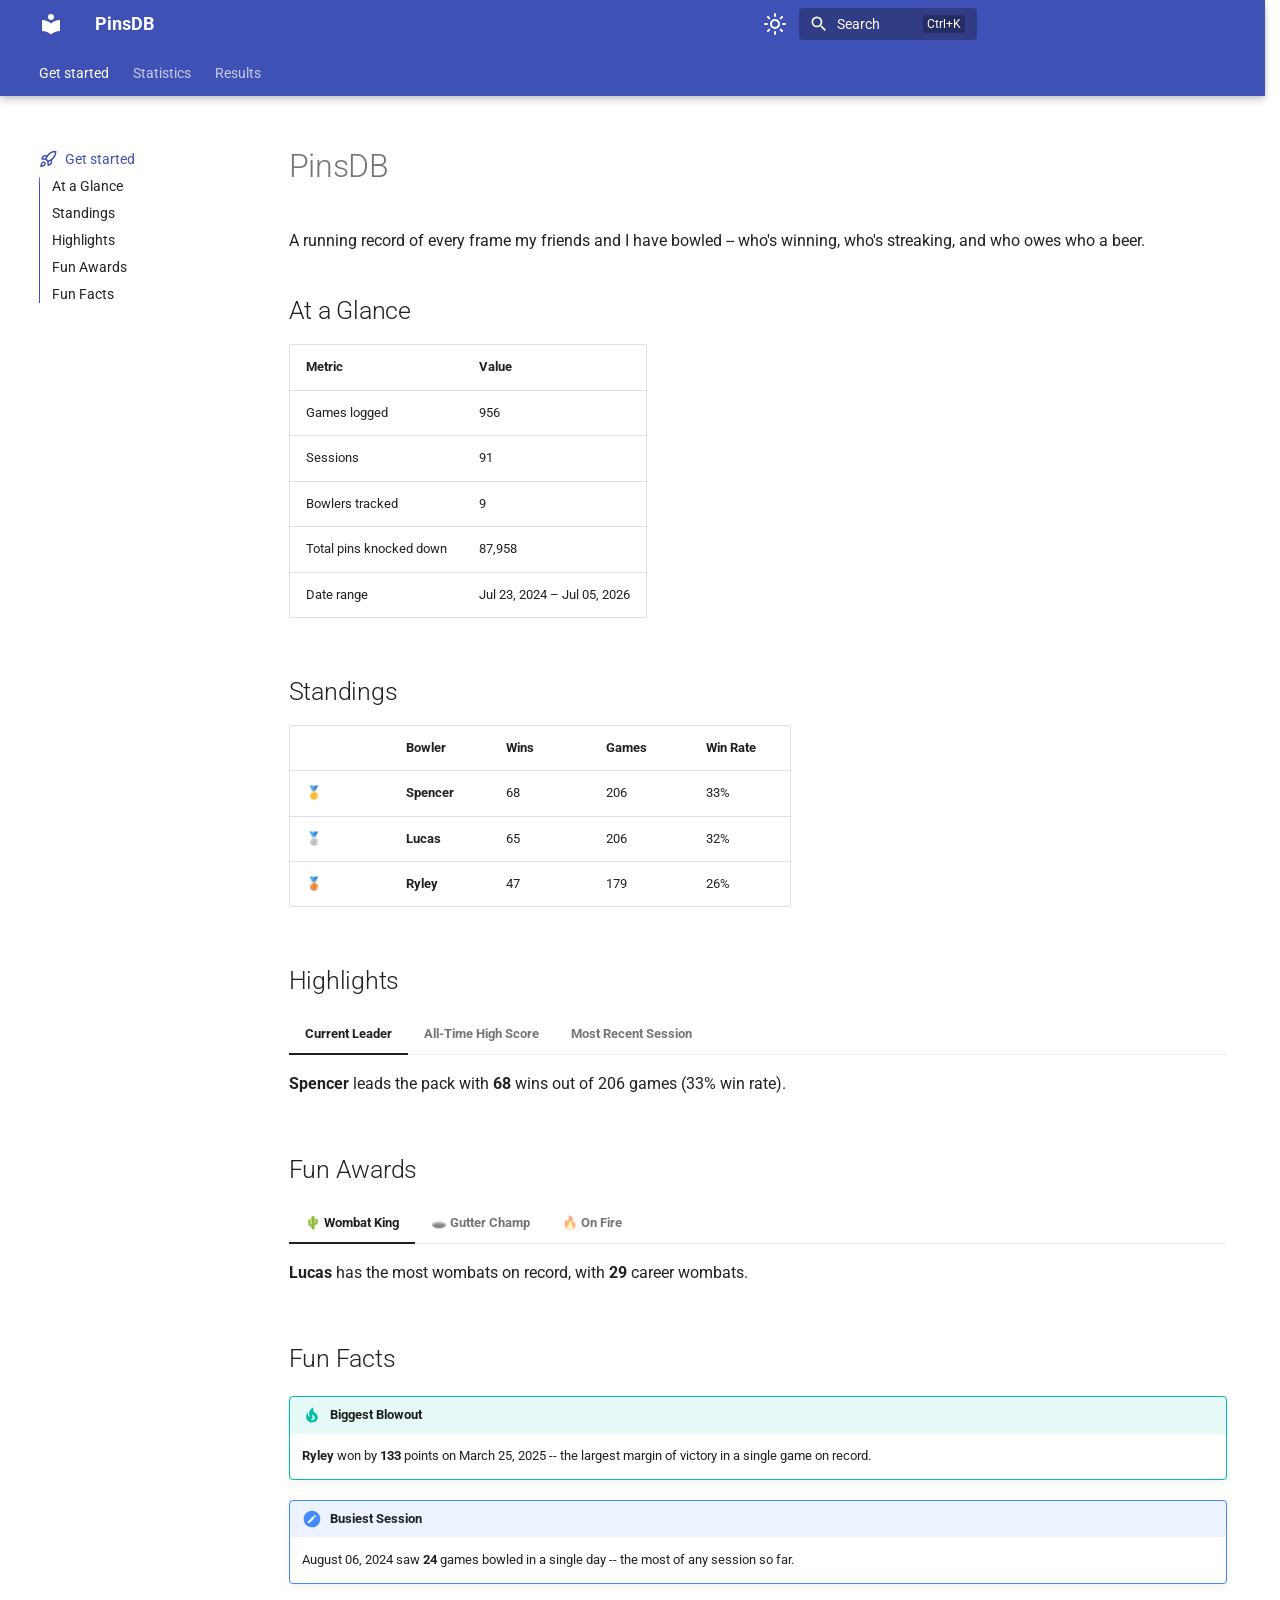
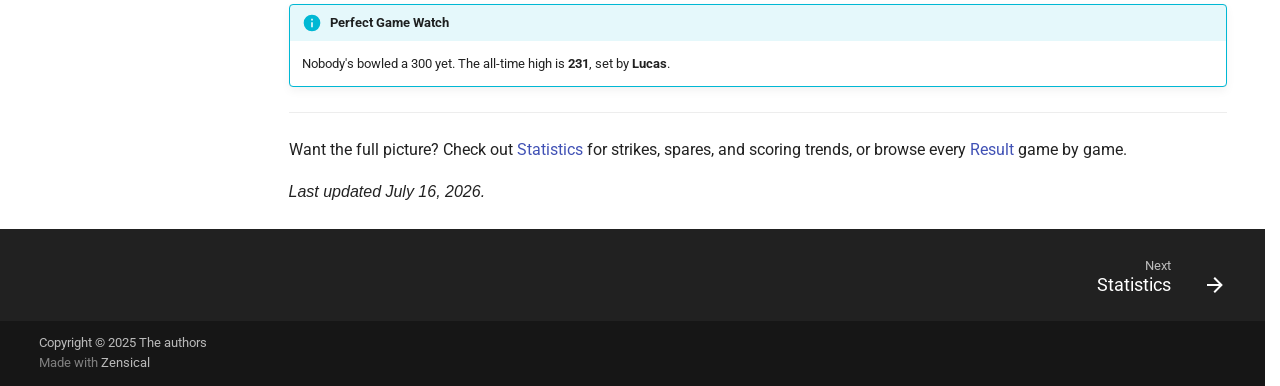
==== commit 9592e707: "feat: upgrade homepage" ====
--- a/site/index.html
+++ b/site/index.html
@@ -315,6 +315,26 @@
         
       
       
+        <label class="md-nav__link md-nav__link--active" for="__toc">
+          
+  
+  
+    <svg xmlns="http://www.w3.org/2000/svg" fill="none" stroke="currentColor" stroke-linecap="round" stroke-linejoin="round" stroke-width="2" class="lucide lucide-rocket" viewBox="0 0 24 24"><path d="M4.5 16.5c-1.5 1.26-2 5-2 5s3.74-.5 5-2c.71-.84.7-2.13-.09-2.91a2.18 2.18 0 0 0-2.91-.09M12 15l-3-3a22 22 0 0 1 2-3.95A12.88 12.88 0 0 1 22 2c0 2.72-.78 7.5-6 11a22.4 22.4 0 0 1-4 2"/><path d="M9 12H4s.55-3.03 2-4c1.62-1.08 5 0 5 0M12 15v5s3.03-.55 4-2c1.08-1.62 0-5 0-5"/></svg>
+  
+  <span class="md-ellipsis">
+    
+  
+    Get started
+  
+
+    
+  </span>
+  
+  
+
+          <span class="md-nav__icon md-icon"></span>
+        </label>
+      
       <a href="" class="md-nav__link md-nav__link--active">
         
   
@@ -333,6 +353,81 @@
   
 
       </a>
+      
+        
+
+
+<nav class="md-nav md-nav--secondary" aria-label="On this page">
+  
+  
+  
+    
+  
+  
+    <label class="md-nav__title" for="__toc">
+      <span class="md-nav__icon md-icon"></span>
+      On this page
+    </label>
+    <ul class="md-nav__list" data-md-component="toc" data-md-scrollfix>
+      
+        <li class="md-nav__item">
+  <a href="#at-a-glance" class="md-nav__link">
+    <span class="md-ellipsis">
+      
+        At a Glance
+      
+    </span>
+  </a>
+  
+</li>
+      
+        <li class="md-nav__item">
+  <a href="#standings" class="md-nav__link">
+    <span class="md-ellipsis">
+      
+        Standings
+      
+    </span>
+  </a>
+  
+</li>
+      
+        <li class="md-nav__item">
+  <a href="#highlights" class="md-nav__link">
+    <span class="md-ellipsis">
+      
+        Highlights
+      
+    </span>
+  </a>
+  
+</li>
+      
+        <li class="md-nav__item">
+  <a href="#fun-awards" class="md-nav__link">
+    <span class="md-ellipsis">
+      
+        Fun Awards
+      
+    </span>
+  </a>
+  
+</li>
+      
+        <li class="md-nav__item">
+  <a href="#fun-facts" class="md-nav__link">
+    <span class="md-ellipsis">
+      
+        Fun Facts
+      
+    </span>
+  </a>
+  
+</li>
+      
+    </ul>
+  
+</nav>
       
     </li>
   
@@ -415,8 +510,204 @@
                 
                   
 
-<h1 id="pinsdb">PinsDB<a class="headerlink" href="#pinsdb" title="Permanent link">&para;</a></h1>
-<p>Database for pins</p>
+<h1 id="pinsdb">PinsDB</h1>
+<p>A running record of every frame my friends and I have bowled -- who's winning, who's streaking, and who owes who a beer.</p>
+<h2 id="at-a-glance">At a Glance</h2>
+<table>
+<thead>
+<tr>
+<th>Metric</th>
+<th>Value</th>
+</tr>
+</thead>
+<tbody>
+<tr>
+<td>Games logged</td>
+<td>956</td>
+</tr>
+<tr>
+<td>Sessions</td>
+<td>91</td>
+</tr>
+<tr>
+<td>Bowlers tracked</td>
+<td>9</td>
+</tr>
+<tr>
+<td>Total pins knocked down</td>
+<td>87,958</td>
+</tr>
+<tr>
+<td>Date range</td>
+<td>Jul 23, 2024 – Jul 05, 2026</td>
+</tr>
+</tbody>
+</table>
+<h2 id="standings">Standings</h2>
+<table>
+<thead>
+<tr>
+<th></th>
+<th>Bowler</th>
+<th>Wins</th>
+<th>Games</th>
+<th>Win Rate</th>
+</tr>
+</thead>
+<tbody>
+<tr>
+<td>🥇</td>
+<td><strong>Spencer</strong></td>
+<td>68</td>
+<td>206</td>
+<td>33%</td>
+</tr>
+<tr>
+<td>🥈</td>
+<td><strong>Lucas</strong></td>
+<td>65</td>
+<td>206</td>
+<td>32%</td>
+</tr>
+<tr>
+<td>🥉</td>
+<td><strong>Ryley</strong></td>
+<td>47</td>
+<td>179</td>
+<td>26%</td>
+</tr>
+</tbody>
+</table>
+<h2 id="highlights">Highlights</h2>
+<div class="tabbed-set tabbed-alternate" data-tabs="1:3"><input checked="checked" id="__tabbed_1_1" name="__tabbed_1" type="radio" /><input id="__tabbed_1_2" name="__tabbed_1" type="radio" /><input id="__tabbed_1_3" name="__tabbed_1" type="radio" /><div class="tabbed-labels"><label for="__tabbed_1_1">Current Leader</label><label for="__tabbed_1_2">All-Time High Score</label><label for="__tabbed_1_3">Most Recent Session</label></div>
+<div class="tabbed-content">
+<div class="tabbed-block">
+<p><strong>Spencer</strong> leads the pack with <strong>68</strong> wins out of 206 games (33% win rate).</p>
+</div>
+<div class="tabbed-block">
+<p><strong>Lucas</strong> holds the top score with a <strong>231</strong>, bowled on November 25, 2025.</p>
+</div>
+<div class="tabbed-block">
+<p>July 05, 2026</p>
+<table>
+<thead>
+<tr>
+<th>Game</th>
+<th>Bowler</th>
+<th>Score</th>
+</tr>
+</thead>
+<tbody>
+<tr>
+<td>1</td>
+<td>Lucas</td>
+<td>152</td>
+</tr>
+<tr>
+<td>1</td>
+<td>Cam</td>
+<td>143</td>
+</tr>
+<tr>
+<td>1</td>
+<td>Ryley</td>
+<td>143</td>
+</tr>
+<tr>
+<td>1</td>
+<td>Spencer</td>
+<td>125</td>
+</tr>
+<tr>
+<td>1</td>
+<td>Stuart</td>
+<td>91</td>
+</tr>
+<tr>
+<td>2</td>
+<td>Lucas</td>
+<td>172</td>
+</tr>
+<tr>
+<td>2</td>
+<td>Cam</td>
+<td>161</td>
+</tr>
+<tr>
+<td>2</td>
+<td>Spencer</td>
+<td>157</td>
+</tr>
+<tr>
+<td>2</td>
+<td>Stuart</td>
+<td>107</td>
+</tr>
+<tr>
+<td>2</td>
+<td>Ryley</td>
+<td>106</td>
+</tr>
+<tr>
+<td>3</td>
+<td>Lucas</td>
+<td>175</td>
+</tr>
+<tr>
+<td>3</td>
+<td>Cam</td>
+<td>156</td>
+</tr>
+<tr>
+<td>3</td>
+<td>Spencer</td>
+<td>140</td>
+</tr>
+<tr>
+<td>3</td>
+<td>Ryley</td>
+<td>124</td>
+</tr>
+<tr>
+<td>3</td>
+<td>Stuart</td>
+<td>60</td>
+</tr>
+</tbody>
+</table>
+</div>
+</div>
+</div>
+<h2 id="fun-awards">Fun Awards</h2>
+<div class="tabbed-set tabbed-alternate" data-tabs="2:3"><input checked="checked" id="__tabbed_2_1" name="__tabbed_2" type="radio" /><input id="__tabbed_2_2" name="__tabbed_2" type="radio" /><input id="__tabbed_2_3" name="__tabbed_2" type="radio" /><div class="tabbed-labels"><label for="__tabbed_2_1">🌵 Wombat King</label><label for="__tabbed_2_2">🕳️ Gutter Champ</label><label for="__tabbed_2_3">🔥 On Fire</label></div>
+<div class="tabbed-content">
+<div class="tabbed-block">
+<p><strong>Lucas</strong> has the most wombats on record, with <strong>29</strong> career wombats.</p>
+</div>
+<div class="tabbed-block">
+<p><strong>Lucas</strong> has thrown the most gutter frames, with <strong>32</strong> and counting. A dubious honor.</p>
+</div>
+<div class="tabbed-block">
+<p><strong>Lucas</strong> is riding a <strong>3</strong>-game win streak heading into the next session.</p>
+</div>
+</div>
+</div>
+<h2 id="fun-facts">Fun Facts</h2>
+<div class="admonition tip">
+<p class="admonition-title">Biggest Blowout</p>
+<p><strong>Ryley</strong> won by <strong>133</strong> points on March 25, 2025 -- the largest margin of victory in a single game on record.</p>
+</div>
+<div class="admonition note">
+<p class="admonition-title">Busiest Session</p>
+<p>August 06, 2024 saw <strong>24</strong> games bowled in a single day -- the most of any session so far.</p>
+</div>
+<div class="admonition info">
+<p class="admonition-title">Perfect Game Watch</p>
+<p>Nobody's bowled a 300 yet. The all-time high is <strong>231</strong>, set by <strong>Lucas</strong>.</p>
+</div>
+<hr />
+<p>Want the full picture? Check out <a href="statistic.html">Statistics</a> for strikes, spares, and scoring trends, or browse every <a href="results.html">Result</a> game by game.</p>
+<p><em>Last updated July 16, 2026.</em></p>
 
 
 
